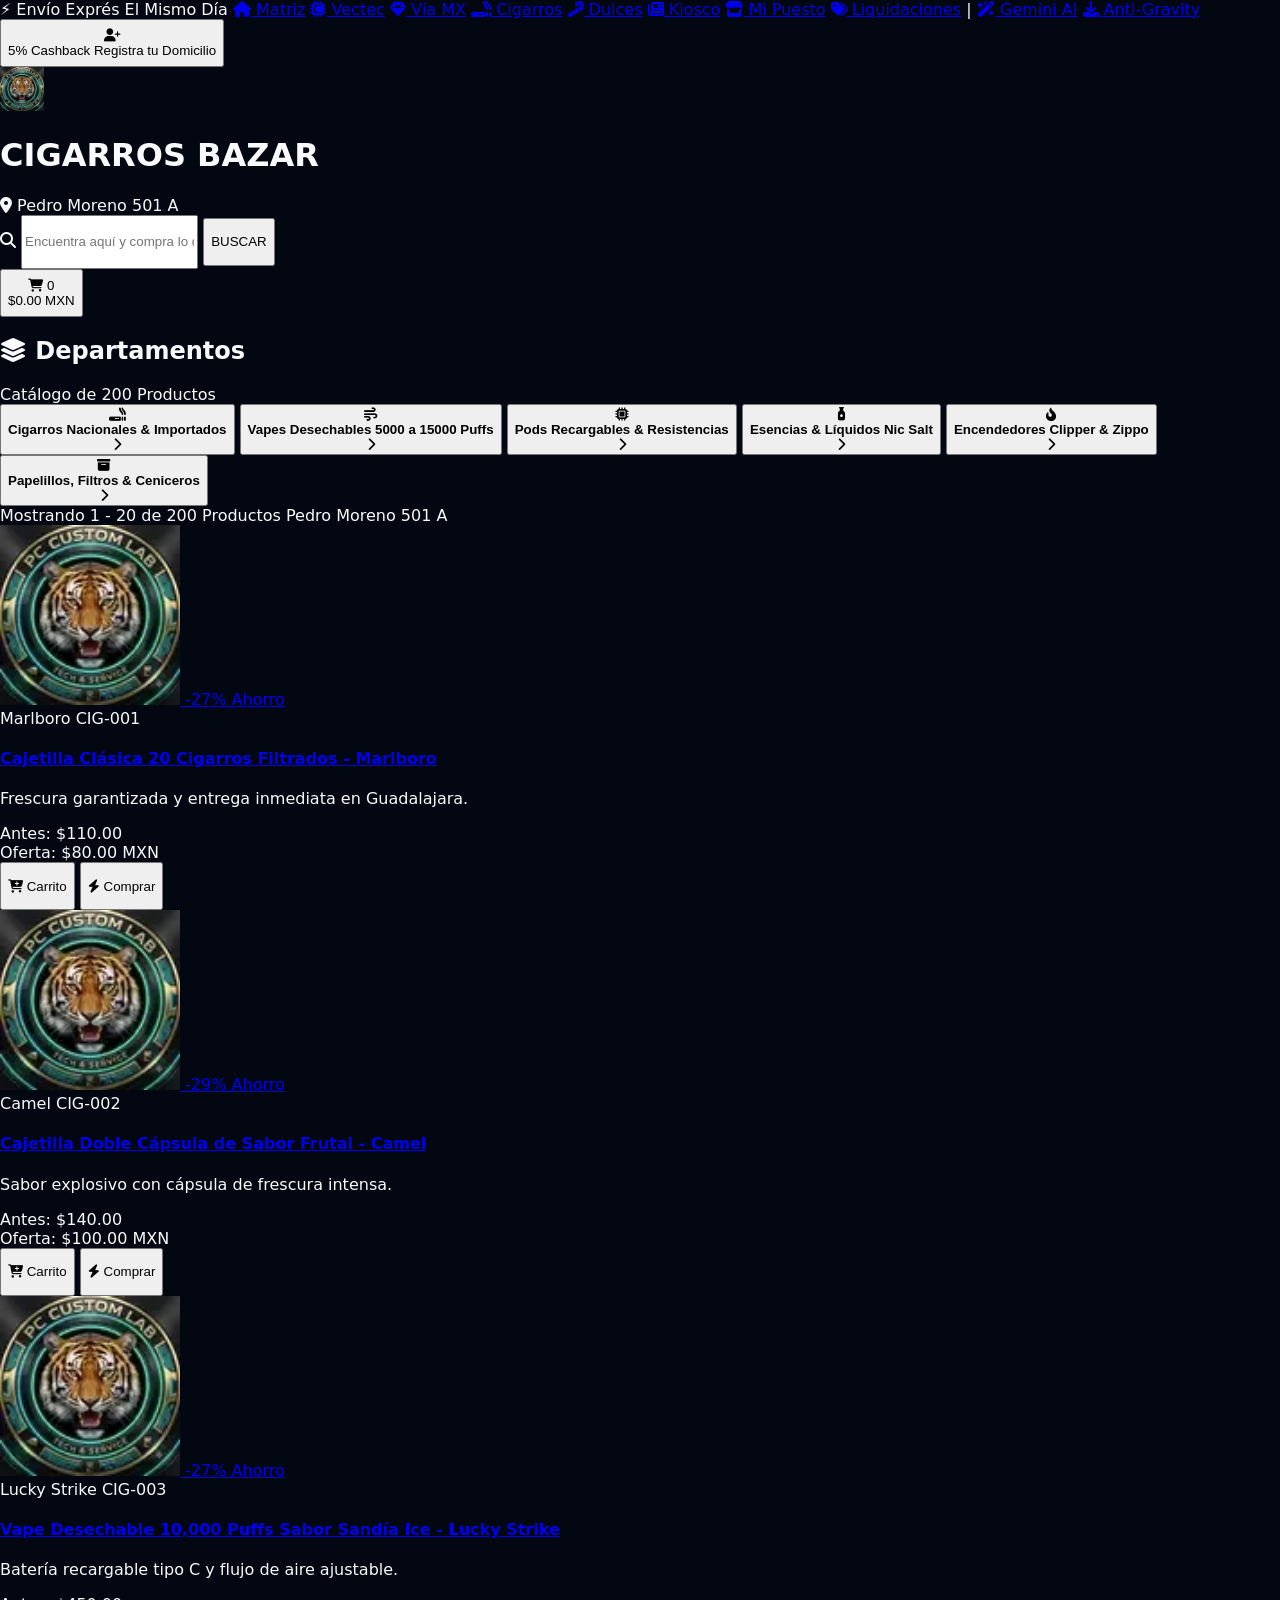
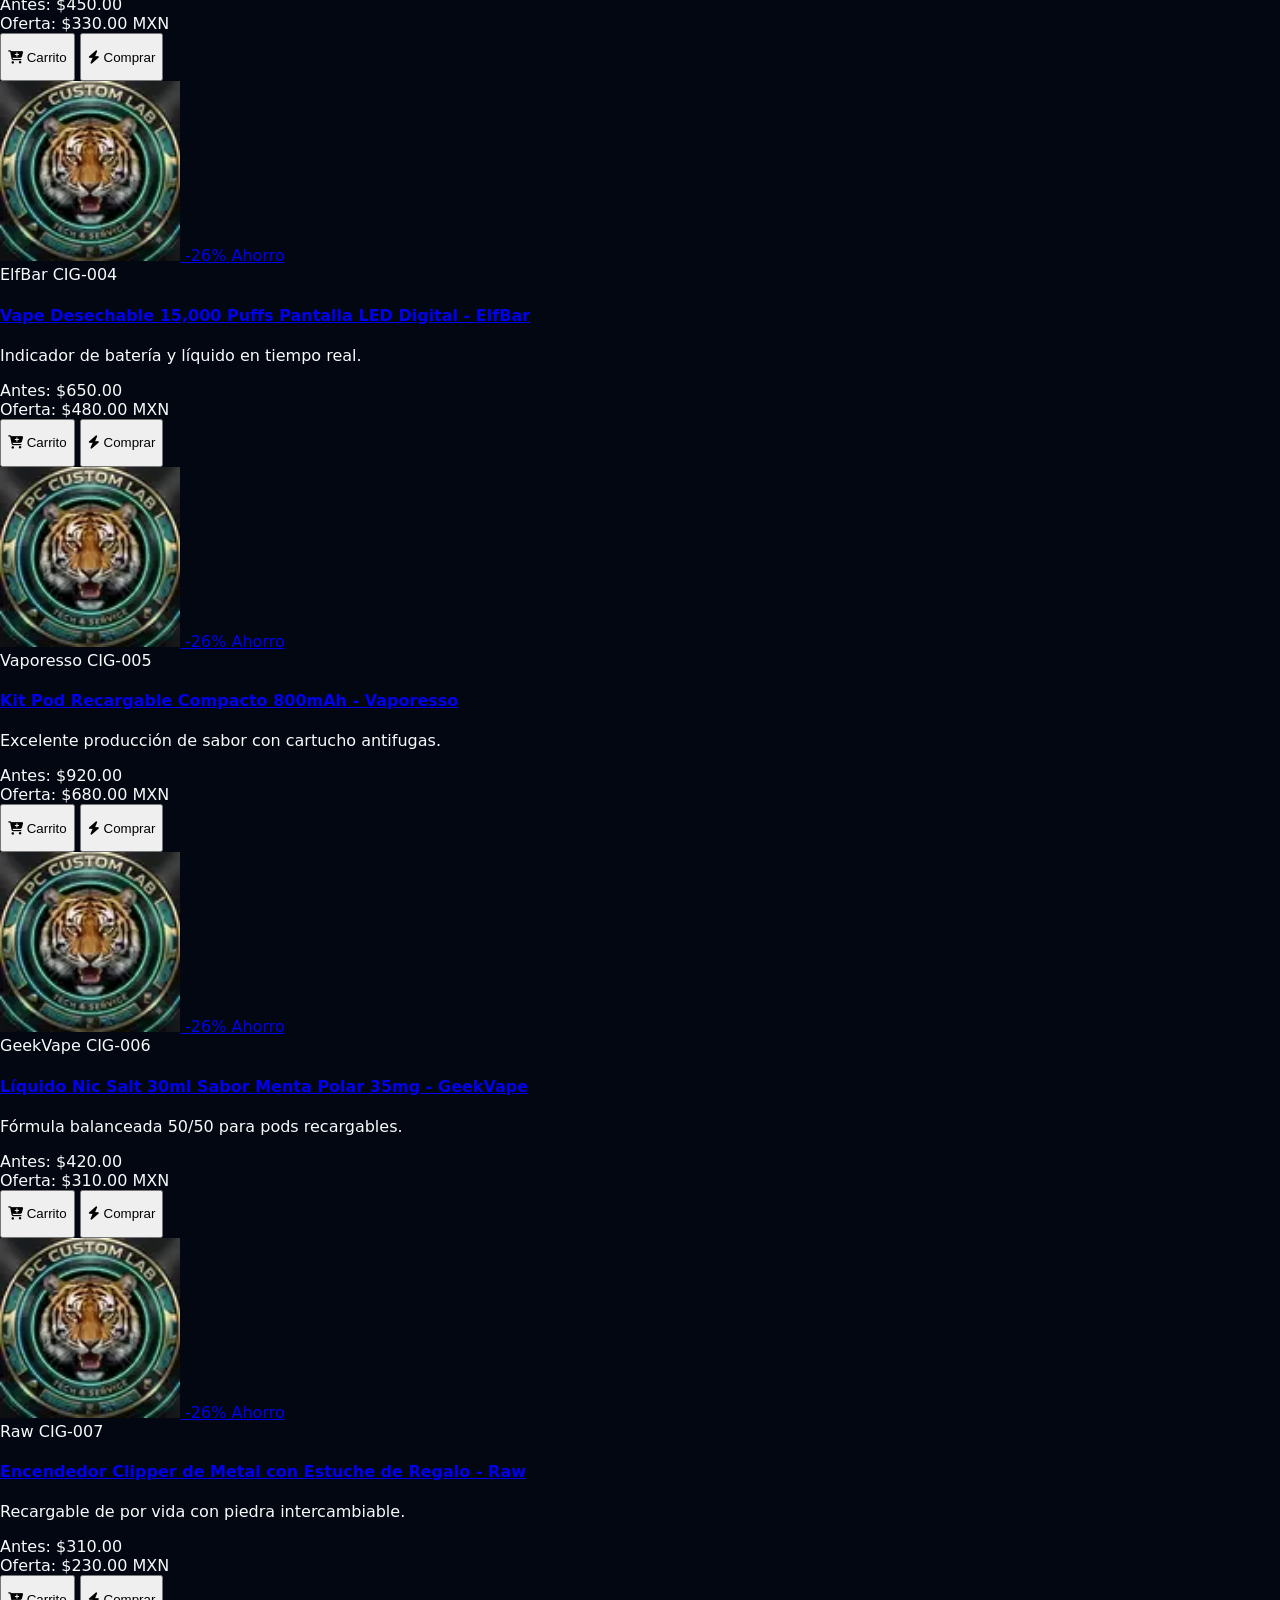
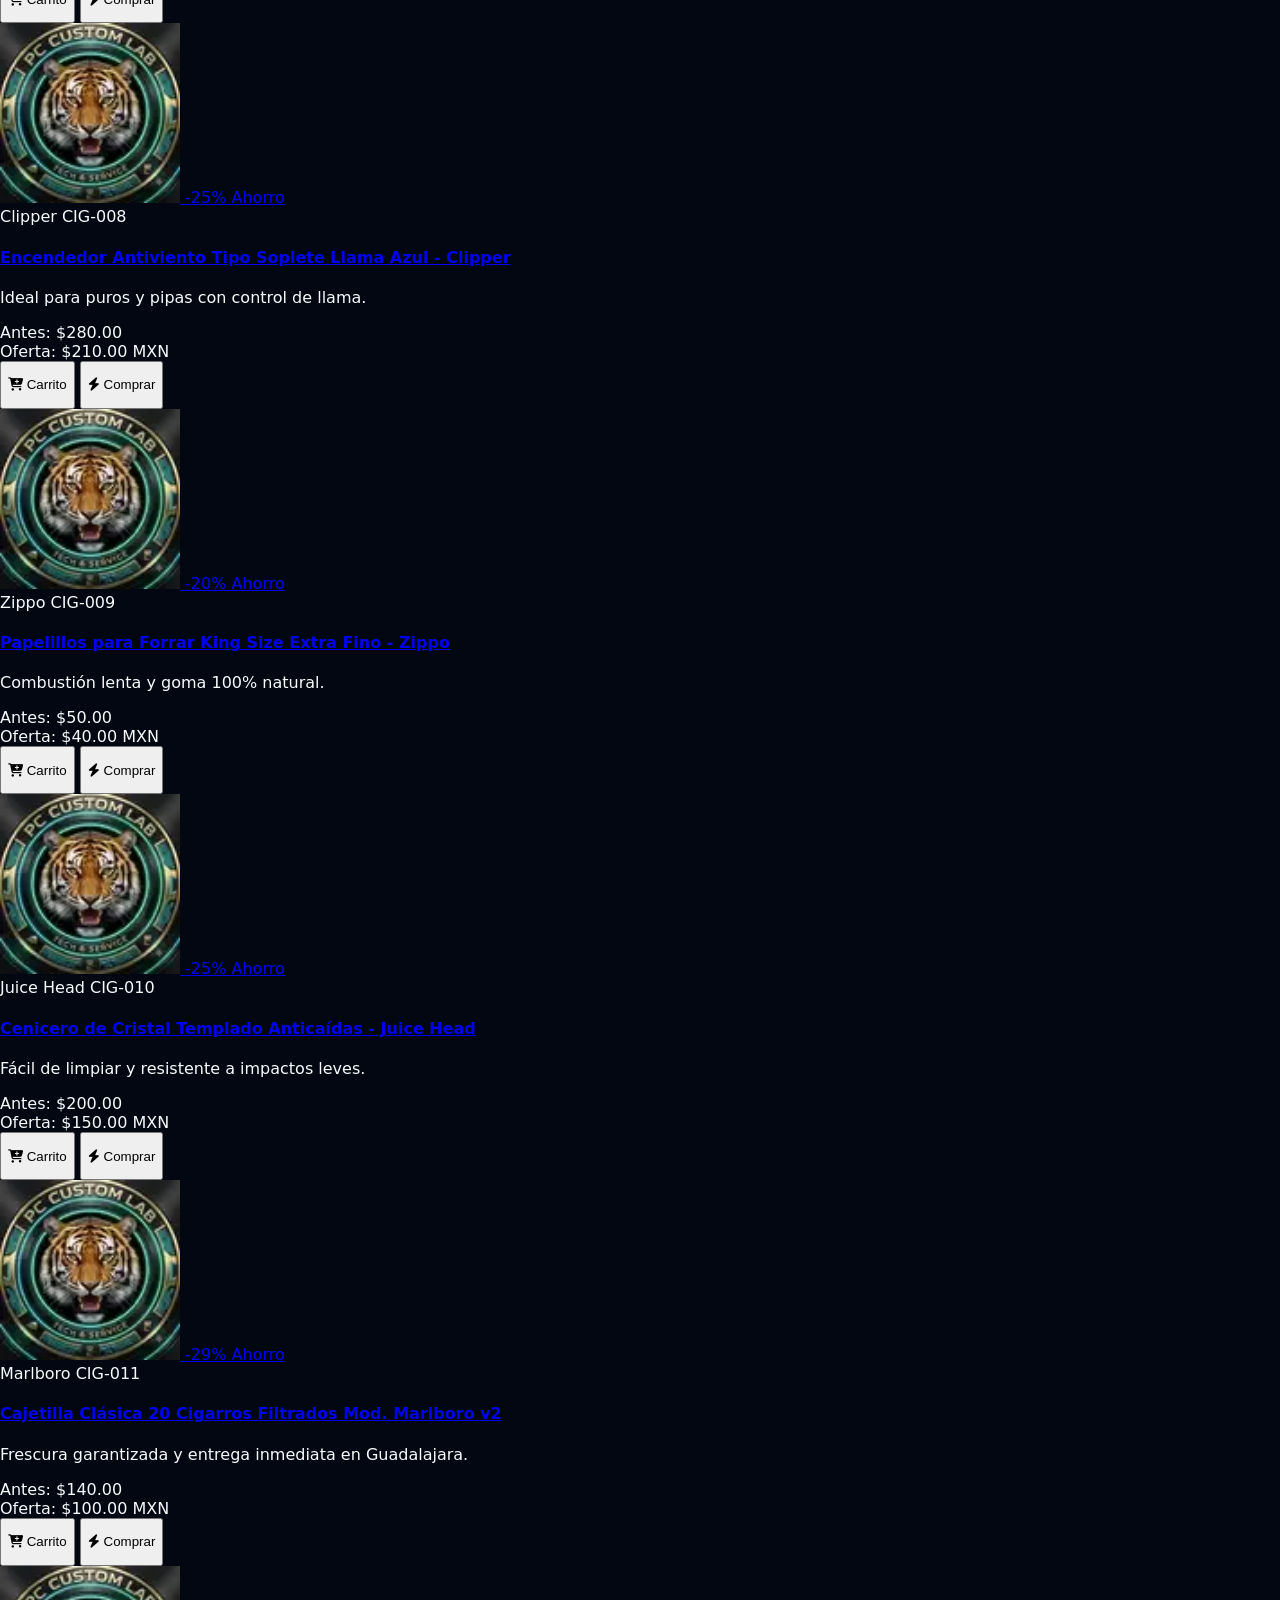
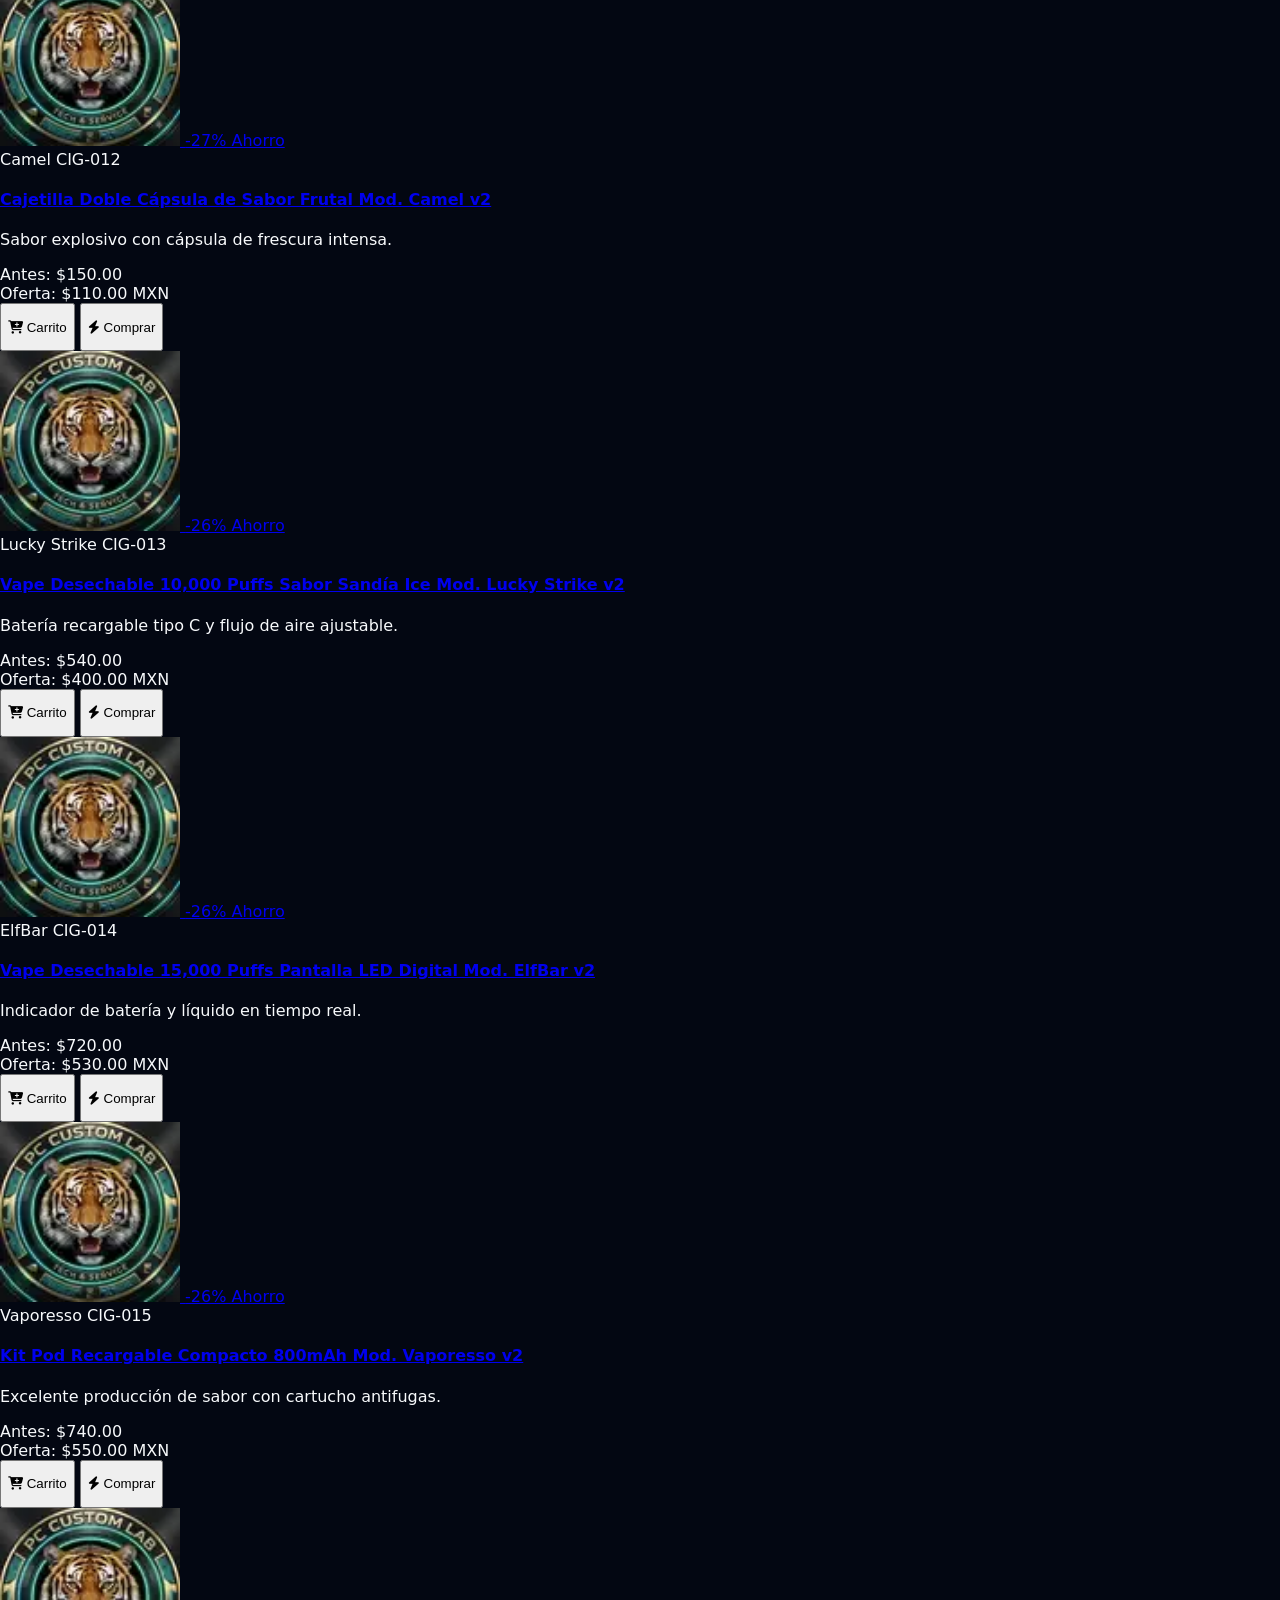
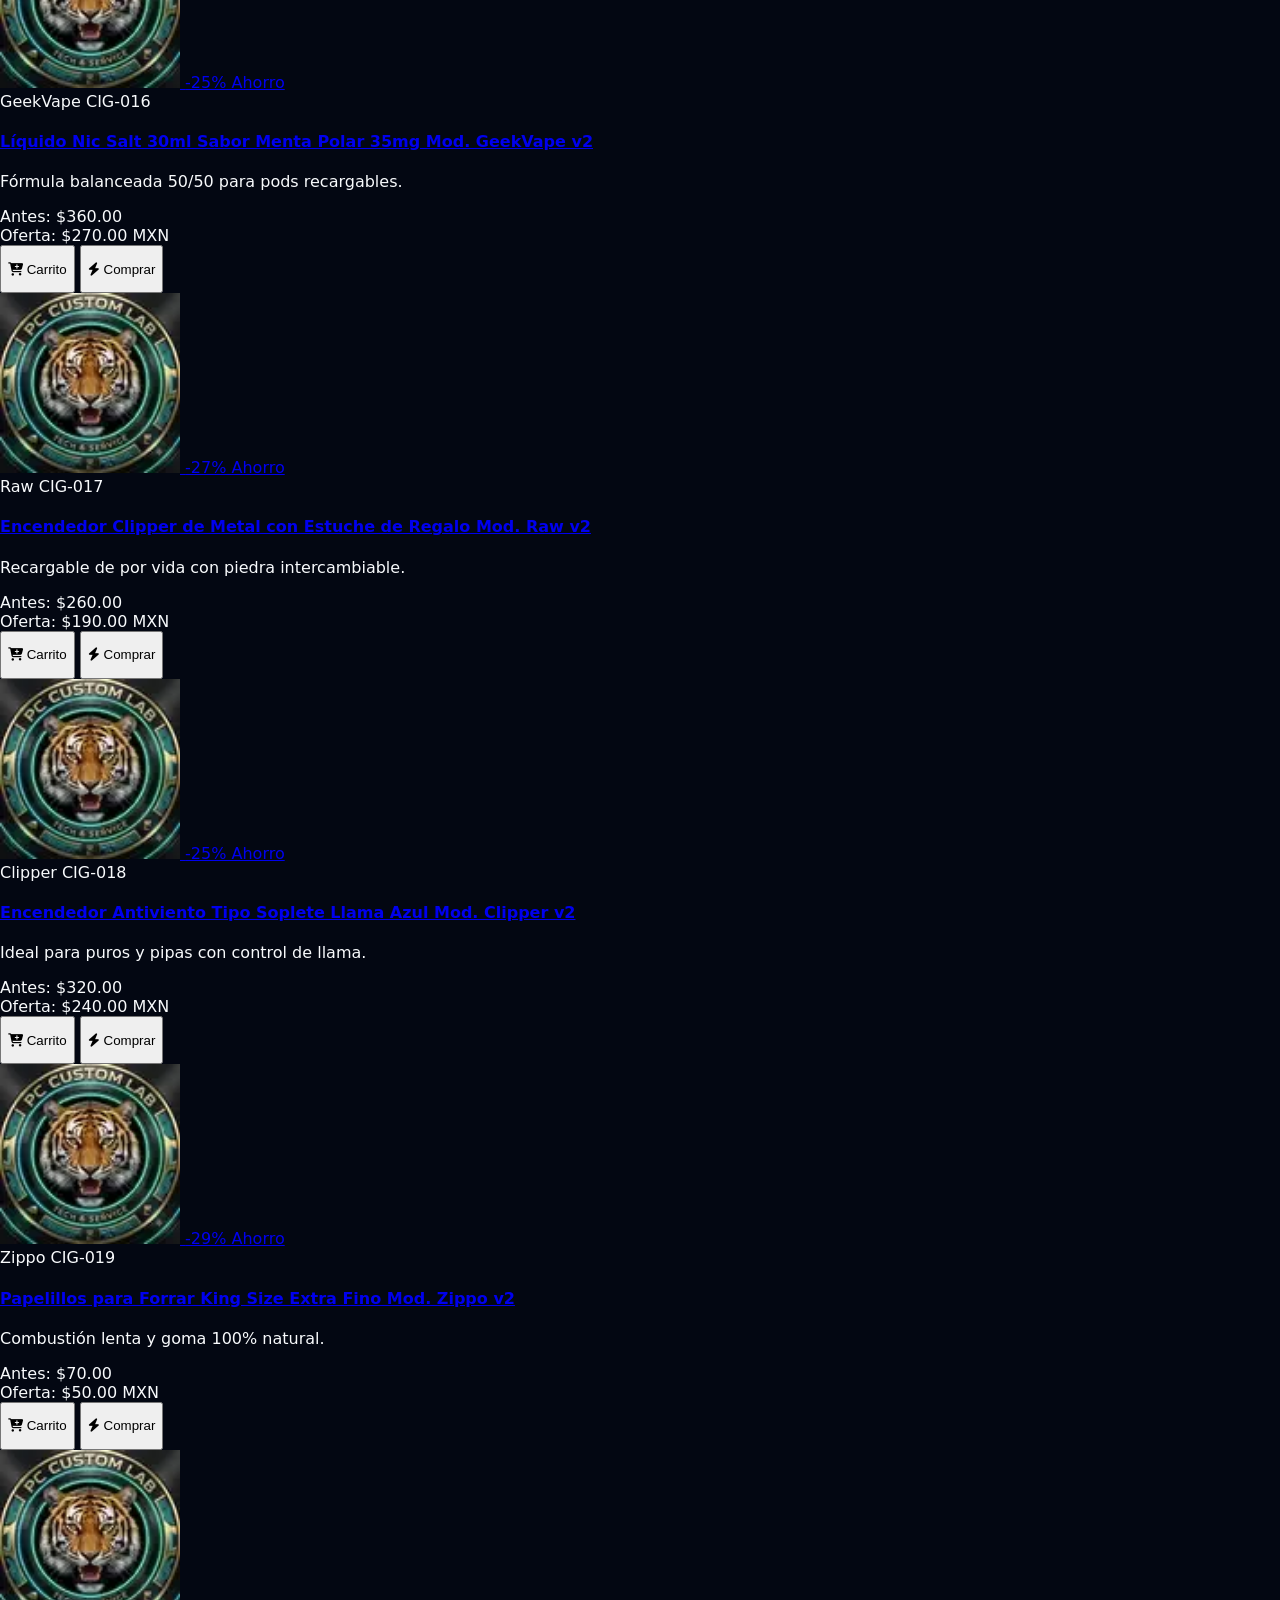
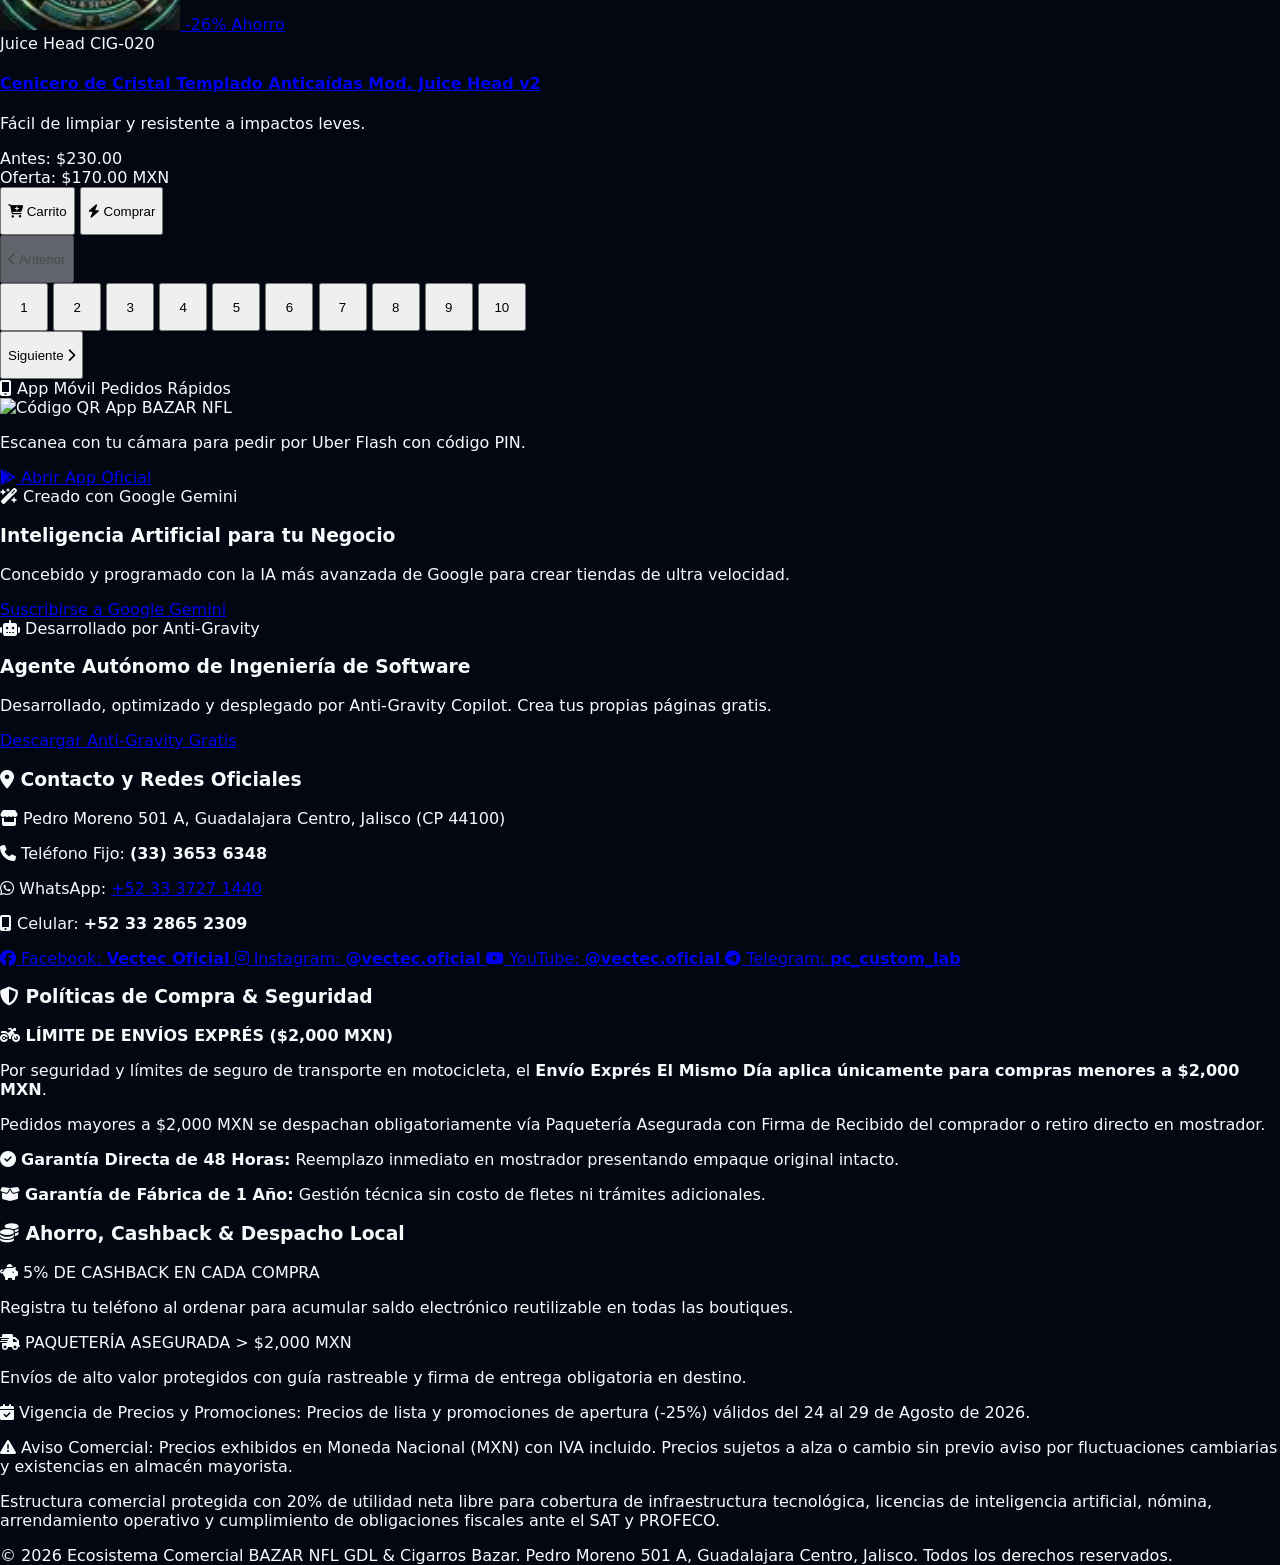
==== index.html @ fc006a9e "Fix: Erradicacion de PC Custom Lab por VECTEC, paginacion 10x200 y catalogos unificados" ====
<!DOCTYPE html>
<html lang="es" class="dark">
<head>
  <meta charset="UTF-8">
  <meta name="viewport" content="width=device-width, initial-scale=1.0, maximum-scale=5.0">
  <title>Cigarros Bazar | Venta de Cigarros y Accesorios Mayoreo y Menudeo Guadalajara</title>
  <meta name="description" content="Venta de cigarros nacionales e importados, tabacos, puros artesanales y accesorios para fumador en Guadalajara Centro. Mayoreo y menudeo en Pedro Moreno 501 A.">
    <!-- SEO CANONICAL & METAETIQUETAS GEO-LOCALIZADAS GUADALAJARA -->
    <link rel="canonical" href="https://iaworldcenter-creator.github.io/cigarros-bazar/">
    <meta name="geo.region" content="MX-JAL">
    <meta name="geo.placename" content="Guadalajara">
    <meta name="geo.position" content="20.6766;-103.3470">
    <meta name="ICBM" content="20.6766, -103.3470">

    <!-- OPEN GRAPH / FACEBOOK / WHATSAPP -->
    <meta property="og:type" content="website">
    <meta property="og:locale" content="es_MX">
    <meta property="og:site_name" content="Cigarros Bazar Guadalajara">
    <meta property="og:title" content="Cigarros Bazar | Venta de Cigarros y Accesorios Mayoreo y Menudeo Guadalajara">
    <meta property="og:description" content="Venta de cigarros nacionales e importados, tabacos, puros artesanales y accesorios para fumador en Guadalajara Centro. Mayoreo y menudeo en Pedro Moreno 501 A.">
    <meta property="og:url" content="https://iaworldcenter-creator.github.io/cigarros-bazar/">
    <meta property="og:image" content="https://iaworldcenter-creator.github.io/cigarros-bazar/assets/img/logo.webp">

    <!-- TWITTER CARDS -->
    <meta name="twitter:card" content="summary_large_image">
    <meta name="twitter:title" content="Cigarros Bazar | Venta de Cigarros y Accesorios Mayoreo y Menudeo Guadalajara">
    <meta name="twitter:description" content="Venta de cigarros nacionales e importados, tabacos, puros artesanales y accesorios para fumador en Guadalajara Centro. Mayoreo y menudeo en Pedro Moreno 501 A.">
    <meta name="twitter:image" content="https://iaworldcenter-creator.github.io/cigarros-bazar/assets/img/logo.webp">

    <!-- DATOS ESTRUCTURADOS SCHEMA.ORG (JSON-LD LOCAL BUSINESS / STORE) -->
    <script type="application/ld+json">
{
  "@context": "https://schema.org",
  "@type": "ConvenienceStore",
  "name": "Cigarros Bazar Guadalajara",
  "url": "https://iaworldcenter-creator.github.io/cigarros-bazar/",
  "telephone": "+52-33-3653-6348",
  "image": "https://iaworldcenter-creator.github.io/cigarros-bazar/assets/img/logo.webp",
  "priceRange": "$$",
  "currenciesAccepted": "MXN",
  "paymentAccepted": "Cash, Credit Card, Mercado Pago",
  "address": {
    "@type": "PostalAddress",
    "streetAddress": "Pedro Moreno 501 A",
    "addressLocality": "Guadalajara",
    "addressRegion": "Jalisco",
    "postalCode": "44100",
    "addressCountry": "MX"
  },
  "geo": {
    "@type": "GeoCoordinates",
    "latitude": 20.6766,
    "longitude": -103.347
  },
  "openingHoursSpecification": [
    {
      "@type": "OpeningHoursSpecification",
      "dayOfWeek": [
        "Monday",
        "Tuesday",
        "Wednesday",
        "Thursday",
        "Friday",
        "Saturday"
      ],
      "opens": "09:00",
      "closes": "19:00"
    }
  ]
}
    </script>

  <meta name="robots" content="index, follow">
  <meta name="theme-color" content="#030712">

  <!-- SEGURIDAD PERIMETRAL: CSP, COOP, X-CONTENT-TYPE & REFERRER POLICY -->
  <meta http-equiv="Content-Security-Policy" content="default-src 'self' 'unsafe-inline' 'unsafe-eval' https: data: blob:; img-src 'self' https: data: blob:; font-src 'self' https://cdnjs.cloudflare.com https://fonts.gstatic.com data:; connect-src 'self' https: data: blob:; ">
  <meta http-equiv="X-Content-Type-Options" content="nosniff">
  <meta http-equiv="Cross-Origin-Opener-Policy" content="same-origin">
  <meta http-equiv="Referrer-Policy" content="strict-origin-when-cross-origin">

  <!-- OPTIMIZACIÓN DE CONEXIONES -->
  <link rel="preconnect" href="https://cdnjs.cloudflare.com" crossorigin>
  <link rel="preconnect" href="https://static.ctonline.mx" crossorigin>
  <link rel="dns-prefetch" href="https://cdnjs.cloudflare.com">
  <link rel="dns-prefetch" href="https://static.ctonline.mx">

  <!-- PRECARGA PRIORITARIA DE FUENTES WOFF2 (AHORRO 90ms LIGHTHOUSE) -->
  <link rel="preload" href="https://cdnjs.cloudflare.com/ajax/libs/font-awesome/6.5.1/webfonts/fa-solid-900.woff2" as="font" type="font/woff2" crossorigin="anonymous">
  <link rel="preload" href="https://cdnjs.cloudflare.com/ajax/libs/font-awesome/6.5.1/webfonts/fa-brands-400.woff2" as="font" type="font/woff2" crossorigin="anonymous">
  <link rel="preload" href="https://cdnjs.cloudflare.com/ajax/libs/font-awesome/6.5.1/webfonts/fa-regular-400.woff2" as="font" type="font/woff2" crossorigin="anonymous">

  <!-- FONT AWESOME ESTILOS CON font-display: swap ASIGNADO Y ANULACIÓN MÉTRICA -->
  <style>
    @font-face {
      font-family: 'Font Awesome 6 Free';
      font-style: normal;
      font-weight: 900;
      font-display: swap;
      src: url('https://cdnjs.cloudflare.com/ajax/libs/font-awesome/6.5.1/webfonts/fa-solid-900.woff2') format('woff2');
    }
    @font-face {
      font-family: 'Font Awesome 6 Brands';
      font-style: normal;
      font-weight: 400;
      font-display: swap;
      src: url('https://cdnjs.cloudflare.com/ajax/libs/font-awesome/6.5.1/webfonts/fa-brands-400.woff2') format('woff2');
    }
    @font-face {
      font-family: 'Font Awesome 6 Free';
      font-style: normal;
      font-weight: 400;
      font-display: swap;
      src: url('https://cdnjs.cloudflare.com/ajax/libs/font-awesome/6.5.1/webfonts/fa-regular-400.woff2') format('woff2');
    }

    @font-face {
      font-family: 'Primary-Architect-Font';
      src: local('Segoe UI'), local('SF Pro Text'), local('Roboto'), local('Helvetica Neue'), local('Arial');
      font-display: swap;
    }
    @font-face {
      font-family: 'Fallback-Engineered';
      src: local('Arial');
      ascent-override: 92%;
      descent-override: 18%;
      line-gap-override: 0%;
      size-adjust: 97%;
    }
    :root {
      font-family: 'Primary-Architect-Font', 'Fallback-Engineered', system-ui, -apple-system, sans-serif;
    }
    body {
      margin: 0;
      background-color: #030712;
      color: #f8fafc;
      min-height: 100vh;
      text-rendering: optimizeLegibility;
      -webkit-font-smoothing: antialiased;
    }

    /* Contención dimensional estricta (CLS = 0.000) */
    .product-img-wrapper, .responsive-media {
      width: 100%;
      aspect-ratio: 1 / 1;
      display: flex;
      align-items: center;
      justify-content: center;
      position: relative;
      contain: layout paint;
      content-visibility: auto;
      contain-intrinsic-size: auto 240px;
    }
    .product-img-wrapper img, .responsive-media img {
      width: 100%;
      height: 100%;
      object-fit: contain;
      aspect-ratio: 1 / 1;
    }

    /* Áreas táctiles WCAG 2.2 AA (Mínimo 48x48px en interactivos móviles) */
    button, a, select, input, .btn-action, .touch-target {
      min-height: 48px;
      min-width: 48px;
      touch-action: manipulation;
    }
    .action-button-icon {
      position: relative;
      display: inline-flex;
      align-items: center;
      justify-content: center;
    }
    .action-button-icon::after {
      content: '';
      position: absolute;
      top: 50%;
      left: 50%;
      transform: translate(-50%, -50%);
      min-width: 48px;
      min-height: 48px;
      width: 100%;
      height: 100%;
    }

    .sr-only { position: absolute; width: 1px; height: 1px; padding: 0; margin: -1px; overflow: hidden; clip: rect(0, 0, 0, 0); white-space: nowrap; border: 0; }
    .hidden { display: none !important; }
  </style>

  <!-- FONT AWESOME CSS DIFERIDO -->
  <link rel="stylesheet" href="https://cdnjs.cloudflare.com/ajax/libs/font-awesome/6.5.1/css/all.min.css" media="print" onload="this.media='all'">
  <noscript><link rel="stylesheet" href="https://cdnjs.cloudflare.com/ajax/libs/font-awesome/6.5.1/css/all.min.css"></noscript>

      <!-- TAILWIND CSS CDN OFICIAL CON CONFIGURACIÓN DARK/CLASS -->
    <script src="https://cdn.tailwindcss.com"></script>
    <script>
        tailwind.config = {
            darkMode: 'class',
            theme: {
                extend: {
                    colors: {
                        brand: {
                            gold: '#f59e0b',
                            cyan: '#06b6d4',
                            dark: '#030712'
                        }
                    }
                }
            }
        };
    </script>

  <!-- CAPTURA GLOBAL DE ERRORES Y BLINDAJE DE CONSOLA (LIGHTHOUSE CLEAN CONSOLE) -->
  <script>
    window.addEventListener('error', function(e) {
      if (e.target && (e.target.tagName === 'IMG' || e.target.tagName === 'SCRIPT')) {
        e.preventDefault();
      }
    }, true);
    window.addEventListener('unhandledrejection', function(e) {
      e.preventDefault();
    });

    if (window.trustedTypes && window.trustedTypes.createPolicy) {
      try {
        window.trustedTypesPolicy = window.trustedTypes.createPolicy('default', {
          createHTML: function(s) { return s; },
          createScript: function(s) { return s; },
          createScriptURL: function(s) { return s; }
        });
      } catch(err) {}
    }

    if ('modelContext' in navigator && navigator.modelContext && navigator.modelContext.registerTool) {
      try {
        navigator.modelContext.registerTool({
          name: 'search_catalog',
          description: 'Busca productos en el catálogo comercial.',
          inputSchema: {
            type: 'object',
            properties: { query: { type: 'string', description: 'Término de búsqueda' } },
            required: ['query']
          },
          execute: async ({ query }) => {
            return { status: 'success', message: 'Búsqueda ejecutada' };
          }
        });
      } catch(e) {}
    }
  </script>

</head>
<body class="bg-slate-950 text-slate-100 font-sans antialiased min-h-screen flex flex-col justify-between overflow-x-hidden selection:bg-cyan-500 selection:text-slate-950">

        <header class="bg-slate-900/95 backdrop-blur border-b border-slate-800 sticky top-0 z-50 shadow-2xl">
    <!-- LÍNEA 1: Barra Horizontal de Ecosistema con Neón Activo & Touch Scroll -->
    <div class="w-full border-b border-slate-800/80 bg-slate-950/90 px-2 sm:px-4 py-1.5 flex items-center justify-between gap-2 text-xs overflow-hidden">
      <div class="flex items-center gap-2 overflow-x-auto no-scrollbar whitespace-nowrap flex-1 py-0.5 scroll-smooth" style="touch-action: pan-x; -webkit-overflow-scrolling: touch;">
        <span class="px-2.5 py-1 rounded-xl bg-amber-500/10 border border-amber-500/30 text-amber-400 font-mono font-black text-[10px] uppercase shrink-0">
          ⚡ Envío Exprés El Mismo Día
        </span>
        <a href="https://iaworldcenter-creator.github.io/sitios-web/" class="px-2.5 py-1 rounded-xl bg-slate-950/90 hover:bg-slate-900 border border-slate-800 hover:border-amber-400 text-amber-300 text-xs font-bold flex items-center gap-1.5 shrink-0 transition"><i class="fa-solid fa-house text-[11px]"></i> Matriz</a>
        <a href="https://iaworldcenter-creator.github.io/vectec/" title="Vectec | Vector Tecnológico" class="px-2.5 py-1 rounded-xl bg-slate-950/90 hover:bg-slate-900 border border-slate-800 hover:border-cyan-400 text-cyan-300 text-xs font-bold flex items-center gap-1.5 shrink-0 transition"><i class="fa-solid fa-microchip text-[11px]"></i> Vectec</a>
        <a href="https://iaworldcenter-creator.github.io/bazar-viamx-NFL.GDL/" class="px-2.5 py-1 rounded-xl bg-slate-950/90 hover:bg-slate-900 border border-slate-800 hover:border-cyan-300 text-cyan-200 text-xs font-bold flex items-center gap-1.5 shrink-0 transition"><i class="fa-solid fa-gem text-[11px]"></i> Vía MX</a>
        <a href="https://iaworldcenter-creator.github.io/cigarros-bazar/" class="px-3.5 py-1 rounded-xl bg-amber-500/20 border-2 border-amber-500 text-amber-300 shadow-[0_0_18px_rgba(245,158,11,0.8)] text-xs font-black flex items-center gap-1.5 shrink-0 scale-105 transition"><i class="fa-solid fa-smoking text-[11px]"></i> Cigarros</a>
        <a href="https://iaworldcenter-creator.github.io/dulces-bazar/" class="px-2.5 py-1 rounded-xl bg-slate-950/90 hover:bg-slate-900 border border-slate-800 hover:border-pink-500 text-pink-300 text-xs font-bold flex items-center gap-1.5 shrink-0 transition"><i class="fa-solid fa-candy-cane text-[11px]"></i> Dulces</a>
        <a href="https://iaworldcenter-creator.github.io/kiosco-digital/" class="px-2.5 py-1 rounded-xl bg-slate-950/90 hover:bg-slate-900 border border-slate-800 hover:border-indigo-500 text-indigo-300 text-xs font-bold flex items-center gap-1.5 shrink-0 transition"><i class="fa-solid fa-newspaper text-[11px]"></i> Kiosco</a>
        <a href="https://iaworldcenter-creator.github.io/mi-puesto-bazar/" class="px-2.5 py-1 rounded-xl bg-slate-950/90 hover:bg-slate-900 border border-slate-800 hover:border-emerald-500 text-emerald-300 text-xs font-bold flex items-center gap-1.5 shrink-0 transition"><i class="fa-solid fa-store text-[11px]"></i> Mi Puesto</a>
        <a href="https://iaworldcenter-creator.github.io/ofertas-y-liquidaciones-/" class="px-2.5 py-1 rounded-xl bg-slate-950/90 hover:bg-slate-900 border border-slate-800 hover:border-red-500 text-red-300 text-xs font-bold flex items-center gap-1.5 shrink-0 transition"><i class="fa-solid fa-tags text-[11px]"></i> Liquidaciones</a>
        <span class="text-slate-700 shrink-0">|</span>
        <a href="https://gemini.google.com" target="_blank" rel="noopener" class="px-2.5 py-1 rounded-xl bg-slate-950 border border-slate-800 hover:border-cyan-400 text-cyan-300 text-xs font-bold flex items-center gap-1.5 shrink-0 transition"><i class="fa-solid fa-wand-magic-sparkles text-cyan-400"></i> Gemini AI</a>
        <a href="https://antigravity.google/download" target="_blank" rel="noopener" class="px-2.5 py-1 rounded-xl bg-slate-950 border border-slate-800 hover:border-amber-400 text-amber-300 text-xs font-bold flex items-center gap-1.5 shrink-0 transition"><i class="fa-solid fa-download text-amber-400"></i> Anti-Gravity</a>
      </div>
      <div class="shrink-0 flex items-center pl-1 border-l border-slate-800">
        <button id="header-account-btn" onclick="toggleAccountModal()" aria-label="Mi Cuenta, Domicilio y Cashback" title="Mi Cuenta y Cashback" class="cursor-pointer active:scale-95 transition"></button>
      </div>
    </div>

    <!-- LÍNEA 2: Barra Principal con Buscador Blanco + H1 Tienda + Canasta -->
    <div class="max-w-[99%] 2xl:max-w-[1850px] mx-auto px-2 sm:px-4 py-2.5 flex flex-row items-center justify-between gap-2 sm:gap-4">
      
      <!-- Logo y Marca Oficial con H1 -->
      <div class="flex items-center gap-2.5 cursor-pointer shrink-0" onclick="document.getElementById('pie-de-pagina').scrollIntoView({ behavior: 'smooth' });">
        <div class="relative w-9 h-9 sm:w-11 sm:h-11 flex items-center justify-center shrink-0">
          <img src="assets/img/mascota_tigre_thumb.webp" alt="Logo CIGARROS BAZAR" width="44" height="44" fetchpriority="high" decoding="async" class="w-9 h-9 sm:w-11 sm:h-11 rounded-full object-cover border-2 border-amber-500 shadow-[0_0_18px_rgba(245,158,11,0.8)] shrink-0" onerror="this.onerror=null;this.src='https://iaworldcenter-creator.github.io/vectec/assets/img/mascota_tigre.webp';" />
        </div>
        <div class="flex flex-col min-w-0">
          <h1 class="font-black text-xs sm:text-lg text-white tracking-wider uppercase leading-tight truncate max-w-[110px] sm:max-w-none">CIGARROS BAZAR</h1>
          <span class="text-[8px] sm:text-[10px] font-mono text-amber-400 uppercase tracking-tight flex items-center gap-0.5 truncate">
            <i class="fa-solid fa-location-dot text-amber-400"></i> Pedro Moreno 501 A
          </span>
        </div>
      </div>

      <!-- Buscador Search-First Blanco con Botón BUSCAR -->
      <div class="flex-1 min-w-0 relative">
        <div class="flex items-center bg-white rounded-full border-2 border-cyan-400 shadow-[0_0_20px_rgba(6,182,212,0.35)] px-3 sm:px-4 py-1 gap-2">
          <i class="fa-solid fa-magnifying-glass text-slate-300 text-sm shrink-0"></i>
          <input type="text" id="boutiqueSearchInput" name="q" aria-label="Buscar en CIGARROS BAZAR" autocomplete="off" spellcheck="false" placeholder="Encuentra aquí y compra lo que necesitas en un solo clic" class="flex-1 min-w-0 bg-transparent border-0 outline-none text-slate-950 font-bold text-xs sm:text-sm placeholder-slate-400" oninput="typeof onBoutiqueSearch==='function'?onBoutiqueSearch(event):typeof onMasterSearch==='function'?onMasterSearch(event):null" />
          <button onclick="typeof clearBoutiqueSearch==='function'?clearBoutiqueSearch():typeof clearMasterSearch==='function'?clearMasterSearch():null" id="clear-search-btn" aria-label="Limpiar búsqueda" class="hidden text-slate-200 hover:text-slate-700 text-xs px-1 font-bold cursor-pointer shrink-0"><i class="fa-solid fa-xmark"></i></button>
          <button onclick="typeof executeBoutiqueSearch==='function'?executeBoutiqueSearch():typeof executeMasterSearch==='function'?executeMasterSearch():null" aria-label="Buscar" class="bg-gradient-to-r from-amber-400 to-amber-500 hover:from-amber-300 text-slate-950 font-black px-3.5 sm:px-6 py-1.5 rounded-full text-[10px] sm:text-xs uppercase tracking-wider transition active:scale-95 shrink-0 shadow cursor-pointer">BUSCAR</button>
        </div>
        <div id="boutique-autocomplete-box" class="hidden absolute top-full left-0 right-0 mt-2 bg-slate-900 border-2 border-cyan-500/60 rounded-2xl shadow-2xl z-50 p-2.5 flex flex-col gap-2 max-h-96 overflow-y-auto no-scrollbar"></div>
        <div id="master-autocomplete-box" class="hidden absolute top-full left-0 right-0 mt-2 bg-slate-900 border-2 border-cyan-500/60 rounded-2xl shadow-2xl z-50 p-2.5 flex flex-col gap-2 max-h-96 overflow-y-auto no-scrollbar"></div>
      </div>

      <!-- Canasta / Carrito con Total en Vivo -->
      <button onclick="toggleCartDrawer()" aria-label="Abrir canasta de compras" title="Ver Carrito" class="flex items-center gap-2 sm:gap-3 bg-slate-800 hover:bg-slate-700 border border-slate-700 text-white px-3 sm:px-4 py-2 rounded-xl transition cursor-pointer active:scale-95 shadow shrink-0 group">
        <div class="relative">
          <i class="fa-solid fa-cart-shopping text-amber-400 text-sm sm:text-base group-hover:scale-110 transition"></i>
          <span id="boutique-cart-badge" class="absolute -top-2 -right-2 bg-amber-500 text-slate-950 font-mono font-black text-[9px] rounded-full w-4 h-4 flex items-center justify-center shadow">0</span>
          <span id="portal-cart-badge" class="absolute -top-2 -right-2 bg-amber-500 text-slate-950 font-mono font-black text-[9px] rounded-full w-4 h-4 flex items-center justify-center shadow hidden">0</span>
        </div>
        <div class="flex flex-col text-left">
          <span class="text-[9px] font-mono text-slate-200 uppercase leading-none hidden sm:inline">Canasta</span>
          <span id="boutique-cart-total" class="text-xs font-mono font-bold text-amber-400">$0.00 MXN</span>
          <span id="portal-cart-total" class="text-xs font-mono font-bold text-amber-400 hidden">$0.00 MXN</span>
        </div>
      </button>
    </div>
  </header>

  <main class="w-full max-w-[99%] 2xl:max-w-[1850px] mx-auto px-2 sm:px-4 py-6 flex-1">
    <div class="flex flex-col lg:flex-row gap-8 items-start justify-center">
      
      <!-- SIDEBAR CON CATEGORÍAS PRE-RENDERIZADAS (0 CLS) -->
      <aside class="w-full lg:w-[340px] xl:w-[370px] shrink-0 bg-slate-900/90 rounded-3xl p-5 shadow-2xl relative" id="boutique-sidebar-root">
        <div class="flex items-center justify-between border-b border-slate-800 pb-3.5 mb-3.5">
          <h2 class="font-mono text-sm font-black text-white uppercase tracking-wider flex items-center gap-2 truncate"><i class="fa-solid fa-layer-group text-amber-400"></i> Departamentos</h2>
        </div>
        <div class="mb-3.5">
          <span class="text-[10px] font-mono text-amber-400 font-bold bg-cyan-950/40 border border-cyan-500/30 px-3 py-1 rounded-xl block text-center uppercase tracking-widest">
            Catálogo de 200 Productos
          </span>
        </div>

        <nav class="flex flex-col gap-2" id="sidebar-categories-list">

          <button 
            onclick="filterCategory('Cigarros Nacionales & Importados')"
            aria-label="Filtrar por Cigarros Nacionales & Importados"
            class="w-full text-left p-3.5 rounded-2xl bg-slate-950/70 hover:bg-slate-800/90 shadow-md flex justify-between items-center transition group cursor-pointer"
          >
            <div class="flex items-center gap-3.5 min-w-0">
              <div class="w-8 h-8 rounded-xl bg-slate-900 flex items-center justify-center text-amber-400 shrink-0 shadow">
                <i class="fa-solid fa-smoking text-sm"></i>
              </div>
              <strong class="text-white text-xs block group-hover:text-cyan-300 truncate font-bold">Cigarros Nacionales & Importados</strong>
            </div>
            <i class="fa-solid fa-chevron-right text-[10px] text-slate-200 group-hover:text-amber-400 transition group-hover:translate-x-0.5 shrink-0 ml-2"></i>
          </button>
          <button 
            onclick="filterCategory('Vapes Desechables 5000 a 15000 Puffs')"
            aria-label="Filtrar por Vapes Desechables 5000 a 15000 Puffs"
            class="w-full text-left p-3.5 rounded-2xl bg-slate-950/70 hover:bg-slate-800/90 shadow-md flex justify-between items-center transition group cursor-pointer"
          >
            <div class="flex items-center gap-3.5 min-w-0">
              <div class="w-8 h-8 rounded-xl bg-slate-900 flex items-center justify-center text-amber-400 shrink-0 shadow">
                <i class="fa-solid fa-wind text-sm"></i>
              </div>
              <strong class="text-white text-xs block group-hover:text-cyan-300 truncate font-bold">Vapes Desechables 5000 a 15000 Puffs</strong>
            </div>
            <i class="fa-solid fa-chevron-right text-[10px] text-slate-200 group-hover:text-amber-400 transition group-hover:translate-x-0.5 shrink-0 ml-2"></i>
          </button>
          <button 
            onclick="filterCategory('Pods Recargables & Resistencias')"
            aria-label="Filtrar por Pods Recargables & Resistencias"
            class="w-full text-left p-3.5 rounded-2xl bg-slate-950/70 hover:bg-slate-800/90 shadow-md flex justify-between items-center transition group cursor-pointer"
          >
            <div class="flex items-center gap-3.5 min-w-0">
              <div class="w-8 h-8 rounded-xl bg-slate-900 flex items-center justify-center text-amber-400 shrink-0 shadow">
                <i class="fa-solid fa-microchip text-sm"></i>
              </div>
              <strong class="text-white text-xs block group-hover:text-cyan-300 truncate font-bold">Pods Recargables & Resistencias</strong>
            </div>
            <i class="fa-solid fa-chevron-right text-[10px] text-slate-200 group-hover:text-amber-400 transition group-hover:translate-x-0.5 shrink-0 ml-2"></i>
          </button>
          <button 
            onclick="filterCategory('Esencias & Líquidos Nic Salt')"
            aria-label="Filtrar por Esencias & Líquidos Nic Salt"
            class="w-full text-left p-3.5 rounded-2xl bg-slate-950/70 hover:bg-slate-800/90 shadow-md flex justify-between items-center transition group cursor-pointer"
          >
            <div class="flex items-center gap-3.5 min-w-0">
              <div class="w-8 h-8 rounded-xl bg-slate-900 flex items-center justify-center text-amber-400 shrink-0 shadow">
                <i class="fa-solid fa-bottle-droplet text-sm"></i>
              </div>
              <strong class="text-white text-xs block group-hover:text-cyan-300 truncate font-bold">Esencias & Líquidos Nic Salt</strong>
            </div>
            <i class="fa-solid fa-chevron-right text-[10px] text-slate-200 group-hover:text-amber-400 transition group-hover:translate-x-0.5 shrink-0 ml-2"></i>
          </button>
          <button 
            onclick="filterCategory('Encendedores Clipper & Zippo')"
            aria-label="Filtrar por Encendedores Clipper & Zippo"
            class="w-full text-left p-3.5 rounded-2xl bg-slate-950/70 hover:bg-slate-800/90 shadow-md flex justify-between items-center transition group cursor-pointer"
          >
            <div class="flex items-center gap-3.5 min-w-0">
              <div class="w-8 h-8 rounded-xl bg-slate-900 flex items-center justify-center text-amber-400 shrink-0 shadow">
                <i class="fa-solid fa-fire-flame-curved text-sm"></i>
              </div>
              <strong class="text-white text-xs block group-hover:text-cyan-300 truncate font-bold">Encendedores Clipper & Zippo</strong>
            </div>
            <i class="fa-solid fa-chevron-right text-[10px] text-slate-200 group-hover:text-amber-400 transition group-hover:translate-x-0.5 shrink-0 ml-2"></i>
          </button>
          <button 
            onclick="filterCategory('Papelillos, Filtros & Ceniceros')"
            aria-label="Filtrar por Papelillos, Filtros & Ceniceros"
            class="w-full text-left p-3.5 rounded-2xl bg-slate-950/70 hover:bg-slate-800/90 shadow-md flex justify-between items-center transition group cursor-pointer"
          >
            <div class="flex items-center gap-3.5 min-w-0">
              <div class="w-8 h-8 rounded-xl bg-slate-900 flex items-center justify-center text-amber-400 shrink-0 shadow">
                <i class="fa-solid fa-box-archive text-sm"></i>
              </div>
              <strong class="text-white text-xs block group-hover:text-cyan-300 truncate font-bold">Papelillos, Filtros & Ceniceros</strong>
            </div>
            <i class="fa-solid fa-chevron-right text-[10px] text-slate-200 group-hover:text-amber-400 transition group-hover:translate-x-0.5 shrink-0 ml-2"></i>
          </button>
        </nav>

        <!-- CÓDIGO QR PERSUASIVO -->
        </aside>

      <!-- ESCAPARATE CON 5 COLUMNAS X 4 FILAS (20 PRODUCTOS POR PÁGINA) -->
      <section class="flex-1 w-full flex flex-col gap-4 min-w-0">
        <div class="flex justify-between items-center border-b border-slate-800 pb-3">
          <span class="text-xs font-mono text-amber-400 font-bold uppercase tracking-wider" id="results-count-txt">
            Mostrando 1 - 20 de 200 Productos
          </span>
          <span class="text-xs font-mono text-slate-200">Pedro Moreno 501 A</span>
        </div>

        <!-- Grilla de Productos: 5 columnas en Desktop, 4 en Tablet, 2 en Móvil -->
        <div id="products-grid-container" class="grid grid-cols-2 sm:grid-cols-2 md:grid-cols-3 lg:grid-cols-4 2xl:grid-cols-5 gap-3 sm:gap-4 pb-4">

    <div class="bg-slate-950/90 hover:bg-slate-950 rounded-2xl p-3 flex flex-col justify-between transition group shadow-xl hover:shadow-[0_8px_30px_rgba(6,182,212,0.2)] border border-slate-800/80 min-w-[230px] max-w-[250px] sm:min-w-0 sm:max-w-none snap-start shrink-0 sm:shrink">
      <div>
        <a href="producto.html?sku=CIG-001" class="block w-full h-32 sm:h-36 overflow-hidden rounded-xl bg-slate-900 flex items-center justify-center p-2 relative mb-2 shadow-inner group-hover:scale-[1.02] transition">
          <img 
            src="https://iaworldcenter-creator.github.io/vectec/assets/gallery/110-BQ-0750-V1-2.webp" 
            alt="Cajetilla Clásica 20 Cigarros Filtrados - Marlboro" 
            width="180" 
            height="180" 
            loading="lazy" 
            decoding="async" 
            class="w-full h-full object-contain group-hover:scale-105 transition duration-300"
            onerror="this.onerror=null; this.src='assets/img/mascota_tigre_thumb.webp';"
          />
          <span class="absolute top-1.5 left-1.5 bg-red-600 text-white text-[8px] font-mono font-black px-1.5 py-0.5 rounded shadow uppercase tracking-wider">
            -27% Ahorro
          </span>
        </a>

        <div class="flex justify-between items-center text-[8px] font-mono mb-1">
          <span class="text-cyan-400 font-bold uppercase truncate">Marlboro</span>
          <span class="text-slate-200 font-bold">CIG-001</span>
        </div>

        <a href="producto.html?sku=CIG-001" class="block">
          <h4 class="text-white font-bold text-[11px] mb-1 line-clamp-2 leading-snug group-hover:text-cyan-300 transition" title="Cajetilla Clásica 20 Cigarros Filtrados - Marlboro">Cajetilla Clásica 20 Cigarros Filtrados - Marlboro</h4>
        </a>
        <p class="text-slate-200 text-[10px] leading-relaxed line-clamp-2 mb-2 font-normal">Frescura garantizada y entrega inmediata en Guadalajara.</p>
      </div>

      <div>
        <div class="pt-2 border-t border-slate-900 mb-2 flex flex-col gap-0.5">
          <div class="flex items-center justify-between gap-1 text-[10px] font-mono">
            <span class="text-slate-200 font-bold uppercase text-[8px]">Antes:</span>
            <span class="text-red-400 font-bold line-through bg-red-950/50 border border-red-500/40 px-1 py-0.2 rounded">$110.00</span>
          </div>
          <div class="flex items-baseline justify-between">
            <span class="text-[9px] font-mono text-emerald-400 font-bold uppercase">Oferta:</span>
            <span class="text-sm sm:text-base font-black font-mono text-amber-400">
              $80.00 <span class="text-[9px] text-amber-300/80 font-normal">MXN</span>
            </span>
          </div>
        </div>

        <div class="grid grid-cols-2 gap-1">
          <button onclick="addToCartDirect('CIG-001', 1)" aria-label="Agregar al carrito" class="bg-slate-900 hover:bg-slate-800 text-cyan-300 font-bold py-1.5 px-1 rounded-xl text-[9px] flex items-center justify-center gap-1 transition active:scale-95 cursor-pointer shadow border border-cyan-500/30" title="Agregar a canasta">
            <i class="fa-solid fa-cart-plus text-[9px]"></i> <span class="truncate">Carrito</span>
          </button>
          <button onclick="buyNowDirect('CIG-001')" aria-label="Comprar ahora" class="bg-gradient-to-r from-amber-400 to-amber-500 hover:from-amber-300 hover:to-amber-400 text-slate-950 font-black py-1.5 px-1 rounded-xl text-[9px] flex items-center justify-center gap-1 transition active:scale-95 shadow cursor-pointer" title="Comprar ahora">
            <i class="fa-solid fa-bolt text-[9px]"></i> <span class="truncate">Comprar</span>
          </button>
        </div>
      </div>
    </div>
  
    <div class="bg-slate-950/90 hover:bg-slate-950 rounded-2xl p-3 flex flex-col justify-between transition group shadow-xl hover:shadow-[0_8px_30px_rgba(6,182,212,0.2)] border border-slate-800/80 min-w-[230px] max-w-[250px] sm:min-w-0 sm:max-w-none snap-start shrink-0 sm:shrink">
      <div>
        <a href="producto.html?sku=CIG-002" class="block w-full h-32 sm:h-36 overflow-hidden rounded-xl bg-slate-900 flex items-center justify-center p-2 relative mb-2 shadow-inner group-hover:scale-[1.02] transition">
          <img 
            src="https://iaworldcenter-creator.github.io/vectec/assets/gallery/110-BQ-0850-V1-1.webp" 
            alt="Cajetilla Doble Cápsula de Sabor Frutal - Camel" 
            width="180" 
            height="180" 
            loading="lazy" 
            decoding="async" 
            class="w-full h-full object-contain group-hover:scale-105 transition duration-300"
            onerror="this.onerror=null; this.src='assets/img/mascota_tigre_thumb.webp';"
          />
          <span class="absolute top-1.5 left-1.5 bg-red-600 text-white text-[8px] font-mono font-black px-1.5 py-0.5 rounded shadow uppercase tracking-wider">
            -29% Ahorro
          </span>
        </a>

        <div class="flex justify-between items-center text-[8px] font-mono mb-1">
          <span class="text-cyan-400 font-bold uppercase truncate">Camel</span>
          <span class="text-slate-200 font-bold">CIG-002</span>
        </div>

        <a href="producto.html?sku=CIG-002" class="block">
          <h4 class="text-white font-bold text-[11px] mb-1 line-clamp-2 leading-snug group-hover:text-cyan-300 transition" title="Cajetilla Doble Cápsula de Sabor Frutal - Camel">Cajetilla Doble Cápsula de Sabor Frutal - Camel</h4>
        </a>
        <p class="text-slate-200 text-[10px] leading-relaxed line-clamp-2 mb-2 font-normal">Sabor explosivo con cápsula de frescura intensa.</p>
      </div>

      <div>
        <div class="pt-2 border-t border-slate-900 mb-2 flex flex-col gap-0.5">
          <div class="flex items-center justify-between gap-1 text-[10px] font-mono">
            <span class="text-slate-200 font-bold uppercase text-[8px]">Antes:</span>
            <span class="text-red-400 font-bold line-through bg-red-950/50 border border-red-500/40 px-1 py-0.2 rounded">$140.00</span>
          </div>
          <div class="flex items-baseline justify-between">
            <span class="text-[9px] font-mono text-emerald-400 font-bold uppercase">Oferta:</span>
            <span class="text-sm sm:text-base font-black font-mono text-amber-400">
              $100.00 <span class="text-[9px] text-amber-300/80 font-normal">MXN</span>
            </span>
          </div>
        </div>

        <div class="grid grid-cols-2 gap-1">
          <button onclick="addToCartDirect('CIG-002', 1)" aria-label="Agregar al carrito" class="bg-slate-900 hover:bg-slate-800 text-cyan-300 font-bold py-1.5 px-1 rounded-xl text-[9px] flex items-center justify-center gap-1 transition active:scale-95 cursor-pointer shadow border border-cyan-500/30" title="Agregar a canasta">
            <i class="fa-solid fa-cart-plus text-[9px]"></i> <span class="truncate">Carrito</span>
          </button>
          <button onclick="buyNowDirect('CIG-002')" aria-label="Comprar ahora" class="bg-gradient-to-r from-amber-400 to-amber-500 hover:from-amber-300 hover:to-amber-400 text-slate-950 font-black py-1.5 px-1 rounded-xl text-[9px] flex items-center justify-center gap-1 transition active:scale-95 shadow cursor-pointer" title="Comprar ahora">
            <i class="fa-solid fa-bolt text-[9px]"></i> <span class="truncate">Comprar</span>
          </button>
        </div>
      </div>
    </div>
  
    <div class="bg-slate-950/90 hover:bg-slate-950 rounded-2xl p-3 flex flex-col justify-between transition group shadow-xl hover:shadow-[0_8px_30px_rgba(6,182,212,0.2)] border border-slate-800/80 min-w-[230px] max-w-[250px] sm:min-w-0 sm:max-w-none snap-start shrink-0 sm:shrink">
      <div>
        <a href="producto.html?sku=CIG-003" class="block w-full h-32 sm:h-36 overflow-hidden rounded-xl bg-slate-900 flex items-center justify-center p-2 relative mb-2 shadow-inner group-hover:scale-[1.02] transition">
          <img 
            src="https://iaworldcenter-creator.github.io/vectec/assets/gallery/110-BQ-0850-V1-2.webp" 
            alt="Vape Desechable 10,000 Puffs Sabor Sandía Ice - Lucky Strike" 
            width="180" 
            height="180" 
            loading="lazy" 
            decoding="async" 
            class="w-full h-full object-contain group-hover:scale-105 transition duration-300"
            onerror="this.onerror=null; this.src='assets/img/mascota_tigre_thumb.webp';"
          />
          <span class="absolute top-1.5 left-1.5 bg-red-600 text-white text-[8px] font-mono font-black px-1.5 py-0.5 rounded shadow uppercase tracking-wider">
            -27% Ahorro
          </span>
        </a>

        <div class="flex justify-between items-center text-[8px] font-mono mb-1">
          <span class="text-cyan-400 font-bold uppercase truncate">Lucky Strike</span>
          <span class="text-slate-200 font-bold">CIG-003</span>
        </div>

        <a href="producto.html?sku=CIG-003" class="block">
          <h4 class="text-white font-bold text-[11px] mb-1 line-clamp-2 leading-snug group-hover:text-cyan-300 transition" title="Vape Desechable 10,000 Puffs Sabor Sandía Ice - Lucky Strike">Vape Desechable 10,000 Puffs Sabor Sandía Ice - Lucky Strike</h4>
        </a>
        <p class="text-slate-200 text-[10px] leading-relaxed line-clamp-2 mb-2 font-normal">Batería recargable tipo C y flujo de aire ajustable.</p>
      </div>

      <div>
        <div class="pt-2 border-t border-slate-900 mb-2 flex flex-col gap-0.5">
          <div class="flex items-center justify-between gap-1 text-[10px] font-mono">
            <span class="text-slate-200 font-bold uppercase text-[8px]">Antes:</span>
            <span class="text-red-400 font-bold line-through bg-red-950/50 border border-red-500/40 px-1 py-0.2 rounded">$450.00</span>
          </div>
          <div class="flex items-baseline justify-between">
            <span class="text-[9px] font-mono text-emerald-400 font-bold uppercase">Oferta:</span>
            <span class="text-sm sm:text-base font-black font-mono text-amber-400">
              $330.00 <span class="text-[9px] text-amber-300/80 font-normal">MXN</span>
            </span>
          </div>
        </div>

        <div class="grid grid-cols-2 gap-1">
          <button onclick="addToCartDirect('CIG-003', 1)" aria-label="Agregar al carrito" class="bg-slate-900 hover:bg-slate-800 text-cyan-300 font-bold py-1.5 px-1 rounded-xl text-[9px] flex items-center justify-center gap-1 transition active:scale-95 cursor-pointer shadow border border-cyan-500/30" title="Agregar a canasta">
            <i class="fa-solid fa-cart-plus text-[9px]"></i> <span class="truncate">Carrito</span>
          </button>
          <button onclick="buyNowDirect('CIG-003')" aria-label="Comprar ahora" class="bg-gradient-to-r from-amber-400 to-amber-500 hover:from-amber-300 hover:to-amber-400 text-slate-950 font-black py-1.5 px-1 rounded-xl text-[9px] flex items-center justify-center gap-1 transition active:scale-95 shadow cursor-pointer" title="Comprar ahora">
            <i class="fa-solid fa-bolt text-[9px]"></i> <span class="truncate">Comprar</span>
          </button>
        </div>
      </div>
    </div>
  
    <div class="bg-slate-950/90 hover:bg-slate-950 rounded-2xl p-3 flex flex-col justify-between transition group shadow-xl hover:shadow-[0_8px_30px_rgba(6,182,212,0.2)] border border-slate-800/80 min-w-[230px] max-w-[250px] sm:min-w-0 sm:max-w-none snap-start shrink-0 sm:shrink">
      <div>
        <a href="producto.html?sku=CIG-004" class="block w-full h-32 sm:h-36 overflow-hidden rounded-xl bg-slate-900 flex items-center justify-center p-2 relative mb-2 shadow-inner group-hover:scale-[1.02] transition">
          <img 
            src="https://iaworldcenter-creator.github.io/vectec/assets/gallery/11306-01-20G-1.webp" 
            alt="Vape Desechable 15,000 Puffs Pantalla LED Digital - ElfBar" 
            width="180" 
            height="180" 
            loading="lazy" 
            decoding="async" 
            class="w-full h-full object-contain group-hover:scale-105 transition duration-300"
            onerror="this.onerror=null; this.src='assets/img/mascota_tigre_thumb.webp';"
          />
          <span class="absolute top-1.5 left-1.5 bg-red-600 text-white text-[8px] font-mono font-black px-1.5 py-0.5 rounded shadow uppercase tracking-wider">
            -26% Ahorro
          </span>
        </a>

        <div class="flex justify-between items-center text-[8px] font-mono mb-1">
          <span class="text-cyan-400 font-bold uppercase truncate">ElfBar</span>
          <span class="text-slate-200 font-bold">CIG-004</span>
        </div>

        <a href="producto.html?sku=CIG-004" class="block">
          <h4 class="text-white font-bold text-[11px] mb-1 line-clamp-2 leading-snug group-hover:text-cyan-300 transition" title="Vape Desechable 15,000 Puffs Pantalla LED Digital - ElfBar">Vape Desechable 15,000 Puffs Pantalla LED Digital - ElfBar</h4>
        </a>
        <p class="text-slate-200 text-[10px] leading-relaxed line-clamp-2 mb-2 font-normal">Indicador de batería y líquido en tiempo real.</p>
      </div>

      <div>
        <div class="pt-2 border-t border-slate-900 mb-2 flex flex-col gap-0.5">
          <div class="flex items-center justify-between gap-1 text-[10px] font-mono">
            <span class="text-slate-200 font-bold uppercase text-[8px]">Antes:</span>
            <span class="text-red-400 font-bold line-through bg-red-950/50 border border-red-500/40 px-1 py-0.2 rounded">$650.00</span>
          </div>
          <div class="flex items-baseline justify-between">
            <span class="text-[9px] font-mono text-emerald-400 font-bold uppercase">Oferta:</span>
            <span class="text-sm sm:text-base font-black font-mono text-amber-400">
              $480.00 <span class="text-[9px] text-amber-300/80 font-normal">MXN</span>
            </span>
          </div>
        </div>

        <div class="grid grid-cols-2 gap-1">
          <button onclick="addToCartDirect('CIG-004', 1)" aria-label="Agregar al carrito" class="bg-slate-900 hover:bg-slate-800 text-cyan-300 font-bold py-1.5 px-1 rounded-xl text-[9px] flex items-center justify-center gap-1 transition active:scale-95 cursor-pointer shadow border border-cyan-500/30" title="Agregar a canasta">
            <i class="fa-solid fa-cart-plus text-[9px]"></i> <span class="truncate">Carrito</span>
          </button>
          <button onclick="buyNowDirect('CIG-004')" aria-label="Comprar ahora" class="bg-gradient-to-r from-amber-400 to-amber-500 hover:from-amber-300 hover:to-amber-400 text-slate-950 font-black py-1.5 px-1 rounded-xl text-[9px] flex items-center justify-center gap-1 transition active:scale-95 shadow cursor-pointer" title="Comprar ahora">
            <i class="fa-solid fa-bolt text-[9px]"></i> <span class="truncate">Comprar</span>
          </button>
        </div>
      </div>
    </div>
  
    <div class="bg-slate-950/90 hover:bg-slate-950 rounded-2xl p-3 flex flex-col justify-between transition group shadow-xl hover:shadow-[0_8px_30px_rgba(6,182,212,0.2)] border border-slate-800/80 min-w-[230px] max-w-[250px] sm:min-w-0 sm:max-w-none snap-start shrink-0 sm:shrink">
      <div>
        <a href="producto.html?sku=CIG-005" class="block w-full h-32 sm:h-36 overflow-hidden rounded-xl bg-slate-900 flex items-center justify-center p-2 relative mb-2 shadow-inner group-hover:scale-[1.02] transition">
          <img 
            src="https://iaworldcenter-creator.github.io/vectec/assets/gallery/11306-01-20G-2.webp" 
            alt="Kit Pod Recargable Compacto 800mAh - Vaporesso" 
            width="180" 
            height="180" 
            loading="lazy" 
            decoding="async" 
            class="w-full h-full object-contain group-hover:scale-105 transition duration-300"
            onerror="this.onerror=null; this.src='assets/img/mascota_tigre_thumb.webp';"
          />
          <span class="absolute top-1.5 left-1.5 bg-red-600 text-white text-[8px] font-mono font-black px-1.5 py-0.5 rounded shadow uppercase tracking-wider">
            -26% Ahorro
          </span>
        </a>

        <div class="flex justify-between items-center text-[8px] font-mono mb-1">
          <span class="text-cyan-400 font-bold uppercase truncate">Vaporesso</span>
          <span class="text-slate-200 font-bold">CIG-005</span>
        </div>

        <a href="producto.html?sku=CIG-005" class="block">
          <h4 class="text-white font-bold text-[11px] mb-1 line-clamp-2 leading-snug group-hover:text-cyan-300 transition" title="Kit Pod Recargable Compacto 800mAh - Vaporesso">Kit Pod Recargable Compacto 800mAh - Vaporesso</h4>
        </a>
        <p class="text-slate-200 text-[10px] leading-relaxed line-clamp-2 mb-2 font-normal">Excelente producción de sabor con cartucho antifugas.</p>
      </div>

      <div>
        <div class="pt-2 border-t border-slate-900 mb-2 flex flex-col gap-0.5">
          <div class="flex items-center justify-between gap-1 text-[10px] font-mono">
            <span class="text-slate-200 font-bold uppercase text-[8px]">Antes:</span>
            <span class="text-red-400 font-bold line-through bg-red-950/50 border border-red-500/40 px-1 py-0.2 rounded">$920.00</span>
          </div>
          <div class="flex items-baseline justify-between">
            <span class="text-[9px] font-mono text-emerald-400 font-bold uppercase">Oferta:</span>
            <span class="text-sm sm:text-base font-black font-mono text-amber-400">
              $680.00 <span class="text-[9px] text-amber-300/80 font-normal">MXN</span>
            </span>
          </div>
        </div>

        <div class="grid grid-cols-2 gap-1">
          <button onclick="addToCartDirect('CIG-005', 1)" aria-label="Agregar al carrito" class="bg-slate-900 hover:bg-slate-800 text-cyan-300 font-bold py-1.5 px-1 rounded-xl text-[9px] flex items-center justify-center gap-1 transition active:scale-95 cursor-pointer shadow border border-cyan-500/30" title="Agregar a canasta">
            <i class="fa-solid fa-cart-plus text-[9px]"></i> <span class="truncate">Carrito</span>
          </button>
          <button onclick="buyNowDirect('CIG-005')" aria-label="Comprar ahora" class="bg-gradient-to-r from-amber-400 to-amber-500 hover:from-amber-300 hover:to-amber-400 text-slate-950 font-black py-1.5 px-1 rounded-xl text-[9px] flex items-center justify-center gap-1 transition active:scale-95 shadow cursor-pointer" title="Comprar ahora">
            <i class="fa-solid fa-bolt text-[9px]"></i> <span class="truncate">Comprar</span>
          </button>
        </div>
      </div>
    </div>
  
    <div class="bg-slate-950/90 hover:bg-slate-950 rounded-2xl p-3 flex flex-col justify-between transition group shadow-xl hover:shadow-[0_8px_30px_rgba(6,182,212,0.2)] border border-slate-800/80 min-w-[230px] max-w-[250px] sm:min-w-0 sm:max-w-none snap-start shrink-0 sm:shrink">
      <div>
        <a href="producto.html?sku=CIG-006" class="block w-full h-32 sm:h-36 overflow-hidden rounded-xl bg-slate-900 flex items-center justify-center p-2 relative mb-2 shadow-inner group-hover:scale-[1.02] transition">
          <img 
            src="https://iaworldcenter-creator.github.io/vectec/assets/gallery/11315-01-20G-1.webp" 
            alt="Líquido Nic Salt 30ml Sabor Menta Polar 35mg - GeekVape" 
            width="180" 
            height="180" 
            loading="lazy" 
            decoding="async" 
            class="w-full h-full object-contain group-hover:scale-105 transition duration-300"
            onerror="this.onerror=null; this.src='assets/img/mascota_tigre_thumb.webp';"
          />
          <span class="absolute top-1.5 left-1.5 bg-red-600 text-white text-[8px] font-mono font-black px-1.5 py-0.5 rounded shadow uppercase tracking-wider">
            -26% Ahorro
          </span>
        </a>

        <div class="flex justify-between items-center text-[8px] font-mono mb-1">
          <span class="text-cyan-400 font-bold uppercase truncate">GeekVape</span>
          <span class="text-slate-200 font-bold">CIG-006</span>
        </div>

        <a href="producto.html?sku=CIG-006" class="block">
          <h4 class="text-white font-bold text-[11px] mb-1 line-clamp-2 leading-snug group-hover:text-cyan-300 transition" title="Líquido Nic Salt 30ml Sabor Menta Polar 35mg - GeekVape">Líquido Nic Salt 30ml Sabor Menta Polar 35mg - GeekVape</h4>
        </a>
        <p class="text-slate-200 text-[10px] leading-relaxed line-clamp-2 mb-2 font-normal">Fórmula balanceada 50/50 para pods recargables.</p>
      </div>

      <div>
        <div class="pt-2 border-t border-slate-900 mb-2 flex flex-col gap-0.5">
          <div class="flex items-center justify-between gap-1 text-[10px] font-mono">
            <span class="text-slate-200 font-bold uppercase text-[8px]">Antes:</span>
            <span class="text-red-400 font-bold line-through bg-red-950/50 border border-red-500/40 px-1 py-0.2 rounded">$420.00</span>
          </div>
          <div class="flex items-baseline justify-between">
            <span class="text-[9px] font-mono text-emerald-400 font-bold uppercase">Oferta:</span>
            <span class="text-sm sm:text-base font-black font-mono text-amber-400">
              $310.00 <span class="text-[9px] text-amber-300/80 font-normal">MXN</span>
            </span>
          </div>
        </div>

        <div class="grid grid-cols-2 gap-1">
          <button onclick="addToCartDirect('CIG-006', 1)" aria-label="Agregar al carrito" class="bg-slate-900 hover:bg-slate-800 text-cyan-300 font-bold py-1.5 px-1 rounded-xl text-[9px] flex items-center justify-center gap-1 transition active:scale-95 cursor-pointer shadow border border-cyan-500/30" title="Agregar a canasta">
            <i class="fa-solid fa-cart-plus text-[9px]"></i> <span class="truncate">Carrito</span>
          </button>
          <button onclick="buyNowDirect('CIG-006')" aria-label="Comprar ahora" class="bg-gradient-to-r from-amber-400 to-amber-500 hover:from-amber-300 hover:to-amber-400 text-slate-950 font-black py-1.5 px-1 rounded-xl text-[9px] flex items-center justify-center gap-1 transition active:scale-95 shadow cursor-pointer" title="Comprar ahora">
            <i class="fa-solid fa-bolt text-[9px]"></i> <span class="truncate">Comprar</span>
          </button>
        </div>
      </div>
    </div>
  
    <div class="bg-slate-950/90 hover:bg-slate-950 rounded-2xl p-3 flex flex-col justify-between transition group shadow-xl hover:shadow-[0_8px_30px_rgba(6,182,212,0.2)] border border-slate-800/80 min-w-[230px] max-w-[250px] sm:min-w-0 sm:max-w-none snap-start shrink-0 sm:shrink">
      <div>
        <a href="producto.html?sku=CIG-007" class="block w-full h-32 sm:h-36 overflow-hidden rounded-xl bg-slate-900 flex items-center justify-center p-2 relative mb-2 shadow-inner group-hover:scale-[1.02] transition">
          <img 
            src="https://iaworldcenter-creator.github.io/vectec/assets/gallery/11315-01-20G-2.webp" 
            alt="Encendedor Clipper de Metal con Estuche de Regalo - Raw" 
            width="180" 
            height="180" 
            loading="lazy" 
            decoding="async" 
            class="w-full h-full object-contain group-hover:scale-105 transition duration-300"
            onerror="this.onerror=null; this.src='assets/img/mascota_tigre_thumb.webp';"
          />
          <span class="absolute top-1.5 left-1.5 bg-red-600 text-white text-[8px] font-mono font-black px-1.5 py-0.5 rounded shadow uppercase tracking-wider">
            -26% Ahorro
          </span>
        </a>

        <div class="flex justify-between items-center text-[8px] font-mono mb-1">
          <span class="text-cyan-400 font-bold uppercase truncate">Raw</span>
          <span class="text-slate-200 font-bold">CIG-007</span>
        </div>

        <a href="producto.html?sku=CIG-007" class="block">
          <h4 class="text-white font-bold text-[11px] mb-1 line-clamp-2 leading-snug group-hover:text-cyan-300 transition" title="Encendedor Clipper de Metal con Estuche de Regalo - Raw">Encendedor Clipper de Metal con Estuche de Regalo - Raw</h4>
        </a>
        <p class="text-slate-200 text-[10px] leading-relaxed line-clamp-2 mb-2 font-normal">Recargable de por vida con piedra intercambiable.</p>
      </div>

      <div>
        <div class="pt-2 border-t border-slate-900 mb-2 flex flex-col gap-0.5">
          <div class="flex items-center justify-between gap-1 text-[10px] font-mono">
            <span class="text-slate-200 font-bold uppercase text-[8px]">Antes:</span>
            <span class="text-red-400 font-bold line-through bg-red-950/50 border border-red-500/40 px-1 py-0.2 rounded">$310.00</span>
          </div>
          <div class="flex items-baseline justify-between">
            <span class="text-[9px] font-mono text-emerald-400 font-bold uppercase">Oferta:</span>
            <span class="text-sm sm:text-base font-black font-mono text-amber-400">
              $230.00 <span class="text-[9px] text-amber-300/80 font-normal">MXN</span>
            </span>
          </div>
        </div>

        <div class="grid grid-cols-2 gap-1">
          <button onclick="addToCartDirect('CIG-007', 1)" aria-label="Agregar al carrito" class="bg-slate-900 hover:bg-slate-800 text-cyan-300 font-bold py-1.5 px-1 rounded-xl text-[9px] flex items-center justify-center gap-1 transition active:scale-95 cursor-pointer shadow border border-cyan-500/30" title="Agregar a canasta">
            <i class="fa-solid fa-cart-plus text-[9px]"></i> <span class="truncate">Carrito</span>
          </button>
          <button onclick="buyNowDirect('CIG-007')" aria-label="Comprar ahora" class="bg-gradient-to-r from-amber-400 to-amber-500 hover:from-amber-300 hover:to-amber-400 text-slate-950 font-black py-1.5 px-1 rounded-xl text-[9px] flex items-center justify-center gap-1 transition active:scale-95 shadow cursor-pointer" title="Comprar ahora">
            <i class="fa-solid fa-bolt text-[9px]"></i> <span class="truncate">Comprar</span>
          </button>
        </div>
      </div>
    </div>
  
    <div class="bg-slate-950/90 hover:bg-slate-950 rounded-2xl p-3 flex flex-col justify-between transition group shadow-xl hover:shadow-[0_8px_30px_rgba(6,182,212,0.2)] border border-slate-800/80 min-w-[230px] max-w-[250px] sm:min-w-0 sm:max-w-none snap-start shrink-0 sm:shrink">
      <div>
        <a href="producto.html?sku=CIG-008" class="block w-full h-32 sm:h-36 overflow-hidden rounded-xl bg-slate-900 flex items-center justify-center p-2 relative mb-2 shadow-inner group-hover:scale-[1.02] transition">
          <img 
            src="https://iaworldcenter-creator.github.io/vectec/assets/gallery/11322-01-40G-1.webp" 
            alt="Encendedor Antiviento Tipo Soplete Llama Azul - Clipper" 
            width="180" 
            height="180" 
            loading="lazy" 
            decoding="async" 
            class="w-full h-full object-contain group-hover:scale-105 transition duration-300"
            onerror="this.onerror=null; this.src='assets/img/mascota_tigre_thumb.webp';"
          />
          <span class="absolute top-1.5 left-1.5 bg-red-600 text-white text-[8px] font-mono font-black px-1.5 py-0.5 rounded shadow uppercase tracking-wider">
            -25% Ahorro
          </span>
        </a>

        <div class="flex justify-between items-center text-[8px] font-mono mb-1">
          <span class="text-cyan-400 font-bold uppercase truncate">Clipper</span>
          <span class="text-slate-200 font-bold">CIG-008</span>
        </div>

        <a href="producto.html?sku=CIG-008" class="block">
          <h4 class="text-white font-bold text-[11px] mb-1 line-clamp-2 leading-snug group-hover:text-cyan-300 transition" title="Encendedor Antiviento Tipo Soplete Llama Azul - Clipper">Encendedor Antiviento Tipo Soplete Llama Azul - Clipper</h4>
        </a>
        <p class="text-slate-200 text-[10px] leading-relaxed line-clamp-2 mb-2 font-normal">Ideal para puros y pipas con control de llama.</p>
      </div>

      <div>
        <div class="pt-2 border-t border-slate-900 mb-2 flex flex-col gap-0.5">
          <div class="flex items-center justify-between gap-1 text-[10px] font-mono">
            <span class="text-slate-200 font-bold uppercase text-[8px]">Antes:</span>
            <span class="text-red-400 font-bold line-through bg-red-950/50 border border-red-500/40 px-1 py-0.2 rounded">$280.00</span>
          </div>
          <div class="flex items-baseline justify-between">
            <span class="text-[9px] font-mono text-emerald-400 font-bold uppercase">Oferta:</span>
            <span class="text-sm sm:text-base font-black font-mono text-amber-400">
              $210.00 <span class="text-[9px] text-amber-300/80 font-normal">MXN</span>
            </span>
          </div>
        </div>

        <div class="grid grid-cols-2 gap-1">
          <button onclick="addToCartDirect('CIG-008', 1)" aria-label="Agregar al carrito" class="bg-slate-900 hover:bg-slate-800 text-cyan-300 font-bold py-1.5 px-1 rounded-xl text-[9px] flex items-center justify-center gap-1 transition active:scale-95 cursor-pointer shadow border border-cyan-500/30" title="Agregar a canasta">
            <i class="fa-solid fa-cart-plus text-[9px]"></i> <span class="truncate">Carrito</span>
          </button>
          <button onclick="buyNowDirect('CIG-008')" aria-label="Comprar ahora" class="bg-gradient-to-r from-amber-400 to-amber-500 hover:from-amber-300 hover:to-amber-400 text-slate-950 font-black py-1.5 px-1 rounded-xl text-[9px] flex items-center justify-center gap-1 transition active:scale-95 shadow cursor-pointer" title="Comprar ahora">
            <i class="fa-solid fa-bolt text-[9px]"></i> <span class="truncate">Comprar</span>
          </button>
        </div>
      </div>
    </div>
  
    <div class="bg-slate-950/90 hover:bg-slate-950 rounded-2xl p-3 flex flex-col justify-between transition group shadow-xl hover:shadow-[0_8px_30px_rgba(6,182,212,0.2)] border border-slate-800/80 min-w-[230px] max-w-[250px] sm:min-w-0 sm:max-w-none snap-start shrink-0 sm:shrink">
      <div>
        <a href="producto.html?sku=CIG-009" class="block w-full h-32 sm:h-36 overflow-hidden rounded-xl bg-slate-900 flex items-center justify-center p-2 relative mb-2 shadow-inner group-hover:scale-[1.02] transition">
          <img 
            src="https://iaworldcenter-creator.github.io/vectec/assets/gallery/11322-01-40G-2.webp" 
            alt="Papelillos para Forrar King Size Extra Fino - Zippo" 
            width="180" 
            height="180" 
            loading="lazy" 
            decoding="async" 
            class="w-full h-full object-contain group-hover:scale-105 transition duration-300"
            onerror="this.onerror=null; this.src='assets/img/mascota_tigre_thumb.webp';"
          />
          <span class="absolute top-1.5 left-1.5 bg-red-600 text-white text-[8px] font-mono font-black px-1.5 py-0.5 rounded shadow uppercase tracking-wider">
            -20% Ahorro
          </span>
        </a>

        <div class="flex justify-between items-center text-[8px] font-mono mb-1">
          <span class="text-cyan-400 font-bold uppercase truncate">Zippo</span>
          <span class="text-slate-200 font-bold">CIG-009</span>
        </div>

        <a href="producto.html?sku=CIG-009" class="block">
          <h4 class="text-white font-bold text-[11px] mb-1 line-clamp-2 leading-snug group-hover:text-cyan-300 transition" title="Papelillos para Forrar King Size Extra Fino - Zippo">Papelillos para Forrar King Size Extra Fino - Zippo</h4>
        </a>
        <p class="text-slate-200 text-[10px] leading-relaxed line-clamp-2 mb-2 font-normal">Combustión lenta y goma 100% natural.</p>
      </div>

      <div>
        <div class="pt-2 border-t border-slate-900 mb-2 flex flex-col gap-0.5">
          <div class="flex items-center justify-between gap-1 text-[10px] font-mono">
            <span class="text-slate-200 font-bold uppercase text-[8px]">Antes:</span>
            <span class="text-red-400 font-bold line-through bg-red-950/50 border border-red-500/40 px-1 py-0.2 rounded">$50.00</span>
          </div>
          <div class="flex items-baseline justify-between">
            <span class="text-[9px] font-mono text-emerald-400 font-bold uppercase">Oferta:</span>
            <span class="text-sm sm:text-base font-black font-mono text-amber-400">
              $40.00 <span class="text-[9px] text-amber-300/80 font-normal">MXN</span>
            </span>
          </div>
        </div>

        <div class="grid grid-cols-2 gap-1">
          <button onclick="addToCartDirect('CIG-009', 1)" aria-label="Agregar al carrito" class="bg-slate-900 hover:bg-slate-800 text-cyan-300 font-bold py-1.5 px-1 rounded-xl text-[9px] flex items-center justify-center gap-1 transition active:scale-95 cursor-pointer shadow border border-cyan-500/30" title="Agregar a canasta">
            <i class="fa-solid fa-cart-plus text-[9px]"></i> <span class="truncate">Carrito</span>
          </button>
          <button onclick="buyNowDirect('CIG-009')" aria-label="Comprar ahora" class="bg-gradient-to-r from-amber-400 to-amber-500 hover:from-amber-300 hover:to-amber-400 text-slate-950 font-black py-1.5 px-1 rounded-xl text-[9px] flex items-center justify-center gap-1 transition active:scale-95 shadow cursor-pointer" title="Comprar ahora">
            <i class="fa-solid fa-bolt text-[9px]"></i> <span class="truncate">Comprar</span>
          </button>
        </div>
      </div>
    </div>
  
    <div class="bg-slate-950/90 hover:bg-slate-950 rounded-2xl p-3 flex flex-col justify-between transition group shadow-xl hover:shadow-[0_8px_30px_rgba(6,182,212,0.2)] border border-slate-800/80 min-w-[230px] max-w-[250px] sm:min-w-0 sm:max-w-none snap-start shrink-0 sm:shrink">
      <div>
        <a href="producto.html?sku=CIG-010" class="block w-full h-32 sm:h-36 overflow-hidden rounded-xl bg-slate-900 flex items-center justify-center p-2 relative mb-2 shadow-inner group-hover:scale-[1.02] transition">
          <img 
            src="https://iaworldcenter-creator.github.io/vectec/assets/gallery/11322-02-20G-1.webp" 
            alt="Cenicero de Cristal Templado Anticaídas - Juice Head" 
            width="180" 
            height="180" 
            loading="lazy" 
            decoding="async" 
            class="w-full h-full object-contain group-hover:scale-105 transition duration-300"
            onerror="this.onerror=null; this.src='assets/img/mascota_tigre_thumb.webp';"
          />
          <span class="absolute top-1.5 left-1.5 bg-red-600 text-white text-[8px] font-mono font-black px-1.5 py-0.5 rounded shadow uppercase tracking-wider">
            -25% Ahorro
          </span>
        </a>

        <div class="flex justify-between items-center text-[8px] font-mono mb-1">
          <span class="text-cyan-400 font-bold uppercase truncate">Juice Head</span>
          <span class="text-slate-200 font-bold">CIG-010</span>
        </div>

        <a href="producto.html?sku=CIG-010" class="block">
          <h4 class="text-white font-bold text-[11px] mb-1 line-clamp-2 leading-snug group-hover:text-cyan-300 transition" title="Cenicero de Cristal Templado Anticaídas - Juice Head">Cenicero de Cristal Templado Anticaídas - Juice Head</h4>
        </a>
        <p class="text-slate-200 text-[10px] leading-relaxed line-clamp-2 mb-2 font-normal">Fácil de limpiar y resistente a impactos leves.</p>
      </div>

      <div>
        <div class="pt-2 border-t border-slate-900 mb-2 flex flex-col gap-0.5">
          <div class="flex items-center justify-between gap-1 text-[10px] font-mono">
            <span class="text-slate-200 font-bold uppercase text-[8px]">Antes:</span>
            <span class="text-red-400 font-bold line-through bg-red-950/50 border border-red-500/40 px-1 py-0.2 rounded">$200.00</span>
          </div>
          <div class="flex items-baseline justify-between">
            <span class="text-[9px] font-mono text-emerald-400 font-bold uppercase">Oferta:</span>
            <span class="text-sm sm:text-base font-black font-mono text-amber-400">
              $150.00 <span class="text-[9px] text-amber-300/80 font-normal">MXN</span>
            </span>
          </div>
        </div>

        <div class="grid grid-cols-2 gap-1">
          <button onclick="addToCartDirect('CIG-010', 1)" aria-label="Agregar al carrito" class="bg-slate-900 hover:bg-slate-800 text-cyan-300 font-bold py-1.5 px-1 rounded-xl text-[9px] flex items-center justify-center gap-1 transition active:scale-95 cursor-pointer shadow border border-cyan-500/30" title="Agregar a canasta">
            <i class="fa-solid fa-cart-plus text-[9px]"></i> <span class="truncate">Carrito</span>
          </button>
          <button onclick="buyNowDirect('CIG-010')" aria-label="Comprar ahora" class="bg-gradient-to-r from-amber-400 to-amber-500 hover:from-amber-300 hover:to-amber-400 text-slate-950 font-black py-1.5 px-1 rounded-xl text-[9px] flex items-center justify-center gap-1 transition active:scale-95 shadow cursor-pointer" title="Comprar ahora">
            <i class="fa-solid fa-bolt text-[9px]"></i> <span class="truncate">Comprar</span>
          </button>
        </div>
      </div>
    </div>
  
    <div class="bg-slate-950/90 hover:bg-slate-950 rounded-2xl p-3 flex flex-col justify-between transition group shadow-xl hover:shadow-[0_8px_30px_rgba(6,182,212,0.2)] border border-slate-800/80 min-w-[230px] max-w-[250px] sm:min-w-0 sm:max-w-none snap-start shrink-0 sm:shrink">
      <div>
        <a href="producto.html?sku=CIG-011" class="block w-full h-32 sm:h-36 overflow-hidden rounded-xl bg-slate-900 flex items-center justify-center p-2 relative mb-2 shadow-inner group-hover:scale-[1.02] transition">
          <img 
            src="https://iaworldcenter-creator.github.io/vectec/assets/gallery/11322-02-20G-2.webp" 
            alt="Cajetilla Clásica 20 Cigarros Filtrados Mod. Marlboro v2" 
            width="180" 
            height="180" 
            loading="lazy" 
            decoding="async" 
            class="w-full h-full object-contain group-hover:scale-105 transition duration-300"
            onerror="this.onerror=null; this.src='assets/img/mascota_tigre_thumb.webp';"
          />
          <span class="absolute top-1.5 left-1.5 bg-red-600 text-white text-[8px] font-mono font-black px-1.5 py-0.5 rounded shadow uppercase tracking-wider">
            -29% Ahorro
          </span>
        </a>

        <div class="flex justify-between items-center text-[8px] font-mono mb-1">
          <span class="text-cyan-400 font-bold uppercase truncate">Marlboro</span>
          <span class="text-slate-200 font-bold">CIG-011</span>
        </div>

        <a href="producto.html?sku=CIG-011" class="block">
          <h4 class="text-white font-bold text-[11px] mb-1 line-clamp-2 leading-snug group-hover:text-cyan-300 transition" title="Cajetilla Clásica 20 Cigarros Filtrados Mod. Marlboro v2">Cajetilla Clásica 20 Cigarros Filtrados Mod. Marlboro v2</h4>
        </a>
        <p class="text-slate-200 text-[10px] leading-relaxed line-clamp-2 mb-2 font-normal">Frescura garantizada y entrega inmediata en Guadalajara.</p>
      </div>

      <div>
        <div class="pt-2 border-t border-slate-900 mb-2 flex flex-col gap-0.5">
          <div class="flex items-center justify-between gap-1 text-[10px] font-mono">
            <span class="text-slate-200 font-bold uppercase text-[8px]">Antes:</span>
            <span class="text-red-400 font-bold line-through bg-red-950/50 border border-red-500/40 px-1 py-0.2 rounded">$140.00</span>
          </div>
          <div class="flex items-baseline justify-between">
            <span class="text-[9px] font-mono text-emerald-400 font-bold uppercase">Oferta:</span>
            <span class="text-sm sm:text-base font-black font-mono text-amber-400">
              $100.00 <span class="text-[9px] text-amber-300/80 font-normal">MXN</span>
            </span>
          </div>
        </div>

        <div class="grid grid-cols-2 gap-1">
          <button onclick="addToCartDirect('CIG-011', 1)" aria-label="Agregar al carrito" class="bg-slate-900 hover:bg-slate-800 text-cyan-300 font-bold py-1.5 px-1 rounded-xl text-[9px] flex items-center justify-center gap-1 transition active:scale-95 cursor-pointer shadow border border-cyan-500/30" title="Agregar a canasta">
            <i class="fa-solid fa-cart-plus text-[9px]"></i> <span class="truncate">Carrito</span>
          </button>
          <button onclick="buyNowDirect('CIG-011')" aria-label="Comprar ahora" class="bg-gradient-to-r from-amber-400 to-amber-500 hover:from-amber-300 hover:to-amber-400 text-slate-950 font-black py-1.5 px-1 rounded-xl text-[9px] flex items-center justify-center gap-1 transition active:scale-95 shadow cursor-pointer" title="Comprar ahora">
            <i class="fa-solid fa-bolt text-[9px]"></i> <span class="truncate">Comprar</span>
          </button>
        </div>
      </div>
    </div>
  
    <div class="bg-slate-950/90 hover:bg-slate-950 rounded-2xl p-3 flex flex-col justify-between transition group shadow-xl hover:shadow-[0_8px_30px_rgba(6,182,212,0.2)] border border-slate-800/80 min-w-[230px] max-w-[250px] sm:min-w-0 sm:max-w-none snap-start shrink-0 sm:shrink">
      <div>
        <a href="producto.html?sku=CIG-012" class="block w-full h-32 sm:h-36 overflow-hidden rounded-xl bg-slate-900 flex items-center justify-center p-2 relative mb-2 shadow-inner group-hover:scale-[1.02] transition">
          <img 
            src="https://iaworldcenter-creator.github.io/vectec/assets/gallery/11322-02-20G-3.webp" 
            alt="Cajetilla Doble Cápsula de Sabor Frutal Mod. Camel v2" 
            width="180" 
            height="180" 
            loading="lazy" 
            decoding="async" 
            class="w-full h-full object-contain group-hover:scale-105 transition duration-300"
            onerror="this.onerror=null; this.src='assets/img/mascota_tigre_thumb.webp';"
          />
          <span class="absolute top-1.5 left-1.5 bg-red-600 text-white text-[8px] font-mono font-black px-1.5 py-0.5 rounded shadow uppercase tracking-wider">
            -27% Ahorro
          </span>
        </a>

        <div class="flex justify-between items-center text-[8px] font-mono mb-1">
          <span class="text-cyan-400 font-bold uppercase truncate">Camel</span>
          <span class="text-slate-200 font-bold">CIG-012</span>
        </div>

        <a href="producto.html?sku=CIG-012" class="block">
          <h4 class="text-white font-bold text-[11px] mb-1 line-clamp-2 leading-snug group-hover:text-cyan-300 transition" title="Cajetilla Doble Cápsula de Sabor Frutal Mod. Camel v2">Cajetilla Doble Cápsula de Sabor Frutal Mod. Camel v2</h4>
        </a>
        <p class="text-slate-200 text-[10px] leading-relaxed line-clamp-2 mb-2 font-normal">Sabor explosivo con cápsula de frescura intensa.</p>
      </div>

      <div>
        <div class="pt-2 border-t border-slate-900 mb-2 flex flex-col gap-0.5">
          <div class="flex items-center justify-between gap-1 text-[10px] font-mono">
            <span class="text-slate-200 font-bold uppercase text-[8px]">Antes:</span>
            <span class="text-red-400 font-bold line-through bg-red-950/50 border border-red-500/40 px-1 py-0.2 rounded">$150.00</span>
          </div>
          <div class="flex items-baseline justify-between">
            <span class="text-[9px] font-mono text-emerald-400 font-bold uppercase">Oferta:</span>
            <span class="text-sm sm:text-base font-black font-mono text-amber-400">
              $110.00 <span class="text-[9px] text-amber-300/80 font-normal">MXN</span>
            </span>
          </div>
        </div>

        <div class="grid grid-cols-2 gap-1">
          <button onclick="addToCartDirect('CIG-012', 1)" aria-label="Agregar al carrito" class="bg-slate-900 hover:bg-slate-800 text-cyan-300 font-bold py-1.5 px-1 rounded-xl text-[9px] flex items-center justify-center gap-1 transition active:scale-95 cursor-pointer shadow border border-cyan-500/30" title="Agregar a canasta">
            <i class="fa-solid fa-cart-plus text-[9px]"></i> <span class="truncate">Carrito</span>
          </button>
          <button onclick="buyNowDirect('CIG-012')" aria-label="Comprar ahora" class="bg-gradient-to-r from-amber-400 to-amber-500 hover:from-amber-300 hover:to-amber-400 text-slate-950 font-black py-1.5 px-1 rounded-xl text-[9px] flex items-center justify-center gap-1 transition active:scale-95 shadow cursor-pointer" title="Comprar ahora">
            <i class="fa-solid fa-bolt text-[9px]"></i> <span class="truncate">Comprar</span>
          </button>
        </div>
      </div>
    </div>
  
    <div class="bg-slate-950/90 hover:bg-slate-950 rounded-2xl p-3 flex flex-col justify-between transition group shadow-xl hover:shadow-[0_8px_30px_rgba(6,182,212,0.2)] border border-slate-800/80 min-w-[230px] max-w-[250px] sm:min-w-0 sm:max-w-none snap-start shrink-0 sm:shrink">
      <div>
        <a href="producto.html?sku=CIG-013" class="block w-full h-32 sm:h-36 overflow-hidden rounded-xl bg-slate-900 flex items-center justify-center p-2 relative mb-2 shadow-inner group-hover:scale-[1.02] transition">
          <img 
            src="https://iaworldcenter-creator.github.io/vectec/assets/gallery/11322-02-20G-4.webp" 
            alt="Vape Desechable 10,000 Puffs Sabor Sandía Ice Mod. Lucky Strike v2" 
            width="180" 
            height="180" 
            loading="lazy" 
            decoding="async" 
            class="w-full h-full object-contain group-hover:scale-105 transition duration-300"
            onerror="this.onerror=null; this.src='assets/img/mascota_tigre_thumb.webp';"
          />
          <span class="absolute top-1.5 left-1.5 bg-red-600 text-white text-[8px] font-mono font-black px-1.5 py-0.5 rounded shadow uppercase tracking-wider">
            -26% Ahorro
          </span>
        </a>

        <div class="flex justify-between items-center text-[8px] font-mono mb-1">
          <span class="text-cyan-400 font-bold uppercase truncate">Lucky Strike</span>
          <span class="text-slate-200 font-bold">CIG-013</span>
        </div>

        <a href="producto.html?sku=CIG-013" class="block">
          <h4 class="text-white font-bold text-[11px] mb-1 line-clamp-2 leading-snug group-hover:text-cyan-300 transition" title="Vape Desechable 10,000 Puffs Sabor Sandía Ice Mod. Lucky Strike v2">Vape Desechable 10,000 Puffs Sabor Sandía Ice Mod. Lucky Strike v2</h4>
        </a>
        <p class="text-slate-200 text-[10px] leading-relaxed line-clamp-2 mb-2 font-normal">Batería recargable tipo C y flujo de aire ajustable.</p>
      </div>

      <div>
        <div class="pt-2 border-t border-slate-900 mb-2 flex flex-col gap-0.5">
          <div class="flex items-center justify-between gap-1 text-[10px] font-mono">
            <span class="text-slate-200 font-bold uppercase text-[8px]">Antes:</span>
            <span class="text-red-400 font-bold line-through bg-red-950/50 border border-red-500/40 px-1 py-0.2 rounded">$540.00</span>
          </div>
          <div class="flex items-baseline justify-between">
            <span class="text-[9px] font-mono text-emerald-400 font-bold uppercase">Oferta:</span>
            <span class="text-sm sm:text-base font-black font-mono text-amber-400">
              $400.00 <span class="text-[9px] text-amber-300/80 font-normal">MXN</span>
            </span>
          </div>
        </div>

        <div class="grid grid-cols-2 gap-1">
          <button onclick="addToCartDirect('CIG-013', 1)" aria-label="Agregar al carrito" class="bg-slate-900 hover:bg-slate-800 text-cyan-300 font-bold py-1.5 px-1 rounded-xl text-[9px] flex items-center justify-center gap-1 transition active:scale-95 cursor-pointer shadow border border-cyan-500/30" title="Agregar a canasta">
            <i class="fa-solid fa-cart-plus text-[9px]"></i> <span class="truncate">Carrito</span>
          </button>
          <button onclick="buyNowDirect('CIG-013')" aria-label="Comprar ahora" class="bg-gradient-to-r from-amber-400 to-amber-500 hover:from-amber-300 hover:to-amber-400 text-slate-950 font-black py-1.5 px-1 rounded-xl text-[9px] flex items-center justify-center gap-1 transition active:scale-95 shadow cursor-pointer" title="Comprar ahora">
            <i class="fa-solid fa-bolt text-[9px]"></i> <span class="truncate">Comprar</span>
          </button>
        </div>
      </div>
    </div>
  
    <div class="bg-slate-950/90 hover:bg-slate-950 rounded-2xl p-3 flex flex-col justify-between transition group shadow-xl hover:shadow-[0_8px_30px_rgba(6,182,212,0.2)] border border-slate-800/80 min-w-[230px] max-w-[250px] sm:min-w-0 sm:max-w-none snap-start shrink-0 sm:shrink">
      <div>
        <a href="producto.html?sku=CIG-014" class="block w-full h-32 sm:h-36 overflow-hidden rounded-xl bg-slate-900 flex items-center justify-center p-2 relative mb-2 shadow-inner group-hover:scale-[1.02] transition">
          <img 
            src="https://iaworldcenter-creator.github.io/vectec/assets/gallery/11322-02-20G-5.webp" 
            alt="Vape Desechable 15,000 Puffs Pantalla LED Digital Mod. ElfBar v2" 
            width="180" 
            height="180" 
            loading="lazy" 
            decoding="async" 
            class="w-full h-full object-contain group-hover:scale-105 transition duration-300"
            onerror="this.onerror=null; this.src='assets/img/mascota_tigre_thumb.webp';"
          />
          <span class="absolute top-1.5 left-1.5 bg-red-600 text-white text-[8px] font-mono font-black px-1.5 py-0.5 rounded shadow uppercase tracking-wider">
            -26% Ahorro
          </span>
        </a>

        <div class="flex justify-between items-center text-[8px] font-mono mb-1">
          <span class="text-cyan-400 font-bold uppercase truncate">ElfBar</span>
          <span class="text-slate-200 font-bold">CIG-014</span>
        </div>

        <a href="producto.html?sku=CIG-014" class="block">
          <h4 class="text-white font-bold text-[11px] mb-1 line-clamp-2 leading-snug group-hover:text-cyan-300 transition" title="Vape Desechable 15,000 Puffs Pantalla LED Digital Mod. ElfBar v2">Vape Desechable 15,000 Puffs Pantalla LED Digital Mod. ElfBar v2</h4>
        </a>
        <p class="text-slate-200 text-[10px] leading-relaxed line-clamp-2 mb-2 font-normal">Indicador de batería y líquido en tiempo real.</p>
      </div>

      <div>
        <div class="pt-2 border-t border-slate-900 mb-2 flex flex-col gap-0.5">
          <div class="flex items-center justify-between gap-1 text-[10px] font-mono">
            <span class="text-slate-200 font-bold uppercase text-[8px]">Antes:</span>
            <span class="text-red-400 font-bold line-through bg-red-950/50 border border-red-500/40 px-1 py-0.2 rounded">$720.00</span>
          </div>
          <div class="flex items-baseline justify-between">
            <span class="text-[9px] font-mono text-emerald-400 font-bold uppercase">Oferta:</span>
            <span class="text-sm sm:text-base font-black font-mono text-amber-400">
              $530.00 <span class="text-[9px] text-amber-300/80 font-normal">MXN</span>
            </span>
          </div>
        </div>

        <div class="grid grid-cols-2 gap-1">
          <button onclick="addToCartDirect('CIG-014', 1)" aria-label="Agregar al carrito" class="bg-slate-900 hover:bg-slate-800 text-cyan-300 font-bold py-1.5 px-1 rounded-xl text-[9px] flex items-center justify-center gap-1 transition active:scale-95 cursor-pointer shadow border border-cyan-500/30" title="Agregar a canasta">
            <i class="fa-solid fa-cart-plus text-[9px]"></i> <span class="truncate">Carrito</span>
          </button>
          <button onclick="buyNowDirect('CIG-014')" aria-label="Comprar ahora" class="bg-gradient-to-r from-amber-400 to-amber-500 hover:from-amber-300 hover:to-amber-400 text-slate-950 font-black py-1.5 px-1 rounded-xl text-[9px] flex items-center justify-center gap-1 transition active:scale-95 shadow cursor-pointer" title="Comprar ahora">
            <i class="fa-solid fa-bolt text-[9px]"></i> <span class="truncate">Comprar</span>
          </button>
        </div>
      </div>
    </div>
  
    <div class="bg-slate-950/90 hover:bg-slate-950 rounded-2xl p-3 flex flex-col justify-between transition group shadow-xl hover:shadow-[0_8px_30px_rgba(6,182,212,0.2)] border border-slate-800/80 min-w-[230px] max-w-[250px] sm:min-w-0 sm:max-w-none snap-start shrink-0 sm:shrink">
      <div>
        <a href="producto.html?sku=CIG-015" class="block w-full h-32 sm:h-36 overflow-hidden rounded-xl bg-slate-900 flex items-center justify-center p-2 relative mb-2 shadow-inner group-hover:scale-[1.02] transition">
          <img 
            src="https://iaworldcenter-creator.github.io/vectec/assets/gallery/11323-01-40G-1.webp" 
            alt="Kit Pod Recargable Compacto 800mAh Mod. Vaporesso v2" 
            width="180" 
            height="180" 
            loading="lazy" 
            decoding="async" 
            class="w-full h-full object-contain group-hover:scale-105 transition duration-300"
            onerror="this.onerror=null; this.src='assets/img/mascota_tigre_thumb.webp';"
          />
          <span class="absolute top-1.5 left-1.5 bg-red-600 text-white text-[8px] font-mono font-black px-1.5 py-0.5 rounded shadow uppercase tracking-wider">
            -26% Ahorro
          </span>
        </a>

        <div class="flex justify-between items-center text-[8px] font-mono mb-1">
          <span class="text-cyan-400 font-bold uppercase truncate">Vaporesso</span>
          <span class="text-slate-200 font-bold">CIG-015</span>
        </div>

        <a href="producto.html?sku=CIG-015" class="block">
          <h4 class="text-white font-bold text-[11px] mb-1 line-clamp-2 leading-snug group-hover:text-cyan-300 transition" title="Kit Pod Recargable Compacto 800mAh Mod. Vaporesso v2">Kit Pod Recargable Compacto 800mAh Mod. Vaporesso v2</h4>
        </a>
        <p class="text-slate-200 text-[10px] leading-relaxed line-clamp-2 mb-2 font-normal">Excelente producción de sabor con cartucho antifugas.</p>
      </div>

      <div>
        <div class="pt-2 border-t border-slate-900 mb-2 flex flex-col gap-0.5">
          <div class="flex items-center justify-between gap-1 text-[10px] font-mono">
            <span class="text-slate-200 font-bold uppercase text-[8px]">Antes:</span>
            <span class="text-red-400 font-bold line-through bg-red-950/50 border border-red-500/40 px-1 py-0.2 rounded">$740.00</span>
          </div>
          <div class="flex items-baseline justify-between">
            <span class="text-[9px] font-mono text-emerald-400 font-bold uppercase">Oferta:</span>
            <span class="text-sm sm:text-base font-black font-mono text-amber-400">
              $550.00 <span class="text-[9px] text-amber-300/80 font-normal">MXN</span>
            </span>
          </div>
        </div>

        <div class="grid grid-cols-2 gap-1">
          <button onclick="addToCartDirect('CIG-015', 1)" aria-label="Agregar al carrito" class="bg-slate-900 hover:bg-slate-800 text-cyan-300 font-bold py-1.5 px-1 rounded-xl text-[9px] flex items-center justify-center gap-1 transition active:scale-95 cursor-pointer shadow border border-cyan-500/30" title="Agregar a canasta">
            <i class="fa-solid fa-cart-plus text-[9px]"></i> <span class="truncate">Carrito</span>
          </button>
          <button onclick="buyNowDirect('CIG-015')" aria-label="Comprar ahora" class="bg-gradient-to-r from-amber-400 to-amber-500 hover:from-amber-300 hover:to-amber-400 text-slate-950 font-black py-1.5 px-1 rounded-xl text-[9px] flex items-center justify-center gap-1 transition active:scale-95 shadow cursor-pointer" title="Comprar ahora">
            <i class="fa-solid fa-bolt text-[9px]"></i> <span class="truncate">Comprar</span>
          </button>
        </div>
      </div>
    </div>
  
    <div class="bg-slate-950/90 hover:bg-slate-950 rounded-2xl p-3 flex flex-col justify-between transition group shadow-xl hover:shadow-[0_8px_30px_rgba(6,182,212,0.2)] border border-slate-800/80 min-w-[230px] max-w-[250px] sm:min-w-0 sm:max-w-none snap-start shrink-0 sm:shrink">
      <div>
        <a href="producto.html?sku=CIG-016" class="block w-full h-32 sm:h-36 overflow-hidden rounded-xl bg-slate-900 flex items-center justify-center p-2 relative mb-2 shadow-inner group-hover:scale-[1.02] transition">
          <img 
            src="https://iaworldcenter-creator.github.io/vectec/assets/gallery/11323-01-40G-2.webp" 
            alt="Líquido Nic Salt 30ml Sabor Menta Polar 35mg Mod. GeekVape v2" 
            width="180" 
            height="180" 
            loading="lazy" 
            decoding="async" 
            class="w-full h-full object-contain group-hover:scale-105 transition duration-300"
            onerror="this.onerror=null; this.src='assets/img/mascota_tigre_thumb.webp';"
          />
          <span class="absolute top-1.5 left-1.5 bg-red-600 text-white text-[8px] font-mono font-black px-1.5 py-0.5 rounded shadow uppercase tracking-wider">
            -25% Ahorro
          </span>
        </a>

        <div class="flex justify-between items-center text-[8px] font-mono mb-1">
          <span class="text-cyan-400 font-bold uppercase truncate">GeekVape</span>
          <span class="text-slate-200 font-bold">CIG-016</span>
        </div>

        <a href="producto.html?sku=CIG-016" class="block">
          <h4 class="text-white font-bold text-[11px] mb-1 line-clamp-2 leading-snug group-hover:text-cyan-300 transition" title="Líquido Nic Salt 30ml Sabor Menta Polar 35mg Mod. GeekVape v2">Líquido Nic Salt 30ml Sabor Menta Polar 35mg Mod. GeekVape v2</h4>
        </a>
        <p class="text-slate-200 text-[10px] leading-relaxed line-clamp-2 mb-2 font-normal">Fórmula balanceada 50/50 para pods recargables.</p>
      </div>

      <div>
        <div class="pt-2 border-t border-slate-900 mb-2 flex flex-col gap-0.5">
          <div class="flex items-center justify-between gap-1 text-[10px] font-mono">
            <span class="text-slate-200 font-bold uppercase text-[8px]">Antes:</span>
            <span class="text-red-400 font-bold line-through bg-red-950/50 border border-red-500/40 px-1 py-0.2 rounded">$360.00</span>
          </div>
          <div class="flex items-baseline justify-between">
            <span class="text-[9px] font-mono text-emerald-400 font-bold uppercase">Oferta:</span>
            <span class="text-sm sm:text-base font-black font-mono text-amber-400">
              $270.00 <span class="text-[9px] text-amber-300/80 font-normal">MXN</span>
            </span>
          </div>
        </div>

        <div class="grid grid-cols-2 gap-1">
          <button onclick="addToCartDirect('CIG-016', 1)" aria-label="Agregar al carrito" class="bg-slate-900 hover:bg-slate-800 text-cyan-300 font-bold py-1.5 px-1 rounded-xl text-[9px] flex items-center justify-center gap-1 transition active:scale-95 cursor-pointer shadow border border-cyan-500/30" title="Agregar a canasta">
            <i class="fa-solid fa-cart-plus text-[9px]"></i> <span class="truncate">Carrito</span>
          </button>
          <button onclick="buyNowDirect('CIG-016')" aria-label="Comprar ahora" class="bg-gradient-to-r from-amber-400 to-amber-500 hover:from-amber-300 hover:to-amber-400 text-slate-950 font-black py-1.5 px-1 rounded-xl text-[9px] flex items-center justify-center gap-1 transition active:scale-95 shadow cursor-pointer" title="Comprar ahora">
            <i class="fa-solid fa-bolt text-[9px]"></i> <span class="truncate">Comprar</span>
          </button>
        </div>
      </div>
    </div>
  
    <div class="bg-slate-950/90 hover:bg-slate-950 rounded-2xl p-3 flex flex-col justify-between transition group shadow-xl hover:shadow-[0_8px_30px_rgba(6,182,212,0.2)] border border-slate-800/80 min-w-[230px] max-w-[250px] sm:min-w-0 sm:max-w-none snap-start shrink-0 sm:shrink">
      <div>
        <a href="producto.html?sku=CIG-017" class="block w-full h-32 sm:h-36 overflow-hidden rounded-xl bg-slate-900 flex items-center justify-center p-2 relative mb-2 shadow-inner group-hover:scale-[1.02] transition">
          <img 
            src="https://iaworldcenter-creator.github.io/vectec/assets/gallery/11323-02-20G-1.webp" 
            alt="Encendedor Clipper de Metal con Estuche de Regalo Mod. Raw v2" 
            width="180" 
            height="180" 
            loading="lazy" 
            decoding="async" 
            class="w-full h-full object-contain group-hover:scale-105 transition duration-300"
            onerror="this.onerror=null; this.src='assets/img/mascota_tigre_thumb.webp';"
          />
          <span class="absolute top-1.5 left-1.5 bg-red-600 text-white text-[8px] font-mono font-black px-1.5 py-0.5 rounded shadow uppercase tracking-wider">
            -27% Ahorro
          </span>
        </a>

        <div class="flex justify-between items-center text-[8px] font-mono mb-1">
          <span class="text-cyan-400 font-bold uppercase truncate">Raw</span>
          <span class="text-slate-200 font-bold">CIG-017</span>
        </div>

        <a href="producto.html?sku=CIG-017" class="block">
          <h4 class="text-white font-bold text-[11px] mb-1 line-clamp-2 leading-snug group-hover:text-cyan-300 transition" title="Encendedor Clipper de Metal con Estuche de Regalo Mod. Raw v2">Encendedor Clipper de Metal con Estuche de Regalo Mod. Raw v2</h4>
        </a>
        <p class="text-slate-200 text-[10px] leading-relaxed line-clamp-2 mb-2 font-normal">Recargable de por vida con piedra intercambiable.</p>
      </div>

      <div>
        <div class="pt-2 border-t border-slate-900 mb-2 flex flex-col gap-0.5">
          <div class="flex items-center justify-between gap-1 text-[10px] font-mono">
            <span class="text-slate-200 font-bold uppercase text-[8px]">Antes:</span>
            <span class="text-red-400 font-bold line-through bg-red-950/50 border border-red-500/40 px-1 py-0.2 rounded">$260.00</span>
          </div>
          <div class="flex items-baseline justify-between">
            <span class="text-[9px] font-mono text-emerald-400 font-bold uppercase">Oferta:</span>
            <span class="text-sm sm:text-base font-black font-mono text-amber-400">
              $190.00 <span class="text-[9px] text-amber-300/80 font-normal">MXN</span>
            </span>
          </div>
        </div>

        <div class="grid grid-cols-2 gap-1">
          <button onclick="addToCartDirect('CIG-017', 1)" aria-label="Agregar al carrito" class="bg-slate-900 hover:bg-slate-800 text-cyan-300 font-bold py-1.5 px-1 rounded-xl text-[9px] flex items-center justify-center gap-1 transition active:scale-95 cursor-pointer shadow border border-cyan-500/30" title="Agregar a canasta">
            <i class="fa-solid fa-cart-plus text-[9px]"></i> <span class="truncate">Carrito</span>
          </button>
          <button onclick="buyNowDirect('CIG-017')" aria-label="Comprar ahora" class="bg-gradient-to-r from-amber-400 to-amber-500 hover:from-amber-300 hover:to-amber-400 text-slate-950 font-black py-1.5 px-1 rounded-xl text-[9px] flex items-center justify-center gap-1 transition active:scale-95 shadow cursor-pointer" title="Comprar ahora">
            <i class="fa-solid fa-bolt text-[9px]"></i> <span class="truncate">Comprar</span>
          </button>
        </div>
      </div>
    </div>
  
    <div class="bg-slate-950/90 hover:bg-slate-950 rounded-2xl p-3 flex flex-col justify-between transition group shadow-xl hover:shadow-[0_8px_30px_rgba(6,182,212,0.2)] border border-slate-800/80 min-w-[230px] max-w-[250px] sm:min-w-0 sm:max-w-none snap-start shrink-0 sm:shrink">
      <div>
        <a href="producto.html?sku=CIG-018" class="block w-full h-32 sm:h-36 overflow-hidden rounded-xl bg-slate-900 flex items-center justify-center p-2 relative mb-2 shadow-inner group-hover:scale-[1.02] transition">
          <img 
            src="https://iaworldcenter-creator.github.io/vectec/assets/gallery/11323-02-20G-2.webp" 
            alt="Encendedor Antiviento Tipo Soplete Llama Azul Mod. Clipper v2" 
            width="180" 
            height="180" 
            loading="lazy" 
            decoding="async" 
            class="w-full h-full object-contain group-hover:scale-105 transition duration-300"
            onerror="this.onerror=null; this.src='assets/img/mascota_tigre_thumb.webp';"
          />
          <span class="absolute top-1.5 left-1.5 bg-red-600 text-white text-[8px] font-mono font-black px-1.5 py-0.5 rounded shadow uppercase tracking-wider">
            -25% Ahorro
          </span>
        </a>

        <div class="flex justify-between items-center text-[8px] font-mono mb-1">
          <span class="text-cyan-400 font-bold uppercase truncate">Clipper</span>
          <span class="text-slate-200 font-bold">CIG-018</span>
        </div>

        <a href="producto.html?sku=CIG-018" class="block">
          <h4 class="text-white font-bold text-[11px] mb-1 line-clamp-2 leading-snug group-hover:text-cyan-300 transition" title="Encendedor Antiviento Tipo Soplete Llama Azul Mod. Clipper v2">Encendedor Antiviento Tipo Soplete Llama Azul Mod. Clipper v2</h4>
        </a>
        <p class="text-slate-200 text-[10px] leading-relaxed line-clamp-2 mb-2 font-normal">Ideal para puros y pipas con control de llama.</p>
      </div>

      <div>
        <div class="pt-2 border-t border-slate-900 mb-2 flex flex-col gap-0.5">
          <div class="flex items-center justify-between gap-1 text-[10px] font-mono">
            <span class="text-slate-200 font-bold uppercase text-[8px]">Antes:</span>
            <span class="text-red-400 font-bold line-through bg-red-950/50 border border-red-500/40 px-1 py-0.2 rounded">$320.00</span>
          </div>
          <div class="flex items-baseline justify-between">
            <span class="text-[9px] font-mono text-emerald-400 font-bold uppercase">Oferta:</span>
            <span class="text-sm sm:text-base font-black font-mono text-amber-400">
              $240.00 <span class="text-[9px] text-amber-300/80 font-normal">MXN</span>
            </span>
          </div>
        </div>

        <div class="grid grid-cols-2 gap-1">
          <button onclick="addToCartDirect('CIG-018', 1)" aria-label="Agregar al carrito" class="bg-slate-900 hover:bg-slate-800 text-cyan-300 font-bold py-1.5 px-1 rounded-xl text-[9px] flex items-center justify-center gap-1 transition active:scale-95 cursor-pointer shadow border border-cyan-500/30" title="Agregar a canasta">
            <i class="fa-solid fa-cart-plus text-[9px]"></i> <span class="truncate">Carrito</span>
          </button>
          <button onclick="buyNowDirect('CIG-018')" aria-label="Comprar ahora" class="bg-gradient-to-r from-amber-400 to-amber-500 hover:from-amber-300 hover:to-amber-400 text-slate-950 font-black py-1.5 px-1 rounded-xl text-[9px] flex items-center justify-center gap-1 transition active:scale-95 shadow cursor-pointer" title="Comprar ahora">
            <i class="fa-solid fa-bolt text-[9px]"></i> <span class="truncate">Comprar</span>
          </button>
        </div>
      </div>
    </div>
  
    <div class="bg-slate-950/90 hover:bg-slate-950 rounded-2xl p-3 flex flex-col justify-between transition group shadow-xl hover:shadow-[0_8px_30px_rgba(6,182,212,0.2)] border border-slate-800/80 min-w-[230px] max-w-[250px] sm:min-w-0 sm:max-w-none snap-start shrink-0 sm:shrink">
      <div>
        <a href="producto.html?sku=CIG-019" class="block w-full h-32 sm:h-36 overflow-hidden rounded-xl bg-slate-900 flex items-center justify-center p-2 relative mb-2 shadow-inner group-hover:scale-[1.02] transition">
          <img 
            src="https://iaworldcenter-creator.github.io/vectec/assets/gallery/11323-02-20G-3.webp" 
            alt="Papelillos para Forrar King Size Extra Fino Mod. Zippo v2" 
            width="180" 
            height="180" 
            loading="lazy" 
            decoding="async" 
            class="w-full h-full object-contain group-hover:scale-105 transition duration-300"
            onerror="this.onerror=null; this.src='assets/img/mascota_tigre_thumb.webp';"
          />
          <span class="absolute top-1.5 left-1.5 bg-red-600 text-white text-[8px] font-mono font-black px-1.5 py-0.5 rounded shadow uppercase tracking-wider">
            -29% Ahorro
          </span>
        </a>

        <div class="flex justify-between items-center text-[8px] font-mono mb-1">
          <span class="text-cyan-400 font-bold uppercase truncate">Zippo</span>
          <span class="text-slate-200 font-bold">CIG-019</span>
        </div>

        <a href="producto.html?sku=CIG-019" class="block">
          <h4 class="text-white font-bold text-[11px] mb-1 line-clamp-2 leading-snug group-hover:text-cyan-300 transition" title="Papelillos para Forrar King Size Extra Fino Mod. Zippo v2">Papelillos para Forrar King Size Extra Fino Mod. Zippo v2</h4>
        </a>
        <p class="text-slate-200 text-[10px] leading-relaxed line-clamp-2 mb-2 font-normal">Combustión lenta y goma 100% natural.</p>
      </div>

      <div>
        <div class="pt-2 border-t border-slate-900 mb-2 flex flex-col gap-0.5">
          <div class="flex items-center justify-between gap-1 text-[10px] font-mono">
            <span class="text-slate-200 font-bold uppercase text-[8px]">Antes:</span>
            <span class="text-red-400 font-bold line-through bg-red-950/50 border border-red-500/40 px-1 py-0.2 rounded">$70.00</span>
          </div>
          <div class="flex items-baseline justify-between">
            <span class="text-[9px] font-mono text-emerald-400 font-bold uppercase">Oferta:</span>
            <span class="text-sm sm:text-base font-black font-mono text-amber-400">
              $50.00 <span class="text-[9px] text-amber-300/80 font-normal">MXN</span>
            </span>
          </div>
        </div>

        <div class="grid grid-cols-2 gap-1">
          <button onclick="addToCartDirect('CIG-019', 1)" aria-label="Agregar al carrito" class="bg-slate-900 hover:bg-slate-800 text-cyan-300 font-bold py-1.5 px-1 rounded-xl text-[9px] flex items-center justify-center gap-1 transition active:scale-95 cursor-pointer shadow border border-cyan-500/30" title="Agregar a canasta">
            <i class="fa-solid fa-cart-plus text-[9px]"></i> <span class="truncate">Carrito</span>
          </button>
          <button onclick="buyNowDirect('CIG-019')" aria-label="Comprar ahora" class="bg-gradient-to-r from-amber-400 to-amber-500 hover:from-amber-300 hover:to-amber-400 text-slate-950 font-black py-1.5 px-1 rounded-xl text-[9px] flex items-center justify-center gap-1 transition active:scale-95 shadow cursor-pointer" title="Comprar ahora">
            <i class="fa-solid fa-bolt text-[9px]"></i> <span class="truncate">Comprar</span>
          </button>
        </div>
      </div>
    </div>
  
    <div class="bg-slate-950/90 hover:bg-slate-950 rounded-2xl p-3 flex flex-col justify-between transition group shadow-xl hover:shadow-[0_8px_30px_rgba(6,182,212,0.2)] border border-slate-800/80 min-w-[230px] max-w-[250px] sm:min-w-0 sm:max-w-none snap-start shrink-0 sm:shrink">
      <div>
        <a href="producto.html?sku=CIG-020" class="block w-full h-32 sm:h-36 overflow-hidden rounded-xl bg-slate-900 flex items-center justify-center p-2 relative mb-2 shadow-inner group-hover:scale-[1.02] transition">
          <img 
            src="https://iaworldcenter-creator.github.io/vectec/assets/gallery/11323-02-20G-4.webp" 
            alt="Cenicero de Cristal Templado Anticaídas Mod. Juice Head v2" 
            width="180" 
            height="180" 
            loading="lazy" 
            decoding="async" 
            class="w-full h-full object-contain group-hover:scale-105 transition duration-300"
            onerror="this.onerror=null; this.src='assets/img/mascota_tigre_thumb.webp';"
          />
          <span class="absolute top-1.5 left-1.5 bg-red-600 text-white text-[8px] font-mono font-black px-1.5 py-0.5 rounded shadow uppercase tracking-wider">
            -26% Ahorro
          </span>
        </a>

        <div class="flex justify-between items-center text-[8px] font-mono mb-1">
          <span class="text-cyan-400 font-bold uppercase truncate">Juice Head</span>
          <span class="text-slate-200 font-bold">CIG-020</span>
        </div>

        <a href="producto.html?sku=CIG-020" class="block">
          <h4 class="text-white font-bold text-[11px] mb-1 line-clamp-2 leading-snug group-hover:text-cyan-300 transition" title="Cenicero de Cristal Templado Anticaídas Mod. Juice Head v2">Cenicero de Cristal Templado Anticaídas Mod. Juice Head v2</h4>
        </a>
        <p class="text-slate-200 text-[10px] leading-relaxed line-clamp-2 mb-2 font-normal">Fácil de limpiar y resistente a impactos leves.</p>
      </div>

      <div>
        <div class="pt-2 border-t border-slate-900 mb-2 flex flex-col gap-0.5">
          <div class="flex items-center justify-between gap-1 text-[10px] font-mono">
            <span class="text-slate-200 font-bold uppercase text-[8px]">Antes:</span>
            <span class="text-red-400 font-bold line-through bg-red-950/50 border border-red-500/40 px-1 py-0.2 rounded">$230.00</span>
          </div>
          <div class="flex items-baseline justify-between">
            <span class="text-[9px] font-mono text-emerald-400 font-bold uppercase">Oferta:</span>
            <span class="text-sm sm:text-base font-black font-mono text-amber-400">
              $170.00 <span class="text-[9px] text-amber-300/80 font-normal">MXN</span>
            </span>
          </div>
        </div>

        <div class="grid grid-cols-2 gap-1">
          <button onclick="addToCartDirect('CIG-020', 1)" aria-label="Agregar al carrito" class="bg-slate-900 hover:bg-slate-800 text-cyan-300 font-bold py-1.5 px-1 rounded-xl text-[9px] flex items-center justify-center gap-1 transition active:scale-95 cursor-pointer shadow border border-cyan-500/30" title="Agregar a canasta">
            <i class="fa-solid fa-cart-plus text-[9px]"></i> <span class="truncate">Carrito</span>
          </button>
          <button onclick="buyNowDirect('CIG-020')" aria-label="Comprar ahora" class="bg-gradient-to-r from-amber-400 to-amber-500 hover:from-amber-300 hover:to-amber-400 text-slate-950 font-black py-1.5 px-1 rounded-xl text-[9px] flex items-center justify-center gap-1 transition active:scale-95 shadow cursor-pointer" title="Comprar ahora">
            <i class="fa-solid fa-bolt text-[9px]"></i> <span class="truncate">Comprar</span>
          </button>
        </div>
      </div>
    </div>
  
        </div>

        <!-- BARRA DE PAGINACIÓN: 10 PÁGINAS DE 20 PRODUCTOS (200 TOTAL) -->
        <div class="flex flex-wrap items-center justify-between gap-3 pt-4 border-t border-slate-800" id="pagination-container">
          <button onclick="changePage(currentPage - 1)" id="btn-prev-page" class="px-4 py-2 rounded-xl bg-slate-900 border border-slate-800 hover:bg-slate-800 text-slate-300 text-xs font-bold transition active:scale-95 cursor-pointer disabled:opacity-40 disabled:cursor-not-allowed">
            <i class="fa-solid fa-chevron-left text-[10px]"></i> Anterior
          </button>

          <div class="flex items-center gap-1 overflow-x-auto no-scrollbar py-1" id="pagination-pages-list">
          </div>

          <button onclick="changePage(currentPage + 1)" id="btn-next-page" class="px-4 py-2 rounded-xl bg-slate-900 border border-slate-800 hover:bg-slate-800 text-slate-300 text-xs font-bold transition active:scale-95 cursor-pointer disabled:opacity-40 disabled:cursor-not-allowed">
            Siguiente <i class="fa-solid fa-chevron-right text-[10px]"></i>
          </button>
        </div>
      
        <!-- BANNER DE CONVERSIÓN: CÓDIGO QR APP + DESCARGAS GOOGLE GEMINI & ANTI-GRAVITY (ABAJO DE PRODUCTOS) -->
        <div class="mt-8 pt-8 border-t border-slate-800/80 grid grid-cols-1 md:grid-cols-3 gap-5">
          
          <!-- 1. Código QR App Oficial -->
          <div class="p-5 bg-slate-950 border-2 border-cyan-400 rounded-3xl shadow-[0_0_25px_rgba(6,182,212,0.25)] text-center flex flex-col justify-between items-center gap-3">
            <div class="flex items-center gap-2 text-white font-mono font-black text-xs uppercase tracking-wider">
              <i class="fa-solid fa-mobile-screen text-cyan-400 text-lg"></i>
              <span>App Móvil Pedidos Rápidos</span>
            </div>
            <div class="w-36 h-36 bg-white p-2 rounded-2xl shadow-xl flex items-center justify-center aspect-square shrink-0">
              <img src="https://iaworldcenter-creator.github.io/vectec/assets/img/codigo_qr_bazar_nfl.png" alt="Código QR App BAZAR NFL" width="144" height="144" loading="lazy" decoding="async" class="w-full h-full object-contain rounded-lg" onerror="this.onerror=null;this.src='https://quickchart.io/qr?text=https%3A//iaworldcenter-creator.github.io/sitios-web/app.html&size=300';" />
            </div>
            <p class="text-[11px] text-slate-300">Escanea con tu cámara para pedir por Uber Flash con código PIN.</p>
            <a href="https://iaworldcenter-creator.github.io/sitios-web/app.html" target="_blank" class="w-full bg-slate-900 hover:bg-slate-800 border border-slate-700 hover:border-emerald-400 text-white font-bold py-2 rounded-xl text-xs flex items-center justify-center gap-2 transition">
              <i class="fa-brands fa-google-play text-emerald-400"></i> <span>Abrir App Oficial</span>
            </a>
          </div>

          <!-- 2. Tarjeta Google Gemini AI -->
          <div class="bg-gradient-to-b from-slate-950 to-slate-900 border border-cyan-500/40 rounded-3xl p-5 flex flex-col justify-between gap-3 shadow-xl">
            <div class="space-y-2">
              <div class="flex items-center gap-2 text-cyan-300 font-mono font-bold text-xs uppercase">
                <i class="fa-solid fa-wand-magic-sparkles text-cyan-400 text-base"></i>
                <span>Creado con Google Gemini</span>
              </div>
              <h3 class="text-white font-black text-sm">Inteligencia Artificial para tu Negocio</h3>
              <p class="text-[11px] text-slate-300 leading-relaxed">Concebido y programado con la IA más avanzada de Google para crear tiendas de ultra velocidad.</p>
            </div>
            <a href="https://gemini.google.com" target="_blank" rel="noopener" class="w-full bg-cyan-500 hover:bg-cyan-400 text-slate-950 font-black py-2.5 rounded-xl text-xs text-center uppercase tracking-wider transition active:scale-95 shadow">
              Suscribirse a Google Gemini
            </a>
          </div>

          <!-- 3. Tarjeta Anti-Gravity Copilot -->
          <div class="bg-gradient-to-b from-slate-950 to-slate-900 border border-amber-500/40 rounded-3xl p-5 flex flex-col justify-between gap-3 shadow-xl">
            <div class="space-y-2">
              <div class="flex items-center gap-2 text-amber-300 font-mono font-bold text-xs uppercase">
                <i class="fa-solid fa-robot text-amber-400 text-base"></i>
                <span>Desarrollado por Anti-Gravity</span>
              </div>
              <h3 class="text-white font-black text-sm">Agente Autónomo de Ingeniería de Software</h3>
              <p class="text-[11px] text-slate-300 leading-relaxed">Desarrollado, optimizado y desplegado por Anti-Gravity Copilot. Crea tus propias páginas gratis.</p>
            </div>
            <a href="https://antigravity.google/download" target="_blank" rel="noopener" class="w-full bg-gradient-to-r from-amber-400 to-amber-500 hover:from-amber-300 text-slate-950 font-black py-2.5 rounded-xl text-xs text-center uppercase tracking-wider transition active:scale-95 shadow">
              Descargar Anti-Gravity Gratis
            </a>
          </div>

        </div>

      </section>

    </div>
  </main>

  <!-- MODAL FLOTANTE: MI CUENTA / DOMICILIO & CASHBACK -->
  <div id="accountModal" class="fixed inset-0 z-[300] hidden">
    <div class="absolute inset-0 bg-slate-950/80 backdrop-blur-sm" onclick="toggleAccountModal()"></div>
    <div class="absolute top-1/2 left-1/2 -translate-x-1/2 -translate-y-1/2 w-[95%] max-w-lg bg-slate-900 border-2 border-amber-400 rounded-3xl shadow-2xl p-5 sm:p-6 z-10 max-h-[90vh] overflow-y-auto no-scrollbar space-y-4">
      
      <div class="flex justify-between items-start border-b border-slate-800 pb-3">
        <div>
          <span class="text-[10px] font-mono text-amber-400 uppercase font-bold tracking-widest block">Beneficio Exclusivo</span>
          <h3 class="font-black text-white text-base sm:text-lg flex items-center gap-2">
            <i class="fa-solid fa-address-card text-amber-400"></i> Mi Cuenta & Domicilio de Entrega
          </h3>
        </div>
        <button onclick="toggleAccountModal()" aria-label="Cerrar ventana de cuenta" title="Cerrar" class="text-slate-200 hover:text-white p-1 text-lg cursor-pointer">
          <i class="fa-solid fa-xmark"></i>
        </button>
      </div>

      <!-- Banner Explicativo de Cashback -->
      <div class="p-3 bg-gradient-to-r from-emerald-950/60 to-slate-950 border border-emerald-500/40 rounded-2xl space-y-1">
        <div class="flex items-center gap-2 text-emerald-400 text-xs font-bold font-mono">
          <i class="fa-solid fa-coins text-sm"></i>
          <span>5% DE CASHBACK EN CADA PEDIDO</span>
        </div>
        <p class="text-[11px] text-slate-300 leading-tight">
          <strong>Importante:</strong> Llena tus datos completos para activar tu <strong>5% de Cashback acumulable</strong> y habilitar entregas con Uber Flash.
        </p>
      </div>

      <!-- Formulario de Cuenta y Dirección -->
      <div class="space-y-3 text-xs">
        <div class="grid grid-cols-1 sm:grid-cols-2 gap-2.5">
          <div>
            <label class="text-[10px] font-mono text-slate-200 font-bold block mb-1">Nombre Completo:</label>
            <input type="text" id="accName" placeholder="Ej. Juan Pérez" class="w-full bg-slate-950 border border-slate-800 rounded-xl p-2.5 text-white outline-none focus:border-cyan-400 font-medium" />
          </div>
          <div>
            <label class="text-[10px] font-mono text-slate-200 font-bold block mb-1">WhatsApp de Contacto:</label>
            <input type="tel" id="accPhone" placeholder="Ej. 33 2665 2109" class="w-full bg-slate-950 border border-slate-800 rounded-xl p-2.5 text-white outline-none focus:border-cyan-400 font-medium font-mono" />
          </div>
        </div>

        <div class="grid grid-cols-1 sm:grid-cols-3 gap-2.5">
          <div class="sm:col-span-2">
            <label class="text-[10px] font-mono text-slate-200 font-bold block mb-1">Correo Electrónico:</label>
            <input type="email" id="accEmail" placeholder="tu_correo@ejemplo.com" class="w-full bg-slate-950 border border-slate-800 rounded-xl p-2.5 text-white outline-none focus:border-cyan-400 font-medium" />
          </div>
          <div>
            <label class="text-[10px] font-mono text-slate-200 font-bold block mb-1">Código Postal:</label>
            <input type="text" id="accCP" placeholder="Ej. 44100" class="w-full bg-slate-950 border border-slate-800 rounded-xl p-2.5 text-white outline-none focus:border-cyan-400 font-mono font-bold" />
          </div>
        </div>

        <div class="grid grid-cols-1 sm:grid-cols-3 gap-2.5">
          <div class="sm:col-span-2">
            <label class="text-[10px] font-mono text-slate-200 font-bold block mb-1">Calle / Avenida:</label>
            <input type="text" id="accCalle" placeholder="Ej. Av. Juárez, Hidalgo..." class="w-full bg-slate-950 border border-slate-800 rounded-xl p-2.5 text-white outline-none focus:border-cyan-400 font-medium" />
          </div>
          <div>
            <label class="text-[10px] font-mono text-slate-200 font-bold block mb-1">Núm. Ext / Int:</label>
            <input type="text" id="accNum" placeholder="Ej. #501 int A" class="w-full bg-slate-950 border border-slate-800 rounded-xl p-2.5 text-white outline-none focus:border-cyan-400 font-medium" />
          </div>
        </div>

        <div class="grid grid-cols-1 sm:grid-cols-2 gap-2.5">
          <div>
            <label class="text-[10px] font-mono text-slate-200 font-bold block mb-1">Colonia / Barrio:</label>
            <input type="text" id="accColonia" placeholder="Ej. Americana, Centro, Vallarta..." class="w-full bg-slate-950 border border-slate-800 rounded-xl p-2.5 text-white outline-none focus:border-cyan-400 font-medium" />
          </div>
          <div>
            <label class="text-[10px] font-mono text-slate-200 font-bold block mb-1">Municipio / Zona:</label>
            <select id="accMunicipio" class="w-full bg-slate-950 border border-slate-800 rounded-xl p-2.5 text-white outline-none focus:border-cyan-400 font-medium">
              <option value="">-- Selecciona Municipio --</option>
              <option value="guadalajara">Guadalajara (Centro / Alrededores)</option>
              <option value="zapopan">Zapopan (Minerva / Providencia)</option>
              <option value="tlaquepaque">Tlaquepaque (Centro / Alamo)</option>
              <option value="tonala">Tonalá (Oriente / Periférico)</option>
              <option value="tlajomulco">Tlajomulco de Zúñiga</option>
              <option value="elsalto">El Salto / Aeropuerto</option>
            </select>
          </div>
        </div>

        <div id="accAlertBox" class="hidden p-3 rounded-xl text-xs font-mono leading-tight"></div>
      </div>

      <div class="pt-2 border-t border-slate-800 flex flex-col sm:flex-row gap-2">
        <button onclick="saveUserProfile()" class="flex-1 bg-gradient-to-r from-emerald-500 to-teal-500 hover:from-emerald-400 hover:to-teal-400 text-slate-950 font-black py-3 rounded-xl text-xs uppercase tracking-wider transition active:scale-95 shadow-lg flex items-center justify-center gap-2 cursor-pointer">
          <i class="fa-solid fa-floppy-disk text-sm"></i> <span>Guardar Domicilio & Activar Cashback</span>
        </button>
      </div>
    </div>
  </div>

  <!-- FOOTER -->
    
  <!-- FOOTER INSTITUCIONAL OFICIAL (H2: Pie de Página) -->
  
  <!-- FOOTER INSTITUCIONAL OFICIAL (LANDMARK: CONTENTINFO / H2) -->
  <footer role="contentinfo" class="bg-slate-950 border-t border-slate-800 text-slate-300 text-xs mt-12 pt-10 pb-8" aria-label="Pie de página institucional" id="pie-de-pagina">
    <h2 class="sr-only">Información Legal, Contacto y Garantías Cigarros Bazar</h2>
    <div class="max-w-[1440px] mx-auto px-4 sm:px-6 lg:px-8">
      
      <div class="grid grid-cols-1 md:grid-cols-3 gap-8 pb-10 border-b border-slate-800/80">
        
        <!-- COLUMNA 1: CONTACTO Y REDES OFICIALES -->
        <div class="space-y-3">
          <h3 class="font-bold text-cyan-300 uppercase tracking-wider text-xs font-mono flex items-center gap-2">
            <i class="fa-solid fa-location-dot text-cyan-400" aria-hidden="true"></i> Contacto y Redes Oficiales
          </h3>
          <div class="space-y-2 text-slate-200 text-[11px] leading-relaxed">
            <p class="flex items-start gap-2">
              <i class="fa-solid fa-store text-cyan-400 mt-0.5 shrink-0" aria-hidden="true"></i>
              <span>Pedro Moreno 501 A, Guadalajara Centro, Jalisco (CP 44100)</span>
            </p>
            <p class="flex items-center gap-2">
              <i class="fa-solid fa-phone text-cyan-400 shrink-0" aria-hidden="true"></i>
              <span>Teléfono Fijo: <strong>(33) 3653 6348</strong></span>
            </p>
            <p class="flex items-center gap-2">
              <i class="fa-brands fa-whatsapp text-emerald-400 shrink-0" aria-hidden="true"></i>
              <span>WhatsApp: <a href="https://wa.me/523337271440" target="_blank" rel="noopener" aria-label="Contactar por WhatsApp" class="hover:text-emerald-300 font-bold text-white transition min-h-[44px] inline-flex items-center">+52 33 3727 1440</a></span>
            </p>
            <p class="flex items-center gap-2">
              <i class="fa-solid fa-mobile-screen-button text-cyan-400 shrink-0" aria-hidden="true"></i>
              <span>Celular: <strong>+52 33 2865 2309</strong></span>
            </p>
          </div>

          <div class="pt-2 border-t border-slate-900 space-y-1.5 text-[10.5px]">
            <a href="https://www.facebook.com/vectec.oficial/" target="_blank" rel="noopener noreferrer" aria-label="Perfil oficial de Facebook" class="text-slate-300 hover:text-blue-400 flex items-center gap-2 transition min-h-[44px]">
              <i class="fa-brands fa-facebook text-blue-500 w-4 text-center" aria-hidden="true"></i> <span>Facebook: <strong>Vectec Oficial</strong></span>
            </a>
            <a href="https://www.instagram.com/vectec.oficial/" target="_blank" rel="noopener noreferrer" aria-label="Perfil oficial de Instagram" class="text-slate-300 hover:text-pink-400 flex items-center gap-2 transition min-h-[44px]">
              <i class="fa-brands fa-instagram text-pink-500 w-4 text-center" aria-hidden="true"></i> <span>Instagram: <strong>@vectec.oficial</strong></span>
            </a>
            <a href="https://www.youtube.com/@vectec.oficial" target="_blank" rel="noopener noreferrer" aria-label="Canal oficial de YouTube" class="text-slate-300 hover:text-red-400 flex items-center gap-2 transition min-h-[44px]">
              <i class="fa-brands fa-youtube text-red-500 w-4 text-center" aria-hidden="true"></i> <span>YouTube: <strong>@vectec.oficial</strong></span>
            </a>
            <a href="https://t.me/vectec_gdl" target="_blank" rel="noopener noreferrer" aria-label="Canal oficial de Telegram" class="text-slate-300 hover:text-cyan-400 flex items-center gap-2 transition min-h-[44px]">
              <i class="fa-brands fa-telegram text-cyan-400 w-4 text-center" aria-hidden="true"></i> <span>Telegram: <strong>pc_custom_lab</strong></span>
            </a>
          </div>
        </div>

        <!-- COLUMNA 2: POLÍTICAS DE COMPRA, GARANTÍA Y SEGURIDAD DE ENVÍOS -->
        <div class="space-y-3">
          <h3 class="font-bold text-cyan-300 uppercase tracking-wider text-xs font-mono flex items-center gap-2">
            <i class="fa-solid fa-shield-halved text-cyan-400" aria-hidden="true"></i> Políticas de Compra & Seguridad
          </h3>
          <div class="space-y-2 text-slate-200 text-[11px] leading-relaxed">
            <div class="bg-amber-950/40 border border-amber-500/40 p-2.5 rounded-xl space-y-1">
              <strong class="text-amber-300 flex items-center gap-1.5 font-mono text-[10.5px]">
                <i class="fa-solid fa-motorcycle text-amber-400"></i> LÍMITE DE ENVÍOS EXPRÉS ($2,000 MXN)
              </strong>
              <p class="text-slate-200 text-[10px]">
                Por seguridad y límites de seguro de transporte en motocicleta, el <strong>Envío Exprés El Mismo Día aplica únicamente para compras menores a $2,000 MXN</strong>.
              </p>
              <p class="text-amber-200 text-[10px] font-bold">
                Pedidos mayores a $2,000 MXN se despachan obligatoriamente vía Paquetería Asegurada con Firma de Recibido del comprador o retiro directo en mostrador.
              </p>
            </div>
            <p class="flex items-start gap-2">
              <i class="fa-solid fa-circle-check text-emerald-400 mt-0.5 shrink-0" aria-hidden="true"></i>
              <span><strong>Garantía Directa de 48 Horas:</strong> Reemplazo inmediato en mostrador presentando empaque original intacto.</span>
            </p>
            <p class="flex items-start gap-2">
              <i class="fa-solid fa-box-open text-cyan-400 mt-0.5 shrink-0" aria-hidden="true"></i>
              <span><strong>Garantía de Fábrica de 1 Año:</strong> Gestión técnica sin costo de fletes ni trámites adicionales.</span>
            </p>
          </div>
        </div>

        <!-- COLUMNA 3: AHORRO, CASHBACK Y DESPACHO LOCAL -->
        <div class="space-y-3">
          <h3 class="font-bold text-cyan-300 uppercase tracking-wider text-xs font-mono flex items-center gap-2">
            <i class="fa-solid fa-coins text-emerald-400" aria-hidden="true"></i> Ahorro, Cashback & Despacho Local
          </h3>
          <div class="space-y-2 text-slate-200 text-[11px] leading-relaxed">
            <div class="bg-slate-900/90 p-3 rounded-2xl border border-emerald-500/40 space-y-1">
              <div class="flex items-center gap-2 text-emerald-300 font-mono font-black text-xs">
                <i class="fa-solid fa-piggy-bank text-amber-400" aria-hidden="true"></i>
                <span>5% DE CASHBACK EN CADA COMPRA</span>
              </div>
              <p class="text-[10.5px] text-slate-300">
                Registra tu teléfono al ordenar para acumular saldo electrónico reutilizable en todas las boutiques.
              </p>
            </div>

            <div class="bg-slate-900/90 p-3 rounded-2xl border border-slate-800 space-y-1">
              <div class="flex items-center gap-2 text-cyan-300 font-mono font-bold text-xs">
                <i class="fa-solid fa-truck-fast text-cyan-400" aria-hidden="true"></i>
                <span>PAQUETERÍA ASEGURADA > $2,000 MXN</span>
              </div>
              <p class="text-[10.5px] text-slate-300">
                Envíos de alto valor protegidos con guía rastreable y firma de entrega obligatoria en destino.
              </p>
            </div>
          </div>
        </div>

      </div>

      <!-- CLÁUSULAS LEGALES, VIGENCIA Y CONDICIONES COMERCIALES (PROFECO / SAT) -->
      <div class="pt-6 pb-2 text-[10.5px] text-slate-300 space-y-2 text-center font-mono leading-relaxed">
        <div class="bg-slate-900/60 border border-slate-800 p-3 rounded-xl max-w-5xl mx-auto space-y-1">
          <p class="text-amber-300 font-bold">
            <i class="fa-solid fa-calendar-check text-amber-400 mr-1" aria-hidden="true"></i>
            Vigencia de Precios y Promociones: Precios de lista y promociones de apertura (-25%) válidos del 24 al 29 de Agosto de 2026.
          </p>
          <p class="text-slate-300">
            <i class="fa-solid fa-triangle-exclamation text-amber-400 mr-1" aria-hidden="true"></i>
            Aviso Comercial: Precios exhibidos en Moneda Nacional (MXN) con IVA incluido. Precios sujetos a alza o cambio sin previo aviso por fluctuaciones cambiarias y existencias en almacén mayorista.
          </p>
          <p class="text-slate-300">
            Estructura comercial protegida con 20% de utilidad neta libre para cobertura de infraestructura tecnológica, licencias de inteligencia artificial, nómina, arrendamiento operativo y cumplimiento de obligaciones fiscales ante el SAT y PROFECO.
          </p>
        </div>

        <div class="pt-3 text-slate-400">
          © 2026 Ecosistema Comercial BAZAR NFL GDL & Cigarros Bazar. Pedro Moreno 501 A, Guadalajara Centro, Jalisco. Todos los derechos reservados.
        </div>
      </div>

    </div>
  </footer>
  
  

  <!-- SCRIPT DE GESTIÓN DE CATÁLOGO (IGUAL QUE VECTEC) -->
  <script>
  const boutiqueProducts = [{"sku": "CIG-001", "nombre": "Cajetilla Clásica 20 Cigarros Filtrados - Marlboro", "marca": "Marlboro", "categoria": "Cigarros Nacionales & Importados", "precio": 80.0, "original": 110.0, "desc": "Frescura garantizada y entrega inmediata en Guadalajara.", "img": "https://iaworldcenter-creator.github.io/vectec/assets/gallery/110-BQ-0750-V1-2.webp", "tokens": ["cajetilla", "cigarros", "filtrados", "cigarros-bazar", "cigarros nacionales & importados", "marlboro", "clásica", "cig-001"]}, {"sku": "CIG-002", "nombre": "Cajetilla Doble Cápsula de Sabor Frutal - Camel", "marca": "Camel", "categoria": "Cigarros Nacionales & Importados", "precio": 100.0, "original": 140.0, "desc": "Sabor explosivo con cápsula de frescura intensa.", "img": "https://iaworldcenter-creator.github.io/vectec/assets/gallery/110-BQ-0850-V1-1.webp", "tokens": ["frutal", "cajetilla", "sabor", "cig-002", "camel", "cigarros-bazar", "cigarros nacionales & importados", "doble", "cápsula"]}, {"sku": "CIG-003", "nombre": "Vape Desechable 10,000 Puffs Sabor Sandía Ice - Lucky Strike", "marca": "Lucky Strike", "categoria": "Vapes Desechables 5000 a 15000 Puffs", "precio": 330.0, "original": 450.0, "desc": "Batería recargable tipo C y flujo de aire ajustable.", "img": "https://iaworldcenter-creator.github.io/vectec/assets/gallery/110-BQ-0850-V1-2.webp", "tokens": ["vape", "lucky strike", "desechable", "cig-003", "puffs", "sabor", "lucky", "vapes desechables 5000 a 15000 puffs", "strike", "cigarros-bazar"]}, {"sku": "CIG-004", "nombre": "Vape Desechable 15,000 Puffs Pantalla LED Digital - ElfBar", "marca": "ElfBar", "categoria": "Vapes Desechables 5000 a 15000 Puffs", "precio": 480.0, "original": 650.0, "desc": "Indicador de batería y líquido en tiempo real.", "img": "https://iaworldcenter-creator.github.io/vectec/assets/gallery/11306-01-20G-1.webp", "tokens": ["led", "vape", "15,000", "desechable", "puffs", "digital", "elfbar", "cig-004", "vapes desechables 5000 a 15000 puffs", "cigarros-bazar"]}, {"sku": "CIG-005", "nombre": "Kit Pod Recargable Compacto 800mAh - Vaporesso", "marca": "Vaporesso", "categoria": "Pods Recargables & Resistencias", "precio": 680.0, "original": 920.0, "desc": "Excelente producción de sabor con cartucho antifugas.", "img": "https://iaworldcenter-creator.github.io/vectec/assets/gallery/11306-01-20G-2.webp", "tokens": ["kit", "compacto", "cig-005", "800mah", "vaporesso", "cigarros-bazar", "recargable", "pod", "pods recargables & resistencias"]}, {"sku": "CIG-006", "nombre": "Líquido Nic Salt 30ml Sabor Menta Polar 35mg - GeekVape", "marca": "GeekVape", "categoria": "Esencias & Líquidos Nic Salt", "precio": 310.0, "original": 420.0, "desc": "Fórmula balanceada 50/50 para pods recargables.", "img": "https://iaworldcenter-creator.github.io/vectec/assets/gallery/11315-01-20G-1.webp", "tokens": ["nic", "35mg", "sabor", "esencias & líquidos nic salt", "geekvape", "cigarros-bazar", "cig-006", "menta", "salt", "líquido"]}, {"sku": "CIG-007", "nombre": "Encendedor Clipper de Metal con Estuche de Regalo - Raw", "marca": "Raw", "categoria": "Encendedores Clipper & Zippo", "precio": 230.0, "original": 310.0, "desc": "Recargable de por vida con piedra intercambiable.", "img": "https://iaworldcenter-creator.github.io/vectec/assets/gallery/11315-01-20G-2.webp", "tokens": ["raw", "clipper", "estuche", "con", "cigarros-bazar", "metal", "encendedor", "cig-007", "encendedores clipper & zippo", "regalo"]}, {"sku": "CIG-008", "nombre": "Encendedor Antiviento Tipo Soplete Llama Azul - Clipper", "marca": "Clipper", "categoria": "Encendedores Clipper & Zippo", "precio": 210.0, "original": 280.0, "desc": "Ideal para puros y pipas con control de llama.", "img": "https://iaworldcenter-creator.github.io/vectec/assets/gallery/11322-01-40G-1.webp", "tokens": ["soplete", "tipo", "antiviento", "clipper", "llama", "cigarros-bazar", "azul", "cig-008", "encendedor", "encendedores clipper & zippo"]}, {"sku": "CIG-009", "nombre": "Papelillos para Forrar King Size Extra Fino - Zippo", "marca": "Zippo", "categoria": "Papelillos, Filtros & Ceniceros", "precio": 40.0, "original": 50.0, "desc": "Combustión lenta y goma 100% natural.", "img": "https://iaworldcenter-creator.github.io/vectec/assets/gallery/11322-01-40G-2.webp", "tokens": ["fino", "king", "cig-009", "zippo", "papelillos", "cigarros-bazar", "papelillos, filtros & ceniceros", "extra", "forrar", "para"]}, {"sku": "CIG-010", "nombre": "Cenicero de Cristal Templado Anticaídas - Juice Head", "marca": "Juice Head", "categoria": "Papelillos, Filtros & Ceniceros", "precio": 150.0, "original": 200.0, "desc": "Fácil de limpiar y resistente a impactos leves.", "img": "https://iaworldcenter-creator.github.io/vectec/assets/gallery/11322-02-20G-1.webp", "tokens": ["cenicero", "juice", "anticaídas", "templado", "head", "cristal", "cigarros-bazar", "papelillos, filtros & ceniceros", "cig-010", "juice head"]}, {"sku": "CIG-011", "nombre": "Cajetilla Clásica 20 Cigarros Filtrados Mod. Marlboro v2", "marca": "Marlboro", "categoria": "Cigarros Nacionales & Importados", "precio": 100.0, "original": 140.0, "desc": "Frescura garantizada y entrega inmediata en Guadalajara.", "img": "https://iaworldcenter-creator.github.io/vectec/assets/gallery/11322-02-20G-2.webp", "tokens": ["marlboro", "cajetilla", "cigarros", "filtrados", "cigarros-bazar", "cigarros nacionales & importados", "cig-011", "clásica", "mod."]}, {"sku": "CIG-012", "nombre": "Cajetilla Doble Cápsula de Sabor Frutal Mod. Camel v2", "marca": "Camel", "categoria": "Cigarros Nacionales & Importados", "precio": 110.0, "original": 150.0, "desc": "Sabor explosivo con cápsula de frescura intensa.", "img": "https://iaworldcenter-creator.github.io/vectec/assets/gallery/11322-02-20G-3.webp", "tokens": ["frutal", "cajetilla", "sabor", "cig-012", "camel", "cigarros-bazar", "cigarros nacionales & importados", "mod.", "doble", "cápsula"]}, {"sku": "CIG-013", "nombre": "Vape Desechable 10,000 Puffs Sabor Sandía Ice Mod. Lucky Strike v2", "marca": "Lucky Strike", "categoria": "Vapes Desechables 5000 a 15000 Puffs", "precio": 400.0, "original": 540.0, "desc": "Batería recargable tipo C y flujo de aire ajustable.", "img": "https://iaworldcenter-creator.github.io/vectec/assets/gallery/11322-02-20G-4.webp", "tokens": ["vape", "cig-013", "lucky strike", "desechable", "puffs", "sabor", "lucky", "vapes desechables 5000 a 15000 puffs", "strike", "cigarros-bazar"]}, {"sku": "CIG-014", "nombre": "Vape Desechable 15,000 Puffs Pantalla LED Digital Mod. ElfBar v2", "marca": "ElfBar", "categoria": "Vapes Desechables 5000 a 15000 Puffs", "precio": 530.0, "original": 720.0, "desc": "Indicador de batería y líquido en tiempo real.", "img": "https://iaworldcenter-creator.github.io/vectec/assets/gallery/11322-02-20G-5.webp", "tokens": ["led", "vape", "15,000", "desechable", "cig-014", "puffs", "digital", "elfbar", "vapes desechables 5000 a 15000 puffs", "cigarros-bazar"]}, {"sku": "CIG-015", "nombre": "Kit Pod Recargable Compacto 800mAh Mod. Vaporesso v2", "marca": "Vaporesso", "categoria": "Pods Recargables & Resistencias", "precio": 550.0, "original": 740.0, "desc": "Excelente producción de sabor con cartucho antifugas.", "img": "https://iaworldcenter-creator.github.io/vectec/assets/gallery/11323-01-40G-1.webp", "tokens": ["kit", "compacto", "800mah", "vaporesso", "cigarros-bazar", "recargable", "pod", "mod.", "cig-015", "pods recargables & resistencias"]}, {"sku": "CIG-016", "nombre": "Líquido Nic Salt 30ml Sabor Menta Polar 35mg Mod. GeekVape v2", "marca": "GeekVape", "categoria": "Esencias & Líquidos Nic Salt", "precio": 270.0, "original": 360.0, "desc": "Fórmula balanceada 50/50 para pods recargables.", "img": "https://iaworldcenter-creator.github.io/vectec/assets/gallery/11323-01-40G-2.webp", "tokens": ["nic", "35mg", "sabor", "esencias & líquidos nic salt", "geekvape", "cigarros-bazar", "menta", "mod.", "cig-016", "salt"]}, {"sku": "CIG-017", "nombre": "Encendedor Clipper de Metal con Estuche de Regalo Mod. Raw v2", "marca": "Raw", "categoria": "Encendedores Clipper & Zippo", "precio": 190.0, "original": 260.0, "desc": "Recargable de por vida con piedra intercambiable.", "img": "https://iaworldcenter-creator.github.io/vectec/assets/gallery/11323-02-20G-1.webp", "tokens": ["cig-017", "raw", "clipper", "estuche", "con", "cigarros-bazar", "metal", "mod.", "encendedor", "encendedores clipper & zippo"]}, {"sku": "CIG-018", "nombre": "Encendedor Antiviento Tipo Soplete Llama Azul Mod. Clipper v2", "marca": "Clipper", "categoria": "Encendedores Clipper & Zippo", "precio": 240.0, "original": 320.0, "desc": "Ideal para puros y pipas con control de llama.", "img": "https://iaworldcenter-creator.github.io/vectec/assets/gallery/11323-02-20G-2.webp", "tokens": ["soplete", "cig-018", "tipo", "antiviento", "clipper", "llama", "cigarros-bazar", "azul", "mod.", "encendedor"]}, {"sku": "CIG-019", "nombre": "Papelillos para Forrar King Size Extra Fino Mod. Zippo v2", "marca": "Zippo", "categoria": "Papelillos, Filtros & Ceniceros", "precio": 50.0, "original": 70.0, "desc": "Combustión lenta y goma 100% natural.", "img": "https://iaworldcenter-creator.github.io/vectec/assets/gallery/11323-02-20G-3.webp", "tokens": ["cig-019", "fino", "king", "zippo", "papelillos", "cigarros-bazar", "papelillos, filtros & ceniceros", "extra", "mod.", "forrar"]}, {"sku": "CIG-020", "nombre": "Cenicero de Cristal Templado Anticaídas Mod. Juice Head v2", "marca": "Juice Head", "categoria": "Papelillos, Filtros & Ceniceros", "precio": 170.0, "original": 230.0, "desc": "Fácil de limpiar y resistente a impactos leves.", "img": "https://iaworldcenter-creator.github.io/vectec/assets/gallery/11323-02-20G-4.webp", "tokens": ["cig-020", "cenicero", "juice", "anticaídas", "templado", "head", "cristal", "cigarros-bazar", "papelillos, filtros & ceniceros", "mod."]}, {"sku": "CIG-021", "nombre": "Cajetilla Clásica 20 Cigarros Filtrados Mod. Marlboro v3", "marca": "Marlboro", "categoria": "Cigarros Nacionales & Importados", "precio": 110.0, "original": 150.0, "desc": "Frescura garantizada y entrega inmediata en Guadalajara.", "img": "https://iaworldcenter-creator.github.io/vectec/assets/gallery/11323-02-20G-5.webp", "tokens": ["cajetilla", "cigarros", "filtrados", "cig-021", "cigarros-bazar", "cigarros nacionales & importados", "marlboro", "clásica", "mod."]}, {"sku": "CIG-022", "nombre": "Cajetilla Doble Cápsula de Sabor Frutal Mod. Camel v3", "marca": "Camel", "categoria": "Cigarros Nacionales & Importados", "precio": 100.0, "original": 140.0, "desc": "Sabor explosivo con cápsula de frescura intensa.", "img": "https://iaworldcenter-creator.github.io/vectec/assets/gallery/11324-01-20G-1.webp", "tokens": ["cig-022", "frutal", "cajetilla", "sabor", "camel", "cigarros-bazar", "cigarros nacionales & importados", "mod.", "doble", "cápsula"]}, {"sku": "CIG-023", "nombre": "Vape Desechable 10,000 Puffs Sabor Sandía Ice Mod. Lucky Strike v3", "marca": "Lucky Strike", "categoria": "Vapes Desechables 5000 a 15000 Puffs", "precio": 330.0, "original": 450.0, "desc": "Batería recargable tipo C y flujo de aire ajustable.", "img": "https://iaworldcenter-creator.github.io/vectec/assets/gallery/11324-01-20G-2.webp", "tokens": ["vape", "lucky strike", "desechable", "puffs", "sabor", "lucky", "vapes desechables 5000 a 15000 puffs", "strike", "cigarros-bazar", "sandía"]}, {"sku": "CIG-024", "nombre": "Vape Desechable 15,000 Puffs Pantalla LED Digital Mod. ElfBar v3", "marca": "ElfBar", "categoria": "Vapes Desechables 5000 a 15000 Puffs", "precio": 440.0, "original": 590.0, "desc": "Indicador de batería y líquido en tiempo real.", "img": "https://iaworldcenter-creator.github.io/vectec/assets/gallery/11325-02-20G-1.webp", "tokens": ["led", "vape", "15,000", "desechable", "puffs", "digital", "elfbar", "vapes desechables 5000 a 15000 puffs", "cigarros-bazar", "mod."]}, {"sku": "CIG-025", "nombre": "Kit Pod Recargable Compacto 800mAh Mod. Vaporesso v3", "marca": "Vaporesso", "categoria": "Pods Recargables & Resistencias", "precio": 670.0, "original": 900.0, "desc": "Excelente producción de sabor con cartucho antifugas.", "img": "https://iaworldcenter-creator.github.io/vectec/assets/gallery/11325-02-20G-2.webp", "tokens": ["kit", "compacto", "800mah", "vaporesso", "cigarros-bazar", "recargable", "pod", "mod.", "cig-025", "pods recargables & resistencias"]}, {"sku": "CIG-026", "nombre": "Líquido Nic Salt 30ml Sabor Menta Polar 35mg Mod. GeekVape v3", "marca": "GeekVape", "categoria": "Esencias & Líquidos Nic Salt", "precio": 300.0, "original": 400.0, "desc": "Fórmula balanceada 50/50 para pods recargables.", "img": "https://iaworldcenter-creator.github.io/vectec/assets/gallery/11330-01-20G-1.webp", "tokens": ["nic", "35mg", "sabor", "esencias & líquidos nic salt", "geekvape", "cigarros-bazar", "menta", "mod.", "cig-026", "salt"]}, {"sku": "CIG-027", "nombre": "Encendedor Clipper de Metal con Estuche de Regalo Mod. Raw v3", "marca": "Raw", "categoria": "Encendedores Clipper & Zippo", "precio": 210.0, "original": 280.0, "desc": "Recargable de por vida con piedra intercambiable.", "img": "https://iaworldcenter-creator.github.io/vectec/assets/gallery/11330-01-20G-2.webp", "tokens": ["raw", "clipper", "estuche", "con", "cig-027", "cigarros-bazar", "metal", "mod.", "encendedor", "encendedores clipper & zippo"]}, {"sku": "CIG-028", "nombre": "Encendedor Antiviento Tipo Soplete Llama Azul Mod. Clipper v3", "marca": "Clipper", "categoria": "Encendedores Clipper & Zippo", "precio": 290.0, "original": 390.0, "desc": "Ideal para puros y pipas con control de llama.", "img": "https://iaworldcenter-creator.github.io/vectec/assets/gallery/11330-02-20G-1.webp", "tokens": ["soplete", "tipo", "antiviento", "clipper", "cig-028", "llama", "cigarros-bazar", "azul", "mod.", "encendedor"]}, {"sku": "CIG-029", "nombre": "Papelillos para Forrar King Size Extra Fino Mod. Zippo v3", "marca": "Zippo", "categoria": "Papelillos, Filtros & Ceniceros", "precio": 40.0, "original": 50.0, "desc": "Combustión lenta y goma 100% natural.", "img": "https://iaworldcenter-creator.github.io/vectec/assets/gallery/11330-02-20G-2.webp", "tokens": ["fino", "king", "zippo", "cig-029", "papelillos", "cigarros-bazar", "papelillos, filtros & ceniceros", "extra", "mod.", "forrar"]}, {"sku": "CIG-030", "nombre": "Cenicero de Cristal Templado Anticaídas Mod. Juice Head v3", "marca": "Juice Head", "categoria": "Papelillos, Filtros & Ceniceros", "precio": 140.0, "original": 190.0, "desc": "Fácil de limpiar y resistente a impactos leves.", "img": "https://iaworldcenter-creator.github.io/vectec/assets/gallery/11330-03-20G-1.webp", "tokens": ["cig-030", "cenicero", "juice", "anticaídas", "templado", "head", "cristal", "cigarros-bazar", "papelillos, filtros & ceniceros", "mod."]}, {"sku": "CIG-031", "nombre": "Cajetilla Clásica 20 Cigarros Filtrados Mod. Marlboro v4", "marca": "Marlboro", "categoria": "Cigarros Nacionales & Importados", "precio": 90.0, "original": 120.0, "desc": "Frescura garantizada y entrega inmediata en Guadalajara.", "img": "https://iaworldcenter-creator.github.io/vectec/assets/gallery/11330-03-20G-2.webp", "tokens": ["cajetilla", "cigarros", "filtrados", "cig-031", "cigarros-bazar", "cigarros nacionales & importados", "marlboro", "clásica", "mod."]}, {"sku": "CIG-032", "nombre": "Cajetilla Doble Cápsula de Sabor Frutal Mod. Camel v4", "marca": "Camel", "categoria": "Cigarros Nacionales & Importados", "precio": 110.0, "original": 150.0, "desc": "Sabor explosivo con cápsula de frescura intensa.", "img": "https://iaworldcenter-creator.github.io/vectec/assets/gallery/11335-03-20G-1.webp", "tokens": ["frutal", "cajetilla", "sabor", "cig-032", "cigarros-bazar", "camel", "cigarros nacionales & importados", "mod.", "doble", "cápsula"]}, {"sku": "CIG-033", "nombre": "Vape Desechable 10,000 Puffs Sabor Sandía Ice Mod. Lucky Strike v4", "marca": "Lucky Strike", "categoria": "Vapes Desechables 5000 a 15000 Puffs", "precio": 360.0, "original": 490.0, "desc": "Batería recargable tipo C y flujo de aire ajustable.", "img": "https://iaworldcenter-creator.github.io/vectec/assets/gallery/11335-03-20G-2.webp", "tokens": ["vape", "lucky strike", "desechable", "puffs", "sabor", "lucky", "vapes desechables 5000 a 15000 puffs", "strike", "cig-033", "cigarros-bazar"]}, {"sku": "CIG-034", "nombre": "Vape Desechable 15,000 Puffs Pantalla LED Digital Mod. ElfBar v4", "marca": "ElfBar", "categoria": "Vapes Desechables 5000 a 15000 Puffs", "precio": 520.0, "original": 700.0, "desc": "Indicador de batería y líquido en tiempo real.", "img": "https://iaworldcenter-creator.github.io/vectec/assets/gallery/11335-08-50G-1.webp", "tokens": ["led", "vape", "15,000", "desechable", "puffs", "digital", "elfbar", "vapes desechables 5000 a 15000 puffs", "cigarros-bazar", "cig-034"]}, {"sku": "CIG-035", "nombre": "Kit Pod Recargable Compacto 800mAh Mod. Vaporesso v4", "marca": "Vaporesso", "categoria": "Pods Recargables & Resistencias", "precio": 740.0, "original": 1000.0, "desc": "Excelente producción de sabor con cartucho antifugas.", "img": "https://iaworldcenter-creator.github.io/vectec/assets/gallery/11335-08-50G-2.webp", "tokens": ["cig-035", "kit", "compacto", "800mah", "vaporesso", "cigarros-bazar", "recargable", "pod", "mod.", "pods recargables & resistencias"]}, {"sku": "CIG-036", "nombre": "Líquido Nic Salt 30ml Sabor Menta Polar 35mg Mod. GeekVape v4", "marca": "GeekVape", "categoria": "Esencias & Líquidos Nic Salt", "precio": 240.0, "original": 320.0, "desc": "Fórmula balanceada 50/50 para pods recargables.", "img": "https://iaworldcenter-creator.github.io/vectec/assets/gallery/11348-01-20G-1.webp", "tokens": ["nic", "35mg", "cig-036", "sabor", "esencias & líquidos nic salt", "geekvape", "cigarros-bazar", "menta", "mod.", "salt"]}, {"sku": "CIG-037", "nombre": "Encendedor Clipper de Metal con Estuche de Regalo Mod. Raw v4", "marca": "Raw", "categoria": "Encendedores Clipper & Zippo", "precio": 190.0, "original": 260.0, "desc": "Recargable de por vida con piedra intercambiable.", "img": "https://iaworldcenter-creator.github.io/vectec/assets/gallery/11348-01-20G-2.webp", "tokens": ["raw", "clipper", "estuche", "con", "cigarros-bazar", "cig-037", "metal", "mod.", "encendedor", "encendedores clipper & zippo"]}, {"sku": "CIG-038", "nombre": "Encendedor Antiviento Tipo Soplete Llama Azul Mod. Clipper v4", "marca": "Clipper", "categoria": "Encendedores Clipper & Zippo", "precio": 240.0, "original": 320.0, "desc": "Ideal para puros y pipas con control de llama.", "img": "https://iaworldcenter-creator.github.io/vectec/assets/gallery/11BLS0N400-1.webp", "tokens": ["soplete", "tipo", "antiviento", "clipper", "cig-038", "cigarros-bazar", "llama", "azul", "mod.", "encendedor"]}, {"sku": "CIG-039", "nombre": "Papelillos para Forrar King Size Extra Fino Mod. Zippo v4", "marca": "Zippo", "categoria": "Papelillos, Filtros & Ceniceros", "precio": 50.0, "original": 70.0, "desc": "Combustión lenta y goma 100% natural.", "img": "https://iaworldcenter-creator.github.io/vectec/assets/gallery/11FJ007KLS-1.webp", "tokens": ["fino", "king", "cig-039", "zippo", "papelillos", "cigarros-bazar", "papelillos, filtros & ceniceros", "extra", "mod.", "forrar"]}, {"sku": "CIG-040", "nombre": "Cenicero de Cristal Templado Anticaídas Mod. Juice Head v4", "marca": "Juice Head", "categoria": "Papelillos, Filtros & Ceniceros", "precio": 170.0, "original": 230.0, "desc": "Fácil de limpiar y resistente a impactos leves.", "img": "https://iaworldcenter-creator.github.io/vectec/assets/gallery/11FJ007KLS-2.webp", "tokens": ["cig-040", "cenicero", "juice", "anticaídas", "templado", "head", "cristal", "cigarros-bazar", "papelillos, filtros & ceniceros", "mod."]}, {"sku": "CIG-041", "nombre": "Cajetilla Clásica 20 Cigarros Filtrados Mod. Marlboro v5", "marca": "Marlboro", "categoria": "Cigarros Nacionales & Importados", "precio": 100.0, "original": 140.0, "desc": "Frescura garantizada y entrega inmediata en Guadalajara.", "img": "https://iaworldcenter-creator.github.io/vectec/assets/gallery/11FN008XLS-1.webp", "tokens": ["cajetilla", "cigarros", "filtrados", "cigarros-bazar", "cigarros nacionales & importados", "marlboro", "clásica", "mod.", "cig-041"]}, {"sku": "CIG-042", "nombre": "Cajetilla Doble Cápsula de Sabor Frutal Mod. Camel v5", "marca": "Camel", "categoria": "Cigarros Nacionales & Importados", "precio": 120.0, "original": 160.0, "desc": "Sabor explosivo con cápsula de frescura intensa.", "img": "https://iaworldcenter-creator.github.io/vectec/assets/gallery/1202G-2USB-5-N-1.webp", "tokens": ["frutal", "cajetilla", "sabor", "cig-042", "cigarros-bazar", "camel", "cigarros nacionales & importados", "mod.", "doble", "cápsula"]}, {"sku": "CIG-043", "nombre": "Vape Desechable 10,000 Puffs Sabor Sandía Ice Mod. Lucky Strike v5", "marca": "Lucky Strike", "categoria": "Vapes Desechables 5000 a 15000 Puffs", "precio": 320.0, "original": 430.0, "desc": "Batería recargable tipo C y flujo de aire ajustable.", "img": "https://iaworldcenter-creator.github.io/vectec/assets/gallery/1210002600309-T-1.webp", "tokens": ["vape", "lucky strike", "desechable", "puffs", "sabor", "cig-043", "lucky", "vapes desechables 5000 a 15000 puffs", "strike", "cigarros-bazar"]}, {"sku": "CIG-044", "nombre": "Vape Desechable 15,000 Puffs Pantalla LED Digital Mod. ElfBar v5", "marca": "ElfBar", "categoria": "Vapes Desechables 5000 a 15000 Puffs", "precio": 430.0, "original": 580.0, "desc": "Indicador de batería y líquido en tiempo real.", "img": "https://iaworldcenter-creator.github.io/vectec/assets/gallery/1210002600309-T-2.webp", "tokens": ["led", "vape", "15,000", "desechable", "cig-044", "puffs", "digital", "elfbar", "vapes desechables 5000 a 15000 puffs", "cigarros-bazar"]}, {"sku": "CIG-045", "nombre": "Kit Pod Recargable Compacto 800mAh Mod. Vaporesso v5", "marca": "Vaporesso", "categoria": "Pods Recargables & Resistencias", "precio": 600.0, "original": 810.0, "desc": "Excelente producción de sabor con cartucho antifugas.", "img": "https://iaworldcenter-creator.github.io/vectec/assets/gallery/1210002600781-T-1.webp", "tokens": ["cig-045", "kit", "compacto", "800mah", "vaporesso", "cigarros-bazar", "recargable", "pod", "mod.", "pods recargables & resistencias"]}, {"sku": "CIG-046", "nombre": "Líquido Nic Salt 30ml Sabor Menta Polar 35mg Mod. GeekVape v5", "marca": "GeekVape", "categoria": "Esencias & Líquidos Nic Salt", "precio": 300.0, "original": 400.0, "desc": "Fórmula balanceada 50/50 para pods recargables.", "img": "https://iaworldcenter-creator.github.io/vectec/assets/gallery/1210002600781-T-2.webp", "tokens": ["nic", "35mg", "sabor", "esencias & líquidos nic salt", "cig-046", "geekvape", "cigarros-bazar", "menta", "mod.", "salt"]}, {"sku": "CIG-047", "nombre": "Encendedor Clipper de Metal con Estuche de Regalo Mod. Raw v5", "marca": "Raw", "categoria": "Encendedores Clipper & Zippo", "precio": 210.0, "original": 280.0, "desc": "Recargable de por vida con piedra intercambiable.", "img": "https://iaworldcenter-creator.github.io/vectec/assets/gallery/1210002600804-T-1.webp", "tokens": ["cig-047", "raw", "clipper", "estuche", "con", "cigarros-bazar", "metal", "mod.", "encendedor", "encendedores clipper & zippo"]}, {"sku": "CIG-048", "nombre": "Encendedor Antiviento Tipo Soplete Llama Azul Mod. Clipper v5", "marca": "Clipper", "categoria": "Encendedores Clipper & Zippo", "precio": 260.0, "original": 350.0, "desc": "Ideal para puros y pipas con control de llama.", "img": "https://iaworldcenter-creator.github.io/vectec/assets/gallery/1210002600804-T-2.webp", "tokens": ["soplete", "tipo", "antiviento", "clipper", "cig-048", "llama", "cigarros-bazar", "azul", "mod.", "encendedor"]}, {"sku": "CIG-049", "nombre": "Papelillos para Forrar King Size Extra Fino Mod. Zippo v5", "marca": "Zippo", "categoria": "Papelillos, Filtros & Ceniceros", "precio": 60.0, "original": 80.0, "desc": "Combustión lenta y goma 100% natural.", "img": "https://iaworldcenter-creator.github.io/vectec/assets/gallery/1210002609937-T-1.webp", "tokens": ["fino", "king", "zippo", "papelillos", "cigarros-bazar", "papelillos, filtros & ceniceros", "extra", "mod.", "forrar", "para"]}, {"sku": "CIG-050", "nombre": "Cenicero de Cristal Templado Anticaídas Mod. Juice Head v5", "marca": "Juice Head", "categoria": "Papelillos, Filtros & Ceniceros", "precio": 140.0, "original": 190.0, "desc": "Fácil de limpiar y resistente a impactos leves.", "img": "https://iaworldcenter-creator.github.io/vectec/assets/gallery/1210002609937-T-2.webp", "tokens": ["cenicero", "juice", "anticaídas", "templado", "head", "cristal", "cigarros-bazar", "cig-050", "papelillos, filtros & ceniceros", "mod."]}, {"sku": "CIG-051", "nombre": "Cajetilla Clásica 20 Cigarros Filtrados Mod. Marlboro v6", "marca": "Marlboro", "categoria": "Cigarros Nacionales & Importados", "precio": 80.0, "original": 110.0, "desc": "Frescura garantizada y entrega inmediata en Guadalajara.", "img": "https://iaworldcenter-creator.github.io/vectec/assets/gallery/1210002619134-T-1.webp", "tokens": ["cajetilla", "cigarros", "filtrados", "cig-051", "cigarros-bazar", "cigarros nacionales & importados", "marlboro", "clásica", "mod."]}, {"sku": "CIG-052", "nombre": "Cajetilla Doble Cápsula de Sabor Frutal Mod. Camel v6", "marca": "Camel", "categoria": "Cigarros Nacionales & Importados", "precio": 100.0, "original": 140.0, "desc": "Sabor explosivo con cápsula de frescura intensa.", "img": "https://iaworldcenter-creator.github.io/vectec/assets/gallery/1210002619134-T-2.webp", "tokens": ["frutal", "cajetilla", "sabor", "cig-052", "camel", "cigarros-bazar", "cigarros nacionales & importados", "mod.", "doble", "cápsula"]}, {"sku": "CIG-053", "nombre": "Vape Desechable 10,000 Puffs Sabor Sandía Ice Mod. Lucky Strike v6", "marca": "Lucky Strike", "categoria": "Vapes Desechables 5000 a 15000 Puffs", "precio": 360.0, "original": 490.0, "desc": "Batería recargable tipo C y flujo de aire ajustable.", "img": "https://iaworldcenter-creator.github.io/vectec/assets/gallery/1210002621441-T-1.webp", "tokens": ["vape", "lucky strike", "desechable", "puffs", "sabor", "lucky", "cig-053", "vapes desechables 5000 a 15000 puffs", "strike", "cigarros-bazar"]}, {"sku": "CIG-054", "nombre": "Vape Desechable 15,000 Puffs Pantalla LED Digital Mod. ElfBar v6", "marca": "ElfBar", "categoria": "Vapes Desechables 5000 a 15000 Puffs", "precio": 480.0, "original": 650.0, "desc": "Indicador de batería y líquido en tiempo real.", "img": "https://iaworldcenter-creator.github.io/vectec/assets/gallery/1210002632508-T-1.webp", "tokens": ["led", "vape", "15,000", "desechable", "puffs", "digital", "elfbar", "cig-054", "vapes desechables 5000 a 15000 puffs", "cigarros-bazar"]}, {"sku": "CIG-055", "nombre": "Kit Pod Recargable Compacto 800mAh Mod. Vaporesso v6", "marca": "Vaporesso", "categoria": "Pods Recargables & Resistencias", "precio": 720.0, "original": 970.0, "desc": "Excelente producción de sabor con cartucho antifugas.", "img": "https://iaworldcenter-creator.github.io/vectec/assets/gallery/1210002638906-T-1.webp", "tokens": ["kit", "compacto", "800mah", "vaporesso", "cigarros-bazar", "recargable", "pod", "mod.", "cig-055", "pods recargables & resistencias"]}, {"sku": "CIG-056", "nombre": "Líquido Nic Salt 30ml Sabor Menta Polar 35mg Mod. GeekVape v6", "marca": "GeekVape", "categoria": "Esencias & Líquidos Nic Salt", "precio": 330.0, "original": 450.0, "desc": "Fórmula balanceada 50/50 para pods recargables.", "img": "https://iaworldcenter-creator.github.io/vectec/assets/gallery/12DMS2EH00-1.webp", "tokens": ["nic", "35mg", "cig-056", "sabor", "esencias & líquidos nic salt", "geekvape", "cigarros-bazar", "menta", "mod.", "salt"]}, {"sku": "CIG-057", "nombre": "Encendedor Clipper de Metal con Estuche de Regalo Mod. Raw v6", "marca": "Raw", "categoria": "Encendedores Clipper & Zippo", "precio": 170.0, "original": 230.0, "desc": "Recargable de por vida con piedra intercambiable.", "img": "https://iaworldcenter-creator.github.io/vectec/assets/gallery/12DMS2EH00-2.webp", "tokens": ["raw", "clipper", "estuche", "con", "cig-057", "cigarros-bazar", "metal", "mod.", "encendedor", "encendedores clipper & zippo"]}, {"sku": "CIG-058", "nombre": "Encendedor Antiviento Tipo Soplete Llama Azul Mod. Clipper v6", "marca": "Clipper", "categoria": "Encendedores Clipper & Zippo", "precio": 230.0, "original": 310.0, "desc": "Ideal para puros y pipas con control de llama.", "img": "https://iaworldcenter-creator.github.io/vectec/assets/gallery/12LM000GLS-1.webp", "tokens": ["soplete", "tipo", "antiviento", "clipper", "cig-058", "llama", "cigarros-bazar", "azul", "mod.", "encendedor"]}, {"sku": "CIG-059", "nombre": "Papelillos para Forrar King Size Extra Fino Mod. Zippo v6", "marca": "Zippo", "categoria": "Papelillos, Filtros & Ceniceros", "precio": 50.0, "original": 70.0, "desc": "Combustión lenta y goma 100% natural.", "img": "https://iaworldcenter-creator.github.io/vectec/assets/gallery/12LM000GLS-2.webp", "tokens": ["cig-059", "fino", "king", "zippo", "papelillos", "cigarros-bazar", "papelillos, filtros & ceniceros", "extra", "mod.", "forrar"]}, {"sku": "CIG-060", "nombre": "Cenicero de Cristal Templado Anticaídas Mod. Juice Head v6", "marca": "Juice Head", "categoria": "Papelillos, Filtros & Ceniceros", "precio": 150.0, "original": 200.0, "desc": "Fácil de limpiar y resistente a impactos leves.", "img": "https://iaworldcenter-creator.github.io/vectec/assets/gallery/12SB0020LS-1.webp", "tokens": ["cig-060", "cenicero", "juice", "anticaídas", "templado", "head", "cristal", "cigarros-bazar", "papelillos, filtros & ceniceros", "mod."]}, {"sku": "CIG-061", "nombre": "Cajetilla Clásica 20 Cigarros Filtrados Mod. Marlboro v7", "marca": "Marlboro", "categoria": "Cigarros Nacionales & Importados", "precio": 100.0, "original": 140.0, "desc": "Frescura garantizada y entrega inmediata en Guadalajara.", "img": "https://iaworldcenter-creator.github.io/vectec/assets/gallery/12SB0020LS-2.webp", "tokens": ["cajetilla", "cigarros", "filtrados", "cigarros-bazar", "cig-061", "cigarros nacionales & importados", "marlboro", "clásica", "mod."]}, {"sku": "CIG-062", "nombre": "Cajetilla Doble Cápsula de Sabor Frutal Mod. Camel v7", "marca": "Camel", "categoria": "Cigarros Nacionales & Importados", "precio": 120.0, "original": 160.0, "desc": "Sabor explosivo con cápsula de frescura intensa.", "img": "https://iaworldcenter-creator.github.io/vectec/assets/gallery/12SB0020LS-3.webp", "tokens": ["frutal", "cajetilla", "sabor", "camel", "cigarros-bazar", "cig-062", "cigarros nacionales & importados", "mod.", "doble", "cápsula"]}, {"sku": "CIG-063", "nombre": "Vape Desechable 10,000 Puffs Sabor Sandía Ice Mod. Lucky Strike v7", "marca": "Lucky Strike", "categoria": "Vapes Desechables 5000 a 15000 Puffs", "precio": 400.0, "original": 540.0, "desc": "Batería recargable tipo C y flujo de aire ajustable.", "img": "https://iaworldcenter-creator.github.io/vectec/assets/gallery/12SB0075LS-1.webp", "tokens": ["vape", "lucky strike", "desechable", "puffs", "sabor", "lucky", "vapes desechables 5000 a 15000 puffs", "strike", "cigarros-bazar", "sandía"]}, {"sku": "CIG-064", "nombre": "Vape Desechable 15,000 Puffs Pantalla LED Digital Mod. ElfBar v7", "marca": "ElfBar", "categoria": "Vapes Desechables 5000 a 15000 Puffs", "precio": 420.0, "original": 570.0, "desc": "Indicador de batería y líquido en tiempo real.", "img": "https://iaworldcenter-creator.github.io/vectec/assets/gallery/12SB0075LS-2.webp", "tokens": ["led", "vape", "15,000", "desechable", "puffs", "digital", "elfbar", "vapes desechables 5000 a 15000 puffs", "cigarros-bazar", "cig-064"]}, {"sku": "CIG-065", "nombre": "Kit Pod Recargable Compacto 800mAh Mod. Vaporesso v7", "marca": "Vaporesso", "categoria": "Pods Recargables & Resistencias", "precio": 590.0, "original": 800.0, "desc": "Excelente producción de sabor con cartucho antifugas.", "img": "https://iaworldcenter-creator.github.io/vectec/assets/gallery/12SB0075LS-3.webp", "tokens": ["kit", "compacto", "800mah", "cig-065", "vaporesso", "cigarros-bazar", "recargable", "pod", "mod.", "pods recargables & resistencias"]}, {"sku": "CIG-066", "nombre": "Líquido Nic Salt 30ml Sabor Menta Polar 35mg Mod. GeekVape v7", "marca": "GeekVape", "categoria": "Esencias & Líquidos Nic Salt", "precio": 270.0, "original": 360.0, "desc": "Fórmula balanceada 50/50 para pods recargables.", "img": "https://iaworldcenter-creator.github.io/vectec/assets/gallery/12SB0075LS-4.webp", "tokens": ["nic", "35mg", "sabor", "esencias & líquidos nic salt", "geekvape", "cigarros-bazar", "menta", "mod.", "salt", "líquido"]}, {"sku": "CIG-067", "nombre": "Encendedor Clipper de Metal con Estuche de Regalo Mod. Raw v7", "marca": "Raw", "categoria": "Encendedores Clipper & Zippo", "precio": 210.0, "original": 280.0, "desc": "Recargable de por vida con piedra intercambiable.", "img": "https://iaworldcenter-creator.github.io/vectec/assets/gallery/12SB0076LS-1.webp", "tokens": ["raw", "clipper", "estuche", "con", "cigarros-bazar", "metal", "cig-067", "mod.", "encendedor", "encendedores clipper & zippo"]}, {"sku": "CIG-068", "nombre": "Encendedor Antiviento Tipo Soplete Llama Azul Mod. Clipper v7", "marca": "Clipper", "categoria": "Encendedores Clipper & Zippo", "precio": 260.0, "original": 350.0, "desc": "Ideal para puros y pipas con control de llama.", "img": "https://iaworldcenter-creator.github.io/vectec/assets/gallery/12SB0076LS-2.webp", "tokens": ["soplete", "tipo", "antiviento", "clipper", "llama", "cigarros-bazar", "azul", "mod.", "cig-068", "encendedor"]}, {"sku": "CIG-069", "nombre": "Papelillos para Forrar King Size Extra Fino Mod. Zippo v7", "marca": "Zippo", "categoria": "Papelillos, Filtros & Ceniceros", "precio": 50.0, "original": 70.0, "desc": "Combustión lenta y goma 100% natural.", "img": "https://iaworldcenter-creator.github.io/vectec/assets/gallery/12SB0076LS-3.webp", "tokens": ["fino", "king", "zippo", "papelillos", "cigarros-bazar", "papelillos, filtros & ceniceros", "extra", "mod.", "cig-069", "forrar"]}, {"sku": "CIG-070", "nombre": "Cenicero de Cristal Templado Anticaídas Mod. Juice Head v7", "marca": "Juice Head", "categoria": "Papelillos, Filtros & Ceniceros", "precio": 180.0, "original": 240.0, "desc": "Fácil de limpiar y resistente a impactos leves.", "img": "https://iaworldcenter-creator.github.io/vectec/assets/gallery/12SB0076LS-4.webp", "tokens": ["cenicero", "cig-070", "juice", "anticaídas", "templado", "head", "cristal", "cigarros-bazar", "papelillos, filtros & ceniceros", "mod."]}, {"sku": "CIG-071", "nombre": "Cajetilla Clásica 20 Cigarros Filtrados Mod. Marlboro v8", "marca": "Marlboro", "categoria": "Cigarros Nacionales & Importados", "precio": 80.0, "original": 110.0, "desc": "Frescura garantizada y entrega inmediata en Guadalajara.", "img": "https://iaworldcenter-creator.github.io/vectec/assets/gallery/12SB0076LS-5.webp", "tokens": ["cajetilla", "cig-071", "cigarros", "filtrados", "cigarros-bazar", "cigarros nacionales & importados", "marlboro", "clásica", "mod."]}, {"sku": "CIG-072", "nombre": "Cajetilla Doble Cápsula de Sabor Frutal Mod. Camel v8", "marca": "Camel", "categoria": "Cigarros Nacionales & Importados", "precio": 90.0, "original": 120.0, "desc": "Sabor explosivo con cápsula de frescura intensa.", "img": "https://iaworldcenter-creator.github.io/vectec/assets/gallery/12SD002HLS-1.webp", "tokens": ["frutal", "cajetilla", "sabor", "cig-072", "camel", "cigarros-bazar", "cigarros nacionales & importados", "mod.", "doble", "cápsula"]}, {"sku": "CIG-073", "nombre": "Vape Desechable 10,000 Puffs Sabor Sandía Ice Mod. Lucky Strike v8", "marca": "Lucky Strike", "categoria": "Vapes Desechables 5000 a 15000 Puffs", "precio": 350.0, "original": 470.0, "desc": "Batería recargable tipo C y flujo de aire ajustable.", "img": "https://iaworldcenter-creator.github.io/vectec/assets/gallery/12SD002HLS-2.webp", "tokens": ["vape", "lucky strike", "desechable", "puffs", "sabor", "lucky", "vapes desechables 5000 a 15000 puffs", "strike", "cigarros-bazar", "sandía"]}, {"sku": "CIG-074", "nombre": "Vape Desechable 15,000 Puffs Pantalla LED Digital Mod. ElfBar v8", "marca": "ElfBar", "categoria": "Vapes Desechables 5000 a 15000 Puffs", "precio": 470.0, "original": 630.0, "desc": "Indicador de batería y líquido en tiempo real.", "img": "https://iaworldcenter-creator.github.io/vectec/assets/gallery/12TES54D00-1.webp", "tokens": ["led", "vape", "15,000", "desechable", "puffs", "digital", "elfbar", "vapes desechables 5000 a 15000 puffs", "cigarros-bazar", "cig-074"]}, {"sku": "CIG-075", "nombre": "Kit Pod Recargable Compacto 800mAh Mod. Vaporesso v8", "marca": "Vaporesso", "categoria": "Pods Recargables & Resistencias", "precio": 660.0, "original": 890.0, "desc": "Excelente producción de sabor con cartucho antifugas.", "img": "https://iaworldcenter-creator.github.io/vectec/assets/gallery/12TES54D00-2.webp", "tokens": ["kit", "cig-075", "compacto", "800mah", "vaporesso", "cigarros-bazar", "recargable", "pod", "mod.", "pods recargables & resistencias"]}, {"sku": "CIG-076", "nombre": "Líquido Nic Salt 30ml Sabor Menta Polar 35mg Mod. GeekVape v8", "marca": "GeekVape", "categoria": "Esencias & Líquidos Nic Salt", "precio": 320.0, "original": 430.0, "desc": "Fórmula balanceada 50/50 para pods recargables.", "img": "https://iaworldcenter-creator.github.io/vectec/assets/gallery/130360-1.webp", "tokens": ["nic", "35mg", "sabor", "cig-076", "esencias & líquidos nic salt", "geekvape", "cigarros-bazar", "menta", "mod.", "salt"]}, {"sku": "CIG-077", "nombre": "Encendedor Clipper de Metal con Estuche de Regalo Mod. Raw v8", "marca": "Raw", "categoria": "Encendedores Clipper & Zippo", "precio": 230.0, "original": 310.0, "desc": "Recargable de por vida con piedra intercambiable.", "img": "https://iaworldcenter-creator.github.io/vectec/assets/gallery/130360-2.webp", "tokens": ["raw", "clipper", "cig-077", "estuche", "con", "cigarros-bazar", "metal", "mod.", "encendedor", "encendedores clipper & zippo"]}, {"sku": "CIG-078", "nombre": "Encendedor Antiviento Tipo Soplete Llama Azul Mod. Clipper v8", "marca": "Clipper", "categoria": "Encendedores Clipper & Zippo", "precio": 210.0, "original": 280.0, "desc": "Ideal para puros y pipas con control de llama.", "img": "https://iaworldcenter-creator.github.io/vectec/assets/gallery/130360-3.webp", "tokens": ["soplete", "tipo", "antiviento", "clipper", "llama", "cigarros-bazar", "azul", "mod.", "encendedor", "encendedores clipper & zippo"]}, {"sku": "CIG-079", "nombre": "Papelillos para Forrar King Size Extra Fino Mod. Zippo v8", "marca": "Zippo", "categoria": "Papelillos, Filtros & Ceniceros", "precio": 50.0, "original": 70.0, "desc": "Combustión lenta y goma 100% natural.", "img": "https://iaworldcenter-creator.github.io/vectec/assets/gallery/130639-1.webp", "tokens": ["fino", "king", "zippo", "papelillos", "cigarros-bazar", "papelillos, filtros & ceniceros", "extra", "mod.", "cig-079", "forrar"]}, {"sku": "CIG-080", "nombre": "Cenicero de Cristal Templado Anticaídas Mod. Juice Head v8", "marca": "Juice Head", "categoria": "Papelillos, Filtros & Ceniceros", "precio": 150.0, "original": 200.0, "desc": "Fácil de limpiar y resistente a impactos leves.", "img": "https://iaworldcenter-creator.github.io/vectec/assets/gallery/130639-2.webp", "tokens": ["cenicero", "juice", "anticaídas", "templado", "head", "cristal", "cigarros-bazar", "papelillos, filtros & ceniceros", "mod.", "cig-080"]}, {"sku": "CIG-081", "nombre": "Cajetilla Clásica 20 Cigarros Filtrados Mod. Marlboro v9", "marca": "Marlboro", "categoria": "Cigarros Nacionales & Importados", "precio": 90.0, "original": 120.0, "desc": "Frescura garantizada y entrega inmediata en Guadalajara.", "img": "https://iaworldcenter-creator.github.io/vectec/assets/gallery/13DG001PLS-1.webp", "tokens": ["cajetilla", "cigarros", "filtrados", "cigarros-bazar", "cigarros nacionales & importados", "marlboro", "clásica", "mod.", "cig-081"]}, {"sku": "CIG-082", "nombre": "Cajetilla Doble Cápsula de Sabor Frutal Mod. Camel v9", "marca": "Camel", "categoria": "Cigarros Nacionales & Importados", "precio": 110.0, "original": 150.0, "desc": "Sabor explosivo con cápsula de frescura intensa.", "img": "https://iaworldcenter-creator.github.io/vectec/assets/gallery/13DG001PLS-2.webp", "tokens": ["frutal", "cajetilla", "cig-082", "sabor", "camel", "cigarros-bazar", "cigarros nacionales & importados", "mod.", "doble", "cápsula"]}, {"sku": "CIG-083", "nombre": "Vape Desechable 10,000 Puffs Sabor Sandía Ice Mod. Lucky Strike v9", "marca": "Lucky Strike", "categoria": "Vapes Desechables 5000 a 15000 Puffs", "precio": 390.0, "original": 530.0, "desc": "Batería recargable tipo C y flujo de aire ajustable.", "img": "https://iaworldcenter-creator.github.io/vectec/assets/gallery/13DG001PLS-3.webp", "tokens": ["vape", "lucky strike", "desechable", "puffs", "sabor", "lucky", "vapes desechables 5000 a 15000 puffs", "strike", "cigarros-bazar", "sandía"]}, {"sku": "CIG-084", "nombre": "Vape Desechable 15,000 Puffs Pantalla LED Digital Mod. ElfBar v9", "marca": "ElfBar", "categoria": "Vapes Desechables 5000 a 15000 Puffs", "precio": 520.0, "original": 700.0, "desc": "Indicador de batería y líquido en tiempo real.", "img": "https://iaworldcenter-creator.github.io/vectec/assets/gallery/13G1000MLS-1.webp", "tokens": ["led", "vape", "15,000", "desechable", "puffs", "digital", "elfbar", "vapes desechables 5000 a 15000 puffs", "cig-084", "cigarros-bazar"]}, {"sku": "CIG-085", "nombre": "Kit Pod Recargable Compacto 800mAh Mod. Vaporesso v9", "marca": "Vaporesso", "categoria": "Pods Recargables & Resistencias", "precio": 580.0, "original": 780.0, "desc": "Excelente producción de sabor con cartucho antifugas.", "img": "https://iaworldcenter-creator.github.io/vectec/assets/gallery/13G1000MLS-2.webp", "tokens": ["kit", "compacto", "800mah", "vaporesso", "cig-085", "cigarros-bazar", "recargable", "pod", "mod.", "pods recargables & resistencias"]}, {"sku": "CIG-086", "nombre": "Líquido Nic Salt 30ml Sabor Menta Polar 35mg Mod. GeekVape v9", "marca": "GeekVape", "categoria": "Esencias & Líquidos Nic Salt", "precio": 270.0, "original": 360.0, "desc": "Fórmula balanceada 50/50 para pods recargables.", "img": "https://iaworldcenter-creator.github.io/vectec/assets/gallery/13G1000MLS-3.webp", "tokens": ["nic", "35mg", "sabor", "esencias & líquidos nic salt", "geekvape", "cigarros-bazar", "menta", "mod.", "salt", "líquido"]}, {"sku": "CIG-087", "nombre": "Encendedor Clipper de Metal con Estuche de Regalo Mod. Raw v9", "marca": "Raw", "categoria": "Encendedores Clipper & Zippo", "precio": 190.0, "original": 260.0, "desc": "Recargable de por vida con piedra intercambiable.", "img": "https://iaworldcenter-creator.github.io/vectec/assets/gallery/13G1000MLS-4.webp", "tokens": ["raw", "clipper", "estuche", "con", "cig-087", "cigarros-bazar", "metal", "mod.", "encendedor", "encendedores clipper & zippo"]}, {"sku": "CIG-088", "nombre": "Encendedor Antiviento Tipo Soplete Llama Azul Mod. Clipper v9", "marca": "Clipper", "categoria": "Encendedores Clipper & Zippo", "precio": 250.0, "original": 340.0, "desc": "Ideal para puros y pipas con control de llama.", "img": "https://iaworldcenter-creator.github.io/vectec/assets/gallery/13G1000MLS-5.webp", "tokens": ["soplete", "tipo", "cig-088", "antiviento", "clipper", "llama", "cigarros-bazar", "azul", "mod.", "encendedor"]}, {"sku": "CIG-089", "nombre": "Papelillos para Forrar King Size Extra Fino Mod. Zippo v9", "marca": "Zippo", "categoria": "Papelillos, Filtros & Ceniceros", "precio": 50.0, "original": 70.0, "desc": "Combustión lenta y goma 100% natural.", "img": "https://iaworldcenter-creator.github.io/vectec/assets/gallery/13G1000NLS-1.webp", "tokens": ["cig-089", "fino", "king", "zippo", "papelillos", "cigarros-bazar", "papelillos, filtros & ceniceros", "extra", "mod.", "forrar"]}, {"sku": "CIG-090", "nombre": "Cenicero de Cristal Templado Anticaídas Mod. Juice Head v9", "marca": "Juice Head", "categoria": "Papelillos, Filtros & Ceniceros", "precio": 170.0, "original": 230.0, "desc": "Fácil de limpiar y resistente a impactos leves.", "img": "https://iaworldcenter-creator.github.io/vectec/assets/gallery/13G1000NLS-2.webp", "tokens": ["cenicero", "juice", "anticaídas", "templado", "cig-090", "head", "cristal", "cigarros-bazar", "papelillos, filtros & ceniceros", "mod."]}, {"sku": "CIG-091", "nombre": "Cajetilla Clásica 20 Cigarros Filtrados Mod. Marlboro v10", "marca": "Marlboro", "categoria": "Cigarros Nacionales & Importados", "precio": 110.0, "original": 150.0, "desc": "Frescura garantizada y entrega inmediata en Guadalajara.", "img": "https://iaworldcenter-creator.github.io/vectec/assets/gallery/13G1000NLS-3.webp", "tokens": ["cajetilla", "cigarros", "filtrados", "cigarros-bazar", "v10", "cigarros nacionales & importados", "marlboro", "clásica", "mod.", "cig-091"]}, {"sku": "CIG-092", "nombre": "Cajetilla Doble Cápsula de Sabor Frutal Mod. Camel v10", "marca": "Camel", "categoria": "Cigarros Nacionales & Importados", "precio": 90.0, "original": 120.0, "desc": "Sabor explosivo con cápsula de frescura intensa.", "img": "https://iaworldcenter-creator.github.io/vectec/assets/gallery/13G1000NLS-4.webp", "tokens": ["frutal", "cig-092", "cajetilla", "sabor", "camel", "cigarros-bazar", "v10", "cigarros nacionales & importados", "mod.", "doble"]}, {"sku": "CIG-093", "nombre": "Vape Desechable 10,000 Puffs Sabor Sandía Ice Mod. Lucky Strike v10", "marca": "Lucky Strike", "categoria": "Vapes Desechables 5000 a 15000 Puffs", "precio": 320.0, "original": 430.0, "desc": "Batería recargable tipo C y flujo de aire ajustable.", "img": "https://iaworldcenter-creator.github.io/vectec/assets/gallery/13G1000NLS-5.webp", "tokens": ["vape", "lucky strike", "desechable", "puffs", "sabor", "cig-093", "lucky", "vapes desechables 5000 a 15000 puffs", "strike", "cigarros-bazar"]}, {"sku": "CIG-094", "nombre": "Vape Desechable 15,000 Puffs Pantalla LED Digital Mod. ElfBar v10", "marca": "ElfBar", "categoria": "Vapes Desechables 5000 a 15000 Puffs", "precio": 460.0, "original": 620.0, "desc": "Indicador de batería y líquido en tiempo real.", "img": "https://iaworldcenter-creator.github.io/vectec/assets/gallery/1400G2D-2USB-1-N-1.webp", "tokens": ["led", "vape", "15,000", "cig-094", "desechable", "puffs", "digital", "elfbar", "vapes desechables 5000 a 15000 puffs", "cigarros-bazar"]}, {"sku": "CIG-095", "nombre": "Kit Pod Recargable Compacto 800mAh Mod. Vaporesso v10", "marca": "Vaporesso", "categoria": "Pods Recargables & Resistencias", "precio": 650.0, "original": 880.0, "desc": "Excelente producción de sabor con cartucho antifugas.", "img": "https://iaworldcenter-creator.github.io/vectec/assets/gallery/153690-1.webp", "tokens": ["kit", "compacto", "800mah", "vaporesso", "cigarros-bazar", "recargable", "pod", "mod.", "v10", "cig-095"]}, {"sku": "CIG-096", "nombre": "Líquido Nic Salt 30ml Sabor Menta Polar 35mg Mod. GeekVape v10", "marca": "GeekVape", "categoria": "Esencias & Líquidos Nic Salt", "precio": 300.0, "original": 400.0, "desc": "Fórmula balanceada 50/50 para pods recargables.", "img": "https://iaworldcenter-creator.github.io/vectec/assets/gallery/168397-1.webp", "tokens": ["nic", "35mg", "sabor", "esencias & líquidos nic salt", "geekvape", "cigarros-bazar", "menta", "mod.", "v10", "salt"]}, {"sku": "CIG-097", "nombre": "Encendedor Clipper de Metal con Estuche de Regalo Mod. Raw v10", "marca": "Raw", "categoria": "Encendedores Clipper & Zippo", "precio": 220.0, "original": 300.0, "desc": "Recargable de por vida con piedra intercambiable.", "img": "https://iaworldcenter-creator.github.io/vectec/assets/gallery/168397-2.webp", "tokens": ["raw", "clipper", "estuche", "con", "cig-097", "cigarros-bazar", "metal", "mod.", "v10", "encendedor"]}, {"sku": "CIG-098", "nombre": "Encendedor Antiviento Tipo Soplete Llama Azul Mod. Clipper v10", "marca": "Clipper", "categoria": "Encendedores Clipper & Zippo", "precio": 280.0, "original": 380.0, "desc": "Ideal para puros y pipas con control de llama.", "img": "https://iaworldcenter-creator.github.io/vectec/assets/gallery/168397-3.webp", "tokens": ["soplete", "tipo", "antiviento", "clipper", "llama", "cigarros-bazar", "azul", "mod.", "v10", "cig-098"]}, {"sku": "CIG-099", "nombre": "Papelillos para Forrar King Size Extra Fino Mod. Zippo v10", "marca": "Zippo", "categoria": "Papelillos, Filtros & Ceniceros", "precio": 40.0, "original": 50.0, "desc": "Combustión lenta y goma 100% natural.", "img": "https://iaworldcenter-creator.github.io/vectec/assets/gallery/16L62AA-1.webp", "tokens": ["fino", "king", "zippo", "papelillos", "cigarros-bazar", "v10", "papelillos, filtros & ceniceros", "cig-099", "extra", "mod."]}, {"sku": "CIG-100", "nombre": "Cenicero de Cristal Templado Anticaídas Mod. Juice Head v10", "marca": "Juice Head", "categoria": "Papelillos, Filtros & Ceniceros", "precio": 150.0, "original": 200.0, "desc": "Fácil de limpiar y resistente a impactos leves.", "img": "https://iaworldcenter-creator.github.io/vectec/assets/gallery/16L62AA-2.webp", "tokens": ["cenicero", "juice", "anticaídas", "templado", "head", "cristal", "cigarros-bazar", "v10", "papelillos, filtros & ceniceros", "mod."]}, {"sku": "CIG-101", "nombre": "Cajetilla Clásica 20 Cigarros Filtrados Mod. Marlboro v11", "marca": "Marlboro", "categoria": "Cigarros Nacionales & Importados", "precio": 90.0, "original": 120.0, "desc": "Frescura garantizada y entrega inmediata en Guadalajara.", "img": "https://iaworldcenter-creator.github.io/vectec/assets/gallery/16L63AA-1.webp", "tokens": ["cajetilla", "cigarros", "filtrados", "cig-101", "cigarros-bazar", "cigarros nacionales & importados", "marlboro", "clásica", "mod.", "v11"]}, {"sku": "CIG-102", "nombre": "Cajetilla Doble Cápsula de Sabor Frutal Mod. Camel v11", "marca": "Camel", "categoria": "Cigarros Nacionales & Importados", "precio": 100.0, "original": 140.0, "desc": "Sabor explosivo con cápsula de frescura intensa.", "img": "https://iaworldcenter-creator.github.io/vectec/assets/gallery/16L63AA-2.webp", "tokens": ["frutal", "cajetilla", "cig-102", "sabor", "camel", "cigarros-bazar", "cigarros nacionales & importados", "mod.", "doble", "v11"]}, {"sku": "CIG-103", "nombre": "Vape Desechable 10,000 Puffs Sabor Sandía Ice Mod. Lucky Strike v11", "marca": "Lucky Strike", "categoria": "Vapes Desechables 5000 a 15000 Puffs", "precio": 380.0, "original": 510.0, "desc": "Batería recargable tipo C y flujo de aire ajustable.", "img": "https://iaworldcenter-creator.github.io/vectec/assets/gallery/180702-1.webp", "tokens": ["vape", "lucky strike", "desechable", "puffs", "sabor", "lucky", "vapes desechables 5000 a 15000 puffs", "strike", "cig-103", "cigarros-bazar"]}, {"sku": "CIG-104", "nombre": "Vape Desechable 15,000 Puffs Pantalla LED Digital Mod. ElfBar v11", "marca": "ElfBar", "categoria": "Vapes Desechables 5000 a 15000 Puffs", "precio": 510.0, "original": 690.0, "desc": "Indicador de batería y líquido en tiempo real.", "img": "https://iaworldcenter-creator.github.io/vectec/assets/gallery/180702-2.webp", "tokens": ["led", "vape", "15,000", "desechable", "puffs", "digital", "elfbar", "vapes desechables 5000 a 15000 puffs", "cigarros-bazar", "cig-104"]}, {"sku": "CIG-105", "nombre": "Kit Pod Recargable Compacto 800mAh Mod. Vaporesso v11", "marca": "Vaporesso", "categoria": "Pods Recargables & Resistencias", "precio": 720.0, "original": 970.0, "desc": "Excelente producción de sabor con cartucho antifugas.", "img": "https://iaworldcenter-creator.github.io/vectec/assets/gallery/180788-1.webp", "tokens": ["kit", "compacto", "800mah", "vaporesso", "cig-105", "cigarros-bazar", "recargable", "pod", "mod.", "v11"]}, {"sku": "CIG-106", "nombre": "Líquido Nic Salt 30ml Sabor Menta Polar 35mg Mod. GeekVape v11", "marca": "GeekVape", "categoria": "Esencias & Líquidos Nic Salt", "precio": 260.0, "original": 350.0, "desc": "Fórmula balanceada 50/50 para pods recargables.", "img": "https://iaworldcenter-creator.github.io/vectec/assets/gallery/180788-2.webp", "tokens": ["nic", "35mg", "30ml", "sabor", "esencias & líquidos nic salt", "geekvape", "cigarros-bazar", "menta", "mod.", "salt"]}, {"sku": "CIG-107", "nombre": "Encendedor Clipper de Metal con Estuche de Regalo Mod. Raw v11", "marca": "Raw", "categoria": "Encendedores Clipper & Zippo", "precio": 180.0, "original": 240.0, "desc": "Recargable de por vida con piedra intercambiable.", "img": "https://iaworldcenter-creator.github.io/vectec/assets/gallery/180795-1.webp", "tokens": ["raw", "clipper", "estuche", "con", "cig-107", "cigarros-bazar", "metal", "mod.", "encendedor", "encendedores clipper & zippo"]}, {"sku": "CIG-108", "nombre": "Encendedor Antiviento Tipo Soplete Llama Azul Mod. Clipper v11", "marca": "Clipper", "categoria": "Encendedores Clipper & Zippo", "precio": 230.0, "original": 310.0, "desc": "Ideal para puros y pipas con control de llama.", "img": "https://iaworldcenter-creator.github.io/vectec/assets/gallery/180795-2.webp", "tokens": ["soplete", "tipo", "antiviento", "clipper", "llama", "cigarros-bazar", "azul", "mod.", "encendedor", "encendedores clipper & zippo"]}, {"sku": "CIG-109", "nombre": "Papelillos para Forrar King Size Extra Fino Mod. Zippo v11", "marca": "Zippo", "categoria": "Papelillos, Filtros & Ceniceros", "precio": 50.0, "original": 70.0, "desc": "Combustión lenta y goma 100% natural.", "img": "https://iaworldcenter-creator.github.io/vectec/assets/gallery/18X15AA-1.webp", "tokens": ["fino", "king", "para", "zippo", "papelillos", "cigarros-bazar", "papelillos, filtros & ceniceros", "extra", "mod.", "v11"]}, {"sku": "CIG-110", "nombre": "Cenicero de Cristal Templado Anticaídas Mod. Juice Head v11", "marca": "Juice Head", "categoria": "Papelillos, Filtros & Ceniceros", "precio": 160.0, "original": 220.0, "desc": "Fácil de limpiar y resistente a impactos leves.", "img": "https://iaworldcenter-creator.github.io/vectec/assets/gallery/18X15AA-2.webp", "tokens": ["cig-110", "cenicero", "juice", "anticaídas", "templado", "head", "cristal", "cigarros-bazar", "papelillos, filtros & ceniceros", "mod."]}, {"sku": "CIG-111", "nombre": "Cajetilla Clásica 20 Cigarros Filtrados Mod. Marlboro v12", "marca": "Marlboro", "categoria": "Cigarros Nacionales & Importados", "precio": 100.0, "original": 140.0, "desc": "Frescura garantizada y entrega inmediata en Guadalajara.", "img": "https://iaworldcenter-creator.github.io/vectec/assets/gallery/18X16AA-1.webp", "tokens": ["v12", "cig-111", "cajetilla", "cigarros", "filtrados", "cigarros-bazar", "cigarros nacionales & importados", "marlboro", "clásica", "mod."]}, {"sku": "CIG-112", "nombre": "Cajetilla Doble Cápsula de Sabor Frutal Mod. Camel v12", "marca": "Camel", "categoria": "Cigarros Nacionales & Importados", "precio": 120.0, "original": 160.0, "desc": "Sabor explosivo con cápsula de frescura intensa.", "img": "https://iaworldcenter-creator.github.io/vectec/assets/gallery/18X16AA-2.webp", "tokens": ["v12", "frutal", "cápsula", "cajetilla", "sabor", "camel", "cigarros-bazar", "cigarros nacionales & importados", "mod.", "doble"]}, {"sku": "CIG-113", "nombre": "Vape Desechable 10,000 Puffs Sabor Sandía Ice Mod. Lucky Strike v12", "marca": "Lucky Strike", "categoria": "Vapes Desechables 5000 a 15000 Puffs", "precio": 310.0, "original": 420.0, "desc": "Batería recargable tipo C y flujo de aire ajustable.", "img": "https://iaworldcenter-creator.github.io/vectec/assets/gallery/190017006758-A-1.webp", "tokens": ["vape", "v12", "lucky strike", "desechable", "10,000", "puffs", "sabor", "lucky", "vapes desechables 5000 a 15000 puffs", "strike"]}, {"sku": "CIG-114", "nombre": "Vape Desechable 15,000 Puffs Pantalla LED Digital Mod. ElfBar v12", "marca": "ElfBar", "categoria": "Vapes Desechables 5000 a 15000 Puffs", "precio": 420.0, "original": 570.0, "desc": "Indicador de batería y líquido en tiempo real.", "img": "https://iaworldcenter-creator.github.io/vectec/assets/gallery/190017030869-A-1.webp", "tokens": ["led", "vape", "15,000", "v12", "desechable", "puffs", "digital", "elfbar", "vapes desechables 5000 a 15000 puffs", "cigarros-bazar"]}, {"sku": "CIG-115", "nombre": "Kit Pod Recargable Compacto 800mAh Mod. Vaporesso v12", "marca": "Vaporesso", "categoria": "Pods Recargables & Resistencias", "precio": 640.0, "original": 860.0, "desc": "Excelente producción de sabor con cartucho antifugas.", "img": "https://iaworldcenter-creator.github.io/vectec/assets/gallery/190017063591-H-1.webp", "tokens": ["v12", "kit", "cig-115", "compacto", "800mah", "vaporesso", "cigarros-bazar", "recargable", "pod", "mod."]}, {"sku": "CIG-116", "nombre": "Líquido Nic Salt 30ml Sabor Menta Polar 35mg Mod. GeekVape v12", "marca": "GeekVape", "categoria": "Esencias & Líquidos Nic Salt", "precio": 290.0, "original": 390.0, "desc": "Fórmula balanceada 50/50 para pods recargables.", "img": "https://iaworldcenter-creator.github.io/vectec/assets/gallery/190017063614-H-1.webp", "tokens": ["nic", "35mg", "v12", "sabor", "esencias & líquidos nic salt", "geekvape", "cigarros-bazar", "menta", "mod.", "salt"]}, {"sku": "CIG-117", "nombre": "Encendedor Clipper de Metal con Estuche de Regalo Mod. Raw v12", "marca": "Raw", "categoria": "Encendedores Clipper & Zippo", "precio": 210.0, "original": 280.0, "desc": "Recargable de por vida con piedra intercambiable.", "img": "https://iaworldcenter-creator.github.io/vectec/assets/gallery/190017063652-H-1.webp", "tokens": ["v12", "raw", "cig-117", "clipper", "estuche", "con", "cigarros-bazar", "metal", "mod.", "encendedor"]}, {"sku": "CIG-118", "nombre": "Encendedor Antiviento Tipo Soplete Llama Azul Mod. Clipper v12", "marca": "Clipper", "categoria": "Encendedores Clipper & Zippo", "precio": 280.0, "original": 380.0, "desc": "Ideal para puros y pipas con control de llama.", "img": "https://iaworldcenter-creator.github.io/vectec/assets/gallery/190017066257-H-1.webp", "tokens": ["soplete", "v12", "tipo", "antiviento", "clipper", "cig-118", "llama", "cigarros-bazar", "azul", "mod."]}, {"sku": "CIG-119", "nombre": "Papelillos para Forrar King Size Extra Fino Mod. Zippo v12", "marca": "Zippo", "categoria": "Papelillos, Filtros & Ceniceros", "precio": 60.0, "original": 80.0, "desc": "Combustión lenta y goma 100% natural.", "img": "https://iaworldcenter-creator.github.io/vectec/assets/gallery/190017247373-H-1.webp", "tokens": ["cig-119", "v12", "fino", "king", "zippo", "papelillos", "cigarros-bazar", "papelillos, filtros & ceniceros", "extra", "mod."]}, {"sku": "CIG-120", "nombre": "Cenicero de Cristal Templado Anticaídas Mod. Juice Head v12", "marca": "Juice Head", "categoria": "Papelillos, Filtros & Ceniceros", "precio": 130.0, "original": 180.0, "desc": "Fácil de limpiar y resistente a impactos leves.", "img": "https://iaworldcenter-creator.github.io/vectec/assets/gallery/190017271118-H-1.webp", "tokens": ["v12", "cenicero", "juice", "anticaídas", "templado", "head", "cristal", "cig-120", "cigarros-bazar", "papelillos, filtros & ceniceros"]}, {"sku": "CIG-121", "nombre": "Cajetilla Clásica 20 Cigarros Filtrados Mod. Marlboro v13", "marca": "Marlboro", "categoria": "Cigarros Nacionales & Importados", "precio": 90.0, "original": 120.0, "desc": "Frescura garantizada y entrega inmediata en Guadalajara.", "img": "https://iaworldcenter-creator.github.io/vectec/assets/gallery/190017297620-H-1.webp", "tokens": ["cajetilla", "v13", "cigarros", "filtrados", "cigarros-bazar", "cigarros nacionales & importados", "marlboro", "clásica", "mod.", "cig-121"]}, {"sku": "CIG-122", "nombre": "Cajetilla Doble Cápsula de Sabor Frutal Mod. Camel v13", "marca": "Camel", "categoria": "Cigarros Nacionales & Importados", "precio": 100.0, "original": 140.0, "desc": "Sabor explosivo con cápsula de frescura intensa.", "img": "https://iaworldcenter-creator.github.io/vectec/assets/gallery/190017333861-H-1.webp", "tokens": ["frutal", "cajetilla", "v13", "sabor", "cig-122", "camel", "cigarros-bazar", "cigarros nacionales & importados", "mod.", "doble"]}, {"sku": "CIG-123", "nombre": "Vape Desechable 10,000 Puffs Sabor Sandía Ice Mod. Lucky Strike v13", "marca": "Lucky Strike", "categoria": "Vapes Desechables 5000 a 15000 Puffs", "precio": 350.0, "original": 470.0, "desc": "Batería recargable tipo C y flujo de aire ajustable.", "img": "https://iaworldcenter-creator.github.io/vectec/assets/gallery/190017334196-H-1.webp", "tokens": ["vape", "lucky strike", "desechable", "v13", "cig-123", "puffs", "sabor", "lucky", "vapes desechables 5000 a 15000 puffs", "strike"]}, {"sku": "CIG-124", "nombre": "Vape Desechable 15,000 Puffs Pantalla LED Digital Mod. ElfBar v13", "marca": "ElfBar", "categoria": "Vapes Desechables 5000 a 15000 Puffs", "precio": 500.0, "original": 680.0, "desc": "Indicador de batería y líquido en tiempo real.", "img": "https://iaworldcenter-creator.github.io/vectec/assets/gallery/190017334752-H-1.webp", "tokens": ["led", "vape", "15,000", "desechable", "v13", "puffs", "digital", "elfbar", "vapes desechables 5000 a 15000 puffs", "cigarros-bazar"]}, {"sku": "CIG-125", "nombre": "Kit Pod Recargable Compacto 800mAh Mod. Vaporesso v13", "marca": "Vaporesso", "categoria": "Pods Recargables & Resistencias", "precio": 710.0, "original": 960.0, "desc": "Excelente producción de sabor con cartucho antifugas.", "img": "https://iaworldcenter-creator.github.io/vectec/assets/gallery/190017355221-A-1.webp", "tokens": ["kit", "compacto", "v13", "800mah", "vaporesso", "cig-125", "cigarros-bazar", "recargable", "pod", "mod."]}, {"sku": "CIG-126", "nombre": "Líquido Nic Salt 30ml Sabor Menta Polar 35mg Mod. GeekVape v13", "marca": "GeekVape", "categoria": "Esencias & Líquidos Nic Salt", "precio": 320.0, "original": 430.0, "desc": "Fórmula balanceada 50/50 para pods recargables.", "img": "https://iaworldcenter-creator.github.io/vectec/assets/gallery/190017355443-A-1.webp", "tokens": ["nic", "35mg", "30ml", "v13", "sabor", "esencias & líquidos nic salt", "geekvape", "cigarros-bazar", "menta", "mod."]}, {"sku": "CIG-127", "nombre": "Encendedor Clipper de Metal con Estuche de Regalo Mod. Raw v13", "marca": "Raw", "categoria": "Encendedores Clipper & Zippo", "precio": 180.0, "original": 240.0, "desc": "Recargable de por vida con piedra intercambiable.", "img": "https://iaworldcenter-creator.github.io/vectec/assets/gallery/190017355887-A-1.webp", "tokens": ["cig-127", "raw", "v13", "clipper", "estuche", "con", "cigarros-bazar", "metal", "mod.", "encendedor"]}, {"sku": "CIG-128", "nombre": "Encendedor Antiviento Tipo Soplete Llama Azul Mod. Clipper v13", "marca": "Clipper", "categoria": "Encendedores Clipper & Zippo", "precio": 220.0, "original": 300.0, "desc": "Ideal para puros y pipas con control de llama.", "img": "https://iaworldcenter-creator.github.io/vectec/assets/gallery/190017356105-A-1.webp", "tokens": ["soplete", "tipo", "v13", "antiviento", "clipper", "llama", "cigarros-bazar", "cig-128", "azul", "mod."]}, {"sku": "CIG-129", "nombre": "Papelillos para Forrar King Size Extra Fino Mod. Zippo v13", "marca": "Zippo", "categoria": "Papelillos, Filtros & Ceniceros", "precio": 50.0, "original": 70.0, "desc": "Combustión lenta y goma 100% natural.", "img": "https://iaworldcenter-creator.github.io/vectec/assets/gallery/190017363226-A-1.webp", "tokens": ["fino", "v13", "king", "zippo", "papelillos", "cigarros-bazar", "papelillos, filtros & ceniceros", "cig-129", "extra", "mod."]}, {"sku": "CIG-130", "nombre": "Cenicero de Cristal Templado Anticaídas Mod. Juice Head v13", "marca": "Juice Head", "categoria": "Papelillos, Filtros & Ceniceros", "precio": 160.0, "original": 220.0, "desc": "Fácil de limpiar y resistente a impactos leves.", "img": "https://iaworldcenter-creator.github.io/vectec/assets/gallery/190017363271-A-1.webp", "tokens": ["cenicero", "juice", "v13", "cig-130", "anticaídas", "templado", "head", "cristal", "cigarros-bazar", "papelillos, filtros & ceniceros"]}, {"sku": "CIG-131", "nombre": "Cajetilla Clásica 20 Cigarros Filtrados Mod. Marlboro v14", "marca": "Marlboro", "categoria": "Cigarros Nacionales & Importados", "precio": 100.0, "original": 140.0, "desc": "Frescura garantizada y entrega inmediata en Guadalajara.", "img": "https://iaworldcenter-creator.github.io/vectec/assets/gallery/190017367071-H-1.webp", "tokens": ["cajetilla", "cigarros", "v14", "filtrados", "cig-131", "cigarros-bazar", "cigarros nacionales & importados", "marlboro", "clásica", "mod."]}, {"sku": "CIG-132", "nombre": "Cajetilla Doble Cápsula de Sabor Frutal Mod. Camel v14", "marca": "Camel", "categoria": "Cigarros Nacionales & Importados", "precio": 110.0, "original": 150.0, "desc": "Sabor explosivo con cápsula de frescura intensa.", "img": "https://iaworldcenter-creator.github.io/vectec/assets/gallery/190017395500-H-1.webp", "tokens": ["frutal", "cajetilla", "v14", "cig-132", "sabor", "camel", "cigarros-bazar", "cigarros nacionales & importados", "mod.", "doble"]}, {"sku": "CIG-133", "nombre": "Vape Desechable 10,000 Puffs Sabor Sandía Ice Mod. Lucky Strike v14", "marca": "Lucky Strike", "categoria": "Vapes Desechables 5000 a 15000 Puffs", "precio": 420.0, "original": 570.0, "desc": "Batería recargable tipo C y flujo de aire ajustable.", "img": "https://iaworldcenter-creator.github.io/vectec/assets/gallery/190329-1.webp", "tokens": ["vape", "lucky strike", "desechable", "v14", "puffs", "sabor", "cig-133", "lucky", "vapes desechables 5000 a 15000 puffs", "strike"]}, {"sku": "CIG-134", "nombre": "Vape Desechable 15,000 Puffs Pantalla LED Digital Mod. ElfBar v14", "marca": "ElfBar", "categoria": "Vapes Desechables 5000 a 15000 Puffs", "precio": 410.0, "original": 550.0, "desc": "Indicador de batería y líquido en tiempo real.", "img": "https://iaworldcenter-creator.github.io/vectec/assets/gallery/190329-2.webp", "tokens": ["led", "vape", "15,000", "cig-134", "desechable", "v14", "puffs", "digital", "elfbar", "vapes desechables 5000 a 15000 puffs"]}, {"sku": "CIG-135", "nombre": "Kit Pod Recargable Compacto 800mAh Mod. Vaporesso v14", "marca": "Vaporesso", "categoria": "Pods Recargables & Resistencias", "precio": 570.0, "original": 770.0, "desc": "Excelente producción de sabor con cartucho antifugas.", "img": "https://iaworldcenter-creator.github.io/vectec/assets/gallery/190343-1.webp", "tokens": ["kit", "compacto", "v14", "800mah", "vaporesso", "cig-135", "cigarros-bazar", "recargable", "pod", "mod."]}, {"sku": "CIG-136", "nombre": "Líquido Nic Salt 30ml Sabor Menta Polar 35mg Mod. GeekVape v14", "marca": "GeekVape", "categoria": "Esencias & Líquidos Nic Salt", "precio": 290.0, "original": 390.0, "desc": "Fórmula balanceada 50/50 para pods recargables.", "img": "https://iaworldcenter-creator.github.io/vectec/assets/gallery/190343-2.webp", "tokens": ["nic", "35mg", "v14", "sabor", "esencias & líquidos nic salt", "geekvape", "cigarros-bazar", "menta", "cig-136", "mod."]}, {"sku": "CIG-137", "nombre": "Encendedor Clipper de Metal con Estuche de Regalo Mod. Raw v14", "marca": "Raw", "categoria": "Encendedores Clipper & Zippo", "precio": 200.0, "original": 270.0, "desc": "Recargable de por vida con piedra intercambiable.", "img": "https://iaworldcenter-creator.github.io/vectec/assets/gallery/190381-1.webp", "tokens": ["raw", "cig-137", "clipper", "v14", "estuche", "con", "cigarros-bazar", "metal", "mod.", "encendedor"]}, {"sku": "CIG-138", "nombre": "Encendedor Antiviento Tipo Soplete Llama Azul Mod. Clipper v14", "marca": "Clipper", "categoria": "Encendedores Clipper & Zippo", "precio": 250.0, "original": 340.0, "desc": "Ideal para puros y pipas con control de llama.", "img": "https://iaworldcenter-creator.github.io/vectec/assets/gallery/190381-2.webp", "tokens": ["soplete", "tipo", "cig-138", "clipper", "antiviento", "v14", "llama", "cigarros-bazar", "azul", "mod."]}, {"sku": "CIG-139", "nombre": "Papelillos para Forrar King Size Extra Fino Mod. Zippo v14", "marca": "Zippo", "categoria": "Papelillos, Filtros & Ceniceros", "precio": 60.0, "original": 80.0, "desc": "Combustión lenta y goma 100% natural.", "img": "https://iaworldcenter-creator.github.io/vectec/assets/gallery/190404-1.webp", "tokens": ["cig-139", "fino", "king", "v14", "zippo", "papelillos", "cigarros-bazar", "papelillos, filtros & ceniceros", "extra", "mod."]}, {"sku": "CIG-140", "nombre": "Cenicero de Cristal Templado Anticaídas Mod. Juice Head v14", "marca": "Juice Head", "categoria": "Papelillos, Filtros & Ceniceros", "precio": 180.0, "original": 240.0, "desc": "Fácil de limpiar y resistente a impactos leves.", "img": "https://iaworldcenter-creator.github.io/vectec/assets/gallery/190404-2.webp", "tokens": ["cenicero", "juice", "v14", "anticaídas", "templado", "cig-140", "head", "cristal", "cigarros-bazar", "papelillos, filtros & ceniceros"]}, {"sku": "CIG-141", "nombre": "Cajetilla Clásica 20 Cigarros Filtrados Mod. Marlboro v15", "marca": "Marlboro", "categoria": "Cigarros Nacionales & Importados", "precio": 80.0, "original": 110.0, "desc": "Frescura garantizada y entrega inmediata en Guadalajara.", "img": "https://iaworldcenter-creator.github.io/vectec/assets/gallery/191114417737-A-1.webp", "tokens": ["cajetilla", "cigarros", "filtrados", "v15", "cigarros-bazar", "cigarros nacionales & importados", "marlboro", "cig-141", "mod.", "clásica"]}, {"sku": "CIG-142", "nombre": "Cajetilla Doble Cápsula de Sabor Frutal Mod. Camel v15", "marca": "Camel", "categoria": "Cigarros Nacionales & Importados", "precio": 100.0, "original": 140.0, "desc": "Sabor explosivo con cápsula de frescura intensa.", "img": "https://iaworldcenter-creator.github.io/vectec/assets/gallery/191114417737-A-2.webp", "tokens": ["frutal", "cajetilla", "sabor", "v15", "cig-142", "camel", "cigarros-bazar", "cigarros nacionales & importados", "mod.", "doble"]}, {"sku": "CIG-143", "nombre": "Vape Desechable 10,000 Puffs Sabor Sandía Ice Mod. Lucky Strike v15", "marca": "Lucky Strike", "categoria": "Vapes Desechables 5000 a 15000 Puffs", "precio": 340.0, "original": 460.0, "desc": "Batería recargable tipo C y flujo de aire ajustable.", "img": "https://iaworldcenter-creator.github.io/vectec/assets/gallery/191114417737-A-3.webp", "tokens": ["vape", "lucky strike", "desechable", "puffs", "sabor", "v15", "lucky", "vapes desechables 5000 a 15000 puffs", "strike", "cigarros-bazar"]}, {"sku": "CIG-144", "nombre": "Vape Desechable 15,000 Puffs Pantalla LED Digital Mod. ElfBar v15", "marca": "ElfBar", "categoria": "Vapes Desechables 5000 a 15000 Puffs", "precio": 460.0, "original": 620.0, "desc": "Indicador de batería y líquido en tiempo real.", "img": "https://iaworldcenter-creator.github.io/vectec/assets/gallery/191114417737-A-4.webp", "tokens": ["led", "vape", "cig-144", "15,000", "desechable", "puffs", "v15", "digital", "elfbar", "vapes desechables 5000 a 15000 puffs"]}, {"sku": "CIG-145", "nombre": "Kit Pod Recargable Compacto 800mAh Mod. Vaporesso v15", "marca": "Vaporesso", "categoria": "Pods Recargables & Resistencias", "precio": 700.0, "original": 950.0, "desc": "Excelente producción de sabor con cartucho antifugas.", "img": "https://iaworldcenter-creator.github.io/vectec/assets/gallery/191114443347-A-1.webp", "tokens": ["kit", "compacto", "800mah", "vaporesso", "v15", "cig-145", "cigarros-bazar", "recargable", "pod", "mod."]}, {"sku": "CIG-146", "nombre": "Líquido Nic Salt 30ml Sabor Menta Polar 35mg Mod. GeekVape v15", "marca": "GeekVape", "categoria": "Esencias & Líquidos Nic Salt", "precio": 320.0, "original": 430.0, "desc": "Fórmula balanceada 50/50 para pods recargables.", "img": "https://iaworldcenter-creator.github.io/vectec/assets/gallery/192018046306-H-1.webp", "tokens": ["nic", "35mg", "sabor", "v15", "esencias & líquidos nic salt", "geekvape", "cigarros-bazar", "menta", "mod.", "salt"]}, {"sku": "CIG-147", "nombre": "Encendedor Clipper de Metal con Estuche de Regalo Mod. Raw v15", "marca": "Raw", "categoria": "Encendedores Clipper & Zippo", "precio": 220.0, "original": 300.0, "desc": "Recargable de por vida con piedra intercambiable.", "img": "https://iaworldcenter-creator.github.io/vectec/assets/gallery/192545378000-H-1.webp", "tokens": ["raw", "clipper", "v15", "estuche", "con", "cig-147", "cigarros-bazar", "metal", "mod.", "encendedor"]}, {"sku": "CIG-148", "nombre": "Encendedor Antiviento Tipo Soplete Llama Azul Mod. Clipper v15", "marca": "Clipper", "categoria": "Encendedores Clipper & Zippo", "precio": 220.0, "original": 300.0, "desc": "Ideal para puros y pipas con control de llama.", "img": "https://iaworldcenter-creator.github.io/vectec/assets/gallery/192876030622-A-1.webp", "tokens": ["soplete", "tipo", "antiviento", "clipper", "v15", "cig-148", "llama", "cigarros-bazar", "azul", "mod."]}, {"sku": "CIG-149", "nombre": "Papelillos para Forrar King Size Extra Fino Mod. Zippo v15", "marca": "Zippo", "categoria": "Papelillos, Filtros & Ceniceros", "precio": 50.0, "original": 70.0, "desc": "Combustión lenta y goma 100% natural.", "img": "https://iaworldcenter-creator.github.io/vectec/assets/gallery/192876030622-A-2.webp", "tokens": ["fino", "king", "v15", "zippo", "papelillos", "cigarros-bazar", "cig-149", "papelillos, filtros & ceniceros", "extra", "mod."]}, {"sku": "CIG-150", "nombre": "Cenicero de Cristal Templado Anticaídas Mod. Juice Head v15", "marca": "Juice Head", "categoria": "Papelillos, Filtros & Ceniceros", "precio": 150.0, "original": 200.0, "desc": "Fácil de limpiar y resistente a impactos leves.", "img": "https://iaworldcenter-creator.github.io/vectec/assets/gallery/192876104996-A-1.webp", "tokens": ["cenicero", "juice", "anticaídas", "templado", "head", "v15", "cristal", "cigarros-bazar", "papelillos, filtros & ceniceros", "mod."]}, {"sku": "CIG-151", "nombre": "Cajetilla Clásica 20 Cigarros Filtrados Mod. Marlboro v16", "marca": "Marlboro", "categoria": "Cigarros Nacionales & Importados", "precio": 100.0, "original": 140.0, "desc": "Frescura garantizada y entrega inmediata en Guadalajara.", "img": "https://iaworldcenter-creator.github.io/vectec/assets/gallery/192876104996-A-2.webp", "tokens": ["cig-151", "cajetilla", "cigarros", "filtrados", "cigarros-bazar", "v16", "cigarros nacionales & importados", "marlboro", "clásica", "mod."]}, {"sku": "CIG-152", "nombre": "Cajetilla Doble Cápsula de Sabor Frutal Mod. Camel v16", "marca": "Camel", "categoria": "Cigarros Nacionales & Importados", "precio": 110.0, "original": 150.0, "desc": "Sabor explosivo con cápsula de frescura intensa.", "img": "https://iaworldcenter-creator.github.io/vectec/assets/gallery/192876104996-A-3.webp", "tokens": ["cig-152", "frutal", "cajetilla", "sabor", "camel", "cigarros-bazar", "v16", "cigarros nacionales & importados", "mod.", "doble"]}, {"sku": "CIG-153", "nombre": "Vape Desechable 10,000 Puffs Sabor Sandía Ice Mod. Lucky Strike v16", "marca": "Lucky Strike", "categoria": "Vapes Desechables 5000 a 15000 Puffs", "precio": 380.0, "original": 510.0, "desc": "Batería recargable tipo C y flujo de aire ajustable.", "img": "https://iaworldcenter-creator.github.io/vectec/assets/gallery/192876104996-A-4.webp", "tokens": ["vape", "lucky strike", "desechable", "puffs", "sabor", "lucky", "cig-153", "vapes desechables 5000 a 15000 puffs", "strike", "cigarros-bazar"]}, {"sku": "CIG-154", "nombre": "Vape Desechable 15,000 Puffs Pantalla LED Digital Mod. ElfBar v16", "marca": "ElfBar", "categoria": "Vapes Desechables 5000 a 15000 Puffs", "precio": 550.0, "original": 740.0, "desc": "Indicador de batería y líquido en tiempo real.", "img": "https://iaworldcenter-creator.github.io/vectec/assets/gallery/192876104996-A-5.webp", "tokens": ["led", "vape", "15,000", "desechable", "puffs", "digital", "elfbar", "vapes desechables 5000 a 15000 puffs", "cigarros-bazar", "v16"]}, {"sku": "CIG-155", "nombre": "Kit Pod Recargable Compacto 800mAh Mod. Vaporesso v16", "marca": "Vaporesso", "categoria": "Pods Recargables & Resistencias", "precio": 560.0, "original": 760.0, "desc": "Excelente producción de sabor con cartucho antifugas.", "img": "https://iaworldcenter-creator.github.io/vectec/assets/gallery/192876207680-A-1.webp", "tokens": ["kit", "compacto", "800mah", "cig-155", "vaporesso", "cigarros-bazar", "recargable", "pod", "mod.", "v16"]}, {"sku": "CIG-156", "nombre": "Líquido Nic Salt 30ml Sabor Menta Polar 35mg Mod. GeekVape v16", "marca": "GeekVape", "categoria": "Esencias & Líquidos Nic Salt", "precio": 260.0, "original": 350.0, "desc": "Fórmula balanceada 50/50 para pods recargables.", "img": "https://iaworldcenter-creator.github.io/vectec/assets/gallery/192876245774-A-1.webp", "tokens": ["nic", "cig-156", "35mg", "sabor", "esencias & líquidos nic salt", "geekvape", "cigarros-bazar", "menta", "mod.", "v16"]}, {"sku": "CIG-157", "nombre": "Encendedor Clipper de Metal con Estuche de Regalo Mod. Raw v16", "marca": "Raw", "categoria": "Encendedores Clipper & Zippo", "precio": 200.0, "original": 270.0, "desc": "Recargable de por vida con piedra intercambiable.", "img": "https://iaworldcenter-creator.github.io/vectec/assets/gallery/192876286494-A-1.webp", "tokens": ["raw", "clipper", "estuche", "con", "cig-157", "cigarros-bazar", "metal", "mod.", "v16", "encendedor"]}, {"sku": "CIG-158", "nombre": "Encendedor Antiviento Tipo Soplete Llama Azul Mod. Clipper v16", "marca": "Clipper", "categoria": "Encendedores Clipper & Zippo", "precio": 250.0, "original": 340.0, "desc": "Ideal para puros y pipas con control de llama.", "img": "https://iaworldcenter-creator.github.io/vectec/assets/gallery/192876286494-A-2.webp", "tokens": ["soplete", "tipo", "antiviento", "clipper", "encendedor", "cigarros-bazar", "llama", "azul", "mod.", "v16"]}, {"sku": "CIG-159", "nombre": "Papelillos para Forrar King Size Extra Fino Mod. Zippo v16", "marca": "Zippo", "categoria": "Papelillos, Filtros & Ceniceros", "precio": 50.0, "original": 70.0, "desc": "Combustión lenta y goma 100% natural.", "img": "https://iaworldcenter-creator.github.io/vectec/assets/gallery/192876315507-A-1.webp", "tokens": ["cig-159", "fino", "king", "zippo", "papelillos", "cigarros-bazar", "v16", "papelillos, filtros & ceniceros", "extra", "mod."]}, {"sku": "CIG-160", "nombre": "Cenicero de Cristal Templado Anticaídas Mod. Juice Head v16", "marca": "Juice Head", "categoria": "Papelillos, Filtros & Ceniceros", "precio": 180.0, "original": 240.0, "desc": "Fácil de limpiar y resistente a impactos leves.", "img": "https://iaworldcenter-creator.github.io/vectec/assets/gallery/192876327289-A-1.webp", "tokens": ["cenicero", "juice", "anticaídas", "templado", "head", "cig-160", "cristal", "cigarros-bazar", "v16", "papelillos, filtros & ceniceros"]}, {"sku": "CIG-161", "nombre": "Cajetilla Clásica 20 Cigarros Filtrados Mod. Marlboro v17", "marca": "Marlboro", "categoria": "Cigarros Nacionales & Importados", "precio": 110.0, "original": 150.0, "desc": "Frescura garantizada y entrega inmediata en Guadalajara.", "img": "https://iaworldcenter-creator.github.io/vectec/assets/gallery/192876449851-A-1.webp", "tokens": ["cig-161", "cajetilla", "cigarros", "filtrados", "v17", "cigarros-bazar", "cigarros nacionales & importados", "marlboro", "clásica", "mod."]}, {"sku": "CIG-162", "nombre": "Cajetilla Doble Cápsula de Sabor Frutal Mod. Camel v17", "marca": "Camel", "categoria": "Cigarros Nacionales & Importados", "precio": 90.0, "original": 120.0, "desc": "Sabor explosivo con cápsula de frescura intensa.", "img": "https://iaworldcenter-creator.github.io/vectec/assets/gallery/192876449851-A-2.webp", "tokens": ["frutal", "cajetilla", "cig-162", "sabor", "v17", "camel", "cigarros-bazar", "cigarros nacionales & importados", "mod.", "doble"]}, {"sku": "CIG-163", "nombre": "Vape Desechable 10,000 Puffs Sabor Sandía Ice Mod. Lucky Strike v17", "marca": "Lucky Strike", "categoria": "Vapes Desechables 5000 a 15000 Puffs", "precio": 340.0, "original": 460.0, "desc": "Batería recargable tipo C y flujo de aire ajustable.", "img": "https://iaworldcenter-creator.github.io/vectec/assets/gallery/192876558881-A-1.webp", "tokens": ["vape", "lucky strike", "desechable", "puffs", "sabor", "v17", "lucky", "vapes desechables 5000 a 15000 puffs", "strike", "cigarros-bazar"]}, {"sku": "CIG-164", "nombre": "Vape Desechable 15,000 Puffs Pantalla LED Digital Mod. ElfBar v17", "marca": "ElfBar", "categoria": "Vapes Desechables 5000 a 15000 Puffs", "precio": 450.0, "original": 610.0, "desc": "Indicador de batería y líquido en tiempo real.", "img": "https://iaworldcenter-creator.github.io/vectec/assets/gallery/192876558881-A-2.webp", "tokens": ["led", "vape", "15,000", "desechable", "puffs", "v17", "digital", "elfbar", "vapes desechables 5000 a 15000 puffs", "cigarros-bazar"]}, {"sku": "CIG-165", "nombre": "Kit Pod Recargable Compacto 800mAh Mod. Vaporesso v17", "marca": "Vaporesso", "categoria": "Pods Recargables & Resistencias", "precio": 630.0, "original": 850.0, "desc": "Excelente producción de sabor con cartucho antifugas.", "img": "https://iaworldcenter-creator.github.io/vectec/assets/gallery/192876576267-A-1.webp", "tokens": ["kit", "compacto", "800mah", "vaporesso", "v17", "cigarros-bazar", "cig-165", "pod", "recargable", "mod."]}, {"sku": "CIG-166", "nombre": "Líquido Nic Salt 30ml Sabor Menta Polar 35mg Mod. GeekVape v17", "marca": "GeekVape", "categoria": "Esencias & Líquidos Nic Salt", "precio": 310.0, "original": 420.0, "desc": "Fórmula balanceada 50/50 para pods recargables.", "img": "https://iaworldcenter-creator.github.io/vectec/assets/gallery/192876607770-A-1.webp", "tokens": ["nic", "35mg", "sabor", "v17", "esencias & líquidos nic salt", "geekvape", "cigarros-bazar", "menta", "mod.", "salt"]}, {"sku": "CIG-167", "nombre": "Encendedor Clipper de Metal con Estuche de Regalo Mod. Raw v17", "marca": "Raw", "categoria": "Encendedores Clipper & Zippo", "precio": 220.0, "original": 300.0, "desc": "Recargable de por vida con piedra intercambiable.", "img": "https://iaworldcenter-creator.github.io/vectec/assets/gallery/192876607770-A-2.webp", "tokens": ["raw", "clipper", "cig-167", "v17", "estuche", "con", "cigarros-bazar", "metal", "mod.", "encendedor"]}, {"sku": "CIG-168", "nombre": "Encendedor Antiviento Tipo Soplete Llama Azul Mod. Clipper v17", "marca": "Clipper", "categoria": "Encendedores Clipper & Zippo", "precio": 270.0, "original": 360.0, "desc": "Ideal para puros y pipas con control de llama.", "img": "https://iaworldcenter-creator.github.io/vectec/assets/gallery/192876611302-A-1.webp", "tokens": ["soplete", "cig-168", "tipo", "antiviento", "clipper", "v17", "llama", "cigarros-bazar", "azul", "mod."]}, {"sku": "CIG-169", "nombre": "Papelillos para Forrar King Size Extra Fino Mod. Zippo v17", "marca": "Zippo", "categoria": "Papelillos, Filtros & Ceniceros", "precio": 40.0, "original": 50.0, "desc": "Combustión lenta y goma 100% natural.", "img": "https://iaworldcenter-creator.github.io/vectec/assets/gallery/192876611302-A-2.webp", "tokens": ["fino", "king", "v17", "zippo", "papelillos", "cigarros-bazar", "papelillos, filtros & ceniceros", "cig-169", "extra", "mod."]}, {"sku": "CIG-170", "nombre": "Cenicero de Cristal Templado Anticaídas Mod. Juice Head v17", "marca": "Juice Head", "categoria": "Papelillos, Filtros & Ceniceros", "precio": 140.0, "original": 190.0, "desc": "Fácil de limpiar y resistente a impactos leves.", "img": "https://iaworldcenter-creator.github.io/vectec/assets/gallery/192876625521-A-1.webp", "tokens": ["cenicero", "juice", "anticaídas", "templado", "head", "v17", "cristal", "cigarros-bazar", "papelillos, filtros & ceniceros", "cig-170"]}, {"sku": "CIG-171", "nombre": "Cajetilla Clásica 20 Cigarros Filtrados Mod. Marlboro v18", "marca": "Marlboro", "categoria": "Cigarros Nacionales & Importados", "precio": 90.0, "original": 120.0, "desc": "Frescura garantizada y entrega inmediata en Guadalajara.", "img": "https://iaworldcenter-creator.github.io/vectec/assets/gallery/192876630785-A-1.webp", "tokens": ["v18", "marlboro", "cajetilla", "cigarros", "filtrados", "cigarros-bazar", "cigarros nacionales & importados", "cig-171", "clásica", "mod."]}, {"sku": "CIG-172", "nombre": "Cajetilla Doble Cápsula de Sabor Frutal Mod. Camel v18", "marca": "Camel", "categoria": "Cigarros Nacionales & Importados", "precio": 110.0, "original": 150.0, "desc": "Sabor explosivo con cápsula de frescura intensa.", "img": "https://iaworldcenter-creator.github.io/vectec/assets/gallery/192876630785-A-2.webp", "tokens": ["v18", "cig-172", "frutal", "cajetilla", "sabor", "camel", "cigarros-bazar", "cigarros nacionales & importados", "mod.", "doble"]}, {"sku": "CIG-173", "nombre": "Vape Desechable 10,000 Puffs Sabor Sandía Ice Mod. Lucky Strike v18", "marca": "Lucky Strike", "categoria": "Vapes Desechables 5000 a 15000 Puffs", "precio": 370.0, "original": 500.0, "desc": "Batería recargable tipo C y flujo de aire ajustable.", "img": "https://iaworldcenter-creator.github.io/vectec/assets/gallery/192876635285-A-1.webp", "tokens": ["v18", "vape", "lucky strike", "desechable", "10,000", "puffs", "sabor", "lucky", "vapes desechables 5000 a 15000 puffs", "strike"]}, {"sku": "CIG-174", "nombre": "Vape Desechable 15,000 Puffs Pantalla LED Digital Mod. ElfBar v18", "marca": "ElfBar", "categoria": "Vapes Desechables 5000 a 15000 Puffs", "precio": 500.0, "original": 680.0, "desc": "Indicador de batería y líquido en tiempo real.", "img": "https://iaworldcenter-creator.github.io/vectec/assets/gallery/192876635292-A-1.webp", "tokens": ["led", "v18", "vape", "15,000", "desechable", "puffs", "digital", "elfbar", "vapes desechables 5000 a 15000 puffs", "cigarros-bazar"]}, {"sku": "CIG-175", "nombre": "Kit Pod Recargable Compacto 800mAh Mod. Vaporesso v18", "marca": "Vaporesso", "categoria": "Pods Recargables & Resistencias", "precio": 750.0, "original": 1010.0, "desc": "Excelente producción de sabor con cartucho antifugas.", "img": "https://iaworldcenter-creator.github.io/vectec/assets/gallery/192876657683-A-1.webp", "tokens": ["v18", "kit", "compacto", "800mah", "vaporesso", "cig-175", "cigarros-bazar", "recargable", "pod", "mod."]}, {"sku": "CIG-176", "nombre": "Líquido Nic Salt 30ml Sabor Menta Polar 35mg Mod. GeekVape v18", "marca": "GeekVape", "categoria": "Esencias & Líquidos Nic Salt", "precio": 250.0, "original": 340.0, "desc": "Fórmula balanceada 50/50 para pods recargables.", "img": "https://iaworldcenter-creator.github.io/vectec/assets/gallery/192876659687-A-1.webp", "tokens": ["v18", "nic", "35mg", "cig-176", "sabor", "esencias & líquidos nic salt", "geekvape", "cigarros-bazar", "menta", "mod."]}, {"sku": "CIG-177", "nombre": "Encendedor Clipper de Metal con Estuche de Regalo Mod. Raw v18", "marca": "Raw", "categoria": "Encendedores Clipper & Zippo", "precio": 180.0, "original": 240.0, "desc": "Recargable de por vida con piedra intercambiable.", "img": "https://iaworldcenter-creator.github.io/vectec/assets/gallery/192876713396-A-1.webp", "tokens": ["v18", "raw", "clipper", "estuche", "con", "cigarros-bazar", "metal", "mod.", "cig-177", "encendedor"]}, {"sku": "CIG-178", "nombre": "Encendedor Antiviento Tipo Soplete Llama Azul Mod. Clipper v18", "marca": "Clipper", "categoria": "Encendedores Clipper & Zippo", "precio": 240.0, "original": 320.0, "desc": "Ideal para puros y pipas con control de llama.", "img": "https://iaworldcenter-creator.github.io/vectec/assets/gallery/192876713396-A-2.webp", "tokens": ["v18", "soplete", "tipo", "antiviento", "clipper", "llama", "cigarros-bazar", "azul", "mod.", "encendedor"]}, {"sku": "CIG-179", "nombre": "Papelillos para Forrar King Size Extra Fino Mod. Zippo v18", "marca": "Zippo", "categoria": "Papelillos, Filtros & Ceniceros", "precio": 50.0, "original": 70.0, "desc": "Combustión lenta y goma 100% natural.", "img": "https://iaworldcenter-creator.github.io/vectec/assets/gallery/192876726334-A-1.webp", "tokens": ["v18", "fino", "king", "zippo", "papelillos", "cigarros-bazar", "papelillos, filtros & ceniceros", "extra", "cig-179", "mod."]}, {"sku": "CIG-180", "nombre": "Cenicero de Cristal Templado Anticaídas Mod. Juice Head v18", "marca": "Juice Head", "categoria": "Papelillos, Filtros & Ceniceros", "precio": 160.0, "original": 220.0, "desc": "Fácil de limpiar y resistente a impactos leves.", "img": "https://iaworldcenter-creator.github.io/vectec/assets/gallery/192876755532-A-1.webp", "tokens": ["v18", "cenicero", "juice", "cig-180", "anticaídas", "templado", "head", "cristal", "cigarros-bazar", "papelillos, filtros & ceniceros"]}, {"sku": "CIG-181", "nombre": "Cajetilla Clásica 20 Cigarros Filtrados Mod. Marlboro v19", "marca": "Marlboro", "categoria": "Cigarros Nacionales & Importados", "precio": 110.0, "original": 150.0, "desc": "Frescura garantizada y entrega inmediata en Guadalajara.", "img": "https://iaworldcenter-creator.github.io/vectec/assets/gallery/192876755532-A-2.webp", "tokens": ["v19", "cajetilla", "cigarros", "filtrados", "cigarros-bazar", "cigarros nacionales & importados", "marlboro", "clásica", "mod.", "cig-181"]}, {"sku": "CIG-182", "nombre": "Cajetilla Doble Cápsula de Sabor Frutal Mod. Camel v19", "marca": "Camel", "categoria": "Cigarros Nacionales & Importados", "precio": 120.0, "original": 160.0, "desc": "Sabor explosivo con cápsula de frescura intensa.", "img": "https://iaworldcenter-creator.github.io/vectec/assets/gallery/192876786260-A-1.webp", "tokens": ["frutal", "v19", "cajetilla", "sabor", "camel", "cigarros-bazar", "cigarros nacionales & importados", "mod.", "doble", "cig-182"]}, {"sku": "CIG-183", "nombre": "Vape Desechable 10,000 Puffs Sabor Sandía Ice Mod. Lucky Strike v19", "marca": "Lucky Strike", "categoria": "Vapes Desechables 5000 a 15000 Puffs", "precio": 300.0, "original": 400.0, "desc": "Batería recargable tipo C y flujo de aire ajustable.", "img": "https://iaworldcenter-creator.github.io/vectec/assets/gallery/192876789308-A-1.webp", "tokens": ["vape", "v19", "lucky strike", "desechable", "cig-183", "puffs", "sabor", "lucky", "vapes desechables 5000 a 15000 puffs", "strike"]}, {"sku": "CIG-184", "nombre": "Vape Desechable 15,000 Puffs Pantalla LED Digital Mod. ElfBar v19", "marca": "ElfBar", "categoria": "Vapes Desechables 5000 a 15000 Puffs", "precio": 440.0, "original": 590.0, "desc": "Indicador de batería y líquido en tiempo real.", "img": "https://iaworldcenter-creator.github.io/vectec/assets/gallery/192876789308-A-2.webp", "tokens": ["led", "vape", "15,000", "v19", "cig-184", "desechable", "puffs", "digital", "elfbar", "vapes desechables 5000 a 15000 puffs"]}, {"sku": "CIG-185", "nombre": "Kit Pod Recargable Compacto 800mAh Mod. Vaporesso v19", "marca": "Vaporesso", "categoria": "Pods Recargables & Resistencias", "precio": 620.0, "original": 840.0, "desc": "Excelente producción de sabor con cartucho antifugas.", "img": "https://iaworldcenter-creator.github.io/vectec/assets/gallery/192876789308-A-3.webp", "tokens": ["kit", "v19", "compacto", "800mah", "vaporesso", "cigarros-bazar", "recargable", "pod", "mod.", "pods recargables & resistencias"]}, {"sku": "CIG-186", "nombre": "Líquido Nic Salt 30ml Sabor Menta Polar 35mg Mod. GeekVape v19", "marca": "GeekVape", "categoria": "Esencias & Líquidos Nic Salt", "precio": 280.0, "original": 380.0, "desc": "Fórmula balanceada 50/50 para pods recargables.", "img": "https://iaworldcenter-creator.github.io/vectec/assets/gallery/192876789520-A-1.webp", "tokens": ["nic", "cig-186", "35mg", "v19", "sabor", "esencias & líquidos nic salt", "geekvape", "cigarros-bazar", "menta", "mod."]}, {"sku": "CIG-187", "nombre": "Encendedor Clipper de Metal con Estuche de Regalo Mod. Raw v19", "marca": "Raw", "categoria": "Encendedores Clipper & Zippo", "precio": 220.0, "original": 300.0, "desc": "Recargable de por vida con piedra intercambiable.", "img": "https://iaworldcenter-creator.github.io/vectec/assets/gallery/192876789520-A-2.webp", "tokens": ["v19", "raw", "clipper", "estuche", "con", "cig-187", "cigarros-bazar", "metal", "mod.", "encendedor"]}, {"sku": "CIG-188", "nombre": "Encendedor Antiviento Tipo Soplete Llama Azul Mod. Clipper v19", "marca": "Clipper", "categoria": "Encendedores Clipper & Zippo", "precio": 270.0, "original": 360.0, "desc": "Ideal para puros y pipas con control de llama.", "img": "https://iaworldcenter-creator.github.io/vectec/assets/gallery/192876789520-A-3.webp", "tokens": ["soplete", "v19", "tipo", "antiviento", "clipper", "cig-188", "llama", "cigarros-bazar", "azul", "mod."]}, {"sku": "CIG-189", "nombre": "Papelillos para Forrar King Size Extra Fino Mod. Zippo v19", "marca": "Zippo", "categoria": "Papelillos, Filtros & Ceniceros", "precio": 60.0, "original": 80.0, "desc": "Combustión lenta y goma 100% natural.", "img": "https://iaworldcenter-creator.github.io/vectec/assets/gallery/192876789537-A-1.webp", "tokens": ["v19", "cig-189", "fino", "king", "zippo", "papelillos", "cigarros-bazar", "papelillos, filtros & ceniceros", "extra", "mod."]}, {"sku": "CIG-190", "nombre": "Cenicero de Cristal Templado Anticaídas Mod. Juice Head v19", "marca": "Juice Head", "categoria": "Papelillos, Filtros & Ceniceros", "precio": 140.0, "original": 190.0, "desc": "Fácil de limpiar y resistente a impactos leves.", "img": "https://iaworldcenter-creator.github.io/vectec/assets/gallery/192876789537-A-2.webp", "tokens": ["cenicero", "v19", "juice", "anticaídas", "templado", "head", "cristal", "cigarros-bazar", "papelillos, filtros & ceniceros", "mod."]}, {"sku": "CIG-191", "nombre": "Cajetilla Clásica 20 Cigarros Filtrados Mod. Marlboro v20", "marca": "Marlboro", "categoria": "Cigarros Nacionales & Importados", "precio": 90.0, "original": 120.0, "desc": "Frescura garantizada y entrega inmediata en Guadalajara.", "img": "https://iaworldcenter-creator.github.io/vectec/assets/gallery/192876789537-A-3.webp", "tokens": ["cajetilla", "cigarros", "filtrados", "cig-191", "cigarros-bazar", "cigarros nacionales & importados", "marlboro", "clásica", "mod.", "v20"]}, {"sku": "CIG-192", "nombre": "Cajetilla Doble Cápsula de Sabor Frutal Mod. Camel v20", "marca": "Camel", "categoria": "Cigarros Nacionales & Importados", "precio": 100.0, "original": 140.0, "desc": "Sabor explosivo con cápsula de frescura intensa.", "img": "https://iaworldcenter-creator.github.io/vectec/assets/gallery/192876789537-A-RA-1.webp", "tokens": ["frutal", "cajetilla", "cig-192", "sabor", "camel", "cigarros-bazar", "cigarros nacionales & importados", "mod.", "doble", "v20"]}, {"sku": "CIG-193", "nombre": "Vape Desechable 10,000 Puffs Sabor Sandía Ice Mod. Lucky Strike v20", "marca": "Lucky Strike", "categoria": "Vapes Desechables 5000 a 15000 Puffs", "precio": 370.0, "original": 500.0, "desc": "Batería recargable tipo C y flujo de aire ajustable.", "img": "https://iaworldcenter-creator.github.io/vectec/assets/gallery/192876789537-A-RA-2.webp", "tokens": ["vape", "lucky strike", "desechable", "puffs", "sabor", "lucky", "vapes desechables 5000 a 15000 puffs", "cig-193", "strike", "cigarros-bazar"]}, {"sku": "CIG-194", "nombre": "Vape Desechable 15,000 Puffs Pantalla LED Digital Mod. ElfBar v20", "marca": "ElfBar", "categoria": "Vapes Desechables 5000 a 15000 Puffs", "precio": 490.0, "original": 660.0, "desc": "Indicador de batería y líquido en tiempo real.", "img": "https://iaworldcenter-creator.github.io/vectec/assets/gallery/192876820643-A-1.webp", "tokens": ["led", "vape", "15,000", "desechable", "puffs", "digital", "elfbar", "vapes desechables 5000 a 15000 puffs", "cigarros-bazar", "cig-194"]}, {"sku": "CIG-195", "nombre": "Kit Pod Recargable Compacto 800mAh Mod. Vaporesso v20", "marca": "Vaporesso", "categoria": "Pods Recargables & Resistencias", "precio": 690.0, "original": 930.0, "desc": "Excelente producción de sabor con cartucho antifugas.", "img": "https://iaworldcenter-creator.github.io/vectec/assets/gallery/192876832677-A-1.webp", "tokens": ["kit", "compacto", "800mah", "vaporesso", "cigarros-bazar", "recargable", "pod", "mod.", "v20", "pods recargables & resistencias"]}, {"sku": "CIG-196", "nombre": "Líquido Nic Salt 30ml Sabor Menta Polar 35mg Mod. GeekVape v20", "marca": "GeekVape", "categoria": "Esencias & Líquidos Nic Salt", "precio": 340.0, "original": 460.0, "desc": "Fórmula balanceada 50/50 para pods recargables.", "img": "https://iaworldcenter-creator.github.io/vectec/assets/gallery/192876848401-A-1.webp", "tokens": ["nic", "35mg", "sabor", "esencias & líquidos nic salt", "cig-196", "geekvape", "cigarros-bazar", "menta", "mod.", "salt"]}, {"sku": "CIG-197", "nombre": "Encendedor Clipper de Metal con Estuche de Regalo Mod. Raw v20", "marca": "Raw", "categoria": "Encendedores Clipper & Zippo", "precio": 170.0, "original": 230.0, "desc": "Recargable de por vida con piedra intercambiable.", "img": "https://iaworldcenter-creator.github.io/vectec/assets/gallery/192876848401-A-2.webp", "tokens": ["cig-197", "raw", "clipper", "estuche", "con", "cigarros-bazar", "metal", "mod.", "encendedor", "encendedores clipper & zippo"]}, {"sku": "CIG-198", "nombre": "Encendedor Antiviento Tipo Soplete Llama Azul Mod. Clipper v20", "marca": "Clipper", "categoria": "Encendedores Clipper & Zippo", "precio": 220.0, "original": 300.0, "desc": "Ideal para puros y pipas con control de llama.", "img": "https://iaworldcenter-creator.github.io/vectec/assets/gallery/192876848579-A-1.webp", "tokens": ["soplete", "tipo", "antiviento", "clipper", "cig-198", "cigarros-bazar", "llama", "azul", "mod.", "encendedor"]}, {"sku": "CIG-199", "nombre": "Papelillos para Forrar King Size Extra Fino Mod. Zippo v20", "marca": "Zippo", "categoria": "Papelillos, Filtros & Ceniceros", "precio": 50.0, "original": 70.0, "desc": "Combustión lenta y goma 100% natural.", "img": "https://iaworldcenter-creator.github.io/vectec/assets/gallery/192876848579-A-2.webp", "tokens": ["fino", "king", "zippo", "papelillos", "cigarros-bazar", "v20", "papelillos, filtros & ceniceros", "extra", "mod.", "cig-199"]}, {"sku": "CIG-200", "nombre": "Cenicero de Cristal Templado Anticaídas Mod. Juice Head v20", "marca": "Juice Head", "categoria": "Papelillos, Filtros & Ceniceros", "precio": 160.0, "original": 220.0, "desc": "Fácil de limpiar y resistente a impactos leves.", "img": "https://iaworldcenter-creator.github.io/vectec/assets/gallery/192876848579-A-3.webp", "tokens": ["cig-200", "cenicero", "juice", "anticaídas", "templado", "head", "cristal", "cigarros-bazar", "papelillos, filtros & ceniceros", "mod."]}];
  const boutiqueCategories = [{"name": "Cigarros Nacionales & Importados", "icon": "fa-smoking"}, {"name": "Vapes Desechables 5000 a 15000 Puffs", "icon": "fa-wind"}, {"name": "Pods Recargables & Resistencias", "icon": "fa-microchip"}, {"name": "Esencias & Líquidos Nic Salt", "icon": "fa-bottle-droplet"}, {"name": "Encendedores Clipper & Zippo", "icon": "fa-fire-flame-curved"}, {"name": "Papelillos, Filtros & Ceniceros", "icon": "fa-box-archive"}];

  let activeCategory = null;
  let searchQuery = '';
  let currentPage = 1;
  const itemsPerPage = 20; // 5 columnas x 4 filas = 20 productos por página

  function getFilteredProducts() {
    return boutiqueProducts.filter(p => {
      const matchCat = !activeCategory || p.categoria === activeCategory;
      const matchSearch = !searchQuery || 
        p.nombre.toLowerCase().includes(searchQuery) ||
        p.marca.toLowerCase().includes(searchQuery) ||
        p.sku.toLowerCase().includes(searchQuery) ||
        (p.tokens && p.tokens.some(t => t.includes(searchQuery)));
      return matchCat && matchSearch;
    });
  }

  function renderBoutiqueGrid() {
    const filtered = getFilteredProducts();
    const container = document.getElementById("products-grid-container");
    const totalItems = filtered.length;
    const totalPages = Math.ceil(totalItems / itemsPerPage) || 1;

    if (currentPage > totalPages) currentPage = totalPages;
    if (currentPage < 1) currentPage = 1;

    const startIdx = (currentPage - 1) * itemsPerPage;
    const endIdx = Math.min(startIdx + itemsPerPage, totalItems);
    const pageItems = filtered.slice(startIdx, endIdx);

    const countTxt = document.getElementById("results-count-txt");
    if (countTxt) {
      countTxt.innerText = totalItems === 0 ? "No se encontraron productos" : `Mostrando ${startIdx + 1} - ${endIdx} de ${totalItems} Productos`;
    }

    if (pageItems.length === 0) {
      container.innerHTML = `
        <div class="col-span-full py-12 text-center text-slate-200 font-mono text-xs">
          <i class="fa-solid fa-magnifying-glass text-2xl text-slate-300 mb-2 block"></i>
          No se encontraron productos con el filtro aplicado.
          <br><button onclick="clearBoutiqueSearch()" class="mt-3 bg-cyan-500 text-slate-950 font-bold px-4 py-1.5 rounded-xl text-xs">Ver todos los productos</button>
        </div>
      `;
    } else {
      container.innerHTML = pageItems.map(p => {
        const discountPct = p.original && p.original > p.precio ? Math.round((1 - (p.precio / p.original)) * 100) : 0;
        return `
          <div class="bg-slate-950/90 hover:bg-slate-950 rounded-2xl p-3 flex flex-col justify-between transition group shadow-xl hover:shadow-[0_8px_30px_rgba(6,182,212,0.2)] border border-slate-800/80 min-w-[230px] max-w-[250px] sm:min-w-0 sm:max-w-none snap-start shrink-0 sm:shrink">
            <div>
              <a href="producto.html?sku=${p.sku}" class="block w-full h-32 sm:h-36 overflow-hidden rounded-xl bg-slate-900 flex items-center justify-center p-2 relative mb-2 shadow-inner group-hover:scale-[1.02] transition">
                <img 
                  src="${p.img}" 
                  alt="${p.nombre}" 
                  width="180" 
                  height="180" 
                  loading="lazy" 
                  decoding="async" 
                  class="w-full h-full object-contain group-hover:scale-105 transition duration-300"
                  onerror="this.onerror=null; this.src='assets/img/mascota_tigre_thumb.webp';"
                />
                ${discountPct > 0 ? `
                  <span class="absolute top-1.5 left-1.5 bg-red-600 text-white text-[8px] font-mono font-black px-1.5 py-0.5 rounded shadow uppercase tracking-wider">
                    -${discountPct}% Ahorro
                  </span>
                ` : `
                  <span class="absolute top-1.5 left-1.5 bg-amber-500/20 text-amber-300 text-[8px] font-mono font-black px-1.5 py-0.5 rounded shadow uppercase">
                    Directo
                  </span>
                `}
              </a>

              <div class="flex justify-between items-center text-[8px] font-mono mb-1">
                <span class="text-cyan-400 font-bold uppercase truncate">${p.marca}</span>
                <span class="text-slate-200 font-bold">${p.sku}</span>
              </div>

              <a href="producto.html?sku=${p.sku}" class="block">
                <h4 class="text-white font-bold text-[11px] mb-1 line-clamp-2 leading-snug group-hover:text-cyan-300 transition" title="${p.nombre}">${p.nombre}</h4>
              </a>
              <p class="text-slate-200 text-[10px] leading-relaxed line-clamp-2 mb-2 font-normal">${p.desc}</p>
            </div>

            <div>
              <div class="pt-2 border-t border-slate-900 mb-2 flex flex-col gap-0.5">
                ${p.original && p.original > p.precio ? `
                  <div class="flex items-center justify-between gap-1 text-[10px] font-mono">
                    <span class="text-slate-200 font-bold uppercase text-[8px]">Antes:</span>
                    <span class="text-red-400 font-bold line-through bg-red-950/50 border border-red-500/40 px-1 py-0.2 rounded">$${p.original.toLocaleString('es-MX', {minimumFractionDigits: 2})}</span>
                  </div>
                ` : ''}
                <div class="flex items-baseline justify-between">
                  <span class="text-[9px] font-mono text-emerald-400 font-bold uppercase">Oferta:</span>
                  <span class="text-sm sm:text-base font-black font-mono text-amber-400">
                    $${p.precio.toLocaleString('es-MX', {minimumFractionDigits: 2})} <span class="text-[9px] text-amber-300/80 font-normal">MXN</span>
                  </span>
                </div>
              </div>

              <div class="grid grid-cols-2 gap-1">
                <button onclick="addToCartDirect('${p.sku}', 1)" aria-label="Agregar al carrito" class="bg-slate-900 hover:bg-slate-800 text-cyan-300 font-bold py-1.5 px-1 rounded-xl text-[9px] flex items-center justify-center gap-1 transition active:scale-95 cursor-pointer shadow border border-cyan-500/30" title="Agregar a canasta">
                  <i class="fa-solid fa-cart-plus text-[9px]"></i> <span class="truncate">Carrito</span>
                </button>
                <button onclick="buyNowDirect('${p.sku}')" aria-label="Comprar ahora" class="bg-gradient-to-r from-amber-400 to-amber-500 hover:from-amber-300 hover:to-amber-400 text-slate-950 font-black py-1.5 px-1 rounded-xl text-[9px] flex items-center justify-center gap-1 transition active:scale-95 shadow cursor-pointer" title="Comprar ahora">
                  <i class="fa-solid fa-bolt text-[9px]"></i> <span class="truncate">Comprar</span>
                </button>
              </div>
            </div>
          </div>
        `;
      }).join('');
    }

    renderPagination(totalPages);
  }

  function renderPagination(totalPages) {
    const pagesList = document.getElementById("pagination-pages-list");
    const btnPrev = document.getElementById("btn-prev-page");
    const btnNext = document.getElementById("btn-next-page");

    if (btnPrev) btnPrev.disabled = (currentPage <= 1);
    if (btnNext) btnNext.disabled = (currentPage >= totalPages);

    if (!pagesList) return;

    let html = '';
    for (let i = 1; i <= totalPages; i++) {
      const isActive = (i === currentPage);
      html += `
        <button 
          onclick="changePage(${i})" 
          class="w-8 h-8 rounded-xl font-mono text-xs font-bold transition ${isActive ? 'bg-cyan-500 text-slate-950 shadow-lg shadow-cyan-500/30' : 'bg-slate-900 text-slate-300 hover:bg-slate-800 border border-slate-800'} flex items-center justify-center cursor-pointer shrink-0"
        >
          ${i}
        </button>
      `;
    }
    pagesList.innerHTML = html;
  }

  function changePage(page) {
    currentPage = page;
    renderBoutiqueGrid();
    document.getElementById("products-grid-container").scrollIntoView({ behavior: 'smooth', block: 'start' });
  }

  function filterCategory(catName) {
    activeCategory = (activeCategory === catName) ? null : catName;
    currentPage = 1;
    renderBoutiqueGrid();
  }

  function onBoutiqueSearch(e) {
    searchQuery = (e.target.value || '').trim().toLowerCase();
    const clearBtn = document.getElementById("clear-search-btn");
    if (clearBtn) clearBtn.classList.toggle("hidden", searchQuery === '');
    currentPage = 1;
    renderBoutiqueGrid();
  }

  function clearBoutiqueSearch() {
    searchQuery = '';
    activeCategory = null;
    const input = document.getElementById("boutiqueSearchInput");
    if (input) input.value = '';
    const clearBtn = document.getElementById("clear-search-btn");
    if (clearBtn) clearBtn.classList.add("hidden");
    currentPage = 1;
    renderBoutiqueGrid();
  }

  function executeBoutiqueSearch() {
    renderBoutiqueGrid();
  }

  // Redirección directa al Checkout Unificado (Igual que VECTEC)
  function toggleCartDrawer() {
    window.location.href = "checkout.html";
  }

  function getBoutiqueCart() {
    try {
      const raw = localStorage.getItem('ecosystem_global_cart') || localStorage.getItem('cart_items');
      return raw ? JSON.parse(raw) : [];
    } catch(e) { return []; }
  }

  function syncBoutiqueCart() {
    const cart = getBoutiqueCart();
    const totalCount = cart.reduce((sum, i) => sum + (parseInt(i.quantity || i.qty) || 0), 0);
    const totalMoney = cart.reduce((sum, i) => sum + ((parseFloat(i.precio || i.price) || 0) * (parseInt(i.quantity || i.qty) || 0)), 0);
    const badge = document.getElementById("boutique-cart-badge");
    const totalTxt = document.getElementById("boutique-cart-total");
    if (badge) badge.innerText = totalCount;
    if (totalTxt) totalTxt.innerText = `$${totalMoney.toLocaleString('es-MX', { minimumFractionDigits: 2 })} MXN`;
  }

  function addToCartDirect(sku, qty = 1) {
    const prod = boutiqueProducts.find(p => p.sku === sku);
    if (!prod) return;
    let cart = getBoutiqueCart();
    const existing = cart.find(i => i.sku === sku);
    if (existing) {
      existing.quantity = (existing.quantity || 1) + qty;
      existing.qty = existing.quantity;
    } else {
      cart.push({
        sku: prod.sku,
        nombre: prod.nombre,
        title: prod.nombre,
        precio: prod.precio,
        price: prod.precio,
        quantity: qty,
        qty: qty,
        imagen: prod.img,
        image: prod.img,
        categoria: prod.categoria
      });
    }
    localStorage.setItem('ecosystem_global_cart', JSON.stringify(cart));
    localStorage.setItem('cart_items', JSON.stringify(cart));
    syncBoutiqueCart();
    alert(`🛒 ¡${prod.nombre} se agregó a la canasta!`);
  }

  function buyNowDirect(sku) {
    addToCartDirect(sku, 1);
    window.location.href = "checkout.html";
  }

  // Perfil de Usuario & Cashback
  function getSavedProfile() {
    try {
      const raw = localStorage.getItem('bazar_user_profile');
      return raw ? JSON.parse(raw) : null;
    } catch(e) { return null; }
  }

  function updateAccountBadgeUI() {
    const profile = getSavedProfile();
    const btn = document.getElementById("header-account-btn");
    if (!btn) return;

    if (profile && profile.isComplete) {
      btn.innerHTML = `
        <div class="flex items-center gap-2 bg-emerald-950/60 border border-emerald-500/50 px-3 py-1.5 rounded-xl text-emerald-300 text-xs font-mono font-bold shadow-md hover:bg-emerald-900/60 transition">
          <i class="fa-solid fa-circle-check text-emerald-400 text-sm"></i>
          <div class="flex flex-col text-left">
            <span class="text-[9px] text-emerald-400 leading-none uppercase">5% Cashback Activo</span>
            <span class="text-white text-[11px] leading-tight truncate max-w-[120px] sm:max-w-[180px]">${profile.name || 'Mi Cuenta'}</span>
          </div>
        </div>
      `;
    } else {
      btn.innerHTML = `
        <div class="flex items-center gap-2 bg-slate-800/90 hover:bg-slate-700 border border-cyan-500/40 px-3 py-1.5 rounded-xl text-white text-xs font-mono font-bold shadow-md transition">
          <i class="fa-solid fa-user-plus text-cyan-400 text-sm"></i>
          <div class="flex flex-col text-left">
            <span class="text-[9px] text-amber-400 leading-none uppercase">5% Cashback</span>
            <span class="text-slate-200 text-[11px] leading-tight">Registra tu Domicilio</span>
          </div>
        </div>
      `;
    }
  }

  function toggleAccountModal() {
    const modal = document.getElementById("accountModal");
    if (!modal) return;
    modal.classList.toggle("hidden");
    if (!modal.classList.contains("hidden")) loadProfileIntoModal();
  }

  function loadProfileIntoModal() {
    const p = getSavedProfile() || {};
    document.getElementById("accName").value = p.name || '';
    document.getElementById("accPhone").value = p.phone || '';
    document.getElementById("accEmail").value = p.email || '';
    document.getElementById("accCP").value = p.cp || '';
    document.getElementById("accCalle").value = p.calle || '';
    document.getElementById("accNum").value = p.num || '';
    document.getElementById("accColonia").value = p.colonia || '';
    document.getElementById("accMunicipio").value = p.municipio || '';
  }

  function saveUserProfile() {
    const name = document.getElementById("accName").value.trim();
    const phone = document.getElementById("accPhone").value.trim();
    const email = document.getElementById("accEmail").value.trim();
    const cp = document.getElementById("accCP").value.trim();
    const calle = document.getElementById("accCalle").value.trim();
    const num = document.getElementById("accNum").value.trim();
    const colonia = document.getElementById("accColonia").value.trim();
    const municipio = document.getElementById("accMunicipio").value;
    const alertBox = document.getElementById("accAlertBox");

    if (!name || !phone || !email || !cp || !calle || !num || !colonia || !municipio) {
      alertBox.className = "p-3 rounded-xl text-xs font-mono leading-tight bg-amber-950/70 border border-amber-500/60 text-amber-300 block";
      alertBox.innerHTML = '⚠️ <strong>Perfil Incompleto:</strong> Para acumular tu 5% de Cashback y habilitar envíos Uber Flash, es obligatorio llenar todos los campos de contacto y domicilio.';
      return;
    }

    const profile = { name, phone, email, cp, calle, num, colonia, municipio, isComplete: true };
    localStorage.setItem('bazar_user_profile', JSON.stringify(profile));
    updateAccountBadgeUI();
    toggleAccountModal();
    alert('🎉 ¡Perfil guardado con éxito! Tu 5% de Cashback acumulable está activo.');
  }

  document.addEventListener("DOMContentLoaded", () => {
    syncBoutiqueCart();
    updateAccountBadgeUI();
    renderPagination(10);
  });
  window.addEventListener("storage", () => {
    syncBoutiqueCart();
    updateAccountBadgeUI();
  });
  </script>
  <script defer src="js/ux-engine.js"></script>
</body>
</html>
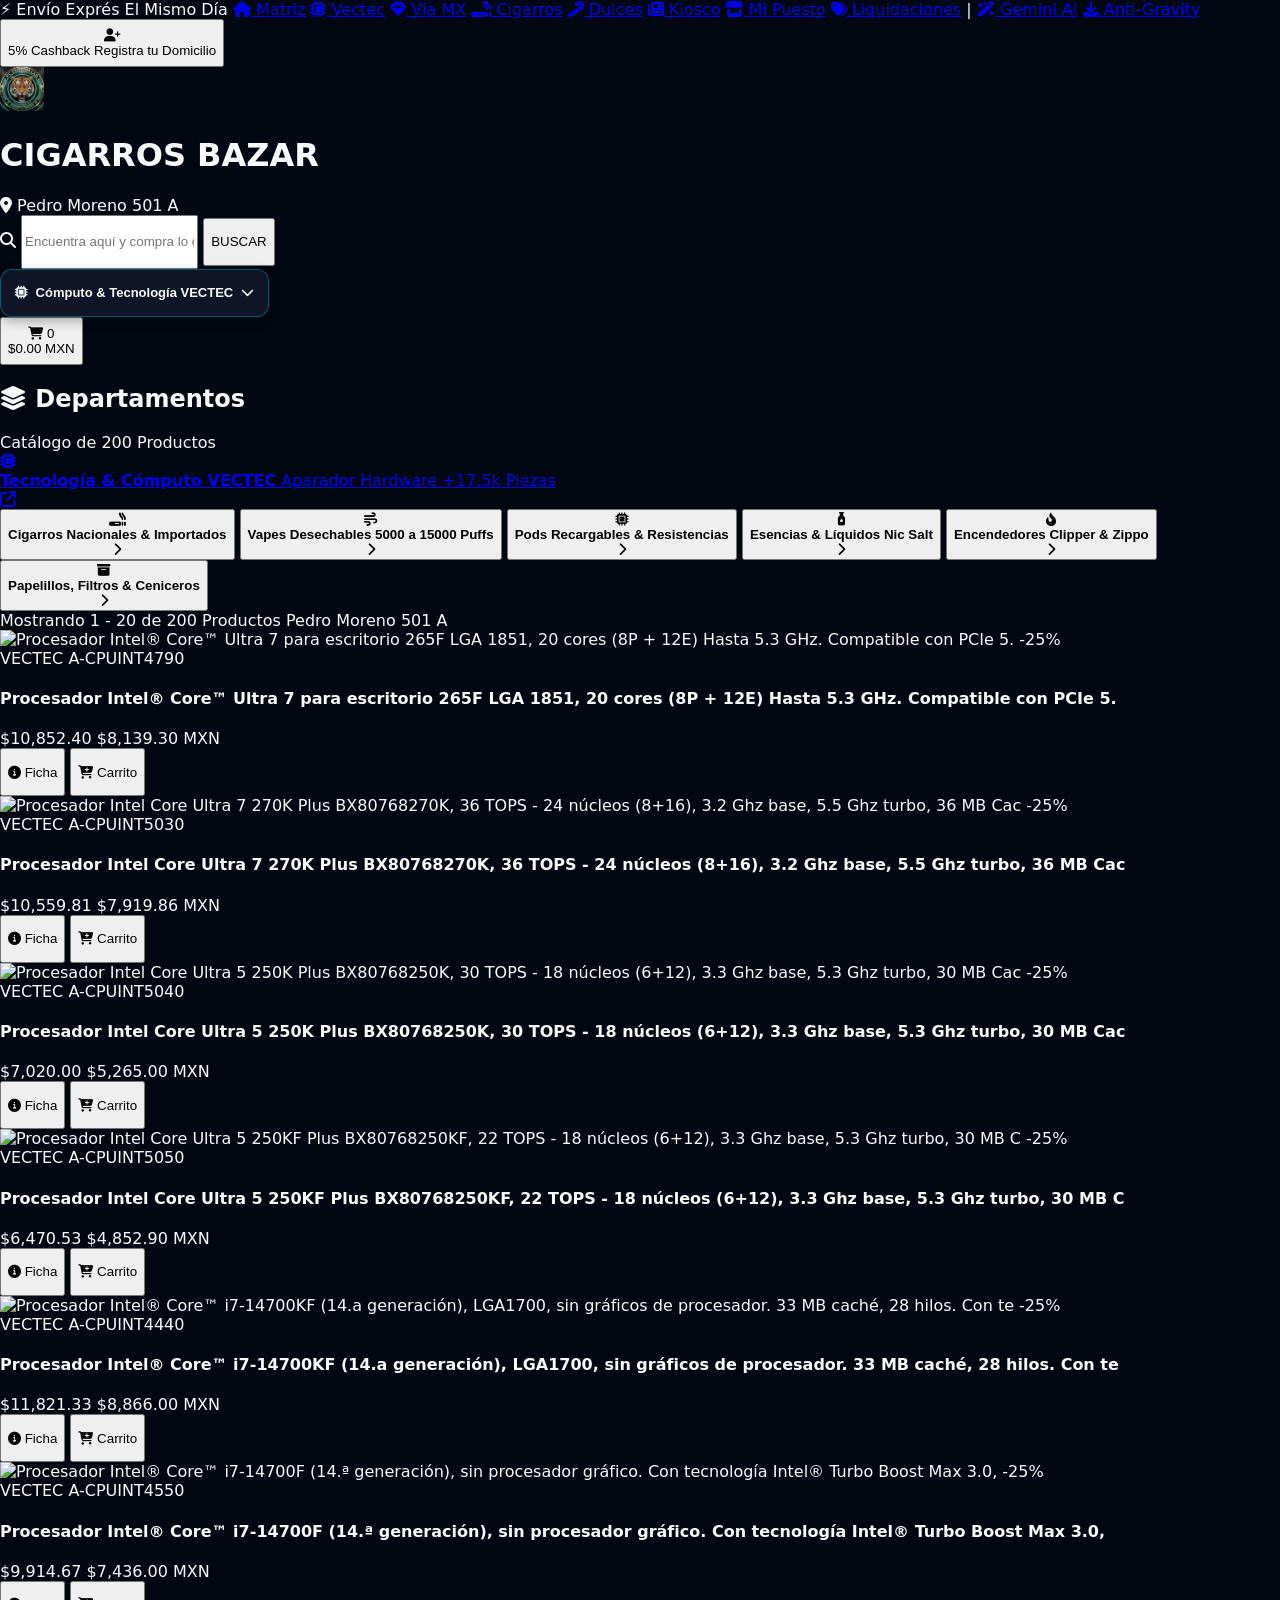
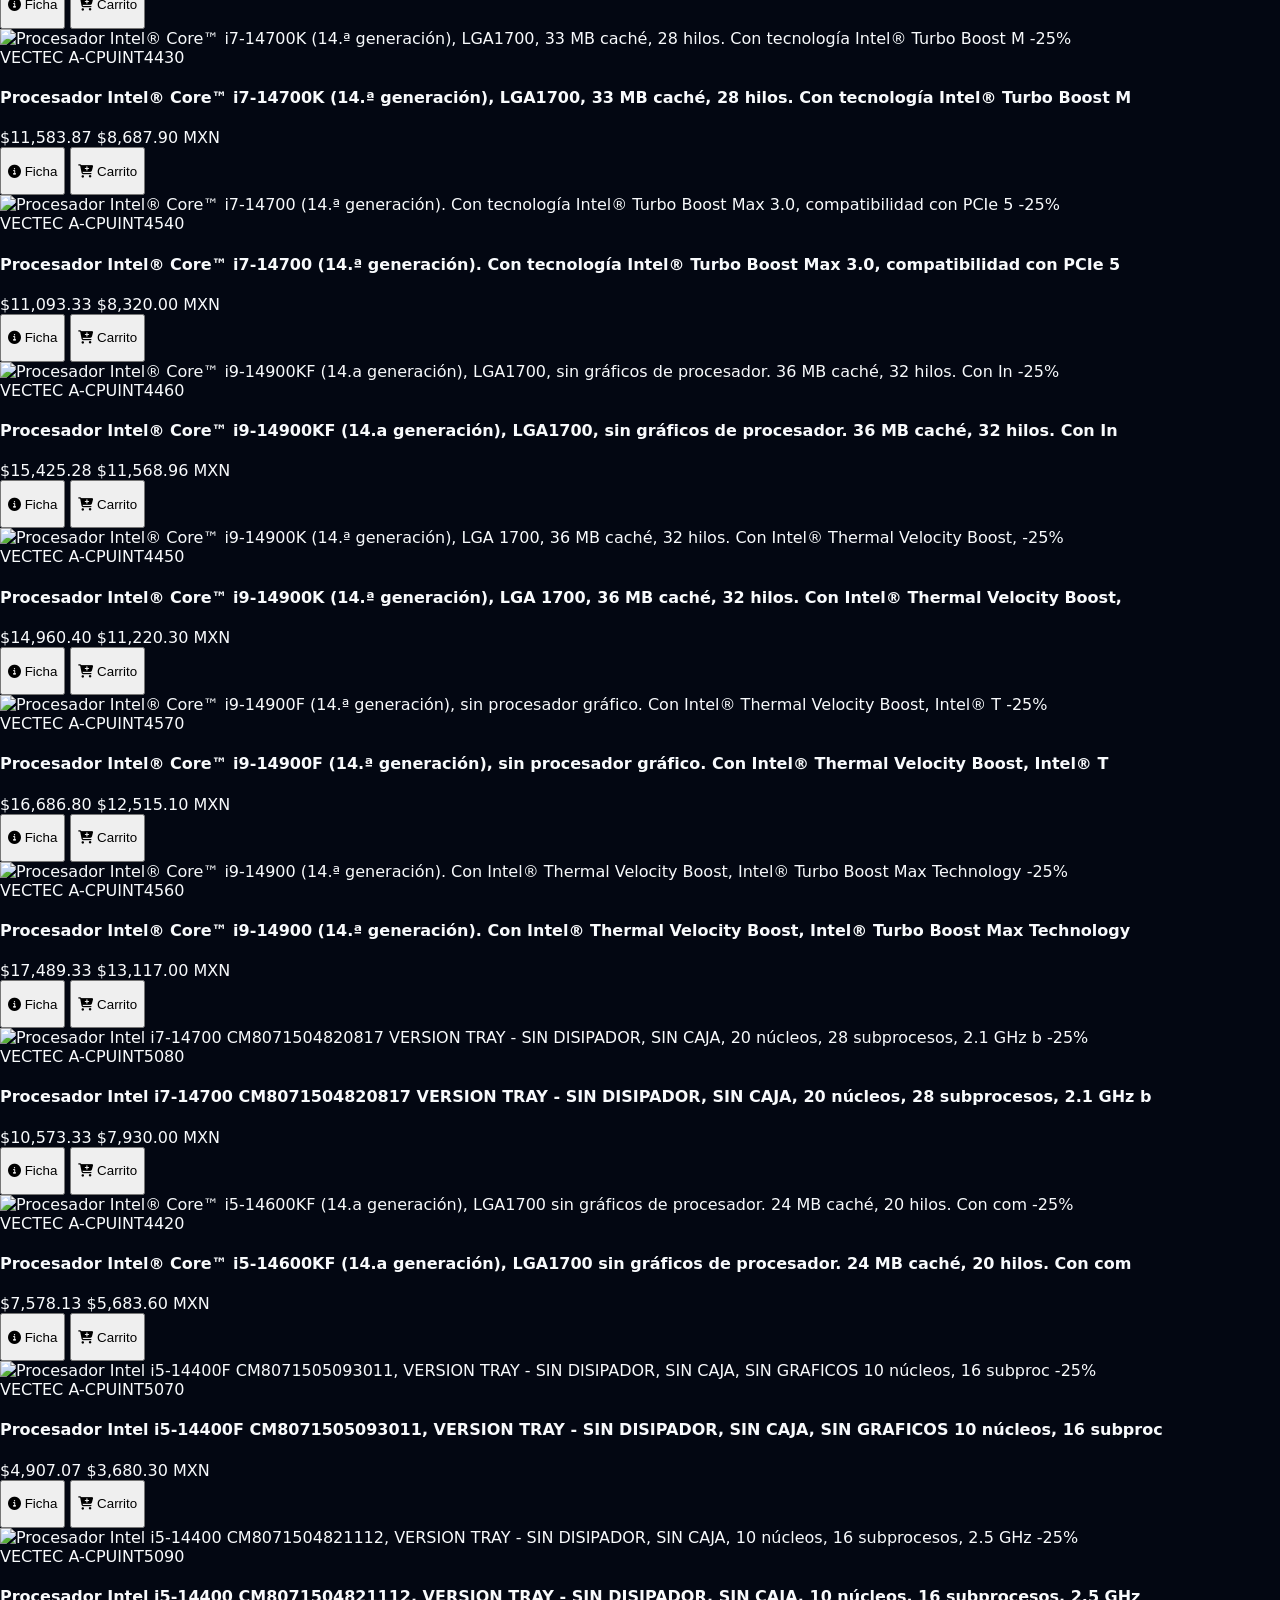
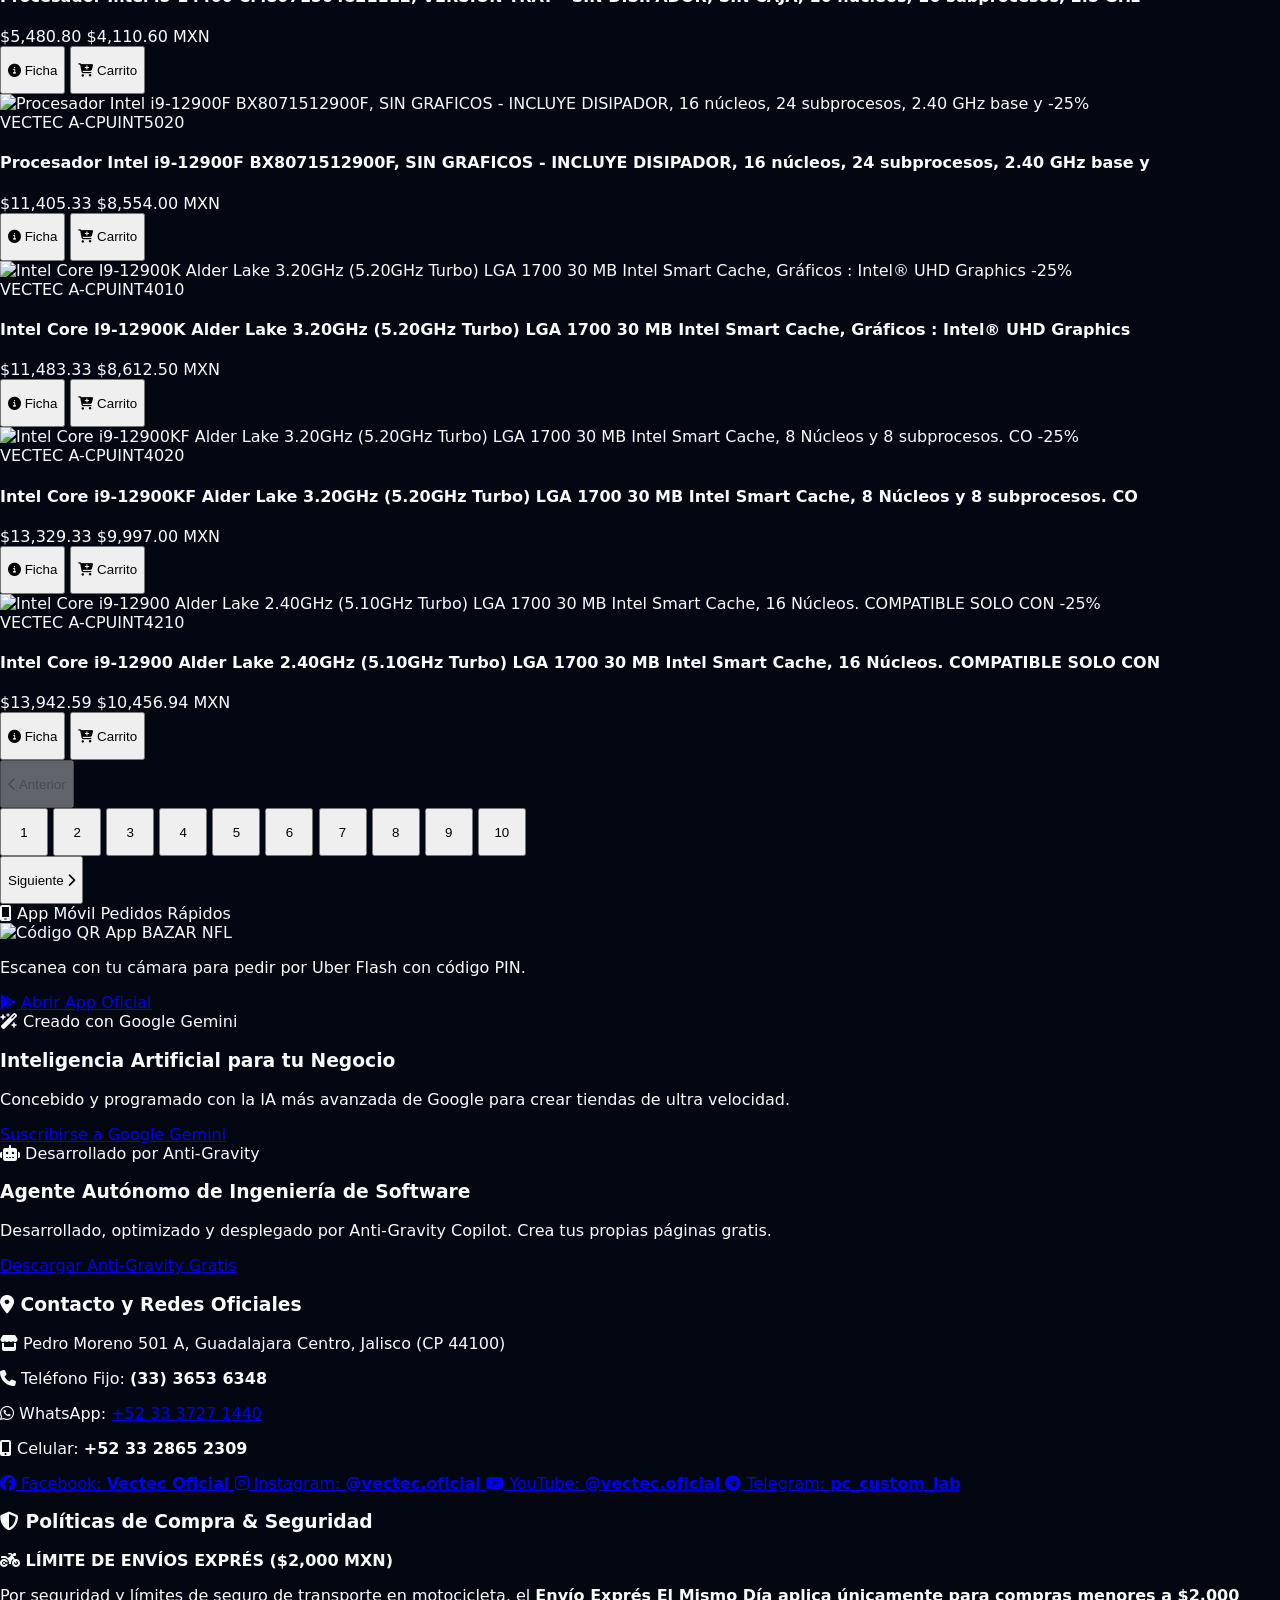
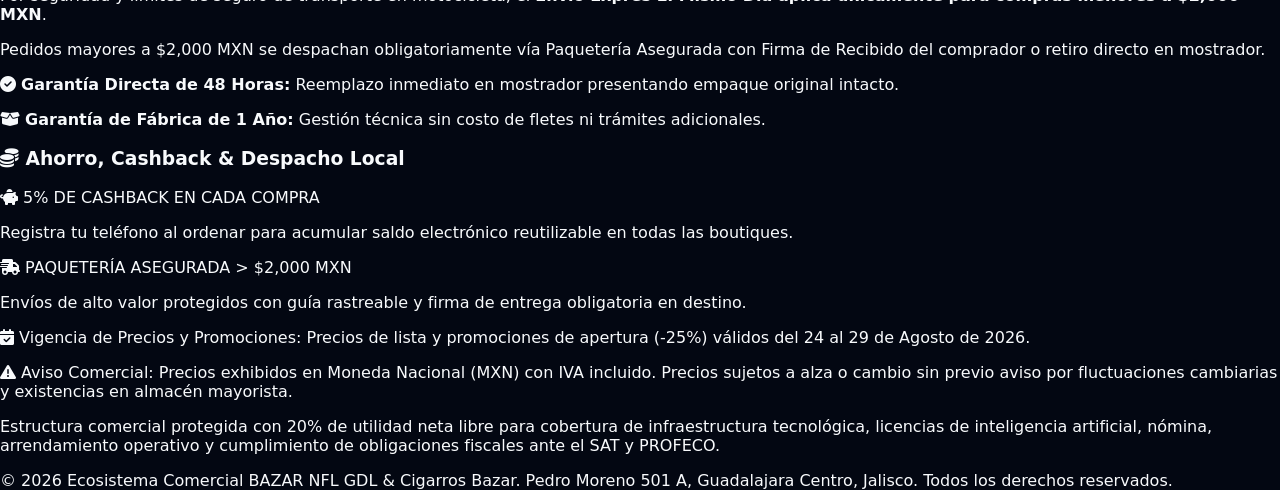
==== commit dad1f11b: "Feat: Integracion de aparadores VECTEC y navegacion de computo en Kiosco, Dulces y Cigarros" ====
--- a/index.html
+++ b/index.html
@@ -248,6 +248,7 @@
     }
   </script>
 
+  <link rel="stylesheet" href="css/shared-flyout.css">
 </head>
 <body class="bg-slate-950 text-slate-100 font-sans antialiased min-h-screen flex flex-col justify-between overflow-x-hidden selection:bg-cyan-500 selection:text-slate-950">
 
@@ -304,6 +305,7 @@
       </div>
 
       <!-- Canasta / Carrito con Total en Vivo -->
+      <div id="vectec-flyout-container" class="shrink-0"></div>
       <button onclick="toggleCartDrawer()" aria-label="Abrir canasta de compras" title="Ver Carrito" class="flex items-center gap-2 sm:gap-3 bg-slate-800 hover:bg-slate-700 border border-slate-700 text-white px-3 sm:px-4 py-2 rounded-xl transition cursor-pointer active:scale-95 shadow shrink-0 group">
         <div class="relative">
           <i class="fa-solid fa-cart-shopping text-amber-400 text-sm sm:text-base group-hover:scale-110 transition"></i>
@@ -334,6 +336,22 @@
         </div>
 
         <nav class="flex flex-col gap-2" id="sidebar-categories-list">
+          <!-- ACCESO DESTACADO A TECNOLOGÍA & CÓMPUTO VECTEC -->
+          <div class="mb-3">
+            <a href="https://iaworldcenter-creator.github.io/vectec/" class="w-full text-left p-3.5 rounded-2xl bg-cyan-950/80 hover:bg-cyan-900 border-2 border-cyan-400 shadow-[0_0_20px_rgba(6,182,212,0.35)] flex justify-between items-center transition group cursor-pointer block">
+              <div class="flex items-center gap-3 min-w-0">
+                <div class="w-8 h-8 rounded-xl bg-cyan-900/90 flex items-center justify-center text-cyan-300 shrink-0 shadow border border-cyan-400/50">
+                  <i class="fa-solid fa-microchip text-sm"></i>
+                </div>
+                <div class="min-w-0">
+                  <strong class="text-cyan-300 text-xs block group-hover:text-white truncate font-black">Tecnología & Cómputo VECTEC</strong>
+                  <span class="text-[9px] text-cyan-200/90 block truncate font-mono">Aparador Hardware +17.5k Piezas</span>
+                </div>
+              </div>
+              <i class="fa-solid fa-arrow-up-right-from-square text-[11px] text-cyan-400 group-hover:text-white group-hover:translate-x-0.5 transition shrink-0 ml-1"></i>
+            </a>
+          </div>
+
 
           <button 
             onclick="filterCategory('Cigarros Nacionales & Importados')"
@@ -427,1105 +445,27 @@
           <span class="text-xs font-mono text-slate-200">Pedro Moreno 501 A</span>
         </div>
 
-        <!-- Grilla de Productos: 5 columnas en Desktop, 4 en Tablet, 2 en Móvil -->
+                <!-- Grilla de Productos Reactiva (20 por página) -->
         <div id="products-grid-container" class="grid grid-cols-2 sm:grid-cols-2 md:grid-cols-3 lg:grid-cols-4 2xl:grid-cols-5 gap-3 sm:gap-4 pb-4">
-
-    <div class="bg-slate-950/90 hover:bg-slate-950 rounded-2xl p-3 flex flex-col justify-between transition group shadow-xl hover:shadow-[0_8px_30px_rgba(6,182,212,0.2)] border border-slate-800/80 min-w-[230px] max-w-[250px] sm:min-w-0 sm:max-w-none snap-start shrink-0 sm:shrink">
-      <div>
-        <a href="producto.html?sku=CIG-001" class="block w-full h-32 sm:h-36 overflow-hidden rounded-xl bg-slate-900 flex items-center justify-center p-2 relative mb-2 shadow-inner group-hover:scale-[1.02] transition">
-          <img 
-            src="https://iaworldcenter-creator.github.io/vectec/assets/gallery/110-BQ-0750-V1-2.webp" 
-            alt="Cajetilla Clásica 20 Cigarros Filtrados - Marlboro" 
-            width="180" 
-            height="180" 
-            loading="lazy" 
-            decoding="async" 
-            class="w-full h-full object-contain group-hover:scale-105 transition duration-300"
-            onerror="this.onerror=null; this.src='assets/img/mascota_tigre_thumb.webp';"
-          />
-          <span class="absolute top-1.5 left-1.5 bg-red-600 text-white text-[8px] font-mono font-black px-1.5 py-0.5 rounded shadow uppercase tracking-wider">
-            -27% Ahorro
-          </span>
-        </a>
-
-        <div class="flex justify-between items-center text-[8px] font-mono mb-1">
-          <span class="text-cyan-400 font-bold uppercase truncate">Marlboro</span>
-          <span class="text-slate-200 font-bold">CIG-001</span>
-        </div>
-
-        <a href="producto.html?sku=CIG-001" class="block">
-          <h4 class="text-white font-bold text-[11px] mb-1 line-clamp-2 leading-snug group-hover:text-cyan-300 transition" title="Cajetilla Clásica 20 Cigarros Filtrados - Marlboro">Cajetilla Clásica 20 Cigarros Filtrados - Marlboro</h4>
-        </a>
-        <p class="text-slate-200 text-[10px] leading-relaxed line-clamp-2 mb-2 font-normal">Frescura garantizada y entrega inmediata en Guadalajara.</p>
-      </div>
-
-      <div>
-        <div class="pt-2 border-t border-slate-900 mb-2 flex flex-col gap-0.5">
-          <div class="flex items-center justify-between gap-1 text-[10px] font-mono">
-            <span class="text-slate-200 font-bold uppercase text-[8px]">Antes:</span>
-            <span class="text-red-400 font-bold line-through bg-red-950/50 border border-red-500/40 px-1 py-0.2 rounded">$110.00</span>
-          </div>
-          <div class="flex items-baseline justify-between">
-            <span class="text-[9px] font-mono text-emerald-400 font-bold uppercase">Oferta:</span>
-            <span class="text-sm sm:text-base font-black font-mono text-amber-400">
-              $80.00 <span class="text-[9px] text-amber-300/80 font-normal">MXN</span>
-            </span>
-          </div>
-        </div>
-
-        <div class="grid grid-cols-2 gap-1">
-          <button onclick="addToCartDirect('CIG-001', 1)" aria-label="Agregar al carrito" class="bg-slate-900 hover:bg-slate-800 text-cyan-300 font-bold py-1.5 px-1 rounded-xl text-[9px] flex items-center justify-center gap-1 transition active:scale-95 cursor-pointer shadow border border-cyan-500/30" title="Agregar a canasta">
-            <i class="fa-solid fa-cart-plus text-[9px]"></i> <span class="truncate">Carrito</span>
-          </button>
-          <button onclick="buyNowDirect('CIG-001')" aria-label="Comprar ahora" class="bg-gradient-to-r from-amber-400 to-amber-500 hover:from-amber-300 hover:to-amber-400 text-slate-950 font-black py-1.5 px-1 rounded-xl text-[9px] flex items-center justify-center gap-1 transition active:scale-95 shadow cursor-pointer" title="Comprar ahora">
-            <i class="fa-solid fa-bolt text-[9px]"></i> <span class="truncate">Comprar</span>
-          </button>
-        </div>
-      </div>
-    </div>
-  
-    <div class="bg-slate-950/90 hover:bg-slate-950 rounded-2xl p-3 flex flex-col justify-between transition group shadow-xl hover:shadow-[0_8px_30px_rgba(6,182,212,0.2)] border border-slate-800/80 min-w-[230px] max-w-[250px] sm:min-w-0 sm:max-w-none snap-start shrink-0 sm:shrink">
-      <div>
-        <a href="producto.html?sku=CIG-002" class="block w-full h-32 sm:h-36 overflow-hidden rounded-xl bg-slate-900 flex items-center justify-center p-2 relative mb-2 shadow-inner group-hover:scale-[1.02] transition">
-          <img 
-            src="https://iaworldcenter-creator.github.io/vectec/assets/gallery/110-BQ-0850-V1-1.webp" 
-            alt="Cajetilla Doble Cápsula de Sabor Frutal - Camel" 
-            width="180" 
-            height="180" 
-            loading="lazy" 
-            decoding="async" 
-            class="w-full h-full object-contain group-hover:scale-105 transition duration-300"
-            onerror="this.onerror=null; this.src='assets/img/mascota_tigre_thumb.webp';"
-          />
-          <span class="absolute top-1.5 left-1.5 bg-red-600 text-white text-[8px] font-mono font-black px-1.5 py-0.5 rounded shadow uppercase tracking-wider">
-            -29% Ahorro
-          </span>
-        </a>
-
-        <div class="flex justify-between items-center text-[8px] font-mono mb-1">
-          <span class="text-cyan-400 font-bold uppercase truncate">Camel</span>
-          <span class="text-slate-200 font-bold">CIG-002</span>
-        </div>
-
-        <a href="producto.html?sku=CIG-002" class="block">
-          <h4 class="text-white font-bold text-[11px] mb-1 line-clamp-2 leading-snug group-hover:text-cyan-300 transition" title="Cajetilla Doble Cápsula de Sabor Frutal - Camel">Cajetilla Doble Cápsula de Sabor Frutal - Camel</h4>
-        </a>
-        <p class="text-slate-200 text-[10px] leading-relaxed line-clamp-2 mb-2 font-normal">Sabor explosivo con cápsula de frescura intensa.</p>
-      </div>
-
-      <div>
-        <div class="pt-2 border-t border-slate-900 mb-2 flex flex-col gap-0.5">
-          <div class="flex items-center justify-between gap-1 text-[10px] font-mono">
-            <span class="text-slate-200 font-bold uppercase text-[8px]">Antes:</span>
-            <span class="text-red-400 font-bold line-through bg-red-950/50 border border-red-500/40 px-1 py-0.2 rounded">$140.00</span>
-          </div>
-          <div class="flex items-baseline justify-between">
-            <span class="text-[9px] font-mono text-emerald-400 font-bold uppercase">Oferta:</span>
-            <span class="text-sm sm:text-base font-black font-mono text-amber-400">
-              $100.00 <span class="text-[9px] text-amber-300/80 font-normal">MXN</span>
-            </span>
-          </div>
-        </div>
-
-        <div class="grid grid-cols-2 gap-1">
-          <button onclick="addToCartDirect('CIG-002', 1)" aria-label="Agregar al carrito" class="bg-slate-900 hover:bg-slate-800 text-cyan-300 font-bold py-1.5 px-1 rounded-xl text-[9px] flex items-center justify-center gap-1 transition active:scale-95 cursor-pointer shadow border border-cyan-500/30" title="Agregar a canasta">
-            <i class="fa-solid fa-cart-plus text-[9px]"></i> <span class="truncate">Carrito</span>
-          </button>
-          <button onclick="buyNowDirect('CIG-002')" aria-label="Comprar ahora" class="bg-gradient-to-r from-amber-400 to-amber-500 hover:from-amber-300 hover:to-amber-400 text-slate-950 font-black py-1.5 px-1 rounded-xl text-[9px] flex items-center justify-center gap-1 transition active:scale-95 shadow cursor-pointer" title="Comprar ahora">
-            <i class="fa-solid fa-bolt text-[9px]"></i> <span class="truncate">Comprar</span>
-          </button>
-        </div>
-      </div>
-    </div>
-  
-    <div class="bg-slate-950/90 hover:bg-slate-950 rounded-2xl p-3 flex flex-col justify-between transition group shadow-xl hover:shadow-[0_8px_30px_rgba(6,182,212,0.2)] border border-slate-800/80 min-w-[230px] max-w-[250px] sm:min-w-0 sm:max-w-none snap-start shrink-0 sm:shrink">
-      <div>
-        <a href="producto.html?sku=CIG-003" class="block w-full h-32 sm:h-36 overflow-hidden rounded-xl bg-slate-900 flex items-center justify-center p-2 relative mb-2 shadow-inner group-hover:scale-[1.02] transition">
-          <img 
-            src="https://iaworldcenter-creator.github.io/vectec/assets/gallery/110-BQ-0850-V1-2.webp" 
-            alt="Vape Desechable 10,000 Puffs Sabor Sandía Ice - Lucky Strike" 
-            width="180" 
-            height="180" 
-            loading="lazy" 
-            decoding="async" 
-            class="w-full h-full object-contain group-hover:scale-105 transition duration-300"
-            onerror="this.onerror=null; this.src='assets/img/mascota_tigre_thumb.webp';"
-          />
-          <span class="absolute top-1.5 left-1.5 bg-red-600 text-white text-[8px] font-mono font-black px-1.5 py-0.5 rounded shadow uppercase tracking-wider">
-            -27% Ahorro
-          </span>
-        </a>
-
-        <div class="flex justify-between items-center text-[8px] font-mono mb-1">
-          <span class="text-cyan-400 font-bold uppercase truncate">Lucky Strike</span>
-          <span class="text-slate-200 font-bold">CIG-003</span>
-        </div>
-
-        <a href="producto.html?sku=CIG-003" class="block">
-          <h4 class="text-white font-bold text-[11px] mb-1 line-clamp-2 leading-snug group-hover:text-cyan-300 transition" title="Vape Desechable 10,000 Puffs Sabor Sandía Ice - Lucky Strike">Vape Desechable 10,000 Puffs Sabor Sandía Ice - Lucky Strike</h4>
-        </a>
-        <p class="text-slate-200 text-[10px] leading-relaxed line-clamp-2 mb-2 font-normal">Batería recargable tipo C y flujo de aire ajustable.</p>
-      </div>
-
-      <div>
-        <div class="pt-2 border-t border-slate-900 mb-2 flex flex-col gap-0.5">
-          <div class="flex items-center justify-between gap-1 text-[10px] font-mono">
-            <span class="text-slate-200 font-bold uppercase text-[8px]">Antes:</span>
-            <span class="text-red-400 font-bold line-through bg-red-950/50 border border-red-500/40 px-1 py-0.2 rounded">$450.00</span>
-          </div>
-          <div class="flex items-baseline justify-between">
-            <span class="text-[9px] font-mono text-emerald-400 font-bold uppercase">Oferta:</span>
-            <span class="text-sm sm:text-base font-black font-mono text-amber-400">
-              $330.00 <span class="text-[9px] text-amber-300/80 font-normal">MXN</span>
-            </span>
-          </div>
-        </div>
-
-        <div class="grid grid-cols-2 gap-1">
-          <button onclick="addToCartDirect('CIG-003', 1)" aria-label="Agregar al carrito" class="bg-slate-900 hover:bg-slate-800 text-cyan-300 font-bold py-1.5 px-1 rounded-xl text-[9px] flex items-center justify-center gap-1 transition active:scale-95 cursor-pointer shadow border border-cyan-500/30" title="Agregar a canasta">
-            <i class="fa-solid fa-cart-plus text-[9px]"></i> <span class="truncate">Carrito</span>
-          </button>
-          <button onclick="buyNowDirect('CIG-003')" aria-label="Comprar ahora" class="bg-gradient-to-r from-amber-400 to-amber-500 hover:from-amber-300 hover:to-amber-400 text-slate-950 font-black py-1.5 px-1 rounded-xl text-[9px] flex items-center justify-center gap-1 transition active:scale-95 shadow cursor-pointer" title="Comprar ahora">
-            <i class="fa-solid fa-bolt text-[9px]"></i> <span class="truncate">Comprar</span>
-          </button>
-        </div>
-      </div>
-    </div>
-  
-    <div class="bg-slate-950/90 hover:bg-slate-950 rounded-2xl p-3 flex flex-col justify-between transition group shadow-xl hover:shadow-[0_8px_30px_rgba(6,182,212,0.2)] border border-slate-800/80 min-w-[230px] max-w-[250px] sm:min-w-0 sm:max-w-none snap-start shrink-0 sm:shrink">
-      <div>
-        <a href="producto.html?sku=CIG-004" class="block w-full h-32 sm:h-36 overflow-hidden rounded-xl bg-slate-900 flex items-center justify-center p-2 relative mb-2 shadow-inner group-hover:scale-[1.02] transition">
-          <img 
-            src="https://iaworldcenter-creator.github.io/vectec/assets/gallery/11306-01-20G-1.webp" 
-            alt="Vape Desechable 15,000 Puffs Pantalla LED Digital - ElfBar" 
-            width="180" 
-            height="180" 
-            loading="lazy" 
-            decoding="async" 
-            class="w-full h-full object-contain group-hover:scale-105 transition duration-300"
-            onerror="this.onerror=null; this.src='assets/img/mascota_tigre_thumb.webp';"
-          />
-          <span class="absolute top-1.5 left-1.5 bg-red-600 text-white text-[8px] font-mono font-black px-1.5 py-0.5 rounded shadow uppercase tracking-wider">
-            -26% Ahorro
-          </span>
-        </a>
-
-        <div class="flex justify-between items-center text-[8px] font-mono mb-1">
-          <span class="text-cyan-400 font-bold uppercase truncate">ElfBar</span>
-          <span class="text-slate-200 font-bold">CIG-004</span>
-        </div>
-
-        <a href="producto.html?sku=CIG-004" class="block">
-          <h4 class="text-white font-bold text-[11px] mb-1 line-clamp-2 leading-snug group-hover:text-cyan-300 transition" title="Vape Desechable 15,000 Puffs Pantalla LED Digital - ElfBar">Vape Desechable 15,000 Puffs Pantalla LED Digital - ElfBar</h4>
-        </a>
-        <p class="text-slate-200 text-[10px] leading-relaxed line-clamp-2 mb-2 font-normal">Indicador de batería y líquido en tiempo real.</p>
-      </div>
-
-      <div>
-        <div class="pt-2 border-t border-slate-900 mb-2 flex flex-col gap-0.5">
-          <div class="flex items-center justify-between gap-1 text-[10px] font-mono">
-            <span class="text-slate-200 font-bold uppercase text-[8px]">Antes:</span>
-            <span class="text-red-400 font-bold line-through bg-red-950/50 border border-red-500/40 px-1 py-0.2 rounded">$650.00</span>
-          </div>
-          <div class="flex items-baseline justify-between">
-            <span class="text-[9px] font-mono text-emerald-400 font-bold uppercase">Oferta:</span>
-            <span class="text-sm sm:text-base font-black font-mono text-amber-400">
-              $480.00 <span class="text-[9px] text-amber-300/80 font-normal">MXN</span>
-            </span>
-          </div>
-        </div>
-
-        <div class="grid grid-cols-2 gap-1">
-          <button onclick="addToCartDirect('CIG-004', 1)" aria-label="Agregar al carrito" class="bg-slate-900 hover:bg-slate-800 text-cyan-300 font-bold py-1.5 px-1 rounded-xl text-[9px] flex items-center justify-center gap-1 transition active:scale-95 cursor-pointer shadow border border-cyan-500/30" title="Agregar a canasta">
-            <i class="fa-solid fa-cart-plus text-[9px]"></i> <span class="truncate">Carrito</span>
-          </button>
-          <button onclick="buyNowDirect('CIG-004')" aria-label="Comprar ahora" class="bg-gradient-to-r from-amber-400 to-amber-500 hover:from-amber-300 hover:to-amber-400 text-slate-950 font-black py-1.5 px-1 rounded-xl text-[9px] flex items-center justify-center gap-1 transition active:scale-95 shadow cursor-pointer" title="Comprar ahora">
-            <i class="fa-solid fa-bolt text-[9px]"></i> <span class="truncate">Comprar</span>
-          </button>
-        </div>
-      </div>
-    </div>
-  
-    <div class="bg-slate-950/90 hover:bg-slate-950 rounded-2xl p-3 flex flex-col justify-between transition group shadow-xl hover:shadow-[0_8px_30px_rgba(6,182,212,0.2)] border border-slate-800/80 min-w-[230px] max-w-[250px] sm:min-w-0 sm:max-w-none snap-start shrink-0 sm:shrink">
-      <div>
-        <a href="producto.html?sku=CIG-005" class="block w-full h-32 sm:h-36 overflow-hidden rounded-xl bg-slate-900 flex items-center justify-center p-2 relative mb-2 shadow-inner group-hover:scale-[1.02] transition">
-          <img 
-            src="https://iaworldcenter-creator.github.io/vectec/assets/gallery/11306-01-20G-2.webp" 
-            alt="Kit Pod Recargable Compacto 800mAh - Vaporesso" 
-            width="180" 
-            height="180" 
-            loading="lazy" 
-            decoding="async" 
-            class="w-full h-full object-contain group-hover:scale-105 transition duration-300"
-            onerror="this.onerror=null; this.src='assets/img/mascota_tigre_thumb.webp';"
-          />
-          <span class="absolute top-1.5 left-1.5 bg-red-600 text-white text-[8px] font-mono font-black px-1.5 py-0.5 rounded shadow uppercase tracking-wider">
-            -26% Ahorro
-          </span>
-        </a>
-
-        <div class="flex justify-between items-center text-[8px] font-mono mb-1">
-          <span class="text-cyan-400 font-bold uppercase truncate">Vaporesso</span>
-          <span class="text-slate-200 font-bold">CIG-005</span>
-        </div>
-
-        <a href="producto.html?sku=CIG-005" class="block">
-          <h4 class="text-white font-bold text-[11px] mb-1 line-clamp-2 leading-snug group-hover:text-cyan-300 transition" title="Kit Pod Recargable Compacto 800mAh - Vaporesso">Kit Pod Recargable Compacto 800mAh - Vaporesso</h4>
-        </a>
-        <p class="text-slate-200 text-[10px] leading-relaxed line-clamp-2 mb-2 font-normal">Excelente producción de sabor con cartucho antifugas.</p>
-      </div>
-
-      <div>
-        <div class="pt-2 border-t border-slate-900 mb-2 flex flex-col gap-0.5">
-          <div class="flex items-center justify-between gap-1 text-[10px] font-mono">
-            <span class="text-slate-200 font-bold uppercase text-[8px]">Antes:</span>
-            <span class="text-red-400 font-bold line-through bg-red-950/50 border border-red-500/40 px-1 py-0.2 rounded">$920.00</span>
-          </div>
-          <div class="flex items-baseline justify-between">
-            <span class="text-[9px] font-mono text-emerald-400 font-bold uppercase">Oferta:</span>
-            <span class="text-sm sm:text-base font-black font-mono text-amber-400">
-              $680.00 <span class="text-[9px] text-amber-300/80 font-normal">MXN</span>
-            </span>
-          </div>
-        </div>
-
-        <div class="grid grid-cols-2 gap-1">
-          <button onclick="addToCartDirect('CIG-005', 1)" aria-label="Agregar al carrito" class="bg-slate-900 hover:bg-slate-800 text-cyan-300 font-bold py-1.5 px-1 rounded-xl text-[9px] flex items-center justify-center gap-1 transition active:scale-95 cursor-pointer shadow border border-cyan-500/30" title="Agregar a canasta">
-            <i class="fa-solid fa-cart-plus text-[9px]"></i> <span class="truncate">Carrito</span>
-          </button>
-          <button onclick="buyNowDirect('CIG-005')" aria-label="Comprar ahora" class="bg-gradient-to-r from-amber-400 to-amber-500 hover:from-amber-300 hover:to-amber-400 text-slate-950 font-black py-1.5 px-1 rounded-xl text-[9px] flex items-center justify-center gap-1 transition active:scale-95 shadow cursor-pointer" title="Comprar ahora">
-            <i class="fa-solid fa-bolt text-[9px]"></i> <span class="truncate">Comprar</span>
-          </button>
-        </div>
-      </div>
-    </div>
-  
-    <div class="bg-slate-950/90 hover:bg-slate-950 rounded-2xl p-3 flex flex-col justify-between transition group shadow-xl hover:shadow-[0_8px_30px_rgba(6,182,212,0.2)] border border-slate-800/80 min-w-[230px] max-w-[250px] sm:min-w-0 sm:max-w-none snap-start shrink-0 sm:shrink">
-      <div>
-        <a href="producto.html?sku=CIG-006" class="block w-full h-32 sm:h-36 overflow-hidden rounded-xl bg-slate-900 flex items-center justify-center p-2 relative mb-2 shadow-inner group-hover:scale-[1.02] transition">
-          <img 
-            src="https://iaworldcenter-creator.github.io/vectec/assets/gallery/11315-01-20G-1.webp" 
-            alt="Líquido Nic Salt 30ml Sabor Menta Polar 35mg - GeekVape" 
-            width="180" 
-            height="180" 
-            loading="lazy" 
-            decoding="async" 
-            class="w-full h-full object-contain group-hover:scale-105 transition duration-300"
-            onerror="this.onerror=null; this.src='assets/img/mascota_tigre_thumb.webp';"
-          />
-          <span class="absolute top-1.5 left-1.5 bg-red-600 text-white text-[8px] font-mono font-black px-1.5 py-0.5 rounded shadow uppercase tracking-wider">
-            -26% Ahorro
-          </span>
-        </a>
-
-        <div class="flex justify-between items-center text-[8px] font-mono mb-1">
-          <span class="text-cyan-400 font-bold uppercase truncate">GeekVape</span>
-          <span class="text-slate-200 font-bold">CIG-006</span>
-        </div>
-
-        <a href="producto.html?sku=CIG-006" class="block">
-          <h4 class="text-white font-bold text-[11px] mb-1 line-clamp-2 leading-snug group-hover:text-cyan-300 transition" title="Líquido Nic Salt 30ml Sabor Menta Polar 35mg - GeekVape">Líquido Nic Salt 30ml Sabor Menta Polar 35mg - GeekVape</h4>
-        </a>
-        <p class="text-slate-200 text-[10px] leading-relaxed line-clamp-2 mb-2 font-normal">Fórmula balanceada 50/50 para pods recargables.</p>
-      </div>
-
-      <div>
-        <div class="pt-2 border-t border-slate-900 mb-2 flex flex-col gap-0.5">
-          <div class="flex items-center justify-between gap-1 text-[10px] font-mono">
-            <span class="text-slate-200 font-bold uppercase text-[8px]">Antes:</span>
-            <span class="text-red-400 font-bold line-through bg-red-950/50 border border-red-500/40 px-1 py-0.2 rounded">$420.00</span>
-          </div>
-          <div class="flex items-baseline justify-between">
-            <span class="text-[9px] font-mono text-emerald-400 font-bold uppercase">Oferta:</span>
-            <span class="text-sm sm:text-base font-black font-mono text-amber-400">
-              $310.00 <span class="text-[9px] text-amber-300/80 font-normal">MXN</span>
-            </span>
-          </div>
-        </div>
-
-        <div class="grid grid-cols-2 gap-1">
-          <button onclick="addToCartDirect('CIG-006', 1)" aria-label="Agregar al carrito" class="bg-slate-900 hover:bg-slate-800 text-cyan-300 font-bold py-1.5 px-1 rounded-xl text-[9px] flex items-center justify-center gap-1 transition active:scale-95 cursor-pointer shadow border border-cyan-500/30" title="Agregar a canasta">
-            <i class="fa-solid fa-cart-plus text-[9px]"></i> <span class="truncate">Carrito</span>
-          </button>
-          <button onclick="buyNowDirect('CIG-006')" aria-label="Comprar ahora" class="bg-gradient-to-r from-amber-400 to-amber-500 hover:from-amber-300 hover:to-amber-400 text-slate-950 font-black py-1.5 px-1 rounded-xl text-[9px] flex items-center justify-center gap-1 transition active:scale-95 shadow cursor-pointer" title="Comprar ahora">
-            <i class="fa-solid fa-bolt text-[9px]"></i> <span class="truncate">Comprar</span>
-          </button>
-        </div>
-      </div>
-    </div>
-  
-    <div class="bg-slate-950/90 hover:bg-slate-950 rounded-2xl p-3 flex flex-col justify-between transition group shadow-xl hover:shadow-[0_8px_30px_rgba(6,182,212,0.2)] border border-slate-800/80 min-w-[230px] max-w-[250px] sm:min-w-0 sm:max-w-none snap-start shrink-0 sm:shrink">
-      <div>
-        <a href="producto.html?sku=CIG-007" class="block w-full h-32 sm:h-36 overflow-hidden rounded-xl bg-slate-900 flex items-center justify-center p-2 relative mb-2 shadow-inner group-hover:scale-[1.02] transition">
-          <img 
-            src="https://iaworldcenter-creator.github.io/vectec/assets/gallery/11315-01-20G-2.webp" 
-            alt="Encendedor Clipper de Metal con Estuche de Regalo - Raw" 
-            width="180" 
-            height="180" 
-            loading="lazy" 
-            decoding="async" 
-            class="w-full h-full object-contain group-hover:scale-105 transition duration-300"
-            onerror="this.onerror=null; this.src='assets/img/mascota_tigre_thumb.webp';"
-          />
-          <span class="absolute top-1.5 left-1.5 bg-red-600 text-white text-[8px] font-mono font-black px-1.5 py-0.5 rounded shadow uppercase tracking-wider">
-            -26% Ahorro
-          </span>
-        </a>
-
-        <div class="flex justify-between items-center text-[8px] font-mono mb-1">
-          <span class="text-cyan-400 font-bold uppercase truncate">Raw</span>
-          <span class="text-slate-200 font-bold">CIG-007</span>
-        </div>
-
-        <a href="producto.html?sku=CIG-007" class="block">
-          <h4 class="text-white font-bold text-[11px] mb-1 line-clamp-2 leading-snug group-hover:text-cyan-300 transition" title="Encendedor Clipper de Metal con Estuche de Regalo - Raw">Encendedor Clipper de Metal con Estuche de Regalo - Raw</h4>
-        </a>
-        <p class="text-slate-200 text-[10px] leading-relaxed line-clamp-2 mb-2 font-normal">Recargable de por vida con piedra intercambiable.</p>
-      </div>
-
-      <div>
-        <div class="pt-2 border-t border-slate-900 mb-2 flex flex-col gap-0.5">
-          <div class="flex items-center justify-between gap-1 text-[10px] font-mono">
-            <span class="text-slate-200 font-bold uppercase text-[8px]">Antes:</span>
-            <span class="text-red-400 font-bold line-through bg-red-950/50 border border-red-500/40 px-1 py-0.2 rounded">$310.00</span>
-          </div>
-          <div class="flex items-baseline justify-between">
-            <span class="text-[9px] font-mono text-emerald-400 font-bold uppercase">Oferta:</span>
-            <span class="text-sm sm:text-base font-black font-mono text-amber-400">
-              $230.00 <span class="text-[9px] text-amber-300/80 font-normal">MXN</span>
-            </span>
-          </div>
-        </div>
-
-        <div class="grid grid-cols-2 gap-1">
-          <button onclick="addToCartDirect('CIG-007', 1)" aria-label="Agregar al carrito" class="bg-slate-900 hover:bg-slate-800 text-cyan-300 font-bold py-1.5 px-1 rounded-xl text-[9px] flex items-center justify-center gap-1 transition active:scale-95 cursor-pointer shadow border border-cyan-500/30" title="Agregar a canasta">
-            <i class="fa-solid fa-cart-plus text-[9px]"></i> <span class="truncate">Carrito</span>
-          </button>
-          <button onclick="buyNowDirect('CIG-007')" aria-label="Comprar ahora" class="bg-gradient-to-r from-amber-400 to-amber-500 hover:from-amber-300 hover:to-amber-400 text-slate-950 font-black py-1.5 px-1 rounded-xl text-[9px] flex items-center justify-center gap-1 transition active:scale-95 shadow cursor-pointer" title="Comprar ahora">
-            <i class="fa-solid fa-bolt text-[9px]"></i> <span class="truncate">Comprar</span>
-          </button>
-        </div>
-      </div>
-    </div>
-  
-    <div class="bg-slate-950/90 hover:bg-slate-950 rounded-2xl p-3 flex flex-col justify-between transition group shadow-xl hover:shadow-[0_8px_30px_rgba(6,182,212,0.2)] border border-slate-800/80 min-w-[230px] max-w-[250px] sm:min-w-0 sm:max-w-none snap-start shrink-0 sm:shrink">
-      <div>
-        <a href="producto.html?sku=CIG-008" class="block w-full h-32 sm:h-36 overflow-hidden rounded-xl bg-slate-900 flex items-center justify-center p-2 relative mb-2 shadow-inner group-hover:scale-[1.02] transition">
-          <img 
-            src="https://iaworldcenter-creator.github.io/vectec/assets/gallery/11322-01-40G-1.webp" 
-            alt="Encendedor Antiviento Tipo Soplete Llama Azul - Clipper" 
-            width="180" 
-            height="180" 
-            loading="lazy" 
-            decoding="async" 
-            class="w-full h-full object-contain group-hover:scale-105 transition duration-300"
-            onerror="this.onerror=null; this.src='assets/img/mascota_tigre_thumb.webp';"
-          />
-          <span class="absolute top-1.5 left-1.5 bg-red-600 text-white text-[8px] font-mono font-black px-1.5 py-0.5 rounded shadow uppercase tracking-wider">
-            -25% Ahorro
-          </span>
-        </a>
-
-        <div class="flex justify-between items-center text-[8px] font-mono mb-1">
-          <span class="text-cyan-400 font-bold uppercase truncate">Clipper</span>
-          <span class="text-slate-200 font-bold">CIG-008</span>
-        </div>
-
-        <a href="producto.html?sku=CIG-008" class="block">
-          <h4 class="text-white font-bold text-[11px] mb-1 line-clamp-2 leading-snug group-hover:text-cyan-300 transition" title="Encendedor Antiviento Tipo Soplete Llama Azul - Clipper">Encendedor Antiviento Tipo Soplete Llama Azul - Clipper</h4>
-        </a>
-        <p class="text-slate-200 text-[10px] leading-relaxed line-clamp-2 mb-2 font-normal">Ideal para puros y pipas con control de llama.</p>
-      </div>
-
-      <div>
-        <div class="pt-2 border-t border-slate-900 mb-2 flex flex-col gap-0.5">
-          <div class="flex items-center justify-between gap-1 text-[10px] font-mono">
-            <span class="text-slate-200 font-bold uppercase text-[8px]">Antes:</span>
-            <span class="text-red-400 font-bold line-through bg-red-950/50 border border-red-500/40 px-1 py-0.2 rounded">$280.00</span>
-          </div>
-          <div class="flex items-baseline justify-between">
-            <span class="text-[9px] font-mono text-emerald-400 font-bold uppercase">Oferta:</span>
-            <span class="text-sm sm:text-base font-black font-mono text-amber-400">
-              $210.00 <span class="text-[9px] text-amber-300/80 font-normal">MXN</span>
-            </span>
-          </div>
-        </div>
-
-        <div class="grid grid-cols-2 gap-1">
-          <button onclick="addToCartDirect('CIG-008', 1)" aria-label="Agregar al carrito" class="bg-slate-900 hover:bg-slate-800 text-cyan-300 font-bold py-1.5 px-1 rounded-xl text-[9px] flex items-center justify-center gap-1 transition active:scale-95 cursor-pointer shadow border border-cyan-500/30" title="Agregar a canasta">
-            <i class="fa-solid fa-cart-plus text-[9px]"></i> <span class="truncate">Carrito</span>
-          </button>
-          <button onclick="buyNowDirect('CIG-008')" aria-label="Comprar ahora" class="bg-gradient-to-r from-amber-400 to-amber-500 hover:from-amber-300 hover:to-amber-400 text-slate-950 font-black py-1.5 px-1 rounded-xl text-[9px] flex items-center justify-center gap-1 transition active:scale-95 shadow cursor-pointer" title="Comprar ahora">
-            <i class="fa-solid fa-bolt text-[9px]"></i> <span class="truncate">Comprar</span>
-          </button>
-        </div>
-      </div>
-    </div>
-  
-    <div class="bg-slate-950/90 hover:bg-slate-950 rounded-2xl p-3 flex flex-col justify-between transition group shadow-xl hover:shadow-[0_8px_30px_rgba(6,182,212,0.2)] border border-slate-800/80 min-w-[230px] max-w-[250px] sm:min-w-0 sm:max-w-none snap-start shrink-0 sm:shrink">
-      <div>
-        <a href="producto.html?sku=CIG-009" class="block w-full h-32 sm:h-36 overflow-hidden rounded-xl bg-slate-900 flex items-center justify-center p-2 relative mb-2 shadow-inner group-hover:scale-[1.02] transition">
-          <img 
-            src="https://iaworldcenter-creator.github.io/vectec/assets/gallery/11322-01-40G-2.webp" 
-            alt="Papelillos para Forrar King Size Extra Fino - Zippo" 
-            width="180" 
-            height="180" 
-            loading="lazy" 
-            decoding="async" 
-            class="w-full h-full object-contain group-hover:scale-105 transition duration-300"
-            onerror="this.onerror=null; this.src='assets/img/mascota_tigre_thumb.webp';"
-          />
-          <span class="absolute top-1.5 left-1.5 bg-red-600 text-white text-[8px] font-mono font-black px-1.5 py-0.5 rounded shadow uppercase tracking-wider">
-            -20% Ahorro
-          </span>
-        </a>
-
-        <div class="flex justify-between items-center text-[8px] font-mono mb-1">
-          <span class="text-cyan-400 font-bold uppercase truncate">Zippo</span>
-          <span class="text-slate-200 font-bold">CIG-009</span>
-        </div>
-
-        <a href="producto.html?sku=CIG-009" class="block">
-          <h4 class="text-white font-bold text-[11px] mb-1 line-clamp-2 leading-snug group-hover:text-cyan-300 transition" title="Papelillos para Forrar King Size Extra Fino - Zippo">Papelillos para Forrar King Size Extra Fino - Zippo</h4>
-        </a>
-        <p class="text-slate-200 text-[10px] leading-relaxed line-clamp-2 mb-2 font-normal">Combustión lenta y goma 100% natural.</p>
-      </div>
-
-      <div>
-        <div class="pt-2 border-t border-slate-900 mb-2 flex flex-col gap-0.5">
-          <div class="flex items-center justify-between gap-1 text-[10px] font-mono">
-            <span class="text-slate-200 font-bold uppercase text-[8px]">Antes:</span>
-            <span class="text-red-400 font-bold line-through bg-red-950/50 border border-red-500/40 px-1 py-0.2 rounded">$50.00</span>
-          </div>
-          <div class="flex items-baseline justify-between">
-            <span class="text-[9px] font-mono text-emerald-400 font-bold uppercase">Oferta:</span>
-            <span class="text-sm sm:text-base font-black font-mono text-amber-400">
-              $40.00 <span class="text-[9px] text-amber-300/80 font-normal">MXN</span>
-            </span>
-          </div>
-        </div>
-
-        <div class="grid grid-cols-2 gap-1">
-          <button onclick="addToCartDirect('CIG-009', 1)" aria-label="Agregar al carrito" class="bg-slate-900 hover:bg-slate-800 text-cyan-300 font-bold py-1.5 px-1 rounded-xl text-[9px] flex items-center justify-center gap-1 transition active:scale-95 cursor-pointer shadow border border-cyan-500/30" title="Agregar a canasta">
-            <i class="fa-solid fa-cart-plus text-[9px]"></i> <span class="truncate">Carrito</span>
-          </button>
-          <button onclick="buyNowDirect('CIG-009')" aria-label="Comprar ahora" class="bg-gradient-to-r from-amber-400 to-amber-500 hover:from-amber-300 hover:to-amber-400 text-slate-950 font-black py-1.5 px-1 rounded-xl text-[9px] flex items-center justify-center gap-1 transition active:scale-95 shadow cursor-pointer" title="Comprar ahora">
-            <i class="fa-solid fa-bolt text-[9px]"></i> <span class="truncate">Comprar</span>
-          </button>
-        </div>
-      </div>
-    </div>
-  
-    <div class="bg-slate-950/90 hover:bg-slate-950 rounded-2xl p-3 flex flex-col justify-between transition group shadow-xl hover:shadow-[0_8px_30px_rgba(6,182,212,0.2)] border border-slate-800/80 min-w-[230px] max-w-[250px] sm:min-w-0 sm:max-w-none snap-start shrink-0 sm:shrink">
-      <div>
-        <a href="producto.html?sku=CIG-010" class="block w-full h-32 sm:h-36 overflow-hidden rounded-xl bg-slate-900 flex items-center justify-center p-2 relative mb-2 shadow-inner group-hover:scale-[1.02] transition">
-          <img 
-            src="https://iaworldcenter-creator.github.io/vectec/assets/gallery/11322-02-20G-1.webp" 
-            alt="Cenicero de Cristal Templado Anticaídas - Juice Head" 
-            width="180" 
-            height="180" 
-            loading="lazy" 
-            decoding="async" 
-            class="w-full h-full object-contain group-hover:scale-105 transition duration-300"
-            onerror="this.onerror=null; this.src='assets/img/mascota_tigre_thumb.webp';"
-          />
-          <span class="absolute top-1.5 left-1.5 bg-red-600 text-white text-[8px] font-mono font-black px-1.5 py-0.5 rounded shadow uppercase tracking-wider">
-            -25% Ahorro
-          </span>
-        </a>
-
-        <div class="flex justify-between items-center text-[8px] font-mono mb-1">
-          <span class="text-cyan-400 font-bold uppercase truncate">Juice Head</span>
-          <span class="text-slate-200 font-bold">CIG-010</span>
-        </div>
-
-        <a href="producto.html?sku=CIG-010" class="block">
-          <h4 class="text-white font-bold text-[11px] mb-1 line-clamp-2 leading-snug group-hover:text-cyan-300 transition" title="Cenicero de Cristal Templado Anticaídas - Juice Head">Cenicero de Cristal Templado Anticaídas - Juice Head</h4>
-        </a>
-        <p class="text-slate-200 text-[10px] leading-relaxed line-clamp-2 mb-2 font-normal">Fácil de limpiar y resistente a impactos leves.</p>
-      </div>
-
-      <div>
-        <div class="pt-2 border-t border-slate-900 mb-2 flex flex-col gap-0.5">
-          <div class="flex items-center justify-between gap-1 text-[10px] font-mono">
-            <span class="text-slate-200 font-bold uppercase text-[8px]">Antes:</span>
-            <span class="text-red-400 font-bold line-through bg-red-950/50 border border-red-500/40 px-1 py-0.2 rounded">$200.00</span>
-          </div>
-          <div class="flex items-baseline justify-between">
-            <span class="text-[9px] font-mono text-emerald-400 font-bold uppercase">Oferta:</span>
-            <span class="text-sm sm:text-base font-black font-mono text-amber-400">
-              $150.00 <span class="text-[9px] text-amber-300/80 font-normal">MXN</span>
-            </span>
-          </div>
-        </div>
-
-        <div class="grid grid-cols-2 gap-1">
-          <button onclick="addToCartDirect('CIG-010', 1)" aria-label="Agregar al carrito" class="bg-slate-900 hover:bg-slate-800 text-cyan-300 font-bold py-1.5 px-1 rounded-xl text-[9px] flex items-center justify-center gap-1 transition active:scale-95 cursor-pointer shadow border border-cyan-500/30" title="Agregar a canasta">
-            <i class="fa-solid fa-cart-plus text-[9px]"></i> <span class="truncate">Carrito</span>
-          </button>
-          <button onclick="buyNowDirect('CIG-010')" aria-label="Comprar ahora" class="bg-gradient-to-r from-amber-400 to-amber-500 hover:from-amber-300 hover:to-amber-400 text-slate-950 font-black py-1.5 px-1 rounded-xl text-[9px] flex items-center justify-center gap-1 transition active:scale-95 shadow cursor-pointer" title="Comprar ahora">
-            <i class="fa-solid fa-bolt text-[9px]"></i> <span class="truncate">Comprar</span>
-          </button>
-        </div>
-      </div>
-    </div>
-  
-    <div class="bg-slate-950/90 hover:bg-slate-950 rounded-2xl p-3 flex flex-col justify-between transition group shadow-xl hover:shadow-[0_8px_30px_rgba(6,182,212,0.2)] border border-slate-800/80 min-w-[230px] max-w-[250px] sm:min-w-0 sm:max-w-none snap-start shrink-0 sm:shrink">
-      <div>
-        <a href="producto.html?sku=CIG-011" class="block w-full h-32 sm:h-36 overflow-hidden rounded-xl bg-slate-900 flex items-center justify-center p-2 relative mb-2 shadow-inner group-hover:scale-[1.02] transition">
-          <img 
-            src="https://iaworldcenter-creator.github.io/vectec/assets/gallery/11322-02-20G-2.webp" 
-            alt="Cajetilla Clásica 20 Cigarros Filtrados Mod. Marlboro v2" 
-            width="180" 
-            height="180" 
-            loading="lazy" 
-            decoding="async" 
-            class="w-full h-full object-contain group-hover:scale-105 transition duration-300"
-            onerror="this.onerror=null; this.src='assets/img/mascota_tigre_thumb.webp';"
-          />
-          <span class="absolute top-1.5 left-1.5 bg-red-600 text-white text-[8px] font-mono font-black px-1.5 py-0.5 rounded shadow uppercase tracking-wider">
-            -29% Ahorro
-          </span>
-        </a>
-
-        <div class="flex justify-between items-center text-[8px] font-mono mb-1">
-          <span class="text-cyan-400 font-bold uppercase truncate">Marlboro</span>
-          <span class="text-slate-200 font-bold">CIG-011</span>
-        </div>
-
-        <a href="producto.html?sku=CIG-011" class="block">
-          <h4 class="text-white font-bold text-[11px] mb-1 line-clamp-2 leading-snug group-hover:text-cyan-300 transition" title="Cajetilla Clásica 20 Cigarros Filtrados Mod. Marlboro v2">Cajetilla Clásica 20 Cigarros Filtrados Mod. Marlboro v2</h4>
-        </a>
-        <p class="text-slate-200 text-[10px] leading-relaxed line-clamp-2 mb-2 font-normal">Frescura garantizada y entrega inmediata en Guadalajara.</p>
-      </div>
-
-      <div>
-        <div class="pt-2 border-t border-slate-900 mb-2 flex flex-col gap-0.5">
-          <div class="flex items-center justify-between gap-1 text-[10px] font-mono">
-            <span class="text-slate-200 font-bold uppercase text-[8px]">Antes:</span>
-            <span class="text-red-400 font-bold line-through bg-red-950/50 border border-red-500/40 px-1 py-0.2 rounded">$140.00</span>
-          </div>
-          <div class="flex items-baseline justify-between">
-            <span class="text-[9px] font-mono text-emerald-400 font-bold uppercase">Oferta:</span>
-            <span class="text-sm sm:text-base font-black font-mono text-amber-400">
-              $100.00 <span class="text-[9px] text-amber-300/80 font-normal">MXN</span>
-            </span>
-          </div>
-        </div>
-
-        <div class="grid grid-cols-2 gap-1">
-          <button onclick="addToCartDirect('CIG-011', 1)" aria-label="Agregar al carrito" class="bg-slate-900 hover:bg-slate-800 text-cyan-300 font-bold py-1.5 px-1 rounded-xl text-[9px] flex items-center justify-center gap-1 transition active:scale-95 cursor-pointer shadow border border-cyan-500/30" title="Agregar a canasta">
-            <i class="fa-solid fa-cart-plus text-[9px]"></i> <span class="truncate">Carrito</span>
-          </button>
-          <button onclick="buyNowDirect('CIG-011')" aria-label="Comprar ahora" class="bg-gradient-to-r from-amber-400 to-amber-500 hover:from-amber-300 hover:to-amber-400 text-slate-950 font-black py-1.5 px-1 rounded-xl text-[9px] flex items-center justify-center gap-1 transition active:scale-95 shadow cursor-pointer" title="Comprar ahora">
-            <i class="fa-solid fa-bolt text-[9px]"></i> <span class="truncate">Comprar</span>
-          </button>
-        </div>
-      </div>
-    </div>
-  
-    <div class="bg-slate-950/90 hover:bg-slate-950 rounded-2xl p-3 flex flex-col justify-between transition group shadow-xl hover:shadow-[0_8px_30px_rgba(6,182,212,0.2)] border border-slate-800/80 min-w-[230px] max-w-[250px] sm:min-w-0 sm:max-w-none snap-start shrink-0 sm:shrink">
-      <div>
-        <a href="producto.html?sku=CIG-012" class="block w-full h-32 sm:h-36 overflow-hidden rounded-xl bg-slate-900 flex items-center justify-center p-2 relative mb-2 shadow-inner group-hover:scale-[1.02] transition">
-          <img 
-            src="https://iaworldcenter-creator.github.io/vectec/assets/gallery/11322-02-20G-3.webp" 
-            alt="Cajetilla Doble Cápsula de Sabor Frutal Mod. Camel v2" 
-            width="180" 
-            height="180" 
-            loading="lazy" 
-            decoding="async" 
-            class="w-full h-full object-contain group-hover:scale-105 transition duration-300"
-            onerror="this.onerror=null; this.src='assets/img/mascota_tigre_thumb.webp';"
-          />
-          <span class="absolute top-1.5 left-1.5 bg-red-600 text-white text-[8px] font-mono font-black px-1.5 py-0.5 rounded shadow uppercase tracking-wider">
-            -27% Ahorro
-          </span>
-        </a>
-
-        <div class="flex justify-between items-center text-[8px] font-mono mb-1">
-          <span class="text-cyan-400 font-bold uppercase truncate">Camel</span>
-          <span class="text-slate-200 font-bold">CIG-012</span>
-        </div>
-
-        <a href="producto.html?sku=CIG-012" class="block">
-          <h4 class="text-white font-bold text-[11px] mb-1 line-clamp-2 leading-snug group-hover:text-cyan-300 transition" title="Cajetilla Doble Cápsula de Sabor Frutal Mod. Camel v2">Cajetilla Doble Cápsula de Sabor Frutal Mod. Camel v2</h4>
-        </a>
-        <p class="text-slate-200 text-[10px] leading-relaxed line-clamp-2 mb-2 font-normal">Sabor explosivo con cápsula de frescura intensa.</p>
-      </div>
-
-      <div>
-        <div class="pt-2 border-t border-slate-900 mb-2 flex flex-col gap-0.5">
-          <div class="flex items-center justify-between gap-1 text-[10px] font-mono">
-            <span class="text-slate-200 font-bold uppercase text-[8px]">Antes:</span>
-            <span class="text-red-400 font-bold line-through bg-red-950/50 border border-red-500/40 px-1 py-0.2 rounded">$150.00</span>
-          </div>
-          <div class="flex items-baseline justify-between">
-            <span class="text-[9px] font-mono text-emerald-400 font-bold uppercase">Oferta:</span>
-            <span class="text-sm sm:text-base font-black font-mono text-amber-400">
-              $110.00 <span class="text-[9px] text-amber-300/80 font-normal">MXN</span>
-            </span>
-          </div>
-        </div>
-
-        <div class="grid grid-cols-2 gap-1">
-          <button onclick="addToCartDirect('CIG-012', 1)" aria-label="Agregar al carrito" class="bg-slate-900 hover:bg-slate-800 text-cyan-300 font-bold py-1.5 px-1 rounded-xl text-[9px] flex items-center justify-center gap-1 transition active:scale-95 cursor-pointer shadow border border-cyan-500/30" title="Agregar a canasta">
-            <i class="fa-solid fa-cart-plus text-[9px]"></i> <span class="truncate">Carrito</span>
-          </button>
-          <button onclick="buyNowDirect('CIG-012')" aria-label="Comprar ahora" class="bg-gradient-to-r from-amber-400 to-amber-500 hover:from-amber-300 hover:to-amber-400 text-slate-950 font-black py-1.5 px-1 rounded-xl text-[9px] flex items-center justify-center gap-1 transition active:scale-95 shadow cursor-pointer" title="Comprar ahora">
-            <i class="fa-solid fa-bolt text-[9px]"></i> <span class="truncate">Comprar</span>
-          </button>
-        </div>
-      </div>
-    </div>
-  
-    <div class="bg-slate-950/90 hover:bg-slate-950 rounded-2xl p-3 flex flex-col justify-between transition group shadow-xl hover:shadow-[0_8px_30px_rgba(6,182,212,0.2)] border border-slate-800/80 min-w-[230px] max-w-[250px] sm:min-w-0 sm:max-w-none snap-start shrink-0 sm:shrink">
-      <div>
-        <a href="producto.html?sku=CIG-013" class="block w-full h-32 sm:h-36 overflow-hidden rounded-xl bg-slate-900 flex items-center justify-center p-2 relative mb-2 shadow-inner group-hover:scale-[1.02] transition">
-          <img 
-            src="https://iaworldcenter-creator.github.io/vectec/assets/gallery/11322-02-20G-4.webp" 
-            alt="Vape Desechable 10,000 Puffs Sabor Sandía Ice Mod. Lucky Strike v2" 
-            width="180" 
-            height="180" 
-            loading="lazy" 
-            decoding="async" 
-            class="w-full h-full object-contain group-hover:scale-105 transition duration-300"
-            onerror="this.onerror=null; this.src='assets/img/mascota_tigre_thumb.webp';"
-          />
-          <span class="absolute top-1.5 left-1.5 bg-red-600 text-white text-[8px] font-mono font-black px-1.5 py-0.5 rounded shadow uppercase tracking-wider">
-            -26% Ahorro
-          </span>
-        </a>
-
-        <div class="flex justify-between items-center text-[8px] font-mono mb-1">
-          <span class="text-cyan-400 font-bold uppercase truncate">Lucky Strike</span>
-          <span class="text-slate-200 font-bold">CIG-013</span>
-        </div>
-
-        <a href="producto.html?sku=CIG-013" class="block">
-          <h4 class="text-white font-bold text-[11px] mb-1 line-clamp-2 leading-snug group-hover:text-cyan-300 transition" title="Vape Desechable 10,000 Puffs Sabor Sandía Ice Mod. Lucky Strike v2">Vape Desechable 10,000 Puffs Sabor Sandía Ice Mod. Lucky Strike v2</h4>
-        </a>
-        <p class="text-slate-200 text-[10px] leading-relaxed line-clamp-2 mb-2 font-normal">Batería recargable tipo C y flujo de aire ajustable.</p>
-      </div>
-
-      <div>
-        <div class="pt-2 border-t border-slate-900 mb-2 flex flex-col gap-0.5">
-          <div class="flex items-center justify-between gap-1 text-[10px] font-mono">
-            <span class="text-slate-200 font-bold uppercase text-[8px]">Antes:</span>
-            <span class="text-red-400 font-bold line-through bg-red-950/50 border border-red-500/40 px-1 py-0.2 rounded">$540.00</span>
-          </div>
-          <div class="flex items-baseline justify-between">
-            <span class="text-[9px] font-mono text-emerald-400 font-bold uppercase">Oferta:</span>
-            <span class="text-sm sm:text-base font-black font-mono text-amber-400">
-              $400.00 <span class="text-[9px] text-amber-300/80 font-normal">MXN</span>
-            </span>
-          </div>
-        </div>
-
-        <div class="grid grid-cols-2 gap-1">
-          <button onclick="addToCartDirect('CIG-013', 1)" aria-label="Agregar al carrito" class="bg-slate-900 hover:bg-slate-800 text-cyan-300 font-bold py-1.5 px-1 rounded-xl text-[9px] flex items-center justify-center gap-1 transition active:scale-95 cursor-pointer shadow border border-cyan-500/30" title="Agregar a canasta">
-            <i class="fa-solid fa-cart-plus text-[9px]"></i> <span class="truncate">Carrito</span>
-          </button>
-          <button onclick="buyNowDirect('CIG-013')" aria-label="Comprar ahora" class="bg-gradient-to-r from-amber-400 to-amber-500 hover:from-amber-300 hover:to-amber-400 text-slate-950 font-black py-1.5 px-1 rounded-xl text-[9px] flex items-center justify-center gap-1 transition active:scale-95 shadow cursor-pointer" title="Comprar ahora">
-            <i class="fa-solid fa-bolt text-[9px]"></i> <span class="truncate">Comprar</span>
-          </button>
-        </div>
-      </div>
-    </div>
-  
-    <div class="bg-slate-950/90 hover:bg-slate-950 rounded-2xl p-3 flex flex-col justify-between transition group shadow-xl hover:shadow-[0_8px_30px_rgba(6,182,212,0.2)] border border-slate-800/80 min-w-[230px] max-w-[250px] sm:min-w-0 sm:max-w-none snap-start shrink-0 sm:shrink">
-      <div>
-        <a href="producto.html?sku=CIG-014" class="block w-full h-32 sm:h-36 overflow-hidden rounded-xl bg-slate-900 flex items-center justify-center p-2 relative mb-2 shadow-inner group-hover:scale-[1.02] transition">
-          <img 
-            src="https://iaworldcenter-creator.github.io/vectec/assets/gallery/11322-02-20G-5.webp" 
-            alt="Vape Desechable 15,000 Puffs Pantalla LED Digital Mod. ElfBar v2" 
-            width="180" 
-            height="180" 
-            loading="lazy" 
-            decoding="async" 
-            class="w-full h-full object-contain group-hover:scale-105 transition duration-300"
-            onerror="this.onerror=null; this.src='assets/img/mascota_tigre_thumb.webp';"
-          />
-          <span class="absolute top-1.5 left-1.5 bg-red-600 text-white text-[8px] font-mono font-black px-1.5 py-0.5 rounded shadow uppercase tracking-wider">
-            -26% Ahorro
-          </span>
-        </a>
-
-        <div class="flex justify-between items-center text-[8px] font-mono mb-1">
-          <span class="text-cyan-400 font-bold uppercase truncate">ElfBar</span>
-          <span class="text-slate-200 font-bold">CIG-014</span>
-        </div>
-
-        <a href="producto.html?sku=CIG-014" class="block">
-          <h4 class="text-white font-bold text-[11px] mb-1 line-clamp-2 leading-snug group-hover:text-cyan-300 transition" title="Vape Desechable 15,000 Puffs Pantalla LED Digital Mod. ElfBar v2">Vape Desechable 15,000 Puffs Pantalla LED Digital Mod. ElfBar v2</h4>
-        </a>
-        <p class="text-slate-200 text-[10px] leading-relaxed line-clamp-2 mb-2 font-normal">Indicador de batería y líquido en tiempo real.</p>
-      </div>
-
-      <div>
-        <div class="pt-2 border-t border-slate-900 mb-2 flex flex-col gap-0.5">
-          <div class="flex items-center justify-between gap-1 text-[10px] font-mono">
-            <span class="text-slate-200 font-bold uppercase text-[8px]">Antes:</span>
-            <span class="text-red-400 font-bold line-through bg-red-950/50 border border-red-500/40 px-1 py-0.2 rounded">$720.00</span>
-          </div>
-          <div class="flex items-baseline justify-between">
-            <span class="text-[9px] font-mono text-emerald-400 font-bold uppercase">Oferta:</span>
-            <span class="text-sm sm:text-base font-black font-mono text-amber-400">
-              $530.00 <span class="text-[9px] text-amber-300/80 font-normal">MXN</span>
-            </span>
-          </div>
-        </div>
-
-        <div class="grid grid-cols-2 gap-1">
-          <button onclick="addToCartDirect('CIG-014', 1)" aria-label="Agregar al carrito" class="bg-slate-900 hover:bg-slate-800 text-cyan-300 font-bold py-1.5 px-1 rounded-xl text-[9px] flex items-center justify-center gap-1 transition active:scale-95 cursor-pointer shadow border border-cyan-500/30" title="Agregar a canasta">
-            <i class="fa-solid fa-cart-plus text-[9px]"></i> <span class="truncate">Carrito</span>
-          </button>
-          <button onclick="buyNowDirect('CIG-014')" aria-label="Comprar ahora" class="bg-gradient-to-r from-amber-400 to-amber-500 hover:from-amber-300 hover:to-amber-400 text-slate-950 font-black py-1.5 px-1 rounded-xl text-[9px] flex items-center justify-center gap-1 transition active:scale-95 shadow cursor-pointer" title="Comprar ahora">
-            <i class="fa-solid fa-bolt text-[9px]"></i> <span class="truncate">Comprar</span>
-          </button>
-        </div>
-      </div>
-    </div>
-  
-    <div class="bg-slate-950/90 hover:bg-slate-950 rounded-2xl p-3 flex flex-col justify-between transition group shadow-xl hover:shadow-[0_8px_30px_rgba(6,182,212,0.2)] border border-slate-800/80 min-w-[230px] max-w-[250px] sm:min-w-0 sm:max-w-none snap-start shrink-0 sm:shrink">
-      <div>
-        <a href="producto.html?sku=CIG-015" class="block w-full h-32 sm:h-36 overflow-hidden rounded-xl bg-slate-900 flex items-center justify-center p-2 relative mb-2 shadow-inner group-hover:scale-[1.02] transition">
-          <img 
-            src="https://iaworldcenter-creator.github.io/vectec/assets/gallery/11323-01-40G-1.webp" 
-            alt="Kit Pod Recargable Compacto 800mAh Mod. Vaporesso v2" 
-            width="180" 
-            height="180" 
-            loading="lazy" 
-            decoding="async" 
-            class="w-full h-full object-contain group-hover:scale-105 transition duration-300"
-            onerror="this.onerror=null; this.src='assets/img/mascota_tigre_thumb.webp';"
-          />
-          <span class="absolute top-1.5 left-1.5 bg-red-600 text-white text-[8px] font-mono font-black px-1.5 py-0.5 rounded shadow uppercase tracking-wider">
-            -26% Ahorro
-          </span>
-        </a>
-
-        <div class="flex justify-between items-center text-[8px] font-mono mb-1">
-          <span class="text-cyan-400 font-bold uppercase truncate">Vaporesso</span>
-          <span class="text-slate-200 font-bold">CIG-015</span>
-        </div>
-
-        <a href="producto.html?sku=CIG-015" class="block">
-          <h4 class="text-white font-bold text-[11px] mb-1 line-clamp-2 leading-snug group-hover:text-cyan-300 transition" title="Kit Pod Recargable Compacto 800mAh Mod. Vaporesso v2">Kit Pod Recargable Compacto 800mAh Mod. Vaporesso v2</h4>
-        </a>
-        <p class="text-slate-200 text-[10px] leading-relaxed line-clamp-2 mb-2 font-normal">Excelente producción de sabor con cartucho antifugas.</p>
-      </div>
-
-      <div>
-        <div class="pt-2 border-t border-slate-900 mb-2 flex flex-col gap-0.5">
-          <div class="flex items-center justify-between gap-1 text-[10px] font-mono">
-            <span class="text-slate-200 font-bold uppercase text-[8px]">Antes:</span>
-            <span class="text-red-400 font-bold line-through bg-red-950/50 border border-red-500/40 px-1 py-0.2 rounded">$740.00</span>
-          </div>
-          <div class="flex items-baseline justify-between">
-            <span class="text-[9px] font-mono text-emerald-400 font-bold uppercase">Oferta:</span>
-            <span class="text-sm sm:text-base font-black font-mono text-amber-400">
-              $550.00 <span class="text-[9px] text-amber-300/80 font-normal">MXN</span>
-            </span>
-          </div>
-        </div>
-
-        <div class="grid grid-cols-2 gap-1">
-          <button onclick="addToCartDirect('CIG-015', 1)" aria-label="Agregar al carrito" class="bg-slate-900 hover:bg-slate-800 text-cyan-300 font-bold py-1.5 px-1 rounded-xl text-[9px] flex items-center justify-center gap-1 transition active:scale-95 cursor-pointer shadow border border-cyan-500/30" title="Agregar a canasta">
-            <i class="fa-solid fa-cart-plus text-[9px]"></i> <span class="truncate">Carrito</span>
-          </button>
-          <button onclick="buyNowDirect('CIG-015')" aria-label="Comprar ahora" class="bg-gradient-to-r from-amber-400 to-amber-500 hover:from-amber-300 hover:to-amber-400 text-slate-950 font-black py-1.5 px-1 rounded-xl text-[9px] flex items-center justify-center gap-1 transition active:scale-95 shadow cursor-pointer" title="Comprar ahora">
-            <i class="fa-solid fa-bolt text-[9px]"></i> <span class="truncate">Comprar</span>
-          </button>
-        </div>
-      </div>
-    </div>
-  
-    <div class="bg-slate-950/90 hover:bg-slate-950 rounded-2xl p-3 flex flex-col justify-between transition group shadow-xl hover:shadow-[0_8px_30px_rgba(6,182,212,0.2)] border border-slate-800/80 min-w-[230px] max-w-[250px] sm:min-w-0 sm:max-w-none snap-start shrink-0 sm:shrink">
-      <div>
-        <a href="producto.html?sku=CIG-016" class="block w-full h-32 sm:h-36 overflow-hidden rounded-xl bg-slate-900 flex items-center justify-center p-2 relative mb-2 shadow-inner group-hover:scale-[1.02] transition">
-          <img 
-            src="https://iaworldcenter-creator.github.io/vectec/assets/gallery/11323-01-40G-2.webp" 
-            alt="Líquido Nic Salt 30ml Sabor Menta Polar 35mg Mod. GeekVape v2" 
-            width="180" 
-            height="180" 
-            loading="lazy" 
-            decoding="async" 
-            class="w-full h-full object-contain group-hover:scale-105 transition duration-300"
-            onerror="this.onerror=null; this.src='assets/img/mascota_tigre_thumb.webp';"
-          />
-          <span class="absolute top-1.5 left-1.5 bg-red-600 text-white text-[8px] font-mono font-black px-1.5 py-0.5 rounded shadow uppercase tracking-wider">
-            -25% Ahorro
-          </span>
-        </a>
-
-        <div class="flex justify-between items-center text-[8px] font-mono mb-1">
-          <span class="text-cyan-400 font-bold uppercase truncate">GeekVape</span>
-          <span class="text-slate-200 font-bold">CIG-016</span>
-        </div>
-
-        <a href="producto.html?sku=CIG-016" class="block">
-          <h4 class="text-white font-bold text-[11px] mb-1 line-clamp-2 leading-snug group-hover:text-cyan-300 transition" title="Líquido Nic Salt 30ml Sabor Menta Polar 35mg Mod. GeekVape v2">Líquido Nic Salt 30ml Sabor Menta Polar 35mg Mod. GeekVape v2</h4>
-        </a>
-        <p class="text-slate-200 text-[10px] leading-relaxed line-clamp-2 mb-2 font-normal">Fórmula balanceada 50/50 para pods recargables.</p>
-      </div>
-
-      <div>
-        <div class="pt-2 border-t border-slate-900 mb-2 flex flex-col gap-0.5">
-          <div class="flex items-center justify-between gap-1 text-[10px] font-mono">
-            <span class="text-slate-200 font-bold uppercase text-[8px]">Antes:</span>
-            <span class="text-red-400 font-bold line-through bg-red-950/50 border border-red-500/40 px-1 py-0.2 rounded">$360.00</span>
-          </div>
-          <div class="flex items-baseline justify-between">
-            <span class="text-[9px] font-mono text-emerald-400 font-bold uppercase">Oferta:</span>
-            <span class="text-sm sm:text-base font-black font-mono text-amber-400">
-              $270.00 <span class="text-[9px] text-amber-300/80 font-normal">MXN</span>
-            </span>
-          </div>
-        </div>
-
-        <div class="grid grid-cols-2 gap-1">
-          <button onclick="addToCartDirect('CIG-016', 1)" aria-label="Agregar al carrito" class="bg-slate-900 hover:bg-slate-800 text-cyan-300 font-bold py-1.5 px-1 rounded-xl text-[9px] flex items-center justify-center gap-1 transition active:scale-95 cursor-pointer shadow border border-cyan-500/30" title="Agregar a canasta">
-            <i class="fa-solid fa-cart-plus text-[9px]"></i> <span class="truncate">Carrito</span>
-          </button>
-          <button onclick="buyNowDirect('CIG-016')" aria-label="Comprar ahora" class="bg-gradient-to-r from-amber-400 to-amber-500 hover:from-amber-300 hover:to-amber-400 text-slate-950 font-black py-1.5 px-1 rounded-xl text-[9px] flex items-center justify-center gap-1 transition active:scale-95 shadow cursor-pointer" title="Comprar ahora">
-            <i class="fa-solid fa-bolt text-[9px]"></i> <span class="truncate">Comprar</span>
-          </button>
-        </div>
-      </div>
-    </div>
-  
-    <div class="bg-slate-950/90 hover:bg-slate-950 rounded-2xl p-3 flex flex-col justify-between transition group shadow-xl hover:shadow-[0_8px_30px_rgba(6,182,212,0.2)] border border-slate-800/80 min-w-[230px] max-w-[250px] sm:min-w-0 sm:max-w-none snap-start shrink-0 sm:shrink">
-      <div>
-        <a href="producto.html?sku=CIG-017" class="block w-full h-32 sm:h-36 overflow-hidden rounded-xl bg-slate-900 flex items-center justify-center p-2 relative mb-2 shadow-inner group-hover:scale-[1.02] transition">
-          <img 
-            src="https://iaworldcenter-creator.github.io/vectec/assets/gallery/11323-02-20G-1.webp" 
-            alt="Encendedor Clipper de Metal con Estuche de Regalo Mod. Raw v2" 
-            width="180" 
-            height="180" 
-            loading="lazy" 
-            decoding="async" 
-            class="w-full h-full object-contain group-hover:scale-105 transition duration-300"
-            onerror="this.onerror=null; this.src='assets/img/mascota_tigre_thumb.webp';"
-          />
-          <span class="absolute top-1.5 left-1.5 bg-red-600 text-white text-[8px] font-mono font-black px-1.5 py-0.5 rounded shadow uppercase tracking-wider">
-            -27% Ahorro
-          </span>
-        </a>
-
-        <div class="flex justify-between items-center text-[8px] font-mono mb-1">
-          <span class="text-cyan-400 font-bold uppercase truncate">Raw</span>
-          <span class="text-slate-200 font-bold">CIG-017</span>
-        </div>
-
-        <a href="producto.html?sku=CIG-017" class="block">
-          <h4 class="text-white font-bold text-[11px] mb-1 line-clamp-2 leading-snug group-hover:text-cyan-300 transition" title="Encendedor Clipper de Metal con Estuche de Regalo Mod. Raw v2">Encendedor Clipper de Metal con Estuche de Regalo Mod. Raw v2</h4>
-        </a>
-        <p class="text-slate-200 text-[10px] leading-relaxed line-clamp-2 mb-2 font-normal">Recargable de por vida con piedra intercambiable.</p>
-      </div>
-
-      <div>
-        <div class="pt-2 border-t border-slate-900 mb-2 flex flex-col gap-0.5">
-          <div class="flex items-center justify-between gap-1 text-[10px] font-mono">
-            <span class="text-slate-200 font-bold uppercase text-[8px]">Antes:</span>
-            <span class="text-red-400 font-bold line-through bg-red-950/50 border border-red-500/40 px-1 py-0.2 rounded">$260.00</span>
-          </div>
-          <div class="flex items-baseline justify-between">
-            <span class="text-[9px] font-mono text-emerald-400 font-bold uppercase">Oferta:</span>
-            <span class="text-sm sm:text-base font-black font-mono text-amber-400">
-              $190.00 <span class="text-[9px] text-amber-300/80 font-normal">MXN</span>
-            </span>
-          </div>
-        </div>
-
-        <div class="grid grid-cols-2 gap-1">
-          <button onclick="addToCartDirect('CIG-017', 1)" aria-label="Agregar al carrito" class="bg-slate-900 hover:bg-slate-800 text-cyan-300 font-bold py-1.5 px-1 rounded-xl text-[9px] flex items-center justify-center gap-1 transition active:scale-95 cursor-pointer shadow border border-cyan-500/30" title="Agregar a canasta">
-            <i class="fa-solid fa-cart-plus text-[9px]"></i> <span class="truncate">Carrito</span>
-          </button>
-          <button onclick="buyNowDirect('CIG-017')" aria-label="Comprar ahora" class="bg-gradient-to-r from-amber-400 to-amber-500 hover:from-amber-300 hover:to-amber-400 text-slate-950 font-black py-1.5 px-1 rounded-xl text-[9px] flex items-center justify-center gap-1 transition active:scale-95 shadow cursor-pointer" title="Comprar ahora">
-            <i class="fa-solid fa-bolt text-[9px]"></i> <span class="truncate">Comprar</span>
-          </button>
-        </div>
-      </div>
-    </div>
-  
-    <div class="bg-slate-950/90 hover:bg-slate-950 rounded-2xl p-3 flex flex-col justify-between transition group shadow-xl hover:shadow-[0_8px_30px_rgba(6,182,212,0.2)] border border-slate-800/80 min-w-[230px] max-w-[250px] sm:min-w-0 sm:max-w-none snap-start shrink-0 sm:shrink">
-      <div>
-        <a href="producto.html?sku=CIG-018" class="block w-full h-32 sm:h-36 overflow-hidden rounded-xl bg-slate-900 flex items-center justify-center p-2 relative mb-2 shadow-inner group-hover:scale-[1.02] transition">
-          <img 
-            src="https://iaworldcenter-creator.github.io/vectec/assets/gallery/11323-02-20G-2.webp" 
-            alt="Encendedor Antiviento Tipo Soplete Llama Azul Mod. Clipper v2" 
-            width="180" 
-            height="180" 
-            loading="lazy" 
-            decoding="async" 
-            class="w-full h-full object-contain group-hover:scale-105 transition duration-300"
-            onerror="this.onerror=null; this.src='assets/img/mascota_tigre_thumb.webp';"
-          />
-          <span class="absolute top-1.5 left-1.5 bg-red-600 text-white text-[8px] font-mono font-black px-1.5 py-0.5 rounded shadow uppercase tracking-wider">
-            -25% Ahorro
-          </span>
-        </a>
-
-        <div class="flex justify-between items-center text-[8px] font-mono mb-1">
-          <span class="text-cyan-400 font-bold uppercase truncate">Clipper</span>
-          <span class="text-slate-200 font-bold">CIG-018</span>
-        </div>
-
-        <a href="producto.html?sku=CIG-018" class="block">
-          <h4 class="text-white font-bold text-[11px] mb-1 line-clamp-2 leading-snug group-hover:text-cyan-300 transition" title="Encendedor Antiviento Tipo Soplete Llama Azul Mod. Clipper v2">Encendedor Antiviento Tipo Soplete Llama Azul Mod. Clipper v2</h4>
-        </a>
-        <p class="text-slate-200 text-[10px] leading-relaxed line-clamp-2 mb-2 font-normal">Ideal para puros y pipas con control de llama.</p>
-      </div>
-
-      <div>
-        <div class="pt-2 border-t border-slate-900 mb-2 flex flex-col gap-0.5">
-          <div class="flex items-center justify-between gap-1 text-[10px] font-mono">
-            <span class="text-slate-200 font-bold uppercase text-[8px]">Antes:</span>
-            <span class="text-red-400 font-bold line-through bg-red-950/50 border border-red-500/40 px-1 py-0.2 rounded">$320.00</span>
-          </div>
-          <div class="flex items-baseline justify-between">
-            <span class="text-[9px] font-mono text-emerald-400 font-bold uppercase">Oferta:</span>
-            <span class="text-sm sm:text-base font-black font-mono text-amber-400">
-              $240.00 <span class="text-[9px] text-amber-300/80 font-normal">MXN</span>
-            </span>
-          </div>
-        </div>
-
-        <div class="grid grid-cols-2 gap-1">
-          <button onclick="addToCartDirect('CIG-018', 1)" aria-label="Agregar al carrito" class="bg-slate-900 hover:bg-slate-800 text-cyan-300 font-bold py-1.5 px-1 rounded-xl text-[9px] flex items-center justify-center gap-1 transition active:scale-95 cursor-pointer shadow border border-cyan-500/30" title="Agregar a canasta">
-            <i class="fa-solid fa-cart-plus text-[9px]"></i> <span class="truncate">Carrito</span>
-          </button>
-          <button onclick="buyNowDirect('CIG-018')" aria-label="Comprar ahora" class="bg-gradient-to-r from-amber-400 to-amber-500 hover:from-amber-300 hover:to-amber-400 text-slate-950 font-black py-1.5 px-1 rounded-xl text-[9px] flex items-center justify-center gap-1 transition active:scale-95 shadow cursor-pointer" title="Comprar ahora">
-            <i class="fa-solid fa-bolt text-[9px]"></i> <span class="truncate">Comprar</span>
-          </button>
-        </div>
-      </div>
-    </div>
-  
-    <div class="bg-slate-950/90 hover:bg-slate-950 rounded-2xl p-3 flex flex-col justify-between transition group shadow-xl hover:shadow-[0_8px_30px_rgba(6,182,212,0.2)] border border-slate-800/80 min-w-[230px] max-w-[250px] sm:min-w-0 sm:max-w-none snap-start shrink-0 sm:shrink">
-      <div>
-        <a href="producto.html?sku=CIG-019" class="block w-full h-32 sm:h-36 overflow-hidden rounded-xl bg-slate-900 flex items-center justify-center p-2 relative mb-2 shadow-inner group-hover:scale-[1.02] transition">
-          <img 
-            src="https://iaworldcenter-creator.github.io/vectec/assets/gallery/11323-02-20G-3.webp" 
-            alt="Papelillos para Forrar King Size Extra Fino Mod. Zippo v2" 
-            width="180" 
-            height="180" 
-            loading="lazy" 
-            decoding="async" 
-            class="w-full h-full object-contain group-hover:scale-105 transition duration-300"
-            onerror="this.onerror=null; this.src='assets/img/mascota_tigre_thumb.webp';"
-          />
-          <span class="absolute top-1.5 left-1.5 bg-red-600 text-white text-[8px] font-mono font-black px-1.5 py-0.5 rounded shadow uppercase tracking-wider">
-            -29% Ahorro
-          </span>
-        </a>
-
-        <div class="flex justify-between items-center text-[8px] font-mono mb-1">
-          <span class="text-cyan-400 font-bold uppercase truncate">Zippo</span>
-          <span class="text-slate-200 font-bold">CIG-019</span>
-        </div>
-
-        <a href="producto.html?sku=CIG-019" class="block">
-          <h4 class="text-white font-bold text-[11px] mb-1 line-clamp-2 leading-snug group-hover:text-cyan-300 transition" title="Papelillos para Forrar King Size Extra Fino Mod. Zippo v2">Papelillos para Forrar King Size Extra Fino Mod. Zippo v2</h4>
-        </a>
-        <p class="text-slate-200 text-[10px] leading-relaxed line-clamp-2 mb-2 font-normal">Combustión lenta y goma 100% natural.</p>
-      </div>
-
-      <div>
-        <div class="pt-2 border-t border-slate-900 mb-2 flex flex-col gap-0.5">
-          <div class="flex items-center justify-between gap-1 text-[10px] font-mono">
-            <span class="text-slate-200 font-bold uppercase text-[8px]">Antes:</span>
-            <span class="text-red-400 font-bold line-through bg-red-950/50 border border-red-500/40 px-1 py-0.2 rounded">$70.00</span>
-          </div>
-          <div class="flex items-baseline justify-between">
-            <span class="text-[9px] font-mono text-emerald-400 font-bold uppercase">Oferta:</span>
-            <span class="text-sm sm:text-base font-black font-mono text-amber-400">
-              $50.00 <span class="text-[9px] text-amber-300/80 font-normal">MXN</span>
-            </span>
-          </div>
-        </div>
-
-        <div class="grid grid-cols-2 gap-1">
-          <button onclick="addToCartDirect('CIG-019', 1)" aria-label="Agregar al carrito" class="bg-slate-900 hover:bg-slate-800 text-cyan-300 font-bold py-1.5 px-1 rounded-xl text-[9px] flex items-center justify-center gap-1 transition active:scale-95 cursor-pointer shadow border border-cyan-500/30" title="Agregar a canasta">
-            <i class="fa-solid fa-cart-plus text-[9px]"></i> <span class="truncate">Carrito</span>
-          </button>
-          <button onclick="buyNowDirect('CIG-019')" aria-label="Comprar ahora" class="bg-gradient-to-r from-amber-400 to-amber-500 hover:from-amber-300 hover:to-amber-400 text-slate-950 font-black py-1.5 px-1 rounded-xl text-[9px] flex items-center justify-center gap-1 transition active:scale-95 shadow cursor-pointer" title="Comprar ahora">
-            <i class="fa-solid fa-bolt text-[9px]"></i> <span class="truncate">Comprar</span>
-          </button>
-        </div>
-      </div>
-    </div>
-  
-    <div class="bg-slate-950/90 hover:bg-slate-950 rounded-2xl p-3 flex flex-col justify-between transition group shadow-xl hover:shadow-[0_8px_30px_rgba(6,182,212,0.2)] border border-slate-800/80 min-w-[230px] max-w-[250px] sm:min-w-0 sm:max-w-none snap-start shrink-0 sm:shrink">
-      <div>
-        <a href="producto.html?sku=CIG-020" class="block w-full h-32 sm:h-36 overflow-hidden rounded-xl bg-slate-900 flex items-center justify-center p-2 relative mb-2 shadow-inner group-hover:scale-[1.02] transition">
-          <img 
-            src="https://iaworldcenter-creator.github.io/vectec/assets/gallery/11323-02-20G-4.webp" 
-            alt="Cenicero de Cristal Templado Anticaídas Mod. Juice Head v2" 
-            width="180" 
-            height="180" 
-            loading="lazy" 
-            decoding="async" 
-            class="w-full h-full object-contain group-hover:scale-105 transition duration-300"
-            onerror="this.onerror=null; this.src='assets/img/mascota_tigre_thumb.webp';"
-          />
-          <span class="absolute top-1.5 left-1.5 bg-red-600 text-white text-[8px] font-mono font-black px-1.5 py-0.5 rounded shadow uppercase tracking-wider">
-            -26% Ahorro
-          </span>
-        </a>
-
-        <div class="flex justify-between items-center text-[8px] font-mono mb-1">
-          <span class="text-cyan-400 font-bold uppercase truncate">Juice Head</span>
-          <span class="text-slate-200 font-bold">CIG-020</span>
-        </div>
-
-        <a href="producto.html?sku=CIG-020" class="block">
-          <h4 class="text-white font-bold text-[11px] mb-1 line-clamp-2 leading-snug group-hover:text-cyan-300 transition" title="Cenicero de Cristal Templado Anticaídas Mod. Juice Head v2">Cenicero de Cristal Templado Anticaídas Mod. Juice Head v2</h4>
-        </a>
-        <p class="text-slate-200 text-[10px] leading-relaxed line-clamp-2 mb-2 font-normal">Fácil de limpiar y resistente a impactos leves.</p>
-      </div>
-
-      <div>
-        <div class="pt-2 border-t border-slate-900 mb-2 flex flex-col gap-0.5">
-          <div class="flex items-center justify-between gap-1 text-[10px] font-mono">
-            <span class="text-slate-200 font-bold uppercase text-[8px]">Antes:</span>
-            <span class="text-red-400 font-bold line-through bg-red-950/50 border border-red-500/40 px-1 py-0.2 rounded">$230.00</span>
-          </div>
-          <div class="flex items-baseline justify-between">
-            <span class="text-[9px] font-mono text-emerald-400 font-bold uppercase">Oferta:</span>
-            <span class="text-sm sm:text-base font-black font-mono text-amber-400">
-              $170.00 <span class="text-[9px] text-amber-300/80 font-normal">MXN</span>
-            </span>
-          </div>
-        </div>
-
-        <div class="grid grid-cols-2 gap-1">
-          <button onclick="addToCartDirect('CIG-020', 1)" aria-label="Agregar al carrito" class="bg-slate-900 hover:bg-slate-800 text-cyan-300 font-bold py-1.5 px-1 rounded-xl text-[9px] flex items-center justify-center gap-1 transition active:scale-95 cursor-pointer shadow border border-cyan-500/30" title="Agregar a canasta">
-            <i class="fa-solid fa-cart-plus text-[9px]"></i> <span class="truncate">Carrito</span>
-          </button>
-          <button onclick="buyNowDirect('CIG-020')" aria-label="Comprar ahora" class="bg-gradient-to-r from-amber-400 to-amber-500 hover:from-amber-300 hover:to-amber-400 text-slate-950 font-black py-1.5 px-1 rounded-xl text-[9px] flex items-center justify-center gap-1 transition active:scale-95 shadow cursor-pointer" title="Comprar ahora">
-            <i class="fa-solid fa-bolt text-[9px]"></i> <span class="truncate">Comprar</span>
-          </button>
-        </div>
-      </div>
-    </div>
-  
-        </div>
-
-        <!-- BARRA DE PAGINACIÓN: 10 PÁGINAS DE 20 PRODUCTOS (200 TOTAL) -->
+          <div class="col-span-full py-12 text-center text-slate-400 font-mono text-xs">
+            <i class="fa-solid fa-microchip text-2xl text-cyan-400 mb-2 block animate-pulse"></i>
+            Cargando escaparate tecnológico VECTEC...
+          </div>
+        </div>
+
+        <!-- BARRA DE PAGINACIÓN REACTIVA: 10 PÁGINAS DE 20 PRODUCTOS (200 TOTAL) -->
         <div class="flex flex-wrap items-center justify-between gap-3 pt-4 border-t border-slate-800" id="pagination-container">
-          <button onclick="changePage(currentPage - 1)" id="btn-prev-page" class="px-4 py-2 rounded-xl bg-slate-900 border border-slate-800 hover:bg-slate-800 text-slate-300 text-xs font-bold transition active:scale-95 cursor-pointer disabled:opacity-40 disabled:cursor-not-allowed">
+          <button type="button" onclick="changePage(currentPage - 1)" id="btn-prev-page" class="px-4 py-2 rounded-xl bg-slate-900 border border-slate-800 hover:bg-slate-800 text-slate-300 text-xs font-bold transition active:scale-95 cursor-pointer disabled:opacity-40 disabled:cursor-not-allowed">
             <i class="fa-solid fa-chevron-left text-[10px]"></i> Anterior
           </button>
 
-          <div class="flex items-center gap-1 overflow-x-auto no-scrollbar py-1" id="pagination-pages-list">
-          </div>
-
-          <button onclick="changePage(currentPage + 1)" id="btn-next-page" class="px-4 py-2 rounded-xl bg-slate-900 border border-slate-800 hover:bg-slate-800 text-slate-300 text-xs font-bold transition active:scale-95 cursor-pointer disabled:opacity-40 disabled:cursor-not-allowed">
+          <div class="flex items-center gap-1 overflow-x-auto no-scrollbar py-1" id="pagination-pages-list"></div>
+
+          <button type="button" onclick="changePage(currentPage + 1)" id="btn-next-page" class="px-4 py-2 rounded-xl bg-slate-900 border border-slate-800 hover:bg-slate-800 text-slate-300 text-xs font-bold transition active:scale-95 cursor-pointer disabled:opacity-40 disabled:cursor-not-allowed">
             Siguiente <i class="fa-solid fa-chevron-right text-[10px]"></i>
           </button>
         </div>
-      
+
         <!-- BANNER DE CONVERSIÓN: CÓDIGO QR APP + DESCARGAS GOOGLE GEMINI & ANTI-GRAVITY (ABAJO DE PRODUCTOS) -->
         <div class="mt-8 pt-8 border-t border-slate-800/80 grid grid-cols-1 md:grid-cols-3 gap-5">
           
@@ -1809,191 +749,148 @@
   
   
 
-  <!-- SCRIPT DE GESTIÓN DE CATÁLOGO (IGUAL QUE VECTEC) -->
+    <!-- SCRIPT DE GESTIÓN DE CATÁLOGO Y PAGINACIÓN REACTIVA 10x20 -->
   <script>
-  const boutiqueProducts = [{"sku": "CIG-001", "nombre": "Cajetilla Clásica 20 Cigarros Filtrados - Marlboro", "marca": "Marlboro", "categoria": "Cigarros Nacionales & Importados", "precio": 80.0, "original": 110.0, "desc": "Frescura garantizada y entrega inmediata en Guadalajara.", "img": "https://iaworldcenter-creator.github.io/vectec/assets/gallery/110-BQ-0750-V1-2.webp", "tokens": ["cajetilla", "cigarros", "filtrados", "cigarros-bazar", "cigarros nacionales & importados", "marlboro", "clásica", "cig-001"]}, {"sku": "CIG-002", "nombre": "Cajetilla Doble Cápsula de Sabor Frutal - Camel", "marca": "Camel", "categoria": "Cigarros Nacionales & Importados", "precio": 100.0, "original": 140.0, "desc": "Sabor explosivo con cápsula de frescura intensa.", "img": "https://iaworldcenter-creator.github.io/vectec/assets/gallery/110-BQ-0850-V1-1.webp", "tokens": ["frutal", "cajetilla", "sabor", "cig-002", "camel", "cigarros-bazar", "cigarros nacionales & importados", "doble", "cápsula"]}, {"sku": "CIG-003", "nombre": "Vape Desechable 10,000 Puffs Sabor Sandía Ice - Lucky Strike", "marca": "Lucky Strike", "categoria": "Vapes Desechables 5000 a 15000 Puffs", "precio": 330.0, "original": 450.0, "desc": "Batería recargable tipo C y flujo de aire ajustable.", "img": "https://iaworldcenter-creator.github.io/vectec/assets/gallery/110-BQ-0850-V1-2.webp", "tokens": ["vape", "lucky strike", "desechable", "cig-003", "puffs", "sabor", "lucky", "vapes desechables 5000 a 15000 puffs", "strike", "cigarros-bazar"]}, {"sku": "CIG-004", "nombre": "Vape Desechable 15,000 Puffs Pantalla LED Digital - ElfBar", "marca": "ElfBar", "categoria": "Vapes Desechables 5000 a 15000 Puffs", "precio": 480.0, "original": 650.0, "desc": "Indicador de batería y líquido en tiempo real.", "img": "https://iaworldcenter-creator.github.io/vectec/assets/gallery/11306-01-20G-1.webp", "tokens": ["led", "vape", "15,000", "desechable", "puffs", "digital", "elfbar", "cig-004", "vapes desechables 5000 a 15000 puffs", "cigarros-bazar"]}, {"sku": "CIG-005", "nombre": "Kit Pod Recargable Compacto 800mAh - Vaporesso", "marca": "Vaporesso", "categoria": "Pods Recargables & Resistencias", "precio": 680.0, "original": 920.0, "desc": "Excelente producción de sabor con cartucho antifugas.", "img": "https://iaworldcenter-creator.github.io/vectec/assets/gallery/11306-01-20G-2.webp", "tokens": ["kit", "compacto", "cig-005", "800mah", "vaporesso", "cigarros-bazar", "recargable", "pod", "pods recargables & resistencias"]}, {"sku": "CIG-006", "nombre": "Líquido Nic Salt 30ml Sabor Menta Polar 35mg - GeekVape", "marca": "GeekVape", "categoria": "Esencias & Líquidos Nic Salt", "precio": 310.0, "original": 420.0, "desc": "Fórmula balanceada 50/50 para pods recargables.", "img": "https://iaworldcenter-creator.github.io/vectec/assets/gallery/11315-01-20G-1.webp", "tokens": ["nic", "35mg", "sabor", "esencias & líquidos nic salt", "geekvape", "cigarros-bazar", "cig-006", "menta", "salt", "líquido"]}, {"sku": "CIG-007", "nombre": "Encendedor Clipper de Metal con Estuche de Regalo - Raw", "marca": "Raw", "categoria": "Encendedores Clipper & Zippo", "precio": 230.0, "original": 310.0, "desc": "Recargable de por vida con piedra intercambiable.", "img": "https://iaworldcenter-creator.github.io/vectec/assets/gallery/11315-01-20G-2.webp", "tokens": ["raw", "clipper", "estuche", "con", "cigarros-bazar", "metal", "encendedor", "cig-007", "encendedores clipper & zippo", "regalo"]}, {"sku": "CIG-008", "nombre": "Encendedor Antiviento Tipo Soplete Llama Azul - Clipper", "marca": "Clipper", "categoria": "Encendedores Clipper & Zippo", "precio": 210.0, "original": 280.0, "desc": "Ideal para puros y pipas con control de llama.", "img": "https://iaworldcenter-creator.github.io/vectec/assets/gallery/11322-01-40G-1.webp", "tokens": ["soplete", "tipo", "antiviento", "clipper", "llama", "cigarros-bazar", "azul", "cig-008", "encendedor", "encendedores clipper & zippo"]}, {"sku": "CIG-009", "nombre": "Papelillos para Forrar King Size Extra Fino - Zippo", "marca": "Zippo", "categoria": "Papelillos, Filtros & Ceniceros", "precio": 40.0, "original": 50.0, "desc": "Combustión lenta y goma 100% natural.", "img": "https://iaworldcenter-creator.github.io/vectec/assets/gallery/11322-01-40G-2.webp", "tokens": ["fino", "king", "cig-009", "zippo", "papelillos", "cigarros-bazar", "papelillos, filtros & ceniceros", "extra", "forrar", "para"]}, {"sku": "CIG-010", "nombre": "Cenicero de Cristal Templado Anticaídas - Juice Head", "marca": "Juice Head", "categoria": "Papelillos, Filtros & Ceniceros", "precio": 150.0, "original": 200.0, "desc": "Fácil de limpiar y resistente a impactos leves.", "img": "https://iaworldcenter-creator.github.io/vectec/assets/gallery/11322-02-20G-1.webp", "tokens": ["cenicero", "juice", "anticaídas", "templado", "head", "cristal", "cigarros-bazar", "papelillos, filtros & ceniceros", "cig-010", "juice head"]}, {"sku": "CIG-011", "nombre": "Cajetilla Clásica 20 Cigarros Filtrados Mod. Marlboro v2", "marca": "Marlboro", "categoria": "Cigarros Nacionales & Importados", "precio": 100.0, "original": 140.0, "desc": "Frescura garantizada y entrega inmediata en Guadalajara.", "img": "https://iaworldcenter-creator.github.io/vectec/assets/gallery/11322-02-20G-2.webp", "tokens": ["marlboro", "cajetilla", "cigarros", "filtrados", "cigarros-bazar", "cigarros nacionales & importados", "cig-011", "clásica", "mod."]}, {"sku": "CIG-012", "nombre": "Cajetilla Doble Cápsula de Sabor Frutal Mod. Camel v2", "marca": "Camel", "categoria": "Cigarros Nacionales & Importados", "precio": 110.0, "original": 150.0, "desc": "Sabor explosivo con cápsula de frescura intensa.", "img": "https://iaworldcenter-creator.github.io/vectec/assets/gallery/11322-02-20G-3.webp", "tokens": ["frutal", "cajetilla", "sabor", "cig-012", "camel", "cigarros-bazar", "cigarros nacionales & importados", "mod.", "doble", "cápsula"]}, {"sku": "CIG-013", "nombre": "Vape Desechable 10,000 Puffs Sabor Sandía Ice Mod. Lucky Strike v2", "marca": "Lucky Strike", "categoria": "Vapes Desechables 5000 a 15000 Puffs", "precio": 400.0, "original": 540.0, "desc": "Batería recargable tipo C y flujo de aire ajustable.", "img": "https://iaworldcenter-creator.github.io/vectec/assets/gallery/11322-02-20G-4.webp", "tokens": ["vape", "cig-013", "lucky strike", "desechable", "puffs", "sabor", "lucky", "vapes desechables 5000 a 15000 puffs", "strike", "cigarros-bazar"]}, {"sku": "CIG-014", "nombre": "Vape Desechable 15,000 Puffs Pantalla LED Digital Mod. ElfBar v2", "marca": "ElfBar", "categoria": "Vapes Desechables 5000 a 15000 Puffs", "precio": 530.0, "original": 720.0, "desc": "Indicador de batería y líquido en tiempo real.", "img": "https://iaworldcenter-creator.github.io/vectec/assets/gallery/11322-02-20G-5.webp", "tokens": ["led", "vape", "15,000", "desechable", "cig-014", "puffs", "digital", "elfbar", "vapes desechables 5000 a 15000 puffs", "cigarros-bazar"]}, {"sku": "CIG-015", "nombre": "Kit Pod Recargable Compacto 800mAh Mod. Vaporesso v2", "marca": "Vaporesso", "categoria": "Pods Recargables & Resistencias", "precio": 550.0, "original": 740.0, "desc": "Excelente producción de sabor con cartucho antifugas.", "img": "https://iaworldcenter-creator.github.io/vectec/assets/gallery/11323-01-40G-1.webp", "tokens": ["kit", "compacto", "800mah", "vaporesso", "cigarros-bazar", "recargable", "pod", "mod.", "cig-015", "pods recargables & resistencias"]}, {"sku": "CIG-016", "nombre": "Líquido Nic Salt 30ml Sabor Menta Polar 35mg Mod. GeekVape v2", "marca": "GeekVape", "categoria": "Esencias & Líquidos Nic Salt", "precio": 270.0, "original": 360.0, "desc": "Fórmula balanceada 50/50 para pods recargables.", "img": "https://iaworldcenter-creator.github.io/vectec/assets/gallery/11323-01-40G-2.webp", "tokens": ["nic", "35mg", "sabor", "esencias & líquidos nic salt", "geekvape", "cigarros-bazar", "menta", "mod.", "cig-016", "salt"]}, {"sku": "CIG-017", "nombre": "Encendedor Clipper de Metal con Estuche de Regalo Mod. Raw v2", "marca": "Raw", "categoria": "Encendedores Clipper & Zippo", "precio": 190.0, "original": 260.0, "desc": "Recargable de por vida con piedra intercambiable.", "img": "https://iaworldcenter-creator.github.io/vectec/assets/gallery/11323-02-20G-1.webp", "tokens": ["cig-017", "raw", "clipper", "estuche", "con", "cigarros-bazar", "metal", "mod.", "encendedor", "encendedores clipper & zippo"]}, {"sku": "CIG-018", "nombre": "Encendedor Antiviento Tipo Soplete Llama Azul Mod. Clipper v2", "marca": "Clipper", "categoria": "Encendedores Clipper & Zippo", "precio": 240.0, "original": 320.0, "desc": "Ideal para puros y pipas con control de llama.", "img": "https://iaworldcenter-creator.github.io/vectec/assets/gallery/11323-02-20G-2.webp", "tokens": ["soplete", "cig-018", "tipo", "antiviento", "clipper", "llama", "cigarros-bazar", "azul", "mod.", "encendedor"]}, {"sku": "CIG-019", "nombre": "Papelillos para Forrar King Size Extra Fino Mod. Zippo v2", "marca": "Zippo", "categoria": "Papelillos, Filtros & Ceniceros", "precio": 50.0, "original": 70.0, "desc": "Combustión lenta y goma 100% natural.", "img": "https://iaworldcenter-creator.github.io/vectec/assets/gallery/11323-02-20G-3.webp", "tokens": ["cig-019", "fino", "king", "zippo", "papelillos", "cigarros-bazar", "papelillos, filtros & ceniceros", "extra", "mod.", "forrar"]}, {"sku": "CIG-020", "nombre": "Cenicero de Cristal Templado Anticaídas Mod. Juice Head v2", "marca": "Juice Head", "categoria": "Papelillos, Filtros & Ceniceros", "precio": 170.0, "original": 230.0, "desc": "Fácil de limpiar y resistente a impactos leves.", "img": "https://iaworldcenter-creator.github.io/vectec/assets/gallery/11323-02-20G-4.webp", "tokens": ["cig-020", "cenicero", "juice", "anticaídas", "templado", "head", "cristal", "cigarros-bazar", "papelillos, filtros & ceniceros", "mod."]}, {"sku": "CIG-021", "nombre": "Cajetilla Clásica 20 Cigarros Filtrados Mod. Marlboro v3", "marca": "Marlboro", "categoria": "Cigarros Nacionales & Importados", "precio": 110.0, "original": 150.0, "desc": "Frescura garantizada y entrega inmediata en Guadalajara.", "img": "https://iaworldcenter-creator.github.io/vectec/assets/gallery/11323-02-20G-5.webp", "tokens": ["cajetilla", "cigarros", "filtrados", "cig-021", "cigarros-bazar", "cigarros nacionales & importados", "marlboro", "clásica", "mod."]}, {"sku": "CIG-022", "nombre": "Cajetilla Doble Cápsula de Sabor Frutal Mod. Camel v3", "marca": "Camel", "categoria": "Cigarros Nacionales & Importados", "precio": 100.0, "original": 140.0, "desc": "Sabor explosivo con cápsula de frescura intensa.", "img": "https://iaworldcenter-creator.github.io/vectec/assets/gallery/11324-01-20G-1.webp", "tokens": ["cig-022", "frutal", "cajetilla", "sabor", "camel", "cigarros-bazar", "cigarros nacionales & importados", "mod.", "doble", "cápsula"]}, {"sku": "CIG-023", "nombre": "Vape Desechable 10,000 Puffs Sabor Sandía Ice Mod. Lucky Strike v3", "marca": "Lucky Strike", "categoria": "Vapes Desechables 5000 a 15000 Puffs", "precio": 330.0, "original": 450.0, "desc": "Batería recargable tipo C y flujo de aire ajustable.", "img": "https://iaworldcenter-creator.github.io/vectec/assets/gallery/11324-01-20G-2.webp", "tokens": ["vape", "lucky strike", "desechable", "puffs", "sabor", "lucky", "vapes desechables 5000 a 15000 puffs", "strike", "cigarros-bazar", "sandía"]}, {"sku": "CIG-024", "nombre": "Vape Desechable 15,000 Puffs Pantalla LED Digital Mod. ElfBar v3", "marca": "ElfBar", "categoria": "Vapes Desechables 5000 a 15000 Puffs", "precio": 440.0, "original": 590.0, "desc": "Indicador de batería y líquido en tiempo real.", "img": "https://iaworldcenter-creator.github.io/vectec/assets/gallery/11325-02-20G-1.webp", "tokens": ["led", "vape", "15,000", "desechable", "puffs", "digital", "elfbar", "vapes desechables 5000 a 15000 puffs", "cigarros-bazar", "mod."]}, {"sku": "CIG-025", "nombre": "Kit Pod Recargable Compacto 800mAh Mod. Vaporesso v3", "marca": "Vaporesso", "categoria": "Pods Recargables & Resistencias", "precio": 670.0, "original": 900.0, "desc": "Excelente producción de sabor con cartucho antifugas.", "img": "https://iaworldcenter-creator.github.io/vectec/assets/gallery/11325-02-20G-2.webp", "tokens": ["kit", "compacto", "800mah", "vaporesso", "cigarros-bazar", "recargable", "pod", "mod.", "cig-025", "pods recargables & resistencias"]}, {"sku": "CIG-026", "nombre": "Líquido Nic Salt 30ml Sabor Menta Polar 35mg Mod. GeekVape v3", "marca": "GeekVape", "categoria": "Esencias & Líquidos Nic Salt", "precio": 300.0, "original": 400.0, "desc": "Fórmula balanceada 50/50 para pods recargables.", "img": "https://iaworldcenter-creator.github.io/vectec/assets/gallery/11330-01-20G-1.webp", "tokens": ["nic", "35mg", "sabor", "esencias & líquidos nic salt", "geekvape", "cigarros-bazar", "menta", "mod.", "cig-026", "salt"]}, {"sku": "CIG-027", "nombre": "Encendedor Clipper de Metal con Estuche de Regalo Mod. Raw v3", "marca": "Raw", "categoria": "Encendedores Clipper & Zippo", "precio": 210.0, "original": 280.0, "desc": "Recargable de por vida con piedra intercambiable.", "img": "https://iaworldcenter-creator.github.io/vectec/assets/gallery/11330-01-20G-2.webp", "tokens": ["raw", "clipper", "estuche", "con", "cig-027", "cigarros-bazar", "metal", "mod.", "encendedor", "encendedores clipper & zippo"]}, {"sku": "CIG-028", "nombre": "Encendedor Antiviento Tipo Soplete Llama Azul Mod. Clipper v3", "marca": "Clipper", "categoria": "Encendedores Clipper & Zippo", "precio": 290.0, "original": 390.0, "desc": "Ideal para puros y pipas con control de llama.", "img": "https://iaworldcenter-creator.github.io/vectec/assets/gallery/11330-02-20G-1.webp", "tokens": ["soplete", "tipo", "antiviento", "clipper", "cig-028", "llama", "cigarros-bazar", "azul", "mod.", "encendedor"]}, {"sku": "CIG-029", "nombre": "Papelillos para Forrar King Size Extra Fino Mod. Zippo v3", "marca": "Zippo", "categoria": "Papelillos, Filtros & Ceniceros", "precio": 40.0, "original": 50.0, "desc": "Combustión lenta y goma 100% natural.", "img": "https://iaworldcenter-creator.github.io/vectec/assets/gallery/11330-02-20G-2.webp", "tokens": ["fino", "king", "zippo", "cig-029", "papelillos", "cigarros-bazar", "papelillos, filtros & ceniceros", "extra", "mod.", "forrar"]}, {"sku": "CIG-030", "nombre": "Cenicero de Cristal Templado Anticaídas Mod. Juice Head v3", "marca": "Juice Head", "categoria": "Papelillos, Filtros & Ceniceros", "precio": 140.0, "original": 190.0, "desc": "Fácil de limpiar y resistente a impactos leves.", "img": "https://iaworldcenter-creator.github.io/vectec/assets/gallery/11330-03-20G-1.webp", "tokens": ["cig-030", "cenicero", "juice", "anticaídas", "templado", "head", "cristal", "cigarros-bazar", "papelillos, filtros & ceniceros", "mod."]}, {"sku": "CIG-031", "nombre": "Cajetilla Clásica 20 Cigarros Filtrados Mod. Marlboro v4", "marca": "Marlboro", "categoria": "Cigarros Nacionales & Importados", "precio": 90.0, "original": 120.0, "desc": "Frescura garantizada y entrega inmediata en Guadalajara.", "img": "https://iaworldcenter-creator.github.io/vectec/assets/gallery/11330-03-20G-2.webp", "tokens": ["cajetilla", "cigarros", "filtrados", "cig-031", "cigarros-bazar", "cigarros nacionales & importados", "marlboro", "clásica", "mod."]}, {"sku": "CIG-032", "nombre": "Cajetilla Doble Cápsula de Sabor Frutal Mod. Camel v4", "marca": "Camel", "categoria": "Cigarros Nacionales & Importados", "precio": 110.0, "original": 150.0, "desc": "Sabor explosivo con cápsula de frescura intensa.", "img": "https://iaworldcenter-creator.github.io/vectec/assets/gallery/11335-03-20G-1.webp", "tokens": ["frutal", "cajetilla", "sabor", "cig-032", "cigarros-bazar", "camel", "cigarros nacionales & importados", "mod.", "doble", "cápsula"]}, {"sku": "CIG-033", "nombre": "Vape Desechable 10,000 Puffs Sabor Sandía Ice Mod. Lucky Strike v4", "marca": "Lucky Strike", "categoria": "Vapes Desechables 5000 a 15000 Puffs", "precio": 360.0, "original": 490.0, "desc": "Batería recargable tipo C y flujo de aire ajustable.", "img": "https://iaworldcenter-creator.github.io/vectec/assets/gallery/11335-03-20G-2.webp", "tokens": ["vape", "lucky strike", "desechable", "puffs", "sabor", "lucky", "vapes desechables 5000 a 15000 puffs", "strike", "cig-033", "cigarros-bazar"]}, {"sku": "CIG-034", "nombre": "Vape Desechable 15,000 Puffs Pantalla LED Digital Mod. ElfBar v4", "marca": "ElfBar", "categoria": "Vapes Desechables 5000 a 15000 Puffs", "precio": 520.0, "original": 700.0, "desc": "Indicador de batería y líquido en tiempo real.", "img": "https://iaworldcenter-creator.github.io/vectec/assets/gallery/11335-08-50G-1.webp", "tokens": ["led", "vape", "15,000", "desechable", "puffs", "digital", "elfbar", "vapes desechables 5000 a 15000 puffs", "cigarros-bazar", "cig-034"]}, {"sku": "CIG-035", "nombre": "Kit Pod Recargable Compacto 800mAh Mod. Vaporesso v4", "marca": "Vaporesso", "categoria": "Pods Recargables & Resistencias", "precio": 740.0, "original": 1000.0, "desc": "Excelente producción de sabor con cartucho antifugas.", "img": "https://iaworldcenter-creator.github.io/vectec/assets/gallery/11335-08-50G-2.webp", "tokens": ["cig-035", "kit", "compacto", "800mah", "vaporesso", "cigarros-bazar", "recargable", "pod", "mod.", "pods recargables & resistencias"]}, {"sku": "CIG-036", "nombre": "Líquido Nic Salt 30ml Sabor Menta Polar 35mg Mod. GeekVape v4", "marca": "GeekVape", "categoria": "Esencias & Líquidos Nic Salt", "precio": 240.0, "original": 320.0, "desc": "Fórmula balanceada 50/50 para pods recargables.", "img": "https://iaworldcenter-creator.github.io/vectec/assets/gallery/11348-01-20G-1.webp", "tokens": ["nic", "35mg", "cig-036", "sabor", "esencias & líquidos nic salt", "geekvape", "cigarros-bazar", "menta", "mod.", "salt"]}, {"sku": "CIG-037", "nombre": "Encendedor Clipper de Metal con Estuche de Regalo Mod. Raw v4", "marca": "Raw", "categoria": "Encendedores Clipper & Zippo", "precio": 190.0, "original": 260.0, "desc": "Recargable de por vida con piedra intercambiable.", "img": "https://iaworldcenter-creator.github.io/vectec/assets/gallery/11348-01-20G-2.webp", "tokens": ["raw", "clipper", "estuche", "con", "cigarros-bazar", "cig-037", "metal", "mod.", "encendedor", "encendedores clipper & zippo"]}, {"sku": "CIG-038", "nombre": "Encendedor Antiviento Tipo Soplete Llama Azul Mod. Clipper v4", "marca": "Clipper", "categoria": "Encendedores Clipper & Zippo", "precio": 240.0, "original": 320.0, "desc": "Ideal para puros y pipas con control de llama.", "img": "https://iaworldcenter-creator.github.io/vectec/assets/gallery/11BLS0N400-1.webp", "tokens": ["soplete", "tipo", "antiviento", "clipper", "cig-038", "cigarros-bazar", "llama", "azul", "mod.", "encendedor"]}, {"sku": "CIG-039", "nombre": "Papelillos para Forrar King Size Extra Fino Mod. Zippo v4", "marca": "Zippo", "categoria": "Papelillos, Filtros & Ceniceros", "precio": 50.0, "original": 70.0, "desc": "Combustión lenta y goma 100% natural.", "img": "https://iaworldcenter-creator.github.io/vectec/assets/gallery/11FJ007KLS-1.webp", "tokens": ["fino", "king", "cig-039", "zippo", "papelillos", "cigarros-bazar", "papelillos, filtros & ceniceros", "extra", "mod.", "forrar"]}, {"sku": "CIG-040", "nombre": "Cenicero de Cristal Templado Anticaídas Mod. Juice Head v4", "marca": "Juice Head", "categoria": "Papelillos, Filtros & Ceniceros", "precio": 170.0, "original": 230.0, "desc": "Fácil de limpiar y resistente a impactos leves.", "img": "https://iaworldcenter-creator.github.io/vectec/assets/gallery/11FJ007KLS-2.webp", "tokens": ["cig-040", "cenicero", "juice", "anticaídas", "templado", "head", "cristal", "cigarros-bazar", "papelillos, filtros & ceniceros", "mod."]}, {"sku": "CIG-041", "nombre": "Cajetilla Clásica 20 Cigarros Filtrados Mod. Marlboro v5", "marca": "Marlboro", "categoria": "Cigarros Nacionales & Importados", "precio": 100.0, "original": 140.0, "desc": "Frescura garantizada y entrega inmediata en Guadalajara.", "img": "https://iaworldcenter-creator.github.io/vectec/assets/gallery/11FN008XLS-1.webp", "tokens": ["cajetilla", "cigarros", "filtrados", "cigarros-bazar", "cigarros nacionales & importados", "marlboro", "clásica", "mod.", "cig-041"]}, {"sku": "CIG-042", "nombre": "Cajetilla Doble Cápsula de Sabor Frutal Mod. Camel v5", "marca": "Camel", "categoria": "Cigarros Nacionales & Importados", "precio": 120.0, "original": 160.0, "desc": "Sabor explosivo con cápsula de frescura intensa.", "img": "https://iaworldcenter-creator.github.io/vectec/assets/gallery/1202G-2USB-5-N-1.webp", "tokens": ["frutal", "cajetilla", "sabor", "cig-042", "cigarros-bazar", "camel", "cigarros nacionales & importados", "mod.", "doble", "cápsula"]}, {"sku": "CIG-043", "nombre": "Vape Desechable 10,000 Puffs Sabor Sandía Ice Mod. Lucky Strike v5", "marca": "Lucky Strike", "categoria": "Vapes Desechables 5000 a 15000 Puffs", "precio": 320.0, "original": 430.0, "desc": "Batería recargable tipo C y flujo de aire ajustable.", "img": "https://iaworldcenter-creator.github.io/vectec/assets/gallery/1210002600309-T-1.webp", "tokens": ["vape", "lucky strike", "desechable", "puffs", "sabor", "cig-043", "lucky", "vapes desechables 5000 a 15000 puffs", "strike", "cigarros-bazar"]}, {"sku": "CIG-044", "nombre": "Vape Desechable 15,000 Puffs Pantalla LED Digital Mod. ElfBar v5", "marca": "ElfBar", "categoria": "Vapes Desechables 5000 a 15000 Puffs", "precio": 430.0, "original": 580.0, "desc": "Indicador de batería y líquido en tiempo real.", "img": "https://iaworldcenter-creator.github.io/vectec/assets/gallery/1210002600309-T-2.webp", "tokens": ["led", "vape", "15,000", "desechable", "cig-044", "puffs", "digital", "elfbar", "vapes desechables 5000 a 15000 puffs", "cigarros-bazar"]}, {"sku": "CIG-045", "nombre": "Kit Pod Recargable Compacto 800mAh Mod. Vaporesso v5", "marca": "Vaporesso", "categoria": "Pods Recargables & Resistencias", "precio": 600.0, "original": 810.0, "desc": "Excelente producción de sabor con cartucho antifugas.", "img": "https://iaworldcenter-creator.github.io/vectec/assets/gallery/1210002600781-T-1.webp", "tokens": ["cig-045", "kit", "compacto", "800mah", "vaporesso", "cigarros-bazar", "recargable", "pod", "mod.", "pods recargables & resistencias"]}, {"sku": "CIG-046", "nombre": "Líquido Nic Salt 30ml Sabor Menta Polar 35mg Mod. GeekVape v5", "marca": "GeekVape", "categoria": "Esencias & Líquidos Nic Salt", "precio": 300.0, "original": 400.0, "desc": "Fórmula balanceada 50/50 para pods recargables.", "img": "https://iaworldcenter-creator.github.io/vectec/assets/gallery/1210002600781-T-2.webp", "tokens": ["nic", "35mg", "sabor", "esencias & líquidos nic salt", "cig-046", "geekvape", "cigarros-bazar", "menta", "mod.", "salt"]}, {"sku": "CIG-047", "nombre": "Encendedor Clipper de Metal con Estuche de Regalo Mod. Raw v5", "marca": "Raw", "categoria": "Encendedores Clipper & Zippo", "precio": 210.0, "original": 280.0, "desc": "Recargable de por vida con piedra intercambiable.", "img": "https://iaworldcenter-creator.github.io/vectec/assets/gallery/1210002600804-T-1.webp", "tokens": ["cig-047", "raw", "clipper", "estuche", "con", "cigarros-bazar", "metal", "mod.", "encendedor", "encendedores clipper & zippo"]}, {"sku": "CIG-048", "nombre": "Encendedor Antiviento Tipo Soplete Llama Azul Mod. Clipper v5", "marca": "Clipper", "categoria": "Encendedores Clipper & Zippo", "precio": 260.0, "original": 350.0, "desc": "Ideal para puros y pipas con control de llama.", "img": "https://iaworldcenter-creator.github.io/vectec/assets/gallery/1210002600804-T-2.webp", "tokens": ["soplete", "tipo", "antiviento", "clipper", "cig-048", "llama", "cigarros-bazar", "azul", "mod.", "encendedor"]}, {"sku": "CIG-049", "nombre": "Papelillos para Forrar King Size Extra Fino Mod. Zippo v5", "marca": "Zippo", "categoria": "Papelillos, Filtros & Ceniceros", "precio": 60.0, "original": 80.0, "desc": "Combustión lenta y goma 100% natural.", "img": "https://iaworldcenter-creator.github.io/vectec/assets/gallery/1210002609937-T-1.webp", "tokens": ["fino", "king", "zippo", "papelillos", "cigarros-bazar", "papelillos, filtros & ceniceros", "extra", "mod.", "forrar", "para"]}, {"sku": "CIG-050", "nombre": "Cenicero de Cristal Templado Anticaídas Mod. Juice Head v5", "marca": "Juice Head", "categoria": "Papelillos, Filtros & Ceniceros", "precio": 140.0, "original": 190.0, "desc": "Fácil de limpiar y resistente a impactos leves.", "img": "https://iaworldcenter-creator.github.io/vectec/assets/gallery/1210002609937-T-2.webp", "tokens": ["cenicero", "juice", "anticaídas", "templado", "head", "cristal", "cigarros-bazar", "cig-050", "papelillos, filtros & ceniceros", "mod."]}, {"sku": "CIG-051", "nombre": "Cajetilla Clásica 20 Cigarros Filtrados Mod. Marlboro v6", "marca": "Marlboro", "categoria": "Cigarros Nacionales & Importados", "precio": 80.0, "original": 110.0, "desc": "Frescura garantizada y entrega inmediata en Guadalajara.", "img": "https://iaworldcenter-creator.github.io/vectec/assets/gallery/1210002619134-T-1.webp", "tokens": ["cajetilla", "cigarros", "filtrados", "cig-051", "cigarros-bazar", "cigarros nacionales & importados", "marlboro", "clásica", "mod."]}, {"sku": "CIG-052", "nombre": "Cajetilla Doble Cápsula de Sabor Frutal Mod. Camel v6", "marca": "Camel", "categoria": "Cigarros Nacionales & Importados", "precio": 100.0, "original": 140.0, "desc": "Sabor explosivo con cápsula de frescura intensa.", "img": "https://iaworldcenter-creator.github.io/vectec/assets/gallery/1210002619134-T-2.webp", "tokens": ["frutal", "cajetilla", "sabor", "cig-052", "camel", "cigarros-bazar", "cigarros nacionales & importados", "mod.", "doble", "cápsula"]}, {"sku": "CIG-053", "nombre": "Vape Desechable 10,000 Puffs Sabor Sandía Ice Mod. Lucky Strike v6", "marca": "Lucky Strike", "categoria": "Vapes Desechables 5000 a 15000 Puffs", "precio": 360.0, "original": 490.0, "desc": "Batería recargable tipo C y flujo de aire ajustable.", "img": "https://iaworldcenter-creator.github.io/vectec/assets/gallery/1210002621441-T-1.webp", "tokens": ["vape", "lucky strike", "desechable", "puffs", "sabor", "lucky", "cig-053", "vapes desechables 5000 a 15000 puffs", "strike", "cigarros-bazar"]}, {"sku": "CIG-054", "nombre": "Vape Desechable 15,000 Puffs Pantalla LED Digital Mod. ElfBar v6", "marca": "ElfBar", "categoria": "Vapes Desechables 5000 a 15000 Puffs", "precio": 480.0, "original": 650.0, "desc": "Indicador de batería y líquido en tiempo real.", "img": "https://iaworldcenter-creator.github.io/vectec/assets/gallery/1210002632508-T-1.webp", "tokens": ["led", "vape", "15,000", "desechable", "puffs", "digital", "elfbar", "cig-054", "vapes desechables 5000 a 15000 puffs", "cigarros-bazar"]}, {"sku": "CIG-055", "nombre": "Kit Pod Recargable Compacto 800mAh Mod. Vaporesso v6", "marca": "Vaporesso", "categoria": "Pods Recargables & Resistencias", "precio": 720.0, "original": 970.0, "desc": "Excelente producción de sabor con cartucho antifugas.", "img": "https://iaworldcenter-creator.github.io/vectec/assets/gallery/1210002638906-T-1.webp", "tokens": ["kit", "compacto", "800mah", "vaporesso", "cigarros-bazar", "recargable", "pod", "mod.", "cig-055", "pods recargables & resistencias"]}, {"sku": "CIG-056", "nombre": "Líquido Nic Salt 30ml Sabor Menta Polar 35mg Mod. GeekVape v6", "marca": "GeekVape", "categoria": "Esencias & Líquidos Nic Salt", "precio": 330.0, "original": 450.0, "desc": "Fórmula balanceada 50/50 para pods recargables.", "img": "https://iaworldcenter-creator.github.io/vectec/assets/gallery/12DMS2EH00-1.webp", "tokens": ["nic", "35mg", "cig-056", "sabor", "esencias & líquidos nic salt", "geekvape", "cigarros-bazar", "menta", "mod.", "salt"]}, {"sku": "CIG-057", "nombre": "Encendedor Clipper de Metal con Estuche de Regalo Mod. Raw v6", "marca": "Raw", "categoria": "Encendedores Clipper & Zippo", "precio": 170.0, "original": 230.0, "desc": "Recargable de por vida con piedra intercambiable.", "img": "https://iaworldcenter-creator.github.io/vectec/assets/gallery/12DMS2EH00-2.webp", "tokens": ["raw", "clipper", "estuche", "con", "cig-057", "cigarros-bazar", "metal", "mod.", "encendedor", "encendedores clipper & zippo"]}, {"sku": "CIG-058", "nombre": "Encendedor Antiviento Tipo Soplete Llama Azul Mod. Clipper v6", "marca": "Clipper", "categoria": "Encendedores Clipper & Zippo", "precio": 230.0, "original": 310.0, "desc": "Ideal para puros y pipas con control de llama.", "img": "https://iaworldcenter-creator.github.io/vectec/assets/gallery/12LM000GLS-1.webp", "tokens": ["soplete", "tipo", "antiviento", "clipper", "cig-058", "llama", "cigarros-bazar", "azul", "mod.", "encendedor"]}, {"sku": "CIG-059", "nombre": "Papelillos para Forrar King Size Extra Fino Mod. Zippo v6", "marca": "Zippo", "categoria": "Papelillos, Filtros & Ceniceros", "precio": 50.0, "original": 70.0, "desc": "Combustión lenta y goma 100% natural.", "img": "https://iaworldcenter-creator.github.io/vectec/assets/gallery/12LM000GLS-2.webp", "tokens": ["cig-059", "fino", "king", "zippo", "papelillos", "cigarros-bazar", "papelillos, filtros & ceniceros", "extra", "mod.", "forrar"]}, {"sku": "CIG-060", "nombre": "Cenicero de Cristal Templado Anticaídas Mod. Juice Head v6", "marca": "Juice Head", "categoria": "Papelillos, Filtros & Ceniceros", "precio": 150.0, "original": 200.0, "desc": "Fácil de limpiar y resistente a impactos leves.", "img": "https://iaworldcenter-creator.github.io/vectec/assets/gallery/12SB0020LS-1.webp", "tokens": ["cig-060", "cenicero", "juice", "anticaídas", "templado", "head", "cristal", "cigarros-bazar", "papelillos, filtros & ceniceros", "mod."]}, {"sku": "CIG-061", "nombre": "Cajetilla Clásica 20 Cigarros Filtrados Mod. Marlboro v7", "marca": "Marlboro", "categoria": "Cigarros Nacionales & Importados", "precio": 100.0, "original": 140.0, "desc": "Frescura garantizada y entrega inmediata en Guadalajara.", "img": "https://iaworldcenter-creator.github.io/vectec/assets/gallery/12SB0020LS-2.webp", "tokens": ["cajetilla", "cigarros", "filtrados", "cigarros-bazar", "cig-061", "cigarros nacionales & importados", "marlboro", "clásica", "mod."]}, {"sku": "CIG-062", "nombre": "Cajetilla Doble Cápsula de Sabor Frutal Mod. Camel v7", "marca": "Camel", "categoria": "Cigarros Nacionales & Importados", "precio": 120.0, "original": 160.0, "desc": "Sabor explosivo con cápsula de frescura intensa.", "img": "https://iaworldcenter-creator.github.io/vectec/assets/gallery/12SB0020LS-3.webp", "tokens": ["frutal", "cajetilla", "sabor", "camel", "cigarros-bazar", "cig-062", "cigarros nacionales & importados", "mod.", "doble", "cápsula"]}, {"sku": "CIG-063", "nombre": "Vape Desechable 10,000 Puffs Sabor Sandía Ice Mod. Lucky Strike v7", "marca": "Lucky Strike", "categoria": "Vapes Desechables 5000 a 15000 Puffs", "precio": 400.0, "original": 540.0, "desc": "Batería recargable tipo C y flujo de aire ajustable.", "img": "https://iaworldcenter-creator.github.io/vectec/assets/gallery/12SB0075LS-1.webp", "tokens": ["vape", "lucky strike", "desechable", "puffs", "sabor", "lucky", "vapes desechables 5000 a 15000 puffs", "strike", "cigarros-bazar", "sandía"]}, {"sku": "CIG-064", "nombre": "Vape Desechable 15,000 Puffs Pantalla LED Digital Mod. ElfBar v7", "marca": "ElfBar", "categoria": "Vapes Desechables 5000 a 15000 Puffs", "precio": 420.0, "original": 570.0, "desc": "Indicador de batería y líquido en tiempo real.", "img": "https://iaworldcenter-creator.github.io/vectec/assets/gallery/12SB0075LS-2.webp", "tokens": ["led", "vape", "15,000", "desechable", "puffs", "digital", "elfbar", "vapes desechables 5000 a 15000 puffs", "cigarros-bazar", "cig-064"]}, {"sku": "CIG-065", "nombre": "Kit Pod Recargable Compacto 800mAh Mod. Vaporesso v7", "marca": "Vaporesso", "categoria": "Pods Recargables & Resistencias", "precio": 590.0, "original": 800.0, "desc": "Excelente producción de sabor con cartucho antifugas.", "img": "https://iaworldcenter-creator.github.io/vectec/assets/gallery/12SB0075LS-3.webp", "tokens": ["kit", "compacto", "800mah", "cig-065", "vaporesso", "cigarros-bazar", "recargable", "pod", "mod.", "pods recargables & resistencias"]}, {"sku": "CIG-066", "nombre": "Líquido Nic Salt 30ml Sabor Menta Polar 35mg Mod. GeekVape v7", "marca": "GeekVape", "categoria": "Esencias & Líquidos Nic Salt", "precio": 270.0, "original": 360.0, "desc": "Fórmula balanceada 50/50 para pods recargables.", "img": "https://iaworldcenter-creator.github.io/vectec/assets/gallery/12SB0075LS-4.webp", "tokens": ["nic", "35mg", "sabor", "esencias & líquidos nic salt", "geekvape", "cigarros-bazar", "menta", "mod.", "salt", "líquido"]}, {"sku": "CIG-067", "nombre": "Encendedor Clipper de Metal con Estuche de Regalo Mod. Raw v7", "marca": "Raw", "categoria": "Encendedores Clipper & Zippo", "precio": 210.0, "original": 280.0, "desc": "Recargable de por vida con piedra intercambiable.", "img": "https://iaworldcenter-creator.github.io/vectec/assets/gallery/12SB0076LS-1.webp", "tokens": ["raw", "clipper", "estuche", "con", "cigarros-bazar", "metal", "cig-067", "mod.", "encendedor", "encendedores clipper & zippo"]}, {"sku": "CIG-068", "nombre": "Encendedor Antiviento Tipo Soplete Llama Azul Mod. Clipper v7", "marca": "Clipper", "categoria": "Encendedores Clipper & Zippo", "precio": 260.0, "original": 350.0, "desc": "Ideal para puros y pipas con control de llama.", "img": "https://iaworldcenter-creator.github.io/vectec/assets/gallery/12SB0076LS-2.webp", "tokens": ["soplete", "tipo", "antiviento", "clipper", "llama", "cigarros-bazar", "azul", "mod.", "cig-068", "encendedor"]}, {"sku": "CIG-069", "nombre": "Papelillos para Forrar King Size Extra Fino Mod. Zippo v7", "marca": "Zippo", "categoria": "Papelillos, Filtros & Ceniceros", "precio": 50.0, "original": 70.0, "desc": "Combustión lenta y goma 100% natural.", "img": "https://iaworldcenter-creator.github.io/vectec/assets/gallery/12SB0076LS-3.webp", "tokens": ["fino", "king", "zippo", "papelillos", "cigarros-bazar", "papelillos, filtros & ceniceros", "extra", "mod.", "cig-069", "forrar"]}, {"sku": "CIG-070", "nombre": "Cenicero de Cristal Templado Anticaídas Mod. Juice Head v7", "marca": "Juice Head", "categoria": "Papelillos, Filtros & Ceniceros", "precio": 180.0, "original": 240.0, "desc": "Fácil de limpiar y resistente a impactos leves.", "img": "https://iaworldcenter-creator.github.io/vectec/assets/gallery/12SB0076LS-4.webp", "tokens": ["cenicero", "cig-070", "juice", "anticaídas", "templado", "head", "cristal", "cigarros-bazar", "papelillos, filtros & ceniceros", "mod."]}, {"sku": "CIG-071", "nombre": "Cajetilla Clásica 20 Cigarros Filtrados Mod. Marlboro v8", "marca": "Marlboro", "categoria": "Cigarros Nacionales & Importados", "precio": 80.0, "original": 110.0, "desc": "Frescura garantizada y entrega inmediata en Guadalajara.", "img": "https://iaworldcenter-creator.github.io/vectec/assets/gallery/12SB0076LS-5.webp", "tokens": ["cajetilla", "cig-071", "cigarros", "filtrados", "cigarros-bazar", "cigarros nacionales & importados", "marlboro", "clásica", "mod."]}, {"sku": "CIG-072", "nombre": "Cajetilla Doble Cápsula de Sabor Frutal Mod. Camel v8", "marca": "Camel", "categoria": "Cigarros Nacionales & Importados", "precio": 90.0, "original": 120.0, "desc": "Sabor explosivo con cápsula de frescura intensa.", "img": "https://iaworldcenter-creator.github.io/vectec/assets/gallery/12SD002HLS-1.webp", "tokens": ["frutal", "cajetilla", "sabor", "cig-072", "camel", "cigarros-bazar", "cigarros nacionales & importados", "mod.", "doble", "cápsula"]}, {"sku": "CIG-073", "nombre": "Vape Desechable 10,000 Puffs Sabor Sandía Ice Mod. Lucky Strike v8", "marca": "Lucky Strike", "categoria": "Vapes Desechables 5000 a 15000 Puffs", "precio": 350.0, "original": 470.0, "desc": "Batería recargable tipo C y flujo de aire ajustable.", "img": "https://iaworldcenter-creator.github.io/vectec/assets/gallery/12SD002HLS-2.webp", "tokens": ["vape", "lucky strike", "desechable", "puffs", "sabor", "lucky", "vapes desechables 5000 a 15000 puffs", "strike", "cigarros-bazar", "sandía"]}, {"sku": "CIG-074", "nombre": "Vape Desechable 15,000 Puffs Pantalla LED Digital Mod. ElfBar v8", "marca": "ElfBar", "categoria": "Vapes Desechables 5000 a 15000 Puffs", "precio": 470.0, "original": 630.0, "desc": "Indicador de batería y líquido en tiempo real.", "img": "https://iaworldcenter-creator.github.io/vectec/assets/gallery/12TES54D00-1.webp", "tokens": ["led", "vape", "15,000", "desechable", "puffs", "digital", "elfbar", "vapes desechables 5000 a 15000 puffs", "cigarros-bazar", "cig-074"]}, {"sku": "CIG-075", "nombre": "Kit Pod Recargable Compacto 800mAh Mod. Vaporesso v8", "marca": "Vaporesso", "categoria": "Pods Recargables & Resistencias", "precio": 660.0, "original": 890.0, "desc": "Excelente producción de sabor con cartucho antifugas.", "img": "https://iaworldcenter-creator.github.io/vectec/assets/gallery/12TES54D00-2.webp", "tokens": ["kit", "cig-075", "compacto", "800mah", "vaporesso", "cigarros-bazar", "recargable", "pod", "mod.", "pods recargables & resistencias"]}, {"sku": "CIG-076", "nombre": "Líquido Nic Salt 30ml Sabor Menta Polar 35mg Mod. GeekVape v8", "marca": "GeekVape", "categoria": "Esencias & Líquidos Nic Salt", "precio": 320.0, "original": 430.0, "desc": "Fórmula balanceada 50/50 para pods recargables.", "img": "https://iaworldcenter-creator.github.io/vectec/assets/gallery/130360-1.webp", "tokens": ["nic", "35mg", "sabor", "cig-076", "esencias & líquidos nic salt", "geekvape", "cigarros-bazar", "menta", "mod.", "salt"]}, {"sku": "CIG-077", "nombre": "Encendedor Clipper de Metal con Estuche de Regalo Mod. Raw v8", "marca": "Raw", "categoria": "Encendedores Clipper & Zippo", "precio": 230.0, "original": 310.0, "desc": "Recargable de por vida con piedra intercambiable.", "img": "https://iaworldcenter-creator.github.io/vectec/assets/gallery/130360-2.webp", "tokens": ["raw", "clipper", "cig-077", "estuche", "con", "cigarros-bazar", "metal", "mod.", "encendedor", "encendedores clipper & zippo"]}, {"sku": "CIG-078", "nombre": "Encendedor Antiviento Tipo Soplete Llama Azul Mod. Clipper v8", "marca": "Clipper", "categoria": "Encendedores Clipper & Zippo", "precio": 210.0, "original": 280.0, "desc": "Ideal para puros y pipas con control de llama.", "img": "https://iaworldcenter-creator.github.io/vectec/assets/gallery/130360-3.webp", "tokens": ["soplete", "tipo", "antiviento", "clipper", "llama", "cigarros-bazar", "azul", "mod.", "encendedor", "encendedores clipper & zippo"]}, {"sku": "CIG-079", "nombre": "Papelillos para Forrar King Size Extra Fino Mod. Zippo v8", "marca": "Zippo", "categoria": "Papelillos, Filtros & Ceniceros", "precio": 50.0, "original": 70.0, "desc": "Combustión lenta y goma 100% natural.", "img": "https://iaworldcenter-creator.github.io/vectec/assets/gallery/130639-1.webp", "tokens": ["fino", "king", "zippo", "papelillos", "cigarros-bazar", "papelillos, filtros & ceniceros", "extra", "mod.", "cig-079", "forrar"]}, {"sku": "CIG-080", "nombre": "Cenicero de Cristal Templado Anticaídas Mod. Juice Head v8", "marca": "Juice Head", "categoria": "Papelillos, Filtros & Ceniceros", "precio": 150.0, "original": 200.0, "desc": "Fácil de limpiar y resistente a impactos leves.", "img": "https://iaworldcenter-creator.github.io/vectec/assets/gallery/130639-2.webp", "tokens": ["cenicero", "juice", "anticaídas", "templado", "head", "cristal", "cigarros-bazar", "papelillos, filtros & ceniceros", "mod.", "cig-080"]}, {"sku": "CIG-081", "nombre": "Cajetilla Clásica 20 Cigarros Filtrados Mod. Marlboro v9", "marca": "Marlboro", "categoria": "Cigarros Nacionales & Importados", "precio": 90.0, "original": 120.0, "desc": "Frescura garantizada y entrega inmediata en Guadalajara.", "img": "https://iaworldcenter-creator.github.io/vectec/assets/gallery/13DG001PLS-1.webp", "tokens": ["cajetilla", "cigarros", "filtrados", "cigarros-bazar", "cigarros nacionales & importados", "marlboro", "clásica", "mod.", "cig-081"]}, {"sku": "CIG-082", "nombre": "Cajetilla Doble Cápsula de Sabor Frutal Mod. Camel v9", "marca": "Camel", "categoria": "Cigarros Nacionales & Importados", "precio": 110.0, "original": 150.0, "desc": "Sabor explosivo con cápsula de frescura intensa.", "img": "https://iaworldcenter-creator.github.io/vectec/assets/gallery/13DG001PLS-2.webp", "tokens": ["frutal", "cajetilla", "cig-082", "sabor", "camel", "cigarros-bazar", "cigarros nacionales & importados", "mod.", "doble", "cápsula"]}, {"sku": "CIG-083", "nombre": "Vape Desechable 10,000 Puffs Sabor Sandía Ice Mod. Lucky Strike v9", "marca": "Lucky Strike", "categoria": "Vapes Desechables 5000 a 15000 Puffs", "precio": 390.0, "original": 530.0, "desc": "Batería recargable tipo C y flujo de aire ajustable.", "img": "https://iaworldcenter-creator.github.io/vectec/assets/gallery/13DG001PLS-3.webp", "tokens": ["vape", "lucky strike", "desechable", "puffs", "sabor", "lucky", "vapes desechables 5000 a 15000 puffs", "strike", "cigarros-bazar", "sandía"]}, {"sku": "CIG-084", "nombre": "Vape Desechable 15,000 Puffs Pantalla LED Digital Mod. ElfBar v9", "marca": "ElfBar", "categoria": "Vapes Desechables 5000 a 15000 Puffs", "precio": 520.0, "original": 700.0, "desc": "Indicador de batería y líquido en tiempo real.", "img": "https://iaworldcenter-creator.github.io/vectec/assets/gallery/13G1000MLS-1.webp", "tokens": ["led", "vape", "15,000", "desechable", "puffs", "digital", "elfbar", "vapes desechables 5000 a 15000 puffs", "cig-084", "cigarros-bazar"]}, {"sku": "CIG-085", "nombre": "Kit Pod Recargable Compacto 800mAh Mod. Vaporesso v9", "marca": "Vaporesso", "categoria": "Pods Recargables & Resistencias", "precio": 580.0, "original": 780.0, "desc": "Excelente producción de sabor con cartucho antifugas.", "img": "https://iaworldcenter-creator.github.io/vectec/assets/gallery/13G1000MLS-2.webp", "tokens": ["kit", "compacto", "800mah", "vaporesso", "cig-085", "cigarros-bazar", "recargable", "pod", "mod.", "pods recargables & resistencias"]}, {"sku": "CIG-086", "nombre": "Líquido Nic Salt 30ml Sabor Menta Polar 35mg Mod. GeekVape v9", "marca": "GeekVape", "categoria": "Esencias & Líquidos Nic Salt", "precio": 270.0, "original": 360.0, "desc": "Fórmula balanceada 50/50 para pods recargables.", "img": "https://iaworldcenter-creator.github.io/vectec/assets/gallery/13G1000MLS-3.webp", "tokens": ["nic", "35mg", "sabor", "esencias & líquidos nic salt", "geekvape", "cigarros-bazar", "menta", "mod.", "salt", "líquido"]}, {"sku": "CIG-087", "nombre": "Encendedor Clipper de Metal con Estuche de Regalo Mod. Raw v9", "marca": "Raw", "categoria": "Encendedores Clipper & Zippo", "precio": 190.0, "original": 260.0, "desc": "Recargable de por vida con piedra intercambiable.", "img": "https://iaworldcenter-creator.github.io/vectec/assets/gallery/13G1000MLS-4.webp", "tokens": ["raw", "clipper", "estuche", "con", "cig-087", "cigarros-bazar", "metal", "mod.", "encendedor", "encendedores clipper & zippo"]}, {"sku": "CIG-088", "nombre": "Encendedor Antiviento Tipo Soplete Llama Azul Mod. Clipper v9", "marca": "Clipper", "categoria": "Encendedores Clipper & Zippo", "precio": 250.0, "original": 340.0, "desc": "Ideal para puros y pipas con control de llama.", "img": "https://iaworldcenter-creator.github.io/vectec/assets/gallery/13G1000MLS-5.webp", "tokens": ["soplete", "tipo", "cig-088", "antiviento", "clipper", "llama", "cigarros-bazar", "azul", "mod.", "encendedor"]}, {"sku": "CIG-089", "nombre": "Papelillos para Forrar King Size Extra Fino Mod. Zippo v9", "marca": "Zippo", "categoria": "Papelillos, Filtros & Ceniceros", "precio": 50.0, "original": 70.0, "desc": "Combustión lenta y goma 100% natural.", "img": "https://iaworldcenter-creator.github.io/vectec/assets/gallery/13G1000NLS-1.webp", "tokens": ["cig-089", "fino", "king", "zippo", "papelillos", "cigarros-bazar", "papelillos, filtros & ceniceros", "extra", "mod.", "forrar"]}, {"sku": "CIG-090", "nombre": "Cenicero de Cristal Templado Anticaídas Mod. Juice Head v9", "marca": "Juice Head", "categoria": "Papelillos, Filtros & Ceniceros", "precio": 170.0, "original": 230.0, "desc": "Fácil de limpiar y resistente a impactos leves.", "img": "https://iaworldcenter-creator.github.io/vectec/assets/gallery/13G1000NLS-2.webp", "tokens": ["cenicero", "juice", "anticaídas", "templado", "cig-090", "head", "cristal", "cigarros-bazar", "papelillos, filtros & ceniceros", "mod."]}, {"sku": "CIG-091", "nombre": "Cajetilla Clásica 20 Cigarros Filtrados Mod. Marlboro v10", "marca": "Marlboro", "categoria": "Cigarros Nacionales & Importados", "precio": 110.0, "original": 150.0, "desc": "Frescura garantizada y entrega inmediata en Guadalajara.", "img": "https://iaworldcenter-creator.github.io/vectec/assets/gallery/13G1000NLS-3.webp", "tokens": ["cajetilla", "cigarros", "filtrados", "cigarros-bazar", "v10", "cigarros nacionales & importados", "marlboro", "clásica", "mod.", "cig-091"]}, {"sku": "CIG-092", "nombre": "Cajetilla Doble Cápsula de Sabor Frutal Mod. Camel v10", "marca": "Camel", "categoria": "Cigarros Nacionales & Importados", "precio": 90.0, "original": 120.0, "desc": "Sabor explosivo con cápsula de frescura intensa.", "img": "https://iaworldcenter-creator.github.io/vectec/assets/gallery/13G1000NLS-4.webp", "tokens": ["frutal", "cig-092", "cajetilla", "sabor", "camel", "cigarros-bazar", "v10", "cigarros nacionales & importados", "mod.", "doble"]}, {"sku": "CIG-093", "nombre": "Vape Desechable 10,000 Puffs Sabor Sandía Ice Mod. Lucky Strike v10", "marca": "Lucky Strike", "categoria": "Vapes Desechables 5000 a 15000 Puffs", "precio": 320.0, "original": 430.0, "desc": "Batería recargable tipo C y flujo de aire ajustable.", "img": "https://iaworldcenter-creator.github.io/vectec/assets/gallery/13G1000NLS-5.webp", "tokens": ["vape", "lucky strike", "desechable", "puffs", "sabor", "cig-093", "lucky", "vapes desechables 5000 a 15000 puffs", "strike", "cigarros-bazar"]}, {"sku": "CIG-094", "nombre": "Vape Desechable 15,000 Puffs Pantalla LED Digital Mod. ElfBar v10", "marca": "ElfBar", "categoria": "Vapes Desechables 5000 a 15000 Puffs", "precio": 460.0, "original": 620.0, "desc": "Indicador de batería y líquido en tiempo real.", "img": "https://iaworldcenter-creator.github.io/vectec/assets/gallery/1400G2D-2USB-1-N-1.webp", "tokens": ["led", "vape", "15,000", "cig-094", "desechable", "puffs", "digital", "elfbar", "vapes desechables 5000 a 15000 puffs", "cigarros-bazar"]}, {"sku": "CIG-095", "nombre": "Kit Pod Recargable Compacto 800mAh Mod. Vaporesso v10", "marca": "Vaporesso", "categoria": "Pods Recargables & Resistencias", "precio": 650.0, "original": 880.0, "desc": "Excelente producción de sabor con cartucho antifugas.", "img": "https://iaworldcenter-creator.github.io/vectec/assets/gallery/153690-1.webp", "tokens": ["kit", "compacto", "800mah", "vaporesso", "cigarros-bazar", "recargable", "pod", "mod.", "v10", "cig-095"]}, {"sku": "CIG-096", "nombre": "Líquido Nic Salt 30ml Sabor Menta Polar 35mg Mod. GeekVape v10", "marca": "GeekVape", "categoria": "Esencias & Líquidos Nic Salt", "precio": 300.0, "original": 400.0, "desc": "Fórmula balanceada 50/50 para pods recargables.", "img": "https://iaworldcenter-creator.github.io/vectec/assets/gallery/168397-1.webp", "tokens": ["nic", "35mg", "sabor", "esencias & líquidos nic salt", "geekvape", "cigarros-bazar", "menta", "mod.", "v10", "salt"]}, {"sku": "CIG-097", "nombre": "Encendedor Clipper de Metal con Estuche de Regalo Mod. Raw v10", "marca": "Raw", "categoria": "Encendedores Clipper & Zippo", "precio": 220.0, "original": 300.0, "desc": "Recargable de por vida con piedra intercambiable.", "img": "https://iaworldcenter-creator.github.io/vectec/assets/gallery/168397-2.webp", "tokens": ["raw", "clipper", "estuche", "con", "cig-097", "cigarros-bazar", "metal", "mod.", "v10", "encendedor"]}, {"sku": "CIG-098", "nombre": "Encendedor Antiviento Tipo Soplete Llama Azul Mod. Clipper v10", "marca": "Clipper", "categoria": "Encendedores Clipper & Zippo", "precio": 280.0, "original": 380.0, "desc": "Ideal para puros y pipas con control de llama.", "img": "https://iaworldcenter-creator.github.io/vectec/assets/gallery/168397-3.webp", "tokens": ["soplete", "tipo", "antiviento", "clipper", "llama", "cigarros-bazar", "azul", "mod.", "v10", "cig-098"]}, {"sku": "CIG-099", "nombre": "Papelillos para Forrar King Size Extra Fino Mod. Zippo v10", "marca": "Zippo", "categoria": "Papelillos, Filtros & Ceniceros", "precio": 40.0, "original": 50.0, "desc": "Combustión lenta y goma 100% natural.", "img": "https://iaworldcenter-creator.github.io/vectec/assets/gallery/16L62AA-1.webp", "tokens": ["fino", "king", "zippo", "papelillos", "cigarros-bazar", "v10", "papelillos, filtros & ceniceros", "cig-099", "extra", "mod."]}, {"sku": "CIG-100", "nombre": "Cenicero de Cristal Templado Anticaídas Mod. Juice Head v10", "marca": "Juice Head", "categoria": "Papelillos, Filtros & Ceniceros", "precio": 150.0, "original": 200.0, "desc": "Fácil de limpiar y resistente a impactos leves.", "img": "https://iaworldcenter-creator.github.io/vectec/assets/gallery/16L62AA-2.webp", "tokens": ["cenicero", "juice", "anticaídas", "templado", "head", "cristal", "cigarros-bazar", "v10", "papelillos, filtros & ceniceros", "mod."]}, {"sku": "CIG-101", "nombre": "Cajetilla Clásica 20 Cigarros Filtrados Mod. Marlboro v11", "marca": "Marlboro", "categoria": "Cigarros Nacionales & Importados", "precio": 90.0, "original": 120.0, "desc": "Frescura garantizada y entrega inmediata en Guadalajara.", "img": "https://iaworldcenter-creator.github.io/vectec/assets/gallery/16L63AA-1.webp", "tokens": ["cajetilla", "cigarros", "filtrados", "cig-101", "cigarros-bazar", "cigarros nacionales & importados", "marlboro", "clásica", "mod.", "v11"]}, {"sku": "CIG-102", "nombre": "Cajetilla Doble Cápsula de Sabor Frutal Mod. Camel v11", "marca": "Camel", "categoria": "Cigarros Nacionales & Importados", "precio": 100.0, "original": 140.0, "desc": "Sabor explosivo con cápsula de frescura intensa.", "img": "https://iaworldcenter-creator.github.io/vectec/assets/gallery/16L63AA-2.webp", "tokens": ["frutal", "cajetilla", "cig-102", "sabor", "camel", "cigarros-bazar", "cigarros nacionales & importados", "mod.", "doble", "v11"]}, {"sku": "CIG-103", "nombre": "Vape Desechable 10,000 Puffs Sabor Sandía Ice Mod. Lucky Strike v11", "marca": "Lucky Strike", "categoria": "Vapes Desechables 5000 a 15000 Puffs", "precio": 380.0, "original": 510.0, "desc": "Batería recargable tipo C y flujo de aire ajustable.", "img": "https://iaworldcenter-creator.github.io/vectec/assets/gallery/180702-1.webp", "tokens": ["vape", "lucky strike", "desechable", "puffs", "sabor", "lucky", "vapes desechables 5000 a 15000 puffs", "strike", "cig-103", "cigarros-bazar"]}, {"sku": "CIG-104", "nombre": "Vape Desechable 15,000 Puffs Pantalla LED Digital Mod. ElfBar v11", "marca": "ElfBar", "categoria": "Vapes Desechables 5000 a 15000 Puffs", "precio": 510.0, "original": 690.0, "desc": "Indicador de batería y líquido en tiempo real.", "img": "https://iaworldcenter-creator.github.io/vectec/assets/gallery/180702-2.webp", "tokens": ["led", "vape", "15,000", "desechable", "puffs", "digital", "elfbar", "vapes desechables 5000 a 15000 puffs", "cigarros-bazar", "cig-104"]}, {"sku": "CIG-105", "nombre": "Kit Pod Recargable Compacto 800mAh Mod. Vaporesso v11", "marca": "Vaporesso", "categoria": "Pods Recargables & Resistencias", "precio": 720.0, "original": 970.0, "desc": "Excelente producción de sabor con cartucho antifugas.", "img": "https://iaworldcenter-creator.github.io/vectec/assets/gallery/180788-1.webp", "tokens": ["kit", "compacto", "800mah", "vaporesso", "cig-105", "cigarros-bazar", "recargable", "pod", "mod.", "v11"]}, {"sku": "CIG-106", "nombre": "Líquido Nic Salt 30ml Sabor Menta Polar 35mg Mod. GeekVape v11", "marca": "GeekVape", "categoria": "Esencias & Líquidos Nic Salt", "precio": 260.0, "original": 350.0, "desc": "Fórmula balanceada 50/50 para pods recargables.", "img": "https://iaworldcenter-creator.github.io/vectec/assets/gallery/180788-2.webp", "tokens": ["nic", "35mg", "30ml", "sabor", "esencias & líquidos nic salt", "geekvape", "cigarros-bazar", "menta", "mod.", "salt"]}, {"sku": "CIG-107", "nombre": "Encendedor Clipper de Metal con Estuche de Regalo Mod. Raw v11", "marca": "Raw", "categoria": "Encendedores Clipper & Zippo", "precio": 180.0, "original": 240.0, "desc": "Recargable de por vida con piedra intercambiable.", "img": "https://iaworldcenter-creator.github.io/vectec/assets/gallery/180795-1.webp", "tokens": ["raw", "clipper", "estuche", "con", "cig-107", "cigarros-bazar", "metal", "mod.", "encendedor", "encendedores clipper & zippo"]}, {"sku": "CIG-108", "nombre": "Encendedor Antiviento Tipo Soplete Llama Azul Mod. Clipper v11", "marca": "Clipper", "categoria": "Encendedores Clipper & Zippo", "precio": 230.0, "original": 310.0, "desc": "Ideal para puros y pipas con control de llama.", "img": "https://iaworldcenter-creator.github.io/vectec/assets/gallery/180795-2.webp", "tokens": ["soplete", "tipo", "antiviento", "clipper", "llama", "cigarros-bazar", "azul", "mod.", "encendedor", "encendedores clipper & zippo"]}, {"sku": "CIG-109", "nombre": "Papelillos para Forrar King Size Extra Fino Mod. Zippo v11", "marca": "Zippo", "categoria": "Papelillos, Filtros & Ceniceros", "precio": 50.0, "original": 70.0, "desc": "Combustión lenta y goma 100% natural.", "img": "https://iaworldcenter-creator.github.io/vectec/assets/gallery/18X15AA-1.webp", "tokens": ["fino", "king", "para", "zippo", "papelillos", "cigarros-bazar", "papelillos, filtros & ceniceros", "extra", "mod.", "v11"]}, {"sku": "CIG-110", "nombre": "Cenicero de Cristal Templado Anticaídas Mod. Juice Head v11", "marca": "Juice Head", "categoria": "Papelillos, Filtros & Ceniceros", "precio": 160.0, "original": 220.0, "desc": "Fácil de limpiar y resistente a impactos leves.", "img": "https://iaworldcenter-creator.github.io/vectec/assets/gallery/18X15AA-2.webp", "tokens": ["cig-110", "cenicero", "juice", "anticaídas", "templado", "head", "cristal", "cigarros-bazar", "papelillos, filtros & ceniceros", "mod."]}, {"sku": "CIG-111", "nombre": "Cajetilla Clásica 20 Cigarros Filtrados Mod. Marlboro v12", "marca": "Marlboro", "categoria": "Cigarros Nacionales & Importados", "precio": 100.0, "original": 140.0, "desc": "Frescura garantizada y entrega inmediata en Guadalajara.", "img": "https://iaworldcenter-creator.github.io/vectec/assets/gallery/18X16AA-1.webp", "tokens": ["v12", "cig-111", "cajetilla", "cigarros", "filtrados", "cigarros-bazar", "cigarros nacionales & importados", "marlboro", "clásica", "mod."]}, {"sku": "CIG-112", "nombre": "Cajetilla Doble Cápsula de Sabor Frutal Mod. Camel v12", "marca": "Camel", "categoria": "Cigarros Nacionales & Importados", "precio": 120.0, "original": 160.0, "desc": "Sabor explosivo con cápsula de frescura intensa.", "img": "https://iaworldcenter-creator.github.io/vectec/assets/gallery/18X16AA-2.webp", "tokens": ["v12", "frutal", "cápsula", "cajetilla", "sabor", "camel", "cigarros-bazar", "cigarros nacionales & importados", "mod.", "doble"]}, {"sku": "CIG-113", "nombre": "Vape Desechable 10,000 Puffs Sabor Sandía Ice Mod. Lucky Strike v12", "marca": "Lucky Strike", "categoria": "Vapes Desechables 5000 a 15000 Puffs", "precio": 310.0, "original": 420.0, "desc": "Batería recargable tipo C y flujo de aire ajustable.", "img": "https://iaworldcenter-creator.github.io/vectec/assets/gallery/190017006758-A-1.webp", "tokens": ["vape", "v12", "lucky strike", "desechable", "10,000", "puffs", "sabor", "lucky", "vapes desechables 5000 a 15000 puffs", "strike"]}, {"sku": "CIG-114", "nombre": "Vape Desechable 15,000 Puffs Pantalla LED Digital Mod. ElfBar v12", "marca": "ElfBar", "categoria": "Vapes Desechables 5000 a 15000 Puffs", "precio": 420.0, "original": 570.0, "desc": "Indicador de batería y líquido en tiempo real.", "img": "https://iaworldcenter-creator.github.io/vectec/assets/gallery/190017030869-A-1.webp", "tokens": ["led", "vape", "15,000", "v12", "desechable", "puffs", "digital", "elfbar", "vapes desechables 5000 a 15000 puffs", "cigarros-bazar"]}, {"sku": "CIG-115", "nombre": "Kit Pod Recargable Compacto 800mAh Mod. Vaporesso v12", "marca": "Vaporesso", "categoria": "Pods Recargables & Resistencias", "precio": 640.0, "original": 860.0, "desc": "Excelente producción de sabor con cartucho antifugas.", "img": "https://iaworldcenter-creator.github.io/vectec/assets/gallery/190017063591-H-1.webp", "tokens": ["v12", "kit", "cig-115", "compacto", "800mah", "vaporesso", "cigarros-bazar", "recargable", "pod", "mod."]}, {"sku": "CIG-116", "nombre": "Líquido Nic Salt 30ml Sabor Menta Polar 35mg Mod. GeekVape v12", "marca": "GeekVape", "categoria": "Esencias & Líquidos Nic Salt", "precio": 290.0, "original": 390.0, "desc": "Fórmula balanceada 50/50 para pods recargables.", "img": "https://iaworldcenter-creator.github.io/vectec/assets/gallery/190017063614-H-1.webp", "tokens": ["nic", "35mg", "v12", "sabor", "esencias & líquidos nic salt", "geekvape", "cigarros-bazar", "menta", "mod.", "salt"]}, {"sku": "CIG-117", "nombre": "Encendedor Clipper de Metal con Estuche de Regalo Mod. Raw v12", "marca": "Raw", "categoria": "Encendedores Clipper & Zippo", "precio": 210.0, "original": 280.0, "desc": "Recargable de por vida con piedra intercambiable.", "img": "https://iaworldcenter-creator.github.io/vectec/assets/gallery/190017063652-H-1.webp", "tokens": ["v12", "raw", "cig-117", "clipper", "estuche", "con", "cigarros-bazar", "metal", "mod.", "encendedor"]}, {"sku": "CIG-118", "nombre": "Encendedor Antiviento Tipo Soplete Llama Azul Mod. Clipper v12", "marca": "Clipper", "categoria": "Encendedores Clipper & Zippo", "precio": 280.0, "original": 380.0, "desc": "Ideal para puros y pipas con control de llama.", "img": "https://iaworldcenter-creator.github.io/vectec/assets/gallery/190017066257-H-1.webp", "tokens": ["soplete", "v12", "tipo", "antiviento", "clipper", "cig-118", "llama", "cigarros-bazar", "azul", "mod."]}, {"sku": "CIG-119", "nombre": "Papelillos para Forrar King Size Extra Fino Mod. Zippo v12", "marca": "Zippo", "categoria": "Papelillos, Filtros & Ceniceros", "precio": 60.0, "original": 80.0, "desc": "Combustión lenta y goma 100% natural.", "img": "https://iaworldcenter-creator.github.io/vectec/assets/gallery/190017247373-H-1.webp", "tokens": ["cig-119", "v12", "fino", "king", "zippo", "papelillos", "cigarros-bazar", "papelillos, filtros & ceniceros", "extra", "mod."]}, {"sku": "CIG-120", "nombre": "Cenicero de Cristal Templado Anticaídas Mod. Juice Head v12", "marca": "Juice Head", "categoria": "Papelillos, Filtros & Ceniceros", "precio": 130.0, "original": 180.0, "desc": "Fácil de limpiar y resistente a impactos leves.", "img": "https://iaworldcenter-creator.github.io/vectec/assets/gallery/190017271118-H-1.webp", "tokens": ["v12", "cenicero", "juice", "anticaídas", "templado", "head", "cristal", "cig-120", "cigarros-bazar", "papelillos, filtros & ceniceros"]}, {"sku": "CIG-121", "nombre": "Cajetilla Clásica 20 Cigarros Filtrados Mod. Marlboro v13", "marca": "Marlboro", "categoria": "Cigarros Nacionales & Importados", "precio": 90.0, "original": 120.0, "desc": "Frescura garantizada y entrega inmediata en Guadalajara.", "img": "https://iaworldcenter-creator.github.io/vectec/assets/gallery/190017297620-H-1.webp", "tokens": ["cajetilla", "v13", "cigarros", "filtrados", "cigarros-bazar", "cigarros nacionales & importados", "marlboro", "clásica", "mod.", "cig-121"]}, {"sku": "CIG-122", "nombre": "Cajetilla Doble Cápsula de Sabor Frutal Mod. Camel v13", "marca": "Camel", "categoria": "Cigarros Nacionales & Importados", "precio": 100.0, "original": 140.0, "desc": "Sabor explosivo con cápsula de frescura intensa.", "img": "https://iaworldcenter-creator.github.io/vectec/assets/gallery/190017333861-H-1.webp", "tokens": ["frutal", "cajetilla", "v13", "sabor", "cig-122", "camel", "cigarros-bazar", "cigarros nacionales & importados", "mod.", "doble"]}, {"sku": "CIG-123", "nombre": "Vape Desechable 10,000 Puffs Sabor Sandía Ice Mod. Lucky Strike v13", "marca": "Lucky Strike", "categoria": "Vapes Desechables 5000 a 15000 Puffs", "precio": 350.0, "original": 470.0, "desc": "Batería recargable tipo C y flujo de aire ajustable.", "img": "https://iaworldcenter-creator.github.io/vectec/assets/gallery/190017334196-H-1.webp", "tokens": ["vape", "lucky strike", "desechable", "v13", "cig-123", "puffs", "sabor", "lucky", "vapes desechables 5000 a 15000 puffs", "strike"]}, {"sku": "CIG-124", "nombre": "Vape Desechable 15,000 Puffs Pantalla LED Digital Mod. ElfBar v13", "marca": "ElfBar", "categoria": "Vapes Desechables 5000 a 15000 Puffs", "precio": 500.0, "original": 680.0, "desc": "Indicador de batería y líquido en tiempo real.", "img": "https://iaworldcenter-creator.github.io/vectec/assets/gallery/190017334752-H-1.webp", "tokens": ["led", "vape", "15,000", "desechable", "v13", "puffs", "digital", "elfbar", "vapes desechables 5000 a 15000 puffs", "cigarros-bazar"]}, {"sku": "CIG-125", "nombre": "Kit Pod Recargable Compacto 800mAh Mod. Vaporesso v13", "marca": "Vaporesso", "categoria": "Pods Recargables & Resistencias", "precio": 710.0, "original": 960.0, "desc": "Excelente producción de sabor con cartucho antifugas.", "img": "https://iaworldcenter-creator.github.io/vectec/assets/gallery/190017355221-A-1.webp", "tokens": ["kit", "compacto", "v13", "800mah", "vaporesso", "cig-125", "cigarros-bazar", "recargable", "pod", "mod."]}, {"sku": "CIG-126", "nombre": "Líquido Nic Salt 30ml Sabor Menta Polar 35mg Mod. GeekVape v13", "marca": "GeekVape", "categoria": "Esencias & Líquidos Nic Salt", "precio": 320.0, "original": 430.0, "desc": "Fórmula balanceada 50/50 para pods recargables.", "img": "https://iaworldcenter-creator.github.io/vectec/assets/gallery/190017355443-A-1.webp", "tokens": ["nic", "35mg", "30ml", "v13", "sabor", "esencias & líquidos nic salt", "geekvape", "cigarros-bazar", "menta", "mod."]}, {"sku": "CIG-127", "nombre": "Encendedor Clipper de Metal con Estuche de Regalo Mod. Raw v13", "marca": "Raw", "categoria": "Encendedores Clipper & Zippo", "precio": 180.0, "original": 240.0, "desc": "Recargable de por vida con piedra intercambiable.", "img": "https://iaworldcenter-creator.github.io/vectec/assets/gallery/190017355887-A-1.webp", "tokens": ["cig-127", "raw", "v13", "clipper", "estuche", "con", "cigarros-bazar", "metal", "mod.", "encendedor"]}, {"sku": "CIG-128", "nombre": "Encendedor Antiviento Tipo Soplete Llama Azul Mod. Clipper v13", "marca": "Clipper", "categoria": "Encendedores Clipper & Zippo", "precio": 220.0, "original": 300.0, "desc": "Ideal para puros y pipas con control de llama.", "img": "https://iaworldcenter-creator.github.io/vectec/assets/gallery/190017356105-A-1.webp", "tokens": ["soplete", "tipo", "v13", "antiviento", "clipper", "llama", "cigarros-bazar", "cig-128", "azul", "mod."]}, {"sku": "CIG-129", "nombre": "Papelillos para Forrar King Size Extra Fino Mod. Zippo v13", "marca": "Zippo", "categoria": "Papelillos, Filtros & Ceniceros", "precio": 50.0, "original": 70.0, "desc": "Combustión lenta y goma 100% natural.", "img": "https://iaworldcenter-creator.github.io/vectec/assets/gallery/190017363226-A-1.webp", "tokens": ["fino", "v13", "king", "zippo", "papelillos", "cigarros-bazar", "papelillos, filtros & ceniceros", "cig-129", "extra", "mod."]}, {"sku": "CIG-130", "nombre": "Cenicero de Cristal Templado Anticaídas Mod. Juice Head v13", "marca": "Juice Head", "categoria": "Papelillos, Filtros & Ceniceros", "precio": 160.0, "original": 220.0, "desc": "Fácil de limpiar y resistente a impactos leves.", "img": "https://iaworldcenter-creator.github.io/vectec/assets/gallery/190017363271-A-1.webp", "tokens": ["cenicero", "juice", "v13", "cig-130", "anticaídas", "templado", "head", "cristal", "cigarros-bazar", "papelillos, filtros & ceniceros"]}, {"sku": "CIG-131", "nombre": "Cajetilla Clásica 20 Cigarros Filtrados Mod. Marlboro v14", "marca": "Marlboro", "categoria": "Cigarros Nacionales & Importados", "precio": 100.0, "original": 140.0, "desc": "Frescura garantizada y entrega inmediata en Guadalajara.", "img": "https://iaworldcenter-creator.github.io/vectec/assets/gallery/190017367071-H-1.webp", "tokens": ["cajetilla", "cigarros", "v14", "filtrados", "cig-131", "cigarros-bazar", "cigarros nacionales & importados", "marlboro", "clásica", "mod."]}, {"sku": "CIG-132", "nombre": "Cajetilla Doble Cápsula de Sabor Frutal Mod. Camel v14", "marca": "Camel", "categoria": "Cigarros Nacionales & Importados", "precio": 110.0, "original": 150.0, "desc": "Sabor explosivo con cápsula de frescura intensa.", "img": "https://iaworldcenter-creator.github.io/vectec/assets/gallery/190017395500-H-1.webp", "tokens": ["frutal", "cajetilla", "v14", "cig-132", "sabor", "camel", "cigarros-bazar", "cigarros nacionales & importados", "mod.", "doble"]}, {"sku": "CIG-133", "nombre": "Vape Desechable 10,000 Puffs Sabor Sandía Ice Mod. Lucky Strike v14", "marca": "Lucky Strike", "categoria": "Vapes Desechables 5000 a 15000 Puffs", "precio": 420.0, "original": 570.0, "desc": "Batería recargable tipo C y flujo de aire ajustable.", "img": "https://iaworldcenter-creator.github.io/vectec/assets/gallery/190329-1.webp", "tokens": ["vape", "lucky strike", "desechable", "v14", "puffs", "sabor", "cig-133", "lucky", "vapes desechables 5000 a 15000 puffs", "strike"]}, {"sku": "CIG-134", "nombre": "Vape Desechable 15,000 Puffs Pantalla LED Digital Mod. ElfBar v14", "marca": "ElfBar", "categoria": "Vapes Desechables 5000 a 15000 Puffs", "precio": 410.0, "original": 550.0, "desc": "Indicador de batería y líquido en tiempo real.", "img": "https://iaworldcenter-creator.github.io/vectec/assets/gallery/190329-2.webp", "tokens": ["led", "vape", "15,000", "cig-134", "desechable", "v14", "puffs", "digital", "elfbar", "vapes desechables 5000 a 15000 puffs"]}, {"sku": "CIG-135", "nombre": "Kit Pod Recargable Compacto 800mAh Mod. Vaporesso v14", "marca": "Vaporesso", "categoria": "Pods Recargables & Resistencias", "precio": 570.0, "original": 770.0, "desc": "Excelente producción de sabor con cartucho antifugas.", "img": "https://iaworldcenter-creator.github.io/vectec/assets/gallery/190343-1.webp", "tokens": ["kit", "compacto", "v14", "800mah", "vaporesso", "cig-135", "cigarros-bazar", "recargable", "pod", "mod."]}, {"sku": "CIG-136", "nombre": "Líquido Nic Salt 30ml Sabor Menta Polar 35mg Mod. GeekVape v14", "marca": "GeekVape", "categoria": "Esencias & Líquidos Nic Salt", "precio": 290.0, "original": 390.0, "desc": "Fórmula balanceada 50/50 para pods recargables.", "img": "https://iaworldcenter-creator.github.io/vectec/assets/gallery/190343-2.webp", "tokens": ["nic", "35mg", "v14", "sabor", "esencias & líquidos nic salt", "geekvape", "cigarros-bazar", "menta", "cig-136", "mod."]}, {"sku": "CIG-137", "nombre": "Encendedor Clipper de Metal con Estuche de Regalo Mod. Raw v14", "marca": "Raw", "categoria": "Encendedores Clipper & Zippo", "precio": 200.0, "original": 270.0, "desc": "Recargable de por vida con piedra intercambiable.", "img": "https://iaworldcenter-creator.github.io/vectec/assets/gallery/190381-1.webp", "tokens": ["raw", "cig-137", "clipper", "v14", "estuche", "con", "cigarros-bazar", "metal", "mod.", "encendedor"]}, {"sku": "CIG-138", "nombre": "Encendedor Antiviento Tipo Soplete Llama Azul Mod. Clipper v14", "marca": "Clipper", "categoria": "Encendedores Clipper & Zippo", "precio": 250.0, "original": 340.0, "desc": "Ideal para puros y pipas con control de llama.", "img": "https://iaworldcenter-creator.github.io/vectec/assets/gallery/190381-2.webp", "tokens": ["soplete", "tipo", "cig-138", "clipper", "antiviento", "v14", "llama", "cigarros-bazar", "azul", "mod."]}, {"sku": "CIG-139", "nombre": "Papelillos para Forrar King Size Extra Fino Mod. Zippo v14", "marca": "Zippo", "categoria": "Papelillos, Filtros & Ceniceros", "precio": 60.0, "original": 80.0, "desc": "Combustión lenta y goma 100% natural.", "img": "https://iaworldcenter-creator.github.io/vectec/assets/gallery/190404-1.webp", "tokens": ["cig-139", "fino", "king", "v14", "zippo", "papelillos", "cigarros-bazar", "papelillos, filtros & ceniceros", "extra", "mod."]}, {"sku": "CIG-140", "nombre": "Cenicero de Cristal Templado Anticaídas Mod. Juice Head v14", "marca": "Juice Head", "categoria": "Papelillos, Filtros & Ceniceros", "precio": 180.0, "original": 240.0, "desc": "Fácil de limpiar y resistente a impactos leves.", "img": "https://iaworldcenter-creator.github.io/vectec/assets/gallery/190404-2.webp", "tokens": ["cenicero", "juice", "v14", "anticaídas", "templado", "cig-140", "head", "cristal", "cigarros-bazar", "papelillos, filtros & ceniceros"]}, {"sku": "CIG-141", "nombre": "Cajetilla Clásica 20 Cigarros Filtrados Mod. Marlboro v15", "marca": "Marlboro", "categoria": "Cigarros Nacionales & Importados", "precio": 80.0, "original": 110.0, "desc": "Frescura garantizada y entrega inmediata en Guadalajara.", "img": "https://iaworldcenter-creator.github.io/vectec/assets/gallery/191114417737-A-1.webp", "tokens": ["cajetilla", "cigarros", "filtrados", "v15", "cigarros-bazar", "cigarros nacionales & importados", "marlboro", "cig-141", "mod.", "clásica"]}, {"sku": "CIG-142", "nombre": "Cajetilla Doble Cápsula de Sabor Frutal Mod. Camel v15", "marca": "Camel", "categoria": "Cigarros Nacionales & Importados", "precio": 100.0, "original": 140.0, "desc": "Sabor explosivo con cápsula de frescura intensa.", "img": "https://iaworldcenter-creator.github.io/vectec/assets/gallery/191114417737-A-2.webp", "tokens": ["frutal", "cajetilla", "sabor", "v15", "cig-142", "camel", "cigarros-bazar", "cigarros nacionales & importados", "mod.", "doble"]}, {"sku": "CIG-143", "nombre": "Vape Desechable 10,000 Puffs Sabor Sandía Ice Mod. Lucky Strike v15", "marca": "Lucky Strike", "categoria": "Vapes Desechables 5000 a 15000 Puffs", "precio": 340.0, "original": 460.0, "desc": "Batería recargable tipo C y flujo de aire ajustable.", "img": "https://iaworldcenter-creator.github.io/vectec/assets/gallery/191114417737-A-3.webp", "tokens": ["vape", "lucky strike", "desechable", "puffs", "sabor", "v15", "lucky", "vapes desechables 5000 a 15000 puffs", "strike", "cigarros-bazar"]}, {"sku": "CIG-144", "nombre": "Vape Desechable 15,000 Puffs Pantalla LED Digital Mod. ElfBar v15", "marca": "ElfBar", "categoria": "Vapes Desechables 5000 a 15000 Puffs", "precio": 460.0, "original": 620.0, "desc": "Indicador de batería y líquido en tiempo real.", "img": "https://iaworldcenter-creator.github.io/vectec/assets/gallery/191114417737-A-4.webp", "tokens": ["led", "vape", "cig-144", "15,000", "desechable", "puffs", "v15", "digital", "elfbar", "vapes desechables 5000 a 15000 puffs"]}, {"sku": "CIG-145", "nombre": "Kit Pod Recargable Compacto 800mAh Mod. Vaporesso v15", "marca": "Vaporesso", "categoria": "Pods Recargables & Resistencias", "precio": 700.0, "original": 950.0, "desc": "Excelente producción de sabor con cartucho antifugas.", "img": "https://iaworldcenter-creator.github.io/vectec/assets/gallery/191114443347-A-1.webp", "tokens": ["kit", "compacto", "800mah", "vaporesso", "v15", "cig-145", "cigarros-bazar", "recargable", "pod", "mod."]}, {"sku": "CIG-146", "nombre": "Líquido Nic Salt 30ml Sabor Menta Polar 35mg Mod. GeekVape v15", "marca": "GeekVape", "categoria": "Esencias & Líquidos Nic Salt", "precio": 320.0, "original": 430.0, "desc": "Fórmula balanceada 50/50 para pods recargables.", "img": "https://iaworldcenter-creator.github.io/vectec/assets/gallery/192018046306-H-1.webp", "tokens": ["nic", "35mg", "sabor", "v15", "esencias & líquidos nic salt", "geekvape", "cigarros-bazar", "menta", "mod.", "salt"]}, {"sku": "CIG-147", "nombre": "Encendedor Clipper de Metal con Estuche de Regalo Mod. Raw v15", "marca": "Raw", "categoria": "Encendedores Clipper & Zippo", "precio": 220.0, "original": 300.0, "desc": "Recargable de por vida con piedra intercambiable.", "img": "https://iaworldcenter-creator.github.io/vectec/assets/gallery/192545378000-H-1.webp", "tokens": ["raw", "clipper", "v15", "estuche", "con", "cig-147", "cigarros-bazar", "metal", "mod.", "encendedor"]}, {"sku": "CIG-148", "nombre": "Encendedor Antiviento Tipo Soplete Llama Azul Mod. Clipper v15", "marca": "Clipper", "categoria": "Encendedores Clipper & Zippo", "precio": 220.0, "original": 300.0, "desc": "Ideal para puros y pipas con control de llama.", "img": "https://iaworldcenter-creator.github.io/vectec/assets/gallery/192876030622-A-1.webp", "tokens": ["soplete", "tipo", "antiviento", "clipper", "v15", "cig-148", "llama", "cigarros-bazar", "azul", "mod."]}, {"sku": "CIG-149", "nombre": "Papelillos para Forrar King Size Extra Fino Mod. Zippo v15", "marca": "Zippo", "categoria": "Papelillos, Filtros & Ceniceros", "precio": 50.0, "original": 70.0, "desc": "Combustión lenta y goma 100% natural.", "img": "https://iaworldcenter-creator.github.io/vectec/assets/gallery/192876030622-A-2.webp", "tokens": ["fino", "king", "v15", "zippo", "papelillos", "cigarros-bazar", "cig-149", "papelillos, filtros & ceniceros", "extra", "mod."]}, {"sku": "CIG-150", "nombre": "Cenicero de Cristal Templado Anticaídas Mod. Juice Head v15", "marca": "Juice Head", "categoria": "Papelillos, Filtros & Ceniceros", "precio": 150.0, "original": 200.0, "desc": "Fácil de limpiar y resistente a impactos leves.", "img": "https://iaworldcenter-creator.github.io/vectec/assets/gallery/192876104996-A-1.webp", "tokens": ["cenicero", "juice", "anticaídas", "templado", "head", "v15", "cristal", "cigarros-bazar", "papelillos, filtros & ceniceros", "mod."]}, {"sku": "CIG-151", "nombre": "Cajetilla Clásica 20 Cigarros Filtrados Mod. Marlboro v16", "marca": "Marlboro", "categoria": "Cigarros Nacionales & Importados", "precio": 100.0, "original": 140.0, "desc": "Frescura garantizada y entrega inmediata en Guadalajara.", "img": "https://iaworldcenter-creator.github.io/vectec/assets/gallery/192876104996-A-2.webp", "tokens": ["cig-151", "cajetilla", "cigarros", "filtrados", "cigarros-bazar", "v16", "cigarros nacionales & importados", "marlboro", "clásica", "mod."]}, {"sku": "CIG-152", "nombre": "Cajetilla Doble Cápsula de Sabor Frutal Mod. Camel v16", "marca": "Camel", "categoria": "Cigarros Nacionales & Importados", "precio": 110.0, "original": 150.0, "desc": "Sabor explosivo con cápsula de frescura intensa.", "img": "https://iaworldcenter-creator.github.io/vectec/assets/gallery/192876104996-A-3.webp", "tokens": ["cig-152", "frutal", "cajetilla", "sabor", "camel", "cigarros-bazar", "v16", "cigarros nacionales & importados", "mod.", "doble"]}, {"sku": "CIG-153", "nombre": "Vape Desechable 10,000 Puffs Sabor Sandía Ice Mod. Lucky Strike v16", "marca": "Lucky Strike", "categoria": "Vapes Desechables 5000 a 15000 Puffs", "precio": 380.0, "original": 510.0, "desc": "Batería recargable tipo C y flujo de aire ajustable.", "img": "https://iaworldcenter-creator.github.io/vectec/assets/gallery/192876104996-A-4.webp", "tokens": ["vape", "lucky strike", "desechable", "puffs", "sabor", "lucky", "cig-153", "vapes desechables 5000 a 15000 puffs", "strike", "cigarros-bazar"]}, {"sku": "CIG-154", "nombre": "Vape Desechable 15,000 Puffs Pantalla LED Digital Mod. ElfBar v16", "marca": "ElfBar", "categoria": "Vapes Desechables 5000 a 15000 Puffs", "precio": 550.0, "original": 740.0, "desc": "Indicador de batería y líquido en tiempo real.", "img": "https://iaworldcenter-creator.github.io/vectec/assets/gallery/192876104996-A-5.webp", "tokens": ["led", "vape", "15,000", "desechable", "puffs", "digital", "elfbar", "vapes desechables 5000 a 15000 puffs", "cigarros-bazar", "v16"]}, {"sku": "CIG-155", "nombre": "Kit Pod Recargable Compacto 800mAh Mod. Vaporesso v16", "marca": "Vaporesso", "categoria": "Pods Recargables & Resistencias", "precio": 560.0, "original": 760.0, "desc": "Excelente producción de sabor con cartucho antifugas.", "img": "https://iaworldcenter-creator.github.io/vectec/assets/gallery/192876207680-A-1.webp", "tokens": ["kit", "compacto", "800mah", "cig-155", "vaporesso", "cigarros-bazar", "recargable", "pod", "mod.", "v16"]}, {"sku": "CIG-156", "nombre": "Líquido Nic Salt 30ml Sabor Menta Polar 35mg Mod. GeekVape v16", "marca": "GeekVape", "categoria": "Esencias & Líquidos Nic Salt", "precio": 260.0, "original": 350.0, "desc": "Fórmula balanceada 50/50 para pods recargables.", "img": "https://iaworldcenter-creator.github.io/vectec/assets/gallery/192876245774-A-1.webp", "tokens": ["nic", "cig-156", "35mg", "sabor", "esencias & líquidos nic salt", "geekvape", "cigarros-bazar", "menta", "mod.", "v16"]}, {"sku": "CIG-157", "nombre": "Encendedor Clipper de Metal con Estuche de Regalo Mod. Raw v16", "marca": "Raw", "categoria": "Encendedores Clipper & Zippo", "precio": 200.0, "original": 270.0, "desc": "Recargable de por vida con piedra intercambiable.", "img": "https://iaworldcenter-creator.github.io/vectec/assets/gallery/192876286494-A-1.webp", "tokens": ["raw", "clipper", "estuche", "con", "cig-157", "cigarros-bazar", "metal", "mod.", "v16", "encendedor"]}, {"sku": "CIG-158", "nombre": "Encendedor Antiviento Tipo Soplete Llama Azul Mod. Clipper v16", "marca": "Clipper", "categoria": "Encendedores Clipper & Zippo", "precio": 250.0, "original": 340.0, "desc": "Ideal para puros y pipas con control de llama.", "img": "https://iaworldcenter-creator.github.io/vectec/assets/gallery/192876286494-A-2.webp", "tokens": ["soplete", "tipo", "antiviento", "clipper", "encendedor", "cigarros-bazar", "llama", "azul", "mod.", "v16"]}, {"sku": "CIG-159", "nombre": "Papelillos para Forrar King Size Extra Fino Mod. Zippo v16", "marca": "Zippo", "categoria": "Papelillos, Filtros & Ceniceros", "precio": 50.0, "original": 70.0, "desc": "Combustión lenta y goma 100% natural.", "img": "https://iaworldcenter-creator.github.io/vectec/assets/gallery/192876315507-A-1.webp", "tokens": ["cig-159", "fino", "king", "zippo", "papelillos", "cigarros-bazar", "v16", "papelillos, filtros & ceniceros", "extra", "mod."]}, {"sku": "CIG-160", "nombre": "Cenicero de Cristal Templado Anticaídas Mod. Juice Head v16", "marca": "Juice Head", "categoria": "Papelillos, Filtros & Ceniceros", "precio": 180.0, "original": 240.0, "desc": "Fácil de limpiar y resistente a impactos leves.", "img": "https://iaworldcenter-creator.github.io/vectec/assets/gallery/192876327289-A-1.webp", "tokens": ["cenicero", "juice", "anticaídas", "templado", "head", "cig-160", "cristal", "cigarros-bazar", "v16", "papelillos, filtros & ceniceros"]}, {"sku": "CIG-161", "nombre": "Cajetilla Clásica 20 Cigarros Filtrados Mod. Marlboro v17", "marca": "Marlboro", "categoria": "Cigarros Nacionales & Importados", "precio": 110.0, "original": 150.0, "desc": "Frescura garantizada y entrega inmediata en Guadalajara.", "img": "https://iaworldcenter-creator.github.io/vectec/assets/gallery/192876449851-A-1.webp", "tokens": ["cig-161", "cajetilla", "cigarros", "filtrados", "v17", "cigarros-bazar", "cigarros nacionales & importados", "marlboro", "clásica", "mod."]}, {"sku": "CIG-162", "nombre": "Cajetilla Doble Cápsula de Sabor Frutal Mod. Camel v17", "marca": "Camel", "categoria": "Cigarros Nacionales & Importados", "precio": 90.0, "original": 120.0, "desc": "Sabor explosivo con cápsula de frescura intensa.", "img": "https://iaworldcenter-creator.github.io/vectec/assets/gallery/192876449851-A-2.webp", "tokens": ["frutal", "cajetilla", "cig-162", "sabor", "v17", "camel", "cigarros-bazar", "cigarros nacionales & importados", "mod.", "doble"]}, {"sku": "CIG-163", "nombre": "Vape Desechable 10,000 Puffs Sabor Sandía Ice Mod. Lucky Strike v17", "marca": "Lucky Strike", "categoria": "Vapes Desechables 5000 a 15000 Puffs", "precio": 340.0, "original": 460.0, "desc": "Batería recargable tipo C y flujo de aire ajustable.", "img": "https://iaworldcenter-creator.github.io/vectec/assets/gallery/192876558881-A-1.webp", "tokens": ["vape", "lucky strike", "desechable", "puffs", "sabor", "v17", "lucky", "vapes desechables 5000 a 15000 puffs", "strike", "cigarros-bazar"]}, {"sku": "CIG-164", "nombre": "Vape Desechable 15,000 Puffs Pantalla LED Digital Mod. ElfBar v17", "marca": "ElfBar", "categoria": "Vapes Desechables 5000 a 15000 Puffs", "precio": 450.0, "original": 610.0, "desc": "Indicador de batería y líquido en tiempo real.", "img": "https://iaworldcenter-creator.github.io/vectec/assets/gallery/192876558881-A-2.webp", "tokens": ["led", "vape", "15,000", "desechable", "puffs", "v17", "digital", "elfbar", "vapes desechables 5000 a 15000 puffs", "cigarros-bazar"]}, {"sku": "CIG-165", "nombre": "Kit Pod Recargable Compacto 800mAh Mod. Vaporesso v17", "marca": "Vaporesso", "categoria": "Pods Recargables & Resistencias", "precio": 630.0, "original": 850.0, "desc": "Excelente producción de sabor con cartucho antifugas.", "img": "https://iaworldcenter-creator.github.io/vectec/assets/gallery/192876576267-A-1.webp", "tokens": ["kit", "compacto", "800mah", "vaporesso", "v17", "cigarros-bazar", "cig-165", "pod", "recargable", "mod."]}, {"sku": "CIG-166", "nombre": "Líquido Nic Salt 30ml Sabor Menta Polar 35mg Mod. GeekVape v17", "marca": "GeekVape", "categoria": "Esencias & Líquidos Nic Salt", "precio": 310.0, "original": 420.0, "desc": "Fórmula balanceada 50/50 para pods recargables.", "img": "https://iaworldcenter-creator.github.io/vectec/assets/gallery/192876607770-A-1.webp", "tokens": ["nic", "35mg", "sabor", "v17", "esencias & líquidos nic salt", "geekvape", "cigarros-bazar", "menta", "mod.", "salt"]}, {"sku": "CIG-167", "nombre": "Encendedor Clipper de Metal con Estuche de Regalo Mod. Raw v17", "marca": "Raw", "categoria": "Encendedores Clipper & Zippo", "precio": 220.0, "original": 300.0, "desc": "Recargable de por vida con piedra intercambiable.", "img": "https://iaworldcenter-creator.github.io/vectec/assets/gallery/192876607770-A-2.webp", "tokens": ["raw", "clipper", "cig-167", "v17", "estuche", "con", "cigarros-bazar", "metal", "mod.", "encendedor"]}, {"sku": "CIG-168", "nombre": "Encendedor Antiviento Tipo Soplete Llama Azul Mod. Clipper v17", "marca": "Clipper", "categoria": "Encendedores Clipper & Zippo", "precio": 270.0, "original": 360.0, "desc": "Ideal para puros y pipas con control de llama.", "img": "https://iaworldcenter-creator.github.io/vectec/assets/gallery/192876611302-A-1.webp", "tokens": ["soplete", "cig-168", "tipo", "antiviento", "clipper", "v17", "llama", "cigarros-bazar", "azul", "mod."]}, {"sku": "CIG-169", "nombre": "Papelillos para Forrar King Size Extra Fino Mod. Zippo v17", "marca": "Zippo", "categoria": "Papelillos, Filtros & Ceniceros", "precio": 40.0, "original": 50.0, "desc": "Combustión lenta y goma 100% natural.", "img": "https://iaworldcenter-creator.github.io/vectec/assets/gallery/192876611302-A-2.webp", "tokens": ["fino", "king", "v17", "zippo", "papelillos", "cigarros-bazar", "papelillos, filtros & ceniceros", "cig-169", "extra", "mod."]}, {"sku": "CIG-170", "nombre": "Cenicero de Cristal Templado Anticaídas Mod. Juice Head v17", "marca": "Juice Head", "categoria": "Papelillos, Filtros & Ceniceros", "precio": 140.0, "original": 190.0, "desc": "Fácil de limpiar y resistente a impactos leves.", "img": "https://iaworldcenter-creator.github.io/vectec/assets/gallery/192876625521-A-1.webp", "tokens": ["cenicero", "juice", "anticaídas", "templado", "head", "v17", "cristal", "cigarros-bazar", "papelillos, filtros & ceniceros", "cig-170"]}, {"sku": "CIG-171", "nombre": "Cajetilla Clásica 20 Cigarros Filtrados Mod. Marlboro v18", "marca": "Marlboro", "categoria": "Cigarros Nacionales & Importados", "precio": 90.0, "original": 120.0, "desc": "Frescura garantizada y entrega inmediata en Guadalajara.", "img": "https://iaworldcenter-creator.github.io/vectec/assets/gallery/192876630785-A-1.webp", "tokens": ["v18", "marlboro", "cajetilla", "cigarros", "filtrados", "cigarros-bazar", "cigarros nacionales & importados", "cig-171", "clásica", "mod."]}, {"sku": "CIG-172", "nombre": "Cajetilla Doble Cápsula de Sabor Frutal Mod. Camel v18", "marca": "Camel", "categoria": "Cigarros Nacionales & Importados", "precio": 110.0, "original": 150.0, "desc": "Sabor explosivo con cápsula de frescura intensa.", "img": "https://iaworldcenter-creator.github.io/vectec/assets/gallery/192876630785-A-2.webp", "tokens": ["v18", "cig-172", "frutal", "cajetilla", "sabor", "camel", "cigarros-bazar", "cigarros nacionales & importados", "mod.", "doble"]}, {"sku": "CIG-173", "nombre": "Vape Desechable 10,000 Puffs Sabor Sandía Ice Mod. Lucky Strike v18", "marca": "Lucky Strike", "categoria": "Vapes Desechables 5000 a 15000 Puffs", "precio": 370.0, "original": 500.0, "desc": "Batería recargable tipo C y flujo de aire ajustable.", "img": "https://iaworldcenter-creator.github.io/vectec/assets/gallery/192876635285-A-1.webp", "tokens": ["v18", "vape", "lucky strike", "desechable", "10,000", "puffs", "sabor", "lucky", "vapes desechables 5000 a 15000 puffs", "strike"]}, {"sku": "CIG-174", "nombre": "Vape Desechable 15,000 Puffs Pantalla LED Digital Mod. ElfBar v18", "marca": "ElfBar", "categoria": "Vapes Desechables 5000 a 15000 Puffs", "precio": 500.0, "original": 680.0, "desc": "Indicador de batería y líquido en tiempo real.", "img": "https://iaworldcenter-creator.github.io/vectec/assets/gallery/192876635292-A-1.webp", "tokens": ["led", "v18", "vape", "15,000", "desechable", "puffs", "digital", "elfbar", "vapes desechables 5000 a 15000 puffs", "cigarros-bazar"]}, {"sku": "CIG-175", "nombre": "Kit Pod Recargable Compacto 800mAh Mod. Vaporesso v18", "marca": "Vaporesso", "categoria": "Pods Recargables & Resistencias", "precio": 750.0, "original": 1010.0, "desc": "Excelente producción de sabor con cartucho antifugas.", "img": "https://iaworldcenter-creator.github.io/vectec/assets/gallery/192876657683-A-1.webp", "tokens": ["v18", "kit", "compacto", "800mah", "vaporesso", "cig-175", "cigarros-bazar", "recargable", "pod", "mod."]}, {"sku": "CIG-176", "nombre": "Líquido Nic Salt 30ml Sabor Menta Polar 35mg Mod. GeekVape v18", "marca": "GeekVape", "categoria": "Esencias & Líquidos Nic Salt", "precio": 250.0, "original": 340.0, "desc": "Fórmula balanceada 50/50 para pods recargables.", "img": "https://iaworldcenter-creator.github.io/vectec/assets/gallery/192876659687-A-1.webp", "tokens": ["v18", "nic", "35mg", "cig-176", "sabor", "esencias & líquidos nic salt", "geekvape", "cigarros-bazar", "menta", "mod."]}, {"sku": "CIG-177", "nombre": "Encendedor Clipper de Metal con Estuche de Regalo Mod. Raw v18", "marca": "Raw", "categoria": "Encendedores Clipper & Zippo", "precio": 180.0, "original": 240.0, "desc": "Recargable de por vida con piedra intercambiable.", "img": "https://iaworldcenter-creator.github.io/vectec/assets/gallery/192876713396-A-1.webp", "tokens": ["v18", "raw", "clipper", "estuche", "con", "cigarros-bazar", "metal", "mod.", "cig-177", "encendedor"]}, {"sku": "CIG-178", "nombre": "Encendedor Antiviento Tipo Soplete Llama Azul Mod. Clipper v18", "marca": "Clipper", "categoria": "Encendedores Clipper & Zippo", "precio": 240.0, "original": 320.0, "desc": "Ideal para puros y pipas con control de llama.", "img": "https://iaworldcenter-creator.github.io/vectec/assets/gallery/192876713396-A-2.webp", "tokens": ["v18", "soplete", "tipo", "antiviento", "clipper", "llama", "cigarros-bazar", "azul", "mod.", "encendedor"]}, {"sku": "CIG-179", "nombre": "Papelillos para Forrar King Size Extra Fino Mod. Zippo v18", "marca": "Zippo", "categoria": "Papelillos, Filtros & Ceniceros", "precio": 50.0, "original": 70.0, "desc": "Combustión lenta y goma 100% natural.", "img": "https://iaworldcenter-creator.github.io/vectec/assets/gallery/192876726334-A-1.webp", "tokens": ["v18", "fino", "king", "zippo", "papelillos", "cigarros-bazar", "papelillos, filtros & ceniceros", "extra", "cig-179", "mod."]}, {"sku": "CIG-180", "nombre": "Cenicero de Cristal Templado Anticaídas Mod. Juice Head v18", "marca": "Juice Head", "categoria": "Papelillos, Filtros & Ceniceros", "precio": 160.0, "original": 220.0, "desc": "Fácil de limpiar y resistente a impactos leves.", "img": "https://iaworldcenter-creator.github.io/vectec/assets/gallery/192876755532-A-1.webp", "tokens": ["v18", "cenicero", "juice", "cig-180", "anticaídas", "templado", "head", "cristal", "cigarros-bazar", "papelillos, filtros & ceniceros"]}, {"sku": "CIG-181", "nombre": "Cajetilla Clásica 20 Cigarros Filtrados Mod. Marlboro v19", "marca": "Marlboro", "categoria": "Cigarros Nacionales & Importados", "precio": 110.0, "original": 150.0, "desc": "Frescura garantizada y entrega inmediata en Guadalajara.", "img": "https://iaworldcenter-creator.github.io/vectec/assets/gallery/192876755532-A-2.webp", "tokens": ["v19", "cajetilla", "cigarros", "filtrados", "cigarros-bazar", "cigarros nacionales & importados", "marlboro", "clásica", "mod.", "cig-181"]}, {"sku": "CIG-182", "nombre": "Cajetilla Doble Cápsula de Sabor Frutal Mod. Camel v19", "marca": "Camel", "categoria": "Cigarros Nacionales & Importados", "precio": 120.0, "original": 160.0, "desc": "Sabor explosivo con cápsula de frescura intensa.", "img": "https://iaworldcenter-creator.github.io/vectec/assets/gallery/192876786260-A-1.webp", "tokens": ["frutal", "v19", "cajetilla", "sabor", "camel", "cigarros-bazar", "cigarros nacionales & importados", "mod.", "doble", "cig-182"]}, {"sku": "CIG-183", "nombre": "Vape Desechable 10,000 Puffs Sabor Sandía Ice Mod. Lucky Strike v19", "marca": "Lucky Strike", "categoria": "Vapes Desechables 5000 a 15000 Puffs", "precio": 300.0, "original": 400.0, "desc": "Batería recargable tipo C y flujo de aire ajustable.", "img": "https://iaworldcenter-creator.github.io/vectec/assets/gallery/192876789308-A-1.webp", "tokens": ["vape", "v19", "lucky strike", "desechable", "cig-183", "puffs", "sabor", "lucky", "vapes desechables 5000 a 15000 puffs", "strike"]}, {"sku": "CIG-184", "nombre": "Vape Desechable 15,000 Puffs Pantalla LED Digital Mod. ElfBar v19", "marca": "ElfBar", "categoria": "Vapes Desechables 5000 a 15000 Puffs", "precio": 440.0, "original": 590.0, "desc": "Indicador de batería y líquido en tiempo real.", "img": "https://iaworldcenter-creator.github.io/vectec/assets/gallery/192876789308-A-2.webp", "tokens": ["led", "vape", "15,000", "v19", "cig-184", "desechable", "puffs", "digital", "elfbar", "vapes desechables 5000 a 15000 puffs"]}, {"sku": "CIG-185", "nombre": "Kit Pod Recargable Compacto 800mAh Mod. Vaporesso v19", "marca": "Vaporesso", "categoria": "Pods Recargables & Resistencias", "precio": 620.0, "original": 840.0, "desc": "Excelente producción de sabor con cartucho antifugas.", "img": "https://iaworldcenter-creator.github.io/vectec/assets/gallery/192876789308-A-3.webp", "tokens": ["kit", "v19", "compacto", "800mah", "vaporesso", "cigarros-bazar", "recargable", "pod", "mod.", "pods recargables & resistencias"]}, {"sku": "CIG-186", "nombre": "Líquido Nic Salt 30ml Sabor Menta Polar 35mg Mod. GeekVape v19", "marca": "GeekVape", "categoria": "Esencias & Líquidos Nic Salt", "precio": 280.0, "original": 380.0, "desc": "Fórmula balanceada 50/50 para pods recargables.", "img": "https://iaworldcenter-creator.github.io/vectec/assets/gallery/192876789520-A-1.webp", "tokens": ["nic", "cig-186", "35mg", "v19", "sabor", "esencias & líquidos nic salt", "geekvape", "cigarros-bazar", "menta", "mod."]}, {"sku": "CIG-187", "nombre": "Encendedor Clipper de Metal con Estuche de Regalo Mod. Raw v19", "marca": "Raw", "categoria": "Encendedores Clipper & Zippo", "precio": 220.0, "original": 300.0, "desc": "Recargable de por vida con piedra intercambiable.", "img": "https://iaworldcenter-creator.github.io/vectec/assets/gallery/192876789520-A-2.webp", "tokens": ["v19", "raw", "clipper", "estuche", "con", "cig-187", "cigarros-bazar", "metal", "mod.", "encendedor"]}, {"sku": "CIG-188", "nombre": "Encendedor Antiviento Tipo Soplete Llama Azul Mod. Clipper v19", "marca": "Clipper", "categoria": "Encendedores Clipper & Zippo", "precio": 270.0, "original": 360.0, "desc": "Ideal para puros y pipas con control de llama.", "img": "https://iaworldcenter-creator.github.io/vectec/assets/gallery/192876789520-A-3.webp", "tokens": ["soplete", "v19", "tipo", "antiviento", "clipper", "cig-188", "llama", "cigarros-bazar", "azul", "mod."]}, {"sku": "CIG-189", "nombre": "Papelillos para Forrar King Size Extra Fino Mod. Zippo v19", "marca": "Zippo", "categoria": "Papelillos, Filtros & Ceniceros", "precio": 60.0, "original": 80.0, "desc": "Combustión lenta y goma 100% natural.", "img": "https://iaworldcenter-creator.github.io/vectec/assets/gallery/192876789537-A-1.webp", "tokens": ["v19", "cig-189", "fino", "king", "zippo", "papelillos", "cigarros-bazar", "papelillos, filtros & ceniceros", "extra", "mod."]}, {"sku": "CIG-190", "nombre": "Cenicero de Cristal Templado Anticaídas Mod. Juice Head v19", "marca": "Juice Head", "categoria": "Papelillos, Filtros & Ceniceros", "precio": 140.0, "original": 190.0, "desc": "Fácil de limpiar y resistente a impactos leves.", "img": "https://iaworldcenter-creator.github.io/vectec/assets/gallery/192876789537-A-2.webp", "tokens": ["cenicero", "v19", "juice", "anticaídas", "templado", "head", "cristal", "cigarros-bazar", "papelillos, filtros & ceniceros", "mod."]}, {"sku": "CIG-191", "nombre": "Cajetilla Clásica 20 Cigarros Filtrados Mod. Marlboro v20", "marca": "Marlboro", "categoria": "Cigarros Nacionales & Importados", "precio": 90.0, "original": 120.0, "desc": "Frescura garantizada y entrega inmediata en Guadalajara.", "img": "https://iaworldcenter-creator.github.io/vectec/assets/gallery/192876789537-A-3.webp", "tokens": ["cajetilla", "cigarros", "filtrados", "cig-191", "cigarros-bazar", "cigarros nacionales & importados", "marlboro", "clásica", "mod.", "v20"]}, {"sku": "CIG-192", "nombre": "Cajetilla Doble Cápsula de Sabor Frutal Mod. Camel v20", "marca": "Camel", "categoria": "Cigarros Nacionales & Importados", "precio": 100.0, "original": 140.0, "desc": "Sabor explosivo con cápsula de frescura intensa.", "img": "https://iaworldcenter-creator.github.io/vectec/assets/gallery/192876789537-A-RA-1.webp", "tokens": ["frutal", "cajetilla", "cig-192", "sabor", "camel", "cigarros-bazar", "cigarros nacionales & importados", "mod.", "doble", "v20"]}, {"sku": "CIG-193", "nombre": "Vape Desechable 10,000 Puffs Sabor Sandía Ice Mod. Lucky Strike v20", "marca": "Lucky Strike", "categoria": "Vapes Desechables 5000 a 15000 Puffs", "precio": 370.0, "original": 500.0, "desc": "Batería recargable tipo C y flujo de aire ajustable.", "img": "https://iaworldcenter-creator.github.io/vectec/assets/gallery/192876789537-A-RA-2.webp", "tokens": ["vape", "lucky strike", "desechable", "puffs", "sabor", "lucky", "vapes desechables 5000 a 15000 puffs", "cig-193", "strike", "cigarros-bazar"]}, {"sku": "CIG-194", "nombre": "Vape Desechable 15,000 Puffs Pantalla LED Digital Mod. ElfBar v20", "marca": "ElfBar", "categoria": "Vapes Desechables 5000 a 15000 Puffs", "precio": 490.0, "original": 660.0, "desc": "Indicador de batería y líquido en tiempo real.", "img": "https://iaworldcenter-creator.github.io/vectec/assets/gallery/192876820643-A-1.webp", "tokens": ["led", "vape", "15,000", "desechable", "puffs", "digital", "elfbar", "vapes desechables 5000 a 15000 puffs", "cigarros-bazar", "cig-194"]}, {"sku": "CIG-195", "nombre": "Kit Pod Recargable Compacto 800mAh Mod. Vaporesso v20", "marca": "Vaporesso", "categoria": "Pods Recargables & Resistencias", "precio": 690.0, "original": 930.0, "desc": "Excelente producción de sabor con cartucho antifugas.", "img": "https://iaworldcenter-creator.github.io/vectec/assets/gallery/192876832677-A-1.webp", "tokens": ["kit", "compacto", "800mah", "vaporesso", "cigarros-bazar", "recargable", "pod", "mod.", "v20", "pods recargables & resistencias"]}, {"sku": "CIG-196", "nombre": "Líquido Nic Salt 30ml Sabor Menta Polar 35mg Mod. GeekVape v20", "marca": "GeekVape", "categoria": "Esencias & Líquidos Nic Salt", "precio": 340.0, "original": 460.0, "desc": "Fórmula balanceada 50/50 para pods recargables.", "img": "https://iaworldcenter-creator.github.io/vectec/assets/gallery/192876848401-A-1.webp", "tokens": ["nic", "35mg", "sabor", "esencias & líquidos nic salt", "cig-196", "geekvape", "cigarros-bazar", "menta", "mod.", "salt"]}, {"sku": "CIG-197", "nombre": "Encendedor Clipper de Metal con Estuche de Regalo Mod. Raw v20", "marca": "Raw", "categoria": "Encendedores Clipper & Zippo", "precio": 170.0, "original": 230.0, "desc": "Recargable de por vida con piedra intercambiable.", "img": "https://iaworldcenter-creator.github.io/vectec/assets/gallery/192876848401-A-2.webp", "tokens": ["cig-197", "raw", "clipper", "estuche", "con", "cigarros-bazar", "metal", "mod.", "encendedor", "encendedores clipper & zippo"]}, {"sku": "CIG-198", "nombre": "Encendedor Antiviento Tipo Soplete Llama Azul Mod. Clipper v20", "marca": "Clipper", "categoria": "Encendedores Clipper & Zippo", "precio": 220.0, "original": 300.0, "desc": "Ideal para puros y pipas con control de llama.", "img": "https://iaworldcenter-creator.github.io/vectec/assets/gallery/192876848579-A-1.webp", "tokens": ["soplete", "tipo", "antiviento", "clipper", "cig-198", "cigarros-bazar", "llama", "azul", "mod.", "encendedor"]}, {"sku": "CIG-199", "nombre": "Papelillos para Forrar King Size Extra Fino Mod. Zippo v20", "marca": "Zippo", "categoria": "Papelillos, Filtros & Ceniceros", "precio": 50.0, "original": 70.0, "desc": "Combustión lenta y goma 100% natural.", "img": "https://iaworldcenter-creator.github.io/vectec/assets/gallery/192876848579-A-2.webp", "tokens": ["fino", "king", "zippo", "papelillos", "cigarros-bazar", "v20", "papelillos, filtros & ceniceros", "extra", "mod.", "cig-199"]}, {"sku": "CIG-200", "nombre": "Cenicero de Cristal Templado Anticaídas Mod. Juice Head v20", "marca": "Juice Head", "categoria": "Papelillos, Filtros & Ceniceros", "precio": 160.0, "original": 220.0, "desc": "Fácil de limpiar y resistente a impactos leves.", "img": "https://iaworldcenter-creator.github.io/vectec/assets/gallery/192876848579-A-3.webp", "tokens": ["cig-200", "cenicero", "juice", "anticaídas", "templado", "head", "cristal", "cigarros-bazar", "papelillos, filtros & ceniceros", "mod."]}];
-  const boutiqueCategories = [{"name": "Cigarros Nacionales & Importados", "icon": "fa-smoking"}, {"name": "Vapes Desechables 5000 a 15000 Puffs", "icon": "fa-wind"}, {"name": "Pods Recargables & Resistencias", "icon": "fa-microchip"}, {"name": "Esencias & Líquidos Nic Salt", "icon": "fa-bottle-droplet"}, {"name": "Encendedores Clipper & Zippo", "icon": "fa-fire-flame-curved"}, {"name": "Papelillos, Filtros & Ceniceros", "icon": "fa-box-archive"}];
-
-  let activeCategory = null;
-  let searchQuery = '';
+  const boutiqueProducts = [{"sku": "A-CPUINT4790", "n": "Procesador Intel® Core™ Ultra 7 para escritorio 265F LGA 1851, 20 cores (8P + 12E) Hasta 5.3 GHz. Compatible con PCIe 5.", "nombre": "Procesador Intel® Core™ Ultra 7 para escritorio 265F LGA 1851, 20 cores (8P + 12E) Hasta 5.3 GHz. Compatible con PCIe 5.", "p": 8139.3, "precio": 8139.3, "o": 10852.4, "precio_original": 10852.4, "m": "VECTEC", "marca": "VECTEC", "c": "procesadores", "categoria": "procesadores", "img": "https://iaworldcenter-creator.github.io/vectec/assets/img/CPUINT4790.webp", "imagen": "https://iaworldcenter-creator.github.io/vectec/assets/img/CPUINT4790.webp", "stk": 15, "stock": 15, "prov": "A", "est_com": "disponible", "descuento_pct": 25, "store": "cigarros-bazar"}, {"sku": "A-CPUINT5030", "n": "Procesador Intel Core Ultra 7 270K Plus BX80768270K, 36 TOPS - 24 núcleos (8+16), 3.2 Ghz base, 5.5 Ghz turbo, 36 MB Cac", "nombre": "Procesador Intel Core Ultra 7 270K Plus BX80768270K, 36 TOPS - 24 núcleos (8+16), 3.2 Ghz base, 5.5 Ghz turbo, 36 MB Cac", "p": 7919.86, "precio": 7919.86, "o": 10559.81, "precio_original": 10559.81, "m": "VECTEC", "marca": "VECTEC", "c": "procesadores", "categoria": "procesadores", "img": "https://iaworldcenter-creator.github.io/vectec/assets/img/CPUINT5030.webp", "imagen": "https://iaworldcenter-creator.github.io/vectec/assets/img/CPUINT5030.webp", "stk": 15, "stock": 15, "prov": "A", "est_com": "disponible", "descuento_pct": 25, "store": "cigarros-bazar"}, {"sku": "A-CPUINT5040", "n": "Procesador Intel Core Ultra 5 250K Plus BX80768250K, 30 TOPS - 18 núcleos (6+12), 3.3 Ghz base, 5.3 Ghz turbo, 30 MB Cac", "nombre": "Procesador Intel Core Ultra 5 250K Plus BX80768250K, 30 TOPS - 18 núcleos (6+12), 3.3 Ghz base, 5.3 Ghz turbo, 30 MB Cac", "p": 5265.0, "precio": 5265.0, "o": 7020.0, "precio_original": 7020.0, "m": "VECTEC", "marca": "VECTEC", "c": "procesadores", "categoria": "procesadores", "img": "https://iaworldcenter-creator.github.io/vectec/assets/img/CPUINT5040.webp", "imagen": "https://iaworldcenter-creator.github.io/vectec/assets/img/CPUINT5040.webp", "stk": 15, "stock": 15, "prov": "A", "est_com": "disponible", "descuento_pct": 25, "store": "cigarros-bazar"}, {"sku": "A-CPUINT5050", "n": "Procesador Intel Core Ultra 5 250KF Plus BX80768250KF, 22 TOPS - 18 núcleos (6+12), 3.3 Ghz base, 5.3 Ghz turbo, 30 MB C", "nombre": "Procesador Intel Core Ultra 5 250KF Plus BX80768250KF, 22 TOPS - 18 núcleos (6+12), 3.3 Ghz base, 5.3 Ghz turbo, 30 MB C", "p": 4852.9, "precio": 4852.9, "o": 6470.53, "precio_original": 6470.53, "m": "VECTEC", "marca": "VECTEC", "c": "procesadores", "categoria": "procesadores", "img": "https://iaworldcenter-creator.github.io/vectec/assets/img/CPUINT5050.webp", "imagen": "https://iaworldcenter-creator.github.io/vectec/assets/img/CPUINT5050.webp", "stk": 15, "stock": 15, "prov": "A", "est_com": "disponible", "descuento_pct": 25, "store": "cigarros-bazar"}, {"sku": "A-CPUINT4440", "n": "Procesador Intel® Core™ i7-14700KF (14.a generación), LGA1700, sin gráficos de procesador. 33 MB caché, 28 hilos. Con te", "nombre": "Procesador Intel® Core™ i7-14700KF (14.a generación), LGA1700, sin gráficos de procesador. 33 MB caché, 28 hilos. Con te", "p": 8866.0, "precio": 8866.0, "o": 11821.33, "precio_original": 11821.33, "m": "VECTEC", "marca": "VECTEC", "c": "procesadores", "categoria": "procesadores", "img": "https://iaworldcenter-creator.github.io/vectec/assets/img/CPUINT4440.webp", "imagen": "https://iaworldcenter-creator.github.io/vectec/assets/img/CPUINT4440.webp", "stk": 15, "stock": 15, "prov": "A", "est_com": "disponible", "descuento_pct": 25, "store": "cigarros-bazar"}, {"sku": "A-CPUINT4550", "n": "Procesador Intel® Core™ i7-14700F (14.ª generación), sin procesador gráfico. Con tecnología Intel® Turbo Boost Max 3.0,", "nombre": "Procesador Intel® Core™ i7-14700F (14.ª generación), sin procesador gráfico. Con tecnología Intel® Turbo Boost Max 3.0,", "p": 7436.0, "precio": 7436.0, "o": 9914.67, "precio_original": 9914.67, "m": "VECTEC", "marca": "VECTEC", "c": "procesadores", "categoria": "procesadores", "img": "https://iaworldcenter-creator.github.io/vectec/assets/img/CPUINT4550.webp", "imagen": "https://iaworldcenter-creator.github.io/vectec/assets/img/CPUINT4550.webp", "stk": 15, "stock": 15, "prov": "A", "est_com": "disponible", "descuento_pct": 25, "store": "cigarros-bazar"}, {"sku": "A-CPUINT4430", "n": "Procesador Intel® Core™ i7-14700K (14.ª generación), LGA1700, 33 MB caché, 28 hilos. Con tecnología Intel® Turbo Boost M", "nombre": "Procesador Intel® Core™ i7-14700K (14.ª generación), LGA1700, 33 MB caché, 28 hilos. Con tecnología Intel® Turbo Boost M", "p": 8687.9, "precio": 8687.9, "o": 11583.87, "precio_original": 11583.87, "m": "VECTEC", "marca": "VECTEC", "c": "procesadores", "categoria": "procesadores", "img": "https://iaworldcenter-creator.github.io/vectec/assets/img/CPUINT4430.webp", "imagen": "https://iaworldcenter-creator.github.io/vectec/assets/img/CPUINT4430.webp", "stk": 15, "stock": 15, "prov": "A", "est_com": "disponible", "descuento_pct": 25, "store": "cigarros-bazar"}, {"sku": "A-CPUINT4540", "n": "Procesador Intel® Core™ i7-14700 (14.ª generación). Con tecnología Intel® Turbo Boost Max 3.0, compatibilidad con PCIe 5", "nombre": "Procesador Intel® Core™ i7-14700 (14.ª generación). Con tecnología Intel® Turbo Boost Max 3.0, compatibilidad con PCIe 5", "p": 8320.0, "precio": 8320.0, "o": 11093.33, "precio_original": 11093.33, "m": "VECTEC", "marca": "VECTEC", "c": "procesadores", "categoria": "procesadores", "img": "https://iaworldcenter-creator.github.io/vectec/assets/img/CPUINT4540.webp", "imagen": "https://iaworldcenter-creator.github.io/vectec/assets/img/CPUINT4540.webp", "stk": 15, "stock": 15, "prov": "A", "est_com": "disponible", "descuento_pct": 25, "store": "cigarros-bazar"}, {"sku": "A-CPUINT4460", "n": "Procesador Intel® Core™ i9-14900KF (14.a generación), LGA1700, sin gráficos de procesador. 36 MB caché, 32 hilos. Con In", "nombre": "Procesador Intel® Core™ i9-14900KF (14.a generación), LGA1700, sin gráficos de procesador. 36 MB caché, 32 hilos. Con In", "p": 11568.96, "precio": 11568.96, "o": 15425.28, "precio_original": 15425.28, "m": "VECTEC", "marca": "VECTEC", "c": "procesadores", "categoria": "procesadores", "img": "https://iaworldcenter-creator.github.io/vectec/assets/img/CPUINT4460.webp", "imagen": "https://iaworldcenter-creator.github.io/vectec/assets/img/CPUINT4460.webp", "stk": 15, "stock": 15, "prov": "A", "est_com": "disponible", "descuento_pct": 25, "store": "cigarros-bazar"}, {"sku": "A-CPUINT4450", "n": "Procesador Intel® Core™ i9-14900K (14.ª generación), LGA 1700, 36 MB caché, 32 hilos. Con Intel® Thermal Velocity Boost,", "nombre": "Procesador Intel® Core™ i9-14900K (14.ª generación), LGA 1700, 36 MB caché, 32 hilos. Con Intel® Thermal Velocity Boost,", "p": 11220.3, "precio": 11220.3, "o": 14960.4, "precio_original": 14960.4, "m": "VECTEC", "marca": "VECTEC", "c": "procesadores", "categoria": "procesadores", "img": "https://iaworldcenter-creator.github.io/vectec/assets/img/CPUINT4450.webp", "imagen": "https://iaworldcenter-creator.github.io/vectec/assets/img/CPUINT4450.webp", "stk": 15, "stock": 15, "prov": "A", "est_com": "disponible", "descuento_pct": 25, "store": "cigarros-bazar"}, {"sku": "A-CPUINT4570", "n": "Procesador Intel® Core™ i9-14900F (14.ª generación), sin procesador gráfico. Con Intel® Thermal Velocity Boost, Intel® T", "nombre": "Procesador Intel® Core™ i9-14900F (14.ª generación), sin procesador gráfico. Con Intel® Thermal Velocity Boost, Intel® T", "p": 12515.1, "precio": 12515.1, "o": 16686.8, "precio_original": 16686.8, "m": "VECTEC", "marca": "VECTEC", "c": "procesadores", "categoria": "procesadores", "img": "https://iaworldcenter-creator.github.io/vectec/assets/img/CPUINT4570.webp", "imagen": "https://iaworldcenter-creator.github.io/vectec/assets/img/CPUINT4570.webp", "stk": 15, "stock": 15, "prov": "A", "est_com": "disponible", "descuento_pct": 25, "store": "cigarros-bazar"}, {"sku": "A-CPUINT4560", "n": "Procesador Intel® Core™ i9-14900 (14.ª generación). Con Intel® Thermal Velocity Boost, Intel® Turbo Boost Max Technology", "nombre": "Procesador Intel® Core™ i9-14900 (14.ª generación). Con Intel® Thermal Velocity Boost, Intel® Turbo Boost Max Technology", "p": 13117.0, "precio": 13117.0, "o": 17489.33, "precio_original": 17489.33, "m": "VECTEC", "marca": "VECTEC", "c": "procesadores", "categoria": "procesadores", "img": "https://iaworldcenter-creator.github.io/vectec/assets/img/CPUINT4560.webp", "imagen": "https://iaworldcenter-creator.github.io/vectec/assets/img/CPUINT4560.webp", "stk": 15, "stock": 15, "prov": "A", "est_com": "disponible", "descuento_pct": 25, "store": "cigarros-bazar"}, {"sku": "A-CPUINT5080", "n": "Procesador Intel i7-14700 CM8071504820817 VERSION TRAY - SIN DISIPADOR, SIN CAJA, 20 núcleos, 28 subprocesos, 2.1 GHz b", "nombre": "Procesador Intel i7-14700 CM8071504820817 VERSION TRAY - SIN DISIPADOR, SIN CAJA, 20 núcleos, 28 subprocesos, 2.1 GHz b", "p": 7930.0, "precio": 7930.0, "o": 10573.33, "precio_original": 10573.33, "m": "VECTEC", "marca": "VECTEC", "c": "enfriamiento", "categoria": "enfriamiento", "img": "https://iaworldcenter-creator.github.io/vectec/assets/img/CPUINT5080.webp", "imagen": "https://iaworldcenter-creator.github.io/vectec/assets/img/CPUINT5080.webp", "stk": 15, "stock": 15, "prov": "A", "est_com": "disponible", "descuento_pct": 25, "store": "cigarros-bazar"}, {"sku": "A-CPUINT4420", "n": "Procesador Intel® Core™ i5-14600KF (14.a generación), LGA1700 sin gráficos de procesador. 24 MB caché, 20 hilos. Con com", "nombre": "Procesador Intel® Core™ i5-14600KF (14.a generación), LGA1700 sin gráficos de procesador. 24 MB caché, 20 hilos. Con com", "p": 5683.6, "precio": 5683.6, "o": 7578.13, "precio_original": 7578.13, "m": "VECTEC", "marca": "VECTEC", "c": "procesadores", "categoria": "procesadores", "img": "https://iaworldcenter-creator.github.io/vectec/assets/img/CPUINT4420.webp", "imagen": "https://iaworldcenter-creator.github.io/vectec/assets/img/CPUINT4420.webp", "stk": 15, "stock": 15, "prov": "A", "est_com": "disponible", "descuento_pct": 25, "store": "cigarros-bazar"}, {"sku": "A-CPUINT5070", "n": "Procesador Intel i5-14400F CM8071505093011, VERSION TRAY - SIN DISIPADOR, SIN CAJA, SIN GRAFICOS 10 núcleos, 16 subproc", "nombre": "Procesador Intel i5-14400F CM8071505093011, VERSION TRAY - SIN DISIPADOR, SIN CAJA, SIN GRAFICOS 10 núcleos, 16 subproc", "p": 3680.3, "precio": 3680.3, "o": 4907.07, "precio_original": 4907.07, "m": "VECTEC", "marca": "VECTEC", "c": "enfriamiento", "categoria": "enfriamiento", "img": "https://iaworldcenter-creator.github.io/vectec/assets/img/CPUINT5070.webp", "imagen": "https://iaworldcenter-creator.github.io/vectec/assets/img/CPUINT5070.webp", "stk": 15, "stock": 15, "prov": "A", "est_com": "disponible", "descuento_pct": 25, "store": "cigarros-bazar"}, {"sku": "A-CPUINT5090", "n": "Procesador Intel i5-14400 CM8071504821112, VERSION TRAY - SIN DISIPADOR, SIN CAJA, 10 núcleos, 16 subprocesos, 2.5 GHz", "nombre": "Procesador Intel i5-14400 CM8071504821112, VERSION TRAY - SIN DISIPADOR, SIN CAJA, 10 núcleos, 16 subprocesos, 2.5 GHz", "p": 4110.6, "precio": 4110.6, "o": 5480.8, "precio_original": 5480.8, "m": "VECTEC", "marca": "VECTEC", "c": "enfriamiento", "categoria": "enfriamiento", "img": "https://iaworldcenter-creator.github.io/vectec/assets/img/CPUINT5090.webp", "imagen": "https://iaworldcenter-creator.github.io/vectec/assets/img/CPUINT5090.webp", "stk": 15, "stock": 15, "prov": "A", "est_com": "disponible", "descuento_pct": 25, "store": "cigarros-bazar"}, {"sku": "A-CPUINT5020", "n": "Procesador Intel i9-12900F BX8071512900F, SIN GRAFICOS - INCLUYE DISIPADOR, 16 núcleos, 24 subprocesos, 2.40 GHz base y", "nombre": "Procesador Intel i9-12900F BX8071512900F, SIN GRAFICOS - INCLUYE DISIPADOR, 16 núcleos, 24 subprocesos, 2.40 GHz base y", "p": 8554.0, "precio": 8554.0, "o": 11405.33, "precio_original": 11405.33, "m": "VECTEC", "marca": "VECTEC", "c": "enfriamiento", "categoria": "enfriamiento", "img": "https://iaworldcenter-creator.github.io/vectec/assets/img/CPUINT5020.webp", "imagen": "https://iaworldcenter-creator.github.io/vectec/assets/img/CPUINT5020.webp", "stk": 15, "stock": 15, "prov": "A", "est_com": "disponible", "descuento_pct": 25, "store": "cigarros-bazar"}, {"sku": "A-CPUINT4010", "n": "Intel Core I9-12900K Alder Lake 3.20GHz (5.20GHz Turbo) LGA 1700 30 MB Intel Smart Cache, Gráficos : Intel® UHD Graphics", "nombre": "Intel Core I9-12900K Alder Lake 3.20GHz (5.20GHz Turbo) LGA 1700 30 MB Intel Smart Cache, Gráficos : Intel® UHD Graphics", "p": 8612.5, "precio": 8612.5, "o": 11483.33, "precio_original": 11483.33, "m": "VECTEC", "marca": "VECTEC", "c": "procesadores", "categoria": "procesadores", "img": "https://iaworldcenter-creator.github.io/vectec/assets/img/CPUINT4010.webp", "imagen": "https://iaworldcenter-creator.github.io/vectec/assets/img/CPUINT4010.webp", "stk": 15, "stock": 15, "prov": "A", "est_com": "disponible", "descuento_pct": 25, "store": "cigarros-bazar"}, {"sku": "A-CPUINT4020", "n": "Intel Core i9-12900KF Alder Lake 3.20GHz (5.20GHz Turbo) LGA 1700 30 MB Intel Smart Cache, 8 Núcleos y 8 subprocesos. CO", "nombre": "Intel Core i9-12900KF Alder Lake 3.20GHz (5.20GHz Turbo) LGA 1700 30 MB Intel Smart Cache, 8 Núcleos y 8 subprocesos. CO", "p": 9997.0, "precio": 9997.0, "o": 13329.33, "precio_original": 13329.33, "m": "VECTEC", "marca": "VECTEC", "c": "procesadores", "categoria": "procesadores", "img": "https://iaworldcenter-creator.github.io/vectec/assets/img/CPUINT4020.webp", "imagen": "https://iaworldcenter-creator.github.io/vectec/assets/img/CPUINT4020.webp", "stk": 15, "stock": 15, "prov": "A", "est_com": "disponible", "descuento_pct": 25, "store": "cigarros-bazar"}, {"sku": "A-CPUINT4210", "n": "Intel Core i9-12900 Alder Lake 2.40GHz (5.10GHz Turbo) LGA 1700 30 MB Intel Smart Cache, 16 Núcleos. COMPATIBLE SOLO CON", "nombre": "Intel Core i9-12900 Alder Lake 2.40GHz (5.10GHz Turbo) LGA 1700 30 MB Intel Smart Cache, 16 Núcleos. COMPATIBLE SOLO CON", "p": 10456.94, "precio": 10456.94, "o": 13942.59, "precio_original": 13942.59, "m": "VECTEC", "marca": "VECTEC", "c": "procesadores", "categoria": "procesadores", "img": "https://iaworldcenter-creator.github.io/vectec/assets/img/CPUINT4210.webp", "imagen": "https://iaworldcenter-creator.github.io/vectec/assets/img/CPUINT4210.webp", "stk": 15, "stock": 15, "prov": "A", "est_com": "disponible", "descuento_pct": 25, "store": "cigarros-bazar"}, {"sku": "A-CPUINT4160", "n": "Intel Core i7-12700 Alder Lake 2.10GHz (4.90GHz Turbo) LGA 1700 25 MB Intel Smart Cache, 8 Núcleos y 4 subprocesos. COMP", "nombre": "Intel Core i7-12700 Alder Lake 2.10GHz (4.90GHz Turbo) LGA 1700 25 MB Intel Smart Cache, 8 Núcleos y 4 subprocesos. COMP", "p": 7117.63, "precio": 7117.63, "o": 9490.17, "precio_original": 9490.17, "m": "VECTEC", "marca": "VECTEC", "c": "procesadores", "categoria": "procesadores", "img": "https://iaworldcenter-creator.github.io/vectec/assets/img/CPUINT4160.webp", "imagen": "https://iaworldcenter-creator.github.io/vectec/assets/img/CPUINT4160.webp", "stk": 15, "stock": 15, "prov": "A", "est_com": "disponible", "descuento_pct": 25, "store": "cigarros-bazar"}, {"sku": "A-CPUINT3990", "n": "Intel Core I7-12700K Alder Lake 3.60GHz (5.00GHz Turbo) LGA 1700 25 MB Intel Smart Cache, Gráficos : Intel® UHD Graphic", "nombre": "Intel Core I7-12700K Alder Lake 3.60GHz (5.00GHz Turbo) LGA 1700 25 MB Intel Smart Cache, Gráficos : Intel® UHD Graphic", "p": 7826.0, "precio": 7826.0, "o": 10434.67, "precio_original": 10434.67, "m": "VECTEC", "marca": "VECTEC", "c": "procesadores", "categoria": "procesadores", "img": "https://iaworldcenter-creator.github.io/vectec/assets/img/CPUINT3990.webp", "imagen": "https://iaworldcenter-creator.github.io/vectec/assets/img/CPUINT3990.webp", "stk": 15, "stock": 15, "prov": "A", "est_com": "disponible", "descuento_pct": 25, "store": "cigarros-bazar"}, {"sku": "A-CPUINT4000", "n": "Intel Core I7-12700KF Alder Lake 3.60GHz (5.00GHz Turbo) LGA 1700 25 MB Intel Smart Cache, Gráficos : Intel® UHD Graphic", "nombre": "Intel Core I7-12700KF Alder Lake 3.60GHz (5.00GHz Turbo) LGA 1700 25 MB Intel Smart Cache, Gráficos : Intel® UHD Graphic", "p": 6890.0, "precio": 6890.0, "o": 9186.67, "precio_original": 9186.67, "m": "VECTEC", "marca": "VECTEC", "c": "procesadores", "categoria": "procesadores", "img": "https://iaworldcenter-creator.github.io/vectec/assets/img/CPUINT4000.webp", "imagen": "https://iaworldcenter-creator.github.io/vectec/assets/img/CPUINT4000.webp", "stk": 15, "stock": 15, "prov": "A", "est_com": "disponible", "descuento_pct": 25, "store": "cigarros-bazar"}, {"sku": "A-CPUINT4090", "n": "Intel Core i7-12700F Alder Lake 2.10GHz (4.90GHz Turbo) LGA 1700 25 MB Intel Smart Cache, 8 Núcleos y 4 subprocesos. COM", "nombre": "Intel Core i7-12700F Alder Lake 2.10GHz (4.90GHz Turbo) LGA 1700 25 MB Intel Smart Cache, 8 Núcleos y 4 subprocesos. COM", "p": 6978.4, "precio": 6978.4, "o": 9304.53, "precio_original": 9304.53, "m": "VECTEC", "marca": "VECTEC", "c": "procesadores", "categoria": "procesadores", "img": "https://iaworldcenter-creator.github.io/vectec/assets/img/CPUINT4090.webp", "imagen": "https://iaworldcenter-creator.github.io/vectec/assets/img/CPUINT4090.webp", "stk": 15, "stock": 15, "prov": "A", "est_com": "disponible", "descuento_pct": 25, "store": "cigarros-bazar"}, {"sku": "A-CPUINT3970", "n": "Intel Core I5-12600K Alder Lake 3.70GHz (4.90GHz Turbo) LGA 1700 20 MB Intel Smart Cache, Gráficos : Intel® UHD Graphics", "nombre": "Intel Core I5-12600K Alder Lake 3.70GHz (4.90GHz Turbo) LGA 1700 20 MB Intel Smart Cache, Gráficos : Intel® UHD Graphics", "p": 4615.0, "precio": 4615.0, "o": 6153.33, "precio_original": 6153.33, "m": "VECTEC", "marca": "VECTEC", "c": "procesadores", "categoria": "procesadores", "img": "https://iaworldcenter-creator.github.io/vectec/assets/img/CPUINT3970.webp", "imagen": "https://iaworldcenter-creator.github.io/vectec/assets/img/CPUINT3970.webp", "stk": 15, "stock": 15, "prov": "A", "est_com": "disponible", "descuento_pct": 25, "store": "cigarros-bazar"}, {"sku": "A-CPUINT3980", "n": "Intel Core i5-12600KF Alder Lake 3.70GHz (4.90GHz Turbo) LGA 1700 20 MB Intel Smart Cache, 10 Núcleos. COMPATIBLE SOLO C", "nombre": "Intel Core i5-12600KF Alder Lake 3.70GHz (4.90GHz Turbo) LGA 1700 20 MB Intel Smart Cache, 10 Núcleos. COMPATIBLE SOLO C", "p": 3961.1, "precio": 3961.1, "o": 5281.47, "precio_original": 5281.47, "m": "VECTEC", "marca": "VECTEC", "c": "procesadores", "categoria": "procesadores", "img": "https://iaworldcenter-creator.github.io/vectec/assets/img/CPUINT3980.webp", "imagen": "https://iaworldcenter-creator.github.io/vectec/assets/img/CPUINT3980.webp", "stk": 15, "stock": 15, "prov": "A", "est_com": "disponible", "descuento_pct": 25, "store": "cigarros-bazar"}, {"sku": "A-CPUINT4070", "n": "Intel Core i5-12400 Alder Lake 2.50GHz (4.40GHz Turbo) LGA 1700 18 MB Intel Smart Cache, 6 Núcleos. COMPATIBLE SOLO CON", "nombre": "Intel Core i5-12400 Alder Lake 2.50GHz (4.40GHz Turbo) LGA 1700 18 MB Intel Smart Cache, 6 Núcleos. COMPATIBLE SOLO CON", "p": 3841.5, "precio": 3841.5, "o": 5122.0, "precio_original": 5122.0, "m": "VECTEC", "marca": "VECTEC", "c": "procesadores", "categoria": "procesadores", "img": "https://iaworldcenter-creator.github.io/vectec/assets/img/CPUINT4070.webp", "imagen": "https://iaworldcenter-creator.github.io/vectec/assets/img/CPUINT4070.webp", "stk": 15, "stock": 15, "prov": "A", "est_com": "disponible", "descuento_pct": 25, "store": "cigarros-bazar"}, {"sku": "A-CPUINT4910", "n": "Procesador Intel® Core™ i5-12400 VERSION TRAY - SIN DISIPADOR LGA 1700, 18MB caché, hasta 4.40 Ghz. 6 núcleos, compatibl", "nombre": "Procesador Intel® Core™ i5-12400 VERSION TRAY - SIN DISIPADOR LGA 1700, 18MB caché, hasta 4.40 Ghz. 6 núcleos, compatibl", "p": 3779.88, "precio": 3779.88, "o": 5039.84, "precio_original": 5039.84, "m": "VECTEC", "marca": "VECTEC", "c": "enfriamiento", "categoria": "enfriamiento", "img": "https://iaworldcenter-creator.github.io/vectec/assets/img/CPUINT4910.webp", "imagen": "https://iaworldcenter-creator.github.io/vectec/assets/img/CPUINT4910.webp", "stk": 15, "stock": 15, "prov": "A", "est_com": "disponible", "descuento_pct": 25, "store": "cigarros-bazar"}, {"sku": "A-CPUINT4080", "n": "Intel Core i5-12400F Alder Lake 2.50GHz (4.40GHz Turbo) LGA 1700 18 MB Intel Smart Cache, 6 Núcleos. COMPATIBLE SOLO CON", "nombre": "Intel Core i5-12400F Alder Lake 2.50GHz (4.40GHz Turbo) LGA 1700 18 MB Intel Smart Cache, 6 Núcleos. COMPATIBLE SOLO CON", "p": 3458.0, "precio": 3458.0, "o": 4610.67, "precio_original": 4610.67, "m": "VECTEC", "marca": "VECTEC", "c": "procesadores", "categoria": "procesadores", "img": "https://iaworldcenter-creator.github.io/vectec/assets/img/CPUINT4080.webp", "imagen": "https://iaworldcenter-creator.github.io/vectec/assets/img/CPUINT4080.webp", "stk": 15, "stock": 15, "prov": "A", "est_com": "disponible", "descuento_pct": 25, "store": "cigarros-bazar"}, {"sku": "A-CPUINT4170", "n": "Intel Core i3-12100 Alder Lake 3.20GHz (4.30GHz Turbo) LGA 1700 12 MB Intel Smart Cache, 4 Núcleos y 4 subprocesos. COMP", "nombre": "Intel Core i3-12100 Alder Lake 3.20GHz (4.30GHz Turbo) LGA 1700 12 MB Intel Smart Cache, 4 Núcleos y 4 subprocesos. COMP", "p": 2801.5, "precio": 2801.5, "o": 3735.33, "precio_original": 3735.33, "m": "VECTEC", "marca": "VECTEC", "c": "procesadores", "categoria": "procesadores", "img": "https://iaworldcenter-creator.github.io/vectec/assets/img/CPUINT4170.webp", "imagen": "https://iaworldcenter-creator.github.io/vectec/assets/img/CPUINT4170.webp", "stk": 15, "stock": 15, "prov": "A", "est_com": "disponible", "descuento_pct": 25, "store": "cigarros-bazar"}, {"sku": "A-CPUINT4060", "n": "Procesador Intel BX8071512100F, 4 núcleos, LGA 1700, 64-bit, 3.3 GHz frecuencia base, 4.3 GHz frecuencia Turbo, 12 MB ca", "nombre": "Procesador Intel BX8071512100F, 4 núcleos, LGA 1700, 64-bit, 3.3 GHz frecuencia base, 4.3 GHz frecuencia Turbo, 12 MB ca", "p": 2193.88, "precio": 2193.88, "o": 2925.17, "precio_original": 2925.17, "m": "VECTEC", "marca": "VECTEC", "c": "procesadores", "categoria": "procesadores", "img": "https://iaworldcenter-creator.github.io/vectec/assets/img/CPUINT4060.webp", "imagen": "https://iaworldcenter-creator.github.io/vectec/assets/img/CPUINT4060.webp", "stk": 15, "stock": 15, "prov": "A", "est_com": "disponible", "descuento_pct": 25, "store": "cigarros-bazar"}, {"sku": "A-CPUINT4140", "n": "Procesador Intel BX80715G6900, 2 núcleos, LGA 1700, 64-bit, frecuencia base 3.4 GHz, 4MB caché, potencia base 46W, Ancho", "nombre": "Procesador Intel BX80715G6900, 2 núcleos, LGA 1700, 64-bit, frecuencia base 3.4 GHz, 4MB caché, potencia base 46W, Ancho", "p": 1506.7, "precio": 1506.7, "o": 2008.93, "precio_original": 2008.93, "m": "VECTEC", "marca": "VECTEC", "c": "procesadores", "categoria": "procesadores", "img": "https://iaworldcenter-creator.github.io/vectec/assets/img/CPUINT4140.webp", "imagen": "https://iaworldcenter-creator.github.io/vectec/assets/img/CPUINT4140.webp", "stk": 15, "stock": 15, "prov": "A", "est_com": "disponible", "descuento_pct": 25, "store": "cigarros-bazar"}, {"sku": "A-CPUINT5010", "n": "Procesador Intel i5-10400T CM8070104290806, VERSION TRAY - SIN DISIPADOR, SIN CAJA, 6 núcleos, 12 subprocesos, 2.00 Ghz", "nombre": "Procesador Intel i5-10400T CM8070104290806, VERSION TRAY - SIN DISIPADOR, SIN CAJA, 6 núcleos, 12 subprocesos, 2.00 Ghz", "p": 1928.16, "precio": 1928.16, "o": 2570.88, "precio_original": 2570.88, "m": "VECTEC", "marca": "VECTEC", "c": "enfriamiento", "categoria": "enfriamiento", "img": "https://iaworldcenter-creator.github.io/vectec/assets/img/CPUINT5010.webp", "imagen": "https://iaworldcenter-creator.github.io/vectec/assets/img/CPUINT5010.webp", "stk": 15, "stock": 15, "prov": "A", "est_com": "disponible", "descuento_pct": 25, "store": "cigarros-bazar"}, {"sku": "A-VENINT060", "n": "Disipador Intel BXTSRM1, 3,9 BA (2400 RPM, entrada de 40 °C, 65 W); 4,6 BA (RPM máximas) de potencia, 29 dBA (2400 RPM,", "nombre": "Disipador Intel BXTSRM1, 3,9 BA (2400 RPM, entrada de 40 °C, 65 W); 4,6 BA (RPM máximas) de potencia, 29 dBA (2400 RPM,", "p": 234.78, "precio": 234.78, "o": 313.04, "precio_original": 313.04, "m": "VECTEC", "marca": "VECTEC", "c": "enfriamiento", "categoria": "enfriamiento", "img": "https://iaworldcenter-creator.github.io/vectec/assets/img/VENINT060.webp", "imagen": "https://iaworldcenter-creator.github.io/vectec/assets/img/VENINT060.webp", "stk": 15, "stock": 15, "prov": "A", "est_com": "disponible", "descuento_pct": 25, "store": "cigarros-bazar"}, {"sku": "A-VENINT070", "n": "Disipador Intel BXTS10A LGA 1200. COMPATIBLE con procesador CPUINT5010 CM8070104290806. El Intel BXTS10A es una solución", "nombre": "Disipador Intel BXTS10A LGA 1200. COMPATIBLE con procesador CPUINT5010 CM8070104290806. El Intel BXTS10A es una solución", "p": 153.4, "precio": 153.4, "o": 204.53, "precio_original": 204.53, "m": "VECTEC", "marca": "VECTEC", "c": "enfriamiento", "categoria": "enfriamiento", "img": "https://iaworldcenter-creator.github.io/vectec/assets/img/VENINT070.webp", "imagen": "https://iaworldcenter-creator.github.io/vectec/assets/img/VENINT070.webp", "stk": 15, "stock": 15, "prov": "A", "est_com": "disponible", "descuento_pct": 25, "store": "cigarros-bazar"}, {"sku": "A-CPUAMD2050", "n": "Procesador AMD ATHLON 3000G RADEON VEGA Procesadores AMD Athlon Línea de productos Procesadores de escritorio AMD Athlon", "nombre": "Procesador AMD ATHLON 3000G RADEON VEGA Procesadores AMD Athlon Línea de productos Procesadores de escritorio AMD Athlon", "p": 754.0, "precio": 754.0, "o": 1005.33, "precio_original": 1005.33, "m": "VECTEC", "marca": "VECTEC", "c": "procesadores", "categoria": "procesadores", "img": "https://iaworldcenter-creator.github.io/vectec/assets/img/CPUAMD2050.webp", "imagen": "https://iaworldcenter-creator.github.io/vectec/assets/img/CPUAMD2050.webp", "stk": 15, "stock": 15, "prov": "A", "est_com": "disponible", "descuento_pct": 25, "store": "cigarros-bazar"}, {"sku": "A-CPUAMD2820", "n": "Procesador AMD RYZEN 3 5300G, familia de productos Ryzen, serie Ryzen 5000 Series, arquitectura Zen 3, 4 núcleos de CPU", "nombre": "Procesador AMD RYZEN 3 5300G, familia de productos Ryzen, serie Ryzen 5000 Series, arquitectura Zen 3, 4 núcleos de CPU", "p": 2097.94, "precio": 2097.94, "o": 2797.25, "precio_original": 2797.25, "m": "VECTEC", "marca": "VECTEC", "c": "procesadores", "categoria": "procesadores", "img": "https://iaworldcenter-creator.github.io/vectec/assets/img/CPUAMD2820.webp", "imagen": "https://iaworldcenter-creator.github.io/vectec/assets/img/CPUAMD2820.webp", "stk": 15, "stock": 15, "prov": "A", "est_com": "disponible", "descuento_pct": 25, "store": "cigarros-bazar"}, {"sku": "A-CPUAMD2350", "n": "Procesador RYZEN AMD 5 4500 BOX Procesadores AMD Ryzen Línea de productos Procesadores de escritorio AMD Ryzen 5 # de n", "nombre": "Procesador RYZEN AMD 5 4500 BOX Procesadores AMD Ryzen Línea de productos Procesadores de escritorio AMD Ryzen 5 # de n", "p": 2710.5, "precio": 2710.5, "o": 3614.0, "precio_original": 3614.0, "m": "VECTEC", "marca": "VECTEC", "c": "procesadores", "categoria": "procesadores", "img": "https://iaworldcenter-creator.github.io/vectec/assets/img/CPUAMD2350.webp", "imagen": "https://iaworldcenter-creator.github.io/vectec/assets/img/CPUAMD2350.webp", "stk": 15, "stock": 15, "prov": "A", "est_com": "disponible", "descuento_pct": 25, "store": "cigarros-bazar"}, {"sku": "A-CPUAMD2270", "n": "Procesador AMD RYZEN 5 5600G RADEON VEGA núcleos de CPU 6 hilos 12 núcleos de GPU 7, Reloj base 3.9GHz, Reloj de aumento", "nombre": "Procesador AMD RYZEN 5 5600G RADEON VEGA núcleos de CPU 6 hilos 12 núcleos de GPU 7, Reloj base 3.9GHz, Reloj de aumento", "p": 2756.0, "precio": 2756.0, "o": 3674.67, "precio_original": 3674.67, "m": "VECTEC", "marca": "VECTEC", "c": "procesadores", "categoria": "procesadores", "img": "https://iaworldcenter-creator.github.io/vectec/assets/img/CPUAMD2270.webp", "imagen": "https://iaworldcenter-creator.github.io/vectec/assets/img/CPUAMD2270.webp", "stk": 15, "stock": 15, "prov": "A", "est_com": "disponible", "descuento_pct": 25, "store": "cigarros-bazar"}, {"sku": "A-CPUAMD2680", "n": "AMD RYZEN 5 8500G, familia de producto Ryzen, línea de producto Ryzen 8000, reloj base de 3,5 GHz máximo hasta 5GHz, TDP", "nombre": "AMD RYZEN 5 8500G, familia de producto Ryzen, línea de producto Ryzen 8000, reloj base de 3,5 GHz máximo hasta 5GHz, TDP", "p": 2953.6, "precio": 2953.6, "o": 3938.13, "precio_original": 3938.13, "m": "VECTEC", "marca": "VECTEC", "c": "procesadores", "categoria": "procesadores", "img": "https://iaworldcenter-creator.github.io/vectec/assets/img/CPUAMD2680.webp", "imagen": "https://iaworldcenter-creator.github.io/vectec/assets/img/CPUAMD2680.webp", "stk": 15, "stock": 15, "prov": "A", "est_com": "disponible", "descuento_pct": 25, "store": "cigarros-bazar"}, {"sku": "A-CPUAMD2660", "n": "AMD RYZEN 7 5700, familia de productos AMD Ryzen™, línea de productos AMD Ryzen™ 7, cuenta con 8 núcleos, 16 hilos, relo", "nombre": "AMD RYZEN 7 5700, familia de productos AMD Ryzen™, línea de productos AMD Ryzen™ 7, cuenta con 8 núcleos, 16 hilos, relo", "p": 3031.6, "precio": 3031.6, "o": 4042.13, "precio_original": 4042.13, "m": "VECTEC", "marca": "VECTEC", "c": "procesadores", "categoria": "procesadores", "img": "https://iaworldcenter-creator.github.io/vectec/assets/img/CPUAMD2660.webp", "imagen": "https://iaworldcenter-creator.github.io/vectec/assets/img/CPUAMD2660.webp", "stk": 15, "stock": 15, "prov": "A", "est_com": "disponible", "descuento_pct": 25, "store": "cigarros-bazar"}, {"sku": "A-CPUAMD2570", "n": "Procesador AMD RYZEN 5 5600GT AM4 Procesadores AMD Ryzen Línea de productos Procesadores de escritorio AMD Ryzen™ 5 5000", "nombre": "Procesador AMD RYZEN 5 5600GT AM4 Procesadores AMD Ryzen Línea de productos Procesadores de escritorio AMD Ryzen™ 5 5000", "p": 3205.8, "precio": 3205.8, "o": 4274.4, "precio_original": 4274.4, "m": "VECTEC", "marca": "VECTEC", "c": "procesadores", "categoria": "procesadores", "img": "https://iaworldcenter-creator.github.io/vectec/assets/img/CPUAMD2570.webp", "imagen": "https://iaworldcenter-creator.github.io/vectec/assets/img/CPUAMD2570.webp", "stk": 15, "stock": 15, "prov": "A", "est_com": "disponible", "descuento_pct": 25, "store": "cigarros-bazar"}, {"sku": "A-CPUAMD2800", "n": "Procesador AMD RYZEN 5 8400F, familia de productos Ryzen, Serie Ryzen 8000 Series, arquitectura Zen 4, 6 núcleos de CPU", "nombre": "Procesador AMD RYZEN 5 8400F, familia de productos Ryzen, Serie Ryzen 8000 Series, arquitectura Zen 4, 6 núcleos de CPU", "p": 3250.26, "precio": 3250.26, "o": 4333.68, "precio_original": 4333.68, "m": "VECTEC", "marca": "VECTEC", "c": "procesadores", "categoria": "procesadores", "img": "https://iaworldcenter-creator.github.io/vectec/assets/img/CPUAMD2800.webp", "imagen": "https://iaworldcenter-creator.github.io/vectec/assets/img/CPUAMD2800.webp", "stk": 15, "stock": 15, "prov": "A", "est_com": "disponible", "descuento_pct": 25, "store": "cigarros-bazar"}, {"sku": "A-CPUAMD2670", "n": "AMD RYZEN 5 8600G, familia de productos Ryzen, línea de productos Serie Ryzen 8000, cuenta con 6 núcleos, 12 hilos, relo", "nombre": "AMD RYZEN 5 8600G, familia de productos Ryzen, línea de productos Serie Ryzen 8000, cuenta con 6 núcleos, 12 hilos, relo", "p": 3693.82, "precio": 3693.82, "o": 4925.09, "precio_original": 4925.09, "m": "VECTEC", "marca": "VECTEC", "c": "procesadores", "categoria": "procesadores", "img": "https://iaworldcenter-creator.github.io/vectec/assets/img/CPUAMD2670.webp", "imagen": "https://iaworldcenter-creator.github.io/vectec/assets/img/CPUAMD2670.webp", "stk": 15, "stock": 15, "prov": "A", "est_com": "disponible", "descuento_pct": 25, "store": "cigarros-bazar"}, {"sku": "A-CPUAMD2890", "n": "AMD Ryzen 5 5500X3D, familia Ryzen, serie Ryzen 5000 series, 6 núcleos, 12 hilos, arquitectura Zen 3, reloj base 3 GHz,", "nombre": "AMD Ryzen 5 5500X3D, familia Ryzen, serie Ryzen 5000 series, 6 núcleos, 12 hilos, arquitectura Zen 3, reloj base 3 GHz,", "p": 3755.7, "precio": 3755.7, "o": 5007.6, "precio_original": 5007.6, "m": "VECTEC", "marca": "VECTEC", "c": "procesadores", "categoria": "procesadores", "img": "https://iaworldcenter-creator.github.io/vectec/assets/img/CPUAMD2890.webp", "imagen": "https://iaworldcenter-creator.github.io/vectec/assets/img/CPUAMD2890.webp", "stk": 15, "stock": 15, "prov": "A", "est_com": "disponible", "descuento_pct": 25, "store": "cigarros-bazar"}, {"sku": "A-CPUAMD3010", "n": "Procesador AMD RYZEN 5 7600X3D Series 7000 Reloj base 4.1 GHZ Reloj turbo (hasta 4.7GHZ) núcleos 6 socket AM5 solución t", "nombre": "Procesador AMD RYZEN 5 7600X3D Series 7000 Reloj base 4.1 GHZ Reloj turbo (hasta 4.7GHZ) núcleos 6 socket AM5 solución t", "p": 7592.0, "precio": 7592.0, "o": 10122.67, "precio_original": 10122.67, "m": "AMD", "marca": "AMD", "c": "procesadores", "categoria": "procesadores", "img": "https://iaworldcenter-creator.github.io/vectec/assets/img/placeholders/acc_placeholder.jpg", "imagen": "https://iaworldcenter-creator.github.io/vectec/assets/img/placeholders/acc_placeholder.jpg", "stk": 15, "stock": 15, "prov": "A", "est_com": "disponible", "descuento_pct": 25, "store": "cigarros-bazar"}, {"sku": "A-CPUAMD2290", "n": "Procesador AMD RYZEN 7 5700G núcleos de CPU 8, hilos 16, Reloj base 3.8GHz, Reloj de aumento máx. Hasta 4.6GHz,Caché L2", "nombre": "Procesador AMD RYZEN 7 5700G núcleos de CPU 8, hilos 16, Reloj base 3.8GHz, Reloj de aumento máx. Hasta 4.6GHz,Caché L2", "p": 4447.3, "precio": 4447.3, "o": 5929.73, "precio_original": 5929.73, "m": "VECTEC", "marca": "VECTEC", "c": "procesadores", "categoria": "procesadores", "img": "https://iaworldcenter-creator.github.io/vectec/assets/img/CPUAMD2290.webp", "imagen": "https://iaworldcenter-creator.github.io/vectec/assets/img/CPUAMD2290.webp", "stk": 15, "stock": 15, "prov": "A", "est_com": "disponible", "descuento_pct": 25, "store": "cigarros-bazar"}, {"sku": "A-CPUAMD2370", "n": "Procesador RYZEN AMD 5 5600 BOX Línea de productos Procesadores de escritorio AMD Ryzen 5 núcleos de CPU 6 de hilos 12", "nombre": "Procesador RYZEN AMD 5 5600 BOX Línea de productos Procesadores de escritorio AMD Ryzen 5 núcleos de CPU 6 de hilos 12", "p": 4097.86, "precio": 4097.86, "o": 5463.81, "precio_original": 5463.81, "m": "VECTEC", "marca": "VECTEC", "c": "procesadores", "categoria": "procesadores", "img": "https://iaworldcenter-creator.github.io/vectec/assets/img/CPUAMD2370.webp", "imagen": "https://iaworldcenter-creator.github.io/vectec/assets/img/CPUAMD2370.webp", "stk": 15, "stock": 15, "prov": "A", "est_com": "disponible", "descuento_pct": 25, "store": "cigarros-bazar"}, {"sku": "A-CPUAMD2810", "n": "Procesador AMD RYZEN 7 8700F, familia de productos Ryzen, serie Ryzen 8000 Series, arquitectura Zen 4, 8 núcleos de CPU", "nombre": "Procesador AMD RYZEN 7 8700F, familia de productos Ryzen, serie Ryzen 8000 Series, arquitectura Zen 4, 8 núcleos de CPU", "p": 4842.5, "precio": 4842.5, "o": 6456.67, "precio_original": 6456.67, "m": "VECTEC", "marca": "VECTEC", "c": "procesadores", "categoria": "procesadores", "img": "https://iaworldcenter-creator.github.io/vectec/assets/img/CPUAMD2810.webp", "imagen": "https://iaworldcenter-creator.github.io/vectec/assets/img/CPUAMD2810.webp", "stk": 15, "stock": 15, "prov": "A", "est_com": "disponible", "descuento_pct": 25, "store": "cigarros-bazar"}, {"sku": "A-CPUAMD2880", "n": "AMD RYZEN 5 9600, familia Ryzen, serie Ryzen 9000 Series, Zen 5, 6 núcleos del CPU y 12 subprocesos, reloj base 3.8 GHz,", "nombre": "AMD RYZEN 5 9600, familia Ryzen, serie Ryzen 9000 Series, Zen 5, 6 núcleos del CPU y 12 subprocesos, reloj base 3.8 GHz,", "p": 4972.5, "precio": 4972.5, "o": 6630.0, "precio_original": 6630.0, "m": "VECTEC", "marca": "VECTEC", "c": "procesadores", "categoria": "procesadores", "img": "https://iaworldcenter-creator.github.io/vectec/assets/img/CPUAMD2880.webp", "imagen": "https://iaworldcenter-creator.github.io/vectec/assets/img/CPUAMD2880.webp", "stk": 15, "stock": 15, "prov": "A", "est_com": "disponible", "descuento_pct": 25, "store": "cigarros-bazar"}, {"sku": "A-CPUAMD2420", "n": "Procesador AMD RYZEN 5 7600X 6 CORE RETAIL Especificaciones generales Plataforma Escritorio Familia de productos Procesa", "nombre": "Procesador AMD RYZEN 5 7600X 6 CORE RETAIL Especificaciones generales Plataforma Escritorio Familia de productos Procesa", "p": 4771.0, "precio": 4771.0, "o": 6361.33, "precio_original": 6361.33, "m": "VECTEC", "marca": "VECTEC", "c": "procesadores", "categoria": "procesadores", "img": "https://iaworldcenter-creator.github.io/vectec/assets/img/CPUAMD2420.webp", "imagen": "https://iaworldcenter-creator.github.io/vectec/assets/img/CPUAMD2420.webp", "stk": 15, "stock": 15, "prov": "A", "est_com": "disponible", "descuento_pct": 25, "store": "cigarros-bazar"}, {"sku": "A-CPUAMD2730", "n": "AMD RYZEN 5 9600X, familia de procesadores Ryzen, serie Ryzen 9000 Series, arquitectura Zen 5, núcleos del CPU 6, número", "nombre": "AMD RYZEN 5 9600X, familia de procesadores Ryzen, serie Ryzen 9000 Series, arquitectura Zen 5, núcleos del CPU 6, número", "p": 5148.0, "precio": 5148.0, "o": 6864.0, "precio_original": 6864.0, "m": "VECTEC", "marca": "VECTEC", "c": "procesadores", "categoria": "procesadores", "img": "https://iaworldcenter-creator.github.io/vectec/assets/img/CPUAMD2730.webp", "imagen": "https://iaworldcenter-creator.github.io/vectec/assets/img/CPUAMD2730.webp", "stk": 15, "stock": 15, "prov": "A", "est_com": "disponible", "descuento_pct": 25, "store": "cigarros-bazar"}, {"sku": "A-CPUAMD2720", "n": "AMD RYZEN 7 5800XT, familia de procesadores Ryzen, serie Ryzen 5000 Series, arquitectura Zen 3, 8 núcleos de CPU, 16 sub", "nombre": "AMD RYZEN 7 5800XT, familia de procesadores Ryzen, serie Ryzen 5000 Series, arquitectura Zen 3, 8 núcleos de CPU, 16 sub", "p": 5210.4, "precio": 5210.4, "o": 6947.2, "precio_original": 6947.2, "m": "VECTEC", "marca": "VECTEC", "c": "procesadores", "categoria": "procesadores", "img": "https://iaworldcenter-creator.github.io/vectec/assets/img/CPUAMD2720.webp", "imagen": "https://iaworldcenter-creator.github.io/vectec/assets/img/CPUAMD2720.webp", "stk": 15, "stock": 15, "prov": "A", "est_com": "disponible", "descuento_pct": 25, "store": "cigarros-bazar"}, {"sku": "A-CPUAMD2650", "n": "AMD RYZEN 7 5700X3D, familia de productos AMD Ryzen™, línea de productos AMD Ryzen™ 7, 8 núcleos de CPU , 16 hilos, relo", "nombre": "AMD RYZEN 7 5700X3D, familia de productos AMD Ryzen™, línea de productos AMD Ryzen™ 7, 8 núcleos de CPU , 16 hilos, relo", "p": 5358.6, "precio": 5358.6, "o": 7144.8, "precio_original": 7144.8, "m": "VECTEC", "marca": "VECTEC", "c": "procesadores", "categoria": "procesadores", "img": "https://iaworldcenter-creator.github.io/vectec/assets/img/CPUAMD2650.webp", "imagen": "https://iaworldcenter-creator.github.io/vectec/assets/img/CPUAMD2650.webp", "stk": 15, "stock": 15, "prov": "A", "est_com": "disponible", "descuento_pct": 25, "store": "cigarros-bazar"}, {"sku": "A-CPUAMD3020", "n": "Procesador AMD RYZEN 5 5600GE Series 5000 Reloj base 3.4 GHZ Reloj turbo (hasta 4.4GHZ) núcleos 6 socket AM4 solución té", "nombre": "Procesador AMD RYZEN 5 5600GE Series 5000 Reloj base 3.4 GHZ Reloj turbo (hasta 4.4GHZ) núcleos 6 socket AM4 solución té", "p": 6067.1, "precio": 6067.1, "o": 8089.47, "precio_original": 8089.47, "m": "VECTEC", "marca": "VECTEC", "c": "procesadores", "categoria": "procesadores", "img": "https://iaworldcenter-creator.github.io/vectec/assets/img/CPUAMD3020.webp", "imagen": "https://iaworldcenter-creator.github.io/vectec/assets/img/CPUAMD3020.webp", "stk": 15, "stock": 15, "prov": "A", "est_com": "disponible", "descuento_pct": 25, "store": "cigarros-bazar"}, {"sku": "A-CPUAMD2900", "n": "Procesador AMD Ryzen 7 8700G con AMD Radeon Graphics, Socket AM5, 5.10GHz, 8 Núcleos, 24MB Caché - Incluye Disipador 100", "nombre": "Procesador AMD Ryzen 7 8700G con AMD Radeon Graphics, Socket AM5, 5.10GHz, 8 Núcleos, 24MB Caché - Incluye Disipador 100", "p": 7072.0, "precio": 7072.0, "o": 9429.33, "precio_original": 9429.33, "m": "VECTEC", "marca": "VECTEC", "c": "enfriamiento", "categoria": "enfriamiento", "img": "https://iaworldcenter-creator.github.io/vectec/assets/img/CPUAMD2900.webp", "imagen": "https://iaworldcenter-creator.github.io/vectec/assets/img/CPUAMD2900.webp", "stk": 15, "stock": 15, "prov": "A", "est_com": "disponible", "descuento_pct": 25, "store": "cigarros-bazar"}, {"sku": "A-CPUAMD2580", "n": "Procesador AMD RYZEN 7 8700G AM5 Línea de productos Procesadores de escritorio AMD Ryzen 7 8000 serie G con gráficos Rad", "nombre": "Procesador AMD RYZEN 7 8700G AM5 Línea de productos Procesadores de escritorio AMD Ryzen 7 8000 serie G con gráficos Rad", "p": 7332.0, "precio": 7332.0, "o": 9776.0, "precio_original": 9776.0, "m": "VECTEC", "marca": "VECTEC", "c": "procesadores", "categoria": "procesadores", "img": "https://iaworldcenter-creator.github.io/vectec/assets/img/CPUAMD2580.webp", "imagen": "https://iaworldcenter-creator.github.io/vectec/assets/img/CPUAMD2580.webp", "stk": 15, "stock": 15, "prov": "A", "est_com": "disponible", "descuento_pct": 25, "store": "cigarros-bazar"}, {"sku": "A-CPUAMD2740", "n": "AMD RYZEN 7 9700X, familia de procesadores Ryzen , serie Ryzen 9000 Series, arquitectura Zen 5, núcleos de CPU 8, numero", "nombre": "AMD RYZEN 7 9700X, familia de procesadores Ryzen , serie Ryzen 9000 Series, arquitectura Zen 5, núcleos de CPU 8, numero", "p": 7787.0, "precio": 7787.0, "o": 10382.67, "precio_original": 10382.67, "m": "VECTEC", "marca": "VECTEC", "c": "procesadores", "categoria": "procesadores", "img": "https://iaworldcenter-creator.github.io/vectec/assets/img/CPUAMD2740.webp", "imagen": "https://iaworldcenter-creator.github.io/vectec/assets/img/CPUAMD2740.webp", "stk": 15, "stock": 15, "prov": "A", "est_com": "disponible", "descuento_pct": 25, "store": "cigarros-bazar"}, {"sku": "A-CPUAMD2710", "n": "AMD RYZEN 9 5900XT, familia de procesadores Ryzen, serie Ryzen 5000 Series, arquitectura Zen 3, 16 núcleos de CPU, 32 su", "nombre": "AMD RYZEN 9 5900XT, familia de procesadores Ryzen, serie Ryzen 5000 Series, arquitectura Zen 3, 16 núcleos de CPU, 32 su", "p": 8554.0, "precio": 8554.0, "o": 11405.33, "precio_original": 11405.33, "m": "VECTEC", "marca": "VECTEC", "c": "procesadores", "categoria": "procesadores", "img": "https://iaworldcenter-creator.github.io/vectec/assets/img/CPUAMD2710.webp", "imagen": "https://iaworldcenter-creator.github.io/vectec/assets/img/CPUAMD2710.webp", "stk": 15, "stock": 15, "prov": "A", "est_com": "disponible", "descuento_pct": 25, "store": "cigarros-bazar"}, {"sku": "A-CPUAMD2640", "n": "AMD RYZEN 7 7800X3D 8 CORE RETAIL, familia de productos Ryzen, línea de productos Ryzen 7000 Series, socket AM5, 8 núcle", "nombre": "AMD RYZEN 7 7800X3D 8 CORE RETAIL, familia de productos Ryzen, línea de productos Ryzen 7000 Series, socket AM5, 8 núcle", "p": 9093.5, "precio": 9093.5, "o": 12124.67, "precio_original": 12124.67, "m": "VECTEC", "marca": "VECTEC", "c": "procesadores", "categoria": "procesadores", "img": "https://iaworldcenter-creator.github.io/vectec/assets/img/CPUAMD2640.webp", "imagen": "https://iaworldcenter-creator.github.io/vectec/assets/img/CPUAMD2640.webp", "stk": 15, "stock": 15, "prov": "A", "est_com": "disponible", "descuento_pct": 25, "store": "cigarros-bazar"}, {"sku": "A-CPUAMD2750", "n": "AMD RYZEN 9 9900X, familia de procesadores Ryzen, serie Ryzen 9000 Series, arquitectura Zen 5, 12 núcleos de CPU, 24 sub", "nombre": "AMD RYZEN 9 9900X, familia de procesadores Ryzen, serie Ryzen 9000 Series, arquitectura Zen 5, 12 núcleos de CPU, 24 sub", "p": 9230.0, "precio": 9230.0, "o": 12306.67, "precio_original": 12306.67, "m": "VECTEC", "marca": "VECTEC", "c": "procesadores", "categoria": "procesadores", "img": "https://iaworldcenter-creator.github.io/vectec/assets/img/CPUAMD2750.webp", "imagen": "https://iaworldcenter-creator.github.io/vectec/assets/img/CPUAMD2750.webp", "stk": 15, "stock": 15, "prov": "A", "est_com": "disponible", "descuento_pct": 25, "store": "cigarros-bazar"}, {"sku": "A-CPUAMD2170", "n": "Procesador AMD Ryzen 9 5950X AMD zen 3core architecture, Socket AM4, 3.4GHz, 16 Núcleos, 8MB Caché -NO Incluye Disipador", "nombre": "Procesador AMD Ryzen 9 5950X AMD zen 3core architecture, Socket AM4, 3.4GHz, 16 Núcleos, 8MB Caché -NO Incluye Disipador", "p": 9750.0, "precio": 9750.0, "o": 13000.0, "precio_original": 13000.0, "m": "VECTEC", "marca": "VECTEC", "c": "enfriamiento", "categoria": "enfriamiento", "img": "https://iaworldcenter-creator.github.io/vectec/assets/img/CPUAMD2170.webp", "imagen": "https://iaworldcenter-creator.github.io/vectec/assets/img/CPUAMD2170.webp", "stk": 15, "stock": 15, "prov": "A", "est_com": "disponible", "descuento_pct": 25, "store": "cigarros-bazar"}, {"sku": "A-CPUAMD2830", "n": "Procesador AMD RYZEN 7 9800X3D, familia Ryzen, serie Ryzen 9000 Series, Zen 5, 8 núcleos del CPU y 16 subprocesos, reloj", "nombre": "Procesador AMD RYZEN 7 9800X3D, familia Ryzen, serie Ryzen 9000 Series, Zen 5, 8 núcleos del CPU y 16 subprocesos, reloj", "p": 10556.0, "precio": 10556.0, "o": 14074.67, "precio_original": 14074.67, "m": "VECTEC", "marca": "VECTEC", "c": "procesadores", "categoria": "procesadores", "img": "https://iaworldcenter-creator.github.io/vectec/assets/img/CPUAMD2830.webp", "imagen": "https://iaworldcenter-creator.github.io/vectec/assets/img/CPUAMD2830.webp", "stk": 15, "stock": 15, "prov": "A", "est_com": "disponible", "descuento_pct": 25, "store": "cigarros-bazar"}, {"sku": "A-CPUAMD2760", "n": "AMD RYZEN 9 9950X, familia de procesadores Ryzen, serie Ryzen 9000 Series, arquitectura Zen 5, 16 núcleos de CPU, 32 sub", "nombre": "AMD RYZEN 9 9950X, familia de procesadores Ryzen, serie Ryzen 9000 Series, arquitectura Zen 5, 16 núcleos de CPU, 32 sub", "p": 12937.08, "precio": 12937.08, "o": 17249.44, "precio_original": 17249.44, "m": "VECTEC", "marca": "VECTEC", "c": "procesadores", "categoria": "procesadores", "img": "https://iaworldcenter-creator.github.io/vectec/assets/img/CPUAMD2760.webp", "imagen": "https://iaworldcenter-creator.github.io/vectec/assets/img/CPUAMD2760.webp", "stk": 15, "stock": 15, "prov": "A", "est_com": "disponible", "descuento_pct": 25, "store": "cigarros-bazar"}, {"sku": "A-CPUAMD2850", "n": "AMD RYZEN 9 9900X3D, familia ryzen, serie Ryzen 9000 serie, 12 núcleos de CPU, 24 subprocesos, socket AM5, tarjetas madr", "nombre": "AMD RYZEN 9 9900X3D, familia ryzen, serie Ryzen 9000 serie, 12 núcleos de CPU, 24 subprocesos, socket AM5, tarjetas madr", "p": 13241.8, "precio": 13241.8, "o": 17655.73, "precio_original": 17655.73, "m": "VECTEC", "marca": "VECTEC", "c": "procesadores", "categoria": "procesadores", "img": "https://iaworldcenter-creator.github.io/vectec/assets/img/CPUAMD2850.webp", "imagen": "https://iaworldcenter-creator.github.io/vectec/assets/img/CPUAMD2850.webp", "stk": 15, "stock": 15, "prov": "A", "est_com": "disponible", "descuento_pct": 25, "store": "cigarros-bazar"}, {"sku": "A-CPUAMD2860", "n": "AMD RYZEN 9 9950X3D, familia ryzen, serie Ryzen 9000 serie, 16 núcleos de CPU, 32 subprocesos, socket AM5, arquitectura", "nombre": "AMD RYZEN 9 9950X3D, familia ryzen, serie Ryzen 9000 serie, 16 núcleos de CPU, 32 subprocesos, socket AM5, arquitectura", "p": 15470.0, "precio": 15470.0, "o": 20626.67, "precio_original": 20626.67, "m": "VECTEC", "marca": "VECTEC", "c": "procesadores", "categoria": "procesadores", "img": "https://iaworldcenter-creator.github.io/vectec/assets/img/CPUAMD2860.webp", "imagen": "https://iaworldcenter-creator.github.io/vectec/assets/img/CPUAMD2860.webp", "stk": 15, "stock": 15, "prov": "A", "est_com": "disponible", "descuento_pct": 25, "store": "cigarros-bazar"}, {"sku": "A-CPUAMD2940", "n": "Procesador AMD RYZEN 9 9950X3D2 Series 9000 series Zen 5 Socket-AM5, cpu 16 Núcleos reloj base 4.3 GHZ, reloj turbo máxi", "nombre": "Procesador AMD RYZEN 9 9950X3D2 Series 9000 series Zen 5 Socket-AM5, cpu 16 Núcleos reloj base 4.3 GHZ, reloj turbo máxi", "p": 20749.56, "precio": 20749.56, "o": 27666.08, "precio_original": 27666.08, "m": "VECTEC", "marca": "VECTEC", "c": "procesadores", "categoria": "procesadores", "img": "https://iaworldcenter-creator.github.io/vectec/assets/img/CPUAMD2940.webp", "imagen": "https://iaworldcenter-creator.github.io/vectec/assets/img/CPUAMD2940.webp", "stk": 15, "stock": 15, "prov": "A", "est_com": "disponible", "descuento_pct": 25, "store": "cigarros-bazar"}, {"sku": "A-CPUAMD2690", "n": "AMD RYZEN Threadripper 7960X, Familia de productos AMD Ryzen™, línea de productos AMD Ryzen™ Threadripper™, 24 núcleos d", "nombre": "AMD RYZEN Threadripper 7960X, Familia de productos AMD Ryzen™, línea de productos AMD Ryzen™ Threadripper™, 24 núcleos d", "p": 36374.0, "precio": 36374.0, "o": 48498.67, "precio_original": 48498.67, "m": "VECTEC", "marca": "VECTEC", "c": "procesadores", "categoria": "procesadores", "img": "https://iaworldcenter-creator.github.io/vectec/assets/img/CPUAMD2690.webp", "imagen": "https://iaworldcenter-creator.github.io/vectec/assets/img/CPUAMD2690.webp", "stk": 15, "stock": 15, "prov": "A", "est_com": "disponible", "descuento_pct": 25, "store": "cigarros-bazar"}, {"sku": "A-CPUAMD2620", "n": "AMD RYZEN THREDRIPPER PRO 7970X, familia de productos Procesadores AMD Ryzen™, línea de productos Procesadores AMD Ryzen", "nombre": "AMD RYZEN THREDRIPPER PRO 7970X, familia de productos Procesadores AMD Ryzen™, línea de productos Procesadores AMD Ryzen", "p": 61074.0, "precio": 61074.0, "o": 81432.0, "precio_original": 81432.0, "m": "VECTEC", "marca": "VECTEC", "c": "procesadores", "categoria": "procesadores", "img": "https://iaworldcenter-creator.github.io/vectec/assets/img/CPUAMD2620.webp", "imagen": "https://iaworldcenter-creator.github.io/vectec/assets/img/CPUAMD2620.webp", "stk": 15, "stock": 15, "prov": "A", "est_com": "disponible", "descuento_pct": 25, "store": "cigarros-bazar"}, {"sku": "A-CPUAMD2600", "n": "AMD RYZEN THREDRIPPER PRO 7965WX, familia de productos Procesadores AMD Ryzen™ PRO, línea de producto AMD Ryzen™ Threadr", "nombre": "AMD RYZEN THREDRIPPER PRO 7965WX, familia de productos Procesadores AMD Ryzen™ PRO, línea de producto AMD Ryzen™ Threadr", "p": 64974.0, "precio": 64974.0, "o": 86632.0, "precio_original": 86632.0, "m": "VECTEC", "marca": "VECTEC", "c": "procesadores", "categoria": "procesadores", "img": "https://iaworldcenter-creator.github.io/vectec/assets/img/CPUAMD2600.webp", "imagen": "https://iaworldcenter-creator.github.io/vectec/assets/img/CPUAMD2600.webp", "stk": 15, "stock": 15, "prov": "A", "est_com": "disponible", "descuento_pct": 25, "store": "cigarros-bazar"}, {"sku": "A-CPUAMD2610", "n": "AMD RYZEN THREDRIPPER PRO 7980X, familia de productos Procesadores AMD Ryzen™, línea de productos Procesadores AMD Ryzen", "nombre": "AMD RYZEN THREDRIPPER PRO 7980X, familia de productos Procesadores AMD Ryzen™, línea de productos Procesadores AMD Ryzen", "p": 122174.0, "precio": 122174.0, "o": 162898.67, "precio_original": 162898.67, "m": "VECTEC", "marca": "VECTEC", "c": "procesadores", "categoria": "procesadores", "img": "https://iaworldcenter-creator.github.io/vectec/assets/img/CPUAMD2610.webp", "imagen": "https://iaworldcenter-creator.github.io/vectec/assets/img/CPUAMD2610.webp", "stk": 15, "stock": 15, "prov": "A", "est_com": "disponible", "descuento_pct": 25, "store": "cigarros-bazar"}, {"sku": "A-CPUAMD2590", "n": "AMD RYZEN THREDRIPPER PRO 7995WX, familia de productos Procesadores AMD Ryzen™ PRO, línea de producto AMD Ryzen™ Threadr", "nombre": "AMD RYZEN THREDRIPPER PRO 7995WX, familia de productos Procesadores AMD Ryzen™ PRO, línea de producto AMD Ryzen™ Threadr", "p": 250874.0, "precio": 250874.0, "o": 334498.67, "precio_original": 334498.67, "m": "VECTEC", "marca": "VECTEC", "c": "procesadores", "categoria": "procesadores", "img": "https://iaworldcenter-creator.github.io/vectec/assets/img/CPUAMD2590.webp", "imagen": "https://iaworldcenter-creator.github.io/vectec/assets/img/CPUAMD2590.webp", "stk": 15, "stock": 15, "prov": "A", "est_com": "disponible", "descuento_pct": 25, "store": "cigarros-bazar"}, {"sku": "A-VENITL280", "n": "Ventilador para Fuentes de Poder/Gabinetes (700955) 80 mm, 3 pines, rodamientos tipo sleeve.", "nombre": "Ventilador para Fuentes de Poder/Gabinetes (700955) 80 mm, 3 pines, rodamientos tipo sleeve.", "p": 83.06, "precio": 83.06, "o": 110.75, "precio_original": 110.75, "m": "VECTEC", "marca": "VECTEC", "c": "enfriamiento", "categoria": "enfriamiento", "img": "https://iaworldcenter-creator.github.io/vectec/assets/img/VENITL280.webp", "imagen": "https://iaworldcenter-creator.github.io/vectec/assets/img/VENITL280.webp", "stk": 15, "stock": 15, "prov": "A", "est_com": "disponible", "descuento_pct": 25, "store": "cigarros-bazar"}, {"sku": "A-VENITL040", "n": "Ventilador de fuente de poder/gabinetes, 8mm, 4 pines, rodamiento tipo SLEEVE (700320)", "nombre": "Ventilador de fuente de poder/gabinetes, 8mm, 4 pines, rodamiento tipo SLEEVE (700320)", "p": 76.63, "precio": 76.63, "o": 102.17, "precio_original": 102.17, "m": "VECTEC", "marca": "VECTEC", "c": "enfriamiento", "categoria": "enfriamiento", "img": "https://iaworldcenter-creator.github.io/vectec/assets/img/VENITL040.webp", "imagen": "https://iaworldcenter-creator.github.io/vectec/assets/img/VENITL040.webp", "stk": 15, "stock": 15, "prov": "A", "est_com": "disponible", "descuento_pct": 25, "store": "cigarros-bazar"}, {"sku": "A-VENRBT090", "n": "Ventilador PARA CPU, PROCESADORES LGA 1150/1151/1155/1156, INTEL CORE i3/i5, CONECTOR DE 3 PINES (136902), Brobotix Vent", "nombre": "Ventilador PARA CPU, PROCESADORES LGA 1150/1151/1155/1156, INTEL CORE i3/i5, CONECTOR DE 3 PINES (136902), Brobotix Vent", "p": 186.73, "precio": 186.73, "o": 248.97, "precio_original": 248.97, "m": "VECTEC", "marca": "VECTEC", "c": "enfriamiento", "categoria": "enfriamiento", "img": "https://iaworldcenter-creator.github.io/vectec/assets/img/VENRBT090.webp", "imagen": "https://iaworldcenter-creator.github.io/vectec/assets/img/VENRBT090.webp", "stk": 15, "stock": 15, "prov": "A", "est_com": "disponible", "descuento_pct": 25, "store": "cigarros-bazar"}, {"sku": "A-VENRBT080", "n": "Ventilador PARA CPU, PROCESADORES LGA 1150/1151/1155/1156, INTEL CORE i3/i5, CONECTOR DE 4 PINES (963005), Brobotix Vent", "nombre": "Ventilador PARA CPU, PROCESADORES LGA 1150/1151/1155/1156, INTEL CORE i3/i5, CONECTOR DE 4 PINES (963005), Brobotix Vent", "p": 248.3, "precio": 248.3, "o": 331.07, "precio_original": 331.07, "m": "VECTEC", "marca": "VECTEC", "c": "enfriamiento", "categoria": "enfriamiento", "img": "https://iaworldcenter-creator.github.io/vectec/assets/img/VENRBT080.webp", "imagen": "https://iaworldcenter-creator.github.io/vectec/assets/img/VENRBT080.webp", "stk": 15, "stock": 15, "prov": "A", "est_com": "disponible", "descuento_pct": 25, "store": "cigarros-bazar"}, {"sku": "A-DDUKGT2380", "n": "SSD EXTERNO XS1000 KINGSTON 1000GB SXS1000/1000G", "nombre": "SSD EXTERNO XS1000 KINGSTON 1000GB SXS1000/1000G", "p": 4409.6, "precio": 4409.6, "o": 5879.47, "precio_original": 5879.47, "m": "VECTEC", "marca": "VECTEC", "c": "discos_duros_externos", "categoria": "discos_duros_externos", "img": "https://iaworldcenter-creator.github.io/vectec/assets/img/DDUKGT2380.webp", "imagen": "https://iaworldcenter-creator.github.io/vectec/assets/img/DDUKGT2380.webp", "stk": 15, "stock": 15, "prov": "A", "est_com": "disponible", "descuento_pct": 25, "store": "cigarros-bazar"}, {"sku": "A-DDUKGT2390", "n": "SSD EXTERNO XS1000 KINGSTON 2000GB SXS1000/2000G", "nombre": "SSD EXTERNO XS1000 KINGSTON 2000GB SXS1000/2000G", "p": 7291.7, "precio": 7291.7, "o": 9722.27, "precio_original": 9722.27, "m": "VECTEC", "marca": "VECTEC", "c": "discos_duros_externos", "categoria": "discos_duros_externos", "img": "https://iaworldcenter-creator.github.io/vectec/assets/img/DDUKGT2390.webp", "imagen": "https://iaworldcenter-creator.github.io/vectec/assets/img/DDUKGT2390.webp", "stk": 15, "stock": 15, "prov": "A", "est_com": "disponible", "descuento_pct": 25, "store": "cigarros-bazar"}, {"sku": "A-DDUKGT2450", "n": "SSD EXTERNO XS1000 RED KINGSTON 1000GB SXS1000R/1000G", "nombre": "SSD EXTERNO XS1000 RED KINGSTON 1000GB SXS1000R/1000G", "p": 4385.16, "precio": 4385.16, "o": 5846.88, "precio_original": 5846.88, "m": "VECTEC", "marca": "VECTEC", "c": "discos_duros_externos", "categoria": "discos_duros_externos", "img": "https://iaworldcenter-creator.github.io/vectec/assets/img/DDUKGT2450.webp", "imagen": "https://iaworldcenter-creator.github.io/vectec/assets/img/DDUKGT2450.webp", "stk": 15, "stock": 15, "prov": "A", "est_com": "disponible", "descuento_pct": 25, "store": "cigarros-bazar"}, {"sku": "A-DDUKGT2460", "n": "SSD EXTERNO XS1000 RED KINGSTON 2000GB SXS1000R/2000G", "nombre": "SSD EXTERNO XS1000 RED KINGSTON 2000GB SXS1000R/2000G", "p": 7291.44, "precio": 7291.44, "o": 9721.92, "precio_original": 9721.92, "m": "VECTEC", "marca": "VECTEC", "c": "discos_duros_externos", "categoria": "discos_duros_externos", "img": "https://iaworldcenter-creator.github.io/vectec/assets/img/DDUKGT2460.webp", "imagen": "https://iaworldcenter-creator.github.io/vectec/assets/img/DDUKGT2460.webp", "stk": 15, "stock": 15, "prov": "A", "est_com": "disponible", "descuento_pct": 25, "store": "cigarros-bazar"}, {"sku": "A-DDUKGT2150", "n": "SSD EXTERNO XS2000 KINGSTON 1000GB SXS2000/1000G", "nombre": "SSD EXTERNO XS2000 KINGSTON 1000GB SXS2000/1000G", "p": 4138.42, "precio": 4138.42, "o": 5517.89, "precio_original": 5517.89, "m": "VECTEC", "marca": "VECTEC", "c": "discos_duros_externos", "categoria": "discos_duros_externos", "img": "https://iaworldcenter-creator.github.io/vectec/assets/img/DDUKGT2150.webp", "imagen": "https://iaworldcenter-creator.github.io/vectec/assets/img/DDUKGT2150.webp", "stk": 15, "stock": 15, "prov": "A", "est_com": "disponible", "descuento_pct": 25, "store": "cigarros-bazar"}, {"sku": "A-DDUDAT450", "n": "Disco Duro Externo 2.5\" modelo HV620S 1TB USB 3.1, Carcasa elegante, brillante y portátil. Con compatibilidad universal", "nombre": "Disco Duro Externo 2.5\" modelo HV620S 1TB USB 3.1, Carcasa elegante, brillante y portátil. Con compatibilidad universal", "p": 1846.0, "precio": 1846.0, "o": 2461.33, "precio_original": 2461.33, "m": "VECTEC", "marca": "VECTEC", "c": "discos_duros_externos", "categoria": "discos_duros_externos", "img": "https://iaworldcenter-creator.github.io/vectec/assets/img/DDUDAT450.webp", "imagen": "https://iaworldcenter-creator.github.io/vectec/assets/img/DDUDAT450.webp", "stk": 15, "stock": 15, "prov": "A", "est_com": "disponible", "descuento_pct": 25, "store": "cigarros-bazar"}, {"sku": "A-DDUDAT670", "n": "Disco Duro Externo 2.5\" HV620S 1TB USB 3.1, Carcasa elegante, brillante y portátil. Con compatibilidad universal de disp", "nombre": "Disco Duro Externo 2.5\" HV620S 1TB USB 3.1, Carcasa elegante, brillante y portátil. Con compatibilidad universal de disp", "p": 1778.14, "precio": 1778.14, "o": 2370.85, "precio_original": 2370.85, "m": "VECTEC", "marca": "VECTEC", "c": "discos_duros_externos", "categoria": "discos_duros_externos", "img": "https://iaworldcenter-creator.github.io/vectec/assets/img/DDUDAT670.webp", "imagen": "https://iaworldcenter-creator.github.io/vectec/assets/img/DDUDAT670.webp", "stk": 15, "stock": 15, "prov": "A", "est_com": "disponible", "descuento_pct": 25, "store": "cigarros-bazar"}, {"sku": "A-DDUDAT600", "n": "Disco Duro Externo 2.5\" HV620S 1TB USB 3.2, Carcasa elegante, brillante y portátil. Con compatibilidad universal de disp", "nombre": "Disco Duro Externo 2.5\" HV620S 1TB USB 3.2, Carcasa elegante, brillante y portátil. Con compatibilidad universal de disp", "p": 1778.14, "precio": 1778.14, "o": 2370.85, "precio_original": 2370.85, "m": "VECTEC", "marca": "VECTEC", "c": "discos_duros_externos", "categoria": "discos_duros_externos", "img": "https://iaworldcenter-creator.github.io/vectec/assets/img/DDUDAT600.webp", "imagen": "https://iaworldcenter-creator.github.io/vectec/assets/img/DDUDAT600.webp", "stk": 15, "stock": 15, "prov": "A", "est_com": "disponible", "descuento_pct": 25, "store": "cigarros-bazar"}, {"sku": "A-DDUDAT690", "n": "Disco Duro Externo 2.5\" HV620S 2TB USB 3.2, Carcasa elegante, brillante y portátil. Con compatibilidad universal de disp", "nombre": "Disco Duro Externo 2.5\" HV620S 2TB USB 3.2, Carcasa elegante, brillante y portátil. Con compatibilidad universal de disp", "p": 2402.66, "precio": 2402.66, "o": 3203.55, "precio_original": 3203.55, "m": "VECTEC", "marca": "VECTEC", "c": "discos_duros_externos", "categoria": "discos_duros_externos", "img": "https://iaworldcenter-creator.github.io/vectec/assets/img/DDUDAT690.webp", "imagen": "https://iaworldcenter-creator.github.io/vectec/assets/img/DDUDAT690.webp", "stk": 15, "stock": 15, "prov": "A", "est_com": "disponible", "descuento_pct": 25, "store": "cigarros-bazar"}, {"sku": "A-DDUDAT460", "n": "Disco Duro Externo 2.5\" modelo HV620S 2TB USB 3.1, Carcasa elegante, brillante y portátil. Con compatibilidad universal", "nombre": "Disco Duro Externo 2.5\" modelo HV620S 2TB USB 3.1, Carcasa elegante, brillante y portátil. Con compatibilidad universal", "p": 2392.0, "precio": 2392.0, "o": 3189.33, "precio_original": 3189.33, "m": "VECTEC", "marca": "VECTEC", "c": "discos_duros_externos", "categoria": "discos_duros_externos", "img": "https://iaworldcenter-creator.github.io/vectec/assets/img/DDUDAT460.webp", "imagen": "https://iaworldcenter-creator.github.io/vectec/assets/img/DDUDAT460.webp", "stk": 15, "stock": 15, "prov": "A", "est_com": "disponible", "descuento_pct": 25, "store": "cigarros-bazar"}, {"sku": "A-DDUDAT680", "n": "Disco Duro Externo 2.5\" HV620S 2TB USB 3.2 Gen1, compatible con 3.1 y 2.0, Carcasa elegante, brillante y portátil. Con c", "nombre": "Disco Duro Externo 2.5\" HV620S 2TB USB 3.2 Gen1, compatible con 3.1 y 2.0, Carcasa elegante, brillante y portátil. Con c", "p": 2207.92, "precio": 2207.92, "o": 2943.89, "precio_original": 2943.89, "m": "VECTEC", "marca": "VECTEC", "c": "discos_duros_externos", "categoria": "discos_duros_externos", "img": "https://iaworldcenter-creator.github.io/vectec/assets/img/DDUDAT680.webp", "imagen": "https://iaworldcenter-creator.github.io/vectec/assets/img/DDUDAT680.webp", "stk": 15, "stock": 15, "prov": "A", "est_com": "disponible", "descuento_pct": 25, "store": "cigarros-bazar"}, {"sku": "A-DDUDAT700", "n": "Disco Duro Externo 2.5\" HV620S 4TB USB 3.1, Carcasa elegante, brillante y portátil. Con compatibilidad universal de disp", "nombre": "Disco Duro Externo 2.5\" HV620S 4TB USB 3.1, Carcasa elegante, brillante y portátil. Con compatibilidad universal de disp", "p": 4381.0, "precio": 4381.0, "o": 5841.33, "precio_original": 5841.33, "m": "VECTEC", "marca": "VECTEC", "c": "discos_duros_externos", "categoria": "discos_duros_externos", "img": "https://iaworldcenter-creator.github.io/vectec/assets/img/DDUDAT700.webp", "imagen": "https://iaworldcenter-creator.github.io/vectec/assets/img/DDUDAT700.webp", "stk": 15, "stock": 15, "prov": "A", "est_com": "disponible", "descuento_pct": 25, "store": "cigarros-bazar"}, {"sku": "A-DDUDAT1350", "n": "Disco Duro Externo ADATA de 2.5\" HD330 1TB USB 3.2 Gen1, compatible con 3.1 y 2.0. Contra golpes. Color ROJO NP. AHD330-", "nombre": "Disco Duro Externo ADATA de 2.5\" HD330 1TB USB 3.2 Gen1, compatible con 3.1 y 2.0. Contra golpes. Color ROJO NP. AHD330-", "p": 1924.0, "precio": 1924.0, "o": 2565.33, "precio_original": 2565.33, "m": "VECTEC", "marca": "VECTEC", "c": "discos_duros_externos", "categoria": "discos_duros_externos", "img": "https://iaworldcenter-creator.github.io/vectec/assets/img/DDUDAT1350.webp", "imagen": "https://iaworldcenter-creator.github.io/vectec/assets/img/DDUDAT1350.webp", "stk": 15, "stock": 15, "prov": "A", "est_com": "disponible", "descuento_pct": 25, "store": "cigarros-bazar"}, {"sku": "A-DDUDAT1120", "n": "Disco Duro Externo de 2.5\" modelo HD330 1TB USB 3.2 Gen1 compatible con 3.1 y 2.0. Contra golpes. Color NEGRO NP. AHD330", "nombre": "Disco Duro Externo de 2.5\" modelo HD330 1TB USB 3.2 Gen1 compatible con 3.1 y 2.0. Contra golpes. Color NEGRO NP. AHD330", "p": 1911.0, "precio": 1911.0, "o": 2548.0, "precio_original": 2548.0, "m": "VECTEC", "marca": "VECTEC", "c": "discos_duros_externos", "categoria": "discos_duros_externos", "img": "https://iaworldcenter-creator.github.io/vectec/assets/img/DDUDAT1120.webp", "imagen": "https://iaworldcenter-creator.github.io/vectec/assets/img/DDUDAT1120.webp", "stk": 15, "stock": 15, "prov": "A", "est_com": "disponible", "descuento_pct": 25, "store": "cigarros-bazar"}, {"sku": "A-DDUDAT1460", "n": "Disco Duro Externo de 2.5\" modelo HD330 1TB USB 3.2 Gen1 compatible con 3.1 y 2.0. Contra golpes. Color AZUL NP. AHD330-", "nombre": "Disco Duro Externo de 2.5\" modelo HD330 1TB USB 3.2 Gen1 compatible con 3.1 y 2.0. Contra golpes. Color AZUL NP. AHD330-", "p": 1924.0, "precio": 1924.0, "o": 2565.33, "precio_original": 2565.33, "m": "VECTEC", "marca": "VECTEC", "c": "discos_duros_externos", "categoria": "discos_duros_externos", "img": "https://iaworldcenter-creator.github.io/vectec/assets/img/DDUDAT1460.webp", "imagen": "https://iaworldcenter-creator.github.io/vectec/assets/img/DDUDAT1460.webp", "stk": 15, "stock": 15, "prov": "A", "est_com": "disponible", "descuento_pct": 25, "store": "cigarros-bazar"}, {"sku": "A-DDUDAT1130", "n": "Disco Duro Externo de 2.5\" modelo HD330 2TB USB 3.2 Gen1 compatible con 3.1 y 2.0. Contra golpes. Color NEGRO NP. AHD330", "nombre": "Disco Duro Externo de 2.5\" modelo HD330 2TB USB 3.2 Gen1 compatible con 3.1 y 2.0. Contra golpes. Color NEGRO NP. AHD330", "p": 2334.8, "precio": 2334.8, "o": 3113.07, "precio_original": 3113.07, "m": "VECTEC", "marca": "VECTEC", "c": "discos_duros_externos", "categoria": "discos_duros_externos", "img": "https://iaworldcenter-creator.github.io/vectec/assets/img/DDUDAT1130.webp", "imagen": "https://iaworldcenter-creator.github.io/vectec/assets/img/DDUDAT1130.webp", "stk": 15, "stock": 15, "prov": "A", "est_com": "disponible", "descuento_pct": 25, "store": "cigarros-bazar"}, {"sku": "A-DDUDAT1360", "n": "Disco Duro Externo de 2.5\" modelo HD330 2TB USB 3.2 Gen1 compatible con 3.1 y 2.0. Contra golpes. Color ROJO NP. AHD330-", "nombre": "Disco Duro Externo de 2.5\" modelo HD330 2TB USB 3.2 Gen1 compatible con 3.1 y 2.0. Contra golpes. Color ROJO NP. AHD330-", "p": 2334.8, "precio": 2334.8, "o": 3113.07, "precio_original": 3113.07, "m": "VECTEC", "marca": "VECTEC", "c": "discos_duros_externos", "categoria": "discos_duros_externos", "img": "https://iaworldcenter-creator.github.io/vectec/assets/img/DDUDAT1360.webp", "imagen": "https://iaworldcenter-creator.github.io/vectec/assets/img/DDUDAT1360.webp", "stk": 15, "stock": 15, "prov": "A", "est_com": "disponible", "descuento_pct": 25, "store": "cigarros-bazar"}, {"sku": "A-DDUDAT1370", "n": "Disco Duro Externo de 2.5\" modelo HD330 2TB USB 3.2 Gen1 compatible con 3.1 y 2.0. Contra golpes. Color AZUL NP. AHD330-", "nombre": "Disco Duro Externo de 2.5\" modelo HD330 2TB USB 3.2 Gen1 compatible con 3.1 y 2.0. Contra golpes. Color AZUL NP. AHD330-", "p": 2334.8, "precio": 2334.8, "o": 3113.07, "precio_original": 3113.07, "m": "VECTEC", "marca": "VECTEC", "c": "discos_duros_externos", "categoria": "discos_duros_externos", "img": "https://iaworldcenter-creator.github.io/vectec/assets/img/DDUDAT1370.webp", "imagen": "https://iaworldcenter-creator.github.io/vectec/assets/img/DDUDAT1370.webp", "stk": 15, "stock": 15, "prov": "A", "est_com": "disponible", "descuento_pct": 25, "store": "cigarros-bazar"}, {"sku": "A-DDUDAT1140", "n": "Disco Duro Externo de 2.5\" modelo HD330 4TB USB 3.2 Gen1 compatible con 3.1 y 2.0. Contra golpes. Color NEGRO NP. AHD330", "nombre": "Disco Duro Externo de 2.5\" modelo HD330 4TB USB 3.2 Gen1 compatible con 3.1 y 2.0. Contra golpes. Color NEGRO NP. AHD330", "p": 4446.0, "precio": 4446.0, "o": 5928.0, "precio_original": 5928.0, "m": "VECTEC", "marca": "VECTEC", "c": "discos_duros_externos", "categoria": "discos_duros_externos", "img": "https://iaworldcenter-creator.github.io/vectec/assets/img/DDUDAT1140.webp", "imagen": "https://iaworldcenter-creator.github.io/vectec/assets/img/DDUDAT1140.webp", "stk": 15, "stock": 15, "prov": "A", "est_com": "disponible", "descuento_pct": 25, "store": "cigarros-bazar"}, {"sku": "A-DDUDAT1850", "n": "Disco Duro Externo de 2.5\" modelo HD330 5TB USB 3.2 Gen1 (USB 5Gbps) compatible con 3.1 y 2.0. Contra golpes. Color NEGR", "nombre": "Disco Duro Externo de 2.5\" modelo HD330 5TB USB 3.2 Gen1 (USB 5Gbps) compatible con 3.1 y 2.0. Contra golpes. Color NEGR", "p": 4810.0, "precio": 4810.0, "o": 6413.33, "precio_original": 6413.33, "m": "VECTEC", "marca": "VECTEC", "c": "discos_duros_externos", "categoria": "discos_duros_externos", "img": "https://iaworldcenter-creator.github.io/vectec/assets/img/DDUDAT1850.webp", "imagen": "https://iaworldcenter-creator.github.io/vectec/assets/img/DDUDAT1850.webp", "stk": 15, "stock": 15, "prov": "A", "est_com": "disponible", "descuento_pct": 25, "store": "cigarros-bazar"}, {"sku": "A-ACCDAT980", "n": "Disco Duro Externo de 2.5\" modelo HD650 1TB USB 3.1 Contragolpes y aprueba de agua. Compatible USB 2.0, Windows 8.x (y v", "nombre": "Disco Duro Externo de 2.5\" modelo HD650 1TB USB 3.1 Contragolpes y aprueba de agua. Compatible USB 2.0, Windows 8.x (y v", "p": 1726.14, "precio": 1726.14, "o": 2301.52, "precio_original": 2301.52, "m": "VECTEC", "marca": "VECTEC", "c": "discos_duros_externos", "categoria": "discos_duros_externos", "img": "https://iaworldcenter-creator.github.io/vectec/assets/img/ACCDAT980.webp", "imagen": "https://iaworldcenter-creator.github.io/vectec/assets/img/ACCDAT980.webp", "stk": 15, "stock": 15, "prov": "A", "est_com": "disponible", "descuento_pct": 25, "store": "cigarros-bazar"}, {"sku": "A-ACCDAT440", "n": "Disco Duro Externo de 2.5\" modelo HD650 1TB USB 3.1 Contragolpes y aprueba de agua. Compatible USB 2.0, Windows 8.x (y v", "nombre": "Disco Duro Externo de 2.5\" modelo HD650 1TB USB 3.1 Contragolpes y aprueba de agua. Compatible USB 2.0, Windows 8.x (y v", "p": 1416.51, "precio": 1416.51, "o": 1888.68, "precio_original": 1888.68, "m": "VECTEC", "marca": "VECTEC", "c": "discos_duros_externos", "categoria": "discos_duros_externos", "img": "https://iaworldcenter-creator.github.io/vectec/assets/img/ACCDAT440.webp", "imagen": "https://iaworldcenter-creator.github.io/vectec/assets/img/ACCDAT440.webp", "stk": 15, "stock": 15, "prov": "A", "est_com": "disponible", "descuento_pct": 25, "store": "cigarros-bazar"}, {"sku": "A-DDUDAT570", "n": "Disco Duro Externo de 2.5\" modelo HD650 2TB USB 3.1 Contra golpes y aprueba de agua. Color NEGRO. AHD650-2TU31-CBK", "nombre": "Disco Duro Externo de 2.5\" modelo HD650 2TB USB 3.1 Contra golpes y aprueba de agua. Color NEGRO. AHD650-2TU31-CBK", "p": 2477.02, "precio": 2477.02, "o": 3302.69, "precio_original": 3302.69, "m": "VECTEC", "marca": "VECTEC", "c": "discos_duros_externos", "categoria": "discos_duros_externos", "img": "https://iaworldcenter-creator.github.io/vectec/assets/img/DDUDAT570.webp", "imagen": "https://iaworldcenter-creator.github.io/vectec/assets/img/DDUDAT570.webp", "stk": 15, "stock": 15, "prov": "A", "est_com": "disponible", "descuento_pct": 25, "store": "cigarros-bazar"}, {"sku": "A-DDUDAT590", "n": "Disco Duro Externo ADATA HD650 2TB 2.5\", USB 3.2 Gen 1 (USB 5Gbps). Contra golpes y aprueba de agua. Color ROJO. AHD650-", "nombre": "Disco Duro Externo ADATA HD650 2TB 2.5\", USB 3.2 Gen 1 (USB 5Gbps). Contra golpes y aprueba de agua. Color ROJO. AHD650-", "p": 2047.24, "precio": 2047.24, "o": 2729.65, "precio_original": 2729.65, "m": "VECTEC", "marca": "VECTEC", "c": "discos_duros_externos", "categoria": "discos_duros_externos", "img": "https://iaworldcenter-creator.github.io/vectec/assets/img/DDUDAT590.webp", "imagen": "https://iaworldcenter-creator.github.io/vectec/assets/img/DDUDAT590.webp", "stk": 15, "stock": 15, "prov": "A", "est_com": "disponible", "descuento_pct": 25, "store": "cigarros-bazar"}, {"sku": "A-DDUDAT710", "n": "Disco Duro Externo de 2.5\" modelo HD650 4TB USB 3.1 Contra golpes y aprueba de agua. Color NEGRO. AHD650-4TU31-CBK", "nombre": "Disco Duro Externo de 2.5\" modelo HD650 4TB USB 3.1 Contra golpes y aprueba de agua. Color NEGRO. AHD650-4TU31-CBK", "p": 3900.0, "precio": 3900.0, "o": 5200.0, "precio_original": 5200.0, "m": "VECTEC", "marca": "VECTEC", "c": "discos_duros_externos", "categoria": "discos_duros_externos", "img": "https://iaworldcenter-creator.github.io/vectec/assets/img/DDUDAT710.webp", "imagen": "https://iaworldcenter-creator.github.io/vectec/assets/img/DDUDAT710.webp", "stk": 15, "stock": 15, "prov": "A", "est_com": "disponible", "descuento_pct": 25, "store": "cigarros-bazar"}, {"sku": "A-DDUDAT540", "n": "Disco Duro Externo HD710 PRO 1TB 2.5\", USB 3.2 Gen 1 (USB 5Gbps) Impermeable y resistente a golpes. Color ROJO AHD710P-1", "nombre": "Disco Duro Externo HD710 PRO 1TB 2.5\", USB 3.2 Gen 1 (USB 5Gbps) Impermeable y resistente a golpes. Color ROJO AHD710P-1", "p": 2028.78, "precio": 2028.78, "o": 2705.04, "precio_original": 2705.04, "m": "VECTEC", "marca": "VECTEC", "c": "discos_duros_externos", "categoria": "discos_duros_externos", "img": "https://iaworldcenter-creator.github.io/vectec/assets/img/DDUDAT540.webp", "imagen": "https://iaworldcenter-creator.github.io/vectec/assets/img/DDUDAT540.webp", "stk": 15, "stock": 15, "prov": "A", "est_com": "disponible", "descuento_pct": 25, "store": "cigarros-bazar"}, {"sku": "A-DDUDAT730", "n": "Disco Duro Externo HD710 PRO 1TB 2.5\" Interfaz USB 3.1. Impermeable y resistente a golpes. Color AZUL AHD710P-1TU31-CBL", "nombre": "Disco Duro Externo HD710 PRO 1TB 2.5\" Interfaz USB 3.1. Impermeable y resistente a golpes. Color AZUL AHD710P-1TU31-CBL", "p": 2020.2, "precio": 2020.2, "o": 2693.6, "precio_original": 2693.6, "m": "VECTEC", "marca": "VECTEC", "c": "discos_duros_externos", "categoria": "discos_duros_externos", "img": "https://iaworldcenter-creator.github.io/vectec/assets/img/DDUDAT730.webp", "imagen": "https://iaworldcenter-creator.github.io/vectec/assets/img/DDUDAT730.webp", "stk": 15, "stock": 15, "prov": "A", "est_com": "disponible", "descuento_pct": 25, "store": "cigarros-bazar"}, {"sku": "A-DDUDAT530", "n": "Disco Duro Externo HD710 PRO 1TB 2.5\" Interfaz USB 3.1. Impermeable y resistente a golpes. Color MILITAR AHD710MP-1TU31-", "nombre": "Disco Duro Externo HD710 PRO 1TB 2.5\" Interfaz USB 3.1. Impermeable y resistente a golpes. Color MILITAR AHD710MP-1TU31-", "p": 1583.4, "precio": 1583.4, "o": 2111.2, "precio_original": 2111.2, "m": "VECTEC", "marca": "VECTEC", "c": "discos_duros_externos", "categoria": "discos_duros_externos", "img": "https://iaworldcenter-creator.github.io/vectec/assets/img/DDUDAT530.webp", "imagen": "https://iaworldcenter-creator.github.io/vectec/assets/img/DDUDAT530.webp", "stk": 15, "stock": 15, "prov": "A", "est_com": "disponible", "descuento_pct": 25, "store": "cigarros-bazar"}, {"sku": "A-DDUDAT740", "n": "Disco Duro Externo HD710 PRO 1TB 2.5\", USB 3.2 Gen 1 (USB 5Gbps) Impermeable y resistente a golpes. Color AMARILLO AHD71", "nombre": "Disco Duro Externo HD710 PRO 1TB 2.5\", USB 3.2 Gen 1 (USB 5Gbps) Impermeable y resistente a golpes. Color AMARILLO AHD71", "p": 1970.02, "precio": 1970.02, "o": 2626.69, "precio_original": 2626.69, "m": "VECTEC", "marca": "VECTEC", "c": "discos_duros_externos", "categoria": "discos_duros_externos", "img": "https://iaworldcenter-creator.github.io/vectec/assets/img/DDUDAT740.webp", "imagen": "https://iaworldcenter-creator.github.io/vectec/assets/img/DDUDAT740.webp", "stk": 15, "stock": 15, "prov": "A", "est_com": "disponible", "descuento_pct": 25, "store": "cigarros-bazar"}, {"sku": "A-DDUDAT750", "n": "Disco Duro Externo HD710 PRO 1TB 2.5\" Interfaz USB 3.1. Impermeable y resistente a golpes. Color NEGRO AHD710P-1TU31-CBK", "nombre": "Disco Duro Externo HD710 PRO 1TB 2.5\" Interfaz USB 3.1. Impermeable y resistente a golpes. Color NEGRO AHD710P-1TU31-CBK", "p": 1989.0, "precio": 1989.0, "o": 2652.0, "precio_original": 2652.0, "m": "VECTEC", "marca": "VECTEC", "c": "discos_duros_externos", "categoria": "discos_duros_externos", "img": "https://iaworldcenter-creator.github.io/vectec/assets/img/DDUDAT750.webp", "imagen": "https://iaworldcenter-creator.github.io/vectec/assets/img/DDUDAT750.webp", "stk": 15, "stock": 15, "prov": "A", "est_com": "disponible", "descuento_pct": 25, "store": "cigarros-bazar"}, {"sku": "A-DDUDAT1900", "n": "Disco Duro Externo HD710M PRO 2TB 2.5\" USB 3.2 Gen1 (USB 5Gbps) Impermeable y resistente a golpes. Color MILITAR AHD710M", "nombre": "Disco Duro Externo HD710M PRO 2TB 2.5\" USB 3.2 Gen1 (USB 5Gbps) Impermeable y resistente a golpes. Color MILITAR AHD710M", "p": 1830.4, "precio": 1830.4, "o": 2440.53, "precio_original": 2440.53, "m": "VECTEC", "marca": "VECTEC", "c": "discos_duros_externos", "categoria": "discos_duros_externos", "img": "https://iaworldcenter-creator.github.io/vectec/assets/img/DDUDAT1900.webp", "imagen": "https://iaworldcenter-creator.github.io/vectec/assets/img/DDUDAT1900.webp", "stk": 15, "stock": 15, "prov": "A", "est_com": "disponible", "descuento_pct": 25, "store": "cigarros-bazar"}, {"sku": "A-DDUDAT2230", "n": "Disco Duro Externo HD710 PRO 2TB 2.5\" Interfaz USB 3.2 Gen1. Impermeable y resistente a golpes. Color AMARILLO AHD710P-2", "nombre": "Disco Duro Externo HD710 PRO 2TB 2.5\" Interfaz USB 3.2 Gen1. Impermeable y resistente a golpes. Color AMARILLO AHD710P-2", "p": 2373.28, "precio": 2373.28, "o": 3164.37, "precio_original": 3164.37, "m": "VECTEC", "marca": "VECTEC", "c": "discos_duros_externos", "categoria": "discos_duros_externos", "img": "https://iaworldcenter-creator.github.io/vectec/assets/img/DDUDAT2230.webp", "imagen": "https://iaworldcenter-creator.github.io/vectec/assets/img/DDUDAT2230.webp", "stk": 15, "stock": 15, "prov": "A", "est_com": "disponible", "descuento_pct": 25, "store": "cigarros-bazar"}, {"sku": "A-ACCDAT1470", "n": "Disco Duro Externo HD710 PRO 2TB 2.5\" Interfaz USB 3.1. Impermeable y resistente a golpes, AHD710P-2TU31-CBL. Color AZUL", "nombre": "Disco Duro Externo HD710 PRO 2TB 2.5\" Interfaz USB 3.1. Impermeable y resistente a golpes, AHD710P-2TU31-CBL. Color AZUL", "p": 2510.3, "precio": 2510.3, "o": 3347.07, "precio_original": 3347.07, "m": "VECTEC", "marca": "VECTEC", "c": "discos_duros_externos", "categoria": "discos_duros_externos", "img": "https://iaworldcenter-creator.github.io/vectec/assets/img/ACCDAT1470.webp", "imagen": "https://iaworldcenter-creator.github.io/vectec/assets/img/ACCDAT1470.webp", "stk": 15, "stock": 15, "prov": "A", "est_com": "disponible", "descuento_pct": 25, "store": "cigarros-bazar"}, {"sku": "A-ACCDAT1460", "n": "Disco Duro Externo HD710 PRO 2TB 2.5\" Interfaz USB 3.1. Impermeable y resistente a golpes. Color NEGRO AHD710P-2TU31-CBK", "nombre": "Disco Duro Externo HD710 PRO 2TB 2.5\" Interfaz USB 3.1. Impermeable y resistente a golpes. Color NEGRO AHD710P-2TU31-CBK", "p": 2436.72, "precio": 2436.72, "o": 3248.96, "precio_original": 3248.96, "m": "VECTEC", "marca": "VECTEC", "c": "discos_duros_externos", "categoria": "discos_duros_externos", "img": "https://iaworldcenter-creator.github.io/vectec/assets/img/ACCDAT1460.webp", "imagen": "https://iaworldcenter-creator.github.io/vectec/assets/img/ACCDAT1460.webp", "stk": 15, "stock": 15, "prov": "A", "est_com": "disponible", "descuento_pct": 25, "store": "cigarros-bazar"}, {"sku": "A-DDUDAT520", "n": "Disco Duro Externo HD710 PRO 4TB 2.5\" Interfaz USB 3.1. Impermeable y resistente a golpes. Color NEGRO AHD710P-4TU31-CBK", "nombre": "Disco Duro Externo HD710 PRO 4TB 2.5\" Interfaz USB 3.1. Impermeable y resistente a golpes. Color NEGRO AHD710P-4TU31-CBK", "p": 4472.0, "precio": 4472.0, "o": 5962.67, "precio_original": 5962.67, "m": "VECTEC", "marca": "VECTEC", "c": "discos_duros_externos", "categoria": "discos_duros_externos", "img": "https://iaworldcenter-creator.github.io/vectec/assets/img/DDUDAT520.webp", "imagen": "https://iaworldcenter-creator.github.io/vectec/assets/img/DDUDAT520.webp", "stk": 15, "stock": 15, "prov": "A", "est_com": "disponible", "descuento_pct": 25, "store": "cigarros-bazar"}, {"sku": "A-DDUDAT720", "n": "Disco Duro Externo HD710 PRO 5TB 2.5\" Interfaz USB 3.1. Impermeable y resistente a golpes. Color NEGRO AHD710P-5TU31-CBK", "nombre": "Disco Duro Externo HD710 PRO 5TB 2.5\" Interfaz USB 3.1. Impermeable y resistente a golpes. Color NEGRO AHD710P-5TU31-CBK", "p": 4823.0, "precio": 4823.0, "o": 6430.67, "precio_original": 6430.67, "m": "VECTEC", "marca": "VECTEC", "c": "discos_duros_externos", "categoria": "discos_duros_externos", "img": "https://iaworldcenter-creator.github.io/vectec/assets/img/DDUDAT720.webp", "imagen": "https://iaworldcenter-creator.github.io/vectec/assets/img/DDUDAT720.webp", "stk": 15, "stock": 15, "prov": "A", "est_com": "disponible", "descuento_pct": 25, "store": "cigarros-bazar"}, {"sku": "A-ACCDAT1300", "n": "Disco Duro Externo 2.5\" modelo HD720 1TB USB 3.0 / 3.1 Ultra resistente a golpes, agua y polvo. Compatible con Windows y", "nombre": "Disco Duro Externo 2.5\" modelo HD720 1TB USB 3.0 / 3.1 Ultra resistente a golpes, agua y polvo. Compatible con Windows y", "p": 1480.04, "precio": 1480.04, "o": 1973.39, "precio_original": 1973.39, "m": "VECTEC", "marca": "VECTEC", "c": "discos_duros_externos", "categoria": "discos_duros_externos", "img": "https://iaworldcenter-creator.github.io/vectec/assets/img/ACCDAT1300.webp", "imagen": "https://iaworldcenter-creator.github.io/vectec/assets/img/ACCDAT1300.webp", "stk": 15, "stock": 15, "prov": "A", "est_com": "disponible", "descuento_pct": 25, "store": "cigarros-bazar"}, {"sku": "A-DDUDAT110", "n": "Disco Duro Externo 2.5\" modelo HD720 2TB USB 3.0 / 3.1 Ultra resistente a golpes, agua y polvo. Compatible con Windows y", "nombre": "Disco Duro Externo 2.5\" modelo HD720 2TB USB 3.0 / 3.1 Ultra resistente a golpes, agua y polvo. Compatible con Windows y", "p": 1913.6, "precio": 1913.6, "o": 2551.47, "precio_original": 2551.47, "m": "VECTEC", "marca": "VECTEC", "c": "discos_duros_externos", "categoria": "discos_duros_externos", "img": "https://iaworldcenter-creator.github.io/vectec/assets/img/DDUDAT110.webp", "imagen": "https://iaworldcenter-creator.github.io/vectec/assets/img/DDUDAT110.webp", "stk": 15, "stock": 15, "prov": "A", "est_com": "disponible", "descuento_pct": 25, "store": "cigarros-bazar"}, {"sku": "A-ACCDAT1260", "n": "Disco Duro Externo 2.5\" modelo HD720 2TB USB 3.0 / 3.1 Ultra resistente a golpes, agua y polvo. Compatible con Windows y", "nombre": "Disco Duro Externo 2.5\" modelo HD720 2TB USB 3.0 / 3.1 Ultra resistente a golpes, agua y polvo. Compatible con Windows y", "p": 1912.99, "precio": 1912.99, "o": 2550.65, "precio_original": 2550.65, "m": "VECTEC", "marca": "VECTEC", "c": "discos_duros_externos", "categoria": "discos_duros_externos", "img": "https://iaworldcenter-creator.github.io/vectec/assets/img/ACCDAT1260.webp", "imagen": "https://iaworldcenter-creator.github.io/vectec/assets/img/ACCDAT1260.webp", "stk": 15, "stock": 15, "prov": "A", "est_com": "disponible", "descuento_pct": 25, "store": "cigarros-bazar"}, {"sku": "A-DDUDAT1240", "n": "Disco Duro Externo HD770G 1TB 2.5\", Interfaz USB 3.2 Gen 1 (Retrocompatible con USB 2.0.) Con iluminación RGB, impermeab", "nombre": "Disco Duro Externo HD770G 1TB 2.5\", Interfaz USB 3.2 Gen 1 (Retrocompatible con USB 2.0.) Con iluminación RGB, impermeab", "p": 1606.8, "precio": 1606.8, "o": 2142.4, "precio_original": 2142.4, "m": "VECTEC", "marca": "VECTEC", "c": "discos_duros_externos", "categoria": "discos_duros_externos", "img": "https://iaworldcenter-creator.github.io/vectec/assets/img/DDUDAT1240.webp", "imagen": "https://iaworldcenter-creator.github.io/vectec/assets/img/DDUDAT1240.webp", "stk": 15, "stock": 15, "prov": "A", "est_com": "disponible", "descuento_pct": 25, "store": "cigarros-bazar"}, {"sku": "A-DDUDAT1260", "n": "Disco Duro Externo HD770G 2TB 2.5\", Interfaz USB 3.2 Gen 1 (Retrocompatible con USB 2.0.) Con iluminación RGB, impermeab", "nombre": "Disco Duro Externo HD770G 2TB 2.5\", Interfaz USB 3.2 Gen 1 (Retrocompatible con USB 2.0.) Con iluminación RGB, impermeab", "p": 1976.0, "precio": 1976.0, "o": 2634.67, "precio_original": 2634.67, "m": "VECTEC", "marca": "VECTEC", "c": "discos_duros_externos", "categoria": "discos_duros_externos", "img": "https://iaworldcenter-creator.github.io/vectec/assets/img/DDUDAT1260.webp", "imagen": "https://iaworldcenter-creator.github.io/vectec/assets/img/DDUDAT1260.webp", "stk": 15, "stock": 15, "prov": "A", "est_com": "disponible", "descuento_pct": 25, "store": "cigarros-bazar"}, {"sku": "A-DDUDAT1270", "n": "Disco Duro Externo HD770G 2TB 2.5\", Interfaz USB 3.2 Gen 1 (Retrocompatible con USB 2.0.) Con iluminación RGB, impermeab", "nombre": "Disco Duro Externo HD770G 2TB 2.5\", Interfaz USB 3.2 Gen 1 (Retrocompatible con USB 2.0.) Con iluminación RGB, impermeab", "p": 1976.0, "precio": 1976.0, "o": 2634.67, "precio_original": 2634.67, "m": "VECTEC", "marca": "VECTEC", "c": "discos_duros_externos", "categoria": "discos_duros_externos", "img": "https://iaworldcenter-creator.github.io/vectec/assets/img/DDUDAT1270.webp", "imagen": "https://iaworldcenter-creator.github.io/vectec/assets/img/DDUDAT1270.webp", "stk": 15, "stock": 15, "prov": "A", "est_com": "disponible", "descuento_pct": 25, "store": "cigarros-bazar"}, {"sku": "A-DDUDAT1390", "n": "Disco Duro Externo 2.5\" modelo HV300 1TB USB 3.2 Gen 1 (Retrocompatible con USB 2.0). Con compatibilidad universal de di", "nombre": "Disco Duro Externo 2.5\" modelo HV300 1TB USB 3.2 Gen 1 (Retrocompatible con USB 2.0). Con compatibilidad universal de di", "p": 1778.14, "precio": 1778.14, "o": 2370.85, "precio_original": 2370.85, "m": "VECTEC", "marca": "VECTEC", "c": "discos_duros_externos", "categoria": "discos_duros_externos", "img": "https://iaworldcenter-creator.github.io/vectec/assets/img/DDUDAT1390.webp", "imagen": "https://iaworldcenter-creator.github.io/vectec/assets/img/DDUDAT1390.webp", "stk": 15, "stock": 15, "prov": "A", "est_com": "disponible", "descuento_pct": 25, "store": "cigarros-bazar"}, {"sku": "A-DDUDAT850", "n": "Disco Duro Externo 2.5\" modelo HV300 1TB USB 3.1, Con compatibilidad universal de dispositivos. Color AZUL. PN. AHV300-1", "nombre": "Disco Duro Externo 2.5\" modelo HV300 1TB USB 3.1, Con compatibilidad universal de dispositivos. Color AZUL. PN. AHV300-1", "p": 1778.14, "precio": 1778.14, "o": 2370.85, "precio_original": 2370.85, "m": "VECTEC", "marca": "VECTEC", "c": "discos_duros_externos", "categoria": "discos_duros_externos", "img": "https://iaworldcenter-creator.github.io/vectec/assets/img/DDUDAT850.webp", "imagen": "https://iaworldcenter-creator.github.io/vectec/assets/img/DDUDAT850.webp", "stk": 15, "stock": 15, "prov": "A", "est_com": "disponible", "descuento_pct": 25, "store": "cigarros-bazar"}, {"sku": "A-DDUDAT860", "n": "Disco Duro Externo 2.5\" modelo HV300 1TB USB 3.1, Con compatibilidad universal de dispositivos. Color ROJO. PN. AHV300-1", "nombre": "Disco Duro Externo 2.5\" modelo HV300 1TB USB 3.1, Con compatibilidad universal de dispositivos. Color ROJO. PN. AHV300-1", "p": 1391.8, "precio": 1391.8, "o": 1855.73, "precio_original": 1855.73, "m": "VECTEC", "marca": "VECTEC", "c": "discos_duros_externos", "categoria": "discos_duros_externos", "img": "https://iaworldcenter-creator.github.io/vectec/assets/img/DDUDAT860.webp", "imagen": "https://iaworldcenter-creator.github.io/vectec/assets/img/DDUDAT860.webp", "stk": 15, "stock": 15, "prov": "A", "est_com": "disponible", "descuento_pct": 25, "store": "cigarros-bazar"}, {"sku": "A-DDUDAT830", "n": "Disco Duro Externo 2.5\" modelo HV300 1TB USB 3.1, Con compatibilidad universal de dispositivos. Color Negro.", "nombre": "Disco Duro Externo 2.5\" modelo HV300 1TB USB 3.1, Con compatibilidad universal de dispositivos. Color Negro.", "p": 1626.82, "precio": 1626.82, "o": 2169.09, "precio_original": 2169.09, "m": "VECTEC", "marca": "VECTEC", "c": "discos_duros_externos", "categoria": "discos_duros_externos", "img": "https://iaworldcenter-creator.github.io/vectec/assets/img/DDUDAT830.webp", "imagen": "https://iaworldcenter-creator.github.io/vectec/assets/img/DDUDAT830.webp", "stk": 15, "stock": 15, "prov": "A", "est_com": "disponible", "descuento_pct": 25, "store": "cigarros-bazar"}, {"sku": "A-DDUDAT870", "n": "Disco Duro Externo 2.5\" modelo HV300 2TB USB 3.1, Con compatibilidad universal de dispositivos. Color NEGRO. PN. AHV300-", "nombre": "Disco Duro Externo 2.5\" modelo HV300 2TB USB 3.1, Con compatibilidad universal de dispositivos. Color NEGRO. PN. AHV300-", "p": 2114.06, "precio": 2114.06, "o": 2818.75, "precio_original": 2818.75, "m": "VECTEC", "marca": "VECTEC", "c": "discos_duros_externos", "categoria": "discos_duros_externos", "img": "https://iaworldcenter-creator.github.io/vectec/assets/img/DDUDAT870.webp", "imagen": "https://iaworldcenter-creator.github.io/vectec/assets/img/DDUDAT870.webp", "stk": 15, "stock": 15, "prov": "A", "est_com": "disponible", "descuento_pct": 25, "store": "cigarros-bazar"}, {"sku": "A-DDUDAT880", "n": "Disco Duro Externo 2.5\" modelo HV300 2TB USB 3.1, Con compatibilidad universal de dispositivos. Color AZUL. PN. AHV300-2", "nombre": "Disco Duro Externo 2.5\" modelo HV300 2TB USB 3.1, Con compatibilidad universal de dispositivos. Color AZUL. PN. AHV300-2", "p": 2106.0, "precio": 2106.0, "o": 2808.0, "precio_original": 2808.0, "m": "VECTEC", "marca": "VECTEC", "c": "discos_duros_externos", "categoria": "discos_duros_externos", "img": "https://iaworldcenter-creator.github.io/vectec/assets/img/DDUDAT880.webp", "imagen": "https://iaworldcenter-creator.github.io/vectec/assets/img/DDUDAT880.webp", "stk": 15, "stock": 15, "prov": "A", "est_com": "disponible", "descuento_pct": 25, "store": "cigarros-bazar"}, {"sku": "A-DDUDAT890", "n": "Disco Duro Externo 2.5\" modelo HV300 2TB USB 3.1, Con compatibilidad universal de dispositivos. Color ROJO. PN. AHV300-2", "nombre": "Disco Duro Externo 2.5\" modelo HV300 2TB USB 3.1, Con compatibilidad universal de dispositivos. Color ROJO. PN. AHV300-2", "p": 1804.4, "precio": 1804.4, "o": 2405.87, "precio_original": 2405.87, "m": "VECTEC", "marca": "VECTEC", "c": "discos_duros_externos", "categoria": "discos_duros_externos", "img": "https://iaworldcenter-creator.github.io/vectec/assets/img/DDUDAT890.webp", "imagen": "https://iaworldcenter-creator.github.io/vectec/assets/img/DDUDAT890.webp", "stk": 15, "stock": 15, "prov": "A", "est_com": "disponible", "descuento_pct": 25, "store": "cigarros-bazar"}, {"sku": "A-DDUDAT2310", "n": "Disco Duro Externo 2.5\" modelo HV300 2TB USB 3.1, Con compatibilidad universal de dispositivos. Color BLANCO. AHV300-2TU", "nombre": "Disco Duro Externo 2.5\" modelo HV300 2TB USB 3.1, Con compatibilidad universal de dispositivos. Color BLANCO. AHV300-2TU", "p": 2267.2, "precio": 2267.2, "o": 3022.93, "precio_original": 3022.93, "m": "VECTEC", "marca": "VECTEC", "c": "discos_duros_externos", "categoria": "discos_duros_externos", "img": "https://iaworldcenter-creator.github.io/vectec/assets/img/DDUDAT2310.webp", "imagen": "https://iaworldcenter-creator.github.io/vectec/assets/img/DDUDAT2310.webp", "stk": 15, "stock": 15, "prov": "A", "est_com": "disponible", "descuento_pct": 25, "store": "cigarros-bazar"}, {"sku": "A-DDUDAT900", "n": "Disco Duro Externo 2.5\" modelo HV300 4TB USB 3.1, Con compatibilidad universal de dispositivos. Color NEGRO. PN. AHV300-", "nombre": "Disco Duro Externo 2.5\" modelo HV300 4TB USB 3.1, Con compatibilidad universal de dispositivos. Color NEGRO. PN. AHV300-", "p": 2847.0, "precio": 2847.0, "o": 3796.0, "precio_original": 3796.0, "m": "VECTEC", "marca": "VECTEC", "c": "discos_duros_externos", "categoria": "discos_duros_externos", "img": "https://iaworldcenter-creator.github.io/vectec/assets/img/DDUDAT900.webp", "imagen": "https://iaworldcenter-creator.github.io/vectec/assets/img/DDUDAT900.webp", "stk": 15, "stock": 15, "prov": "A", "est_com": "disponible", "descuento_pct": 25, "store": "cigarros-bazar"}, {"sku": "A-DDUDAT1160", "n": "Disco Duro Externo de 3.5\" HM800 4TB USB 3.2 (Compatible con USB 3.1, 3.0 y 2.0) (Con Windows y Mac). Color NEGRO N.P.", "nombre": "Disco Duro Externo de 3.5\" HM800 4TB USB 3.2 (Compatible con USB 3.1, 3.0 y 2.0) (Con Windows y Mac). Color NEGRO N.P.", "p": 4680.0, "precio": 4680.0, "o": 6240.0, "precio_original": 6240.0, "m": "VECTEC", "marca": "VECTEC", "c": "discos_duros_externos", "categoria": "discos_duros_externos", "img": "https://iaworldcenter-creator.github.io/vectec/assets/img/DDUDAT1160.webp", "imagen": "https://iaworldcenter-creator.github.io/vectec/assets/img/DDUDAT1160.webp", "stk": 15, "stock": 15, "prov": "A", "est_com": "disponible", "descuento_pct": 25, "store": "cigarros-bazar"}, {"sku": "A-DDUDAT1170", "n": "Disco Duro Externo de 3.5\" HM800 6TB USB 3.2 (Compatible con USB 3.1, 3.0 y 2.0) (Con Windows y Mac). Color NEGRO N.P.", "nombre": "Disco Duro Externo de 3.5\" HM800 6TB USB 3.2 (Compatible con USB 3.1, 3.0 y 2.0) (Con Windows y Mac). Color NEGRO N.P.", "p": 5213.0, "precio": 5213.0, "o": 6950.67, "precio_original": 6950.67, "m": "VECTEC", "marca": "VECTEC", "c": "discos_duros_externos", "categoria": "discos_duros_externos", "img": "https://iaworldcenter-creator.github.io/vectec/assets/img/DDUDAT1170.webp", "imagen": "https://iaworldcenter-creator.github.io/vectec/assets/img/DDUDAT1170.webp", "stk": 15, "stock": 15, "prov": "A", "est_com": "disponible", "descuento_pct": 25, "store": "cigarros-bazar"}, {"sku": "A-DDUDAT1180", "n": "Disco Duro Externo de 3.5\" HM800 8TB USB 3.2 (Compatible con USB 3.1, 3.0 y 2.0) (Con Windows y Mac). Color NEGRO N.P.", "nombre": "Disco Duro Externo de 3.5\" HM800 8TB USB 3.2 (Compatible con USB 3.1, 3.0 y 2.0) (Con Windows y Mac). Color NEGRO N.P.", "p": 6617.0, "precio": 6617.0, "o": 8822.67, "precio_original": 8822.67, "m": "VECTEC", "marca": "VECTEC", "c": "discos_duros_externos", "categoria": "discos_duros_externos", "img": "https://iaworldcenter-creator.github.io/vectec/assets/img/DDUDAT1180.webp", "imagen": "https://iaworldcenter-creator.github.io/vectec/assets/img/DDUDAT1180.webp", "stk": 15, "stock": 15, "prov": "A", "est_com": "disponible", "descuento_pct": 25, "store": "cigarros-bazar"}, {"sku": "A-DDUDAT2560", "n": "Disco Duro Externo ADATA HD680 1TB 2.5\", interfaz USB 3.2 Gen1 (USB 5Gbps). Resistente a golpes. NEGRO AHD680-1TU31-CBK", "nombre": "Disco Duro Externo ADATA HD680 1TB 2.5\", interfaz USB 3.2 Gen1 (USB 5Gbps). Resistente a golpes. NEGRO AHD680-1TU31-CBK", "p": 1489.8, "precio": 1489.8, "o": 1986.4, "precio_original": 1986.4, "m": "VECTEC", "marca": "VECTEC", "c": "discos_duros_externos", "categoria": "discos_duros_externos", "img": "https://iaworldcenter-creator.github.io/vectec/assets/img/DDUDAT2560.webp", "imagen": "https://iaworldcenter-creator.github.io/vectec/assets/img/DDUDAT2560.webp", "stk": 15, "stock": 15, "prov": "A", "est_com": "disponible", "descuento_pct": 25, "store": "cigarros-bazar"}, {"sku": "A-DDUDAT2270", "n": "Disco Duro Externo ADATA 2.5\" modelo HV320 1TB USB 3.2, Gen1 (USB 5Gbps) compatible con 3.1 y 2.0. Con compatibilidad un", "nombre": "Disco Duro Externo ADATA 2.5\" modelo HV320 1TB USB 3.2, Gen1 (USB 5Gbps) compatible con 3.1 y 2.0. Con compatibilidad un", "p": 1778.14, "precio": 1778.14, "o": 2370.85, "precio_original": 2370.85, "m": "VECTEC", "marca": "VECTEC", "c": "discos_duros_externos", "categoria": "discos_duros_externos", "img": "https://iaworldcenter-creator.github.io/vectec/assets/img/DDUDAT2270.webp", "imagen": "https://iaworldcenter-creator.github.io/vectec/assets/img/DDUDAT2270.webp", "stk": 15, "stock": 15, "prov": "A", "est_com": "disponible", "descuento_pct": 25, "store": "cigarros-bazar"}, {"sku": "A-DDUDAT2320", "n": "SSD Externo ADATA SC730 512TB. conectores dobles USB-C y USB-A integrados (USB 3.2 Gen2). 600 MB/s de lectura/escritura.", "nombre": "SSD Externo ADATA SC730 512TB. conectores dobles USB-C y USB-A integrados (USB 3.2 Gen2). 600 MB/s de lectura/escritura.", "p": 1911.0, "precio": 1911.0, "o": 2548.0, "precio_original": 2548.0, "m": "VECTEC", "marca": "VECTEC", "c": "discos_duros_externos", "categoria": "discos_duros_externos", "img": "https://iaworldcenter-creator.github.io/vectec/assets/img/DDUDAT2320.webp", "imagen": "https://iaworldcenter-creator.github.io/vectec/assets/img/DDUDAT2320.webp", "stk": 15, "stock": 15, "prov": "A", "est_com": "disponible", "descuento_pct": 25, "store": "cigarros-bazar"}, {"sku": "A-DDUDAT2330", "n": "SSD Externo ADATA SC730 1TB. conectores dobles USB-C y USB-A integrados (USB 3.2 Gen2). 600 MB/s de lectura/escritura. C", "nombre": "SSD Externo ADATA SC730 1TB. conectores dobles USB-C y USB-A integrados (USB 3.2 Gen2). 600 MB/s de lectura/escritura. C", "p": 2678.0, "precio": 2678.0, "o": 3570.67, "precio_original": 3570.67, "m": "VECTEC", "marca": "VECTEC", "c": "discos_duros_externos", "categoria": "discos_duros_externos", "img": "https://iaworldcenter-creator.github.io/vectec/assets/img/DDUDAT2330.webp", "imagen": "https://iaworldcenter-creator.github.io/vectec/assets/img/DDUDAT2330.webp", "stk": 15, "stock": 15, "prov": "A", "est_com": "disponible", "descuento_pct": 25, "store": "cigarros-bazar"}, {"sku": "A-DDUDAT2130", "n": "SSD Externo ADATASC750 1TB. Interfaz USB 3.2 Gen 2 con velocidades de lectura/escritura de hasta 1050/1000, Puerto USB-C", "nombre": "SSD Externo ADATASC750 1TB. Interfaz USB 3.2 Gen 2 con velocidades de lectura/escritura de hasta 1050/1000, Puerto USB-C", "p": 3312.4, "precio": 3312.4, "o": 4416.53, "precio_original": 4416.53, "m": "VECTEC", "marca": "VECTEC", "c": "discos_duros_externos", "categoria": "discos_duros_externos", "img": "https://iaworldcenter-creator.github.io/vectec/assets/img/DDUDAT2130.webp", "imagen": "https://iaworldcenter-creator.github.io/vectec/assets/img/DDUDAT2130.webp", "stk": 15, "stock": 15, "prov": "A", "est_com": "disponible", "descuento_pct": 25, "store": "cigarros-bazar"}, {"sku": "A-DDUDAT2540", "n": "SSD Externo ADATASC750 500GB. Interfaz USB 3.2 Gen 2 con velocidades de lectura/escritura de hasta 1050/1000, Puerto USB", "nombre": "SSD Externo ADATASC750 500GB. Interfaz USB 3.2 Gen 2 con velocidades de lectura/escritura de hasta 1050/1000, Puerto USB", "p": 1871.48, "precio": 1871.48, "o": 2495.31, "precio_original": 2495.31, "m": "VECTEC", "marca": "VECTEC", "c": "discos_duros_externos", "categoria": "discos_duros_externos", "img": "https://iaworldcenter-creator.github.io/vectec/assets/img/DDUDAT2540.webp", "imagen": "https://iaworldcenter-creator.github.io/vectec/assets/img/DDUDAT2540.webp", "stk": 15, "stock": 15, "prov": "A", "est_com": "disponible", "descuento_pct": 25, "store": "cigarros-bazar"}, {"sku": "A-DDUDAT2550", "n": "SSD Externo ADATA SC740 500GB. USB tipo C incorporado, 1.050/1.000 MB/s de lectura/escritura, Resistente a caídas MIL-ST", "nombre": "SSD Externo ADATA SC740 500GB. USB tipo C incorporado, 1.050/1.000 MB/s de lectura/escritura, Resistente a caídas MIL-ST", "p": 1903.2, "precio": 1903.2, "o": 2537.6, "precio_original": 2537.6, "m": "VECTEC", "marca": "VECTEC", "c": "discos_duros_externos", "categoria": "discos_duros_externos", "img": "https://iaworldcenter-creator.github.io/vectec/assets/img/DDUDAT2550.webp", "imagen": "https://iaworldcenter-creator.github.io/vectec/assets/img/DDUDAT2550.webp", "stk": 15, "stock": 15, "prov": "A", "est_com": "disponible", "descuento_pct": 25, "store": "cigarros-bazar"}, {"sku": "A-DDUDAT2240", "n": "SSD Externo ADATA SC740 1TB. USB tipo C incorporado, 1.050/1.000 MB/s de lectura/escritura, Resistente a caídas MIL-STD", "nombre": "SSD Externo ADATA SC740 1TB. USB tipo C incorporado, 1.050/1.000 MB/s de lectura/escritura, Resistente a caídas MIL-STD", "p": 3393.0, "precio": 3393.0, "o": 4524.0, "precio_original": 4524.0, "m": "VECTEC", "marca": "VECTEC", "c": "discos_duros_externos", "categoria": "discos_duros_externos", "img": "https://iaworldcenter-creator.github.io/vectec/assets/img/DDUDAT2240.webp", "imagen": "https://iaworldcenter-creator.github.io/vectec/assets/img/DDUDAT2240.webp", "stk": 15, "stock": 15, "prov": "A", "est_com": "disponible", "descuento_pct": 25, "store": "cigarros-bazar"}, {"sku": "A-DDUDAT2590", "n": "SSD Externo ADATA SC740 1TB. USB tipo C incorporado, 1.050/1.000 MB/s de lectura/escritura, Resistente a caídas MIL-STD", "nombre": "SSD Externo ADATA SC740 1TB. USB tipo C incorporado, 1.050/1.000 MB/s de lectura/escritura, Resistente a caídas MIL-STD", "p": 3393.0, "precio": 3393.0, "o": 4524.0, "precio_original": 4524.0, "m": "VECTEC", "marca": "VECTEC", "c": "discos_duros_externos", "categoria": "discos_duros_externos", "img": "https://iaworldcenter-creator.github.io/vectec/assets/img/DDUDAT2590.webp", "imagen": "https://iaworldcenter-creator.github.io/vectec/assets/img/DDUDAT2590.webp", "stk": 15, "stock": 15, "prov": "A", "est_com": "disponible", "descuento_pct": 25, "store": "cigarros-bazar"}, {"sku": "A-DDUDAT2530", "n": "SSD Externo ADATA SC740 500GB. USB tipo C incorporado, 1.050/1.000 MB/s de lectura/escritura, Resistente a caídas MIL-ST", "nombre": "SSD Externo ADATA SC740 500GB. USB tipo C incorporado, 1.050/1.000 MB/s de lectura/escritura, Resistente a caídas MIL-ST", "p": 1903.2, "precio": 1903.2, "o": 2537.6, "precio_original": 2537.6, "m": "VECTEC", "marca": "VECTEC", "c": "discos_duros_externos", "categoria": "discos_duros_externos", "img": "https://iaworldcenter-creator.github.io/vectec/assets/img/DDUDAT2530.webp", "imagen": "https://iaworldcenter-creator.github.io/vectec/assets/img/DDUDAT2530.webp", "stk": 15, "stock": 15, "prov": "A", "est_com": "disponible", "descuento_pct": 25, "store": "cigarros-bazar"}, {"sku": "A-DDUDAT2050", "n": "SSD Externo ADATA SE880 1TB. Interfaz USB 3.2 Gen 2 X2, Puerto USB-C. Color GRIS. Numero de parte AELI-SE880-1TCGY", "nombre": "SSD Externo ADATA SE880 1TB. Interfaz USB 3.2 Gen 2 X2, Puerto USB-C. Color GRIS. Numero de parte AELI-SE880-1TCGY", "p": 3517.54, "precio": 3517.54, "o": 4690.05, "precio_original": 4690.05, "m": "VECTEC", "marca": "VECTEC", "c": "discos_duros_externos", "categoria": "discos_duros_externos", "img": "https://iaworldcenter-creator.github.io/vectec/assets/img/DDUDAT2050.webp", "imagen": "https://iaworldcenter-creator.github.io/vectec/assets/img/DDUDAT2050.webp", "stk": 15, "stock": 15, "prov": "A", "est_com": "disponible", "descuento_pct": 25, "store": "cigarros-bazar"}, {"sku": "A-DDUDAT2000", "n": "SSD Externo ADATA SE880 1TB. Interfaz USB 3.2 Gen 2 X2, Puerto USB-C. Color AZUL. Numero de parte AELI-SE880-1TCBU", "nombre": "SSD Externo ADATA SE880 1TB. Interfaz USB 3.2 Gen 2 X2, Puerto USB-C. Color AZUL. Numero de parte AELI-SE880-1TCBU", "p": 3411.2, "precio": 3411.2, "o": 4548.27, "precio_original": 4548.27, "m": "VECTEC", "marca": "VECTEC", "c": "discos_duros_externos", "categoria": "discos_duros_externos", "img": "https://iaworldcenter-creator.github.io/vectec/assets/img/DDUDAT2000.webp", "imagen": "https://iaworldcenter-creator.github.io/vectec/assets/img/DDUDAT2000.webp", "stk": 15, "stock": 15, "prov": "A", "est_com": "disponible", "descuento_pct": 25, "store": "cigarros-bazar"}, {"sku": "A-DDUDAT2010", "n": "SSD Externo ADATA SE880 2TB. Interfaz USB 3.2 Gen 2 X2, Puerto USB-C. Color AZUL. Numero de parte AELI-SE880-2TCBU", "nombre": "SSD Externo ADATA SE880 2TB. Interfaz USB 3.2 Gen 2 X2, Puerto USB-C. Color AZUL. Numero de parte AELI-SE880-2TCBU", "p": 6388.2, "precio": 6388.2, "o": 8517.6, "precio_original": 8517.6, "m": "VECTEC", "marca": "VECTEC", "c": "discos_duros_externos", "categoria": "discos_duros_externos", "img": "https://iaworldcenter-creator.github.io/vectec/assets/img/DDUDAT2010.webp", "imagen": "https://iaworldcenter-creator.github.io/vectec/assets/img/DDUDAT2010.webp", "stk": 15, "stock": 15, "prov": "A", "est_com": "disponible", "descuento_pct": 25, "store": "cigarros-bazar"}, {"sku": "A-DDUDAT2060", "n": "SSD Externo ADATA SE880 2TB. Interfaz USB 3.2 Gen 2 X2, Puerto USB-C. Color GRIS. Numero de parte AELI-SE880-2TCGY", "nombre": "SSD Externo ADATA SE880 2TB. Interfaz USB 3.2 Gen 2 X2, Puerto USB-C. Color GRIS. Numero de parte AELI-SE880-2TCGY", "p": 6579.3, "precio": 6579.3, "o": 8772.4, "precio_original": 8772.4, "m": "VECTEC", "marca": "VECTEC", "c": "discos_duros_externos", "categoria": "discos_duros_externos", "img": "https://iaworldcenter-creator.github.io/vectec/assets/img/DDUDAT2060.webp", "imagen": "https://iaworldcenter-creator.github.io/vectec/assets/img/DDUDAT2060.webp", "stk": 15, "stock": 15, "prov": "A", "est_com": "disponible", "descuento_pct": 25, "store": "cigarros-bazar"}, {"sku": "A-DDUDAT2340", "n": "SSD Externo ADATA SC750 2TB. Interfaz USB 3.2 Gen 2 con velocidades de lectura/escritura de hasta 1050/1000, Puerto USB-", "nombre": "SSD Externo ADATA SC750 2TB. Interfaz USB 3.2 Gen 2 con velocidades de lectura/escritura de hasta 1050/1000, Puerto USB-", "p": 6571.5, "precio": 6571.5, "o": 8762.0, "precio_original": 8762.0, "m": "VECTEC", "marca": "VECTEC", "c": "discos_duros_externos", "categoria": "discos_duros_externos", "img": "https://iaworldcenter-creator.github.io/vectec/assets/img/DDUDAT2340.webp", "imagen": "https://iaworldcenter-creator.github.io/vectec/assets/img/DDUDAT2340.webp", "stk": 15, "stock": 15, "prov": "A", "est_com": "disponible", "descuento_pct": 25, "store": "cigarros-bazar"}, {"sku": "A-DDUDAT2350", "n": "SSD Externo ADATA SC740 2TB. USB tipo C incorporado, 1.050/1.000 MB/s de lectura/escritura, Resistente a caídas MIL-STD", "nombre": "SSD Externo ADATA SC740 2TB. USB tipo C incorporado, 1.050/1.000 MB/s de lectura/escritura, Resistente a caídas MIL-STD", "p": 6396.0, "precio": 6396.0, "o": 8528.0, "precio_original": 8528.0, "m": "VECTEC", "marca": "VECTEC", "c": "discos_duros_externos", "categoria": "discos_duros_externos", "img": "https://iaworldcenter-creator.github.io/vectec/assets/img/DDUDAT2350.webp", "imagen": "https://iaworldcenter-creator.github.io/vectec/assets/img/DDUDAT2350.webp", "stk": 15, "stock": 15, "prov": "A", "est_com": "disponible", "descuento_pct": 25, "store": "cigarros-bazar"}, {"sku": "A-DDUDAT1970", "n": "SSD Externo ADATA 1TB. USB4 40Gbps Type-C, 3,800/3,700MB/s lectura/escritura, resistente a impactos grado MIL-STD Color", "nombre": "SSD Externo ADATA 1TB. USB4 40Gbps Type-C, 3,800/3,700MB/s lectura/escritura, resistente a impactos grado MIL-STD Color", "p": 3120.0, "precio": 3120.0, "o": 4160.0, "precio_original": 4160.0, "m": "VECTEC", "marca": "VECTEC", "c": "discos_duros_externos", "categoria": "discos_duros_externos", "img": "https://iaworldcenter-creator.github.io/vectec/assets/img/DDUDAT1970.webp", "imagen": "https://iaworldcenter-creator.github.io/vectec/assets/img/DDUDAT1970.webp", "stk": 15, "stock": 15, "prov": "A", "est_com": "disponible", "descuento_pct": 25, "store": "cigarros-bazar"}, {"sku": "A-DDUDAT2250", "n": "SSD Externo ADATA 2TB. USB4 40Gbps Type-C, 3,800/3,700MB/s lectura/escritura, exclusivo sistema de disipación del calor", "nombre": "SSD Externo ADATA 2TB. USB4 40Gbps Type-C, 3,800/3,700MB/s lectura/escritura, exclusivo sistema de disipación del calor", "p": 3736.2, "precio": 3736.2, "o": 4981.6, "precio_original": 4981.6, "m": "VECTEC", "marca": "VECTEC", "c": "discos_duros_externos", "categoria": "discos_duros_externos", "img": "https://iaworldcenter-creator.github.io/vectec/assets/img/DDUDAT2250.webp", "imagen": "https://iaworldcenter-creator.github.io/vectec/assets/img/DDUDAT2250.webp", "stk": 15, "stock": 15, "prov": "A", "est_com": "disponible", "descuento_pct": 25, "store": "cigarros-bazar"}, {"sku": "A-DDUDAT2020", "n": "SSD Externo ADATA SE880 4TB. Interfaz USB 3.2 Gen 2 X2, Puerto USB-C. Color AZUL. Numero de parte AELI-SE880-4TCGY", "nombre": "SSD Externo ADATA SE880 4TB. Interfaz USB 3.2 Gen 2 X2, Puerto USB-C. Color AZUL. Numero de parte AELI-SE880-4TCGY", "p": 12927.2, "precio": 12927.2, "o": 17236.27, "precio_original": 17236.27, "m": "VECTEC", "marca": "VECTEC", "c": "discos_duros_externos", "categoria": "discos_duros_externos", "img": "https://iaworldcenter-creator.github.io/vectec/assets/img/DDUDAT2020.webp", "imagen": "https://iaworldcenter-creator.github.io/vectec/assets/img/DDUDAT2020.webp", "stk": 15, "stock": 15, "prov": "A", "est_com": "disponible", "descuento_pct": 25, "store": "cigarros-bazar"}, {"sku": "A-DDUDAT2070", "n": "SSD Externo ADATA SE880 4TB. Interfaz USB 3.2 Gen 2 X2, Puerto USB-C. Color AZUL. Numero de parte AELI-SE880-4TCBU", "nombre": "SSD Externo ADATA SE880 4TB. Interfaz USB 3.2 Gen 2 X2, Puerto USB-C. Color AZUL. Numero de parte AELI-SE880-4TCBU", "p": 8918.0, "precio": 8918.0, "o": 11890.67, "precio_original": 11890.67, "m": "VECTEC", "marca": "VECTEC", "c": "discos_duros_externos", "categoria": "discos_duros_externos", "img": "https://iaworldcenter-creator.github.io/vectec/assets/img/DDUDAT2070.webp", "imagen": "https://iaworldcenter-creator.github.io/vectec/assets/img/DDUDAT2070.webp", "stk": 15, "stock": 15, "prov": "A", "est_com": "disponible", "descuento_pct": 25, "store": "cigarros-bazar"}, {"sku": "A-DDUDAT2140", "n": "SSD Externo ADATA SD620 512GB. USB 3.2 Gen2, Velocidad de transferencia de hasta 520 MB/s, resistente a impactos grado M", "nombre": "SSD Externo ADATA SD620 512GB. USB 3.2 Gen2, Velocidad de transferencia de hasta 520 MB/s, resistente a impactos grado M", "p": 1837.16, "precio": 1837.16, "o": 2449.55, "precio_original": 2449.55, "m": "VECTEC", "marca": "VECTEC", "c": "discos_duros_externos", "categoria": "discos_duros_externos", "img": "https://iaworldcenter-creator.github.io/vectec/assets/img/DDUDAT2140.webp", "imagen": "https://iaworldcenter-creator.github.io/vectec/assets/img/DDUDAT2140.webp", "stk": 15, "stock": 15, "prov": "A", "est_com": "disponible", "descuento_pct": 25, "store": "cigarros-bazar"}, {"sku": "A-DDUDAT1930", "n": "SSD Externo ADATA 1TB. USB 3.2 Gen2, Velocidad de transferencia de hasta 520 MB/s, resistente a impactos grado MIL-STD C", "nombre": "SSD Externo ADATA 1TB. USB 3.2 Gen2, Velocidad de transferencia de hasta 520 MB/s, resistente a impactos grado MIL-STD C", "p": 3144.96, "precio": 3144.96, "o": 4193.28, "precio_original": 4193.28, "m": "VECTEC", "marca": "VECTEC", "c": "discos_duros_externos", "categoria": "discos_duros_externos", "img": "https://iaworldcenter-creator.github.io/vectec/assets/img/DDUDAT1930.webp", "imagen": "https://iaworldcenter-creator.github.io/vectec/assets/img/DDUDAT1930.webp", "stk": 15, "stock": 15, "prov": "A", "est_com": "disponible", "descuento_pct": 25, "store": "cigarros-bazar"}, {"sku": "A-DDUDAT1940", "n": "SSD Externo ADATA 1TB. USB 3.2 Gen2, Velocidad de transferencia de hasta 520 MB/s, resistente a impactos grado MIL-STD C", "nombre": "SSD Externo ADATA 1TB. USB 3.2 Gen2, Velocidad de transferencia de hasta 520 MB/s, resistente a impactos grado MIL-STD C", "p": 3144.96, "precio": 3144.96, "o": 4193.28, "precio_original": 4193.28, "m": "VECTEC", "marca": "VECTEC", "c": "discos_duros_externos", "categoria": "discos_duros_externos", "img": "https://iaworldcenter-creator.github.io/vectec/assets/img/DDUDAT1940.webp", "imagen": "https://iaworldcenter-creator.github.io/vectec/assets/img/DDUDAT1940.webp", "stk": 15, "stock": 15, "prov": "A", "est_com": "disponible", "descuento_pct": 25, "store": "cigarros-bazar"}, {"sku": "A-DDUDAT1920", "n": "SSD Externo ADATA 1TB. USB 3.2 Gen2, Velocidad de transferencia de hasta 520 MB/s, resistente a impactos grado MIL-STD C", "nombre": "SSD Externo ADATA 1TB. USB 3.2 Gen2, Velocidad de transferencia de hasta 520 MB/s, resistente a impactos grado MIL-STD C", "p": 3094.0, "precio": 3094.0, "o": 4125.33, "precio_original": 4125.33, "m": "VECTEC", "marca": "VECTEC", "c": "discos_duros_externos", "categoria": "discos_duros_externos", "img": "https://iaworldcenter-creator.github.io/vectec/assets/img/DDUDAT1920.webp", "imagen": "https://iaworldcenter-creator.github.io/vectec/assets/img/DDUDAT1920.webp", "stk": 15, "stock": 15, "prov": "A", "est_com": "disponible", "descuento_pct": 25, "store": "cigarros-bazar"}, {"sku": "A-DDUWSD2810", "n": "SSD EXTERNO SANDISK SDSSDE61-1T00-G25 1TB, Conexión: USB 3.2 Gen 2 Compatibilidad: USB Type-C (RTelefonos, laptops y ta", "nombre": "SSD EXTERNO SANDISK SDSSDE61-1T00-G25 1TB, Conexión: USB 3.2 Gen 2 Compatibilidad: USB Type-C (RTelefonos, laptops y ta", "p": 3589.77, "precio": 3589.77, "o": 4786.36, "precio_original": 4786.36, "m": "VECTEC", "marca": "VECTEC", "c": "discos_duros_externos", "categoria": "discos_duros_externos", "img": "https://iaworldcenter-creator.github.io/vectec/assets/img/DDUWSD2810.webp", "imagen": "https://iaworldcenter-creator.github.io/vectec/assets/img/DDUWSD2810.webp", "stk": 15, "stock": 15, "prov": "A", "est_com": "disponible", "descuento_pct": 25, "store": "cigarros-bazar"}, {"sku": "A-DDUHYU160", "n": "Disco Duro EXTERNO HYUNDAI 1TBHYNBLUE, carcaza plástica de alta calidad, USB 2.5 COLOR AZUL", "nombre": "Disco Duro EXTERNO HYUNDAI 1TBHYNBLUE, carcaza plástica de alta calidad, USB 2.5 COLOR AZUL", "p": 1443.0, "precio": 1443.0, "o": 1924.0, "precio_original": 1924.0, "m": "VECTEC", "marca": "VECTEC", "c": "discos_duros_externos", "categoria": "discos_duros_externos", "img": "https://iaworldcenter-creator.github.io/vectec/assets/img/DDUHYU160.webp", "imagen": "https://iaworldcenter-creator.github.io/vectec/assets/img/DDUHYU160.webp", "stk": 15, "stock": 15, "prov": "A", "est_com": "disponible", "descuento_pct": 25, "store": "cigarros-bazar"}, {"sku": "A-DDUHYU200", "n": "Disco Duro EXTERNO HYUNDAI 500HYNRED, carcaza plástica de alta calidad, USB 2.5 COLOR ROJO", "nombre": "Disco Duro EXTERNO HYUNDAI 500HYNRED, carcaza plástica de alta calidad, USB 2.5 COLOR ROJO", "p": 923.0, "precio": 923.0, "o": 1230.67, "precio_original": 1230.67, "m": "VECTEC", "marca": "VECTEC", "c": "discos_duros_externos", "categoria": "discos_duros_externos", "img": "https://iaworldcenter-creator.github.io/vectec/assets/img/DDUHYU200.webp", "imagen": "https://iaworldcenter-creator.github.io/vectec/assets/img/DDUHYU200.webp", "stk": 15, "stock": 15, "prov": "A", "est_com": "disponible", "descuento_pct": 25, "store": "cigarros-bazar"}, {"sku": "A-DDUWDX940", "n": "Disco Duro Externo 2.5\" WD Elements 2TB Modelo WDBU6Y0020BBK USB 3.0 y 2.0 Ofrece almacenamiento fiable y de gran capaci", "nombre": "Disco Duro Externo 2.5\" WD Elements 2TB Modelo WDBU6Y0020BBK USB 3.0 y 2.0 Ofrece almacenamiento fiable y de gran capaci", "p": 2632.5, "precio": 2632.5, "o": 3510.0, "precio_original": 3510.0, "m": "VECTEC", "marca": "VECTEC", "c": "discos_duros_externos", "categoria": "discos_duros_externos", "img": "https://iaworldcenter-creator.github.io/vectec/assets/img/DDUWDX940.webp", "imagen": "https://iaworldcenter-creator.github.io/vectec/assets/img/DDUWDX940.webp", "stk": 15, "stock": 15, "prov": "A", "est_com": "disponible", "descuento_pct": 25, "store": "cigarros-bazar"}, {"sku": "A-DDUWSD1890", "n": "Disco Duro Externo 2.5\" WD Elements 4TB Modelo WDBU6Y0040BBK-WESN USB 3.0 Ofrece almacenamiento fiable y de gran capacid", "nombre": "Disco Duro Externo 2.5\" WD Elements 4TB Modelo WDBU6Y0040BBK-WESN USB 3.0 Ofrece almacenamiento fiable y de gran capacid", "p": 3330.51, "precio": 3330.51, "o": 4440.68, "precio_original": 4440.68, "m": "VECTEC", "marca": "VECTEC", "c": "discos_duros_externos", "categoria": "discos_duros_externos", "img": "https://iaworldcenter-creator.github.io/vectec/assets/img/DDUWSD1890.webp", "imagen": "https://iaworldcenter-creator.github.io/vectec/assets/img/DDUWSD1890.webp", "stk": 15, "stock": 15, "prov": "A", "est_com": "disponible", "descuento_pct": 25, "store": "cigarros-bazar"}, {"sku": "A-DDUWSD2460", "n": "Disco Duro Western Digital BLACK ELEMENTS WDBUZG0010BBK-WESN 1TB, Conector: Micro-B, Interfaz: USB 3.2 Gen 1, USB 3.0, T", "nombre": "Disco Duro Western Digital BLACK ELEMENTS WDBUZG0010BBK-WESN 1TB, Conector: Micro-B, Interfaz: USB 3.2 Gen 1, USB 3.0, T", "p": 1981.02, "precio": 1981.02, "o": 2641.36, "precio_original": 2641.36, "m": "VECTEC", "marca": "VECTEC", "c": "discos_duros_externos", "categoria": "discos_duros_externos", "img": "https://iaworldcenter-creator.github.io/vectec/assets/img/DDUWSD2460.webp", "imagen": "https://iaworldcenter-creator.github.io/vectec/assets/img/DDUWSD2460.webp", "stk": 15, "stock": 15, "prov": "A", "est_com": "disponible", "descuento_pct": 25, "store": "cigarros-bazar"}, {"sku": "A-DDUWSD2550", "n": "Disco Portátil Western Digital Black WDBU6Y0020BBK-WESN 2TB, Conector: Micro-B, Interfaz: USB 3.2 Gen 1, USB 3.0, Temp.", "nombre": "Disco Portátil Western Digital Black WDBU6Y0020BBK-WESN 2TB, Conector: Micro-B, Interfaz: USB 3.2 Gen 1, USB 3.0, Temp.", "p": 2220.34, "precio": 2220.34, "o": 2960.45, "precio_original": 2960.45, "m": "VECTEC", "marca": "VECTEC", "c": "discos_duros_externos", "categoria": "discos_duros_externos", "img": "https://iaworldcenter-creator.github.io/vectec/assets/img/DDUWSD2550.webp", "imagen": "https://iaworldcenter-creator.github.io/vectec/assets/img/DDUWSD2550.webp", "stk": 15, "stock": 15, "prov": "A", "est_com": "disponible", "descuento_pct": 25, "store": "cigarros-bazar"}, {"sku": "A-DDUWSD3170", "n": "SSD ELEMENTS SE 2TB WDBAYN0020BBK-WESN, Interfaz: USB 3.0, Conector: Micro-B, Rendimiento de lectura secuencial: 400MB/s", "nombre": "SSD ELEMENTS SE 2TB WDBAYN0020BBK-WESN, Interfaz: USB 3.0, Conector: Micro-B, Rendimiento de lectura secuencial: 400MB/s", "p": 3510.0, "precio": 3510.0, "o": 4680.0, "precio_original": 4680.0, "m": "VECTEC", "marca": "VECTEC", "c": "discos_duros_externos", "categoria": "discos_duros_externos", "img": "https://iaworldcenter-creator.github.io/vectec/assets/img/DDUWSD3170.webp", "imagen": "https://iaworldcenter-creator.github.io/vectec/assets/img/DDUWSD3170.webp", "stk": 15, "stock": 15, "prov": "A", "est_com": "disponible", "descuento_pct": 25, "store": "cigarros-bazar"}, {"sku": "A-DDUTOS990", "n": "Disco Portatil Toshiba 2TB 2.5\", USB 3.0.Canvio Basics. Para Mac/PC. Negro HDTB520XK3AA", "nombre": "Disco Portatil Toshiba 2TB 2.5\", USB 3.0.Canvio Basics. Para Mac/PC. Negro HDTB520XK3AA", "p": 1989.0, "precio": 1989.0, "o": 2652.0, "precio_original": 2652.0, "m": "VECTEC", "marca": "VECTEC", "c": "discos_duros_externos", "categoria": "discos_duros_externos", "img": "https://iaworldcenter-creator.github.io/vectec/assets/img/DDUTOS990.webp", "imagen": "https://iaworldcenter-creator.github.io/vectec/assets/img/DDUTOS990.webp", "stk": 15, "stock": 15, "prov": "A", "est_com": "disponible", "descuento_pct": 25, "store": "cigarros-bazar"}, {"sku": "A-DDUTOS950", "n": "Disco Portatil Toshiba 1TB 2.5\", USB 3.0.Canvio Ready. Para Mac/PC. Negro HDTP310XK3AA", "nombre": "Disco Portatil Toshiba 1TB 2.5\", USB 3.0.Canvio Ready. Para Mac/PC. Negro HDTP310XK3AA", "p": 1719.9, "precio": 1719.9, "o": 2293.2, "precio_original": 2293.2, "m": "VECTEC", "marca": "VECTEC", "c": "discos_duros_externos", "categoria": "discos_duros_externos", "img": "https://iaworldcenter-creator.github.io/vectec/assets/img/DDUTOS950.webp", "imagen": "https://iaworldcenter-creator.github.io/vectec/assets/img/DDUTOS950.webp", "stk": 15, "stock": 15, "prov": "A", "est_com": "disponible", "descuento_pct": 25, "store": "cigarros-bazar"}, {"sku": "A-DDUTOS850", "n": "Disco Portátil Toshiba 2TB 2.5\", USB 2.0/3.0. Advance V10. Para Mac/PC. Blanco HDTCA20XW3AA", "nombre": "Disco Portátil Toshiba 2TB 2.5\", USB 2.0/3.0. Advance V10. Para Mac/PC. Blanco HDTCA20XW3AA", "p": 1706.9, "precio": 1706.9, "o": 2275.87, "precio_original": 2275.87, "m": "VECTEC", "marca": "VECTEC", "c": "discos_duros_externos", "categoria": "discos_duros_externos", "img": "https://iaworldcenter-creator.github.io/vectec/assets/img/DDUTOS850.webp", "imagen": "https://iaworldcenter-creator.github.io/vectec/assets/img/DDUTOS850.webp", "stk": 15, 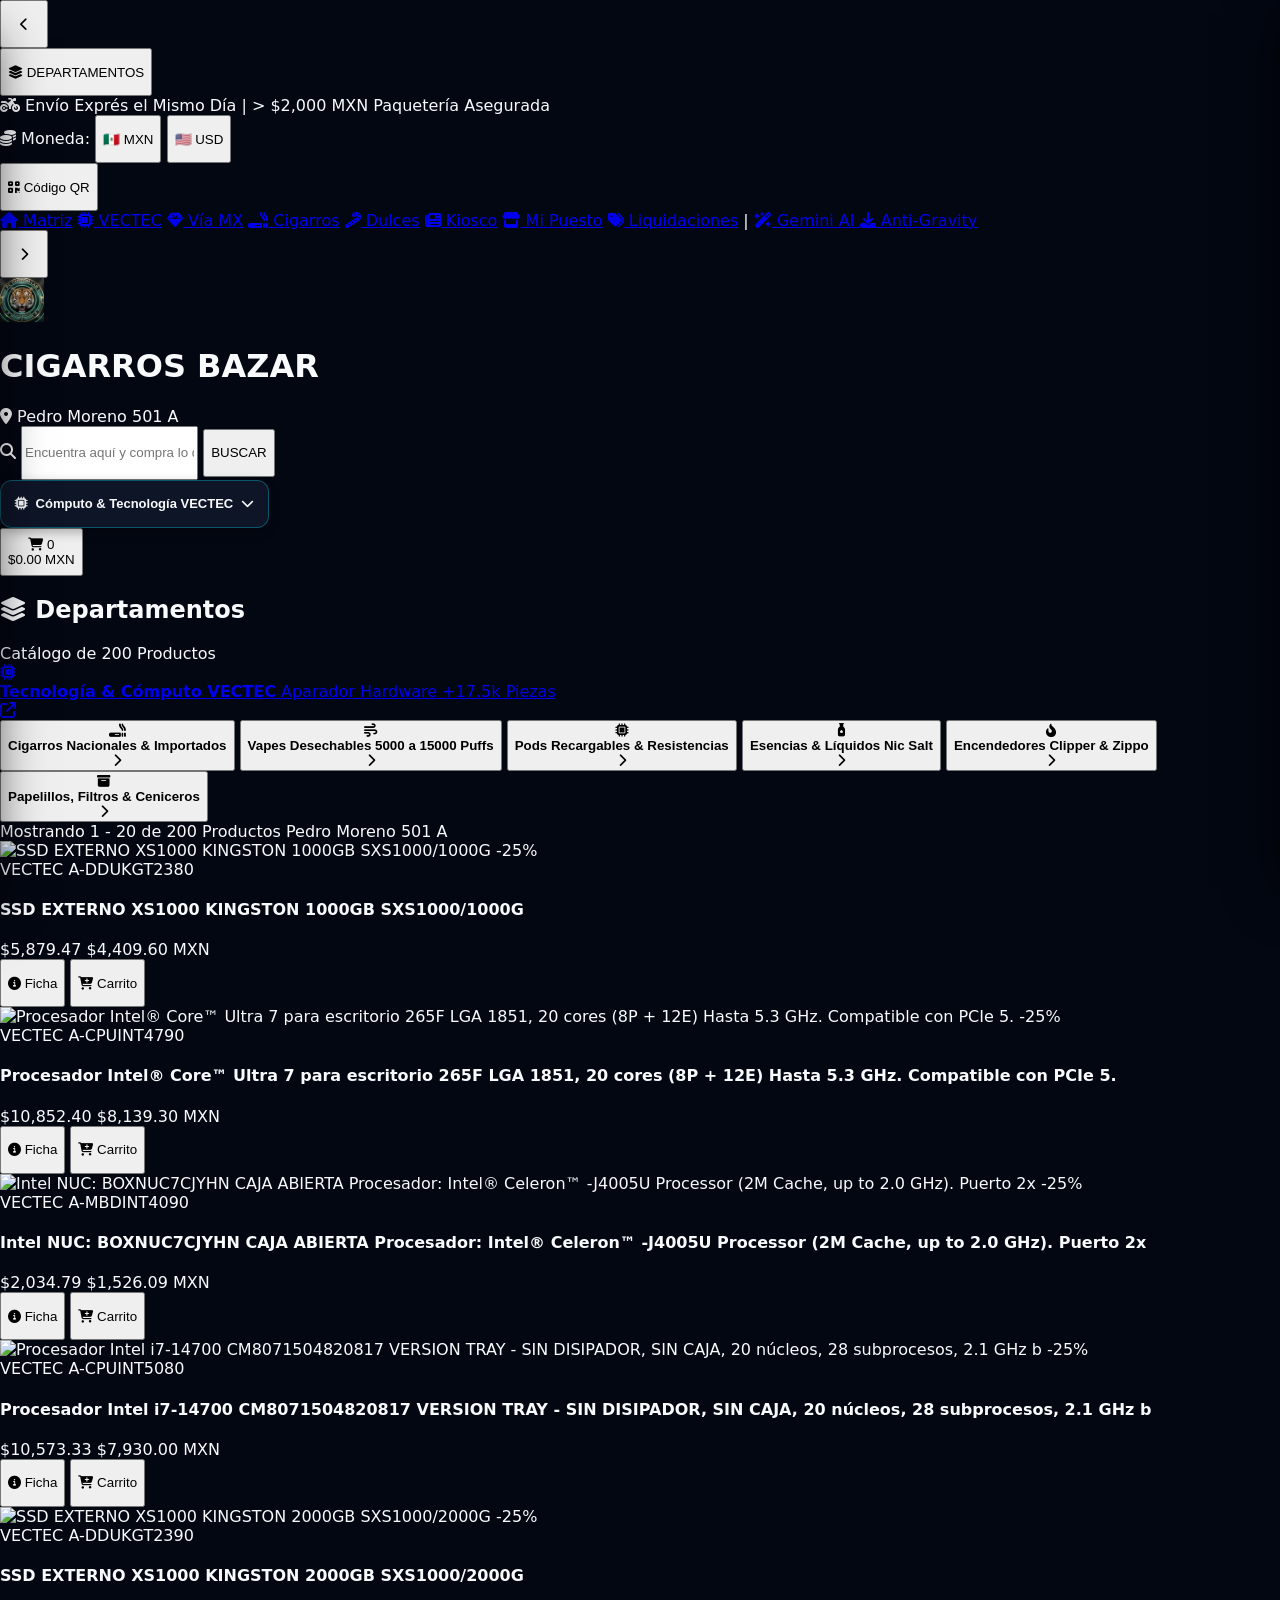
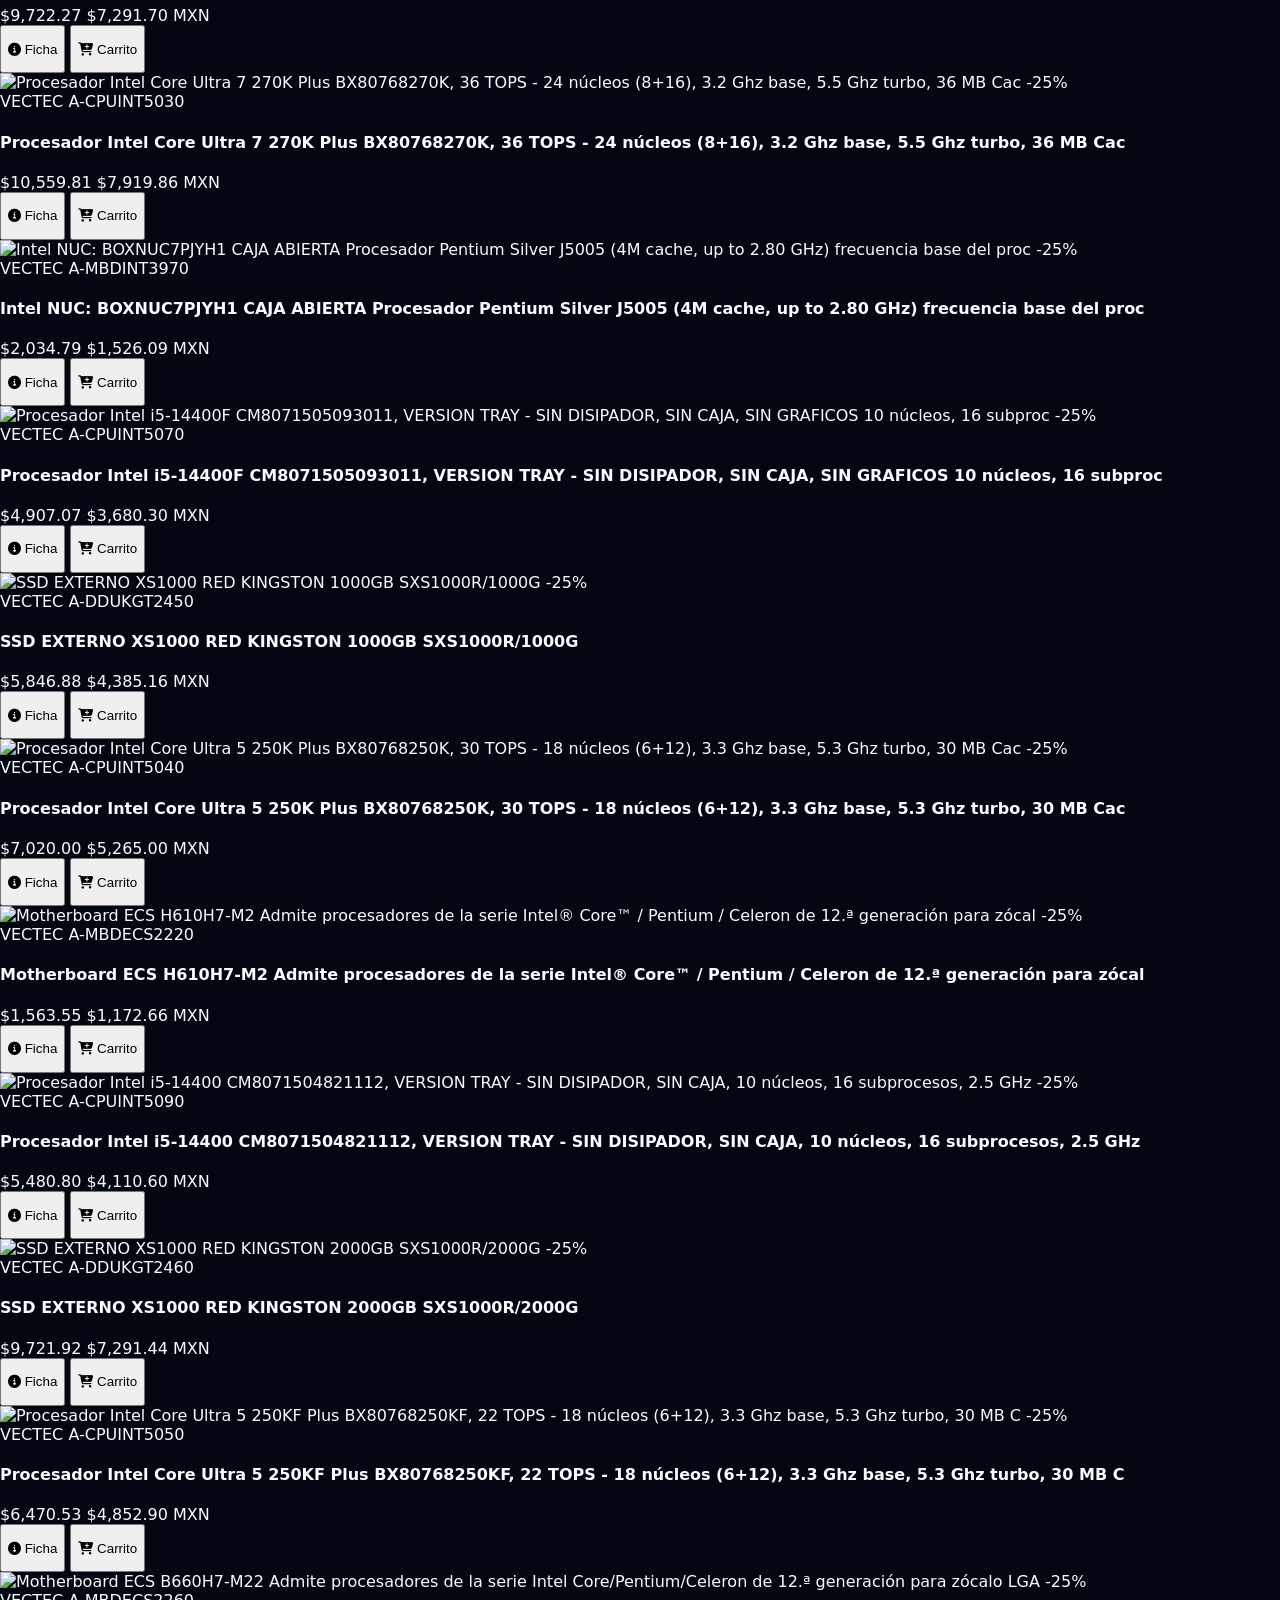
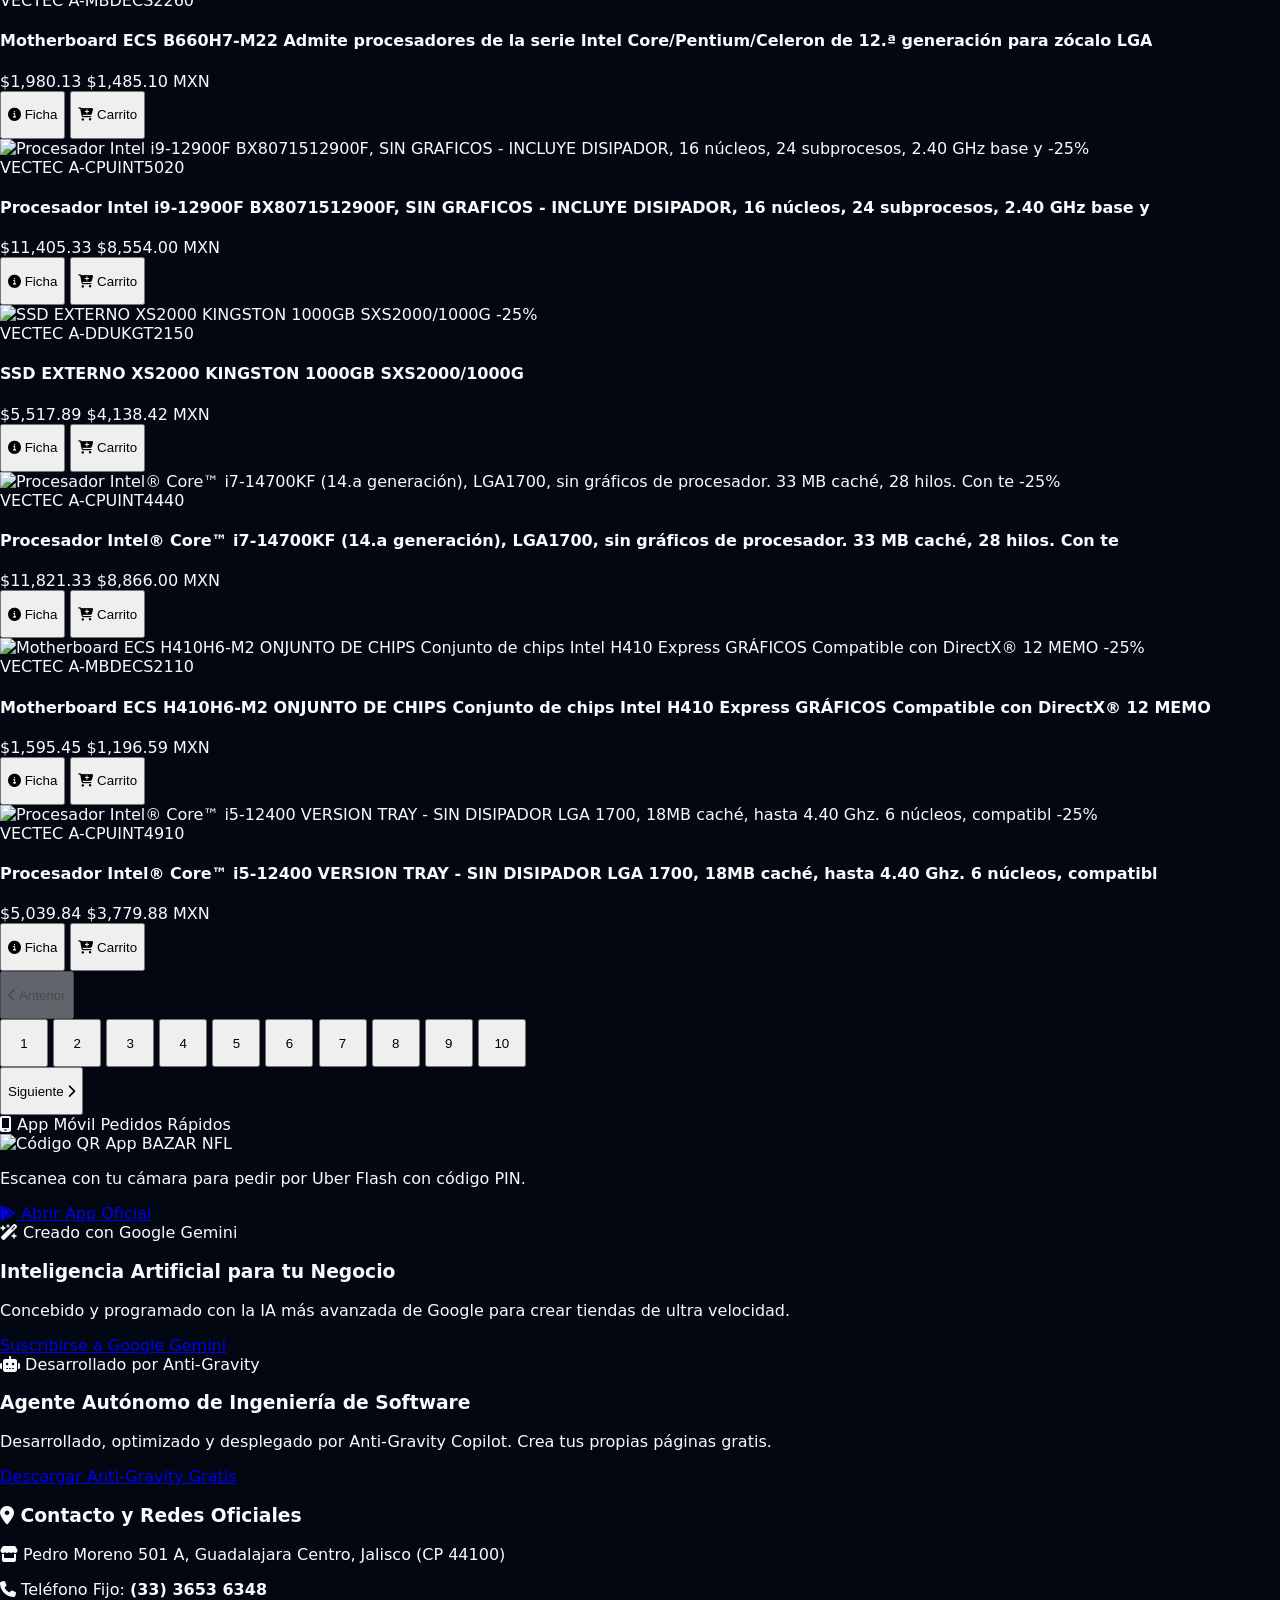
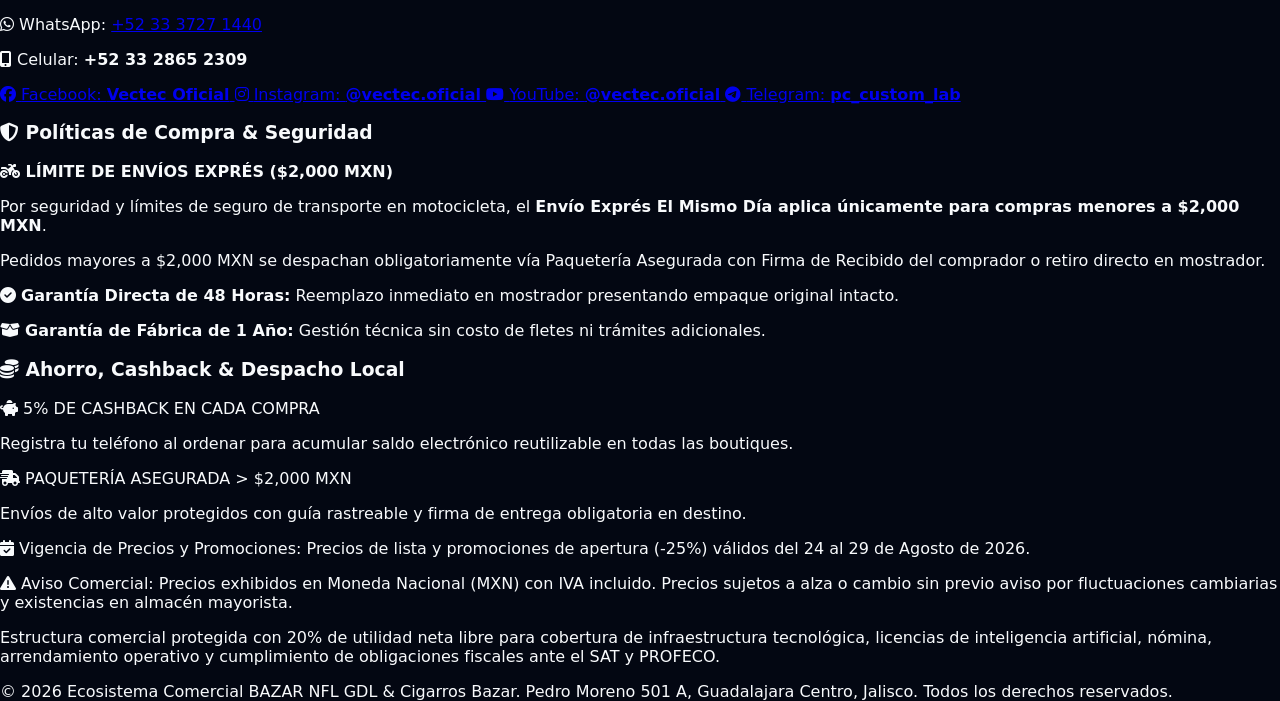
==== commit c6e758ad: "Fix: Gavetas universales VECTEC, reparacion de totales en checkout, diversidad en catalogo y barra d" ====
--- a/index.html
+++ b/index.html
@@ -249,32 +249,89 @@
   </script>
 
   <link rel="stylesheet" href="css/shared-flyout.css">
+  <link rel="stylesheet" href="css/shared-drawers-vectec.css">
 </head>
 <body class="bg-slate-950 text-slate-100 font-sans antialiased min-h-screen flex flex-col justify-between overflow-x-hidden selection:bg-cyan-500 selection:text-slate-950">
 
         <header class="bg-slate-900/95 backdrop-blur border-b border-slate-800 sticky top-0 z-50 shadow-2xl">
-    <!-- LÍNEA 1: Barra Horizontal de Ecosistema con Neón Activo & Touch Scroll -->
-    <div class="w-full border-b border-slate-800/80 bg-slate-950/90 px-2 sm:px-4 py-1.5 flex items-center justify-between gap-2 text-xs overflow-hidden">
-      <div class="flex items-center gap-2 overflow-x-auto no-scrollbar whitespace-nowrap flex-1 py-0.5 scroll-smooth" style="touch-action: pan-x; -webkit-overflow-scrolling: touch;">
-        <span class="px-2.5 py-1 rounded-xl bg-amber-500/10 border border-amber-500/30 text-amber-400 font-mono font-black text-[10px] uppercase shrink-0">
-          ⚡ Envío Exprés El Mismo Día
-        </span>
-        <a href="https://iaworldcenter-creator.github.io/sitios-web/" class="px-2.5 py-1 rounded-xl bg-slate-950/90 hover:bg-slate-900 border border-slate-800 hover:border-amber-400 text-amber-300 text-xs font-bold flex items-center gap-1.5 shrink-0 transition"><i class="fa-solid fa-house text-[11px]"></i> Matriz</a>
-        <a href="https://iaworldcenter-creator.github.io/vectec/" title="Vectec | Vector Tecnológico" class="px-2.5 py-1 rounded-xl bg-slate-950/90 hover:bg-slate-900 border border-slate-800 hover:border-cyan-400 text-cyan-300 text-xs font-bold flex items-center gap-1.5 shrink-0 transition"><i class="fa-solid fa-microchip text-[11px]"></i> Vectec</a>
-        <a href="https://iaworldcenter-creator.github.io/bazar-viamx-NFL.GDL/" class="px-2.5 py-1 rounded-xl bg-slate-950/90 hover:bg-slate-900 border border-slate-800 hover:border-cyan-300 text-cyan-200 text-xs font-bold flex items-center gap-1.5 shrink-0 transition"><i class="fa-solid fa-gem text-[11px]"></i> Vía MX</a>
-        <a href="https://iaworldcenter-creator.github.io/cigarros-bazar/" class="px-3.5 py-1 rounded-xl bg-amber-500/20 border-2 border-amber-500 text-amber-300 shadow-[0_0_18px_rgba(245,158,11,0.8)] text-xs font-black flex items-center gap-1.5 shrink-0 scale-105 transition"><i class="fa-solid fa-smoking text-[11px]"></i> Cigarros</a>
-        <a href="https://iaworldcenter-creator.github.io/dulces-bazar/" class="px-2.5 py-1 rounded-xl bg-slate-950/90 hover:bg-slate-900 border border-slate-800 hover:border-pink-500 text-pink-300 text-xs font-bold flex items-center gap-1.5 shrink-0 transition"><i class="fa-solid fa-candy-cane text-[11px]"></i> Dulces</a>
-        <a href="https://iaworldcenter-creator.github.io/kiosco-digital/" class="px-2.5 py-1 rounded-xl bg-slate-950/90 hover:bg-slate-900 border border-slate-800 hover:border-indigo-500 text-indigo-300 text-xs font-bold flex items-center gap-1.5 shrink-0 transition"><i class="fa-solid fa-newspaper text-[11px]"></i> Kiosco</a>
-        <a href="https://iaworldcenter-creator.github.io/mi-puesto-bazar/" class="px-2.5 py-1 rounded-xl bg-slate-950/90 hover:bg-slate-900 border border-slate-800 hover:border-emerald-500 text-emerald-300 text-xs font-bold flex items-center gap-1.5 shrink-0 transition"><i class="fa-solid fa-store text-[11px]"></i> Mi Puesto</a>
-        <a href="https://iaworldcenter-creator.github.io/ofertas-y-liquidaciones-/" class="px-2.5 py-1 rounded-xl bg-slate-950/90 hover:bg-slate-900 border border-slate-800 hover:border-red-500 text-red-300 text-xs font-bold flex items-center gap-1.5 shrink-0 transition"><i class="fa-solid fa-tags text-[11px]"></i> Liquidaciones</a>
-        <span class="text-slate-700 shrink-0">|</span>
-        <a href="https://gemini.google.com" target="_blank" rel="noopener" class="px-2.5 py-1 rounded-xl bg-slate-950 border border-slate-800 hover:border-cyan-400 text-cyan-300 text-xs font-bold flex items-center gap-1.5 shrink-0 transition"><i class="fa-solid fa-wand-magic-sparkles text-cyan-400"></i> Gemini AI</a>
-        <a href="https://antigravity.google/download" target="_blank" rel="noopener" class="px-2.5 py-1 rounded-xl bg-slate-950 border border-slate-800 hover:border-amber-400 text-amber-300 text-xs font-bold flex items-center gap-1.5 shrink-0 transition"><i class="fa-solid fa-download text-amber-400"></i> Anti-Gravity</a>
-      </div>
-      <div class="shrink-0 flex items-center pl-1 border-l border-slate-800">
-        <button id="header-account-btn" onclick="toggleAccountModal()" aria-label="Mi Cuenta, Domicilio y Cashback" title="Mi Cuenta y Cashback" class="cursor-pointer active:scale-95 transition"></button>
-      </div>
-    </div>
+    <!-- Línea 1: Desplazamiento Horizontal con Controles Móviles y Botón Neón Activo -->
+        <div class="relative w-full border-b border-slate-900/80 bg-slate-950">
+            <!-- Botón Desplazar Izquierda (Móvil) -->
+            <button 
+                type="button" 
+                id="btn-scroll-announcement-left"
+                aria-label="Desplazar izquierda"
+                onclick="document.getElementById('top-announcement-bar')?.scrollBy({ left: -180, behavior: 'smooth' })"
+                class="lg:hidden absolute left-0 top-0 bottom-0 z-20 px-2 bg-gradient-to-r from-slate-950 via-slate-950/80 to-transparent text-cyan-400 hover:text-white flex items-center justify-center cursor-pointer pointer-events-none opacity-0 transition-opacity">
+                <i class="fa-solid fa-chevron-left text-xs drop-shadow"></i>
+            </button>
+
+            <div id="top-announcement-bar" class="w-full max-w-[1850px] mx-auto px-2 sm:px-4 py-2 flex items-center justify-between gap-2 overflow-x-auto no-scrollbar scroll-smooth min-h-[48px]" style="min-height: 48px;">
+                <!-- 1. DEPARTAMENTOS: PRIMER ELEMENTO DE LA BARRA DESLIZANTE (Disparador Gaveta Izquierda) -->
+                <button 
+                    type="button" 
+                    id="btn-mobile-departments" 
+                    onclick="window.toggleMobileDepartmentsDrawer(true)" 
+                    class="relative z-30 flex items-center gap-1.5 bg-gradient-to-r from-cyan-950 to-blue-950 hover:from-cyan-900 hover:to-blue-900 border border-cyan-400 text-cyan-300 hover:text-white px-3 py-1 rounded-xl font-mono text-xs font-black shadow-lg transition shrink-0 cursor-pointer"
+                    aria-label="Ver 67 Departamentos">
+                    <i class="fa-solid fa-layer-group text-cyan-400 text-xs"></i>
+                    <span class="text-[11px] uppercase tracking-wider">DEPARTAMENTOS</span>
+                </button>
+
+                <div class="flex items-center gap-2 shrink-0">
+                    <span class="text-[9px] sm:text-[10px] font-mono font-black text-amber-300 bg-amber-500/15 border border-amber-500/40 px-2.5 py-1 rounded-full uppercase tracking-wider flex items-center gap-1">
+                        <i class="fa-solid fa-motorcycle text-amber-400"></i> Envío Exprés el Mismo Día | > $2,000 MXN Paquetería Asegurada
+                    </span>
+                    <span class="text-[9px] sm:text-[10px] font-mono font-black text-cyan-300 bg-cyan-500/15 border border-cyan-500/40 px-2.5 py-1 rounded-full uppercase tracking-wider hidden md:flex items-center gap-1">
+                        <i class="fa-solid fa-triangle-exclamation text-amber-400"></i> Precios sujetos a cambio sin previo aviso
+                    </span>
+                    <!-- BOTÓN CONVERSOR DE MONEDA (MXN / USD) -->
+                    <div class="flex items-center bg-slate-900 border border-cyan-500/40 rounded-full p-0.5 text-[9px] sm:text-[10px] font-mono font-bold shadow">
+                        <span class="text-slate-400 px-1.5 flex items-center gap-1"><i class="fa-solid fa-coins text-amber-400"></i> Moneda:</span>
+                        <button id="currencyToggleMXN" onclick="window.setCurrencyDisplay('MXN')" class="px-2 py-0.5 rounded-full bg-cyan-500 text-slate-950 font-black transition cursor-pointer">🇲🇽 MXN</button>
+                        <button id="currencyToggleUSD" onclick="window.setCurrencyDisplay('USD')" class="px-2 py-0.5 rounded-full text-slate-300 hover:text-white transition cursor-pointer">🇺🇸 USD</button>
+                    </div>
+
+                    <!-- BOTÓN ACCESO DIRECTO CÓDIGO QR MÓVIL -->
+                    <button 
+                        type="button" 
+                        id="btn-top-qr"
+                        onclick="window.toggleQrModal(true)" 
+                        aria-label="Abrir Código QR Móvil" 
+                        title="Escanear Código QR Oficial"
+                        class="px-2.5 py-1 rounded-full bg-slate-900 hover:bg-slate-850 border border-cyan-500/40 text-cyan-300 hover:text-white text-[9px] sm:text-[10px] font-mono font-bold transition flex items-center gap-1 shrink-0 cursor-pointer">
+                        <i class="fa-solid fa-qrcode text-amber-400"></i> <span>Código QR</span>
+                    </button>
+                </div>
+                
+                <nav class="flex items-center gap-1.5 shrink-0 text-xs font-mono font-bold" aria-label="Ecosistema de Tiendas">
+                    <a href="https://iaworldcenter-creator.github.io/sitios-web/" class="px-2.5 py-1 rounded-xl bg-slate-900 hover:bg-slate-800 text-slate-300 hover:text-white border border-slate-800 text-xs font-bold flex items-center gap-1.5 shrink-0 transition"><i class="fa-solid fa-house text-amber-400 text-[11px]"></i> Matriz</a>
+                <a href="https://iaworldcenter-creator.github.io/vectec/" class="px-2.5 py-1 rounded-xl bg-slate-900 hover:bg-slate-800 text-slate-300 hover:text-white border border-slate-800 text-xs font-bold flex items-center gap-1.5 shrink-0 transition"><i class="fa-solid fa-microchip text-cyan-400 text-[11px]"></i> VECTEC</a>
+                <a href="https://iaworldcenter-creator.github.io/bazar-viamx-NFL.GDL/" class="px-2.5 py-1 rounded-xl bg-slate-900 hover:bg-slate-800 text-slate-300 hover:text-white border border-slate-800 text-xs font-bold flex items-center gap-1.5 shrink-0 transition"><i class="fa-solid fa-gem text-cyan-300 text-[11px]"></i> Vía MX</a>
+                <a href="https://iaworldcenter-creator.github.io/cigarros-bazar/" class="px-3 py-1 rounded-xl bg-cyan-500/20 border-2 border-cyan-300 text-cyan-200 shadow-[0_0_15px_rgba(103,232,249,0.7)] text-xs font-black flex items-center gap-1.5 shrink-0 scale-105 transition"><i class="fa-solid fa-smoking text-amber-400 text-[11px]"></i> Cigarros</a>
+                <a href="https://iaworldcenter-creator.github.io/dulces-bazar/" class="px-2.5 py-1 rounded-xl bg-slate-900 hover:bg-slate-800 text-slate-300 hover:text-white border border-slate-800 text-xs font-bold flex items-center gap-1.5 shrink-0 transition"><i class="fa-solid fa-candy-cane text-pink-400 text-[11px]"></i> Dulces</a>
+                <a href="https://iaworldcenter-creator.github.io/kiosco-digital/" class="px-2.5 py-1 rounded-xl bg-slate-900 hover:bg-slate-800 text-slate-300 hover:text-white border border-slate-800 text-xs font-bold flex items-center gap-1.5 shrink-0 transition"><i class="fa-solid fa-newspaper text-indigo-400 text-[11px]"></i> Kiosco</a>
+                <a href="https://iaworldcenter-creator.github.io/mi-puesto-bazar/" class="px-2.5 py-1 rounded-xl bg-slate-900 hover:bg-slate-800 text-slate-300 hover:text-white border border-slate-800 text-xs font-bold flex items-center gap-1.5 shrink-0 transition"><i class="fa-solid fa-store text-emerald-400 text-[11px]"></i> Mi Puesto</a>
+                <a href="https://iaworldcenter-creator.github.io/ofertas-y-liquidaciones-/" class="px-2.5 py-1 rounded-xl bg-slate-900 hover:bg-slate-800 text-slate-300 hover:text-white border border-slate-800 text-xs font-bold flex items-center gap-1.5 shrink-0 transition"><i class="fa-solid fa-tags text-red-400 text-[11px]"></i> Liquidaciones</a>
+                    <span class="text-slate-700 shrink-0">|</span>
+                    <a href="https://gemini.google.com" target="_blank" rel="noopener" class="px-2.5 py-1 rounded-xl bg-slate-950 border border-slate-800 hover:border-cyan-400 text-cyan-300 text-xs font-bold flex items-center gap-1.5 shrink-0 transition">
+                        <i class="fa-solid fa-wand-magic-sparkles text-cyan-400"></i> Gemini AI
+                    </a>
+                    <a href="https://antigravity.google/download" target="_blank" rel="noopener" class="px-2.5 py-1 rounded-xl bg-slate-950 border border-slate-800 hover:border-amber-400 text-amber-300 text-xs font-bold flex items-center gap-1.5 shrink-0 transition">
+                        <i class="fa-solid fa-download text-amber-400"></i> Anti-Gravity
+                    </a>
+                </nav>
+            </div>
+
+            <!-- Botón Desplazar Derecha (Móvil) -->
+            <button 
+                type="button" 
+                aria-label="Desplazar derecha"
+                onclick="document.getElementById('top-announcement-bar')?.scrollBy({ left: 180, behavior: 'smooth' })"
+                class="lg:hidden absolute right-0 top-0 bottom-0 z-20 px-2 bg-gradient-to-l from-slate-950 via-slate-950/80 to-transparent text-cyan-400 hover:text-white flex items-center justify-center cursor-pointer">
+                <i class="fa-solid fa-chevron-right text-xs drop-shadow"></i>
+            </button>
+        </div>
 
     <!-- LÍNEA 2: Barra Principal con Buscador Blanco + H1 Tienda + Canasta -->
     <div class="max-w-[99%] 2xl:max-w-[1850px] mx-auto px-2 sm:px-4 py-2.5 flex flex-row items-center justify-between gap-2 sm:gap-4">
@@ -306,7 +363,7 @@
 
       <!-- Canasta / Carrito con Total en Vivo -->
       <div id="vectec-flyout-container" class="shrink-0"></div>
-      <button onclick="toggleCartDrawer()" aria-label="Abrir canasta de compras" title="Ver Carrito" class="flex items-center gap-2 sm:gap-3 bg-slate-800 hover:bg-slate-700 border border-slate-700 text-white px-3 sm:px-4 py-2 rounded-xl transition cursor-pointer active:scale-95 shadow shrink-0 group">
+      <button onclick="window.toggleCartDrawer(true)" aria-label="Abrir canasta de compras" title="Ver Carrito" class="flex items-center gap-2 sm:gap-3 bg-slate-800 hover:bg-slate-700 border border-slate-700 text-white px-3 sm:px-4 py-2 rounded-xl transition cursor-pointer active:scale-95 shadow shrink-0 group">
         <div class="relative">
           <i class="fa-solid fa-cart-shopping text-amber-400 text-sm sm:text-base group-hover:scale-110 transition"></i>
           <span id="boutique-cart-badge" class="absolute -top-2 -right-2 bg-amber-500 text-slate-950 font-mono font-black text-[9px] rounded-full w-4 h-4 flex items-center justify-center shadow">0</span>
@@ -751,7 +808,7 @@
 
     <!-- SCRIPT DE GESTIÓN DE CATÁLOGO Y PAGINACIÓN REACTIVA 10x20 -->
   <script>
-  const boutiqueProducts = [{"sku": "A-CPUINT4790", "n": "Procesador Intel® Core™ Ultra 7 para escritorio 265F LGA 1851, 20 cores (8P + 12E) Hasta 5.3 GHz. Compatible con PCIe 5.", "nombre": "Procesador Intel® Core™ Ultra 7 para escritorio 265F LGA 1851, 20 cores (8P + 12E) Hasta 5.3 GHz. Compatible con PCIe 5.", "p": 8139.3, "precio": 8139.3, "o": 10852.4, "precio_original": 10852.4, "m": "VECTEC", "marca": "VECTEC", "c": "procesadores", "categoria": "procesadores", "img": "https://iaworldcenter-creator.github.io/vectec/assets/img/CPUINT4790.webp", "imagen": "https://iaworldcenter-creator.github.io/vectec/assets/img/CPUINT4790.webp", "stk": 15, "stock": 15, "prov": "A", "est_com": "disponible", "descuento_pct": 25, "store": "cigarros-bazar"}, {"sku": "A-CPUINT5030", "n": "Procesador Intel Core Ultra 7 270K Plus BX80768270K, 36 TOPS - 24 núcleos (8+16), 3.2 Ghz base, 5.5 Ghz turbo, 36 MB Cac", "nombre": "Procesador Intel Core Ultra 7 270K Plus BX80768270K, 36 TOPS - 24 núcleos (8+16), 3.2 Ghz base, 5.5 Ghz turbo, 36 MB Cac", "p": 7919.86, "precio": 7919.86, "o": 10559.81, "precio_original": 10559.81, "m": "VECTEC", "marca": "VECTEC", "c": "procesadores", "categoria": "procesadores", "img": "https://iaworldcenter-creator.github.io/vectec/assets/img/CPUINT5030.webp", "imagen": "https://iaworldcenter-creator.github.io/vectec/assets/img/CPUINT5030.webp", "stk": 15, "stock": 15, "prov": "A", "est_com": "disponible", "descuento_pct": 25, "store": "cigarros-bazar"}, {"sku": "A-CPUINT5040", "n": "Procesador Intel Core Ultra 5 250K Plus BX80768250K, 30 TOPS - 18 núcleos (6+12), 3.3 Ghz base, 5.3 Ghz turbo, 30 MB Cac", "nombre": "Procesador Intel Core Ultra 5 250K Plus BX80768250K, 30 TOPS - 18 núcleos (6+12), 3.3 Ghz base, 5.3 Ghz turbo, 30 MB Cac", "p": 5265.0, "precio": 5265.0, "o": 7020.0, "precio_original": 7020.0, "m": "VECTEC", "marca": "VECTEC", "c": "procesadores", "categoria": "procesadores", "img": "https://iaworldcenter-creator.github.io/vectec/assets/img/CPUINT5040.webp", "imagen": "https://iaworldcenter-creator.github.io/vectec/assets/img/CPUINT5040.webp", "stk": 15, "stock": 15, "prov": "A", "est_com": "disponible", "descuento_pct": 25, "store": "cigarros-bazar"}, {"sku": "A-CPUINT5050", "n": "Procesador Intel Core Ultra 5 250KF Plus BX80768250KF, 22 TOPS - 18 núcleos (6+12), 3.3 Ghz base, 5.3 Ghz turbo, 30 MB C", "nombre": "Procesador Intel Core Ultra 5 250KF Plus BX80768250KF, 22 TOPS - 18 núcleos (6+12), 3.3 Ghz base, 5.3 Ghz turbo, 30 MB C", "p": 4852.9, "precio": 4852.9, "o": 6470.53, "precio_original": 6470.53, "m": "VECTEC", "marca": "VECTEC", "c": "procesadores", "categoria": "procesadores", "img": "https://iaworldcenter-creator.github.io/vectec/assets/img/CPUINT5050.webp", "imagen": "https://iaworldcenter-creator.github.io/vectec/assets/img/CPUINT5050.webp", "stk": 15, "stock": 15, "prov": "A", "est_com": "disponible", "descuento_pct": 25, "store": "cigarros-bazar"}, {"sku": "A-CPUINT4440", "n": "Procesador Intel® Core™ i7-14700KF (14.a generación), LGA1700, sin gráficos de procesador. 33 MB caché, 28 hilos. Con te", "nombre": "Procesador Intel® Core™ i7-14700KF (14.a generación), LGA1700, sin gráficos de procesador. 33 MB caché, 28 hilos. Con te", "p": 8866.0, "precio": 8866.0, "o": 11821.33, "precio_original": 11821.33, "m": "VECTEC", "marca": "VECTEC", "c": "procesadores", "categoria": "procesadores", "img": "https://iaworldcenter-creator.github.io/vectec/assets/img/CPUINT4440.webp", "imagen": "https://iaworldcenter-creator.github.io/vectec/assets/img/CPUINT4440.webp", "stk": 15, "stock": 15, "prov": "A", "est_com": "disponible", "descuento_pct": 25, "store": "cigarros-bazar"}, {"sku": "A-CPUINT4550", "n": "Procesador Intel® Core™ i7-14700F (14.ª generación), sin procesador gráfico. Con tecnología Intel® Turbo Boost Max 3.0,", "nombre": "Procesador Intel® Core™ i7-14700F (14.ª generación), sin procesador gráfico. Con tecnología Intel® Turbo Boost Max 3.0,", "p": 7436.0, "precio": 7436.0, "o": 9914.67, "precio_original": 9914.67, "m": "VECTEC", "marca": "VECTEC", "c": "procesadores", "categoria": "procesadores", "img": "https://iaworldcenter-creator.github.io/vectec/assets/img/CPUINT4550.webp", "imagen": "https://iaworldcenter-creator.github.io/vectec/assets/img/CPUINT4550.webp", "stk": 15, "stock": 15, "prov": "A", "est_com": "disponible", "descuento_pct": 25, "store": "cigarros-bazar"}, {"sku": "A-CPUINT4430", "n": "Procesador Intel® Core™ i7-14700K (14.ª generación), LGA1700, 33 MB caché, 28 hilos. Con tecnología Intel® Turbo Boost M", "nombre": "Procesador Intel® Core™ i7-14700K (14.ª generación), LGA1700, 33 MB caché, 28 hilos. Con tecnología Intel® Turbo Boost M", "p": 8687.9, "precio": 8687.9, "o": 11583.87, "precio_original": 11583.87, "m": "VECTEC", "marca": "VECTEC", "c": "procesadores", "categoria": "procesadores", "img": "https://iaworldcenter-creator.github.io/vectec/assets/img/CPUINT4430.webp", "imagen": "https://iaworldcenter-creator.github.io/vectec/assets/img/CPUINT4430.webp", "stk": 15, "stock": 15, "prov": "A", "est_com": "disponible", "descuento_pct": 25, "store": "cigarros-bazar"}, {"sku": "A-CPUINT4540", "n": "Procesador Intel® Core™ i7-14700 (14.ª generación). Con tecnología Intel® Turbo Boost Max 3.0, compatibilidad con PCIe 5", "nombre": "Procesador Intel® Core™ i7-14700 (14.ª generación). Con tecnología Intel® Turbo Boost Max 3.0, compatibilidad con PCIe 5", "p": 8320.0, "precio": 8320.0, "o": 11093.33, "precio_original": 11093.33, "m": "VECTEC", "marca": "VECTEC", "c": "procesadores", "categoria": "procesadores", "img": "https://iaworldcenter-creator.github.io/vectec/assets/img/CPUINT4540.webp", "imagen": "https://iaworldcenter-creator.github.io/vectec/assets/img/CPUINT4540.webp", "stk": 15, "stock": 15, "prov": "A", "est_com": "disponible", "descuento_pct": 25, "store": "cigarros-bazar"}, {"sku": "A-CPUINT4460", "n": "Procesador Intel® Core™ i9-14900KF (14.a generación), LGA1700, sin gráficos de procesador. 36 MB caché, 32 hilos. Con In", "nombre": "Procesador Intel® Core™ i9-14900KF (14.a generación), LGA1700, sin gráficos de procesador. 36 MB caché, 32 hilos. Con In", "p": 11568.96, "precio": 11568.96, "o": 15425.28, "precio_original": 15425.28, "m": "VECTEC", "marca": "VECTEC", "c": "procesadores", "categoria": "procesadores", "img": "https://iaworldcenter-creator.github.io/vectec/assets/img/CPUINT4460.webp", "imagen": "https://iaworldcenter-creator.github.io/vectec/assets/img/CPUINT4460.webp", "stk": 15, "stock": 15, "prov": "A", "est_com": "disponible", "descuento_pct": 25, "store": "cigarros-bazar"}, {"sku": "A-CPUINT4450", "n": "Procesador Intel® Core™ i9-14900K (14.ª generación), LGA 1700, 36 MB caché, 32 hilos. Con Intel® Thermal Velocity Boost,", "nombre": "Procesador Intel® Core™ i9-14900K (14.ª generación), LGA 1700, 36 MB caché, 32 hilos. Con Intel® Thermal Velocity Boost,", "p": 11220.3, "precio": 11220.3, "o": 14960.4, "precio_original": 14960.4, "m": "VECTEC", "marca": "VECTEC", "c": "procesadores", "categoria": "procesadores", "img": "https://iaworldcenter-creator.github.io/vectec/assets/img/CPUINT4450.webp", "imagen": "https://iaworldcenter-creator.github.io/vectec/assets/img/CPUINT4450.webp", "stk": 15, "stock": 15, "prov": "A", "est_com": "disponible", "descuento_pct": 25, "store": "cigarros-bazar"}, {"sku": "A-CPUINT4570", "n": "Procesador Intel® Core™ i9-14900F (14.ª generación), sin procesador gráfico. Con Intel® Thermal Velocity Boost, Intel® T", "nombre": "Procesador Intel® Core™ i9-14900F (14.ª generación), sin procesador gráfico. Con Intel® Thermal Velocity Boost, Intel® T", "p": 12515.1, "precio": 12515.1, "o": 16686.8, "precio_original": 16686.8, "m": "VECTEC", "marca": "VECTEC", "c": "procesadores", "categoria": "procesadores", "img": "https://iaworldcenter-creator.github.io/vectec/assets/img/CPUINT4570.webp", "imagen": "https://iaworldcenter-creator.github.io/vectec/assets/img/CPUINT4570.webp", "stk": 15, "stock": 15, "prov": "A", "est_com": "disponible", "descuento_pct": 25, "store": "cigarros-bazar"}, {"sku": "A-CPUINT4560", "n": "Procesador Intel® Core™ i9-14900 (14.ª generación). Con Intel® Thermal Velocity Boost, Intel® Turbo Boost Max Technology", "nombre": "Procesador Intel® Core™ i9-14900 (14.ª generación). Con Intel® Thermal Velocity Boost, Intel® Turbo Boost Max Technology", "p": 13117.0, "precio": 13117.0, "o": 17489.33, "precio_original": 17489.33, "m": "VECTEC", "marca": "VECTEC", "c": "procesadores", "categoria": "procesadores", "img": "https://iaworldcenter-creator.github.io/vectec/assets/img/CPUINT4560.webp", "imagen": "https://iaworldcenter-creator.github.io/vectec/assets/img/CPUINT4560.webp", "stk": 15, "stock": 15, "prov": "A", "est_com": "disponible", "descuento_pct": 25, "store": "cigarros-bazar"}, {"sku": "A-CPUINT5080", "n": "Procesador Intel i7-14700 CM8071504820817 VERSION TRAY - SIN DISIPADOR, SIN CAJA, 20 núcleos, 28 subprocesos, 2.1 GHz b", "nombre": "Procesador Intel i7-14700 CM8071504820817 VERSION TRAY - SIN DISIPADOR, SIN CAJA, 20 núcleos, 28 subprocesos, 2.1 GHz b", "p": 7930.0, "precio": 7930.0, "o": 10573.33, "precio_original": 10573.33, "m": "VECTEC", "marca": "VECTEC", "c": "enfriamiento", "categoria": "enfriamiento", "img": "https://iaworldcenter-creator.github.io/vectec/assets/img/CPUINT5080.webp", "imagen": "https://iaworldcenter-creator.github.io/vectec/assets/img/CPUINT5080.webp", "stk": 15, "stock": 15, "prov": "A", "est_com": "disponible", "descuento_pct": 25, "store": "cigarros-bazar"}, {"sku": "A-CPUINT4420", "n": "Procesador Intel® Core™ i5-14600KF (14.a generación), LGA1700 sin gráficos de procesador. 24 MB caché, 20 hilos. Con com", "nombre": "Procesador Intel® Core™ i5-14600KF (14.a generación), LGA1700 sin gráficos de procesador. 24 MB caché, 20 hilos. Con com", "p": 5683.6, "precio": 5683.6, "o": 7578.13, "precio_original": 7578.13, "m": "VECTEC", "marca": "VECTEC", "c": "procesadores", "categoria": "procesadores", "img": "https://iaworldcenter-creator.github.io/vectec/assets/img/CPUINT4420.webp", "imagen": "https://iaworldcenter-creator.github.io/vectec/assets/img/CPUINT4420.webp", "stk": 15, "stock": 15, "prov": "A", "est_com": "disponible", "descuento_pct": 25, "store": "cigarros-bazar"}, {"sku": "A-CPUINT5070", "n": "Procesador Intel i5-14400F CM8071505093011, VERSION TRAY - SIN DISIPADOR, SIN CAJA, SIN GRAFICOS 10 núcleos, 16 subproc", "nombre": "Procesador Intel i5-14400F CM8071505093011, VERSION TRAY - SIN DISIPADOR, SIN CAJA, SIN GRAFICOS 10 núcleos, 16 subproc", "p": 3680.3, "precio": 3680.3, "o": 4907.07, "precio_original": 4907.07, "m": "VECTEC", "marca": "VECTEC", "c": "enfriamiento", "categoria": "enfriamiento", "img": "https://iaworldcenter-creator.github.io/vectec/assets/img/CPUINT5070.webp", "imagen": "https://iaworldcenter-creator.github.io/vectec/assets/img/CPUINT5070.webp", "stk": 15, "stock": 15, "prov": "A", "est_com": "disponible", "descuento_pct": 25, "store": "cigarros-bazar"}, {"sku": "A-CPUINT5090", "n": "Procesador Intel i5-14400 CM8071504821112, VERSION TRAY - SIN DISIPADOR, SIN CAJA, 10 núcleos, 16 subprocesos, 2.5 GHz", "nombre": "Procesador Intel i5-14400 CM8071504821112, VERSION TRAY - SIN DISIPADOR, SIN CAJA, 10 núcleos, 16 subprocesos, 2.5 GHz", "p": 4110.6, "precio": 4110.6, "o": 5480.8, "precio_original": 5480.8, "m": "VECTEC", "marca": "VECTEC", "c": "enfriamiento", "categoria": "enfriamiento", "img": "https://iaworldcenter-creator.github.io/vectec/assets/img/CPUINT5090.webp", "imagen": "https://iaworldcenter-creator.github.io/vectec/assets/img/CPUINT5090.webp", "stk": 15, "stock": 15, "prov": "A", "est_com": "disponible", "descuento_pct": 25, "store": "cigarros-bazar"}, {"sku": "A-CPUINT5020", "n": "Procesador Intel i9-12900F BX8071512900F, SIN GRAFICOS - INCLUYE DISIPADOR, 16 núcleos, 24 subprocesos, 2.40 GHz base y", "nombre": "Procesador Intel i9-12900F BX8071512900F, SIN GRAFICOS - INCLUYE DISIPADOR, 16 núcleos, 24 subprocesos, 2.40 GHz base y", "p": 8554.0, "precio": 8554.0, "o": 11405.33, "precio_original": 11405.33, "m": "VECTEC", "marca": "VECTEC", "c": "enfriamiento", "categoria": "enfriamiento", "img": "https://iaworldcenter-creator.github.io/vectec/assets/img/CPUINT5020.webp", "imagen": "https://iaworldcenter-creator.github.io/vectec/assets/img/CPUINT5020.webp", "stk": 15, "stock": 15, "prov": "A", "est_com": "disponible", "descuento_pct": 25, "store": "cigarros-bazar"}, {"sku": "A-CPUINT4010", "n": "Intel Core I9-12900K Alder Lake 3.20GHz (5.20GHz Turbo) LGA 1700 30 MB Intel Smart Cache, Gráficos : Intel® UHD Graphics", "nombre": "Intel Core I9-12900K Alder Lake 3.20GHz (5.20GHz Turbo) LGA 1700 30 MB Intel Smart Cache, Gráficos : Intel® UHD Graphics", "p": 8612.5, "precio": 8612.5, "o": 11483.33, "precio_original": 11483.33, "m": "VECTEC", "marca": "VECTEC", "c": "procesadores", "categoria": "procesadores", "img": "https://iaworldcenter-creator.github.io/vectec/assets/img/CPUINT4010.webp", "imagen": "https://iaworldcenter-creator.github.io/vectec/assets/img/CPUINT4010.webp", "stk": 15, "stock": 15, "prov": "A", "est_com": "disponible", "descuento_pct": 25, "store": "cigarros-bazar"}, {"sku": "A-CPUINT4020", "n": "Intel Core i9-12900KF Alder Lake 3.20GHz (5.20GHz Turbo) LGA 1700 30 MB Intel Smart Cache, 8 Núcleos y 8 subprocesos. CO", "nombre": "Intel Core i9-12900KF Alder Lake 3.20GHz (5.20GHz Turbo) LGA 1700 30 MB Intel Smart Cache, 8 Núcleos y 8 subprocesos. CO", "p": 9997.0, "precio": 9997.0, "o": 13329.33, "precio_original": 13329.33, "m": "VECTEC", "marca": "VECTEC", "c": "procesadores", "categoria": "procesadores", "img": "https://iaworldcenter-creator.github.io/vectec/assets/img/CPUINT4020.webp", "imagen": "https://iaworldcenter-creator.github.io/vectec/assets/img/CPUINT4020.webp", "stk": 15, "stock": 15, "prov": "A", "est_com": "disponible", "descuento_pct": 25, "store": "cigarros-bazar"}, {"sku": "A-CPUINT4210", "n": "Intel Core i9-12900 Alder Lake 2.40GHz (5.10GHz Turbo) LGA 1700 30 MB Intel Smart Cache, 16 Núcleos. COMPATIBLE SOLO CON", "nombre": "Intel Core i9-12900 Alder Lake 2.40GHz (5.10GHz Turbo) LGA 1700 30 MB Intel Smart Cache, 16 Núcleos. COMPATIBLE SOLO CON", "p": 10456.94, "precio": 10456.94, "o": 13942.59, "precio_original": 13942.59, "m": "VECTEC", "marca": "VECTEC", "c": "procesadores", "categoria": "procesadores", "img": "https://iaworldcenter-creator.github.io/vectec/assets/img/CPUINT4210.webp", "imagen": "https://iaworldcenter-creator.github.io/vectec/assets/img/CPUINT4210.webp", "stk": 15, "stock": 15, "prov": "A", "est_com": "disponible", "descuento_pct": 25, "store": "cigarros-bazar"}, {"sku": "A-CPUINT4160", "n": "Intel Core i7-12700 Alder Lake 2.10GHz (4.90GHz Turbo) LGA 1700 25 MB Intel Smart Cache, 8 Núcleos y 4 subprocesos. COMP", "nombre": "Intel Core i7-12700 Alder Lake 2.10GHz (4.90GHz Turbo) LGA 1700 25 MB Intel Smart Cache, 8 Núcleos y 4 subprocesos. COMP", "p": 7117.63, "precio": 7117.63, "o": 9490.17, "precio_original": 9490.17, "m": "VECTEC", "marca": "VECTEC", "c": "procesadores", "categoria": "procesadores", "img": "https://iaworldcenter-creator.github.io/vectec/assets/img/CPUINT4160.webp", "imagen": "https://iaworldcenter-creator.github.io/vectec/assets/img/CPUINT4160.webp", "stk": 15, "stock": 15, "prov": "A", "est_com": "disponible", "descuento_pct": 25, "store": "cigarros-bazar"}, {"sku": "A-CPUINT3990", "n": "Intel Core I7-12700K Alder Lake 3.60GHz (5.00GHz Turbo) LGA 1700 25 MB Intel Smart Cache, Gráficos : Intel® UHD Graphic", "nombre": "Intel Core I7-12700K Alder Lake 3.60GHz (5.00GHz Turbo) LGA 1700 25 MB Intel Smart Cache, Gráficos : Intel® UHD Graphic", "p": 7826.0, "precio": 7826.0, "o": 10434.67, "precio_original": 10434.67, "m": "VECTEC", "marca": "VECTEC", "c": "procesadores", "categoria": "procesadores", "img": "https://iaworldcenter-creator.github.io/vectec/assets/img/CPUINT3990.webp", "imagen": "https://iaworldcenter-creator.github.io/vectec/assets/img/CPUINT3990.webp", "stk": 15, "stock": 15, "prov": "A", "est_com": "disponible", "descuento_pct": 25, "store": "cigarros-bazar"}, {"sku": "A-CPUINT4000", "n": "Intel Core I7-12700KF Alder Lake 3.60GHz (5.00GHz Turbo) LGA 1700 25 MB Intel Smart Cache, Gráficos : Intel® UHD Graphic", "nombre": "Intel Core I7-12700KF Alder Lake 3.60GHz (5.00GHz Turbo) LGA 1700 25 MB Intel Smart Cache, Gráficos : Intel® UHD Graphic", "p": 6890.0, "precio": 6890.0, "o": 9186.67, "precio_original": 9186.67, "m": "VECTEC", "marca": "VECTEC", "c": "procesadores", "categoria": "procesadores", "img": "https://iaworldcenter-creator.github.io/vectec/assets/img/CPUINT4000.webp", "imagen": "https://iaworldcenter-creator.github.io/vectec/assets/img/CPUINT4000.webp", "stk": 15, "stock": 15, "prov": "A", "est_com": "disponible", "descuento_pct": 25, "store": "cigarros-bazar"}, {"sku": "A-CPUINT4090", "n": "Intel Core i7-12700F Alder Lake 2.10GHz (4.90GHz Turbo) LGA 1700 25 MB Intel Smart Cache, 8 Núcleos y 4 subprocesos. COM", "nombre": "Intel Core i7-12700F Alder Lake 2.10GHz (4.90GHz Turbo) LGA 1700 25 MB Intel Smart Cache, 8 Núcleos y 4 subprocesos. COM", "p": 6978.4, "precio": 6978.4, "o": 9304.53, "precio_original": 9304.53, "m": "VECTEC", "marca": "VECTEC", "c": "procesadores", "categoria": "procesadores", "img": "https://iaworldcenter-creator.github.io/vectec/assets/img/CPUINT4090.webp", "imagen": "https://iaworldcenter-creator.github.io/vectec/assets/img/CPUINT4090.webp", "stk": 15, "stock": 15, "prov": "A", "est_com": "disponible", "descuento_pct": 25, "store": "cigarros-bazar"}, {"sku": "A-CPUINT3970", "n": "Intel Core I5-12600K Alder Lake 3.70GHz (4.90GHz Turbo) LGA 1700 20 MB Intel Smart Cache, Gráficos : Intel® UHD Graphics", "nombre": "Intel Core I5-12600K Alder Lake 3.70GHz (4.90GHz Turbo) LGA 1700 20 MB Intel Smart Cache, Gráficos : Intel® UHD Graphics", "p": 4615.0, "precio": 4615.0, "o": 6153.33, "precio_original": 6153.33, "m": "VECTEC", "marca": "VECTEC", "c": "procesadores", "categoria": "procesadores", "img": "https://iaworldcenter-creator.github.io/vectec/assets/img/CPUINT3970.webp", "imagen": "https://iaworldcenter-creator.github.io/vectec/assets/img/CPUINT3970.webp", "stk": 15, "stock": 15, "prov": "A", "est_com": "disponible", "descuento_pct": 25, "store": "cigarros-bazar"}, {"sku": "A-CPUINT3980", "n": "Intel Core i5-12600KF Alder Lake 3.70GHz (4.90GHz Turbo) LGA 1700 20 MB Intel Smart Cache, 10 Núcleos. COMPATIBLE SOLO C", "nombre": "Intel Core i5-12600KF Alder Lake 3.70GHz (4.90GHz Turbo) LGA 1700 20 MB Intel Smart Cache, 10 Núcleos. COMPATIBLE SOLO C", "p": 3961.1, "precio": 3961.1, "o": 5281.47, "precio_original": 5281.47, "m": "VECTEC", "marca": "VECTEC", "c": "procesadores", "categoria": "procesadores", "img": "https://iaworldcenter-creator.github.io/vectec/assets/img/CPUINT3980.webp", "imagen": "https://iaworldcenter-creator.github.io/vectec/assets/img/CPUINT3980.webp", "stk": 15, "stock": 15, "prov": "A", "est_com": "disponible", "descuento_pct": 25, "store": "cigarros-bazar"}, {"sku": "A-CPUINT4070", "n": "Intel Core i5-12400 Alder Lake 2.50GHz (4.40GHz Turbo) LGA 1700 18 MB Intel Smart Cache, 6 Núcleos. COMPATIBLE SOLO CON", "nombre": "Intel Core i5-12400 Alder Lake 2.50GHz (4.40GHz Turbo) LGA 1700 18 MB Intel Smart Cache, 6 Núcleos. COMPATIBLE SOLO CON", "p": 3841.5, "precio": 3841.5, "o": 5122.0, "precio_original": 5122.0, "m": "VECTEC", "marca": "VECTEC", "c": "procesadores", "categoria": "procesadores", "img": "https://iaworldcenter-creator.github.io/vectec/assets/img/CPUINT4070.webp", "imagen": "https://iaworldcenter-creator.github.io/vectec/assets/img/CPUINT4070.webp", "stk": 15, "stock": 15, "prov": "A", "est_com": "disponible", "descuento_pct": 25, "store": "cigarros-bazar"}, {"sku": "A-CPUINT4910", "n": "Procesador Intel® Core™ i5-12400 VERSION TRAY - SIN DISIPADOR LGA 1700, 18MB caché, hasta 4.40 Ghz. 6 núcleos, compatibl", "nombre": "Procesador Intel® Core™ i5-12400 VERSION TRAY - SIN DISIPADOR LGA 1700, 18MB caché, hasta 4.40 Ghz. 6 núcleos, compatibl", "p": 3779.88, "precio": 3779.88, "o": 5039.84, "precio_original": 5039.84, "m": "VECTEC", "marca": "VECTEC", "c": "enfriamiento", "categoria": "enfriamiento", "img": "https://iaworldcenter-creator.github.io/vectec/assets/img/CPUINT4910.webp", "imagen": "https://iaworldcenter-creator.github.io/vectec/assets/img/CPUINT4910.webp", "stk": 15, "stock": 15, "prov": "A", "est_com": "disponible", "descuento_pct": 25, "store": "cigarros-bazar"}, {"sku": "A-CPUINT4080", "n": "Intel Core i5-12400F Alder Lake 2.50GHz (4.40GHz Turbo) LGA 1700 18 MB Intel Smart Cache, 6 Núcleos. COMPATIBLE SOLO CON", "nombre": "Intel Core i5-12400F Alder Lake 2.50GHz (4.40GHz Turbo) LGA 1700 18 MB Intel Smart Cache, 6 Núcleos. COMPATIBLE SOLO CON", "p": 3458.0, "precio": 3458.0, "o": 4610.67, "precio_original": 4610.67, "m": "VECTEC", "marca": "VECTEC", "c": "procesadores", "categoria": "procesadores", "img": "https://iaworldcenter-creator.github.io/vectec/assets/img/CPUINT4080.webp", "imagen": "https://iaworldcenter-creator.github.io/vectec/assets/img/CPUINT4080.webp", "stk": 15, "stock": 15, "prov": "A", "est_com": "disponible", "descuento_pct": 25, "store": "cigarros-bazar"}, {"sku": "A-CPUINT4170", "n": "Intel Core i3-12100 Alder Lake 3.20GHz (4.30GHz Turbo) LGA 1700 12 MB Intel Smart Cache, 4 Núcleos y 4 subprocesos. COMP", "nombre": "Intel Core i3-12100 Alder Lake 3.20GHz (4.30GHz Turbo) LGA 1700 12 MB Intel Smart Cache, 4 Núcleos y 4 subprocesos. COMP", "p": 2801.5, "precio": 2801.5, "o": 3735.33, "precio_original": 3735.33, "m": "VECTEC", "marca": "VECTEC", "c": "procesadores", "categoria": "procesadores", "img": "https://iaworldcenter-creator.github.io/vectec/assets/img/CPUINT4170.webp", "imagen": "https://iaworldcenter-creator.github.io/vectec/assets/img/CPUINT4170.webp", "stk": 15, "stock": 15, "prov": "A", "est_com": "disponible", "descuento_pct": 25, "store": "cigarros-bazar"}, {"sku": "A-CPUINT4060", "n": "Procesador Intel BX8071512100F, 4 núcleos, LGA 1700, 64-bit, 3.3 GHz frecuencia base, 4.3 GHz frecuencia Turbo, 12 MB ca", "nombre": "Procesador Intel BX8071512100F, 4 núcleos, LGA 1700, 64-bit, 3.3 GHz frecuencia base, 4.3 GHz frecuencia Turbo, 12 MB ca", "p": 2193.88, "precio": 2193.88, "o": 2925.17, "precio_original": 2925.17, "m": "VECTEC", "marca": "VECTEC", "c": "procesadores", "categoria": "procesadores", "img": "https://iaworldcenter-creator.github.io/vectec/assets/img/CPUINT4060.webp", "imagen": "https://iaworldcenter-creator.github.io/vectec/assets/img/CPUINT4060.webp", "stk": 15, "stock": 15, "prov": "A", "est_com": "disponible", "descuento_pct": 25, "store": "cigarros-bazar"}, {"sku": "A-CPUINT4140", "n": "Procesador Intel BX80715G6900, 2 núcleos, LGA 1700, 64-bit, frecuencia base 3.4 GHz, 4MB caché, potencia base 46W, Ancho", "nombre": "Procesador Intel BX80715G6900, 2 núcleos, LGA 1700, 64-bit, frecuencia base 3.4 GHz, 4MB caché, potencia base 46W, Ancho", "p": 1506.7, "precio": 1506.7, "o": 2008.93, "precio_original": 2008.93, "m": "VECTEC", "marca": "VECTEC", "c": "procesadores", "categoria": "procesadores", "img": "https://iaworldcenter-creator.github.io/vectec/assets/img/CPUINT4140.webp", "imagen": "https://iaworldcenter-creator.github.io/vectec/assets/img/CPUINT4140.webp", "stk": 15, "stock": 15, "prov": "A", "est_com": "disponible", "descuento_pct": 25, "store": "cigarros-bazar"}, {"sku": "A-CPUINT5010", "n": "Procesador Intel i5-10400T CM8070104290806, VERSION TRAY - SIN DISIPADOR, SIN CAJA, 6 núcleos, 12 subprocesos, 2.00 Ghz", "nombre": "Procesador Intel i5-10400T CM8070104290806, VERSION TRAY - SIN DISIPADOR, SIN CAJA, 6 núcleos, 12 subprocesos, 2.00 Ghz", "p": 1928.16, "precio": 1928.16, "o": 2570.88, "precio_original": 2570.88, "m": "VECTEC", "marca": "VECTEC", "c": "enfriamiento", "categoria": "enfriamiento", "img": "https://iaworldcenter-creator.github.io/vectec/assets/img/CPUINT5010.webp", "imagen": "https://iaworldcenter-creator.github.io/vectec/assets/img/CPUINT5010.webp", "stk": 15, "stock": 15, "prov": "A", "est_com": "disponible", "descuento_pct": 25, "store": "cigarros-bazar"}, {"sku": "A-VENINT060", "n": "Disipador Intel BXTSRM1, 3,9 BA (2400 RPM, entrada de 40 °C, 65 W); 4,6 BA (RPM máximas) de potencia, 29 dBA (2400 RPM,", "nombre": "Disipador Intel BXTSRM1, 3,9 BA (2400 RPM, entrada de 40 °C, 65 W); 4,6 BA (RPM máximas) de potencia, 29 dBA (2400 RPM,", "p": 234.78, "precio": 234.78, "o": 313.04, "precio_original": 313.04, "m": "VECTEC", "marca": "VECTEC", "c": "enfriamiento", "categoria": "enfriamiento", "img": "https://iaworldcenter-creator.github.io/vectec/assets/img/VENINT060.webp", "imagen": "https://iaworldcenter-creator.github.io/vectec/assets/img/VENINT060.webp", "stk": 15, "stock": 15, "prov": "A", "est_com": "disponible", "descuento_pct": 25, "store": "cigarros-bazar"}, {"sku": "A-VENINT070", "n": "Disipador Intel BXTS10A LGA 1200. COMPATIBLE con procesador CPUINT5010 CM8070104290806. El Intel BXTS10A es una solución", "nombre": "Disipador Intel BXTS10A LGA 1200. COMPATIBLE con procesador CPUINT5010 CM8070104290806. El Intel BXTS10A es una solución", "p": 153.4, "precio": 153.4, "o": 204.53, "precio_original": 204.53, "m": "VECTEC", "marca": "VECTEC", "c": "enfriamiento", "categoria": "enfriamiento", "img": "https://iaworldcenter-creator.github.io/vectec/assets/img/VENINT070.webp", "imagen": "https://iaworldcenter-creator.github.io/vectec/assets/img/VENINT070.webp", "stk": 15, "stock": 15, "prov": "A", "est_com": "disponible", "descuento_pct": 25, "store": "cigarros-bazar"}, {"sku": "A-CPUAMD2050", "n": "Procesador AMD ATHLON 3000G RADEON VEGA Procesadores AMD Athlon Línea de productos Procesadores de escritorio AMD Athlon", "nombre": "Procesador AMD ATHLON 3000G RADEON VEGA Procesadores AMD Athlon Línea de productos Procesadores de escritorio AMD Athlon", "p": 754.0, "precio": 754.0, "o": 1005.33, "precio_original": 1005.33, "m": "VECTEC", "marca": "VECTEC", "c": "procesadores", "categoria": "procesadores", "img": "https://iaworldcenter-creator.github.io/vectec/assets/img/CPUAMD2050.webp", "imagen": "https://iaworldcenter-creator.github.io/vectec/assets/img/CPUAMD2050.webp", "stk": 15, "stock": 15, "prov": "A", "est_com": "disponible", "descuento_pct": 25, "store": "cigarros-bazar"}, {"sku": "A-CPUAMD2820", "n": "Procesador AMD RYZEN 3 5300G, familia de productos Ryzen, serie Ryzen 5000 Series, arquitectura Zen 3, 4 núcleos de CPU", "nombre": "Procesador AMD RYZEN 3 5300G, familia de productos Ryzen, serie Ryzen 5000 Series, arquitectura Zen 3, 4 núcleos de CPU", "p": 2097.94, "precio": 2097.94, "o": 2797.25, "precio_original": 2797.25, "m": "VECTEC", "marca": "VECTEC", "c": "procesadores", "categoria": "procesadores", "img": "https://iaworldcenter-creator.github.io/vectec/assets/img/CPUAMD2820.webp", "imagen": "https://iaworldcenter-creator.github.io/vectec/assets/img/CPUAMD2820.webp", "stk": 15, "stock": 15, "prov": "A", "est_com": "disponible", "descuento_pct": 25, "store": "cigarros-bazar"}, {"sku": "A-CPUAMD2350", "n": "Procesador RYZEN AMD 5 4500 BOX Procesadores AMD Ryzen Línea de productos Procesadores de escritorio AMD Ryzen 5 # de n", "nombre": "Procesador RYZEN AMD 5 4500 BOX Procesadores AMD Ryzen Línea de productos Procesadores de escritorio AMD Ryzen 5 # de n", "p": 2710.5, "precio": 2710.5, "o": 3614.0, "precio_original": 3614.0, "m": "VECTEC", "marca": "VECTEC", "c": "procesadores", "categoria": "procesadores", "img": "https://iaworldcenter-creator.github.io/vectec/assets/img/CPUAMD2350.webp", "imagen": "https://iaworldcenter-creator.github.io/vectec/assets/img/CPUAMD2350.webp", "stk": 15, "stock": 15, "prov": "A", "est_com": "disponible", "descuento_pct": 25, "store": "cigarros-bazar"}, {"sku": "A-CPUAMD2270", "n": "Procesador AMD RYZEN 5 5600G RADEON VEGA núcleos de CPU 6 hilos 12 núcleos de GPU 7, Reloj base 3.9GHz, Reloj de aumento", "nombre": "Procesador AMD RYZEN 5 5600G RADEON VEGA núcleos de CPU 6 hilos 12 núcleos de GPU 7, Reloj base 3.9GHz, Reloj de aumento", "p": 2756.0, "precio": 2756.0, "o": 3674.67, "precio_original": 3674.67, "m": "VECTEC", "marca": "VECTEC", "c": "procesadores", "categoria": "procesadores", "img": "https://iaworldcenter-creator.github.io/vectec/assets/img/CPUAMD2270.webp", "imagen": "https://iaworldcenter-creator.github.io/vectec/assets/img/CPUAMD2270.webp", "stk": 15, "stock": 15, "prov": "A", "est_com": "disponible", "descuento_pct": 25, "store": "cigarros-bazar"}, {"sku": "A-CPUAMD2680", "n": "AMD RYZEN 5 8500G, familia de producto Ryzen, línea de producto Ryzen 8000, reloj base de 3,5 GHz máximo hasta 5GHz, TDP", "nombre": "AMD RYZEN 5 8500G, familia de producto Ryzen, línea de producto Ryzen 8000, reloj base de 3,5 GHz máximo hasta 5GHz, TDP", "p": 2953.6, "precio": 2953.6, "o": 3938.13, "precio_original": 3938.13, "m": "VECTEC", "marca": "VECTEC", "c": "procesadores", "categoria": "procesadores", "img": "https://iaworldcenter-creator.github.io/vectec/assets/img/CPUAMD2680.webp", "imagen": "https://iaworldcenter-creator.github.io/vectec/assets/img/CPUAMD2680.webp", "stk": 15, "stock": 15, "prov": "A", "est_com": "disponible", "descuento_pct": 25, "store": "cigarros-bazar"}, {"sku": "A-CPUAMD2660", "n": "AMD RYZEN 7 5700, familia de productos AMD Ryzen™, línea de productos AMD Ryzen™ 7, cuenta con 8 núcleos, 16 hilos, relo", "nombre": "AMD RYZEN 7 5700, familia de productos AMD Ryzen™, línea de productos AMD Ryzen™ 7, cuenta con 8 núcleos, 16 hilos, relo", "p": 3031.6, "precio": 3031.6, "o": 4042.13, "precio_original": 4042.13, "m": "VECTEC", "marca": "VECTEC", "c": "procesadores", "categoria": "procesadores", "img": "https://iaworldcenter-creator.github.io/vectec/assets/img/CPUAMD2660.webp", "imagen": "https://iaworldcenter-creator.github.io/vectec/assets/img/CPUAMD2660.webp", "stk": 15, "stock": 15, "prov": "A", "est_com": "disponible", "descuento_pct": 25, "store": "cigarros-bazar"}, {"sku": "A-CPUAMD2570", "n": "Procesador AMD RYZEN 5 5600GT AM4 Procesadores AMD Ryzen Línea de productos Procesadores de escritorio AMD Ryzen™ 5 5000", "nombre": "Procesador AMD RYZEN 5 5600GT AM4 Procesadores AMD Ryzen Línea de productos Procesadores de escritorio AMD Ryzen™ 5 5000", "p": 3205.8, "precio": 3205.8, "o": 4274.4, "precio_original": 4274.4, "m": "VECTEC", "marca": "VECTEC", "c": "procesadores", "categoria": "procesadores", "img": "https://iaworldcenter-creator.github.io/vectec/assets/img/CPUAMD2570.webp", "imagen": "https://iaworldcenter-creator.github.io/vectec/assets/img/CPUAMD2570.webp", "stk": 15, "stock": 15, "prov": "A", "est_com": "disponible", "descuento_pct": 25, "store": "cigarros-bazar"}, {"sku": "A-CPUAMD2800", "n": "Procesador AMD RYZEN 5 8400F, familia de productos Ryzen, Serie Ryzen 8000 Series, arquitectura Zen 4, 6 núcleos de CPU", "nombre": "Procesador AMD RYZEN 5 8400F, familia de productos Ryzen, Serie Ryzen 8000 Series, arquitectura Zen 4, 6 núcleos de CPU", "p": 3250.26, "precio": 3250.26, "o": 4333.68, "precio_original": 4333.68, "m": "VECTEC", "marca": "VECTEC", "c": "procesadores", "categoria": "procesadores", "img": "https://iaworldcenter-creator.github.io/vectec/assets/img/CPUAMD2800.webp", "imagen": "https://iaworldcenter-creator.github.io/vectec/assets/img/CPUAMD2800.webp", "stk": 15, "stock": 15, "prov": "A", "est_com": "disponible", "descuento_pct": 25, "store": "cigarros-bazar"}, {"sku": "A-CPUAMD2670", "n": "AMD RYZEN 5 8600G, familia de productos Ryzen, línea de productos Serie Ryzen 8000, cuenta con 6 núcleos, 12 hilos, relo", "nombre": "AMD RYZEN 5 8600G, familia de productos Ryzen, línea de productos Serie Ryzen 8000, cuenta con 6 núcleos, 12 hilos, relo", "p": 3693.82, "precio": 3693.82, "o": 4925.09, "precio_original": 4925.09, "m": "VECTEC", "marca": "VECTEC", "c": "procesadores", "categoria": "procesadores", "img": "https://iaworldcenter-creator.github.io/vectec/assets/img/CPUAMD2670.webp", "imagen": "https://iaworldcenter-creator.github.io/vectec/assets/img/CPUAMD2670.webp", "stk": 15, "stock": 15, "prov": "A", "est_com": "disponible", "descuento_pct": 25, "store": "cigarros-bazar"}, {"sku": "A-CPUAMD2890", "n": "AMD Ryzen 5 5500X3D, familia Ryzen, serie Ryzen 5000 series, 6 núcleos, 12 hilos, arquitectura Zen 3, reloj base 3 GHz,", "nombre": "AMD Ryzen 5 5500X3D, familia Ryzen, serie Ryzen 5000 series, 6 núcleos, 12 hilos, arquitectura Zen 3, reloj base 3 GHz,", "p": 3755.7, "precio": 3755.7, "o": 5007.6, "precio_original": 5007.6, "m": "VECTEC", "marca": "VECTEC", "c": "procesadores", "categoria": "procesadores", "img": "https://iaworldcenter-creator.github.io/vectec/assets/img/CPUAMD2890.webp", "imagen": "https://iaworldcenter-creator.github.io/vectec/assets/img/CPUAMD2890.webp", "stk": 15, "stock": 15, "prov": "A", "est_com": "disponible", "descuento_pct": 25, "store": "cigarros-bazar"}, {"sku": "A-CPUAMD3010", "n": "Procesador AMD RYZEN 5 7600X3D Series 7000 Reloj base 4.1 GHZ Reloj turbo (hasta 4.7GHZ) núcleos 6 socket AM5 solución t", "nombre": "Procesador AMD RYZEN 5 7600X3D Series 7000 Reloj base 4.1 GHZ Reloj turbo (hasta 4.7GHZ) núcleos 6 socket AM5 solución t", "p": 7592.0, "precio": 7592.0, "o": 10122.67, "precio_original": 10122.67, "m": "AMD", "marca": "AMD", "c": "procesadores", "categoria": "procesadores", "img": "https://iaworldcenter-creator.github.io/vectec/assets/img/placeholders/acc_placeholder.jpg", "imagen": "https://iaworldcenter-creator.github.io/vectec/assets/img/placeholders/acc_placeholder.jpg", "stk": 15, "stock": 15, "prov": "A", "est_com": "disponible", "descuento_pct": 25, "store": "cigarros-bazar"}, {"sku": "A-CPUAMD2290", "n": "Procesador AMD RYZEN 7 5700G núcleos de CPU 8, hilos 16, Reloj base 3.8GHz, Reloj de aumento máx. Hasta 4.6GHz,Caché L2", "nombre": "Procesador AMD RYZEN 7 5700G núcleos de CPU 8, hilos 16, Reloj base 3.8GHz, Reloj de aumento máx. Hasta 4.6GHz,Caché L2", "p": 4447.3, "precio": 4447.3, "o": 5929.73, "precio_original": 5929.73, "m": "VECTEC", "marca": "VECTEC", "c": "procesadores", "categoria": "procesadores", "img": "https://iaworldcenter-creator.github.io/vectec/assets/img/CPUAMD2290.webp", "imagen": "https://iaworldcenter-creator.github.io/vectec/assets/img/CPUAMD2290.webp", "stk": 15, "stock": 15, "prov": "A", "est_com": "disponible", "descuento_pct": 25, "store": "cigarros-bazar"}, {"sku": "A-CPUAMD2370", "n": "Procesador RYZEN AMD 5 5600 BOX Línea de productos Procesadores de escritorio AMD Ryzen 5 núcleos de CPU 6 de hilos 12", "nombre": "Procesador RYZEN AMD 5 5600 BOX Línea de productos Procesadores de escritorio AMD Ryzen 5 núcleos de CPU 6 de hilos 12", "p": 4097.86, "precio": 4097.86, "o": 5463.81, "precio_original": 5463.81, "m": "VECTEC", "marca": "VECTEC", "c": "procesadores", "categoria": "procesadores", "img": "https://iaworldcenter-creator.github.io/vectec/assets/img/CPUAMD2370.webp", "imagen": "https://iaworldcenter-creator.github.io/vectec/assets/img/CPUAMD2370.webp", "stk": 15, "stock": 15, "prov": "A", "est_com": "disponible", "descuento_pct": 25, "store": "cigarros-bazar"}, {"sku": "A-CPUAMD2810", "n": "Procesador AMD RYZEN 7 8700F, familia de productos Ryzen, serie Ryzen 8000 Series, arquitectura Zen 4, 8 núcleos de CPU", "nombre": "Procesador AMD RYZEN 7 8700F, familia de productos Ryzen, serie Ryzen 8000 Series, arquitectura Zen 4, 8 núcleos de CPU", "p": 4842.5, "precio": 4842.5, "o": 6456.67, "precio_original": 6456.67, "m": "VECTEC", "marca": "VECTEC", "c": "procesadores", "categoria": "procesadores", "img": "https://iaworldcenter-creator.github.io/vectec/assets/img/CPUAMD2810.webp", "imagen": "https://iaworldcenter-creator.github.io/vectec/assets/img/CPUAMD2810.webp", "stk": 15, "stock": 15, "prov": "A", "est_com": "disponible", "descuento_pct": 25, "store": "cigarros-bazar"}, {"sku": "A-CPUAMD2880", "n": "AMD RYZEN 5 9600, familia Ryzen, serie Ryzen 9000 Series, Zen 5, 6 núcleos del CPU y 12 subprocesos, reloj base 3.8 GHz,", "nombre": "AMD RYZEN 5 9600, familia Ryzen, serie Ryzen 9000 Series, Zen 5, 6 núcleos del CPU y 12 subprocesos, reloj base 3.8 GHz,", "p": 4972.5, "precio": 4972.5, "o": 6630.0, "precio_original": 6630.0, "m": "VECTEC", "marca": "VECTEC", "c": "procesadores", "categoria": "procesadores", "img": "https://iaworldcenter-creator.github.io/vectec/assets/img/CPUAMD2880.webp", "imagen": "https://iaworldcenter-creator.github.io/vectec/assets/img/CPUAMD2880.webp", "stk": 15, "stock": 15, "prov": "A", "est_com": "disponible", "descuento_pct": 25, "store": "cigarros-bazar"}, {"sku": "A-CPUAMD2420", "n": "Procesador AMD RYZEN 5 7600X 6 CORE RETAIL Especificaciones generales Plataforma Escritorio Familia de productos Procesa", "nombre": "Procesador AMD RYZEN 5 7600X 6 CORE RETAIL Especificaciones generales Plataforma Escritorio Familia de productos Procesa", "p": 4771.0, "precio": 4771.0, "o": 6361.33, "precio_original": 6361.33, "m": "VECTEC", "marca": "VECTEC", "c": "procesadores", "categoria": "procesadores", "img": "https://iaworldcenter-creator.github.io/vectec/assets/img/CPUAMD2420.webp", "imagen": "https://iaworldcenter-creator.github.io/vectec/assets/img/CPUAMD2420.webp", "stk": 15, "stock": 15, "prov": "A", "est_com": "disponible", "descuento_pct": 25, "store": "cigarros-bazar"}, {"sku": "A-CPUAMD2730", "n": "AMD RYZEN 5 9600X, familia de procesadores Ryzen, serie Ryzen 9000 Series, arquitectura Zen 5, núcleos del CPU 6, número", "nombre": "AMD RYZEN 5 9600X, familia de procesadores Ryzen, serie Ryzen 9000 Series, arquitectura Zen 5, núcleos del CPU 6, número", "p": 5148.0, "precio": 5148.0, "o": 6864.0, "precio_original": 6864.0, "m": "VECTEC", "marca": "VECTEC", "c": "procesadores", "categoria": "procesadores", "img": "https://iaworldcenter-creator.github.io/vectec/assets/img/CPUAMD2730.webp", "imagen": "https://iaworldcenter-creator.github.io/vectec/assets/img/CPUAMD2730.webp", "stk": 15, "stock": 15, "prov": "A", "est_com": "disponible", "descuento_pct": 25, "store": "cigarros-bazar"}, {"sku": "A-CPUAMD2720", "n": "AMD RYZEN 7 5800XT, familia de procesadores Ryzen, serie Ryzen 5000 Series, arquitectura Zen 3, 8 núcleos de CPU, 16 sub", "nombre": "AMD RYZEN 7 5800XT, familia de procesadores Ryzen, serie Ryzen 5000 Series, arquitectura Zen 3, 8 núcleos de CPU, 16 sub", "p": 5210.4, "precio": 5210.4, "o": 6947.2, "precio_original": 6947.2, "m": "VECTEC", "marca": "VECTEC", "c": "procesadores", "categoria": "procesadores", "img": "https://iaworldcenter-creator.github.io/vectec/assets/img/CPUAMD2720.webp", "imagen": "https://iaworldcenter-creator.github.io/vectec/assets/img/CPUAMD2720.webp", "stk": 15, "stock": 15, "prov": "A", "est_com": "disponible", "descuento_pct": 25, "store": "cigarros-bazar"}, {"sku": "A-CPUAMD2650", "n": "AMD RYZEN 7 5700X3D, familia de productos AMD Ryzen™, línea de productos AMD Ryzen™ 7, 8 núcleos de CPU , 16 hilos, relo", "nombre": "AMD RYZEN 7 5700X3D, familia de productos AMD Ryzen™, línea de productos AMD Ryzen™ 7, 8 núcleos de CPU , 16 hilos, relo", "p": 5358.6, "precio": 5358.6, "o": 7144.8, "precio_original": 7144.8, "m": "VECTEC", "marca": "VECTEC", "c": "procesadores", "categoria": "procesadores", "img": "https://iaworldcenter-creator.github.io/vectec/assets/img/CPUAMD2650.webp", "imagen": "https://iaworldcenter-creator.github.io/vectec/assets/img/CPUAMD2650.webp", "stk": 15, "stock": 15, "prov": "A", "est_com": "disponible", "descuento_pct": 25, "store": "cigarros-bazar"}, {"sku": "A-CPUAMD3020", "n": "Procesador AMD RYZEN 5 5600GE Series 5000 Reloj base 3.4 GHZ Reloj turbo (hasta 4.4GHZ) núcleos 6 socket AM4 solución té", "nombre": "Procesador AMD RYZEN 5 5600GE Series 5000 Reloj base 3.4 GHZ Reloj turbo (hasta 4.4GHZ) núcleos 6 socket AM4 solución té", "p": 6067.1, "precio": 6067.1, "o": 8089.47, "precio_original": 8089.47, "m": "VECTEC", "marca": "VECTEC", "c": "procesadores", "categoria": "procesadores", "img": "https://iaworldcenter-creator.github.io/vectec/assets/img/CPUAMD3020.webp", "imagen": "https://iaworldcenter-creator.github.io/vectec/assets/img/CPUAMD3020.webp", "stk": 15, "stock": 15, "prov": "A", "est_com": "disponible", "descuento_pct": 25, "store": "cigarros-bazar"}, {"sku": "A-CPUAMD2900", "n": "Procesador AMD Ryzen 7 8700G con AMD Radeon Graphics, Socket AM5, 5.10GHz, 8 Núcleos, 24MB Caché - Incluye Disipador 100", "nombre": "Procesador AMD Ryzen 7 8700G con AMD Radeon Graphics, Socket AM5, 5.10GHz, 8 Núcleos, 24MB Caché - Incluye Disipador 100", "p": 7072.0, "precio": 7072.0, "o": 9429.33, "precio_original": 9429.33, "m": "VECTEC", "marca": "VECTEC", "c": "enfriamiento", "categoria": "enfriamiento", "img": "https://iaworldcenter-creator.github.io/vectec/assets/img/CPUAMD2900.webp", "imagen": "https://iaworldcenter-creator.github.io/vectec/assets/img/CPUAMD2900.webp", "stk": 15, "stock": 15, "prov": "A", "est_com": "disponible", "descuento_pct": 25, "store": "cigarros-bazar"}, {"sku": "A-CPUAMD2580", "n": "Procesador AMD RYZEN 7 8700G AM5 Línea de productos Procesadores de escritorio AMD Ryzen 7 8000 serie G con gráficos Rad", "nombre": "Procesador AMD RYZEN 7 8700G AM5 Línea de productos Procesadores de escritorio AMD Ryzen 7 8000 serie G con gráficos Rad", "p": 7332.0, "precio": 7332.0, "o": 9776.0, "precio_original": 9776.0, "m": "VECTEC", "marca": "VECTEC", "c": "procesadores", "categoria": "procesadores", "img": "https://iaworldcenter-creator.github.io/vectec/assets/img/CPUAMD2580.webp", "imagen": "https://iaworldcenter-creator.github.io/vectec/assets/img/CPUAMD2580.webp", "stk": 15, "stock": 15, "prov": "A", "est_com": "disponible", "descuento_pct": 25, "store": "cigarros-bazar"}, {"sku": "A-CPUAMD2740", "n": "AMD RYZEN 7 9700X, familia de procesadores Ryzen , serie Ryzen 9000 Series, arquitectura Zen 5, núcleos de CPU 8, numero", "nombre": "AMD RYZEN 7 9700X, familia de procesadores Ryzen , serie Ryzen 9000 Series, arquitectura Zen 5, núcleos de CPU 8, numero", "p": 7787.0, "precio": 7787.0, "o": 10382.67, "precio_original": 10382.67, "m": "VECTEC", "marca": "VECTEC", "c": "procesadores", "categoria": "procesadores", "img": "https://iaworldcenter-creator.github.io/vectec/assets/img/CPUAMD2740.webp", "imagen": "https://iaworldcenter-creator.github.io/vectec/assets/img/CPUAMD2740.webp", "stk": 15, "stock": 15, "prov": "A", "est_com": "disponible", "descuento_pct": 25, "store": "cigarros-bazar"}, {"sku": "A-CPUAMD2710", "n": "AMD RYZEN 9 5900XT, familia de procesadores Ryzen, serie Ryzen 5000 Series, arquitectura Zen 3, 16 núcleos de CPU, 32 su", "nombre": "AMD RYZEN 9 5900XT, familia de procesadores Ryzen, serie Ryzen 5000 Series, arquitectura Zen 3, 16 núcleos de CPU, 32 su", "p": 8554.0, "precio": 8554.0, "o": 11405.33, "precio_original": 11405.33, "m": "VECTEC", "marca": "VECTEC", "c": "procesadores", "categoria": "procesadores", "img": "https://iaworldcenter-creator.github.io/vectec/assets/img/CPUAMD2710.webp", "imagen": "https://iaworldcenter-creator.github.io/vectec/assets/img/CPUAMD2710.webp", "stk": 15, "stock": 15, "prov": "A", "est_com": "disponible", "descuento_pct": 25, "store": "cigarros-bazar"}, {"sku": "A-CPUAMD2640", "n": "AMD RYZEN 7 7800X3D 8 CORE RETAIL, familia de productos Ryzen, línea de productos Ryzen 7000 Series, socket AM5, 8 núcle", "nombre": "AMD RYZEN 7 7800X3D 8 CORE RETAIL, familia de productos Ryzen, línea de productos Ryzen 7000 Series, socket AM5, 8 núcle", "p": 9093.5, "precio": 9093.5, "o": 12124.67, "precio_original": 12124.67, "m": "VECTEC", "marca": "VECTEC", "c": "procesadores", "categoria": "procesadores", "img": "https://iaworldcenter-creator.github.io/vectec/assets/img/CPUAMD2640.webp", "imagen": "https://iaworldcenter-creator.github.io/vectec/assets/img/CPUAMD2640.webp", "stk": 15, "stock": 15, "prov": "A", "est_com": "disponible", "descuento_pct": 25, "store": "cigarros-bazar"}, {"sku": "A-CPUAMD2750", "n": "AMD RYZEN 9 9900X, familia de procesadores Ryzen, serie Ryzen 9000 Series, arquitectura Zen 5, 12 núcleos de CPU, 24 sub", "nombre": "AMD RYZEN 9 9900X, familia de procesadores Ryzen, serie Ryzen 9000 Series, arquitectura Zen 5, 12 núcleos de CPU, 24 sub", "p": 9230.0, "precio": 9230.0, "o": 12306.67, "precio_original": 12306.67, "m": "VECTEC", "marca": "VECTEC", "c": "procesadores", "categoria": "procesadores", "img": "https://iaworldcenter-creator.github.io/vectec/assets/img/CPUAMD2750.webp", "imagen": "https://iaworldcenter-creator.github.io/vectec/assets/img/CPUAMD2750.webp", "stk": 15, "stock": 15, "prov": "A", "est_com": "disponible", "descuento_pct": 25, "store": "cigarros-bazar"}, {"sku": "A-CPUAMD2170", "n": "Procesador AMD Ryzen 9 5950X AMD zen 3core architecture, Socket AM4, 3.4GHz, 16 Núcleos, 8MB Caché -NO Incluye Disipador", "nombre": "Procesador AMD Ryzen 9 5950X AMD zen 3core architecture, Socket AM4, 3.4GHz, 16 Núcleos, 8MB Caché -NO Incluye Disipador", "p": 9750.0, "precio": 9750.0, "o": 13000.0, "precio_original": 13000.0, "m": "VECTEC", "marca": "VECTEC", "c": "enfriamiento", "categoria": "enfriamiento", "img": "https://iaworldcenter-creator.github.io/vectec/assets/img/CPUAMD2170.webp", "imagen": "https://iaworldcenter-creator.github.io/vectec/assets/img/CPUAMD2170.webp", "stk": 15, "stock": 15, "prov": "A", "est_com": "disponible", "descuento_pct": 25, "store": "cigarros-bazar"}, {"sku": "A-CPUAMD2830", "n": "Procesador AMD RYZEN 7 9800X3D, familia Ryzen, serie Ryzen 9000 Series, Zen 5, 8 núcleos del CPU y 16 subprocesos, reloj", "nombre": "Procesador AMD RYZEN 7 9800X3D, familia Ryzen, serie Ryzen 9000 Series, Zen 5, 8 núcleos del CPU y 16 subprocesos, reloj", "p": 10556.0, "precio": 10556.0, "o": 14074.67, "precio_original": 14074.67, "m": "VECTEC", "marca": "VECTEC", "c": "procesadores", "categoria": "procesadores", "img": "https://iaworldcenter-creator.github.io/vectec/assets/img/CPUAMD2830.webp", "imagen": "https://iaworldcenter-creator.github.io/vectec/assets/img/CPUAMD2830.webp", "stk": 15, "stock": 15, "prov": "A", "est_com": "disponible", "descuento_pct": 25, "store": "cigarros-bazar"}, {"sku": "A-CPUAMD2760", "n": "AMD RYZEN 9 9950X, familia de procesadores Ryzen, serie Ryzen 9000 Series, arquitectura Zen 5, 16 núcleos de CPU, 32 sub", "nombre": "AMD RYZEN 9 9950X, familia de procesadores Ryzen, serie Ryzen 9000 Series, arquitectura Zen 5, 16 núcleos de CPU, 32 sub", "p": 12937.08, "precio": 12937.08, "o": 17249.44, "precio_original": 17249.44, "m": "VECTEC", "marca": "VECTEC", "c": "procesadores", "categoria": "procesadores", "img": "https://iaworldcenter-creator.github.io/vectec/assets/img/CPUAMD2760.webp", "imagen": "https://iaworldcenter-creator.github.io/vectec/assets/img/CPUAMD2760.webp", "stk": 15, "stock": 15, "prov": "A", "est_com": "disponible", "descuento_pct": 25, "store": "cigarros-bazar"}, {"sku": "A-CPUAMD2850", "n": "AMD RYZEN 9 9900X3D, familia ryzen, serie Ryzen 9000 serie, 12 núcleos de CPU, 24 subprocesos, socket AM5, tarjetas madr", "nombre": "AMD RYZEN 9 9900X3D, familia ryzen, serie Ryzen 9000 serie, 12 núcleos de CPU, 24 subprocesos, socket AM5, tarjetas madr", "p": 13241.8, "precio": 13241.8, "o": 17655.73, "precio_original": 17655.73, "m": "VECTEC", "marca": "VECTEC", "c": "procesadores", "categoria": "procesadores", "img": "https://iaworldcenter-creator.github.io/vectec/assets/img/CPUAMD2850.webp", "imagen": "https://iaworldcenter-creator.github.io/vectec/assets/img/CPUAMD2850.webp", "stk": 15, "stock": 15, "prov": "A", "est_com": "disponible", "descuento_pct": 25, "store": "cigarros-bazar"}, {"sku": "A-CPUAMD2860", "n": "AMD RYZEN 9 9950X3D, familia ryzen, serie Ryzen 9000 serie, 16 núcleos de CPU, 32 subprocesos, socket AM5, arquitectura", "nombre": "AMD RYZEN 9 9950X3D, familia ryzen, serie Ryzen 9000 serie, 16 núcleos de CPU, 32 subprocesos, socket AM5, arquitectura", "p": 15470.0, "precio": 15470.0, "o": 20626.67, "precio_original": 20626.67, "m": "VECTEC", "marca": "VECTEC", "c": "procesadores", "categoria": "procesadores", "img": "https://iaworldcenter-creator.github.io/vectec/assets/img/CPUAMD2860.webp", "imagen": "https://iaworldcenter-creator.github.io/vectec/assets/img/CPUAMD2860.webp", "stk": 15, "stock": 15, "prov": "A", "est_com": "disponible", "descuento_pct": 25, "store": "cigarros-bazar"}, {"sku": "A-CPUAMD2940", "n": "Procesador AMD RYZEN 9 9950X3D2 Series 9000 series Zen 5 Socket-AM5, cpu 16 Núcleos reloj base 4.3 GHZ, reloj turbo máxi", "nombre": "Procesador AMD RYZEN 9 9950X3D2 Series 9000 series Zen 5 Socket-AM5, cpu 16 Núcleos reloj base 4.3 GHZ, reloj turbo máxi", "p": 20749.56, "precio": 20749.56, "o": 27666.08, "precio_original": 27666.08, "m": "VECTEC", "marca": "VECTEC", "c": "procesadores", "categoria": "procesadores", "img": "https://iaworldcenter-creator.github.io/vectec/assets/img/CPUAMD2940.webp", "imagen": "https://iaworldcenter-creator.github.io/vectec/assets/img/CPUAMD2940.webp", "stk": 15, "stock": 15, "prov": "A", "est_com": "disponible", "descuento_pct": 25, "store": "cigarros-bazar"}, {"sku": "A-CPUAMD2690", "n": "AMD RYZEN Threadripper 7960X, Familia de productos AMD Ryzen™, línea de productos AMD Ryzen™ Threadripper™, 24 núcleos d", "nombre": "AMD RYZEN Threadripper 7960X, Familia de productos AMD Ryzen™, línea de productos AMD Ryzen™ Threadripper™, 24 núcleos d", "p": 36374.0, "precio": 36374.0, "o": 48498.67, "precio_original": 48498.67, "m": "VECTEC", "marca": "VECTEC", "c": "procesadores", "categoria": "procesadores", "img": "https://iaworldcenter-creator.github.io/vectec/assets/img/CPUAMD2690.webp", "imagen": "https://iaworldcenter-creator.github.io/vectec/assets/img/CPUAMD2690.webp", "stk": 15, "stock": 15, "prov": "A", "est_com": "disponible", "descuento_pct": 25, "store": "cigarros-bazar"}, {"sku": "A-CPUAMD2620", "n": "AMD RYZEN THREDRIPPER PRO 7970X, familia de productos Procesadores AMD Ryzen™, línea de productos Procesadores AMD Ryzen", "nombre": "AMD RYZEN THREDRIPPER PRO 7970X, familia de productos Procesadores AMD Ryzen™, línea de productos Procesadores AMD Ryzen", "p": 61074.0, "precio": 61074.0, "o": 81432.0, "precio_original": 81432.0, "m": "VECTEC", "marca": "VECTEC", "c": "procesadores", "categoria": "procesadores", "img": "https://iaworldcenter-creator.github.io/vectec/assets/img/CPUAMD2620.webp", "imagen": "https://iaworldcenter-creator.github.io/vectec/assets/img/CPUAMD2620.webp", "stk": 15, "stock": 15, "prov": "A", "est_com": "disponible", "descuento_pct": 25, "store": "cigarros-bazar"}, {"sku": "A-CPUAMD2600", "n": "AMD RYZEN THREDRIPPER PRO 7965WX, familia de productos Procesadores AMD Ryzen™ PRO, línea de producto AMD Ryzen™ Threadr", "nombre": "AMD RYZEN THREDRIPPER PRO 7965WX, familia de productos Procesadores AMD Ryzen™ PRO, línea de producto AMD Ryzen™ Threadr", "p": 64974.0, "precio": 64974.0, "o": 86632.0, "precio_original": 86632.0, "m": "VECTEC", "marca": "VECTEC", "c": "procesadores", "categoria": "procesadores", "img": "https://iaworldcenter-creator.github.io/vectec/assets/img/CPUAMD2600.webp", "imagen": "https://iaworldcenter-creator.github.io/vectec/assets/img/CPUAMD2600.webp", "stk": 15, "stock": 15, "prov": "A", "est_com": "disponible", "descuento_pct": 25, "store": "cigarros-bazar"}, {"sku": "A-CPUAMD2610", "n": "AMD RYZEN THREDRIPPER PRO 7980X, familia de productos Procesadores AMD Ryzen™, línea de productos Procesadores AMD Ryzen", "nombre": "AMD RYZEN THREDRIPPER PRO 7980X, familia de productos Procesadores AMD Ryzen™, línea de productos Procesadores AMD Ryzen", "p": 122174.0, "precio": 122174.0, "o": 162898.67, "precio_original": 162898.67, "m": "VECTEC", "marca": "VECTEC", "c": "procesadores", "categoria": "procesadores", "img": "https://iaworldcenter-creator.github.io/vectec/assets/img/CPUAMD2610.webp", "imagen": "https://iaworldcenter-creator.github.io/vectec/assets/img/CPUAMD2610.webp", "stk": 15, "stock": 15, "prov": "A", "est_com": "disponible", "descuento_pct": 25, "store": "cigarros-bazar"}, {"sku": "A-CPUAMD2590", "n": "AMD RYZEN THREDRIPPER PRO 7995WX, familia de productos Procesadores AMD Ryzen™ PRO, línea de producto AMD Ryzen™ Threadr", "nombre": "AMD RYZEN THREDRIPPER PRO 7995WX, familia de productos Procesadores AMD Ryzen™ PRO, línea de producto AMD Ryzen™ Threadr", "p": 250874.0, "precio": 250874.0, "o": 334498.67, "precio_original": 334498.67, "m": "VECTEC", "marca": "VECTEC", "c": "procesadores", "categoria": "procesadores", "img": "https://iaworldcenter-creator.github.io/vectec/assets/img/CPUAMD2590.webp", "imagen": "https://iaworldcenter-creator.github.io/vectec/assets/img/CPUAMD2590.webp", "stk": 15, "stock": 15, "prov": "A", "est_com": "disponible", "descuento_pct": 25, "store": "cigarros-bazar"}, {"sku": "A-VENITL280", "n": "Ventilador para Fuentes de Poder/Gabinetes (700955) 80 mm, 3 pines, rodamientos tipo sleeve.", "nombre": "Ventilador para Fuentes de Poder/Gabinetes (700955) 80 mm, 3 pines, rodamientos tipo sleeve.", "p": 83.06, "precio": 83.06, "o": 110.75, "precio_original": 110.75, "m": "VECTEC", "marca": "VECTEC", "c": "enfriamiento", "categoria": "enfriamiento", "img": "https://iaworldcenter-creator.github.io/vectec/assets/img/VENITL280.webp", "imagen": "https://iaworldcenter-creator.github.io/vectec/assets/img/VENITL280.webp", "stk": 15, "stock": 15, "prov": "A", "est_com": "disponible", "descuento_pct": 25, "store": "cigarros-bazar"}, {"sku": "A-VENITL040", "n": "Ventilador de fuente de poder/gabinetes, 8mm, 4 pines, rodamiento tipo SLEEVE (700320)", "nombre": "Ventilador de fuente de poder/gabinetes, 8mm, 4 pines, rodamiento tipo SLEEVE (700320)", "p": 76.63, "precio": 76.63, "o": 102.17, "precio_original": 102.17, "m": "VECTEC", "marca": "VECTEC", "c": "enfriamiento", "categoria": "enfriamiento", "img": "https://iaworldcenter-creator.github.io/vectec/assets/img/VENITL040.webp", "imagen": "https://iaworldcenter-creator.github.io/vectec/assets/img/VENITL040.webp", "stk": 15, "stock": 15, "prov": "A", "est_com": "disponible", "descuento_pct": 25, "store": "cigarros-bazar"}, {"sku": "A-VENRBT090", "n": "Ventilador PARA CPU, PROCESADORES LGA 1150/1151/1155/1156, INTEL CORE i3/i5, CONECTOR DE 3 PINES (136902), Brobotix Vent", "nombre": "Ventilador PARA CPU, PROCESADORES LGA 1150/1151/1155/1156, INTEL CORE i3/i5, CONECTOR DE 3 PINES (136902), Brobotix Vent", "p": 186.73, "precio": 186.73, "o": 248.97, "precio_original": 248.97, "m": "VECTEC", "marca": "VECTEC", "c": "enfriamiento", "categoria": "enfriamiento", "img": "https://iaworldcenter-creator.github.io/vectec/assets/img/VENRBT090.webp", "imagen": "https://iaworldcenter-creator.github.io/vectec/assets/img/VENRBT090.webp", "stk": 15, "stock": 15, "prov": "A", "est_com": "disponible", "descuento_pct": 25, "store": "cigarros-bazar"}, {"sku": "A-VENRBT080", "n": "Ventilador PARA CPU, PROCESADORES LGA 1150/1151/1155/1156, INTEL CORE i3/i5, CONECTOR DE 4 PINES (963005), Brobotix Vent", "nombre": "Ventilador PARA CPU, PROCESADORES LGA 1150/1151/1155/1156, INTEL CORE i3/i5, CONECTOR DE 4 PINES (963005), Brobotix Vent", "p": 248.3, "precio": 248.3, "o": 331.07, "precio_original": 331.07, "m": "VECTEC", "marca": "VECTEC", "c": "enfriamiento", "categoria": "enfriamiento", "img": "https://iaworldcenter-creator.github.io/vectec/assets/img/VENRBT080.webp", "imagen": "https://iaworldcenter-creator.github.io/vectec/assets/img/VENRBT080.webp", "stk": 15, "stock": 15, "prov": "A", "est_com": "disponible", "descuento_pct": 25, "store": "cigarros-bazar"}, {"sku": "A-DDUKGT2380", "n": "SSD EXTERNO XS1000 KINGSTON 1000GB SXS1000/1000G", "nombre": "SSD EXTERNO XS1000 KINGSTON 1000GB SXS1000/1000G", "p": 4409.6, "precio": 4409.6, "o": 5879.47, "precio_original": 5879.47, "m": "VECTEC", "marca": "VECTEC", "c": "discos_duros_externos", "categoria": "discos_duros_externos", "img": "https://iaworldcenter-creator.github.io/vectec/assets/img/DDUKGT2380.webp", "imagen": "https://iaworldcenter-creator.github.io/vectec/assets/img/DDUKGT2380.webp", "stk": 15, "stock": 15, "prov": "A", "est_com": "disponible", "descuento_pct": 25, "store": "cigarros-bazar"}, {"sku": "A-DDUKGT2390", "n": "SSD EXTERNO XS1000 KINGSTON 2000GB SXS1000/2000G", "nombre": "SSD EXTERNO XS1000 KINGSTON 2000GB SXS1000/2000G", "p": 7291.7, "precio": 7291.7, "o": 9722.27, "precio_original": 9722.27, "m": "VECTEC", "marca": "VECTEC", "c": "discos_duros_externos", "categoria": "discos_duros_externos", "img": "https://iaworldcenter-creator.github.io/vectec/assets/img/DDUKGT2390.webp", "imagen": "https://iaworldcenter-creator.github.io/vectec/assets/img/DDUKGT2390.webp", "stk": 15, "stock": 15, "prov": "A", "est_com": "disponible", "descuento_pct": 25, "store": "cigarros-bazar"}, {"sku": "A-DDUKGT2450", "n": "SSD EXTERNO XS1000 RED KINGSTON 1000GB SXS1000R/1000G", "nombre": "SSD EXTERNO XS1000 RED KINGSTON 1000GB SXS1000R/1000G", "p": 4385.16, "precio": 4385.16, "o": 5846.88, "precio_original": 5846.88, "m": "VECTEC", "marca": "VECTEC", "c": "discos_duros_externos", "categoria": "discos_duros_externos", "img": "https://iaworldcenter-creator.github.io/vectec/assets/img/DDUKGT2450.webp", "imagen": "https://iaworldcenter-creator.github.io/vectec/assets/img/DDUKGT2450.webp", "stk": 15, "stock": 15, "prov": "A", "est_com": "disponible", "descuento_pct": 25, "store": "cigarros-bazar"}, {"sku": "A-DDUKGT2460", "n": "SSD EXTERNO XS1000 RED KINGSTON 2000GB SXS1000R/2000G", "nombre": "SSD EXTERNO XS1000 RED KINGSTON 2000GB SXS1000R/2000G", "p": 7291.44, "precio": 7291.44, "o": 9721.92, "precio_original": 9721.92, "m": "VECTEC", "marca": "VECTEC", "c": "discos_duros_externos", "categoria": "discos_duros_externos", "img": "https://iaworldcenter-creator.github.io/vectec/assets/img/DDUKGT2460.webp", "imagen": "https://iaworldcenter-creator.github.io/vectec/assets/img/DDUKGT2460.webp", "stk": 15, "stock": 15, "prov": "A", "est_com": "disponible", "descuento_pct": 25, "store": "cigarros-bazar"}, {"sku": "A-DDUKGT2150", "n": "SSD EXTERNO XS2000 KINGSTON 1000GB SXS2000/1000G", "nombre": "SSD EXTERNO XS2000 KINGSTON 1000GB SXS2000/1000G", "p": 4138.42, "precio": 4138.42, "o": 5517.89, "precio_original": 5517.89, "m": "VECTEC", "marca": "VECTEC", "c": "discos_duros_externos", "categoria": "discos_duros_externos", "img": "https://iaworldcenter-creator.github.io/vectec/assets/img/DDUKGT2150.webp", "imagen": "https://iaworldcenter-creator.github.io/vectec/assets/img/DDUKGT2150.webp", "stk": 15, "stock": 15, "prov": "A", "est_com": "disponible", "descuento_pct": 25, "store": "cigarros-bazar"}, {"sku": "A-DDUDAT450", "n": "Disco Duro Externo 2.5\" modelo HV620S 1TB USB 3.1, Carcasa elegante, brillante y portátil. Con compatibilidad universal", "nombre": "Disco Duro Externo 2.5\" modelo HV620S 1TB USB 3.1, Carcasa elegante, brillante y portátil. Con compatibilidad universal", "p": 1846.0, "precio": 1846.0, "o": 2461.33, "precio_original": 2461.33, "m": "VECTEC", "marca": "VECTEC", "c": "discos_duros_externos", "categoria": "discos_duros_externos", "img": "https://iaworldcenter-creator.github.io/vectec/assets/img/DDUDAT450.webp", "imagen": "https://iaworldcenter-creator.github.io/vectec/assets/img/DDUDAT450.webp", "stk": 15, "stock": 15, "prov": "A", "est_com": "disponible", "descuento_pct": 25, "store": "cigarros-bazar"}, {"sku": "A-DDUDAT670", "n": "Disco Duro Externo 2.5\" HV620S 1TB USB 3.1, Carcasa elegante, brillante y portátil. Con compatibilidad universal de disp", "nombre": "Disco Duro Externo 2.5\" HV620S 1TB USB 3.1, Carcasa elegante, brillante y portátil. Con compatibilidad universal de disp", "p": 1778.14, "precio": 1778.14, "o": 2370.85, "precio_original": 2370.85, "m": "VECTEC", "marca": "VECTEC", "c": "discos_duros_externos", "categoria": "discos_duros_externos", "img": "https://iaworldcenter-creator.github.io/vectec/assets/img/DDUDAT670.webp", "imagen": "https://iaworldcenter-creator.github.io/vectec/assets/img/DDUDAT670.webp", "stk": 15, "stock": 15, "prov": "A", "est_com": "disponible", "descuento_pct": 25, "store": "cigarros-bazar"}, {"sku": "A-DDUDAT600", "n": "Disco Duro Externo 2.5\" HV620S 1TB USB 3.2, Carcasa elegante, brillante y portátil. Con compatibilidad universal de disp", "nombre": "Disco Duro Externo 2.5\" HV620S 1TB USB 3.2, Carcasa elegante, brillante y portátil. Con compatibilidad universal de disp", "p": 1778.14, "precio": 1778.14, "o": 2370.85, "precio_original": 2370.85, "m": "VECTEC", "marca": "VECTEC", "c": "discos_duros_externos", "categoria": "discos_duros_externos", "img": "https://iaworldcenter-creator.github.io/vectec/assets/img/DDUDAT600.webp", "imagen": "https://iaworldcenter-creator.github.io/vectec/assets/img/DDUDAT600.webp", "stk": 15, "stock": 15, "prov": "A", "est_com": "disponible", "descuento_pct": 25, "store": "cigarros-bazar"}, {"sku": "A-DDUDAT690", "n": "Disco Duro Externo 2.5\" HV620S 2TB USB 3.2, Carcasa elegante, brillante y portátil. Con compatibilidad universal de disp", "nombre": "Disco Duro Externo 2.5\" HV620S 2TB USB 3.2, Carcasa elegante, brillante y portátil. Con compatibilidad universal de disp", "p": 2402.66, "precio": 2402.66, "o": 3203.55, "precio_original": 3203.55, "m": "VECTEC", "marca": "VECTEC", "c": "discos_duros_externos", "categoria": "discos_duros_externos", "img": "https://iaworldcenter-creator.github.io/vectec/assets/img/DDUDAT690.webp", "imagen": "https://iaworldcenter-creator.github.io/vectec/assets/img/DDUDAT690.webp", "stk": 15, "stock": 15, "prov": "A", "est_com": "disponible", "descuento_pct": 25, "store": "cigarros-bazar"}, {"sku": "A-DDUDAT460", "n": "Disco Duro Externo 2.5\" modelo HV620S 2TB USB 3.1, Carcasa elegante, brillante y portátil. Con compatibilidad universal", "nombre": "Disco Duro Externo 2.5\" modelo HV620S 2TB USB 3.1, Carcasa elegante, brillante y portátil. Con compatibilidad universal", "p": 2392.0, "precio": 2392.0, "o": 3189.33, "precio_original": 3189.33, "m": "VECTEC", "marca": "VECTEC", "c": "discos_duros_externos", "categoria": "discos_duros_externos", "img": "https://iaworldcenter-creator.github.io/vectec/assets/img/DDUDAT460.webp", "imagen": "https://iaworldcenter-creator.github.io/vectec/assets/img/DDUDAT460.webp", "stk": 15, "stock": 15, "prov": "A", "est_com": "disponible", "descuento_pct": 25, "store": "cigarros-bazar"}, {"sku": "A-DDUDAT680", "n": "Disco Duro Externo 2.5\" HV620S 2TB USB 3.2 Gen1, compatible con 3.1 y 2.0, Carcasa elegante, brillante y portátil. Con c", "nombre": "Disco Duro Externo 2.5\" HV620S 2TB USB 3.2 Gen1, compatible con 3.1 y 2.0, Carcasa elegante, brillante y portátil. Con c", "p": 2207.92, "precio": 2207.92, "o": 2943.89, "precio_original": 2943.89, "m": "VECTEC", "marca": "VECTEC", "c": "discos_duros_externos", "categoria": "discos_duros_externos", "img": "https://iaworldcenter-creator.github.io/vectec/assets/img/DDUDAT680.webp", "imagen": "https://iaworldcenter-creator.github.io/vectec/assets/img/DDUDAT680.webp", "stk": 15, "stock": 15, "prov": "A", "est_com": "disponible", "descuento_pct": 25, "store": "cigarros-bazar"}, {"sku": "A-DDUDAT700", "n": "Disco Duro Externo 2.5\" HV620S 4TB USB 3.1, Carcasa elegante, brillante y portátil. Con compatibilidad universal de disp", "nombre": "Disco Duro Externo 2.5\" HV620S 4TB USB 3.1, Carcasa elegante, brillante y portátil. Con compatibilidad universal de disp", "p": 4381.0, "precio": 4381.0, "o": 5841.33, "precio_original": 5841.33, "m": "VECTEC", "marca": "VECTEC", "c": "discos_duros_externos", "categoria": "discos_duros_externos", "img": "https://iaworldcenter-creator.github.io/vectec/assets/img/DDUDAT700.webp", "imagen": "https://iaworldcenter-creator.github.io/vectec/assets/img/DDUDAT700.webp", "stk": 15, "stock": 15, "prov": "A", "est_com": "disponible", "descuento_pct": 25, "store": "cigarros-bazar"}, {"sku": "A-DDUDAT1350", "n": "Disco Duro Externo ADATA de 2.5\" HD330 1TB USB 3.2 Gen1, compatible con 3.1 y 2.0. Contra golpes. Color ROJO NP. AHD330-", "nombre": "Disco Duro Externo ADATA de 2.5\" HD330 1TB USB 3.2 Gen1, compatible con 3.1 y 2.0. Contra golpes. Color ROJO NP. AHD330-", "p": 1924.0, "precio": 1924.0, "o": 2565.33, "precio_original": 2565.33, "m": "VECTEC", "marca": "VECTEC", "c": "discos_duros_externos", "categoria": "discos_duros_externos", "img": "https://iaworldcenter-creator.github.io/vectec/assets/img/DDUDAT1350.webp", "imagen": "https://iaworldcenter-creator.github.io/vectec/assets/img/DDUDAT1350.webp", "stk": 15, "stock": 15, "prov": "A", "est_com": "disponible", "descuento_pct": 25, "store": "cigarros-bazar"}, {"sku": "A-DDUDAT1120", "n": "Disco Duro Externo de 2.5\" modelo HD330 1TB USB 3.2 Gen1 compatible con 3.1 y 2.0. Contra golpes. Color NEGRO NP. AHD330", "nombre": "Disco Duro Externo de 2.5\" modelo HD330 1TB USB 3.2 Gen1 compatible con 3.1 y 2.0. Contra golpes. Color NEGRO NP. AHD330", "p": 1911.0, "precio": 1911.0, "o": 2548.0, "precio_original": 2548.0, "m": "VECTEC", "marca": "VECTEC", "c": "discos_duros_externos", "categoria": "discos_duros_externos", "img": "https://iaworldcenter-creator.github.io/vectec/assets/img/DDUDAT1120.webp", "imagen": "https://iaworldcenter-creator.github.io/vectec/assets/img/DDUDAT1120.webp", "stk": 15, "stock": 15, "prov": "A", "est_com": "disponible", "descuento_pct": 25, "store": "cigarros-bazar"}, {"sku": "A-DDUDAT1460", "n": "Disco Duro Externo de 2.5\" modelo HD330 1TB USB 3.2 Gen1 compatible con 3.1 y 2.0. Contra golpes. Color AZUL NP. AHD330-", "nombre": "Disco Duro Externo de 2.5\" modelo HD330 1TB USB 3.2 Gen1 compatible con 3.1 y 2.0. Contra golpes. Color AZUL NP. AHD330-", "p": 1924.0, "precio": 1924.0, "o": 2565.33, "precio_original": 2565.33, "m": "VECTEC", "marca": "VECTEC", "c": "discos_duros_externos", "categoria": "discos_duros_externos", "img": "https://iaworldcenter-creator.github.io/vectec/assets/img/DDUDAT1460.webp", "imagen": "https://iaworldcenter-creator.github.io/vectec/assets/img/DDUDAT1460.webp", "stk": 15, "stock": 15, "prov": "A", "est_com": "disponible", "descuento_pct": 25, "store": "cigarros-bazar"}, {"sku": "A-DDUDAT1130", "n": "Disco Duro Externo de 2.5\" modelo HD330 2TB USB 3.2 Gen1 compatible con 3.1 y 2.0. Contra golpes. Color NEGRO NP. AHD330", "nombre": "Disco Duro Externo de 2.5\" modelo HD330 2TB USB 3.2 Gen1 compatible con 3.1 y 2.0. Contra golpes. Color NEGRO NP. AHD330", "p": 2334.8, "precio": 2334.8, "o": 3113.07, "precio_original": 3113.07, "m": "VECTEC", "marca": "VECTEC", "c": "discos_duros_externos", "categoria": "discos_duros_externos", "img": "https://iaworldcenter-creator.github.io/vectec/assets/img/DDUDAT1130.webp", "imagen": "https://iaworldcenter-creator.github.io/vectec/assets/img/DDUDAT1130.webp", "stk": 15, "stock": 15, "prov": "A", "est_com": "disponible", "descuento_pct": 25, "store": "cigarros-bazar"}, {"sku": "A-DDUDAT1360", "n": "Disco Duro Externo de 2.5\" modelo HD330 2TB USB 3.2 Gen1 compatible con 3.1 y 2.0. Contra golpes. Color ROJO NP. AHD330-", "nombre": "Disco Duro Externo de 2.5\" modelo HD330 2TB USB 3.2 Gen1 compatible con 3.1 y 2.0. Contra golpes. Color ROJO NP. AHD330-", "p": 2334.8, "precio": 2334.8, "o": 3113.07, "precio_original": 3113.07, "m": "VECTEC", "marca": "VECTEC", "c": "discos_duros_externos", "categoria": "discos_duros_externos", "img": "https://iaworldcenter-creator.github.io/vectec/assets/img/DDUDAT1360.webp", "imagen": "https://iaworldcenter-creator.github.io/vectec/assets/img/DDUDAT1360.webp", "stk": 15, "stock": 15, "prov": "A", "est_com": "disponible", "descuento_pct": 25, "store": "cigarros-bazar"}, {"sku": "A-DDUDAT1370", "n": "Disco Duro Externo de 2.5\" modelo HD330 2TB USB 3.2 Gen1 compatible con 3.1 y 2.0. Contra golpes. Color AZUL NP. AHD330-", "nombre": "Disco Duro Externo de 2.5\" modelo HD330 2TB USB 3.2 Gen1 compatible con 3.1 y 2.0. Contra golpes. Color AZUL NP. AHD330-", "p": 2334.8, "precio": 2334.8, "o": 3113.07, "precio_original": 3113.07, "m": "VECTEC", "marca": "VECTEC", "c": "discos_duros_externos", "categoria": "discos_duros_externos", "img": "https://iaworldcenter-creator.github.io/vectec/assets/img/DDUDAT1370.webp", "imagen": "https://iaworldcenter-creator.github.io/vectec/assets/img/DDUDAT1370.webp", "stk": 15, "stock": 15, "prov": "A", "est_com": "disponible", "descuento_pct": 25, "store": "cigarros-bazar"}, {"sku": "A-DDUDAT1140", "n": "Disco Duro Externo de 2.5\" modelo HD330 4TB USB 3.2 Gen1 compatible con 3.1 y 2.0. Contra golpes. Color NEGRO NP. AHD330", "nombre": "Disco Duro Externo de 2.5\" modelo HD330 4TB USB 3.2 Gen1 compatible con 3.1 y 2.0. Contra golpes. Color NEGRO NP. AHD330", "p": 4446.0, "precio": 4446.0, "o": 5928.0, "precio_original": 5928.0, "m": "VECTEC", "marca": "VECTEC", "c": "discos_duros_externos", "categoria": "discos_duros_externos", "img": "https://iaworldcenter-creator.github.io/vectec/assets/img/DDUDAT1140.webp", "imagen": "https://iaworldcenter-creator.github.io/vectec/assets/img/DDUDAT1140.webp", "stk": 15, "stock": 15, "prov": "A", "est_com": "disponible", "descuento_pct": 25, "store": "cigarros-bazar"}, {"sku": "A-DDUDAT1850", "n": "Disco Duro Externo de 2.5\" modelo HD330 5TB USB 3.2 Gen1 (USB 5Gbps) compatible con 3.1 y 2.0. Contra golpes. Color NEGR", "nombre": "Disco Duro Externo de 2.5\" modelo HD330 5TB USB 3.2 Gen1 (USB 5Gbps) compatible con 3.1 y 2.0. Contra golpes. Color NEGR", "p": 4810.0, "precio": 4810.0, "o": 6413.33, "precio_original": 6413.33, "m": "VECTEC", "marca": "VECTEC", "c": "discos_duros_externos", "categoria": "discos_duros_externos", "img": "https://iaworldcenter-creator.github.io/vectec/assets/img/DDUDAT1850.webp", "imagen": "https://iaworldcenter-creator.github.io/vectec/assets/img/DDUDAT1850.webp", "stk": 15, "stock": 15, "prov": "A", "est_com": "disponible", "descuento_pct": 25, "store": "cigarros-bazar"}, {"sku": "A-ACCDAT980", "n": "Disco Duro Externo de 2.5\" modelo HD650 1TB USB 3.1 Contragolpes y aprueba de agua. Compatible USB 2.0, Windows 8.x (y v", "nombre": "Disco Duro Externo de 2.5\" modelo HD650 1TB USB 3.1 Contragolpes y aprueba de agua. Compatible USB 2.0, Windows 8.x (y v", "p": 1726.14, "precio": 1726.14, "o": 2301.52, "precio_original": 2301.52, "m": "VECTEC", "marca": "VECTEC", "c": "discos_duros_externos", "categoria": "discos_duros_externos", "img": "https://iaworldcenter-creator.github.io/vectec/assets/img/ACCDAT980.webp", "imagen": "https://iaworldcenter-creator.github.io/vectec/assets/img/ACCDAT980.webp", "stk": 15, "stock": 15, "prov": "A", "est_com": "disponible", "descuento_pct": 25, "store": "cigarros-bazar"}, {"sku": "A-ACCDAT440", "n": "Disco Duro Externo de 2.5\" modelo HD650 1TB USB 3.1 Contragolpes y aprueba de agua. Compatible USB 2.0, Windows 8.x (y v", "nombre": "Disco Duro Externo de 2.5\" modelo HD650 1TB USB 3.1 Contragolpes y aprueba de agua. Compatible USB 2.0, Windows 8.x (y v", "p": 1416.51, "precio": 1416.51, "o": 1888.68, "precio_original": 1888.68, "m": "VECTEC", "marca": "VECTEC", "c": "discos_duros_externos", "categoria": "discos_duros_externos", "img": "https://iaworldcenter-creator.github.io/vectec/assets/img/ACCDAT440.webp", "imagen": "https://iaworldcenter-creator.github.io/vectec/assets/img/ACCDAT440.webp", "stk": 15, "stock": 15, "prov": "A", "est_com": "disponible", "descuento_pct": 25, "store": "cigarros-bazar"}, {"sku": "A-DDUDAT570", "n": "Disco Duro Externo de 2.5\" modelo HD650 2TB USB 3.1 Contra golpes y aprueba de agua. Color NEGRO. AHD650-2TU31-CBK", "nombre": "Disco Duro Externo de 2.5\" modelo HD650 2TB USB 3.1 Contra golpes y aprueba de agua. Color NEGRO. AHD650-2TU31-CBK", "p": 2477.02, "precio": 2477.02, "o": 3302.69, "precio_original": 3302.69, "m": "VECTEC", "marca": "VECTEC", "c": "discos_duros_externos", "categoria": "discos_duros_externos", "img": "https://iaworldcenter-creator.github.io/vectec/assets/img/DDUDAT570.webp", "imagen": "https://iaworldcenter-creator.github.io/vectec/assets/img/DDUDAT570.webp", "stk": 15, "stock": 15, "prov": "A", "est_com": "disponible", "descuento_pct": 25, "store": "cigarros-bazar"}, {"sku": "A-DDUDAT590", "n": "Disco Duro Externo ADATA HD650 2TB 2.5\", USB 3.2 Gen 1 (USB 5Gbps). Contra golpes y aprueba de agua. Color ROJO. AHD650-", "nombre": "Disco Duro Externo ADATA HD650 2TB 2.5\", USB 3.2 Gen 1 (USB 5Gbps). Contra golpes y aprueba de agua. Color ROJO. AHD650-", "p": 2047.24, "precio": 2047.24, "o": 2729.65, "precio_original": 2729.65, "m": "VECTEC", "marca": "VECTEC", "c": "discos_duros_externos", "categoria": "discos_duros_externos", "img": "https://iaworldcenter-creator.github.io/vectec/assets/img/DDUDAT590.webp", "imagen": "https://iaworldcenter-creator.github.io/vectec/assets/img/DDUDAT590.webp", "stk": 15, "stock": 15, "prov": "A", "est_com": "disponible", "descuento_pct": 25, "store": "cigarros-bazar"}, {"sku": "A-DDUDAT710", "n": "Disco Duro Externo de 2.5\" modelo HD650 4TB USB 3.1 Contra golpes y aprueba de agua. Color NEGRO. AHD650-4TU31-CBK", "nombre": "Disco Duro Externo de 2.5\" modelo HD650 4TB USB 3.1 Contra golpes y aprueba de agua. Color NEGRO. AHD650-4TU31-CBK", "p": 3900.0, "precio": 3900.0, "o": 5200.0, "precio_original": 5200.0, "m": "VECTEC", "marca": "VECTEC", "c": "discos_duros_externos", "categoria": "discos_duros_externos", "img": "https://iaworldcenter-creator.github.io/vectec/assets/img/DDUDAT710.webp", "imagen": "https://iaworldcenter-creator.github.io/vectec/assets/img/DDUDAT710.webp", "stk": 15, "stock": 15, "prov": "A", "est_com": "disponible", "descuento_pct": 25, "store": "cigarros-bazar"}, {"sku": "A-DDUDAT540", "n": "Disco Duro Externo HD710 PRO 1TB 2.5\", USB 3.2 Gen 1 (USB 5Gbps) Impermeable y resistente a golpes. Color ROJO AHD710P-1", "nombre": "Disco Duro Externo HD710 PRO 1TB 2.5\", USB 3.2 Gen 1 (USB 5Gbps) Impermeable y resistente a golpes. Color ROJO AHD710P-1", "p": 2028.78, "precio": 2028.78, "o": 2705.04, "precio_original": 2705.04, "m": "VECTEC", "marca": "VECTEC", "c": "discos_duros_externos", "categoria": "discos_duros_externos", "img": "https://iaworldcenter-creator.github.io/vectec/assets/img/DDUDAT540.webp", "imagen": "https://iaworldcenter-creator.github.io/vectec/assets/img/DDUDAT540.webp", "stk": 15, "stock": 15, "prov": "A", "est_com": "disponible", "descuento_pct": 25, "store": "cigarros-bazar"}, {"sku": "A-DDUDAT730", "n": "Disco Duro Externo HD710 PRO 1TB 2.5\" Interfaz USB 3.1. Impermeable y resistente a golpes. Color AZUL AHD710P-1TU31-CBL", "nombre": "Disco Duro Externo HD710 PRO 1TB 2.5\" Interfaz USB 3.1. Impermeable y resistente a golpes. Color AZUL AHD710P-1TU31-CBL", "p": 2020.2, "precio": 2020.2, "o": 2693.6, "precio_original": 2693.6, "m": "VECTEC", "marca": "VECTEC", "c": "discos_duros_externos", "categoria": "discos_duros_externos", "img": "https://iaworldcenter-creator.github.io/vectec/assets/img/DDUDAT730.webp", "imagen": "https://iaworldcenter-creator.github.io/vectec/assets/img/DDUDAT730.webp", "stk": 15, "stock": 15, "prov": "A", "est_com": "disponible", "descuento_pct": 25, "store": "cigarros-bazar"}, {"sku": "A-DDUDAT530", "n": "Disco Duro Externo HD710 PRO 1TB 2.5\" Interfaz USB 3.1. Impermeable y resistente a golpes. Color MILITAR AHD710MP-1TU31-", "nombre": "Disco Duro Externo HD710 PRO 1TB 2.5\" Interfaz USB 3.1. Impermeable y resistente a golpes. Color MILITAR AHD710MP-1TU31-", "p": 1583.4, "precio": 1583.4, "o": 2111.2, "precio_original": 2111.2, "m": "VECTEC", "marca": "VECTEC", "c": "discos_duros_externos", "categoria": "discos_duros_externos", "img": "https://iaworldcenter-creator.github.io/vectec/assets/img/DDUDAT530.webp", "imagen": "https://iaworldcenter-creator.github.io/vectec/assets/img/DDUDAT530.webp", "stk": 15, "stock": 15, "prov": "A", "est_com": "disponible", "descuento_pct": 25, "store": "cigarros-bazar"}, {"sku": "A-DDUDAT740", "n": "Disco Duro Externo HD710 PRO 1TB 2.5\", USB 3.2 Gen 1 (USB 5Gbps) Impermeable y resistente a golpes. Color AMARILLO AHD71", "nombre": "Disco Duro Externo HD710 PRO 1TB 2.5\", USB 3.2 Gen 1 (USB 5Gbps) Impermeable y resistente a golpes. Color AMARILLO AHD71", "p": 1970.02, "precio": 1970.02, "o": 2626.69, "precio_original": 2626.69, "m": "VECTEC", "marca": "VECTEC", "c": "discos_duros_externos", "categoria": "discos_duros_externos", "img": "https://iaworldcenter-creator.github.io/vectec/assets/img/DDUDAT740.webp", "imagen": "https://iaworldcenter-creator.github.io/vectec/assets/img/DDUDAT740.webp", "stk": 15, "stock": 15, "prov": "A", "est_com": "disponible", "descuento_pct": 25, "store": "cigarros-bazar"}, {"sku": "A-DDUDAT750", "n": "Disco Duro Externo HD710 PRO 1TB 2.5\" Interfaz USB 3.1. Impermeable y resistente a golpes. Color NEGRO AHD710P-1TU31-CBK", "nombre": "Disco Duro Externo HD710 PRO 1TB 2.5\" Interfaz USB 3.1. Impermeable y resistente a golpes. Color NEGRO AHD710P-1TU31-CBK", "p": 1989.0, "precio": 1989.0, "o": 2652.0, "precio_original": 2652.0, "m": "VECTEC", "marca": "VECTEC", "c": "discos_duros_externos", "categoria": "discos_duros_externos", "img": "https://iaworldcenter-creator.github.io/vectec/assets/img/DDUDAT750.webp", "imagen": "https://iaworldcenter-creator.github.io/vectec/assets/img/DDUDAT750.webp", "stk": 15, "stock": 15, "prov": "A", "est_com": "disponible", "descuento_pct": 25, "store": "cigarros-bazar"}, {"sku": "A-DDUDAT1900", "n": "Disco Duro Externo HD710M PRO 2TB 2.5\" USB 3.2 Gen1 (USB 5Gbps) Impermeable y resistente a golpes. Color MILITAR AHD710M", "nombre": "Disco Duro Externo HD710M PRO 2TB 2.5\" USB 3.2 Gen1 (USB 5Gbps) Impermeable y resistente a golpes. Color MILITAR AHD710M", "p": 1830.4, "precio": 1830.4, "o": 2440.53, "precio_original": 2440.53, "m": "VECTEC", "marca": "VECTEC", "c": "discos_duros_externos", "categoria": "discos_duros_externos", "img": "https://iaworldcenter-creator.github.io/vectec/assets/img/DDUDAT1900.webp", "imagen": "https://iaworldcenter-creator.github.io/vectec/assets/img/DDUDAT1900.webp", "stk": 15, "stock": 15, "prov": "A", "est_com": "disponible", "descuento_pct": 25, "store": "cigarros-bazar"}, {"sku": "A-DDUDAT2230", "n": "Disco Duro Externo HD710 PRO 2TB 2.5\" Interfaz USB 3.2 Gen1. Impermeable y resistente a golpes. Color AMARILLO AHD710P-2", "nombre": "Disco Duro Externo HD710 PRO 2TB 2.5\" Interfaz USB 3.2 Gen1. Impermeable y resistente a golpes. Color AMARILLO AHD710P-2", "p": 2373.28, "precio": 2373.28, "o": 3164.37, "precio_original": 3164.37, "m": "VECTEC", "marca": "VECTEC", "c": "discos_duros_externos", "categoria": "discos_duros_externos", "img": "https://iaworldcenter-creator.github.io/vectec/assets/img/DDUDAT2230.webp", "imagen": "https://iaworldcenter-creator.github.io/vectec/assets/img/DDUDAT2230.webp", "stk": 15, "stock": 15, "prov": "A", "est_com": "disponible", "descuento_pct": 25, "store": "cigarros-bazar"}, {"sku": "A-ACCDAT1470", "n": "Disco Duro Externo HD710 PRO 2TB 2.5\" Interfaz USB 3.1. Impermeable y resistente a golpes, AHD710P-2TU31-CBL. Color AZUL", "nombre": "Disco Duro Externo HD710 PRO 2TB 2.5\" Interfaz USB 3.1. Impermeable y resistente a golpes, AHD710P-2TU31-CBL. Color AZUL", "p": 2510.3, "precio": 2510.3, "o": 3347.07, "precio_original": 3347.07, "m": "VECTEC", "marca": "VECTEC", "c": "discos_duros_externos", "categoria": "discos_duros_externos", "img": "https://iaworldcenter-creator.github.io/vectec/assets/img/ACCDAT1470.webp", "imagen": "https://iaworldcenter-creator.github.io/vectec/assets/img/ACCDAT1470.webp", "stk": 15, "stock": 15, "prov": "A", "est_com": "disponible", "descuento_pct": 25, "store": "cigarros-bazar"}, {"sku": "A-ACCDAT1460", "n": "Disco Duro Externo HD710 PRO 2TB 2.5\" Interfaz USB 3.1. Impermeable y resistente a golpes. Color NEGRO AHD710P-2TU31-CBK", "nombre": "Disco Duro Externo HD710 PRO 2TB 2.5\" Interfaz USB 3.1. Impermeable y resistente a golpes. Color NEGRO AHD710P-2TU31-CBK", "p": 2436.72, "precio": 2436.72, "o": 3248.96, "precio_original": 3248.96, "m": "VECTEC", "marca": "VECTEC", "c": "discos_duros_externos", "categoria": "discos_duros_externos", "img": "https://iaworldcenter-creator.github.io/vectec/assets/img/ACCDAT1460.webp", "imagen": "https://iaworldcenter-creator.github.io/vectec/assets/img/ACCDAT1460.webp", "stk": 15, "stock": 15, "prov": "A", "est_com": "disponible", "descuento_pct": 25, "store": "cigarros-bazar"}, {"sku": "A-DDUDAT520", "n": "Disco Duro Externo HD710 PRO 4TB 2.5\" Interfaz USB 3.1. Impermeable y resistente a golpes. Color NEGRO AHD710P-4TU31-CBK", "nombre": "Disco Duro Externo HD710 PRO 4TB 2.5\" Interfaz USB 3.1. Impermeable y resistente a golpes. Color NEGRO AHD710P-4TU31-CBK", "p": 4472.0, "precio": 4472.0, "o": 5962.67, "precio_original": 5962.67, "m": "VECTEC", "marca": "VECTEC", "c": "discos_duros_externos", "categoria": "discos_duros_externos", "img": "https://iaworldcenter-creator.github.io/vectec/assets/img/DDUDAT520.webp", "imagen": "https://iaworldcenter-creator.github.io/vectec/assets/img/DDUDAT520.webp", "stk": 15, "stock": 15, "prov": "A", "est_com": "disponible", "descuento_pct": 25, "store": "cigarros-bazar"}, {"sku": "A-DDUDAT720", "n": "Disco Duro Externo HD710 PRO 5TB 2.5\" Interfaz USB 3.1. Impermeable y resistente a golpes. Color NEGRO AHD710P-5TU31-CBK", "nombre": "Disco Duro Externo HD710 PRO 5TB 2.5\" Interfaz USB 3.1. Impermeable y resistente a golpes. Color NEGRO AHD710P-5TU31-CBK", "p": 4823.0, "precio": 4823.0, "o": 6430.67, "precio_original": 6430.67, "m": "VECTEC", "marca": "VECTEC", "c": "discos_duros_externos", "categoria": "discos_duros_externos", "img": "https://iaworldcenter-creator.github.io/vectec/assets/img/DDUDAT720.webp", "imagen": "https://iaworldcenter-creator.github.io/vectec/assets/img/DDUDAT720.webp", "stk": 15, "stock": 15, "prov": "A", "est_com": "disponible", "descuento_pct": 25, "store": "cigarros-bazar"}, {"sku": "A-ACCDAT1300", "n": "Disco Duro Externo 2.5\" modelo HD720 1TB USB 3.0 / 3.1 Ultra resistente a golpes, agua y polvo. Compatible con Windows y", "nombre": "Disco Duro Externo 2.5\" modelo HD720 1TB USB 3.0 / 3.1 Ultra resistente a golpes, agua y polvo. Compatible con Windows y", "p": 1480.04, "precio": 1480.04, "o": 1973.39, "precio_original": 1973.39, "m": "VECTEC", "marca": "VECTEC", "c": "discos_duros_externos", "categoria": "discos_duros_externos", "img": "https://iaworldcenter-creator.github.io/vectec/assets/img/ACCDAT1300.webp", "imagen": "https://iaworldcenter-creator.github.io/vectec/assets/img/ACCDAT1300.webp", "stk": 15, "stock": 15, "prov": "A", "est_com": "disponible", "descuento_pct": 25, "store": "cigarros-bazar"}, {"sku": "A-DDUDAT110", "n": "Disco Duro Externo 2.5\" modelo HD720 2TB USB 3.0 / 3.1 Ultra resistente a golpes, agua y polvo. Compatible con Windows y", "nombre": "Disco Duro Externo 2.5\" modelo HD720 2TB USB 3.0 / 3.1 Ultra resistente a golpes, agua y polvo. Compatible con Windows y", "p": 1913.6, "precio": 1913.6, "o": 2551.47, "precio_original": 2551.47, "m": "VECTEC", "marca": "VECTEC", "c": "discos_duros_externos", "categoria": "discos_duros_externos", "img": "https://iaworldcenter-creator.github.io/vectec/assets/img/DDUDAT110.webp", "imagen": "https://iaworldcenter-creator.github.io/vectec/assets/img/DDUDAT110.webp", "stk": 15, "stock": 15, "prov": "A", "est_com": "disponible", "descuento_pct": 25, "store": "cigarros-bazar"}, {"sku": "A-ACCDAT1260", "n": "Disco Duro Externo 2.5\" modelo HD720 2TB USB 3.0 / 3.1 Ultra resistente a golpes, agua y polvo. Compatible con Windows y", "nombre": "Disco Duro Externo 2.5\" modelo HD720 2TB USB 3.0 / 3.1 Ultra resistente a golpes, agua y polvo. Compatible con Windows y", "p": 1912.99, "precio": 1912.99, "o": 2550.65, "precio_original": 2550.65, "m": "VECTEC", "marca": "VECTEC", "c": "discos_duros_externos", "categoria": "discos_duros_externos", "img": "https://iaworldcenter-creator.github.io/vectec/assets/img/ACCDAT1260.webp", "imagen": "https://iaworldcenter-creator.github.io/vectec/assets/img/ACCDAT1260.webp", "stk": 15, "stock": 15, "prov": "A", "est_com": "disponible", "descuento_pct": 25, "store": "cigarros-bazar"}, {"sku": "A-DDUDAT1240", "n": "Disco Duro Externo HD770G 1TB 2.5\", Interfaz USB 3.2 Gen 1 (Retrocompatible con USB 2.0.) Con iluminación RGB, impermeab", "nombre": "Disco Duro Externo HD770G 1TB 2.5\", Interfaz USB 3.2 Gen 1 (Retrocompatible con USB 2.0.) Con iluminación RGB, impermeab", "p": 1606.8, "precio": 1606.8, "o": 2142.4, "precio_original": 2142.4, "m": "VECTEC", "marca": "VECTEC", "c": "discos_duros_externos", "categoria": "discos_duros_externos", "img": "https://iaworldcenter-creator.github.io/vectec/assets/img/DDUDAT1240.webp", "imagen": "https://iaworldcenter-creator.github.io/vectec/assets/img/DDUDAT1240.webp", "stk": 15, "stock": 15, "prov": "A", "est_com": "disponible", "descuento_pct": 25, "store": "cigarros-bazar"}, {"sku": "A-DDUDAT1260", "n": "Disco Duro Externo HD770G 2TB 2.5\", Interfaz USB 3.2 Gen 1 (Retrocompatible con USB 2.0.) Con iluminación RGB, impermeab", "nombre": "Disco Duro Externo HD770G 2TB 2.5\", Interfaz USB 3.2 Gen 1 (Retrocompatible con USB 2.0.) Con iluminación RGB, impermeab", "p": 1976.0, "precio": 1976.0, "o": 2634.67, "precio_original": 2634.67, "m": "VECTEC", "marca": "VECTEC", "c": "discos_duros_externos", "categoria": "discos_duros_externos", "img": "https://iaworldcenter-creator.github.io/vectec/assets/img/DDUDAT1260.webp", "imagen": "https://iaworldcenter-creator.github.io/vectec/assets/img/DDUDAT1260.webp", "stk": 15, "stock": 15, "prov": "A", "est_com": "disponible", "descuento_pct": 25, "store": "cigarros-bazar"}, {"sku": "A-DDUDAT1270", "n": "Disco Duro Externo HD770G 2TB 2.5\", Interfaz USB 3.2 Gen 1 (Retrocompatible con USB 2.0.) Con iluminación RGB, impermeab", "nombre": "Disco Duro Externo HD770G 2TB 2.5\", Interfaz USB 3.2 Gen 1 (Retrocompatible con USB 2.0.) Con iluminación RGB, impermeab", "p": 1976.0, "precio": 1976.0, "o": 2634.67, "precio_original": 2634.67, "m": "VECTEC", "marca": "VECTEC", "c": "discos_duros_externos", "categoria": "discos_duros_externos", "img": "https://iaworldcenter-creator.github.io/vectec/assets/img/DDUDAT1270.webp", "imagen": "https://iaworldcenter-creator.github.io/vectec/assets/img/DDUDAT1270.webp", "stk": 15, "stock": 15, "prov": "A", "est_com": "disponible", "descuento_pct": 25, "store": "cigarros-bazar"}, {"sku": "A-DDUDAT1390", "n": "Disco Duro Externo 2.5\" modelo HV300 1TB USB 3.2 Gen 1 (Retrocompatible con USB 2.0). Con compatibilidad universal de di", "nombre": "Disco Duro Externo 2.5\" modelo HV300 1TB USB 3.2 Gen 1 (Retrocompatible con USB 2.0). Con compatibilidad universal de di", "p": 1778.14, "precio": 1778.14, "o": 2370.85, "precio_original": 2370.85, "m": "VECTEC", "marca": "VECTEC", "c": "discos_duros_externos", "categoria": "discos_duros_externos", "img": "https://iaworldcenter-creator.github.io/vectec/assets/img/DDUDAT1390.webp", "imagen": "https://iaworldcenter-creator.github.io/vectec/assets/img/DDUDAT1390.webp", "stk": 15, "stock": 15, "prov": "A", "est_com": "disponible", "descuento_pct": 25, "store": "cigarros-bazar"}, {"sku": "A-DDUDAT850", "n": "Disco Duro Externo 2.5\" modelo HV300 1TB USB 3.1, Con compatibilidad universal de dispositivos. Color AZUL. PN. AHV300-1", "nombre": "Disco Duro Externo 2.5\" modelo HV300 1TB USB 3.1, Con compatibilidad universal de dispositivos. Color AZUL. PN. AHV300-1", "p": 1778.14, "precio": 1778.14, "o": 2370.85, "precio_original": 2370.85, "m": "VECTEC", "marca": "VECTEC", "c": "discos_duros_externos", "categoria": "discos_duros_externos", "img": "https://iaworldcenter-creator.github.io/vectec/assets/img/DDUDAT850.webp", "imagen": "https://iaworldcenter-creator.github.io/vectec/assets/img/DDUDAT850.webp", "stk": 15, "stock": 15, "prov": "A", "est_com": "disponible", "descuento_pct": 25, "store": "cigarros-bazar"}, {"sku": "A-DDUDAT860", "n": "Disco Duro Externo 2.5\" modelo HV300 1TB USB 3.1, Con compatibilidad universal de dispositivos. Color ROJO. PN. AHV300-1", "nombre": "Disco Duro Externo 2.5\" modelo HV300 1TB USB 3.1, Con compatibilidad universal de dispositivos. Color ROJO. PN. AHV300-1", "p": 1391.8, "precio": 1391.8, "o": 1855.73, "precio_original": 1855.73, "m": "VECTEC", "marca": "VECTEC", "c": "discos_duros_externos", "categoria": "discos_duros_externos", "img": "https://iaworldcenter-creator.github.io/vectec/assets/img/DDUDAT860.webp", "imagen": "https://iaworldcenter-creator.github.io/vectec/assets/img/DDUDAT860.webp", "stk": 15, "stock": 15, "prov": "A", "est_com": "disponible", "descuento_pct": 25, "store": "cigarros-bazar"}, {"sku": "A-DDUDAT830", "n": "Disco Duro Externo 2.5\" modelo HV300 1TB USB 3.1, Con compatibilidad universal de dispositivos. Color Negro.", "nombre": "Disco Duro Externo 2.5\" modelo HV300 1TB USB 3.1, Con compatibilidad universal de dispositivos. Color Negro.", "p": 1626.82, "precio": 1626.82, "o": 2169.09, "precio_original": 2169.09, "m": "VECTEC", "marca": "VECTEC", "c": "discos_duros_externos", "categoria": "discos_duros_externos", "img": "https://iaworldcenter-creator.github.io/vectec/assets/img/DDUDAT830.webp", "imagen": "https://iaworldcenter-creator.github.io/vectec/assets/img/DDUDAT830.webp", "stk": 15, "stock": 15, "prov": "A", "est_com": "disponible", "descuento_pct": 25, "store": "cigarros-bazar"}, {"sku": "A-DDUDAT870", "n": "Disco Duro Externo 2.5\" modelo HV300 2TB USB 3.1, Con compatibilidad universal de dispositivos. Color NEGRO. PN. AHV300-", "nombre": "Disco Duro Externo 2.5\" modelo HV300 2TB USB 3.1, Con compatibilidad universal de dispositivos. Color NEGRO. PN. AHV300-", "p": 2114.06, "precio": 2114.06, "o": 2818.75, "precio_original": 2818.75, "m": "VECTEC", "marca": "VECTEC", "c": "discos_duros_externos", "categoria": "discos_duros_externos", "img": "https://iaworldcenter-creator.github.io/vectec/assets/img/DDUDAT870.webp", "imagen": "https://iaworldcenter-creator.github.io/vectec/assets/img/DDUDAT870.webp", "stk": 15, "stock": 15, "prov": "A", "est_com": "disponible", "descuento_pct": 25, "store": "cigarros-bazar"}, {"sku": "A-DDUDAT880", "n": "Disco Duro Externo 2.5\" modelo HV300 2TB USB 3.1, Con compatibilidad universal de dispositivos. Color AZUL. PN. AHV300-2", "nombre": "Disco Duro Externo 2.5\" modelo HV300 2TB USB 3.1, Con compatibilidad universal de dispositivos. Color AZUL. PN. AHV300-2", "p": 2106.0, "precio": 2106.0, "o": 2808.0, "precio_original": 2808.0, "m": "VECTEC", "marca": "VECTEC", "c": "discos_duros_externos", "categoria": "discos_duros_externos", "img": "https://iaworldcenter-creator.github.io/vectec/assets/img/DDUDAT880.webp", "imagen": "https://iaworldcenter-creator.github.io/vectec/assets/img/DDUDAT880.webp", "stk": 15, "stock": 15, "prov": "A", "est_com": "disponible", "descuento_pct": 25, "store": "cigarros-bazar"}, {"sku": "A-DDUDAT890", "n": "Disco Duro Externo 2.5\" modelo HV300 2TB USB 3.1, Con compatibilidad universal de dispositivos. Color ROJO. PN. AHV300-2", "nombre": "Disco Duro Externo 2.5\" modelo HV300 2TB USB 3.1, Con compatibilidad universal de dispositivos. Color ROJO. PN. AHV300-2", "p": 1804.4, "precio": 1804.4, "o": 2405.87, "precio_original": 2405.87, "m": "VECTEC", "marca": "VECTEC", "c": "discos_duros_externos", "categoria": "discos_duros_externos", "img": "https://iaworldcenter-creator.github.io/vectec/assets/img/DDUDAT890.webp", "imagen": "https://iaworldcenter-creator.github.io/vectec/assets/img/DDUDAT890.webp", "stk": 15, "stock": 15, "prov": "A", "est_com": "disponible", "descuento_pct": 25, "store": "cigarros-bazar"}, {"sku": "A-DDUDAT2310", "n": "Disco Duro Externo 2.5\" modelo HV300 2TB USB 3.1, Con compatibilidad universal de dispositivos. Color BLANCO. AHV300-2TU", "nombre": "Disco Duro Externo 2.5\" modelo HV300 2TB USB 3.1, Con compatibilidad universal de dispositivos. Color BLANCO. AHV300-2TU", "p": 2267.2, "precio": 2267.2, "o": 3022.93, "precio_original": 3022.93, "m": "VECTEC", "marca": "VECTEC", "c": "discos_duros_externos", "categoria": "discos_duros_externos", "img": "https://iaworldcenter-creator.github.io/vectec/assets/img/DDUDAT2310.webp", "imagen": "https://iaworldcenter-creator.github.io/vectec/assets/img/DDUDAT2310.webp", "stk": 15, "stock": 15, "prov": "A", "est_com": "disponible", "descuento_pct": 25, "store": "cigarros-bazar"}, {"sku": "A-DDUDAT900", "n": "Disco Duro Externo 2.5\" modelo HV300 4TB USB 3.1, Con compatibilidad universal de dispositivos. Color NEGRO. PN. AHV300-", "nombre": "Disco Duro Externo 2.5\" modelo HV300 4TB USB 3.1, Con compatibilidad universal de dispositivos. Color NEGRO. PN. AHV300-", "p": 2847.0, "precio": 2847.0, "o": 3796.0, "precio_original": 3796.0, "m": "VECTEC", "marca": "VECTEC", "c": "discos_duros_externos", "categoria": "discos_duros_externos", "img": "https://iaworldcenter-creator.github.io/vectec/assets/img/DDUDAT900.webp", "imagen": "https://iaworldcenter-creator.github.io/vectec/assets/img/DDUDAT900.webp", "stk": 15, "stock": 15, "prov": "A", "est_com": "disponible", "descuento_pct": 25, "store": "cigarros-bazar"}, {"sku": "A-DDUDAT1160", "n": "Disco Duro Externo de 3.5\" HM800 4TB USB 3.2 (Compatible con USB 3.1, 3.0 y 2.0) (Con Windows y Mac). Color NEGRO N.P.", "nombre": "Disco Duro Externo de 3.5\" HM800 4TB USB 3.2 (Compatible con USB 3.1, 3.0 y 2.0) (Con Windows y Mac). Color NEGRO N.P.", "p": 4680.0, "precio": 4680.0, "o": 6240.0, "precio_original": 6240.0, "m": "VECTEC", "marca": "VECTEC", "c": "discos_duros_externos", "categoria": "discos_duros_externos", "img": "https://iaworldcenter-creator.github.io/vectec/assets/img/DDUDAT1160.webp", "imagen": "https://iaworldcenter-creator.github.io/vectec/assets/img/DDUDAT1160.webp", "stk": 15, "stock": 15, "prov": "A", "est_com": "disponible", "descuento_pct": 25, "store": "cigarros-bazar"}, {"sku": "A-DDUDAT1170", "n": "Disco Duro Externo de 3.5\" HM800 6TB USB 3.2 (Compatible con USB 3.1, 3.0 y 2.0) (Con Windows y Mac). Color NEGRO N.P.", "nombre": "Disco Duro Externo de 3.5\" HM800 6TB USB 3.2 (Compatible con USB 3.1, 3.0 y 2.0) (Con Windows y Mac). Color NEGRO N.P.", "p": 5213.0, "precio": 5213.0, "o": 6950.67, "precio_original": 6950.67, "m": "VECTEC", "marca": "VECTEC", "c": "discos_duros_externos", "categoria": "discos_duros_externos", "img": "https://iaworldcenter-creator.github.io/vectec/assets/img/DDUDAT1170.webp", "imagen": "https://iaworldcenter-creator.github.io/vectec/assets/img/DDUDAT1170.webp", "stk": 15, "stock": 15, "prov": "A", "est_com": "disponible", "descuento_pct": 25, "store": "cigarros-bazar"}, {"sku": "A-DDUDAT1180", "n": "Disco Duro Externo de 3.5\" HM800 8TB USB 3.2 (Compatible con USB 3.1, 3.0 y 2.0) (Con Windows y Mac). Color NEGRO N.P.", "nombre": "Disco Duro Externo de 3.5\" HM800 8TB USB 3.2 (Compatible con USB 3.1, 3.0 y 2.0) (Con Windows y Mac). Color NEGRO N.P.", "p": 6617.0, "precio": 6617.0, "o": 8822.67, "precio_original": 8822.67, "m": "VECTEC", "marca": "VECTEC", "c": "discos_duros_externos", "categoria": "discos_duros_externos", "img": "https://iaworldcenter-creator.github.io/vectec/assets/img/DDUDAT1180.webp", "imagen": "https://iaworldcenter-creator.github.io/vectec/assets/img/DDUDAT1180.webp", "stk": 15, "stock": 15, "prov": "A", "est_com": "disponible", "descuento_pct": 25, "store": "cigarros-bazar"}, {"sku": "A-DDUDAT2560", "n": "Disco Duro Externo ADATA HD680 1TB 2.5\", interfaz USB 3.2 Gen1 (USB 5Gbps). Resistente a golpes. NEGRO AHD680-1TU31-CBK", "nombre": "Disco Duro Externo ADATA HD680 1TB 2.5\", interfaz USB 3.2 Gen1 (USB 5Gbps). Resistente a golpes. NEGRO AHD680-1TU31-CBK", "p": 1489.8, "precio": 1489.8, "o": 1986.4, "precio_original": 1986.4, "m": "VECTEC", "marca": "VECTEC", "c": "discos_duros_externos", "categoria": "discos_duros_externos", "img": "https://iaworldcenter-creator.github.io/vectec/assets/img/DDUDAT2560.webp", "imagen": "https://iaworldcenter-creator.github.io/vectec/assets/img/DDUDAT2560.webp", "stk": 15, "stock": 15, "prov": "A", "est_com": "disponible", "descuento_pct": 25, "store": "cigarros-bazar"}, {"sku": "A-DDUDAT2270", "n": "Disco Duro Externo ADATA 2.5\" modelo HV320 1TB USB 3.2, Gen1 (USB 5Gbps) compatible con 3.1 y 2.0. Con compatibilidad un", "nombre": "Disco Duro Externo ADATA 2.5\" modelo HV320 1TB USB 3.2, Gen1 (USB 5Gbps) compatible con 3.1 y 2.0. Con compatibilidad un", "p": 1778.14, "precio": 1778.14, "o": 2370.85, "precio_original": 2370.85, "m": "VECTEC", "marca": "VECTEC", "c": "discos_duros_externos", "categoria": "discos_duros_externos", "img": "https://iaworldcenter-creator.github.io/vectec/assets/img/DDUDAT2270.webp", "imagen": "https://iaworldcenter-creator.github.io/vectec/assets/img/DDUDAT2270.webp", "stk": 15, "stock": 15, "prov": "A", "est_com": "disponible", "descuento_pct": 25, "store": "cigarros-bazar"}, {"sku": "A-DDUDAT2320", "n": "SSD Externo ADATA SC730 512TB. conectores dobles USB-C y USB-A integrados (USB 3.2 Gen2). 600 MB/s de lectura/escritura.", "nombre": "SSD Externo ADATA SC730 512TB. conectores dobles USB-C y USB-A integrados (USB 3.2 Gen2). 600 MB/s de lectura/escritura.", "p": 1911.0, "precio": 1911.0, "o": 2548.0, "precio_original": 2548.0, "m": "VECTEC", "marca": "VECTEC", "c": "discos_duros_externos", "categoria": "discos_duros_externos", "img": "https://iaworldcenter-creator.github.io/vectec/assets/img/DDUDAT2320.webp", "imagen": "https://iaworldcenter-creator.github.io/vectec/assets/img/DDUDAT2320.webp", "stk": 15, "stock": 15, "prov": "A", "est_com": "disponible", "descuento_pct": 25, "store": "cigarros-bazar"}, {"sku": "A-DDUDAT2330", "n": "SSD Externo ADATA SC730 1TB. conectores dobles USB-C y USB-A integrados (USB 3.2 Gen2). 600 MB/s de lectura/escritura. C", "nombre": "SSD Externo ADATA SC730 1TB. conectores dobles USB-C y USB-A integrados (USB 3.2 Gen2). 600 MB/s de lectura/escritura. C", "p": 2678.0, "precio": 2678.0, "o": 3570.67, "precio_original": 3570.67, "m": "VECTEC", "marca": "VECTEC", "c": "discos_duros_externos", "categoria": "discos_duros_externos", "img": "https://iaworldcenter-creator.github.io/vectec/assets/img/DDUDAT2330.webp", "imagen": "https://iaworldcenter-creator.github.io/vectec/assets/img/DDUDAT2330.webp", "stk": 15, "stock": 15, "prov": "A", "est_com": "disponible", "descuento_pct": 25, "store": "cigarros-bazar"}, {"sku": "A-DDUDAT2130", "n": "SSD Externo ADATASC750 1TB. Interfaz USB 3.2 Gen 2 con velocidades de lectura/escritura de hasta 1050/1000, Puerto USB-C", "nombre": "SSD Externo ADATASC750 1TB. Interfaz USB 3.2 Gen 2 con velocidades de lectura/escritura de hasta 1050/1000, Puerto USB-C", "p": 3312.4, "precio": 3312.4, "o": 4416.53, "precio_original": 4416.53, "m": "VECTEC", "marca": "VECTEC", "c": "discos_duros_externos", "categoria": "discos_duros_externos", "img": "https://iaworldcenter-creator.github.io/vectec/assets/img/DDUDAT2130.webp", "imagen": "https://iaworldcenter-creator.github.io/vectec/assets/img/DDUDAT2130.webp", "stk": 15, "stock": 15, "prov": "A", "est_com": "disponible", "descuento_pct": 25, "store": "cigarros-bazar"}, {"sku": "A-DDUDAT2540", "n": "SSD Externo ADATASC750 500GB. Interfaz USB 3.2 Gen 2 con velocidades de lectura/escritura de hasta 1050/1000, Puerto USB", "nombre": "SSD Externo ADATASC750 500GB. Interfaz USB 3.2 Gen 2 con velocidades de lectura/escritura de hasta 1050/1000, Puerto USB", "p": 1871.48, "precio": 1871.48, "o": 2495.31, "precio_original": 2495.31, "m": "VECTEC", "marca": "VECTEC", "c": "discos_duros_externos", "categoria": "discos_duros_externos", "img": "https://iaworldcenter-creator.github.io/vectec/assets/img/DDUDAT2540.webp", "imagen": "https://iaworldcenter-creator.github.io/vectec/assets/img/DDUDAT2540.webp", "stk": 15, "stock": 15, "prov": "A", "est_com": "disponible", "descuento_pct": 25, "store": "cigarros-bazar"}, {"sku": "A-DDUDAT2550", "n": "SSD Externo ADATA SC740 500GB. USB tipo C incorporado, 1.050/1.000 MB/s de lectura/escritura, Resistente a caídas MIL-ST", "nombre": "SSD Externo ADATA SC740 500GB. USB tipo C incorporado, 1.050/1.000 MB/s de lectura/escritura, Resistente a caídas MIL-ST", "p": 1903.2, "precio": 1903.2, "o": 2537.6, "precio_original": 2537.6, "m": "VECTEC", "marca": "VECTEC", "c": "discos_duros_externos", "categoria": "discos_duros_externos", "img": "https://iaworldcenter-creator.github.io/vectec/assets/img/DDUDAT2550.webp", "imagen": "https://iaworldcenter-creator.github.io/vectec/assets/img/DDUDAT2550.webp", "stk": 15, "stock": 15, "prov": "A", "est_com": "disponible", "descuento_pct": 25, "store": "cigarros-bazar"}, {"sku": "A-DDUDAT2240", "n": "SSD Externo ADATA SC740 1TB. USB tipo C incorporado, 1.050/1.000 MB/s de lectura/escritura, Resistente a caídas MIL-STD", "nombre": "SSD Externo ADATA SC740 1TB. USB tipo C incorporado, 1.050/1.000 MB/s de lectura/escritura, Resistente a caídas MIL-STD", "p": 3393.0, "precio": 3393.0, "o": 4524.0, "precio_original": 4524.0, "m": "VECTEC", "marca": "VECTEC", "c": "discos_duros_externos", "categoria": "discos_duros_externos", "img": "https://iaworldcenter-creator.github.io/vectec/assets/img/DDUDAT2240.webp", "imagen": "https://iaworldcenter-creator.github.io/vectec/assets/img/DDUDAT2240.webp", "stk": 15, "stock": 15, "prov": "A", "est_com": "disponible", "descuento_pct": 25, "store": "cigarros-bazar"}, {"sku": "A-DDUDAT2590", "n": "SSD Externo ADATA SC740 1TB. USB tipo C incorporado, 1.050/1.000 MB/s de lectura/escritura, Resistente a caídas MIL-STD", "nombre": "SSD Externo ADATA SC740 1TB. USB tipo C incorporado, 1.050/1.000 MB/s de lectura/escritura, Resistente a caídas MIL-STD", "p": 3393.0, "precio": 3393.0, "o": 4524.0, "precio_original": 4524.0, "m": "VECTEC", "marca": "VECTEC", "c": "discos_duros_externos", "categoria": "discos_duros_externos", "img": "https://iaworldcenter-creator.github.io/vectec/assets/img/DDUDAT2590.webp", "imagen": "https://iaworldcenter-creator.github.io/vectec/assets/img/DDUDAT2590.webp", "stk": 15, "stock": 15, "prov": "A", "est_com": "disponible", "descuento_pct": 25, "store": "cigarros-bazar"}, {"sku": "A-DDUDAT2530", "n": "SSD Externo ADATA SC740 500GB. USB tipo C incorporado, 1.050/1.000 MB/s de lectura/escritura, Resistente a caídas MIL-ST", "nombre": "SSD Externo ADATA SC740 500GB. USB tipo C incorporado, 1.050/1.000 MB/s de lectura/escritura, Resistente a caídas MIL-ST", "p": 1903.2, "precio": 1903.2, "o": 2537.6, "precio_original": 2537.6, "m": "VECTEC", "marca": "VECTEC", "c": "discos_duros_externos", "categoria": "discos_duros_externos", "img": "https://iaworldcenter-creator.github.io/vectec/assets/img/DDUDAT2530.webp", "imagen": "https://iaworldcenter-creator.github.io/vectec/assets/img/DDUDAT2530.webp", "stk": 15, "stock": 15, "prov": "A", "est_com": "disponible", "descuento_pct": 25, "store": "cigarros-bazar"}, {"sku": "A-DDUDAT2050", "n": "SSD Externo ADATA SE880 1TB. Interfaz USB 3.2 Gen 2 X2, Puerto USB-C. Color GRIS. Numero de parte AELI-SE880-1TCGY", "nombre": "SSD Externo ADATA SE880 1TB. Interfaz USB 3.2 Gen 2 X2, Puerto USB-C. Color GRIS. Numero de parte AELI-SE880-1TCGY", "p": 3517.54, "precio": 3517.54, "o": 4690.05, "precio_original": 4690.05, "m": "VECTEC", "marca": "VECTEC", "c": "discos_duros_externos", "categoria": "discos_duros_externos", "img": "https://iaworldcenter-creator.github.io/vectec/assets/img/DDUDAT2050.webp", "imagen": "https://iaworldcenter-creator.github.io/vectec/assets/img/DDUDAT2050.webp", "stk": 15, "stock": 15, "prov": "A", "est_com": "disponible", "descuento_pct": 25, "store": "cigarros-bazar"}, {"sku": "A-DDUDAT2000", "n": "SSD Externo ADATA SE880 1TB. Interfaz USB 3.2 Gen 2 X2, Puerto USB-C. Color AZUL. Numero de parte AELI-SE880-1TCBU", "nombre": "SSD Externo ADATA SE880 1TB. Interfaz USB 3.2 Gen 2 X2, Puerto USB-C. Color AZUL. Numero de parte AELI-SE880-1TCBU", "p": 3411.2, "precio": 3411.2, "o": 4548.27, "precio_original": 4548.27, "m": "VECTEC", "marca": "VECTEC", "c": "discos_duros_externos", "categoria": "discos_duros_externos", "img": "https://iaworldcenter-creator.github.io/vectec/assets/img/DDUDAT2000.webp", "imagen": "https://iaworldcenter-creator.github.io/vectec/assets/img/DDUDAT2000.webp", "stk": 15, "stock": 15, "prov": "A", "est_com": "disponible", "descuento_pct": 25, "store": "cigarros-bazar"}, {"sku": "A-DDUDAT2010", "n": "SSD Externo ADATA SE880 2TB. Interfaz USB 3.2 Gen 2 X2, Puerto USB-C. Color AZUL. Numero de parte AELI-SE880-2TCBU", "nombre": "SSD Externo ADATA SE880 2TB. Interfaz USB 3.2 Gen 2 X2, Puerto USB-C. Color AZUL. Numero de parte AELI-SE880-2TCBU", "p": 6388.2, "precio": 6388.2, "o": 8517.6, "precio_original": 8517.6, "m": "VECTEC", "marca": "VECTEC", "c": "discos_duros_externos", "categoria": "discos_duros_externos", "img": "https://iaworldcenter-creator.github.io/vectec/assets/img/DDUDAT2010.webp", "imagen": "https://iaworldcenter-creator.github.io/vectec/assets/img/DDUDAT2010.webp", "stk": 15, "stock": 15, "prov": "A", "est_com": "disponible", "descuento_pct": 25, "store": "cigarros-bazar"}, {"sku": "A-DDUDAT2060", "n": "SSD Externo ADATA SE880 2TB. Interfaz USB 3.2 Gen 2 X2, Puerto USB-C. Color GRIS. Numero de parte AELI-SE880-2TCGY", "nombre": "SSD Externo ADATA SE880 2TB. Interfaz USB 3.2 Gen 2 X2, Puerto USB-C. Color GRIS. Numero de parte AELI-SE880-2TCGY", "p": 6579.3, "precio": 6579.3, "o": 8772.4, "precio_original": 8772.4, "m": "VECTEC", "marca": "VECTEC", "c": "discos_duros_externos", "categoria": "discos_duros_externos", "img": "https://iaworldcenter-creator.github.io/vectec/assets/img/DDUDAT2060.webp", "imagen": "https://iaworldcenter-creator.github.io/vectec/assets/img/DDUDAT2060.webp", "stk": 15, "stock": 15, "prov": "A", "est_com": "disponible", "descuento_pct": 25, "store": "cigarros-bazar"}, {"sku": "A-DDUDAT2340", "n": "SSD Externo ADATA SC750 2TB. Interfaz USB 3.2 Gen 2 con velocidades de lectura/escritura de hasta 1050/1000, Puerto USB-", "nombre": "SSD Externo ADATA SC750 2TB. Interfaz USB 3.2 Gen 2 con velocidades de lectura/escritura de hasta 1050/1000, Puerto USB-", "p": 6571.5, "precio": 6571.5, "o": 8762.0, "precio_original": 8762.0, "m": "VECTEC", "marca": "VECTEC", "c": "discos_duros_externos", "categoria": "discos_duros_externos", "img": "https://iaworldcenter-creator.github.io/vectec/assets/img/DDUDAT2340.webp", "imagen": "https://iaworldcenter-creator.github.io/vectec/assets/img/DDUDAT2340.webp", "stk": 15, "stock": 15, "prov": "A", "est_com": "disponible", "descuento_pct": 25, "store": "cigarros-bazar"}, {"sku": "A-DDUDAT2350", "n": "SSD Externo ADATA SC740 2TB. USB tipo C incorporado, 1.050/1.000 MB/s de lectura/escritura, Resistente a caídas MIL-STD", "nombre": "SSD Externo ADATA SC740 2TB. USB tipo C incorporado, 1.050/1.000 MB/s de lectura/escritura, Resistente a caídas MIL-STD", "p": 6396.0, "precio": 6396.0, "o": 8528.0, "precio_original": 8528.0, "m": "VECTEC", "marca": "VECTEC", "c": "discos_duros_externos", "categoria": "discos_duros_externos", "img": "https://iaworldcenter-creator.github.io/vectec/assets/img/DDUDAT2350.webp", "imagen": "https://iaworldcenter-creator.github.io/vectec/assets/img/DDUDAT2350.webp", "stk": 15, "stock": 15, "prov": "A", "est_com": "disponible", "descuento_pct": 25, "store": "cigarros-bazar"}, {"sku": "A-DDUDAT1970", "n": "SSD Externo ADATA 1TB. USB4 40Gbps Type-C, 3,800/3,700MB/s lectura/escritura, resistente a impactos grado MIL-STD Color", "nombre": "SSD Externo ADATA 1TB. USB4 40Gbps Type-C, 3,800/3,700MB/s lectura/escritura, resistente a impactos grado MIL-STD Color", "p": 3120.0, "precio": 3120.0, "o": 4160.0, "precio_original": 4160.0, "m": "VECTEC", "marca": "VECTEC", "c": "discos_duros_externos", "categoria": "discos_duros_externos", "img": "https://iaworldcenter-creator.github.io/vectec/assets/img/DDUDAT1970.webp", "imagen": "https://iaworldcenter-creator.github.io/vectec/assets/img/DDUDAT1970.webp", "stk": 15, "stock": 15, "prov": "A", "est_com": "disponible", "descuento_pct": 25, "store": "cigarros-bazar"}, {"sku": "A-DDUDAT2250", "n": "SSD Externo ADATA 2TB. USB4 40Gbps Type-C, 3,800/3,700MB/s lectura/escritura, exclusivo sistema de disipación del calor", "nombre": "SSD Externo ADATA 2TB. USB4 40Gbps Type-C, 3,800/3,700MB/s lectura/escritura, exclusivo sistema de disipación del calor", "p": 3736.2, "precio": 3736.2, "o": 4981.6, "precio_original": 4981.6, "m": "VECTEC", "marca": "VECTEC", "c": "discos_duros_externos", "categoria": "discos_duros_externos", "img": "https://iaworldcenter-creator.github.io/vectec/assets/img/DDUDAT2250.webp", "imagen": "https://iaworldcenter-creator.github.io/vectec/assets/img/DDUDAT2250.webp", "stk": 15, "stock": 15, "prov": "A", "est_com": "disponible", "descuento_pct": 25, "store": "cigarros-bazar"}, {"sku": "A-DDUDAT2020", "n": "SSD Externo ADATA SE880 4TB. Interfaz USB 3.2 Gen 2 X2, Puerto USB-C. Color AZUL. Numero de parte AELI-SE880-4TCGY", "nombre": "SSD Externo ADATA SE880 4TB. Interfaz USB 3.2 Gen 2 X2, Puerto USB-C. Color AZUL. Numero de parte AELI-SE880-4TCGY", "p": 12927.2, "precio": 12927.2, "o": 17236.27, "precio_original": 17236.27, "m": "VECTEC", "marca": "VECTEC", "c": "discos_duros_externos", "categoria": "discos_duros_externos", "img": "https://iaworldcenter-creator.github.io/vectec/assets/img/DDUDAT2020.webp", "imagen": "https://iaworldcenter-creator.github.io/vectec/assets/img/DDUDAT2020.webp", "stk": 15, "stock": 15, "prov": "A", "est_com": "disponible", "descuento_pct": 25, "store": "cigarros-bazar"}, {"sku": "A-DDUDAT2070", "n": "SSD Externo ADATA SE880 4TB. Interfaz USB 3.2 Gen 2 X2, Puerto USB-C. Color AZUL. Numero de parte AELI-SE880-4TCBU", "nombre": "SSD Externo ADATA SE880 4TB. Interfaz USB 3.2 Gen 2 X2, Puerto USB-C. Color AZUL. Numero de parte AELI-SE880-4TCBU", "p": 8918.0, "precio": 8918.0, "o": 11890.67, "precio_original": 11890.67, "m": "VECTEC", "marca": "VECTEC", "c": "discos_duros_externos", "categoria": "discos_duros_externos", "img": "https://iaworldcenter-creator.github.io/vectec/assets/img/DDUDAT2070.webp", "imagen": "https://iaworldcenter-creator.github.io/vectec/assets/img/DDUDAT2070.webp", "stk": 15, "stock": 15, "prov": "A", "est_com": "disponible", "descuento_pct": 25, "store": "cigarros-bazar"}, {"sku": "A-DDUDAT2140", "n": "SSD Externo ADATA SD620 512GB. USB 3.2 Gen2, Velocidad de transferencia de hasta 520 MB/s, resistente a impactos grado M", "nombre": "SSD Externo ADATA SD620 512GB. USB 3.2 Gen2, Velocidad de transferencia de hasta 520 MB/s, resistente a impactos grado M", "p": 1837.16, "precio": 1837.16, "o": 2449.55, "precio_original": 2449.55, "m": "VECTEC", "marca": "VECTEC", "c": "discos_duros_externos", "categoria": "discos_duros_externos", "img": "https://iaworldcenter-creator.github.io/vectec/assets/img/DDUDAT2140.webp", "imagen": "https://iaworldcenter-creator.github.io/vectec/assets/img/DDUDAT2140.webp", "stk": 15, "stock": 15, "prov": "A", "est_com": "disponible", "descuento_pct": 25, "store": "cigarros-bazar"}, {"sku": "A-DDUDAT1930", "n": "SSD Externo ADATA 1TB. USB 3.2 Gen2, Velocidad de transferencia de hasta 520 MB/s, resistente a impactos grado MIL-STD C", "nombre": "SSD Externo ADATA 1TB. USB 3.2 Gen2, Velocidad de transferencia de hasta 520 MB/s, resistente a impactos grado MIL-STD C", "p": 3144.96, "precio": 3144.96, "o": 4193.28, "precio_original": 4193.28, "m": "VECTEC", "marca": "VECTEC", "c": "discos_duros_externos", "categoria": "discos_duros_externos", "img": "https://iaworldcenter-creator.github.io/vectec/assets/img/DDUDAT1930.webp", "imagen": "https://iaworldcenter-creator.github.io/vectec/assets/img/DDUDAT1930.webp", "stk": 15, "stock": 15, "prov": "A", "est_com": "disponible", "descuento_pct": 25, "store": "cigarros-bazar"}, {"sku": "A-DDUDAT1940", "n": "SSD Externo ADATA 1TB. USB 3.2 Gen2, Velocidad de transferencia de hasta 520 MB/s, resistente a impactos grado MIL-STD C", "nombre": "SSD Externo ADATA 1TB. USB 3.2 Gen2, Velocidad de transferencia de hasta 520 MB/s, resistente a impactos grado MIL-STD C", "p": 3144.96, "precio": 3144.96, "o": 4193.28, "precio_original": 4193.28, "m": "VECTEC", "marca": "VECTEC", "c": "discos_duros_externos", "categoria": "discos_duros_externos", "img": "https://iaworldcenter-creator.github.io/vectec/assets/img/DDUDAT1940.webp", "imagen": "https://iaworldcenter-creator.github.io/vectec/assets/img/DDUDAT1940.webp", "stk": 15, "stock": 15, "prov": "A", "est_com": "disponible", "descuento_pct": 25, "store": "cigarros-bazar"}, {"sku": "A-DDUDAT1920", "n": "SSD Externo ADATA 1TB. USB 3.2 Gen2, Velocidad de transferencia de hasta 520 MB/s, resistente a impactos grado MIL-STD C", "nombre": "SSD Externo ADATA 1TB. USB 3.2 Gen2, Velocidad de transferencia de hasta 520 MB/s, resistente a impactos grado MIL-STD C", "p": 3094.0, "precio": 3094.0, "o": 4125.33, "precio_original": 4125.33, "m": "VECTEC", "marca": "VECTEC", "c": "discos_duros_externos", "categoria": "discos_duros_externos", "img": "https://iaworldcenter-creator.github.io/vectec/assets/img/DDUDAT1920.webp", "imagen": "https://iaworldcenter-creator.github.io/vectec/assets/img/DDUDAT1920.webp", "stk": 15, "stock": 15, "prov": "A", "est_com": "disponible", "descuento_pct": 25, "store": "cigarros-bazar"}, {"sku": "A-DDUWSD2810", "n": "SSD EXTERNO SANDISK SDSSDE61-1T00-G25 1TB, Conexión: USB 3.2 Gen 2 Compatibilidad: USB Type-C (RTelefonos, laptops y ta", "nombre": "SSD EXTERNO SANDISK SDSSDE61-1T00-G25 1TB, Conexión: USB 3.2 Gen 2 Compatibilidad: USB Type-C (RTelefonos, laptops y ta", "p": 3589.77, "precio": 3589.77, "o": 4786.36, "precio_original": 4786.36, "m": "VECTEC", "marca": "VECTEC", "c": "discos_duros_externos", "categoria": "discos_duros_externos", "img": "https://iaworldcenter-creator.github.io/vectec/assets/img/DDUWSD2810.webp", "imagen": "https://iaworldcenter-creator.github.io/vectec/assets/img/DDUWSD2810.webp", "stk": 15, "stock": 15, "prov": "A", "est_com": "disponible", "descuento_pct": 25, "store": "cigarros-bazar"}, {"sku": "A-DDUHYU160", "n": "Disco Duro EXTERNO HYUNDAI 1TBHYNBLUE, carcaza plástica de alta calidad, USB 2.5 COLOR AZUL", "nombre": "Disco Duro EXTERNO HYUNDAI 1TBHYNBLUE, carcaza plástica de alta calidad, USB 2.5 COLOR AZUL", "p": 1443.0, "precio": 1443.0, "o": 1924.0, "precio_original": 1924.0, "m": "VECTEC", "marca": "VECTEC", "c": "discos_duros_externos", "categoria": "discos_duros_externos", "img": "https://iaworldcenter-creator.github.io/vectec/assets/img/DDUHYU160.webp", "imagen": "https://iaworldcenter-creator.github.io/vectec/assets/img/DDUHYU160.webp", "stk": 15, "stock": 15, "prov": "A", "est_com": "disponible", "descuento_pct": 25, "store": "cigarros-bazar"}, {"sku": "A-DDUHYU200", "n": "Disco Duro EXTERNO HYUNDAI 500HYNRED, carcaza plástica de alta calidad, USB 2.5 COLOR ROJO", "nombre": "Disco Duro EXTERNO HYUNDAI 500HYNRED, carcaza plástica de alta calidad, USB 2.5 COLOR ROJO", "p": 923.0, "precio": 923.0, "o": 1230.67, "precio_original": 1230.67, "m": "VECTEC", "marca": "VECTEC", "c": "discos_duros_externos", "categoria": "discos_duros_externos", "img": "https://iaworldcenter-creator.github.io/vectec/assets/img/DDUHYU200.webp", "imagen": "https://iaworldcenter-creator.github.io/vectec/assets/img/DDUHYU200.webp", "stk": 15, "stock": 15, "prov": "A", "est_com": "disponible", "descuento_pct": 25, "store": "cigarros-bazar"}, {"sku": "A-DDUWDX940", "n": "Disco Duro Externo 2.5\" WD Elements 2TB Modelo WDBU6Y0020BBK USB 3.0 y 2.0 Ofrece almacenamiento fiable y de gran capaci", "nombre": "Disco Duro Externo 2.5\" WD Elements 2TB Modelo WDBU6Y0020BBK USB 3.0 y 2.0 Ofrece almacenamiento fiable y de gran capaci", "p": 2632.5, "precio": 2632.5, "o": 3510.0, "precio_original": 3510.0, "m": "VECTEC", "marca": "VECTEC", "c": "discos_duros_externos", "categoria": "discos_duros_externos", "img": "https://iaworldcenter-creator.github.io/vectec/assets/img/DDUWDX940.webp", "imagen": "https://iaworldcenter-creator.github.io/vectec/assets/img/DDUWDX940.webp", "stk": 15, "stock": 15, "prov": "A", "est_com": "disponible", "descuento_pct": 25, "store": "cigarros-bazar"}, {"sku": "A-DDUWSD1890", "n": "Disco Duro Externo 2.5\" WD Elements 4TB Modelo WDBU6Y0040BBK-WESN USB 3.0 Ofrece almacenamiento fiable y de gran capacid", "nombre": "Disco Duro Externo 2.5\" WD Elements 4TB Modelo WDBU6Y0040BBK-WESN USB 3.0 Ofrece almacenamiento fiable y de gran capacid", "p": 3330.51, "precio": 3330.51, "o": 4440.68, "precio_original": 4440.68, "m": "VECTEC", "marca": "VECTEC", "c": "discos_duros_externos", "categoria": "discos_duros_externos", "img": "https://iaworldcenter-creator.github.io/vectec/assets/img/DDUWSD1890.webp", "imagen": "https://iaworldcenter-creator.github.io/vectec/assets/img/DDUWSD1890.webp", "stk": 15, "stock": 15, "prov": "A", "est_com": "disponible", "descuento_pct": 25, "store": "cigarros-bazar"}, {"sku": "A-DDUWSD2460", "n": "Disco Duro Western Digital BLACK ELEMENTS WDBUZG0010BBK-WESN 1TB, Conector: Micro-B, Interfaz: USB 3.2 Gen 1, USB 3.0, T", "nombre": "Disco Duro Western Digital BLACK ELEMENTS WDBUZG0010BBK-WESN 1TB, Conector: Micro-B, Interfaz: USB 3.2 Gen 1, USB 3.0, T", "p": 1981.02, "precio": 1981.02, "o": 2641.36, "precio_original": 2641.36, "m": "VECTEC", "marca": "VECTEC", "c": "discos_duros_externos", "categoria": "discos_duros_externos", "img": "https://iaworldcenter-creator.github.io/vectec/assets/img/DDUWSD2460.webp", "imagen": "https://iaworldcenter-creator.github.io/vectec/assets/img/DDUWSD2460.webp", "stk": 15, "stock": 15, "prov": "A", "est_com": "disponible", "descuento_pct": 25, "store": "cigarros-bazar"}, {"sku": "A-DDUWSD2550", "n": "Disco Portátil Western Digital Black WDBU6Y0020BBK-WESN 2TB, Conector: Micro-B, Interfaz: USB 3.2 Gen 1, USB 3.0, Temp.", "nombre": "Disco Portátil Western Digital Black WDBU6Y0020BBK-WESN 2TB, Conector: Micro-B, Interfaz: USB 3.2 Gen 1, USB 3.0, Temp.", "p": 2220.34, "precio": 2220.34, "o": 2960.45, "precio_original": 2960.45, "m": "VECTEC", "marca": "VECTEC", "c": "discos_duros_externos", "categoria": "discos_duros_externos", "img": "https://iaworldcenter-creator.github.io/vectec/assets/img/DDUWSD2550.webp", "imagen": "https://iaworldcenter-creator.github.io/vectec/assets/img/DDUWSD2550.webp", "stk": 15, "stock": 15, "prov": "A", "est_com": "disponible", "descuento_pct": 25, "store": "cigarros-bazar"}, {"sku": "A-DDUWSD3170", "n": "SSD ELEMENTS SE 2TB WDBAYN0020BBK-WESN, Interfaz: USB 3.0, Conector: Micro-B, Rendimiento de lectura secuencial: 400MB/s", "nombre": "SSD ELEMENTS SE 2TB WDBAYN0020BBK-WESN, Interfaz: USB 3.0, Conector: Micro-B, Rendimiento de lectura secuencial: 400MB/s", "p": 3510.0, "precio": 3510.0, "o": 4680.0, "precio_original": 4680.0, "m": "VECTEC", "marca": "VECTEC", "c": "discos_duros_externos", "categoria": "discos_duros_externos", "img": "https://iaworldcenter-creator.github.io/vectec/assets/img/DDUWSD3170.webp", "imagen": "https://iaworldcenter-creator.github.io/vectec/assets/img/DDUWSD3170.webp", "stk": 15, "stock": 15, "prov": "A", "est_com": "disponible", "descuento_pct": 25, "store": "cigarros-bazar"}, {"sku": "A-DDUTOS990", "n": "Disco Portatil Toshiba 2TB 2.5\", USB 3.0.Canvio Basics. Para Mac/PC. Negro HDTB520XK3AA", "nombre": "Disco Portatil Toshiba 2TB 2.5\", USB 3.0.Canvio Basics. Para Mac/PC. Negro HDTB520XK3AA", "p": 1989.0, "precio": 1989.0, "o": 2652.0, "precio_original": 2652.0, "m": "VECTEC", "marca": "VECTEC", "c": "discos_duros_externos", "categoria": "discos_duros_externos", "img": "https://iaworldcenter-creator.github.io/vectec/assets/img/DDUTOS990.webp", "imagen": "https://iaworldcenter-creator.github.io/vectec/assets/img/DDUTOS990.webp", "stk": 15, "stock": 15, "prov": "A", "est_com": "disponible", "descuento_pct": 25, "store": "cigarros-bazar"}, {"sku": "A-DDUTOS950", "n": "Disco Portatil Toshiba 1TB 2.5\", USB 3.0.Canvio Ready. Para Mac/PC. Negro HDTP310XK3AA", "nombre": "Disco Portatil Toshiba 1TB 2.5\", USB 3.0.Canvio Ready. Para Mac/PC. Negro HDTP310XK3AA", "p": 1719.9, "precio": 1719.9, "o": 2293.2, "precio_original": 2293.2, "m": "VECTEC", "marca": "VECTEC", "c": "discos_duros_externos", "categoria": "discos_duros_externos", "img": "https://iaworldcenter-creator.github.io/vectec/assets/img/DDUTOS950.webp", "imagen": "https://iaworldcenter-creator.github.io/vectec/assets/img/DDUTOS950.webp", "stk": 15, "stock": 15, "prov": "A", "est_com": "disponible", "descuento_pct": 25, "store": "cigarros-bazar"}, {"sku": "A-DDUTOS850", "n": "Disco Portátil Toshiba 2TB 2.5\", USB 2.0/3.0. Advance V10. Para Mac/PC. Blanco HDTCA20XW3AA", "nombre": "Disco Portátil Toshiba 2TB 2.5\", USB 2.0/3.0. Advance V10. Para Mac/PC. Blanco HDTCA20XW3AA", "p": 1706.9, "precio": 1706.9, "o": 2275.87, "precio_original": 2275.87, "m": "VECTEC", "marca": "VECTEC", "c": "discos_duros_externos", "categoria": "discos_duros_externos", "img": "https://iaworldcenter-creator.github.io/vectec/assets/img/DDUTOS850.webp", "imagen": "https://iaworldcenter-creator.github.io/vectec/assets/img/DDUTOS850.webp", "stk": 15, "stock": 15, "prov": "A", "est_com": "disponible", "descuento_pct": 25, "store": "cigarros-bazar"}, {"sku": "A-DDUTOS910", "n": "Disco Portátil Toshiba 1TB 2.5\", USB 3.0.Canvio Basics Gaming. Para Mac/PC/PlayStation/Xbox. Negro HDTX110XK3AA", "nombre": "Disco Portátil Toshiba 1TB 2.5\", USB 3.0.Canvio Basics Gaming. Para Mac/PC/PlayStation/Xbox. Negro HDTX110XK3AA", "p": 1360.58, "precio": 1360.58, "o": 1814.11, "precio_original": 1814.11, "m": "VECTEC", "marca": "VECTEC", "c": "discos_duros_externos", "categoria": "discos_duros_externos", "img": "https://iaworldcenter-creator.github.io/vectec/assets/img/DDUTOS910.webp", "imagen": "https://iaworldcenter-creator.github.io/vectec/assets/img/DDUTOS910.webp", "stk": 15, "stock": 15, "prov": "A", "est_com": "disponible", "descuento_pct": 25, "store": "cigarros-bazar"}, {"sku": "A-DDUTOS980", "n": "Disco Portátil Toshiba 1TB 2.5\", USB 3.0.Canvio Ready. Para Mac/PC. Negro HDTP310XK3AA", "nombre": "Disco Portátil Toshiba 1TB 2.5\", USB 3.0.Canvio Ready. Para Mac/PC. Negro HDTP310XK3AA", "p": 1729.0, "precio": 1729.0, "o": 2305.33, "precio_original": 2305.33, "m": "VECTEC", "marca": "VECTEC", "c": "discos_duros_externos", "categoria": "discos_duros_externos", "img": "https://iaworldcenter-creator.github.io/vectec/assets/img/DDUTOS980.webp", "imagen": "https://iaworldcenter-creator.github.io/vectec/assets/img/DDUTOS980.webp", "stk": 15, "stock": 15, "prov": "A", "est_com": "disponible", "descuento_pct": 25, "store": "cigarros-bazar"}, {"sku": "A-MBDINT4090", "n": "Intel NUC: BOXNUC7CJYHN CAJA ABIERTA Procesador: Intel® Celeron™ -J4005U Processor (2M Cache, up to 2.0 GHz). Puerto 2x", "nombre": "Intel NUC: BOXNUC7CJYHN CAJA ABIERTA Procesador: Intel® Celeron™ -J4005U Processor (2M Cache, up to 2.0 GHz). Puerto 2x", "p": 1526.09, "precio": 1526.09, "o": 2034.79, "precio_original": 2034.79, "m": "VECTEC", "marca": "VECTEC", "c": "tarjetas_madre", "categoria": "tarjetas_madre", "img": "https://iaworldcenter-creator.github.io/vectec/assets/img/MBDINT4090.webp", "imagen": "https://iaworldcenter-creator.github.io/vectec/assets/img/MBDINT4090.webp", "stk": 15, "stock": 15, "prov": "A", "est_com": "disponible", "descuento_pct": 25, "store": "cigarros-bazar"}, {"sku": "A-MBDINT3970", "n": "Intel NUC: BOXNUC7PJYH1 CAJA ABIERTA Procesador Pentium Silver J5005 (4M cache, up to 2.80 GHz) frecuencia base del proc", "nombre": "Intel NUC: BOXNUC7PJYH1 CAJA ABIERTA Procesador Pentium Silver J5005 (4M cache, up to 2.80 GHz) frecuencia base del proc", "p": 1526.09, "precio": 1526.09, "o": 2034.79, "precio_original": 2034.79, "m": "VECTEC", "marca": "VECTEC", "c": "tarjetas_madre", "categoria": "tarjetas_madre", "img": "https://iaworldcenter-creator.github.io/vectec/assets/img/MBDINT3970.webp", "imagen": "https://iaworldcenter-creator.github.io/vectec/assets/img/MBDINT3970.webp", "stk": 15, "stock": 15, "prov": "A", "est_com": "disponible", "descuento_pct": 25, "store": "cigarros-bazar"}, {"sku": "A-MBDECS2220", "n": "Motherboard ECS H610H7-M2 Admite procesadores de la serie Intel® Core™ / Pentium / Celeron de 12.ª generación para zócal", "nombre": "Motherboard ECS H610H7-M2 Admite procesadores de la serie Intel® Core™ / Pentium / Celeron de 12.ª generación para zócal", "p": 1172.66, "precio": 1172.66, "o": 1563.55, "precio_original": 1563.55, "m": "VECTEC", "marca": "VECTEC", "c": "tarjetas_madre", "categoria": "tarjetas_madre", "img": "https://iaworldcenter-creator.github.io/vectec/assets/img/MBDECS2220.webp", "imagen": "https://iaworldcenter-creator.github.io/vectec/assets/img/MBDECS2220.webp", "stk": 15, "stock": 15, "prov": "A", "est_com": "disponible", "descuento_pct": 25, "store": "cigarros-bazar"}, {"sku": "A-MBDECS2260", "n": "Motherboard ECS B660H7-M22 Admite procesadores de la serie Intel Core/Pentium/Celeron de 12.ª generación para zócalo LGA", "nombre": "Motherboard ECS B660H7-M22 Admite procesadores de la serie Intel Core/Pentium/Celeron de 12.ª generación para zócalo LGA", "p": 1485.1, "precio": 1485.1, "o": 1980.13, "precio_original": 1980.13, "m": "VECTEC", "marca": "VECTEC", "c": "tarjetas_madre", "categoria": "tarjetas_madre", "img": "https://iaworldcenter-creator.github.io/vectec/assets/img/MBDECS2260.webp", "imagen": "https://iaworldcenter-creator.github.io/vectec/assets/img/MBDECS2260.webp", "stk": 15, "stock": 15, "prov": "A", "est_com": "disponible", "descuento_pct": 25, "store": "cigarros-bazar"}, {"sku": "A-MBDECS2110", "n": "Motherboard ECS H410H6-M2 ONJUNTO DE CHIPS Conjunto de chips Intel H410 Express GRÁFICOS Compatible con DirectX® 12 MEMO", "nombre": "Motherboard ECS H410H6-M2 ONJUNTO DE CHIPS Conjunto de chips Intel H410 Express GRÁFICOS Compatible con DirectX® 12 MEMO", "p": 1196.59, "precio": 1196.59, "o": 1595.45, "precio_original": 1595.45, "m": "VECTEC", "marca": "VECTEC", "c": "tarjetas_madre", "categoria": "tarjetas_madre", "img": "https://iaworldcenter-creator.github.io/vectec/assets/img/MBDECS2110.webp", "imagen": "https://iaworldcenter-creator.github.io/vectec/assets/img/MBDECS2110.webp", "stk": 15, "stock": 15, "prov": "A", "est_com": "disponible", "descuento_pct": 25, "store": "cigarros-bazar"}, {"sku": "A-MBDECS2290", "n": "MB ECS B650AM5-M, Admite el zócalo AMD AM5 para procesadores AMD Ryzen™, Potencia de diseño térmico de 6+2+1 fases, Dise", "nombre": "MB ECS B650AM5-M, Admite el zócalo AMD AM5 para procesadores AMD Ryzen™, Potencia de diseño térmico de 6+2+1 fases, Dise", "p": 1462.5, "precio": 1462.5, "o": 1950.0, "precio_original": 1950.0, "m": "VECTEC", "marca": "VECTEC", "c": "tarjetas_madre", "categoria": "tarjetas_madre", "img": "https://iaworldcenter-creator.github.io/vectec/assets/img/MBDECS2290.webp", "imagen": "https://iaworldcenter-creator.github.io/vectec/assets/img/MBDECS2290.webp", "stk": 15, "stock": 15, "prov": "A", "est_com": "disponible", "descuento_pct": 25, "store": "cigarros-bazar"}, {"sku": "A-MBDECS2190", "n": "Motherboard ECS GLKD-I2-N4020 CPU Procesadores integrados Intel Gimini Lake Diseño de alimentación por 1 fases Diseño de", "nombre": "Motherboard ECS GLKD-I2-N4020 CPU Procesadores integrados Intel Gimini Lake Diseño de alimentación por 1 fases Diseño de", "p": 1209.89, "precio": 1209.89, "o": 1613.19, "precio_original": 1613.19, "m": "VECTEC", "marca": "VECTEC", "c": "tarjetas_madre", "categoria": "tarjetas_madre", "img": "https://iaworldcenter-creator.github.io/vectec/assets/img/MBDECS2190.webp", "imagen": "https://iaworldcenter-creator.github.io/vectec/assets/img/MBDECS2190.webp", "stk": 15, "stock": 15, "prov": "A", "est_com": "disponible", "descuento_pct": 25, "store": "cigarros-bazar"}, {"sku": "A-MBDECS2280", "n": "Motherboard ECS ADLN-I N100, Procesadores integrados Intel® Alder Lake N, Diseño de alimentación por 1 fases, Diseño de", "nombre": "Motherboard ECS ADLN-I N100, Procesadores integrados Intel® Alder Lake N, Diseño de alimentación por 1 fases, Diseño de", "p": 1656.88, "precio": 1656.88, "o": 2209.17, "precio_original": 2209.17, "m": "VECTEC", "marca": "VECTEC", "c": "tarjetas_madre", "categoria": "tarjetas_madre", "img": "https://iaworldcenter-creator.github.io/vectec/assets/img/MBDECS2280.webp", "imagen": "https://iaworldcenter-creator.github.io/vectec/assets/img/MBDECS2280.webp", "stk": 15, "stock": 15, "prov": "A", "est_com": "disponible", "descuento_pct": 25, "store": "cigarros-bazar"}, {"sku": "A-MBDECS2300", "n": "Motherboard ECS Z890H8-A2 chipset Intel CPU Procesadores integrados Intel® Supports Intel® Core™ Ultra processors for Ar", "nombre": "Motherboard ECS Z890H8-A2 chipset Intel CPU Procesadores integrados Intel® Supports Intel® Core™ Ultra processors for Ar", "p": 2534.91, "precio": 2534.91, "o": 3379.88, "precio_original": 3379.88, "m": "VECTEC", "marca": "VECTEC", "c": "tarjetas_madre", "categoria": "tarjetas_madre", "img": "https://iaworldcenter-creator.github.io/vectec/assets/img/MBDECS2300.webp", "imagen": "https://iaworldcenter-creator.github.io/vectec/assets/img/MBDECS2300.webp", "stk": 15, "stock": 15, "prov": "A", "est_com": "disponible", "descuento_pct": 25, "store": "cigarros-bazar"}, {"sku": "A-MBDBIO1280", "n": "Motherboard BIOSTAR A320MH SOPORTE DE CPU Compatible con AMD AM4 Socket para procesadores Ryzen de 3.ª , 2.ª y 1.ª gener", "nombre": "Motherboard BIOSTAR A320MH SOPORTE DE CPU Compatible con AMD AM4 Socket para procesadores Ryzen de 3.ª , 2.ª y 1.ª gener", "p": 861.55, "precio": 861.55, "o": 1148.73, "precio_original": 1148.73, "m": "VECTEC", "marca": "VECTEC", "c": "tarjetas_madre", "categoria": "tarjetas_madre", "img": "https://iaworldcenter-creator.github.io/vectec/assets/img/MBDBIO1280.webp", "imagen": "https://iaworldcenter-creator.github.io/vectec/assets/img/MBDBIO1280.webp", "stk": 15, "stock": 15, "prov": "A", "est_com": "disponible", "descuento_pct": 25, "store": "cigarros-bazar"}, {"sku": "A-MBDECS2200", "n": "Motherboard ECS A520AM4-M3D AMD Ryzen y 7 Gen A-Series / Athlon, Procesadores Socket AM4 MEMORIA 2 x Dimm, Doble canal D", "nombre": "Motherboard ECS A520AM4-M3D AMD Ryzen y 7 Gen A-Series / Athlon, Procesadores Socket AM4 MEMORIA 2 x Dimm, Doble canal D", "p": 978.55, "precio": 978.55, "o": 1304.73, "precio_original": 1304.73, "m": "VECTEC", "marca": "VECTEC", "c": "tarjetas_madre", "categoria": "tarjetas_madre", "img": "https://iaworldcenter-creator.github.io/vectec/assets/img/MBDECS2200.webp", "imagen": "https://iaworldcenter-creator.github.io/vectec/assets/img/MBDECS2200.webp", "stk": 15, "stock": 15, "prov": "A", "est_com": "disponible", "descuento_pct": 25, "store": "cigarros-bazar"}, {"sku": "A-MBDHYU010", "n": "Motherboard HYUNDAI H610A Pro Series Procesador: Intel H610 CPU: Soporta procesadores Intel de 12ª y 13ª generación Cor", "nombre": "Motherboard HYUNDAI H610A Pro Series Procesador: Intel H610 CPU: Soporta procesadores Intel de 12ª y 13ª generación Cor", "p": 1382.73, "precio": 1382.73, "o": 1843.64, "precio_original": 1843.64, "m": "VECTEC", "marca": "VECTEC", "c": "tarjetas_madre", "categoria": "tarjetas_madre", "img": "https://iaworldcenter-creator.github.io/vectec/assets/img/MBDHYU010.webp", "imagen": "https://iaworldcenter-creator.github.io/vectec/assets/img/MBDHYU010.webp", "stk": 15, "stock": 15, "prov": "A", "est_com": "disponible", "descuento_pct": 25, "store": "cigarros-bazar"}, {"sku": "A-MBDASS6180", "n": "Motherboard ASUS ROG STRIX B860-A GAMING WIFI Modelo ROG STRIX B860-A GAMING WIFI CPU Compatible con procesadores Intel", "nombre": "Motherboard ASUS ROG STRIX B860-A GAMING WIFI Modelo ROG STRIX B860-A GAMING WIFI CPU Compatible con procesadores Intel", "p": 6355.23, "precio": 6355.23, "o": 8473.64, "precio_original": 8473.64, "m": "VECTEC", "marca": "VECTEC", "c": "tarjetas_madre", "categoria": "tarjetas_madre", "img": "https://iaworldcenter-creator.github.io/vectec/assets/img/MBDASS6180.webp", "imagen": "https://iaworldcenter-creator.github.io/vectec/assets/img/MBDASS6180.webp", "stk": 15, "stock": 15, "prov": "A", "est_com": "disponible", "descuento_pct": 25, "store": "cigarros-bazar"}, {"sku": "A-MBDASS6190", "n": "Motherboard ASUS ROG STRIX Z890-E GAMING WIFI Modelo ROG STRIX Z890-E GAMING WIFI CPU Intel Socket LGA1851 para procesad", "nombre": "Motherboard ASUS ROG STRIX Z890-E GAMING WIFI Modelo ROG STRIX Z890-E GAMING WIFI CPU Intel Socket LGA1851 para procesad", "p": 11480.62, "precio": 11480.62, "o": 15307.49, "precio_original": 15307.49, "m": "VECTEC", "marca": "VECTEC", "c": "tarjetas_madre", "categoria": "tarjetas_madre", "img": "https://iaworldcenter-creator.github.io/vectec/assets/img/MBDASS6190.webp", "imagen": "https://iaworldcenter-creator.github.io/vectec/assets/img/MBDASS6190.webp", "stk": 15, "stock": 15, "prov": "A", "est_com": "disponible", "descuento_pct": 25, "store": "cigarros-bazar"}, {"sku": "A-MBDASS6200", "n": "Motherboard ASUS PRIME B860M-K Modelo PRIME B860M-K CPU Socket Socket 1851 Procesadores Compatibles, Procesadores Intel", "nombre": "Motherboard ASUS PRIME B860M-K Modelo PRIME B860M-K CPU Socket Socket 1851 Procesadores Compatibles, Procesadores Intel", "p": 2899.74, "precio": 2899.74, "o": 3866.32, "precio_original": 3866.32, "m": "VECTEC", "marca": "VECTEC", "c": "tarjetas_madre", "categoria": "tarjetas_madre", "img": "https://iaworldcenter-creator.github.io/vectec/assets/img/MBDASS6200.webp", "imagen": "https://iaworldcenter-creator.github.io/vectec/assets/img/MBDASS6200.webp", "stk": 15, "stock": 15, "prov": "A", "est_com": "disponible", "descuento_pct": 25, "store": "cigarros-bazar"}, {"sku": "A-MBDASS6260", "n": "Motherboard ASUS PRIME H810M-A Modelo PRIME H810M-A CPU Compatible con procesadores Intel Core Ultra (serie 2), LGA1851.", "nombre": "Motherboard ASUS PRIME H810M-A Modelo PRIME H810M-A CPU Compatible con procesadores Intel Core Ultra (serie 2), LGA1851.", "p": 2113.98, "precio": 2113.98, "o": 2818.64, "precio_original": 2818.64, "m": "VECTEC", "marca": "VECTEC", "c": "tarjetas_madre", "categoria": "tarjetas_madre", "img": "https://iaworldcenter-creator.github.io/vectec/assets/img/MBDASS6260.webp", "imagen": "https://iaworldcenter-creator.github.io/vectec/assets/img/MBDASS6260.webp", "stk": 15, "stock": 15, "prov": "A", "est_com": "disponible", "descuento_pct": 25, "store": "cigarros-bazar"}, {"sku": "A-MBDASS6210", "n": "Motherboard ASUS PRIME H810M-A WIFI Modelo PRIME H810M-A WIFI CPU Compatible con procesadores Intel, Core™ Ultra (serie", "nombre": "Motherboard ASUS PRIME H810M-A WIFI Modelo PRIME H810M-A WIFI CPU Compatible con procesadores Intel, Core™ Ultra (serie", "p": 2825.28, "precio": 2825.28, "o": 3767.04, "precio_original": 3767.04, "m": "VECTEC", "marca": "VECTEC", "c": "tarjetas_madre", "categoria": "tarjetas_madre", "img": "https://iaworldcenter-creator.github.io/vectec/assets/img/MBDASS6210.webp", "imagen": "https://iaworldcenter-creator.github.io/vectec/assets/img/MBDASS6210.webp", "stk": 15, "stock": 15, "prov": "A", "est_com": "disponible", "descuento_pct": 25, "store": "cigarros-bazar"}, {"sku": "A-MBDASS6010", "n": "Motherboard ASUS Modelo TUF GAMING Z890-PLUS WIFI CPU Intel Socket LGA1851 para procesadores Intel Core Support Intel® C", "nombre": "Motherboard ASUS Modelo TUF GAMING Z890-PLUS WIFI CPU Intel Socket LGA1851 para procesadores Intel Core Support Intel® C", "p": 6948.47, "precio": 6948.47, "o": 9264.63, "precio_original": 9264.63, "m": "VECTEC", "marca": "VECTEC", "c": "tarjetas_madre", "categoria": "tarjetas_madre", "img": "https://iaworldcenter-creator.github.io/vectec/assets/img/MBDASS6010.webp", "imagen": "https://iaworldcenter-creator.github.io/vectec/assets/img/MBDASS6010.webp", "stk": 15, "stock": 15, "prov": "A", "est_com": "disponible", "descuento_pct": 25, "store": "cigarros-bazar"}, {"sku": "A-MBDASS5970", "n": "Motherboard ASUS Modelo PRIME Z890M-PLUS WIFI CPU Intel Socket LGA1851 para procesadores Intel Core Ultra Serie 2 proces", "nombre": "Motherboard ASUS Modelo PRIME Z890M-PLUS WIFI CPU Intel Socket LGA1851 para procesadores Intel Core Ultra Serie 2 proces", "p": 4892.73, "precio": 4892.73, "o": 6523.64, "precio_original": 6523.64, "m": "VECTEC", "marca": "VECTEC", "c": "tarjetas_madre", "categoria": "tarjetas_madre", "img": "https://iaworldcenter-creator.github.io/vectec/assets/img/MBDASS5970.webp", "imagen": "https://iaworldcenter-creator.github.io/vectec/assets/img/MBDASS5970.webp", "stk": 15, "stock": 15, "prov": "A", "est_com": "disponible", "descuento_pct": 25, "store": "cigarros-bazar"}, {"sku": "A-MBDASS6250", "n": "MB ASUS PRO H610M-CT2 D4-CSM-SI Modelo PRO H610M-CT2 D4-CSM-SI CPU Socket Intel LGA1700 para procesadores Intel Core de", "nombre": "MB ASUS PRO H610M-CT2 D4-CSM-SI Modelo PRO H610M-CT2 D4-CSM-SI CPU Socket Intel LGA1700 para procesadores Intel Core de", "p": 791.35, "precio": 791.35, "o": 1055.13, "precio_original": 1055.13, "m": "VECTEC", "marca": "VECTEC", "c": "tarjetas_madre", "categoria": "tarjetas_madre", "img": "https://iaworldcenter-creator.github.io/vectec/assets/img/MBDASS6250.webp", "imagen": "https://iaworldcenter-creator.github.io/vectec/assets/img/MBDASS6250.webp", "stk": 15, "stock": 15, "prov": "A", "est_com": "disponible", "descuento_pct": 25, "store": "cigarros-bazar"}, {"sku": "A-MBDASS6230", "n": "MB ASUS PRIME H610M-K D4-CSM Modelo PRIME H610M-K D4-CSM CPU Intel Socket LGA1700 para procesadores Intel Core de 14.ª y", "nombre": "MB ASUS PRIME H610M-K D4-CSM Modelo PRIME H610M-K D4-CSM CPU Intel Socket LGA1700 para procesadores Intel Core de 14.ª y", "p": 1410.65, "precio": 1410.65, "o": 1880.87, "precio_original": 1880.87, "m": "VECTEC", "marca": "VECTEC", "c": "tarjetas_madre", "categoria": "tarjetas_madre", "img": "https://iaworldcenter-creator.github.io/vectec/assets/img/MBDASS6230.webp", "imagen": "https://iaworldcenter-creator.github.io/vectec/assets/img/MBDASS6230.webp", "stk": 15, "stock": 15, "prov": "A", "est_com": "disponible", "descuento_pct": 25, "store": "cigarros-bazar"}, {"sku": "A-MBDASS6240", "n": "MB ASUS PRIME H610M-K Modelo PRIME H610M-K CPU Intel Socket LGA1700 para procesadores Intel Core de 14.ª y 13.ª generaci", "nombre": "MB ASUS PRIME H610M-K Modelo PRIME H610M-K CPU Intel Socket LGA1700 para procesadores Intel Core de 14.ª y 13.ª generaci", "p": 1582.16, "precio": 1582.16, "o": 2109.55, "precio_original": 2109.55, "m": "VECTEC", "marca": "VECTEC", "c": "tarjetas_madre", "categoria": "tarjetas_madre", "img": "https://iaworldcenter-creator.github.io/vectec/assets/img/MBDASS6240.webp", "imagen": "https://iaworldcenter-creator.github.io/vectec/assets/img/MBDASS6240.webp", "stk": 15, "stock": 15, "prov": "A", "est_com": "disponible", "descuento_pct": 25, "store": "cigarros-bazar"}, {"sku": "A-MBDASS6060", "n": "Motherboard ASUS PRIME B760M-A AX News & Updates 2024/08/12: El nuevo BIOS con microcódigo de Intel (0x129) que mejora l", "nombre": "Motherboard ASUS PRIME B760M-A AX News & Updates 2024/08/12: El nuevo BIOS con microcódigo de Intel (0x129) que mejora l", "p": 3111.14, "precio": 3111.14, "o": 4148.19, "precio_original": 4148.19, "m": "VECTEC", "marca": "VECTEC", "c": "tarjetas_madre", "categoria": "tarjetas_madre", "img": "https://iaworldcenter-creator.github.io/vectec/assets/img/MBDASS6060.webp", "imagen": "https://iaworldcenter-creator.github.io/vectec/assets/img/MBDASS6060.webp", "stk": 15, "stock": 15, "prov": "A", "est_com": "disponible", "descuento_pct": 25, "store": "cigarros-bazar"}, {"sku": "A-MBDASS6170", "n": "Motherboard ASUS PRIME H610M-A DDR4 MicroATX Modelo PRIME H610M-A CPU Intel® Socket LGA1700 for Intel® Core™ 14th & 13th", "nombre": "Motherboard ASUS PRIME H610M-A DDR4 MicroATX Modelo PRIME H610M-A CPU Intel® Socket LGA1700 for Intel® Core™ 14th & 13th", "p": 1396.02, "precio": 1396.02, "o": 1861.36, "precio_original": 1861.36, "m": "VECTEC", "marca": "VECTEC", "c": "tarjetas_madre", "categoria": "tarjetas_madre", "img": "https://iaworldcenter-creator.github.io/vectec/assets/img/MBDASS6170.webp", "imagen": "https://iaworldcenter-creator.github.io/vectec/assets/img/MBDASS6170.webp", "stk": 15, "stock": 15, "prov": "A", "est_com": "disponible", "descuento_pct": 25, "store": "cigarros-bazar"}, {"sku": "A-MBDASS5790", "n": "Motherboard ASUS PRIME B760M-K D4 CPU Intel Socket LGA1700 para procesadores Intel Core de 13.ª generación y procesadore", "nombre": "Motherboard ASUS PRIME B760M-K D4 CPU Intel Socket LGA1700 para procesadores Intel Core de 13.ª generación y procesadore", "p": 2837.25, "precio": 2837.25, "o": 3783.0, "precio_original": 3783.0, "m": "VECTEC", "marca": "VECTEC", "c": "tarjetas_madre", "categoria": "tarjetas_madre", "img": "https://iaworldcenter-creator.github.io/vectec/assets/img/MBDASS5790.webp", "imagen": "https://iaworldcenter-creator.github.io/vectec/assets/img/MBDASS5790.webp", "stk": 15, "stock": 15, "prov": "A", "est_com": "disponible", "descuento_pct": 25, "store": "cigarros-bazar"}, {"sku": "A-MBDASS5740", "n": "Motherboard ASUS TUF GAMING B760M-PLUS WIFI D4 CPU Intel Socket LGA1700 para procesadores Intel Core de 13.ª generación", "nombre": "Motherboard ASUS TUF GAMING B760M-PLUS WIFI D4 CPU Intel Socket LGA1700 para procesadores Intel Core de 13.ª generación", "p": 4140.2, "precio": 4140.2, "o": 5520.27, "precio_original": 5520.27, "m": "VECTEC", "marca": "VECTEC", "c": "tarjetas_madre", "categoria": "tarjetas_madre", "img": "https://iaworldcenter-creator.github.io/vectec/assets/img/MBDASS5740.webp", "imagen": "https://iaworldcenter-creator.github.io/vectec/assets/img/MBDASS5740.webp", "stk": 15, "stock": 15, "prov": "A", "est_com": "disponible", "descuento_pct": 25, "store": "cigarros-bazar"}, {"sku": "A-MBDASS5890", "n": "Motherboard ASUS Modelo TUF GAMING B760M-BTF WIFI CPU Intel Socket LGA1700 para procesadores Intel Core de 14.ª y 13.ª g", "nombre": "Motherboard ASUS Modelo TUF GAMING B760M-BTF WIFI CPU Intel Socket LGA1700 para procesadores Intel Core de 14.ª y 13.ª g", "p": 5213.95, "precio": 5213.95, "o": 6951.93, "precio_original": 6951.93, "m": "VECTEC", "marca": "VECTEC", "c": "tarjetas_madre", "categoria": "tarjetas_madre", "img": "https://iaworldcenter-creator.github.io/vectec/assets/img/MBDASS5890.webp", "imagen": "https://iaworldcenter-creator.github.io/vectec/assets/img/MBDASS5890.webp", "stk": 15, "stock": 15, "prov": "A", "est_com": "disponible", "descuento_pct": 25, "store": "cigarros-bazar"}, {"sku": "A-MBDASS5830", "n": "Motherboard PRIME H510M-K R2.0 Socket LGA1200 para procesadores Intel Core de 11. generación y procesadores Intel Core ,", "nombre": "Motherboard PRIME H510M-K R2.0 Socket LGA1200 para procesadores Intel Core de 11. generación y procesadores Intel Core ,", "p": 1216.53, "precio": 1216.53, "o": 1622.04, "precio_original": 1622.04, "m": "VECTEC", "marca": "VECTEC", "c": "tarjetas_madre", "categoria": "tarjetas_madre", "img": "https://iaworldcenter-creator.github.io/vectec/assets/img/MBDASS5830.webp", "imagen": "https://iaworldcenter-creator.github.io/vectec/assets/img/MBDASS5830.webp", "stk": 15, "stock": 15, "prov": "A", "est_com": "disponible", "descuento_pct": 25, "store": "cigarros-bazar"}, {"sku": "A-MBDASS6100", "n": "Tarjeta Madre ASUS PRIME A620M-K, CPU: AMD AM5 Soporta procesadores: AMD Ryzen™ 9000, 8000 y 7000 (hasta 120W) Chipset:", "nombre": "Tarjeta Madre ASUS PRIME A620M-K, CPU: AMD AM5 Soporta procesadores: AMD Ryzen™ 9000, 8000 y 7000 (hasta 120W) Chipset:", "p": 1612.74, "precio": 1612.74, "o": 2150.32, "precio_original": 2150.32, "m": "VECTEC", "marca": "VECTEC", "c": "tarjetas_madre", "categoria": "tarjetas_madre", "img": "https://iaworldcenter-creator.github.io/vectec/assets/img/MBDASS6100.webp", "imagen": "https://iaworldcenter-creator.github.io/vectec/assets/img/MBDASS6100.webp", "stk": 15, "stock": 15, "prov": "A", "est_com": "disponible", "descuento_pct": 25, "store": "cigarros-bazar"}, {"sku": "A-MBDASS5600", "n": "Motherboard ASUS TUF GAMING B650M-PLUS WIFI CPU AMD Socket AM5 para procesadores de escritorio AMD Ryzen serie 7000 con", "nombre": "Motherboard ASUS TUF GAMING B650M-PLUS WIFI CPU AMD Socket AM5 para procesadores de escritorio AMD Ryzen serie 7000 con", "p": 3962.05, "precio": 3962.05, "o": 5282.73, "precio_original": 5282.73, "m": "VECTEC", "marca": "VECTEC", "c": "tarjetas_madre", "categoria": "tarjetas_madre", "img": "https://iaworldcenter-creator.github.io/vectec/assets/img/MBDASS5600.webp", "imagen": "https://iaworldcenter-creator.github.io/vectec/assets/img/MBDASS5600.webp", "stk": 15, "stock": 15, "prov": "A", "est_com": "disponible", "descuento_pct": 25, "store": "cigarros-bazar"}, {"sku": "A-MBDASS5590", "n": "Motherboard ASUS TUF GAMING B650-PLUS WIFI CPU AMD Socket AM5 para procesadores de escritorio AMD Ryzen serie 7000 conj", "nombre": "Motherboard ASUS TUF GAMING B650-PLUS WIFI CPU AMD Socket AM5 para procesadores de escritorio AMD Ryzen serie 7000 conj", "p": 4467.27, "precio": 4467.27, "o": 5956.36, "precio_original": 5956.36, "m": "VECTEC", "marca": "VECTEC", "c": "tarjetas_madre", "categoria": "tarjetas_madre", "img": "https://iaworldcenter-creator.github.io/vectec/assets/img/MBDASS5590.webp", "imagen": "https://iaworldcenter-creator.github.io/vectec/assets/img/MBDASS5590.webp", "stk": 15, "stock": 15, "prov": "A", "est_com": "disponible", "descuento_pct": 25, "store": "cigarros-bazar"}, {"sku": "A-MBDASS5580", "n": "Motherboard ASUS ROG STRIX B650-A GAMING WIFI CPU AMD Socket AM5 para procesadores de escritorio AMD Ryzen serie 7000 co", "nombre": "Motherboard ASUS ROG STRIX B650-A GAMING WIFI CPU AMD Socket AM5 para procesadores de escritorio AMD Ryzen serie 7000 co", "p": 5012.39, "precio": 5012.39, "o": 6683.19, "precio_original": 6683.19, "m": "VECTEC", "marca": "VECTEC", "c": "tarjetas_madre", "categoria": "tarjetas_madre", "img": "https://iaworldcenter-creator.github.io/vectec/assets/img/MBDASS5580.webp", "imagen": "https://iaworldcenter-creator.github.io/vectec/assets/img/MBDASS5580.webp", "stk": 15, "stock": 15, "prov": "A", "est_com": "disponible", "descuento_pct": 25, "store": "cigarros-bazar"}, {"sku": "A-MBDASS6030", "n": "Motherboard ASUS Modelo PRIME X870-P WIFI CPU AMD Ryzen para procesadores AMD5 Ryzen Serie 9000, 8000, 7000, Procesador", "nombre": "Motherboard ASUS Modelo PRIME X870-P WIFI CPU AMD Ryzen para procesadores AMD5 Ryzen Serie 9000, 8000, 7000, Procesador", "p": 5348.76, "precio": 5348.76, "o": 7131.68, "precio_original": 7131.68, "m": "VECTEC", "marca": "VECTEC", "c": "tarjetas_madre", "categoria": "tarjetas_madre", "img": "https://iaworldcenter-creator.github.io/vectec/assets/img/MBDASS6030.webp", "imagen": "https://iaworldcenter-creator.github.io/vectec/assets/img/MBDASS6030.webp", "stk": 15, "stock": 15, "prov": "A", "est_com": "disponible", "descuento_pct": 25, "store": "cigarros-bazar"}];
+  const boutiqueProducts = [{"sku": "A-DDUKGT2380", "n": "SSD EXTERNO XS1000 KINGSTON 1000GB SXS1000/1000G", "nombre": "SSD EXTERNO XS1000 KINGSTON 1000GB SXS1000/1000G", "p": 4409.6, "precio": 4409.6, "o": 5879.47, "precio_original": 5879.47, "m": "VECTEC", "marca": "VECTEC", "c": "discos_duros_externos", "categoria": "discos_duros_externos", "img": "https://iaworldcenter-creator.github.io/vectec/assets/img/DDUKGT2380.webp", "imagen": "https://iaworldcenter-creator.github.io/vectec/assets/img/DDUKGT2380.webp", "stk": 15, "stock": 15, "prov": "A", "est_com": "disponible", "descuento_pct": 25, "store": "cigarros-bazar"}, {"sku": "A-CPUINT4790", "n": "Procesador Intel® Core™ Ultra 7 para escritorio 265F LGA 1851, 20 cores (8P + 12E) Hasta 5.3 GHz. Compatible con PCIe 5.", "nombre": "Procesador Intel® Core™ Ultra 7 para escritorio 265F LGA 1851, 20 cores (8P + 12E) Hasta 5.3 GHz. Compatible con PCIe 5.", "p": 8139.3, "precio": 8139.3, "o": 10852.4, "precio_original": 10852.4, "m": "VECTEC", "marca": "VECTEC", "c": "procesadores", "categoria": "procesadores", "img": "https://iaworldcenter-creator.github.io/vectec/assets/img/CPUINT4790.webp", "imagen": "https://iaworldcenter-creator.github.io/vectec/assets/img/CPUINT4790.webp", "stk": 15, "stock": 15, "prov": "A", "est_com": "disponible", "descuento_pct": 25, "store": "cigarros-bazar"}, {"sku": "A-MBDINT4090", "n": "Intel NUC: BOXNUC7CJYHN CAJA ABIERTA Procesador: Intel® Celeron™ -J4005U Processor (2M Cache, up to 2.0 GHz). Puerto 2x", "nombre": "Intel NUC: BOXNUC7CJYHN CAJA ABIERTA Procesador: Intel® Celeron™ -J4005U Processor (2M Cache, up to 2.0 GHz). Puerto 2x", "p": 1526.09, "precio": 1526.09, "o": 2034.79, "precio_original": 2034.79, "m": "VECTEC", "marca": "VECTEC", "c": "tarjetas_madre", "categoria": "tarjetas_madre", "img": "https://iaworldcenter-creator.github.io/vectec/assets/img/MBDINT4090.webp", "imagen": "https://iaworldcenter-creator.github.io/vectec/assets/img/MBDINT4090.webp", "stk": 15, "stock": 15, "prov": "A", "est_com": "disponible", "descuento_pct": 25, "store": "cigarros-bazar"}, {"sku": "A-CPUINT5080", "n": "Procesador Intel i7-14700 CM8071504820817 VERSION TRAY - SIN DISIPADOR, SIN CAJA, 20 núcleos, 28 subprocesos, 2.1 GHz b", "nombre": "Procesador Intel i7-14700 CM8071504820817 VERSION TRAY - SIN DISIPADOR, SIN CAJA, 20 núcleos, 28 subprocesos, 2.1 GHz b", "p": 7930.0, "precio": 7930.0, "o": 10573.33, "precio_original": 10573.33, "m": "VECTEC", "marca": "VECTEC", "c": "enfriamiento", "categoria": "enfriamiento", "img": "https://iaworldcenter-creator.github.io/vectec/assets/img/CPUINT5080.webp", "imagen": "https://iaworldcenter-creator.github.io/vectec/assets/img/CPUINT5080.webp", "stk": 15, "stock": 15, "prov": "A", "est_com": "disponible", "descuento_pct": 25, "store": "cigarros-bazar"}, {"sku": "A-DDUKGT2390", "n": "SSD EXTERNO XS1000 KINGSTON 2000GB SXS1000/2000G", "nombre": "SSD EXTERNO XS1000 KINGSTON 2000GB SXS1000/2000G", "p": 7291.7, "precio": 7291.7, "o": 9722.27, "precio_original": 9722.27, "m": "VECTEC", "marca": "VECTEC", "c": "discos_duros_externos", "categoria": "discos_duros_externos", "img": "https://iaworldcenter-creator.github.io/vectec/assets/img/DDUKGT2390.webp", "imagen": "https://iaworldcenter-creator.github.io/vectec/assets/img/DDUKGT2390.webp", "stk": 15, "stock": 15, "prov": "A", "est_com": "disponible", "descuento_pct": 25, "store": "cigarros-bazar"}, {"sku": "A-CPUINT5030", "n": "Procesador Intel Core Ultra 7 270K Plus BX80768270K, 36 TOPS - 24 núcleos (8+16), 3.2 Ghz base, 5.5 Ghz turbo, 36 MB Cac", "nombre": "Procesador Intel Core Ultra 7 270K Plus BX80768270K, 36 TOPS - 24 núcleos (8+16), 3.2 Ghz base, 5.5 Ghz turbo, 36 MB Cac", "p": 7919.86, "precio": 7919.86, "o": 10559.81, "precio_original": 10559.81, "m": "VECTEC", "marca": "VECTEC", "c": "procesadores", "categoria": "procesadores", "img": "https://iaworldcenter-creator.github.io/vectec/assets/img/CPUINT5030.webp", "imagen": "https://iaworldcenter-creator.github.io/vectec/assets/img/CPUINT5030.webp", "stk": 15, "stock": 15, "prov": "A", "est_com": "disponible", "descuento_pct": 25, "store": "cigarros-bazar"}, {"sku": "A-MBDINT3970", "n": "Intel NUC: BOXNUC7PJYH1 CAJA ABIERTA Procesador Pentium Silver J5005 (4M cache, up to 2.80 GHz) frecuencia base del proc", "nombre": "Intel NUC: BOXNUC7PJYH1 CAJA ABIERTA Procesador Pentium Silver J5005 (4M cache, up to 2.80 GHz) frecuencia base del proc", "p": 1526.09, "precio": 1526.09, "o": 2034.79, "precio_original": 2034.79, "m": "VECTEC", "marca": "VECTEC", "c": "tarjetas_madre", "categoria": "tarjetas_madre", "img": "https://iaworldcenter-creator.github.io/vectec/assets/img/MBDINT3970.webp", "imagen": "https://iaworldcenter-creator.github.io/vectec/assets/img/MBDINT3970.webp", "stk": 15, "stock": 15, "prov": "A", "est_com": "disponible", "descuento_pct": 25, "store": "cigarros-bazar"}, {"sku": "A-CPUINT5070", "n": "Procesador Intel i5-14400F CM8071505093011, VERSION TRAY - SIN DISIPADOR, SIN CAJA, SIN GRAFICOS 10 núcleos, 16 subproc", "nombre": "Procesador Intel i5-14400F CM8071505093011, VERSION TRAY - SIN DISIPADOR, SIN CAJA, SIN GRAFICOS 10 núcleos, 16 subproc", "p": 3680.3, "precio": 3680.3, "o": 4907.07, "precio_original": 4907.07, "m": "VECTEC", "marca": "VECTEC", "c": "enfriamiento", "categoria": "enfriamiento", "img": "https://iaworldcenter-creator.github.io/vectec/assets/img/CPUINT5070.webp", "imagen": "https://iaworldcenter-creator.github.io/vectec/assets/img/CPUINT5070.webp", "stk": 15, "stock": 15, "prov": "A", "est_com": "disponible", "descuento_pct": 25, "store": "cigarros-bazar"}, {"sku": "A-DDUKGT2450", "n": "SSD EXTERNO XS1000 RED KINGSTON 1000GB SXS1000R/1000G", "nombre": "SSD EXTERNO XS1000 RED KINGSTON 1000GB SXS1000R/1000G", "p": 4385.16, "precio": 4385.16, "o": 5846.88, "precio_original": 5846.88, "m": "VECTEC", "marca": "VECTEC", "c": "discos_duros_externos", "categoria": "discos_duros_externos", "img": "https://iaworldcenter-creator.github.io/vectec/assets/img/DDUKGT2450.webp", "imagen": "https://iaworldcenter-creator.github.io/vectec/assets/img/DDUKGT2450.webp", "stk": 15, "stock": 15, "prov": "A", "est_com": "disponible", "descuento_pct": 25, "store": "cigarros-bazar"}, {"sku": "A-CPUINT5040", "n": "Procesador Intel Core Ultra 5 250K Plus BX80768250K, 30 TOPS - 18 núcleos (6+12), 3.3 Ghz base, 5.3 Ghz turbo, 30 MB Cac", "nombre": "Procesador Intel Core Ultra 5 250K Plus BX80768250K, 30 TOPS - 18 núcleos (6+12), 3.3 Ghz base, 5.3 Ghz turbo, 30 MB Cac", "p": 5265.0, "precio": 5265.0, "o": 7020.0, "precio_original": 7020.0, "m": "VECTEC", "marca": "VECTEC", "c": "procesadores", "categoria": "procesadores", "img": "https://iaworldcenter-creator.github.io/vectec/assets/img/CPUINT5040.webp", "imagen": "https://iaworldcenter-creator.github.io/vectec/assets/img/CPUINT5040.webp", "stk": 15, "stock": 15, "prov": "A", "est_com": "disponible", "descuento_pct": 25, "store": "cigarros-bazar"}, {"sku": "A-MBDECS2220", "n": "Motherboard ECS H610H7-M2 Admite procesadores de la serie Intel® Core™ / Pentium / Celeron de 12.ª generación para zócal", "nombre": "Motherboard ECS H610H7-M2 Admite procesadores de la serie Intel® Core™ / Pentium / Celeron de 12.ª generación para zócal", "p": 1172.66, "precio": 1172.66, "o": 1563.55, "precio_original": 1563.55, "m": "VECTEC", "marca": "VECTEC", "c": "tarjetas_madre", "categoria": "tarjetas_madre", "img": "https://iaworldcenter-creator.github.io/vectec/assets/img/MBDECS2220.webp", "imagen": "https://iaworldcenter-creator.github.io/vectec/assets/img/MBDECS2220.webp", "stk": 15, "stock": 15, "prov": "A", "est_com": "disponible", "descuento_pct": 25, "store": "cigarros-bazar"}, {"sku": "A-CPUINT5090", "n": "Procesador Intel i5-14400 CM8071504821112, VERSION TRAY - SIN DISIPADOR, SIN CAJA, 10 núcleos, 16 subprocesos, 2.5 GHz", "nombre": "Procesador Intel i5-14400 CM8071504821112, VERSION TRAY - SIN DISIPADOR, SIN CAJA, 10 núcleos, 16 subprocesos, 2.5 GHz", "p": 4110.6, "precio": 4110.6, "o": 5480.8, "precio_original": 5480.8, "m": "VECTEC", "marca": "VECTEC", "c": "enfriamiento", "categoria": "enfriamiento", "img": "https://iaworldcenter-creator.github.io/vectec/assets/img/CPUINT5090.webp", "imagen": "https://iaworldcenter-creator.github.io/vectec/assets/img/CPUINT5090.webp", "stk": 15, "stock": 15, "prov": "A", "est_com": "disponible", "descuento_pct": 25, "store": "cigarros-bazar"}, {"sku": "A-DDUKGT2460", "n": "SSD EXTERNO XS1000 RED KINGSTON 2000GB SXS1000R/2000G", "nombre": "SSD EXTERNO XS1000 RED KINGSTON 2000GB SXS1000R/2000G", "p": 7291.44, "precio": 7291.44, "o": 9721.92, "precio_original": 9721.92, "m": "VECTEC", "marca": "VECTEC", "c": "discos_duros_externos", "categoria": "discos_duros_externos", "img": "https://iaworldcenter-creator.github.io/vectec/assets/img/DDUKGT2460.webp", "imagen": "https://iaworldcenter-creator.github.io/vectec/assets/img/DDUKGT2460.webp", "stk": 15, "stock": 15, "prov": "A", "est_com": "disponible", "descuento_pct": 25, "store": "cigarros-bazar"}, {"sku": "A-CPUINT5050", "n": "Procesador Intel Core Ultra 5 250KF Plus BX80768250KF, 22 TOPS - 18 núcleos (6+12), 3.3 Ghz base, 5.3 Ghz turbo, 30 MB C", "nombre": "Procesador Intel Core Ultra 5 250KF Plus BX80768250KF, 22 TOPS - 18 núcleos (6+12), 3.3 Ghz base, 5.3 Ghz turbo, 30 MB C", "p": 4852.9, "precio": 4852.9, "o": 6470.53, "precio_original": 6470.53, "m": "VECTEC", "marca": "VECTEC", "c": "procesadores", "categoria": "procesadores", "img": "https://iaworldcenter-creator.github.io/vectec/assets/img/CPUINT5050.webp", "imagen": "https://iaworldcenter-creator.github.io/vectec/assets/img/CPUINT5050.webp", "stk": 15, "stock": 15, "prov": "A", "est_com": "disponible", "descuento_pct": 25, "store": "cigarros-bazar"}, {"sku": "A-MBDECS2260", "n": "Motherboard ECS B660H7-M22 Admite procesadores de la serie Intel Core/Pentium/Celeron de 12.ª generación para zócalo LGA", "nombre": "Motherboard ECS B660H7-M22 Admite procesadores de la serie Intel Core/Pentium/Celeron de 12.ª generación para zócalo LGA", "p": 1485.1, "precio": 1485.1, "o": 1980.13, "precio_original": 1980.13, "m": "VECTEC", "marca": "VECTEC", "c": "tarjetas_madre", "categoria": "tarjetas_madre", "img": "https://iaworldcenter-creator.github.io/vectec/assets/img/MBDECS2260.webp", "imagen": "https://iaworldcenter-creator.github.io/vectec/assets/img/MBDECS2260.webp", "stk": 15, "stock": 15, "prov": "A", "est_com": "disponible", "descuento_pct": 25, "store": "cigarros-bazar"}, {"sku": "A-CPUINT5020", "n": "Procesador Intel i9-12900F BX8071512900F, SIN GRAFICOS - INCLUYE DISIPADOR, 16 núcleos, 24 subprocesos, 2.40 GHz base y", "nombre": "Procesador Intel i9-12900F BX8071512900F, SIN GRAFICOS - INCLUYE DISIPADOR, 16 núcleos, 24 subprocesos, 2.40 GHz base y", "p": 8554.0, "precio": 8554.0, "o": 11405.33, "precio_original": 11405.33, "m": "VECTEC", "marca": "VECTEC", "c": "enfriamiento", "categoria": "enfriamiento", "img": "https://iaworldcenter-creator.github.io/vectec/assets/img/CPUINT5020.webp", "imagen": "https://iaworldcenter-creator.github.io/vectec/assets/img/CPUINT5020.webp", "stk": 15, "stock": 15, "prov": "A", "est_com": "disponible", "descuento_pct": 25, "store": "cigarros-bazar"}, {"sku": "A-DDUKGT2150", "n": "SSD EXTERNO XS2000 KINGSTON 1000GB SXS2000/1000G", "nombre": "SSD EXTERNO XS2000 KINGSTON 1000GB SXS2000/1000G", "p": 4138.42, "precio": 4138.42, "o": 5517.89, "precio_original": 5517.89, "m": "VECTEC", "marca": "VECTEC", "c": "discos_duros_externos", "categoria": "discos_duros_externos", "img": "https://iaworldcenter-creator.github.io/vectec/assets/img/DDUKGT2150.webp", "imagen": "https://iaworldcenter-creator.github.io/vectec/assets/img/DDUKGT2150.webp", "stk": 15, "stock": 15, "prov": "A", "est_com": "disponible", "descuento_pct": 25, "store": "cigarros-bazar"}, {"sku": "A-CPUINT4440", "n": "Procesador Intel® Core™ i7-14700KF (14.a generación), LGA1700, sin gráficos de procesador. 33 MB caché, 28 hilos. Con te", "nombre": "Procesador Intel® Core™ i7-14700KF (14.a generación), LGA1700, sin gráficos de procesador. 33 MB caché, 28 hilos. Con te", "p": 8866.0, "precio": 8866.0, "o": 11821.33, "precio_original": 11821.33, "m": "VECTEC", "marca": "VECTEC", "c": "procesadores", "categoria": "procesadores", "img": "https://iaworldcenter-creator.github.io/vectec/assets/img/CPUINT4440.webp", "imagen": "https://iaworldcenter-creator.github.io/vectec/assets/img/CPUINT4440.webp", "stk": 15, "stock": 15, "prov": "A", "est_com": "disponible", "descuento_pct": 25, "store": "cigarros-bazar"}, {"sku": "A-MBDECS2110", "n": "Motherboard ECS H410H6-M2 ONJUNTO DE CHIPS Conjunto de chips Intel H410 Express GRÁFICOS Compatible con DirectX® 12 MEMO", "nombre": "Motherboard ECS H410H6-M2 ONJUNTO DE CHIPS Conjunto de chips Intel H410 Express GRÁFICOS Compatible con DirectX® 12 MEMO", "p": 1196.59, "precio": 1196.59, "o": 1595.45, "precio_original": 1595.45, "m": "VECTEC", "marca": "VECTEC", "c": "tarjetas_madre", "categoria": "tarjetas_madre", "img": "https://iaworldcenter-creator.github.io/vectec/assets/img/MBDECS2110.webp", "imagen": "https://iaworldcenter-creator.github.io/vectec/assets/img/MBDECS2110.webp", "stk": 15, "stock": 15, "prov": "A", "est_com": "disponible", "descuento_pct": 25, "store": "cigarros-bazar"}, {"sku": "A-CPUINT4910", "n": "Procesador Intel® Core™ i5-12400 VERSION TRAY - SIN DISIPADOR LGA 1700, 18MB caché, hasta 4.40 Ghz. 6 núcleos, compatibl", "nombre": "Procesador Intel® Core™ i5-12400 VERSION TRAY - SIN DISIPADOR LGA 1700, 18MB caché, hasta 4.40 Ghz. 6 núcleos, compatibl", "p": 3779.88, "precio": 3779.88, "o": 5039.84, "precio_original": 5039.84, "m": "VECTEC", "marca": "VECTEC", "c": "enfriamiento", "categoria": "enfriamiento", "img": "https://iaworldcenter-creator.github.io/vectec/assets/img/CPUINT4910.webp", "imagen": "https://iaworldcenter-creator.github.io/vectec/assets/img/CPUINT4910.webp", "stk": 15, "stock": 15, "prov": "A", "est_com": "disponible", "descuento_pct": 25, "store": "cigarros-bazar"}, {"sku": "A-DDUDAT450", "n": "Disco Duro Externo 2.5\" modelo HV620S 1TB USB 3.1, Carcasa elegante, brillante y portátil. Con compatibilidad universal", "nombre": "Disco Duro Externo 2.5\" modelo HV620S 1TB USB 3.1, Carcasa elegante, brillante y portátil. Con compatibilidad universal", "p": 1846.0, "precio": 1846.0, "o": 2461.33, "precio_original": 2461.33, "m": "VECTEC", "marca": "VECTEC", "c": "discos_duros_externos", "categoria": "discos_duros_externos", "img": "https://iaworldcenter-creator.github.io/vectec/assets/img/DDUDAT450.webp", "imagen": "https://iaworldcenter-creator.github.io/vectec/assets/img/DDUDAT450.webp", "stk": 15, "stock": 15, "prov": "A", "est_com": "disponible", "descuento_pct": 25, "store": "cigarros-bazar"}, {"sku": "A-CPUINT4550", "n": "Procesador Intel® Core™ i7-14700F (14.ª generación), sin procesador gráfico. Con tecnología Intel® Turbo Boost Max 3.0,", "nombre": "Procesador Intel® Core™ i7-14700F (14.ª generación), sin procesador gráfico. Con tecnología Intel® Turbo Boost Max 3.0,", "p": 7436.0, "precio": 7436.0, "o": 9914.67, "precio_original": 9914.67, "m": "VECTEC", "marca": "VECTEC", "c": "procesadores", "categoria": "procesadores", "img": "https://iaworldcenter-creator.github.io/vectec/assets/img/CPUINT4550.webp", "imagen": "https://iaworldcenter-creator.github.io/vectec/assets/img/CPUINT4550.webp", "stk": 15, "stock": 15, "prov": "A", "est_com": "disponible", "descuento_pct": 25, "store": "cigarros-bazar"}, {"sku": "A-MBDECS2290", "n": "MB ECS B650AM5-M, Admite el zócalo AMD AM5 para procesadores AMD Ryzen™, Potencia de diseño térmico de 6+2+1 fases, Dise", "nombre": "MB ECS B650AM5-M, Admite el zócalo AMD AM5 para procesadores AMD Ryzen™, Potencia de diseño térmico de 6+2+1 fases, Dise", "p": 1462.5, "precio": 1462.5, "o": 1950.0, "precio_original": 1950.0, "m": "VECTEC", "marca": "VECTEC", "c": "tarjetas_madre", "categoria": "tarjetas_madre", "img": "https://iaworldcenter-creator.github.io/vectec/assets/img/MBDECS2290.webp", "imagen": "https://iaworldcenter-creator.github.io/vectec/assets/img/MBDECS2290.webp", "stk": 15, "stock": 15, "prov": "A", "est_com": "disponible", "descuento_pct": 25, "store": "cigarros-bazar"}, {"sku": "A-CPUINT5010", "n": "Procesador Intel i5-10400T CM8070104290806, VERSION TRAY - SIN DISIPADOR, SIN CAJA, 6 núcleos, 12 subprocesos, 2.00 Ghz", "nombre": "Procesador Intel i5-10400T CM8070104290806, VERSION TRAY - SIN DISIPADOR, SIN CAJA, 6 núcleos, 12 subprocesos, 2.00 Ghz", "p": 1928.16, "precio": 1928.16, "o": 2570.88, "precio_original": 2570.88, "m": "VECTEC", "marca": "VECTEC", "c": "enfriamiento", "categoria": "enfriamiento", "img": "https://iaworldcenter-creator.github.io/vectec/assets/img/CPUINT5010.webp", "imagen": "https://iaworldcenter-creator.github.io/vectec/assets/img/CPUINT5010.webp", "stk": 15, "stock": 15, "prov": "A", "est_com": "disponible", "descuento_pct": 25, "store": "cigarros-bazar"}, {"sku": "A-DDUDAT670", "n": "Disco Duro Externo 2.5\" HV620S 1TB USB 3.1, Carcasa elegante, brillante y portátil. Con compatibilidad universal de disp", "nombre": "Disco Duro Externo 2.5\" HV620S 1TB USB 3.1, Carcasa elegante, brillante y portátil. Con compatibilidad universal de disp", "p": 1778.14, "precio": 1778.14, "o": 2370.85, "precio_original": 2370.85, "m": "VECTEC", "marca": "VECTEC", "c": "discos_duros_externos", "categoria": "discos_duros_externos", "img": "https://iaworldcenter-creator.github.io/vectec/assets/img/DDUDAT670.webp", "imagen": "https://iaworldcenter-creator.github.io/vectec/assets/img/DDUDAT670.webp", "stk": 15, "stock": 15, "prov": "A", "est_com": "disponible", "descuento_pct": 25, "store": "cigarros-bazar"}, {"sku": "A-CPUINT4430", "n": "Procesador Intel® Core™ i7-14700K (14.ª generación), LGA1700, 33 MB caché, 28 hilos. Con tecnología Intel® Turbo Boost M", "nombre": "Procesador Intel® Core™ i7-14700K (14.ª generación), LGA1700, 33 MB caché, 28 hilos. Con tecnología Intel® Turbo Boost M", "p": 8687.9, "precio": 8687.9, "o": 11583.87, "precio_original": 11583.87, "m": "VECTEC", "marca": "VECTEC", "c": "procesadores", "categoria": "procesadores", "img": "https://iaworldcenter-creator.github.io/vectec/assets/img/CPUINT4430.webp", "imagen": "https://iaworldcenter-creator.github.io/vectec/assets/img/CPUINT4430.webp", "stk": 15, "stock": 15, "prov": "A", "est_com": "disponible", "descuento_pct": 25, "store": "cigarros-bazar"}, {"sku": "A-MBDECS2190", "n": "Motherboard ECS GLKD-I2-N4020 CPU Procesadores integrados Intel Gimini Lake Diseño de alimentación por 1 fases Diseño de", "nombre": "Motherboard ECS GLKD-I2-N4020 CPU Procesadores integrados Intel Gimini Lake Diseño de alimentación por 1 fases Diseño de", "p": 1209.89, "precio": 1209.89, "o": 1613.19, "precio_original": 1613.19, "m": "VECTEC", "marca": "VECTEC", "c": "tarjetas_madre", "categoria": "tarjetas_madre", "img": "https://iaworldcenter-creator.github.io/vectec/assets/img/MBDECS2190.webp", "imagen": "https://iaworldcenter-creator.github.io/vectec/assets/img/MBDECS2190.webp", "stk": 15, "stock": 15, "prov": "A", "est_com": "disponible", "descuento_pct": 25, "store": "cigarros-bazar"}, {"sku": "A-VENINT060", "n": "Disipador Intel BXTSRM1, 3,9 BA (2400 RPM, entrada de 40 °C, 65 W); 4,6 BA (RPM máximas) de potencia, 29 dBA (2400 RPM,", "nombre": "Disipador Intel BXTSRM1, 3,9 BA (2400 RPM, entrada de 40 °C, 65 W); 4,6 BA (RPM máximas) de potencia, 29 dBA (2400 RPM,", "p": 234.78, "precio": 234.78, "o": 313.04, "precio_original": 313.04, "m": "VECTEC", "marca": "VECTEC", "c": "enfriamiento", "categoria": "enfriamiento", "img": "https://iaworldcenter-creator.github.io/vectec/assets/img/VENINT060.webp", "imagen": "https://iaworldcenter-creator.github.io/vectec/assets/img/VENINT060.webp", "stk": 15, "stock": 15, "prov": "A", "est_com": "disponible", "descuento_pct": 25, "store": "cigarros-bazar"}, {"sku": "A-DDUDAT600", "n": "Disco Duro Externo 2.5\" HV620S 1TB USB 3.2, Carcasa elegante, brillante y portátil. Con compatibilidad universal de disp", "nombre": "Disco Duro Externo 2.5\" HV620S 1TB USB 3.2, Carcasa elegante, brillante y portátil. Con compatibilidad universal de disp", "p": 1778.14, "precio": 1778.14, "o": 2370.85, "precio_original": 2370.85, "m": "VECTEC", "marca": "VECTEC", "c": "discos_duros_externos", "categoria": "discos_duros_externos", "img": "https://iaworldcenter-creator.github.io/vectec/assets/img/DDUDAT600.webp", "imagen": "https://iaworldcenter-creator.github.io/vectec/assets/img/DDUDAT600.webp", "stk": 15, "stock": 15, "prov": "A", "est_com": "disponible", "descuento_pct": 25, "store": "cigarros-bazar"}, {"sku": "A-CPUINT4540", "n": "Procesador Intel® Core™ i7-14700 (14.ª generación). Con tecnología Intel® Turbo Boost Max 3.0, compatibilidad con PCIe 5", "nombre": "Procesador Intel® Core™ i7-14700 (14.ª generación). Con tecnología Intel® Turbo Boost Max 3.0, compatibilidad con PCIe 5", "p": 8320.0, "precio": 8320.0, "o": 11093.33, "precio_original": 11093.33, "m": "VECTEC", "marca": "VECTEC", "c": "procesadores", "categoria": "procesadores", "img": "https://iaworldcenter-creator.github.io/vectec/assets/img/CPUINT4540.webp", "imagen": "https://iaworldcenter-creator.github.io/vectec/assets/img/CPUINT4540.webp", "stk": 15, "stock": 15, "prov": "A", "est_com": "disponible", "descuento_pct": 25, "store": "cigarros-bazar"}, {"sku": "A-MBDECS2280", "n": "Motherboard ECS ADLN-I N100, Procesadores integrados Intel® Alder Lake N, Diseño de alimentación por 1 fases, Diseño de", "nombre": "Motherboard ECS ADLN-I N100, Procesadores integrados Intel® Alder Lake N, Diseño de alimentación por 1 fases, Diseño de", "p": 1656.88, "precio": 1656.88, "o": 2209.17, "precio_original": 2209.17, "m": "VECTEC", "marca": "VECTEC", "c": "tarjetas_madre", "categoria": "tarjetas_madre", "img": "https://iaworldcenter-creator.github.io/vectec/assets/img/MBDECS2280.webp", "imagen": "https://iaworldcenter-creator.github.io/vectec/assets/img/MBDECS2280.webp", "stk": 15, "stock": 15, "prov": "A", "est_com": "disponible", "descuento_pct": 25, "store": "cigarros-bazar"}, {"sku": "A-VENINT070", "n": "Disipador Intel BXTS10A LGA 1200. COMPATIBLE con procesador CPUINT5010 CM8070104290806. El Intel BXTS10A es una solución", "nombre": "Disipador Intel BXTS10A LGA 1200. COMPATIBLE con procesador CPUINT5010 CM8070104290806. El Intel BXTS10A es una solución", "p": 153.4, "precio": 153.4, "o": 204.53, "precio_original": 204.53, "m": "VECTEC", "marca": "VECTEC", "c": "enfriamiento", "categoria": "enfriamiento", "img": "https://iaworldcenter-creator.github.io/vectec/assets/img/VENINT070.webp", "imagen": "https://iaworldcenter-creator.github.io/vectec/assets/img/VENINT070.webp", "stk": 15, "stock": 15, "prov": "A", "est_com": "disponible", "descuento_pct": 25, "store": "cigarros-bazar"}, {"sku": "A-DDUDAT690", "n": "Disco Duro Externo 2.5\" HV620S 2TB USB 3.2, Carcasa elegante, brillante y portátil. Con compatibilidad universal de disp", "nombre": "Disco Duro Externo 2.5\" HV620S 2TB USB 3.2, Carcasa elegante, brillante y portátil. Con compatibilidad universal de disp", "p": 2402.66, "precio": 2402.66, "o": 3203.55, "precio_original": 3203.55, "m": "VECTEC", "marca": "VECTEC", "c": "discos_duros_externos", "categoria": "discos_duros_externos", "img": "https://iaworldcenter-creator.github.io/vectec/assets/img/DDUDAT690.webp", "imagen": "https://iaworldcenter-creator.github.io/vectec/assets/img/DDUDAT690.webp", "stk": 15, "stock": 15, "prov": "A", "est_com": "disponible", "descuento_pct": 25, "store": "cigarros-bazar"}, {"sku": "A-CPUINT4460", "n": "Procesador Intel® Core™ i9-14900KF (14.a generación), LGA1700, sin gráficos de procesador. 36 MB caché, 32 hilos. Con In", "nombre": "Procesador Intel® Core™ i9-14900KF (14.a generación), LGA1700, sin gráficos de procesador. 36 MB caché, 32 hilos. Con In", "p": 11568.96, "precio": 11568.96, "o": 15425.28, "precio_original": 15425.28, "m": "VECTEC", "marca": "VECTEC", "c": "procesadores", "categoria": "procesadores", "img": "https://iaworldcenter-creator.github.io/vectec/assets/img/CPUINT4460.webp", "imagen": "https://iaworldcenter-creator.github.io/vectec/assets/img/CPUINT4460.webp", "stk": 15, "stock": 15, "prov": "A", "est_com": "disponible", "descuento_pct": 25, "store": "cigarros-bazar"}, {"sku": "A-MBDECS2300", "n": "Motherboard ECS Z890H8-A2 chipset Intel CPU Procesadores integrados Intel® Supports Intel® Core™ Ultra processors for Ar", "nombre": "Motherboard ECS Z890H8-A2 chipset Intel CPU Procesadores integrados Intel® Supports Intel® Core™ Ultra processors for Ar", "p": 2534.91, "precio": 2534.91, "o": 3379.88, "precio_original": 3379.88, "m": "VECTEC", "marca": "VECTEC", "c": "tarjetas_madre", "categoria": "tarjetas_madre", "img": "https://iaworldcenter-creator.github.io/vectec/assets/img/MBDECS2300.webp", "imagen": "https://iaworldcenter-creator.github.io/vectec/assets/img/MBDECS2300.webp", "stk": 15, "stock": 15, "prov": "A", "est_com": "disponible", "descuento_pct": 25, "store": "cigarros-bazar"}, {"sku": "A-CPUAMD2900", "n": "Procesador AMD Ryzen 7 8700G con AMD Radeon Graphics, Socket AM5, 5.10GHz, 8 Núcleos, 24MB Caché - Incluye Disipador 100", "nombre": "Procesador AMD Ryzen 7 8700G con AMD Radeon Graphics, Socket AM5, 5.10GHz, 8 Núcleos, 24MB Caché - Incluye Disipador 100", "p": 7072.0, "precio": 7072.0, "o": 9429.33, "precio_original": 9429.33, "m": "VECTEC", "marca": "VECTEC", "c": "enfriamiento", "categoria": "enfriamiento", "img": "https://iaworldcenter-creator.github.io/vectec/assets/img/CPUAMD2900.webp", "imagen": "https://iaworldcenter-creator.github.io/vectec/assets/img/CPUAMD2900.webp", "stk": 15, "stock": 15, "prov": "A", "est_com": "disponible", "descuento_pct": 25, "store": "cigarros-bazar"}, {"sku": "A-DDUDAT460", "n": "Disco Duro Externo 2.5\" modelo HV620S 2TB USB 3.1, Carcasa elegante, brillante y portátil. Con compatibilidad universal", "nombre": "Disco Duro Externo 2.5\" modelo HV620S 2TB USB 3.1, Carcasa elegante, brillante y portátil. Con compatibilidad universal", "p": 2392.0, "precio": 2392.0, "o": 3189.33, "precio_original": 3189.33, "m": "VECTEC", "marca": "VECTEC", "c": "discos_duros_externos", "categoria": "discos_duros_externos", "img": "https://iaworldcenter-creator.github.io/vectec/assets/img/DDUDAT460.webp", "imagen": "https://iaworldcenter-creator.github.io/vectec/assets/img/DDUDAT460.webp", "stk": 15, "stock": 15, "prov": "A", "est_com": "disponible", "descuento_pct": 25, "store": "cigarros-bazar"}, {"sku": "A-CPUINT4450", "n": "Procesador Intel® Core™ i9-14900K (14.ª generación), LGA 1700, 36 MB caché, 32 hilos. Con Intel® Thermal Velocity Boost,", "nombre": "Procesador Intel® Core™ i9-14900K (14.ª generación), LGA 1700, 36 MB caché, 32 hilos. Con Intel® Thermal Velocity Boost,", "p": 11220.3, "precio": 11220.3, "o": 14960.4, "precio_original": 14960.4, "m": "VECTEC", "marca": "VECTEC", "c": "procesadores", "categoria": "procesadores", "img": "https://iaworldcenter-creator.github.io/vectec/assets/img/CPUINT4450.webp", "imagen": "https://iaworldcenter-creator.github.io/vectec/assets/img/CPUINT4450.webp", "stk": 15, "stock": 15, "prov": "A", "est_com": "disponible", "descuento_pct": 25, "store": "cigarros-bazar"}, {"sku": "A-MBDBIO1280", "n": "Motherboard BIOSTAR A320MH SOPORTE DE CPU Compatible con AMD AM4 Socket para procesadores Ryzen de 3.ª , 2.ª y 1.ª gener", "nombre": "Motherboard BIOSTAR A320MH SOPORTE DE CPU Compatible con AMD AM4 Socket para procesadores Ryzen de 3.ª , 2.ª y 1.ª gener", "p": 861.55, "precio": 861.55, "o": 1148.73, "precio_original": 1148.73, "m": "VECTEC", "marca": "VECTEC", "c": "tarjetas_madre", "categoria": "tarjetas_madre", "img": "https://iaworldcenter-creator.github.io/vectec/assets/img/MBDBIO1280.webp", "imagen": "https://iaworldcenter-creator.github.io/vectec/assets/img/MBDBIO1280.webp", "stk": 15, "stock": 15, "prov": "A", "est_com": "disponible", "descuento_pct": 25, "store": "cigarros-bazar"}, {"sku": "A-CPUAMD2170", "n": "Procesador AMD Ryzen 9 5950X AMD zen 3core architecture, Socket AM4, 3.4GHz, 16 Núcleos, 8MB Caché -NO Incluye Disipador", "nombre": "Procesador AMD Ryzen 9 5950X AMD zen 3core architecture, Socket AM4, 3.4GHz, 16 Núcleos, 8MB Caché -NO Incluye Disipador", "p": 9750.0, "precio": 9750.0, "o": 13000.0, "precio_original": 13000.0, "m": "VECTEC", "marca": "VECTEC", "c": "enfriamiento", "categoria": "enfriamiento", "img": "https://iaworldcenter-creator.github.io/vectec/assets/img/CPUAMD2170.webp", "imagen": "https://iaworldcenter-creator.github.io/vectec/assets/img/CPUAMD2170.webp", "stk": 15, "stock": 15, "prov": "A", "est_com": "disponible", "descuento_pct": 25, "store": "cigarros-bazar"}, {"sku": "A-DDUDAT680", "n": "Disco Duro Externo 2.5\" HV620S 2TB USB 3.2 Gen1, compatible con 3.1 y 2.0, Carcasa elegante, brillante y portátil. Con c", "nombre": "Disco Duro Externo 2.5\" HV620S 2TB USB 3.2 Gen1, compatible con 3.1 y 2.0, Carcasa elegante, brillante y portátil. Con c", "p": 2207.92, "precio": 2207.92, "o": 2943.89, "precio_original": 2943.89, "m": "VECTEC", "marca": "VECTEC", "c": "discos_duros_externos", "categoria": "discos_duros_externos", "img": "https://iaworldcenter-creator.github.io/vectec/assets/img/DDUDAT680.webp", "imagen": "https://iaworldcenter-creator.github.io/vectec/assets/img/DDUDAT680.webp", "stk": 15, "stock": 15, "prov": "A", "est_com": "disponible", "descuento_pct": 25, "store": "cigarros-bazar"}, {"sku": "A-CPUINT4570", "n": "Procesador Intel® Core™ i9-14900F (14.ª generación), sin procesador gráfico. Con Intel® Thermal Velocity Boost, Intel® T", "nombre": "Procesador Intel® Core™ i9-14900F (14.ª generación), sin procesador gráfico. Con Intel® Thermal Velocity Boost, Intel® T", "p": 12515.1, "precio": 12515.1, "o": 16686.8, "precio_original": 16686.8, "m": "VECTEC", "marca": "VECTEC", "c": "procesadores", "categoria": "procesadores", "img": "https://iaworldcenter-creator.github.io/vectec/assets/img/CPUINT4570.webp", "imagen": "https://iaworldcenter-creator.github.io/vectec/assets/img/CPUINT4570.webp", "stk": 15, "stock": 15, "prov": "A", "est_com": "disponible", "descuento_pct": 25, "store": "cigarros-bazar"}, {"sku": "A-MBDECS2200", "n": "Motherboard ECS A520AM4-M3D AMD Ryzen y 7 Gen A-Series / Athlon, Procesadores Socket AM4 MEMORIA 2 x Dimm, Doble canal D", "nombre": "Motherboard ECS A520AM4-M3D AMD Ryzen y 7 Gen A-Series / Athlon, Procesadores Socket AM4 MEMORIA 2 x Dimm, Doble canal D", "p": 978.55, "precio": 978.55, "o": 1304.73, "precio_original": 1304.73, "m": "VECTEC", "marca": "VECTEC", "c": "tarjetas_madre", "categoria": "tarjetas_madre", "img": "https://iaworldcenter-creator.github.io/vectec/assets/img/MBDECS2200.webp", "imagen": "https://iaworldcenter-creator.github.io/vectec/assets/img/MBDECS2200.webp", "stk": 15, "stock": 15, "prov": "A", "est_com": "disponible", "descuento_pct": 25, "store": "cigarros-bazar"}, {"sku": "A-VENITL280", "n": "Ventilador para Fuentes de Poder/Gabinetes (700955) 80 mm, 3 pines, rodamientos tipo sleeve.", "nombre": "Ventilador para Fuentes de Poder/Gabinetes (700955) 80 mm, 3 pines, rodamientos tipo sleeve.", "p": 83.06, "precio": 83.06, "o": 110.75, "precio_original": 110.75, "m": "VECTEC", "marca": "VECTEC", "c": "enfriamiento", "categoria": "enfriamiento", "img": "https://iaworldcenter-creator.github.io/vectec/assets/img/VENITL280.webp", "imagen": "https://iaworldcenter-creator.github.io/vectec/assets/img/VENITL280.webp", "stk": 15, "stock": 15, "prov": "A", "est_com": "disponible", "descuento_pct": 25, "store": "cigarros-bazar"}, {"sku": "A-DDUDAT700", "n": "Disco Duro Externo 2.5\" HV620S 4TB USB 3.1, Carcasa elegante, brillante y portátil. Con compatibilidad universal de disp", "nombre": "Disco Duro Externo 2.5\" HV620S 4TB USB 3.1, Carcasa elegante, brillante y portátil. Con compatibilidad universal de disp", "p": 4381.0, "precio": 4381.0, "o": 5841.33, "precio_original": 5841.33, "m": "VECTEC", "marca": "VECTEC", "c": "discos_duros_externos", "categoria": "discos_duros_externos", "img": "https://iaworldcenter-creator.github.io/vectec/assets/img/DDUDAT700.webp", "imagen": "https://iaworldcenter-creator.github.io/vectec/assets/img/DDUDAT700.webp", "stk": 15, "stock": 15, "prov": "A", "est_com": "disponible", "descuento_pct": 25, "store": "cigarros-bazar"}, {"sku": "A-CPUINT4560", "n": "Procesador Intel® Core™ i9-14900 (14.ª generación). Con Intel® Thermal Velocity Boost, Intel® Turbo Boost Max Technology", "nombre": "Procesador Intel® Core™ i9-14900 (14.ª generación). Con Intel® Thermal Velocity Boost, Intel® Turbo Boost Max Technology", "p": 13117.0, "precio": 13117.0, "o": 17489.33, "precio_original": 17489.33, "m": "VECTEC", "marca": "VECTEC", "c": "procesadores", "categoria": "procesadores", "img": "https://iaworldcenter-creator.github.io/vectec/assets/img/CPUINT4560.webp", "imagen": "https://iaworldcenter-creator.github.io/vectec/assets/img/CPUINT4560.webp", "stk": 15, "stock": 15, "prov": "A", "est_com": "disponible", "descuento_pct": 25, "store": "cigarros-bazar"}, {"sku": "A-MBDHYU010", "n": "Motherboard HYUNDAI H610A Pro Series Procesador: Intel H610 CPU: Soporta procesadores Intel de 12ª y 13ª generación Cor", "nombre": "Motherboard HYUNDAI H610A Pro Series Procesador: Intel H610 CPU: Soporta procesadores Intel de 12ª y 13ª generación Cor", "p": 1382.73, "precio": 1382.73, "o": 1843.64, "precio_original": 1843.64, "m": "VECTEC", "marca": "VECTEC", "c": "tarjetas_madre", "categoria": "tarjetas_madre", "img": "https://iaworldcenter-creator.github.io/vectec/assets/img/MBDHYU010.webp", "imagen": "https://iaworldcenter-creator.github.io/vectec/assets/img/MBDHYU010.webp", "stk": 15, "stock": 15, "prov": "A", "est_com": "disponible", "descuento_pct": 25, "store": "cigarros-bazar"}, {"sku": "A-VENITL040", "n": "Ventilador de fuente de poder/gabinetes, 8mm, 4 pines, rodamiento tipo SLEEVE (700320)", "nombre": "Ventilador de fuente de poder/gabinetes, 8mm, 4 pines, rodamiento tipo SLEEVE (700320)", "p": 76.63, "precio": 76.63, "o": 102.17, "precio_original": 102.17, "m": "VECTEC", "marca": "VECTEC", "c": "enfriamiento", "categoria": "enfriamiento", "img": "https://iaworldcenter-creator.github.io/vectec/assets/img/VENITL040.webp", "imagen": "https://iaworldcenter-creator.github.io/vectec/assets/img/VENITL040.webp", "stk": 15, "stock": 15, "prov": "A", "est_com": "disponible", "descuento_pct": 25, "store": "cigarros-bazar"}, {"sku": "A-DDUDAT1350", "n": "Disco Duro Externo ADATA de 2.5\" HD330 1TB USB 3.2 Gen1, compatible con 3.1 y 2.0. Contra golpes. Color ROJO NP. AHD330-", "nombre": "Disco Duro Externo ADATA de 2.5\" HD330 1TB USB 3.2 Gen1, compatible con 3.1 y 2.0. Contra golpes. Color ROJO NP. AHD330-", "p": 1924.0, "precio": 1924.0, "o": 2565.33, "precio_original": 2565.33, "m": "VECTEC", "marca": "VECTEC", "c": "discos_duros_externos", "categoria": "discos_duros_externos", "img": "https://iaworldcenter-creator.github.io/vectec/assets/img/DDUDAT1350.webp", "imagen": "https://iaworldcenter-creator.github.io/vectec/assets/img/DDUDAT1350.webp", "stk": 15, "stock": 15, "prov": "A", "est_com": "disponible", "descuento_pct": 25, "store": "cigarros-bazar"}, {"sku": "A-CPUINT4420", "n": "Procesador Intel® Core™ i5-14600KF (14.a generación), LGA1700 sin gráficos de procesador. 24 MB caché, 20 hilos. Con com", "nombre": "Procesador Intel® Core™ i5-14600KF (14.a generación), LGA1700 sin gráficos de procesador. 24 MB caché, 20 hilos. Con com", "p": 5683.6, "precio": 5683.6, "o": 7578.13, "precio_original": 7578.13, "m": "VECTEC", "marca": "VECTEC", "c": "procesadores", "categoria": "procesadores", "img": "https://iaworldcenter-creator.github.io/vectec/assets/img/CPUINT4420.webp", "imagen": "https://iaworldcenter-creator.github.io/vectec/assets/img/CPUINT4420.webp", "stk": 15, "stock": 15, "prov": "A", "est_com": "disponible", "descuento_pct": 25, "store": "cigarros-bazar"}, {"sku": "A-MBDASS6180", "n": "Motherboard ASUS ROG STRIX B860-A GAMING WIFI Modelo ROG STRIX B860-A GAMING WIFI CPU Compatible con procesadores Intel", "nombre": "Motherboard ASUS ROG STRIX B860-A GAMING WIFI Modelo ROG STRIX B860-A GAMING WIFI CPU Compatible con procesadores Intel", "p": 6355.23, "precio": 6355.23, "o": 8473.64, "precio_original": 8473.64, "m": "VECTEC", "marca": "VECTEC", "c": "tarjetas_madre", "categoria": "tarjetas_madre", "img": "https://iaworldcenter-creator.github.io/vectec/assets/img/MBDASS6180.webp", "imagen": "https://iaworldcenter-creator.github.io/vectec/assets/img/MBDASS6180.webp", "stk": 15, "stock": 15, "prov": "A", "est_com": "disponible", "descuento_pct": 25, "store": "cigarros-bazar"}, {"sku": "A-VENRBT090", "n": "Ventilador PARA CPU, PROCESADORES LGA 1150/1151/1155/1156, INTEL CORE i3/i5, CONECTOR DE 3 PINES (136902), Brobotix Vent", "nombre": "Ventilador PARA CPU, PROCESADORES LGA 1150/1151/1155/1156, INTEL CORE i3/i5, CONECTOR DE 3 PINES (136902), Brobotix Vent", "p": 186.73, "precio": 186.73, "o": 248.97, "precio_original": 248.97, "m": "VECTEC", "marca": "VECTEC", "c": "enfriamiento", "categoria": "enfriamiento", "img": "https://iaworldcenter-creator.github.io/vectec/assets/img/VENRBT090.webp", "imagen": "https://iaworldcenter-creator.github.io/vectec/assets/img/VENRBT090.webp", "stk": 15, "stock": 15, "prov": "A", "est_com": "disponible", "descuento_pct": 25, "store": "cigarros-bazar"}, {"sku": "A-DDUDAT1120", "n": "Disco Duro Externo de 2.5\" modelo HD330 1TB USB 3.2 Gen1 compatible con 3.1 y 2.0. Contra golpes. Color NEGRO NP. AHD330", "nombre": "Disco Duro Externo de 2.5\" modelo HD330 1TB USB 3.2 Gen1 compatible con 3.1 y 2.0. Contra golpes. Color NEGRO NP. AHD330", "p": 1911.0, "precio": 1911.0, "o": 2548.0, "precio_original": 2548.0, "m": "VECTEC", "marca": "VECTEC", "c": "discos_duros_externos", "categoria": "discos_duros_externos", "img": "https://iaworldcenter-creator.github.io/vectec/assets/img/DDUDAT1120.webp", "imagen": "https://iaworldcenter-creator.github.io/vectec/assets/img/DDUDAT1120.webp", "stk": 15, "stock": 15, "prov": "A", "est_com": "disponible", "descuento_pct": 25, "store": "cigarros-bazar"}, {"sku": "A-CPUINT4010", "n": "Intel Core I9-12900K Alder Lake 3.20GHz (5.20GHz Turbo) LGA 1700 30 MB Intel Smart Cache, Gráficos : Intel® UHD Graphics", "nombre": "Intel Core I9-12900K Alder Lake 3.20GHz (5.20GHz Turbo) LGA 1700 30 MB Intel Smart Cache, Gráficos : Intel® UHD Graphics", "p": 8612.5, "precio": 8612.5, "o": 11483.33, "precio_original": 11483.33, "m": "VECTEC", "marca": "VECTEC", "c": "procesadores", "categoria": "procesadores", "img": "https://iaworldcenter-creator.github.io/vectec/assets/img/CPUINT4010.webp", "imagen": "https://iaworldcenter-creator.github.io/vectec/assets/img/CPUINT4010.webp", "stk": 15, "stock": 15, "prov": "A", "est_com": "disponible", "descuento_pct": 25, "store": "cigarros-bazar"}, {"sku": "A-MBDASS6190", "n": "Motherboard ASUS ROG STRIX Z890-E GAMING WIFI Modelo ROG STRIX Z890-E GAMING WIFI CPU Intel Socket LGA1851 para procesad", "nombre": "Motherboard ASUS ROG STRIX Z890-E GAMING WIFI Modelo ROG STRIX Z890-E GAMING WIFI CPU Intel Socket LGA1851 para procesad", "p": 11480.62, "precio": 11480.62, "o": 15307.49, "precio_original": 15307.49, "m": "VECTEC", "marca": "VECTEC", "c": "tarjetas_madre", "categoria": "tarjetas_madre", "img": "https://iaworldcenter-creator.github.io/vectec/assets/img/MBDASS6190.webp", "imagen": "https://iaworldcenter-creator.github.io/vectec/assets/img/MBDASS6190.webp", "stk": 15, "stock": 15, "prov": "A", "est_com": "disponible", "descuento_pct": 25, "store": "cigarros-bazar"}, {"sku": "A-VENRBT080", "n": "Ventilador PARA CPU, PROCESADORES LGA 1150/1151/1155/1156, INTEL CORE i3/i5, CONECTOR DE 4 PINES (963005), Brobotix Vent", "nombre": "Ventilador PARA CPU, PROCESADORES LGA 1150/1151/1155/1156, INTEL CORE i3/i5, CONECTOR DE 4 PINES (963005), Brobotix Vent", "p": 248.3, "precio": 248.3, "o": 331.07, "precio_original": 331.07, "m": "VECTEC", "marca": "VECTEC", "c": "enfriamiento", "categoria": "enfriamiento", "img": "https://iaworldcenter-creator.github.io/vectec/assets/img/VENRBT080.webp", "imagen": "https://iaworldcenter-creator.github.io/vectec/assets/img/VENRBT080.webp", "stk": 15, "stock": 15, "prov": "A", "est_com": "disponible", "descuento_pct": 25, "store": "cigarros-bazar"}, {"sku": "A-DDUDAT1460", "n": "Disco Duro Externo de 2.5\" modelo HD330 1TB USB 3.2 Gen1 compatible con 3.1 y 2.0. Contra golpes. Color AZUL NP. AHD330-", "nombre": "Disco Duro Externo de 2.5\" modelo HD330 1TB USB 3.2 Gen1 compatible con 3.1 y 2.0. Contra golpes. Color AZUL NP. AHD330-", "p": 1924.0, "precio": 1924.0, "o": 2565.33, "precio_original": 2565.33, "m": "VECTEC", "marca": "VECTEC", "c": "discos_duros_externos", "categoria": "discos_duros_externos", "img": "https://iaworldcenter-creator.github.io/vectec/assets/img/DDUDAT1460.webp", "imagen": "https://iaworldcenter-creator.github.io/vectec/assets/img/DDUDAT1460.webp", "stk": 15, "stock": 15, "prov": "A", "est_com": "disponible", "descuento_pct": 25, "store": "cigarros-bazar"}, {"sku": "A-CPUINT4020", "n": "Intel Core i9-12900KF Alder Lake 3.20GHz (5.20GHz Turbo) LGA 1700 30 MB Intel Smart Cache, 8 Núcleos y 8 subprocesos. CO", "nombre": "Intel Core i9-12900KF Alder Lake 3.20GHz (5.20GHz Turbo) LGA 1700 30 MB Intel Smart Cache, 8 Núcleos y 8 subprocesos. CO", "p": 9997.0, "precio": 9997.0, "o": 13329.33, "precio_original": 13329.33, "m": "VECTEC", "marca": "VECTEC", "c": "procesadores", "categoria": "procesadores", "img": "https://iaworldcenter-creator.github.io/vectec/assets/img/CPUINT4020.webp", "imagen": "https://iaworldcenter-creator.github.io/vectec/assets/img/CPUINT4020.webp", "stk": 15, "stock": 15, "prov": "A", "est_com": "disponible", "descuento_pct": 25, "store": "cigarros-bazar"}, {"sku": "A-MBDASS6200", "n": "Motherboard ASUS PRIME B860M-K Modelo PRIME B860M-K CPU Socket Socket 1851 Procesadores Compatibles, Procesadores Intel", "nombre": "Motherboard ASUS PRIME B860M-K Modelo PRIME B860M-K CPU Socket Socket 1851 Procesadores Compatibles, Procesadores Intel", "p": 2899.74, "precio": 2899.74, "o": 3866.32, "precio_original": 3866.32, "m": "VECTEC", "marca": "VECTEC", "c": "tarjetas_madre", "categoria": "tarjetas_madre", "img": "https://iaworldcenter-creator.github.io/vectec/assets/img/MBDASS6200.webp", "imagen": "https://iaworldcenter-creator.github.io/vectec/assets/img/MBDASS6200.webp", "stk": 15, "stock": 15, "prov": "A", "est_com": "disponible", "descuento_pct": 25, "store": "cigarros-bazar"}, {"sku": "A-DDUDAT1130", "n": "Disco Duro Externo de 2.5\" modelo HD330 2TB USB 3.2 Gen1 compatible con 3.1 y 2.0. Contra golpes. Color NEGRO NP. AHD330", "nombre": "Disco Duro Externo de 2.5\" modelo HD330 2TB USB 3.2 Gen1 compatible con 3.1 y 2.0. Contra golpes. Color NEGRO NP. AHD330", "p": 2334.8, "precio": 2334.8, "o": 3113.07, "precio_original": 3113.07, "m": "VECTEC", "marca": "VECTEC", "c": "discos_duros_externos", "categoria": "discos_duros_externos", "img": "https://iaworldcenter-creator.github.io/vectec/assets/img/DDUDAT1130.webp", "imagen": "https://iaworldcenter-creator.github.io/vectec/assets/img/DDUDAT1130.webp", "stk": 15, "stock": 15, "prov": "A", "est_com": "disponible", "descuento_pct": 25, "store": "cigarros-bazar"}, {"sku": "A-CPUINT4210", "n": "Intel Core i9-12900 Alder Lake 2.40GHz (5.10GHz Turbo) LGA 1700 30 MB Intel Smart Cache, 16 Núcleos. COMPATIBLE SOLO CON", "nombre": "Intel Core i9-12900 Alder Lake 2.40GHz (5.10GHz Turbo) LGA 1700 30 MB Intel Smart Cache, 16 Núcleos. COMPATIBLE SOLO CON", "p": 10456.94, "precio": 10456.94, "o": 13942.59, "precio_original": 13942.59, "m": "VECTEC", "marca": "VECTEC", "c": "procesadores", "categoria": "procesadores", "img": "https://iaworldcenter-creator.github.io/vectec/assets/img/CPUINT4210.webp", "imagen": "https://iaworldcenter-creator.github.io/vectec/assets/img/CPUINT4210.webp", "stk": 15, "stock": 15, "prov": "A", "est_com": "disponible", "descuento_pct": 25, "store": "cigarros-bazar"}, {"sku": "A-MBDASS6260", "n": "Motherboard ASUS PRIME H810M-A Modelo PRIME H810M-A CPU Compatible con procesadores Intel Core Ultra (serie 2), LGA1851.", "nombre": "Motherboard ASUS PRIME H810M-A Modelo PRIME H810M-A CPU Compatible con procesadores Intel Core Ultra (serie 2), LGA1851.", "p": 2113.98, "precio": 2113.98, "o": 2818.64, "precio_original": 2818.64, "m": "VECTEC", "marca": "VECTEC", "c": "tarjetas_madre", "categoria": "tarjetas_madre", "img": "https://iaworldcenter-creator.github.io/vectec/assets/img/MBDASS6260.webp", "imagen": "https://iaworldcenter-creator.github.io/vectec/assets/img/MBDASS6260.webp", "stk": 15, "stock": 15, "prov": "A", "est_com": "disponible", "descuento_pct": 25, "store": "cigarros-bazar"}, {"sku": "A-DDUDAT1360", "n": "Disco Duro Externo de 2.5\" modelo HD330 2TB USB 3.2 Gen1 compatible con 3.1 y 2.0. Contra golpes. Color ROJO NP. AHD330-", "nombre": "Disco Duro Externo de 2.5\" modelo HD330 2TB USB 3.2 Gen1 compatible con 3.1 y 2.0. Contra golpes. Color ROJO NP. AHD330-", "p": 2334.8, "precio": 2334.8, "o": 3113.07, "precio_original": 3113.07, "m": "VECTEC", "marca": "VECTEC", "c": "discos_duros_externos", "categoria": "discos_duros_externos", "img": "https://iaworldcenter-creator.github.io/vectec/assets/img/DDUDAT1360.webp", "imagen": "https://iaworldcenter-creator.github.io/vectec/assets/img/DDUDAT1360.webp", "stk": 15, "stock": 15, "prov": "A", "est_com": "disponible", "descuento_pct": 25, "store": "cigarros-bazar"}, {"sku": "A-CPUINT4160", "n": "Intel Core i7-12700 Alder Lake 2.10GHz (4.90GHz Turbo) LGA 1700 25 MB Intel Smart Cache, 8 Núcleos y 4 subprocesos. COMP", "nombre": "Intel Core i7-12700 Alder Lake 2.10GHz (4.90GHz Turbo) LGA 1700 25 MB Intel Smart Cache, 8 Núcleos y 4 subprocesos. COMP", "p": 7117.63, "precio": 7117.63, "o": 9490.17, "precio_original": 9490.17, "m": "VECTEC", "marca": "VECTEC", "c": "procesadores", "categoria": "procesadores", "img": "https://iaworldcenter-creator.github.io/vectec/assets/img/CPUINT4160.webp", "imagen": "https://iaworldcenter-creator.github.io/vectec/assets/img/CPUINT4160.webp", "stk": 15, "stock": 15, "prov": "A", "est_com": "disponible", "descuento_pct": 25, "store": "cigarros-bazar"}, {"sku": "A-MBDASS6210", "n": "Motherboard ASUS PRIME H810M-A WIFI Modelo PRIME H810M-A WIFI CPU Compatible con procesadores Intel, Core™ Ultra (serie", "nombre": "Motherboard ASUS PRIME H810M-A WIFI Modelo PRIME H810M-A WIFI CPU Compatible con procesadores Intel, Core™ Ultra (serie", "p": 2825.28, "precio": 2825.28, "o": 3767.04, "precio_original": 3767.04, "m": "VECTEC", "marca": "VECTEC", "c": "tarjetas_madre", "categoria": "tarjetas_madre", "img": "https://iaworldcenter-creator.github.io/vectec/assets/img/MBDASS6210.webp", "imagen": "https://iaworldcenter-creator.github.io/vectec/assets/img/MBDASS6210.webp", "stk": 15, "stock": 15, "prov": "A", "est_com": "disponible", "descuento_pct": 25, "store": "cigarros-bazar"}, {"sku": "A-DDUDAT1370", "n": "Disco Duro Externo de 2.5\" modelo HD330 2TB USB 3.2 Gen1 compatible con 3.1 y 2.0. Contra golpes. Color AZUL NP. AHD330-", "nombre": "Disco Duro Externo de 2.5\" modelo HD330 2TB USB 3.2 Gen1 compatible con 3.1 y 2.0. Contra golpes. Color AZUL NP. AHD330-", "p": 2334.8, "precio": 2334.8, "o": 3113.07, "precio_original": 3113.07, "m": "VECTEC", "marca": "VECTEC", "c": "discos_duros_externos", "categoria": "discos_duros_externos", "img": "https://iaworldcenter-creator.github.io/vectec/assets/img/DDUDAT1370.webp", "imagen": "https://iaworldcenter-creator.github.io/vectec/assets/img/DDUDAT1370.webp", "stk": 15, "stock": 15, "prov": "A", "est_com": "disponible", "descuento_pct": 25, "store": "cigarros-bazar"}, {"sku": "A-CPUINT3990", "n": "Intel Core I7-12700K Alder Lake 3.60GHz (5.00GHz Turbo) LGA 1700 25 MB Intel Smart Cache, Gráficos : Intel® UHD Graphic", "nombre": "Intel Core I7-12700K Alder Lake 3.60GHz (5.00GHz Turbo) LGA 1700 25 MB Intel Smart Cache, Gráficos : Intel® UHD Graphic", "p": 7826.0, "precio": 7826.0, "o": 10434.67, "precio_original": 10434.67, "m": "VECTEC", "marca": "VECTEC", "c": "procesadores", "categoria": "procesadores", "img": "https://iaworldcenter-creator.github.io/vectec/assets/img/CPUINT3990.webp", "imagen": "https://iaworldcenter-creator.github.io/vectec/assets/img/CPUINT3990.webp", "stk": 15, "stock": 15, "prov": "A", "est_com": "disponible", "descuento_pct": 25, "store": "cigarros-bazar"}, {"sku": "A-MBDASS6010", "n": "Motherboard ASUS Modelo TUF GAMING Z890-PLUS WIFI CPU Intel Socket LGA1851 para procesadores Intel Core Support Intel® C", "nombre": "Motherboard ASUS Modelo TUF GAMING Z890-PLUS WIFI CPU Intel Socket LGA1851 para procesadores Intel Core Support Intel® C", "p": 6948.47, "precio": 6948.47, "o": 9264.63, "precio_original": 9264.63, "m": "VECTEC", "marca": "VECTEC", "c": "tarjetas_madre", "categoria": "tarjetas_madre", "img": "https://iaworldcenter-creator.github.io/vectec/assets/img/MBDASS6010.webp", "imagen": "https://iaworldcenter-creator.github.io/vectec/assets/img/MBDASS6010.webp", "stk": 15, "stock": 15, "prov": "A", "est_com": "disponible", "descuento_pct": 25, "store": "cigarros-bazar"}, {"sku": "A-DDUDAT1140", "n": "Disco Duro Externo de 2.5\" modelo HD330 4TB USB 3.2 Gen1 compatible con 3.1 y 2.0. Contra golpes. Color NEGRO NP. AHD330", "nombre": "Disco Duro Externo de 2.5\" modelo HD330 4TB USB 3.2 Gen1 compatible con 3.1 y 2.0. Contra golpes. Color NEGRO NP. AHD330", "p": 4446.0, "precio": 4446.0, "o": 5928.0, "precio_original": 5928.0, "m": "VECTEC", "marca": "VECTEC", "c": "discos_duros_externos", "categoria": "discos_duros_externos", "img": "https://iaworldcenter-creator.github.io/vectec/assets/img/DDUDAT1140.webp", "imagen": "https://iaworldcenter-creator.github.io/vectec/assets/img/DDUDAT1140.webp", "stk": 15, "stock": 15, "prov": "A", "est_com": "disponible", "descuento_pct": 25, "store": "cigarros-bazar"}, {"sku": "A-CPUINT4000", "n": "Intel Core I7-12700KF Alder Lake 3.60GHz (5.00GHz Turbo) LGA 1700 25 MB Intel Smart Cache, Gráficos : Intel® UHD Graphic", "nombre": "Intel Core I7-12700KF Alder Lake 3.60GHz (5.00GHz Turbo) LGA 1700 25 MB Intel Smart Cache, Gráficos : Intel® UHD Graphic", "p": 6890.0, "precio": 6890.0, "o": 9186.67, "precio_original": 9186.67, "m": "VECTEC", "marca": "VECTEC", "c": "procesadores", "categoria": "procesadores", "img": "https://iaworldcenter-creator.github.io/vectec/assets/img/CPUINT4000.webp", "imagen": "https://iaworldcenter-creator.github.io/vectec/assets/img/CPUINT4000.webp", "stk": 15, "stock": 15, "prov": "A", "est_com": "disponible", "descuento_pct": 25, "store": "cigarros-bazar"}, {"sku": "A-MBDASS5970", "n": "Motherboard ASUS Modelo PRIME Z890M-PLUS WIFI CPU Intel Socket LGA1851 para procesadores Intel Core Ultra Serie 2 proces", "nombre": "Motherboard ASUS Modelo PRIME Z890M-PLUS WIFI CPU Intel Socket LGA1851 para procesadores Intel Core Ultra Serie 2 proces", "p": 4892.73, "precio": 4892.73, "o": 6523.64, "precio_original": 6523.64, "m": "VECTEC", "marca": "VECTEC", "c": "tarjetas_madre", "categoria": "tarjetas_madre", "img": "https://iaworldcenter-creator.github.io/vectec/assets/img/MBDASS5970.webp", "imagen": "https://iaworldcenter-creator.github.io/vectec/assets/img/MBDASS5970.webp", "stk": 15, "stock": 15, "prov": "A", "est_com": "disponible", "descuento_pct": 25, "store": "cigarros-bazar"}, {"sku": "A-DDUDAT1850", "n": "Disco Duro Externo de 2.5\" modelo HD330 5TB USB 3.2 Gen1 (USB 5Gbps) compatible con 3.1 y 2.0. Contra golpes. Color NEGR", "nombre": "Disco Duro Externo de 2.5\" modelo HD330 5TB USB 3.2 Gen1 (USB 5Gbps) compatible con 3.1 y 2.0. Contra golpes. Color NEGR", "p": 4810.0, "precio": 4810.0, "o": 6413.33, "precio_original": 6413.33, "m": "VECTEC", "marca": "VECTEC", "c": "discos_duros_externos", "categoria": "discos_duros_externos", "img": "https://iaworldcenter-creator.github.io/vectec/assets/img/DDUDAT1850.webp", "imagen": "https://iaworldcenter-creator.github.io/vectec/assets/img/DDUDAT1850.webp", "stk": 15, "stock": 15, "prov": "A", "est_com": "disponible", "descuento_pct": 25, "store": "cigarros-bazar"}, {"sku": "A-CPUINT4090", "n": "Intel Core i7-12700F Alder Lake 2.10GHz (4.90GHz Turbo) LGA 1700 25 MB Intel Smart Cache, 8 Núcleos y 4 subprocesos. COM", "nombre": "Intel Core i7-12700F Alder Lake 2.10GHz (4.90GHz Turbo) LGA 1700 25 MB Intel Smart Cache, 8 Núcleos y 4 subprocesos. COM", "p": 6978.4, "precio": 6978.4, "o": 9304.53, "precio_original": 9304.53, "m": "VECTEC", "marca": "VECTEC", "c": "procesadores", "categoria": "procesadores", "img": "https://iaworldcenter-creator.github.io/vectec/assets/img/CPUINT4090.webp", "imagen": "https://iaworldcenter-creator.github.io/vectec/assets/img/CPUINT4090.webp", "stk": 15, "stock": 15, "prov": "A", "est_com": "disponible", "descuento_pct": 25, "store": "cigarros-bazar"}, {"sku": "A-MBDASS6250", "n": "MB ASUS PRO H610M-CT2 D4-CSM-SI Modelo PRO H610M-CT2 D4-CSM-SI CPU Socket Intel LGA1700 para procesadores Intel Core de", "nombre": "MB ASUS PRO H610M-CT2 D4-CSM-SI Modelo PRO H610M-CT2 D4-CSM-SI CPU Socket Intel LGA1700 para procesadores Intel Core de", "p": 791.35, "precio": 791.35, "o": 1055.13, "precio_original": 1055.13, "m": "VECTEC", "marca": "VECTEC", "c": "tarjetas_madre", "categoria": "tarjetas_madre", "img": "https://iaworldcenter-creator.github.io/vectec/assets/img/MBDASS6250.webp", "imagen": "https://iaworldcenter-creator.github.io/vectec/assets/img/MBDASS6250.webp", "stk": 15, "stock": 15, "prov": "A", "est_com": "disponible", "descuento_pct": 25, "store": "cigarros-bazar"}, {"sku": "A-ACCDAT980", "n": "Disco Duro Externo de 2.5\" modelo HD650 1TB USB 3.1 Contragolpes y aprueba de agua. Compatible USB 2.0, Windows 8.x (y v", "nombre": "Disco Duro Externo de 2.5\" modelo HD650 1TB USB 3.1 Contragolpes y aprueba de agua. Compatible USB 2.0, Windows 8.x (y v", "p": 1726.14, "precio": 1726.14, "o": 2301.52, "precio_original": 2301.52, "m": "VECTEC", "marca": "VECTEC", "c": "discos_duros_externos", "categoria": "discos_duros_externos", "img": "https://iaworldcenter-creator.github.io/vectec/assets/img/ACCDAT980.webp", "imagen": "https://iaworldcenter-creator.github.io/vectec/assets/img/ACCDAT980.webp", "stk": 15, "stock": 15, "prov": "A", "est_com": "disponible", "descuento_pct": 25, "store": "cigarros-bazar"}, {"sku": "A-CPUINT3970", "n": "Intel Core I5-12600K Alder Lake 3.70GHz (4.90GHz Turbo) LGA 1700 20 MB Intel Smart Cache, Gráficos : Intel® UHD Graphics", "nombre": "Intel Core I5-12600K Alder Lake 3.70GHz (4.90GHz Turbo) LGA 1700 20 MB Intel Smart Cache, Gráficos : Intel® UHD Graphics", "p": 4615.0, "precio": 4615.0, "o": 6153.33, "precio_original": 6153.33, "m": "VECTEC", "marca": "VECTEC", "c": "procesadores", "categoria": "procesadores", "img": "https://iaworldcenter-creator.github.io/vectec/assets/img/CPUINT3970.webp", "imagen": "https://iaworldcenter-creator.github.io/vectec/assets/img/CPUINT3970.webp", "stk": 15, "stock": 15, "prov": "A", "est_com": "disponible", "descuento_pct": 25, "store": "cigarros-bazar"}, {"sku": "A-MBDASS6230", "n": "MB ASUS PRIME H610M-K D4-CSM Modelo PRIME H610M-K D4-CSM CPU Intel Socket LGA1700 para procesadores Intel Core de 14.ª y", "nombre": "MB ASUS PRIME H610M-K D4-CSM Modelo PRIME H610M-K D4-CSM CPU Intel Socket LGA1700 para procesadores Intel Core de 14.ª y", "p": 1410.65, "precio": 1410.65, "o": 1880.87, "precio_original": 1880.87, "m": "VECTEC", "marca": "VECTEC", "c": "tarjetas_madre", "categoria": "tarjetas_madre", "img": "https://iaworldcenter-creator.github.io/vectec/assets/img/MBDASS6230.webp", "imagen": "https://iaworldcenter-creator.github.io/vectec/assets/img/MBDASS6230.webp", "stk": 15, "stock": 15, "prov": "A", "est_com": "disponible", "descuento_pct": 25, "store": "cigarros-bazar"}, {"sku": "A-ACCDAT440", "n": "Disco Duro Externo de 2.5\" modelo HD650 1TB USB 3.1 Contragolpes y aprueba de agua. Compatible USB 2.0, Windows 8.x (y v", "nombre": "Disco Duro Externo de 2.5\" modelo HD650 1TB USB 3.1 Contragolpes y aprueba de agua. Compatible USB 2.0, Windows 8.x (y v", "p": 1416.51, "precio": 1416.51, "o": 1888.68, "precio_original": 1888.68, "m": "VECTEC", "marca": "VECTEC", "c": "discos_duros_externos", "categoria": "discos_duros_externos", "img": "https://iaworldcenter-creator.github.io/vectec/assets/img/ACCDAT440.webp", "imagen": "https://iaworldcenter-creator.github.io/vectec/assets/img/ACCDAT440.webp", "stk": 15, "stock": 15, "prov": "A", "est_com": "disponible", "descuento_pct": 25, "store": "cigarros-bazar"}, {"sku": "A-CPUINT3980", "n": "Intel Core i5-12600KF Alder Lake 3.70GHz (4.90GHz Turbo) LGA 1700 20 MB Intel Smart Cache, 10 Núcleos. COMPATIBLE SOLO C", "nombre": "Intel Core i5-12600KF Alder Lake 3.70GHz (4.90GHz Turbo) LGA 1700 20 MB Intel Smart Cache, 10 Núcleos. COMPATIBLE SOLO C", "p": 3961.1, "precio": 3961.1, "o": 5281.47, "precio_original": 5281.47, "m": "VECTEC", "marca": "VECTEC", "c": "procesadores", "categoria": "procesadores", "img": "https://iaworldcenter-creator.github.io/vectec/assets/img/CPUINT3980.webp", "imagen": "https://iaworldcenter-creator.github.io/vectec/assets/img/CPUINT3980.webp", "stk": 15, "stock": 15, "prov": "A", "est_com": "disponible", "descuento_pct": 25, "store": "cigarros-bazar"}, {"sku": "A-MBDASS6240", "n": "MB ASUS PRIME H610M-K Modelo PRIME H610M-K CPU Intel Socket LGA1700 para procesadores Intel Core de 14.ª y 13.ª generaci", "nombre": "MB ASUS PRIME H610M-K Modelo PRIME H610M-K CPU Intel Socket LGA1700 para procesadores Intel Core de 14.ª y 13.ª generaci", "p": 1582.16, "precio": 1582.16, "o": 2109.55, "precio_original": 2109.55, "m": "VECTEC", "marca": "VECTEC", "c": "tarjetas_madre", "categoria": "tarjetas_madre", "img": "https://iaworldcenter-creator.github.io/vectec/assets/img/MBDASS6240.webp", "imagen": "https://iaworldcenter-creator.github.io/vectec/assets/img/MBDASS6240.webp", "stk": 15, "stock": 15, "prov": "A", "est_com": "disponible", "descuento_pct": 25, "store": "cigarros-bazar"}, {"sku": "A-DDUDAT570", "n": "Disco Duro Externo de 2.5\" modelo HD650 2TB USB 3.1 Contra golpes y aprueba de agua. Color NEGRO. AHD650-2TU31-CBK", "nombre": "Disco Duro Externo de 2.5\" modelo HD650 2TB USB 3.1 Contra golpes y aprueba de agua. Color NEGRO. AHD650-2TU31-CBK", "p": 2477.02, "precio": 2477.02, "o": 3302.69, "precio_original": 3302.69, "m": "VECTEC", "marca": "VECTEC", "c": "discos_duros_externos", "categoria": "discos_duros_externos", "img": "https://iaworldcenter-creator.github.io/vectec/assets/img/DDUDAT570.webp", "imagen": "https://iaworldcenter-creator.github.io/vectec/assets/img/DDUDAT570.webp", "stk": 15, "stock": 15, "prov": "A", "est_com": "disponible", "descuento_pct": 25, "store": "cigarros-bazar"}, {"sku": "A-CPUINT4070", "n": "Intel Core i5-12400 Alder Lake 2.50GHz (4.40GHz Turbo) LGA 1700 18 MB Intel Smart Cache, 6 Núcleos. COMPATIBLE SOLO CON", "nombre": "Intel Core i5-12400 Alder Lake 2.50GHz (4.40GHz Turbo) LGA 1700 18 MB Intel Smart Cache, 6 Núcleos. COMPATIBLE SOLO CON", "p": 3841.5, "precio": 3841.5, "o": 5122.0, "precio_original": 5122.0, "m": "VECTEC", "marca": "VECTEC", "c": "procesadores", "categoria": "procesadores", "img": "https://iaworldcenter-creator.github.io/vectec/assets/img/CPUINT4070.webp", "imagen": "https://iaworldcenter-creator.github.io/vectec/assets/img/CPUINT4070.webp", "stk": 15, "stock": 15, "prov": "A", "est_com": "disponible", "descuento_pct": 25, "store": "cigarros-bazar"}, {"sku": "A-MBDASS6060", "n": "Motherboard ASUS PRIME B760M-A AX News & Updates 2024/08/12: El nuevo BIOS con microcódigo de Intel (0x129) que mejora l", "nombre": "Motherboard ASUS PRIME B760M-A AX News & Updates 2024/08/12: El nuevo BIOS con microcódigo de Intel (0x129) que mejora l", "p": 3111.14, "precio": 3111.14, "o": 4148.19, "precio_original": 4148.19, "m": "VECTEC", "marca": "VECTEC", "c": "tarjetas_madre", "categoria": "tarjetas_madre", "img": "https://iaworldcenter-creator.github.io/vectec/assets/img/MBDASS6060.webp", "imagen": "https://iaworldcenter-creator.github.io/vectec/assets/img/MBDASS6060.webp", "stk": 15, "stock": 15, "prov": "A", "est_com": "disponible", "descuento_pct": 25, "store": "cigarros-bazar"}, {"sku": "A-DDUDAT590", "n": "Disco Duro Externo ADATA HD650 2TB 2.5\", USB 3.2 Gen 1 (USB 5Gbps). Contra golpes y aprueba de agua. Color ROJO. AHD650-", "nombre": "Disco Duro Externo ADATA HD650 2TB 2.5\", USB 3.2 Gen 1 (USB 5Gbps). Contra golpes y aprueba de agua. Color ROJO. AHD650-", "p": 2047.24, "precio": 2047.24, "o": 2729.65, "precio_original": 2729.65, "m": "VECTEC", "marca": "VECTEC", "c": "discos_duros_externos", "categoria": "discos_duros_externos", "img": "https://iaworldcenter-creator.github.io/vectec/assets/img/DDUDAT590.webp", "imagen": "https://iaworldcenter-creator.github.io/vectec/assets/img/DDUDAT590.webp", "stk": 15, "stock": 15, "prov": "A", "est_com": "disponible", "descuento_pct": 25, "store": "cigarros-bazar"}, {"sku": "A-CPUINT4080", "n": "Intel Core i5-12400F Alder Lake 2.50GHz (4.40GHz Turbo) LGA 1700 18 MB Intel Smart Cache, 6 Núcleos. COMPATIBLE SOLO CON", "nombre": "Intel Core i5-12400F Alder Lake 2.50GHz (4.40GHz Turbo) LGA 1700 18 MB Intel Smart Cache, 6 Núcleos. COMPATIBLE SOLO CON", "p": 3458.0, "precio": 3458.0, "o": 4610.67, "precio_original": 4610.67, "m": "VECTEC", "marca": "VECTEC", "c": "procesadores", "categoria": "procesadores", "img": "https://iaworldcenter-creator.github.io/vectec/assets/img/CPUINT4080.webp", "imagen": "https://iaworldcenter-creator.github.io/vectec/assets/img/CPUINT4080.webp", "stk": 15, "stock": 15, "prov": "A", "est_com": "disponible", "descuento_pct": 25, "store": "cigarros-bazar"}, {"sku": "A-MBDASS6170", "n": "Motherboard ASUS PRIME H610M-A DDR4 MicroATX Modelo PRIME H610M-A CPU Intel® Socket LGA1700 for Intel® Core™ 14th & 13th", "nombre": "Motherboard ASUS PRIME H610M-A DDR4 MicroATX Modelo PRIME H610M-A CPU Intel® Socket LGA1700 for Intel® Core™ 14th & 13th", "p": 1396.02, "precio": 1396.02, "o": 1861.36, "precio_original": 1861.36, "m": "VECTEC", "marca": "VECTEC", "c": "tarjetas_madre", "categoria": "tarjetas_madre", "img": "https://iaworldcenter-creator.github.io/vectec/assets/img/MBDASS6170.webp", "imagen": "https://iaworldcenter-creator.github.io/vectec/assets/img/MBDASS6170.webp", "stk": 15, "stock": 15, "prov": "A", "est_com": "disponible", "descuento_pct": 25, "store": "cigarros-bazar"}, {"sku": "A-DDUDAT710", "n": "Disco Duro Externo de 2.5\" modelo HD650 4TB USB 3.1 Contra golpes y aprueba de agua. Color NEGRO. AHD650-4TU31-CBK", "nombre": "Disco Duro Externo de 2.5\" modelo HD650 4TB USB 3.1 Contra golpes y aprueba de agua. Color NEGRO. AHD650-4TU31-CBK", "p": 3900.0, "precio": 3900.0, "o": 5200.0, "precio_original": 5200.0, "m": "VECTEC", "marca": "VECTEC", "c": "discos_duros_externos", "categoria": "discos_duros_externos", "img": "https://iaworldcenter-creator.github.io/vectec/assets/img/DDUDAT710.webp", "imagen": "https://iaworldcenter-creator.github.io/vectec/assets/img/DDUDAT710.webp", "stk": 15, "stock": 15, "prov": "A", "est_com": "disponible", "descuento_pct": 25, "store": "cigarros-bazar"}, {"sku": "A-CPUINT4170", "n": "Intel Core i3-12100 Alder Lake 3.20GHz (4.30GHz Turbo) LGA 1700 12 MB Intel Smart Cache, 4 Núcleos y 4 subprocesos. COMP", "nombre": "Intel Core i3-12100 Alder Lake 3.20GHz (4.30GHz Turbo) LGA 1700 12 MB Intel Smart Cache, 4 Núcleos y 4 subprocesos. COMP", "p": 2801.5, "precio": 2801.5, "o": 3735.33, "precio_original": 3735.33, "m": "VECTEC", "marca": "VECTEC", "c": "procesadores", "categoria": "procesadores", "img": "https://iaworldcenter-creator.github.io/vectec/assets/img/CPUINT4170.webp", "imagen": "https://iaworldcenter-creator.github.io/vectec/assets/img/CPUINT4170.webp", "stk": 15, "stock": 15, "prov": "A", "est_com": "disponible", "descuento_pct": 25, "store": "cigarros-bazar"}, {"sku": "A-MBDASS5790", "n": "Motherboard ASUS PRIME B760M-K D4 CPU Intel Socket LGA1700 para procesadores Intel Core de 13.ª generación y procesadore", "nombre": "Motherboard ASUS PRIME B760M-K D4 CPU Intel Socket LGA1700 para procesadores Intel Core de 13.ª generación y procesadore", "p": 2837.25, "precio": 2837.25, "o": 3783.0, "precio_original": 3783.0, "m": "VECTEC", "marca": "VECTEC", "c": "tarjetas_madre", "categoria": "tarjetas_madre", "img": "https://iaworldcenter-creator.github.io/vectec/assets/img/MBDASS5790.webp", "imagen": "https://iaworldcenter-creator.github.io/vectec/assets/img/MBDASS5790.webp", "stk": 15, "stock": 15, "prov": "A", "est_com": "disponible", "descuento_pct": 25, "store": "cigarros-bazar"}, {"sku": "A-DDUDAT540", "n": "Disco Duro Externo HD710 PRO 1TB 2.5\", USB 3.2 Gen 1 (USB 5Gbps) Impermeable y resistente a golpes. Color ROJO AHD710P-1", "nombre": "Disco Duro Externo HD710 PRO 1TB 2.5\", USB 3.2 Gen 1 (USB 5Gbps) Impermeable y resistente a golpes. Color ROJO AHD710P-1", "p": 2028.78, "precio": 2028.78, "o": 2705.04, "precio_original": 2705.04, "m": "VECTEC", "marca": "VECTEC", "c": "discos_duros_externos", "categoria": "discos_duros_externos", "img": "https://iaworldcenter-creator.github.io/vectec/assets/img/DDUDAT540.webp", "imagen": "https://iaworldcenter-creator.github.io/vectec/assets/img/DDUDAT540.webp", "stk": 15, "stock": 15, "prov": "A", "est_com": "disponible", "descuento_pct": 25, "store": "cigarros-bazar"}, {"sku": "A-CPUINT4060", "n": "Procesador Intel BX8071512100F, 4 núcleos, LGA 1700, 64-bit, 3.3 GHz frecuencia base, 4.3 GHz frecuencia Turbo, 12 MB ca", "nombre": "Procesador Intel BX8071512100F, 4 núcleos, LGA 1700, 64-bit, 3.3 GHz frecuencia base, 4.3 GHz frecuencia Turbo, 12 MB ca", "p": 2193.88, "precio": 2193.88, "o": 2925.17, "precio_original": 2925.17, "m": "VECTEC", "marca": "VECTEC", "c": "procesadores", "categoria": "procesadores", "img": "https://iaworldcenter-creator.github.io/vectec/assets/img/CPUINT4060.webp", "imagen": "https://iaworldcenter-creator.github.io/vectec/assets/img/CPUINT4060.webp", "stk": 15, "stock": 15, "prov": "A", "est_com": "disponible", "descuento_pct": 25, "store": "cigarros-bazar"}, {"sku": "A-MBDASS5740", "n": "Motherboard ASUS TUF GAMING B760M-PLUS WIFI D4 CPU Intel Socket LGA1700 para procesadores Intel Core de 13.ª generación", "nombre": "Motherboard ASUS TUF GAMING B760M-PLUS WIFI D4 CPU Intel Socket LGA1700 para procesadores Intel Core de 13.ª generación", "p": 4140.2, "precio": 4140.2, "o": 5520.27, "precio_original": 5520.27, "m": "VECTEC", "marca": "VECTEC", "c": "tarjetas_madre", "categoria": "tarjetas_madre", "img": "https://iaworldcenter-creator.github.io/vectec/assets/img/MBDASS5740.webp", "imagen": "https://iaworldcenter-creator.github.io/vectec/assets/img/MBDASS5740.webp", "stk": 15, "stock": 15, "prov": "A", "est_com": "disponible", "descuento_pct": 25, "store": "cigarros-bazar"}, {"sku": "A-DDUDAT730", "n": "Disco Duro Externo HD710 PRO 1TB 2.5\" Interfaz USB 3.1. Impermeable y resistente a golpes. Color AZUL AHD710P-1TU31-CBL", "nombre": "Disco Duro Externo HD710 PRO 1TB 2.5\" Interfaz USB 3.1. Impermeable y resistente a golpes. Color AZUL AHD710P-1TU31-CBL", "p": 2020.2, "precio": 2020.2, "o": 2693.6, "precio_original": 2693.6, "m": "VECTEC", "marca": "VECTEC", "c": "discos_duros_externos", "categoria": "discos_duros_externos", "img": "https://iaworldcenter-creator.github.io/vectec/assets/img/DDUDAT730.webp", "imagen": "https://iaworldcenter-creator.github.io/vectec/assets/img/DDUDAT730.webp", "stk": 15, "stock": 15, "prov": "A", "est_com": "disponible", "descuento_pct": 25, "store": "cigarros-bazar"}, {"sku": "A-CPUINT4140", "n": "Procesador Intel BX80715G6900, 2 núcleos, LGA 1700, 64-bit, frecuencia base 3.4 GHz, 4MB caché, potencia base 46W, Ancho", "nombre": "Procesador Intel BX80715G6900, 2 núcleos, LGA 1700, 64-bit, frecuencia base 3.4 GHz, 4MB caché, potencia base 46W, Ancho", "p": 1506.7, "precio": 1506.7, "o": 2008.93, "precio_original": 2008.93, "m": "VECTEC", "marca": "VECTEC", "c": "procesadores", "categoria": "procesadores", "img": "https://iaworldcenter-creator.github.io/vectec/assets/img/CPUINT4140.webp", "imagen": "https://iaworldcenter-creator.github.io/vectec/assets/img/CPUINT4140.webp", "stk": 15, "stock": 15, "prov": "A", "est_com": "disponible", "descuento_pct": 25, "store": "cigarros-bazar"}, {"sku": "A-MBDASS5890", "n": "Motherboard ASUS Modelo TUF GAMING B760M-BTF WIFI CPU Intel Socket LGA1700 para procesadores Intel Core de 14.ª y 13.ª g", "nombre": "Motherboard ASUS Modelo TUF GAMING B760M-BTF WIFI CPU Intel Socket LGA1700 para procesadores Intel Core de 14.ª y 13.ª g", "p": 5213.95, "precio": 5213.95, "o": 6951.93, "precio_original": 6951.93, "m": "VECTEC", "marca": "VECTEC", "c": "tarjetas_madre", "categoria": "tarjetas_madre", "img": "https://iaworldcenter-creator.github.io/vectec/assets/img/MBDASS5890.webp", "imagen": "https://iaworldcenter-creator.github.io/vectec/assets/img/MBDASS5890.webp", "stk": 15, "stock": 15, "prov": "A", "est_com": "disponible", "descuento_pct": 25, "store": "cigarros-bazar"}, {"sku": "A-DDUDAT530", "n": "Disco Duro Externo HD710 PRO 1TB 2.5\" Interfaz USB 3.1. Impermeable y resistente a golpes. Color MILITAR AHD710MP-1TU31-", "nombre": "Disco Duro Externo HD710 PRO 1TB 2.5\" Interfaz USB 3.1. Impermeable y resistente a golpes. Color MILITAR AHD710MP-1TU31-", "p": 1583.4, "precio": 1583.4, "o": 2111.2, "precio_original": 2111.2, "m": "VECTEC", "marca": "VECTEC", "c": "discos_duros_externos", "categoria": "discos_duros_externos", "img": "https://iaworldcenter-creator.github.io/vectec/assets/img/DDUDAT530.webp", "imagen": "https://iaworldcenter-creator.github.io/vectec/assets/img/DDUDAT530.webp", "stk": 15, "stock": 15, "prov": "A", "est_com": "disponible", "descuento_pct": 25, "store": "cigarros-bazar"}, {"sku": "A-CPUAMD2050", "n": "Procesador AMD ATHLON 3000G RADEON VEGA Procesadores AMD Athlon Línea de productos Procesadores de escritorio AMD Athlon", "nombre": "Procesador AMD ATHLON 3000G RADEON VEGA Procesadores AMD Athlon Línea de productos Procesadores de escritorio AMD Athlon", "p": 754.0, "precio": 754.0, "o": 1005.33, "precio_original": 1005.33, "m": "VECTEC", "marca": "VECTEC", "c": "procesadores", "categoria": "procesadores", "img": "https://iaworldcenter-creator.github.io/vectec/assets/img/CPUAMD2050.webp", "imagen": "https://iaworldcenter-creator.github.io/vectec/assets/img/CPUAMD2050.webp", "stk": 15, "stock": 15, "prov": "A", "est_com": "disponible", "descuento_pct": 25, "store": "cigarros-bazar"}, {"sku": "A-MBDASS5830", "n": "Motherboard PRIME H510M-K R2.0 Socket LGA1200 para procesadores Intel Core de 11. generación y procesadores Intel Core ,", "nombre": "Motherboard PRIME H510M-K R2.0 Socket LGA1200 para procesadores Intel Core de 11. generación y procesadores Intel Core ,", "p": 1216.53, "precio": 1216.53, "o": 1622.04, "precio_original": 1622.04, "m": "VECTEC", "marca": "VECTEC", "c": "tarjetas_madre", "categoria": "tarjetas_madre", "img": "https://iaworldcenter-creator.github.io/vectec/assets/img/MBDASS5830.webp", "imagen": "https://iaworldcenter-creator.github.io/vectec/assets/img/MBDASS5830.webp", "stk": 15, "stock": 15, "prov": "A", "est_com": "disponible", "descuento_pct": 25, "store": "cigarros-bazar"}, {"sku": "A-DDUDAT740", "n": "Disco Duro Externo HD710 PRO 1TB 2.5\", USB 3.2 Gen 1 (USB 5Gbps) Impermeable y resistente a golpes. Color AMARILLO AHD71", "nombre": "Disco Duro Externo HD710 PRO 1TB 2.5\", USB 3.2 Gen 1 (USB 5Gbps) Impermeable y resistente a golpes. Color AMARILLO AHD71", "p": 1970.02, "precio": 1970.02, "o": 2626.69, "precio_original": 2626.69, "m": "VECTEC", "marca": "VECTEC", "c": "discos_duros_externos", "categoria": "discos_duros_externos", "img": "https://iaworldcenter-creator.github.io/vectec/assets/img/DDUDAT740.webp", "imagen": "https://iaworldcenter-creator.github.io/vectec/assets/img/DDUDAT740.webp", "stk": 15, "stock": 15, "prov": "A", "est_com": "disponible", "descuento_pct": 25, "store": "cigarros-bazar"}, {"sku": "A-CPUAMD2820", "n": "Procesador AMD RYZEN 3 5300G, familia de productos Ryzen, serie Ryzen 5000 Series, arquitectura Zen 3, 4 núcleos de CPU", "nombre": "Procesador AMD RYZEN 3 5300G, familia de productos Ryzen, serie Ryzen 5000 Series, arquitectura Zen 3, 4 núcleos de CPU", "p": 2097.94, "precio": 2097.94, "o": 2797.25, "precio_original": 2797.25, "m": "VECTEC", "marca": "VECTEC", "c": "procesadores", "categoria": "procesadores", "img": "https://iaworldcenter-creator.github.io/vectec/assets/img/CPUAMD2820.webp", "imagen": "https://iaworldcenter-creator.github.io/vectec/assets/img/CPUAMD2820.webp", "stk": 15, "stock": 15, "prov": "A", "est_com": "disponible", "descuento_pct": 25, "store": "cigarros-bazar"}, {"sku": "A-MBDASS6100", "n": "Tarjeta Madre ASUS PRIME A620M-K, CPU: AMD AM5 Soporta procesadores: AMD Ryzen™ 9000, 8000 y 7000 (hasta 120W) Chipset:", "nombre": "Tarjeta Madre ASUS PRIME A620M-K, CPU: AMD AM5 Soporta procesadores: AMD Ryzen™ 9000, 8000 y 7000 (hasta 120W) Chipset:", "p": 1612.74, "precio": 1612.74, "o": 2150.32, "precio_original": 2150.32, "m": "VECTEC", "marca": "VECTEC", "c": "tarjetas_madre", "categoria": "tarjetas_madre", "img": "https://iaworldcenter-creator.github.io/vectec/assets/img/MBDASS6100.webp", "imagen": "https://iaworldcenter-creator.github.io/vectec/assets/img/MBDASS6100.webp", "stk": 15, "stock": 15, "prov": "A", "est_com": "disponible", "descuento_pct": 25, "store": "cigarros-bazar"}, {"sku": "A-DDUDAT750", "n": "Disco Duro Externo HD710 PRO 1TB 2.5\" Interfaz USB 3.1. Impermeable y resistente a golpes. Color NEGRO AHD710P-1TU31-CBK", "nombre": "Disco Duro Externo HD710 PRO 1TB 2.5\" Interfaz USB 3.1. Impermeable y resistente a golpes. Color NEGRO AHD710P-1TU31-CBK", "p": 1989.0, "precio": 1989.0, "o": 2652.0, "precio_original": 2652.0, "m": "VECTEC", "marca": "VECTEC", "c": "discos_duros_externos", "categoria": "discos_duros_externos", "img": "https://iaworldcenter-creator.github.io/vectec/assets/img/DDUDAT750.webp", "imagen": "https://iaworldcenter-creator.github.io/vectec/assets/img/DDUDAT750.webp", "stk": 15, "stock": 15, "prov": "A", "est_com": "disponible", "descuento_pct": 25, "store": "cigarros-bazar"}, {"sku": "A-CPUAMD2350", "n": "Procesador RYZEN AMD 5 4500 BOX Procesadores AMD Ryzen Línea de productos Procesadores de escritorio AMD Ryzen 5 # de n", "nombre": "Procesador RYZEN AMD 5 4500 BOX Procesadores AMD Ryzen Línea de productos Procesadores de escritorio AMD Ryzen 5 # de n", "p": 2710.5, "precio": 2710.5, "o": 3614.0, "precio_original": 3614.0, "m": "VECTEC", "marca": "VECTEC", "c": "procesadores", "categoria": "procesadores", "img": "https://iaworldcenter-creator.github.io/vectec/assets/img/CPUAMD2350.webp", "imagen": "https://iaworldcenter-creator.github.io/vectec/assets/img/CPUAMD2350.webp", "stk": 15, "stock": 15, "prov": "A", "est_com": "disponible", "descuento_pct": 25, "store": "cigarros-bazar"}, {"sku": "A-MBDASS5600", "n": "Motherboard ASUS TUF GAMING B650M-PLUS WIFI CPU AMD Socket AM5 para procesadores de escritorio AMD Ryzen serie 7000 con", "nombre": "Motherboard ASUS TUF GAMING B650M-PLUS WIFI CPU AMD Socket AM5 para procesadores de escritorio AMD Ryzen serie 7000 con", "p": 3962.05, "precio": 3962.05, "o": 5282.73, "precio_original": 5282.73, "m": "VECTEC", "marca": "VECTEC", "c": "tarjetas_madre", "categoria": "tarjetas_madre", "img": "https://iaworldcenter-creator.github.io/vectec/assets/img/MBDASS5600.webp", "imagen": "https://iaworldcenter-creator.github.io/vectec/assets/img/MBDASS5600.webp", "stk": 15, "stock": 15, "prov": "A", "est_com": "disponible", "descuento_pct": 25, "store": "cigarros-bazar"}, {"sku": "A-DDUDAT1900", "n": "Disco Duro Externo HD710M PRO 2TB 2.5\" USB 3.2 Gen1 (USB 5Gbps) Impermeable y resistente a golpes. Color MILITAR AHD710M", "nombre": "Disco Duro Externo HD710M PRO 2TB 2.5\" USB 3.2 Gen1 (USB 5Gbps) Impermeable y resistente a golpes. Color MILITAR AHD710M", "p": 1830.4, "precio": 1830.4, "o": 2440.53, "precio_original": 2440.53, "m": "VECTEC", "marca": "VECTEC", "c": "discos_duros_externos", "categoria": "discos_duros_externos", "img": "https://iaworldcenter-creator.github.io/vectec/assets/img/DDUDAT1900.webp", "imagen": "https://iaworldcenter-creator.github.io/vectec/assets/img/DDUDAT1900.webp", "stk": 15, "stock": 15, "prov": "A", "est_com": "disponible", "descuento_pct": 25, "store": "cigarros-bazar"}, {"sku": "A-CPUAMD2270", "n": "Procesador AMD RYZEN 5 5600G RADEON VEGA núcleos de CPU 6 hilos 12 núcleos de GPU 7, Reloj base 3.9GHz, Reloj de aumento", "nombre": "Procesador AMD RYZEN 5 5600G RADEON VEGA núcleos de CPU 6 hilos 12 núcleos de GPU 7, Reloj base 3.9GHz, Reloj de aumento", "p": 2756.0, "precio": 2756.0, "o": 3674.67, "precio_original": 3674.67, "m": "VECTEC", "marca": "VECTEC", "c": "procesadores", "categoria": "procesadores", "img": "https://iaworldcenter-creator.github.io/vectec/assets/img/CPUAMD2270.webp", "imagen": "https://iaworldcenter-creator.github.io/vectec/assets/img/CPUAMD2270.webp", "stk": 15, "stock": 15, "prov": "A", "est_com": "disponible", "descuento_pct": 25, "store": "cigarros-bazar"}, {"sku": "A-MBDASS5590", "n": "Motherboard ASUS TUF GAMING B650-PLUS WIFI CPU AMD Socket AM5 para procesadores de escritorio AMD Ryzen serie 7000 conj", "nombre": "Motherboard ASUS TUF GAMING B650-PLUS WIFI CPU AMD Socket AM5 para procesadores de escritorio AMD Ryzen serie 7000 conj", "p": 4467.27, "precio": 4467.27, "o": 5956.36, "precio_original": 5956.36, "m": "VECTEC", "marca": "VECTEC", "c": "tarjetas_madre", "categoria": "tarjetas_madre", "img": "https://iaworldcenter-creator.github.io/vectec/assets/img/MBDASS5590.webp", "imagen": "https://iaworldcenter-creator.github.io/vectec/assets/img/MBDASS5590.webp", "stk": 15, "stock": 15, "prov": "A", "est_com": "disponible", "descuento_pct": 25, "store": "cigarros-bazar"}, {"sku": "A-DDUDAT2230", "n": "Disco Duro Externo HD710 PRO 2TB 2.5\" Interfaz USB 3.2 Gen1. Impermeable y resistente a golpes. Color AMARILLO AHD710P-2", "nombre": "Disco Duro Externo HD710 PRO 2TB 2.5\" Interfaz USB 3.2 Gen1. Impermeable y resistente a golpes. Color AMARILLO AHD710P-2", "p": 2373.28, "precio": 2373.28, "o": 3164.37, "precio_original": 3164.37, "m": "VECTEC", "marca": "VECTEC", "c": "discos_duros_externos", "categoria": "discos_duros_externos", "img": "https://iaworldcenter-creator.github.io/vectec/assets/img/DDUDAT2230.webp", "imagen": "https://iaworldcenter-creator.github.io/vectec/assets/img/DDUDAT2230.webp", "stk": 15, "stock": 15, "prov": "A", "est_com": "disponible", "descuento_pct": 25, "store": "cigarros-bazar"}, {"sku": "A-CPUAMD2680", "n": "AMD RYZEN 5 8500G, familia de producto Ryzen, línea de producto Ryzen 8000, reloj base de 3,5 GHz máximo hasta 5GHz, TDP", "nombre": "AMD RYZEN 5 8500G, familia de producto Ryzen, línea de producto Ryzen 8000, reloj base de 3,5 GHz máximo hasta 5GHz, TDP", "p": 2953.6, "precio": 2953.6, "o": 3938.13, "precio_original": 3938.13, "m": "VECTEC", "marca": "VECTEC", "c": "procesadores", "categoria": "procesadores", "img": "https://iaworldcenter-creator.github.io/vectec/assets/img/CPUAMD2680.webp", "imagen": "https://iaworldcenter-creator.github.io/vectec/assets/img/CPUAMD2680.webp", "stk": 15, "stock": 15, "prov": "A", "est_com": "disponible", "descuento_pct": 25, "store": "cigarros-bazar"}, {"sku": "A-MBDASS5580", "n": "Motherboard ASUS ROG STRIX B650-A GAMING WIFI CPU AMD Socket AM5 para procesadores de escritorio AMD Ryzen serie 7000 co", "nombre": "Motherboard ASUS ROG STRIX B650-A GAMING WIFI CPU AMD Socket AM5 para procesadores de escritorio AMD Ryzen serie 7000 co", "p": 5012.39, "precio": 5012.39, "o": 6683.19, "precio_original": 6683.19, "m": "VECTEC", "marca": "VECTEC", "c": "tarjetas_madre", "categoria": "tarjetas_madre", "img": "https://iaworldcenter-creator.github.io/vectec/assets/img/MBDASS5580.webp", "imagen": "https://iaworldcenter-creator.github.io/vectec/assets/img/MBDASS5580.webp", "stk": 15, "stock": 15, "prov": "A", "est_com": "disponible", "descuento_pct": 25, "store": "cigarros-bazar"}, {"sku": "A-ACCDAT1470", "n": "Disco Duro Externo HD710 PRO 2TB 2.5\" Interfaz USB 3.1. Impermeable y resistente a golpes, AHD710P-2TU31-CBL. Color AZUL", "nombre": "Disco Duro Externo HD710 PRO 2TB 2.5\" Interfaz USB 3.1. Impermeable y resistente a golpes, AHD710P-2TU31-CBL. Color AZUL", "p": 2510.3, "precio": 2510.3, "o": 3347.07, "precio_original": 3347.07, "m": "VECTEC", "marca": "VECTEC", "c": "discos_duros_externos", "categoria": "discos_duros_externos", "img": "https://iaworldcenter-creator.github.io/vectec/assets/img/ACCDAT1470.webp", "imagen": "https://iaworldcenter-creator.github.io/vectec/assets/img/ACCDAT1470.webp", "stk": 15, "stock": 15, "prov": "A", "est_com": "disponible", "descuento_pct": 25, "store": "cigarros-bazar"}, {"sku": "A-CPUAMD2660", "n": "AMD RYZEN 7 5700, familia de productos AMD Ryzen™, línea de productos AMD Ryzen™ 7, cuenta con 8 núcleos, 16 hilos, relo", "nombre": "AMD RYZEN 7 5700, familia de productos AMD Ryzen™, línea de productos AMD Ryzen™ 7, cuenta con 8 núcleos, 16 hilos, relo", "p": 3031.6, "precio": 3031.6, "o": 4042.13, "precio_original": 4042.13, "m": "VECTEC", "marca": "VECTEC", "c": "procesadores", "categoria": "procesadores", "img": "https://iaworldcenter-creator.github.io/vectec/assets/img/CPUAMD2660.webp", "imagen": "https://iaworldcenter-creator.github.io/vectec/assets/img/CPUAMD2660.webp", "stk": 15, "stock": 15, "prov": "A", "est_com": "disponible", "descuento_pct": 25, "store": "cigarros-bazar"}, {"sku": "A-MBDASS6030", "n": "Motherboard ASUS Modelo PRIME X870-P WIFI CPU AMD Ryzen para procesadores AMD5 Ryzen Serie 9000, 8000, 7000, Procesador", "nombre": "Motherboard ASUS Modelo PRIME X870-P WIFI CPU AMD Ryzen para procesadores AMD5 Ryzen Serie 9000, 8000, 7000, Procesador", "p": 5348.76, "precio": 5348.76, "o": 7131.68, "precio_original": 7131.68, "m": "VECTEC", "marca": "VECTEC", "c": "tarjetas_madre", "categoria": "tarjetas_madre", "img": "https://iaworldcenter-creator.github.io/vectec/assets/img/MBDASS6030.webp", "imagen": "https://iaworldcenter-creator.github.io/vectec/assets/img/MBDASS6030.webp", "stk": 15, "stock": 15, "prov": "A", "est_com": "disponible", "descuento_pct": 25, "store": "cigarros-bazar"}, {"sku": "A-ACCDAT1460", "n": "Disco Duro Externo HD710 PRO 2TB 2.5\" Interfaz USB 3.1. Impermeable y resistente a golpes. Color NEGRO AHD710P-2TU31-CBK", "nombre": "Disco Duro Externo HD710 PRO 2TB 2.5\" Interfaz USB 3.1. Impermeable y resistente a golpes. Color NEGRO AHD710P-2TU31-CBK", "p": 2436.72, "precio": 2436.72, "o": 3248.96, "precio_original": 3248.96, "m": "VECTEC", "marca": "VECTEC", "c": "discos_duros_externos", "categoria": "discos_duros_externos", "img": "https://iaworldcenter-creator.github.io/vectec/assets/img/ACCDAT1460.webp", "imagen": "https://iaworldcenter-creator.github.io/vectec/assets/img/ACCDAT1460.webp", "stk": 15, "stock": 15, "prov": "A", "est_com": "disponible", "descuento_pct": 25, "store": "cigarros-bazar"}, {"sku": "A-CPUAMD2570", "n": "Procesador AMD RYZEN 5 5600GT AM4 Procesadores AMD Ryzen Línea de productos Procesadores de escritorio AMD Ryzen™ 5 5000", "nombre": "Procesador AMD RYZEN 5 5600GT AM4 Procesadores AMD Ryzen Línea de productos Procesadores de escritorio AMD Ryzen™ 5 5000", "p": 3205.8, "precio": 3205.8, "o": 4274.4, "precio_original": 4274.4, "m": "VECTEC", "marca": "VECTEC", "c": "procesadores", "categoria": "procesadores", "img": "https://iaworldcenter-creator.github.io/vectec/assets/img/CPUAMD2570.webp", "imagen": "https://iaworldcenter-creator.github.io/vectec/assets/img/CPUAMD2570.webp", "stk": 15, "stock": 15, "prov": "A", "est_com": "disponible", "descuento_pct": 25, "store": "cigarros-bazar"}, {"sku": "A-DDUDAT520", "n": "Disco Duro Externo HD710 PRO 4TB 2.5\" Interfaz USB 3.1. Impermeable y resistente a golpes. Color NEGRO AHD710P-4TU31-CBK", "nombre": "Disco Duro Externo HD710 PRO 4TB 2.5\" Interfaz USB 3.1. Impermeable y resistente a golpes. Color NEGRO AHD710P-4TU31-CBK", "p": 4472.0, "precio": 4472.0, "o": 5962.67, "precio_original": 5962.67, "m": "VECTEC", "marca": "VECTEC", "c": "discos_duros_externos", "categoria": "discos_duros_externos", "img": "https://iaworldcenter-creator.github.io/vectec/assets/img/DDUDAT520.webp", "imagen": "https://iaworldcenter-creator.github.io/vectec/assets/img/DDUDAT520.webp", "stk": 15, "stock": 15, "prov": "A", "est_com": "disponible", "descuento_pct": 25, "store": "cigarros-bazar"}, {"sku": "A-CPUAMD2800", "n": "Procesador AMD RYZEN 5 8400F, familia de productos Ryzen, Serie Ryzen 8000 Series, arquitectura Zen 4, 6 núcleos de CPU", "nombre": "Procesador AMD RYZEN 5 8400F, familia de productos Ryzen, Serie Ryzen 8000 Series, arquitectura Zen 4, 6 núcleos de CPU", "p": 3250.26, "precio": 3250.26, "o": 4333.68, "precio_original": 4333.68, "m": "VECTEC", "marca": "VECTEC", "c": "procesadores", "categoria": "procesadores", "img": "https://iaworldcenter-creator.github.io/vectec/assets/img/CPUAMD2800.webp", "imagen": "https://iaworldcenter-creator.github.io/vectec/assets/img/CPUAMD2800.webp", "stk": 15, "stock": 15, "prov": "A", "est_com": "disponible", "descuento_pct": 25, "store": "cigarros-bazar"}, {"sku": "A-DDUDAT720", "n": "Disco Duro Externo HD710 PRO 5TB 2.5\" Interfaz USB 3.1. Impermeable y resistente a golpes. Color NEGRO AHD710P-5TU31-CBK", "nombre": "Disco Duro Externo HD710 PRO 5TB 2.5\" Interfaz USB 3.1. Impermeable y resistente a golpes. Color NEGRO AHD710P-5TU31-CBK", "p": 4823.0, "precio": 4823.0, "o": 6430.67, "precio_original": 6430.67, "m": "VECTEC", "marca": "VECTEC", "c": "discos_duros_externos", "categoria": "discos_duros_externos", "img": "https://iaworldcenter-creator.github.io/vectec/assets/img/DDUDAT720.webp", "imagen": "https://iaworldcenter-creator.github.io/vectec/assets/img/DDUDAT720.webp", "stk": 15, "stock": 15, "prov": "A", "est_com": "disponible", "descuento_pct": 25, "store": "cigarros-bazar"}, {"sku": "A-CPUAMD2670", "n": "AMD RYZEN 5 8600G, familia de productos Ryzen, línea de productos Serie Ryzen 8000, cuenta con 6 núcleos, 12 hilos, relo", "nombre": "AMD RYZEN 5 8600G, familia de productos Ryzen, línea de productos Serie Ryzen 8000, cuenta con 6 núcleos, 12 hilos, relo", "p": 3693.82, "precio": 3693.82, "o": 4925.09, "precio_original": 4925.09, "m": "VECTEC", "marca": "VECTEC", "c": "procesadores", "categoria": "procesadores", "img": "https://iaworldcenter-creator.github.io/vectec/assets/img/CPUAMD2670.webp", "imagen": "https://iaworldcenter-creator.github.io/vectec/assets/img/CPUAMD2670.webp", "stk": 15, "stock": 15, "prov": "A", "est_com": "disponible", "descuento_pct": 25, "store": "cigarros-bazar"}, {"sku": "A-ACCDAT1300", "n": "Disco Duro Externo 2.5\" modelo HD720 1TB USB 3.0 / 3.1 Ultra resistente a golpes, agua y polvo. Compatible con Windows y", "nombre": "Disco Duro Externo 2.5\" modelo HD720 1TB USB 3.0 / 3.1 Ultra resistente a golpes, agua y polvo. Compatible con Windows y", "p": 1480.04, "precio": 1480.04, "o": 1973.39, "precio_original": 1973.39, "m": "VECTEC", "marca": "VECTEC", "c": "discos_duros_externos", "categoria": "discos_duros_externos", "img": "https://iaworldcenter-creator.github.io/vectec/assets/img/ACCDAT1300.webp", "imagen": "https://iaworldcenter-creator.github.io/vectec/assets/img/ACCDAT1300.webp", "stk": 15, "stock": 15, "prov": "A", "est_com": "disponible", "descuento_pct": 25, "store": "cigarros-bazar"}, {"sku": "A-CPUAMD2890", "n": "AMD Ryzen 5 5500X3D, familia Ryzen, serie Ryzen 5000 series, 6 núcleos, 12 hilos, arquitectura Zen 3, reloj base 3 GHz,", "nombre": "AMD Ryzen 5 5500X3D, familia Ryzen, serie Ryzen 5000 series, 6 núcleos, 12 hilos, arquitectura Zen 3, reloj base 3 GHz,", "p": 3755.7, "precio": 3755.7, "o": 5007.6, "precio_original": 5007.6, "m": "VECTEC", "marca": "VECTEC", "c": "procesadores", "categoria": "procesadores", "img": "https://iaworldcenter-creator.github.io/vectec/assets/img/CPUAMD2890.webp", "imagen": "https://iaworldcenter-creator.github.io/vectec/assets/img/CPUAMD2890.webp", "stk": 15, "stock": 15, "prov": "A", "est_com": "disponible", "descuento_pct": 25, "store": "cigarros-bazar"}, {"sku": "A-DDUDAT110", "n": "Disco Duro Externo 2.5\" modelo HD720 2TB USB 3.0 / 3.1 Ultra resistente a golpes, agua y polvo. Compatible con Windows y", "nombre": "Disco Duro Externo 2.5\" modelo HD720 2TB USB 3.0 / 3.1 Ultra resistente a golpes, agua y polvo. Compatible con Windows y", "p": 1913.6, "precio": 1913.6, "o": 2551.47, "precio_original": 2551.47, "m": "VECTEC", "marca": "VECTEC", "c": "discos_duros_externos", "categoria": "discos_duros_externos", "img": "https://iaworldcenter-creator.github.io/vectec/assets/img/DDUDAT110.webp", "imagen": "https://iaworldcenter-creator.github.io/vectec/assets/img/DDUDAT110.webp", "stk": 15, "stock": 15, "prov": "A", "est_com": "disponible", "descuento_pct": 25, "store": "cigarros-bazar"}, {"sku": "A-CPUAMD3010", "n": "Procesador AMD RYZEN 5 7600X3D Series 7000 Reloj base 4.1 GHZ Reloj turbo (hasta 4.7GHZ) núcleos 6 socket AM5 solución t", "nombre": "Procesador AMD RYZEN 5 7600X3D Series 7000 Reloj base 4.1 GHZ Reloj turbo (hasta 4.7GHZ) núcleos 6 socket AM5 solución t", "p": 7592.0, "precio": 7592.0, "o": 10122.67, "precio_original": 10122.67, "m": "AMD", "marca": "AMD", "c": "procesadores", "categoria": "procesadores", "img": "https://iaworldcenter-creator.github.io/vectec/assets/img/placeholders/acc_placeholder.jpg", "imagen": "https://iaworldcenter-creator.github.io/vectec/assets/img/placeholders/acc_placeholder.jpg", "stk": 15, "stock": 15, "prov": "A", "est_com": "disponible", "descuento_pct": 25, "store": "cigarros-bazar"}, {"sku": "A-ACCDAT1260", "n": "Disco Duro Externo 2.5\" modelo HD720 2TB USB 3.0 / 3.1 Ultra resistente a golpes, agua y polvo. Compatible con Windows y", "nombre": "Disco Duro Externo 2.5\" modelo HD720 2TB USB 3.0 / 3.1 Ultra resistente a golpes, agua y polvo. Compatible con Windows y", "p": 1912.99, "precio": 1912.99, "o": 2550.65, "precio_original": 2550.65, "m": "VECTEC", "marca": "VECTEC", "c": "discos_duros_externos", "categoria": "discos_duros_externos", "img": "https://iaworldcenter-creator.github.io/vectec/assets/img/ACCDAT1260.webp", "imagen": "https://iaworldcenter-creator.github.io/vectec/assets/img/ACCDAT1260.webp", "stk": 15, "stock": 15, "prov": "A", "est_com": "disponible", "descuento_pct": 25, "store": "cigarros-bazar"}, {"sku": "A-CPUAMD2290", "n": "Procesador AMD RYZEN 7 5700G núcleos de CPU 8, hilos 16, Reloj base 3.8GHz, Reloj de aumento máx. Hasta 4.6GHz,Caché L2", "nombre": "Procesador AMD RYZEN 7 5700G núcleos de CPU 8, hilos 16, Reloj base 3.8GHz, Reloj de aumento máx. Hasta 4.6GHz,Caché L2", "p": 4447.3, "precio": 4447.3, "o": 5929.73, "precio_original": 5929.73, "m": "VECTEC", "marca": "VECTEC", "c": "procesadores", "categoria": "procesadores", "img": "https://iaworldcenter-creator.github.io/vectec/assets/img/CPUAMD2290.webp", "imagen": "https://iaworldcenter-creator.github.io/vectec/assets/img/CPUAMD2290.webp", "stk": 15, "stock": 15, "prov": "A", "est_com": "disponible", "descuento_pct": 25, "store": "cigarros-bazar"}, {"sku": "A-DDUDAT1240", "n": "Disco Duro Externo HD770G 1TB 2.5\", Interfaz USB 3.2 Gen 1 (Retrocompatible con USB 2.0.) Con iluminación RGB, impermeab", "nombre": "Disco Duro Externo HD770G 1TB 2.5\", Interfaz USB 3.2 Gen 1 (Retrocompatible con USB 2.0.) Con iluminación RGB, impermeab", "p": 1606.8, "precio": 1606.8, "o": 2142.4, "precio_original": 2142.4, "m": "VECTEC", "marca": "VECTEC", "c": "discos_duros_externos", "categoria": "discos_duros_externos", "img": "https://iaworldcenter-creator.github.io/vectec/assets/img/DDUDAT1240.webp", "imagen": "https://iaworldcenter-creator.github.io/vectec/assets/img/DDUDAT1240.webp", "stk": 15, "stock": 15, "prov": "A", "est_com": "disponible", "descuento_pct": 25, "store": "cigarros-bazar"}, {"sku": "A-CPUAMD2370", "n": "Procesador RYZEN AMD 5 5600 BOX Línea de productos Procesadores de escritorio AMD Ryzen 5 núcleos de CPU 6 de hilos 12", "nombre": "Procesador RYZEN AMD 5 5600 BOX Línea de productos Procesadores de escritorio AMD Ryzen 5 núcleos de CPU 6 de hilos 12", "p": 4097.86, "precio": 4097.86, "o": 5463.81, "precio_original": 5463.81, "m": "VECTEC", "marca": "VECTEC", "c": "procesadores", "categoria": "procesadores", "img": "https://iaworldcenter-creator.github.io/vectec/assets/img/CPUAMD2370.webp", "imagen": "https://iaworldcenter-creator.github.io/vectec/assets/img/CPUAMD2370.webp", "stk": 15, "stock": 15, "prov": "A", "est_com": "disponible", "descuento_pct": 25, "store": "cigarros-bazar"}, {"sku": "A-DDUDAT1260", "n": "Disco Duro Externo HD770G 2TB 2.5\", Interfaz USB 3.2 Gen 1 (Retrocompatible con USB 2.0.) Con iluminación RGB, impermeab", "nombre": "Disco Duro Externo HD770G 2TB 2.5\", Interfaz USB 3.2 Gen 1 (Retrocompatible con USB 2.0.) Con iluminación RGB, impermeab", "p": 1976.0, "precio": 1976.0, "o": 2634.67, "precio_original": 2634.67, "m": "VECTEC", "marca": "VECTEC", "c": "discos_duros_externos", "categoria": "discos_duros_externos", "img": "https://iaworldcenter-creator.github.io/vectec/assets/img/DDUDAT1260.webp", "imagen": "https://iaworldcenter-creator.github.io/vectec/assets/img/DDUDAT1260.webp", "stk": 15, "stock": 15, "prov": "A", "est_com": "disponible", "descuento_pct": 25, "store": "cigarros-bazar"}, {"sku": "A-CPUAMD2810", "n": "Procesador AMD RYZEN 7 8700F, familia de productos Ryzen, serie Ryzen 8000 Series, arquitectura Zen 4, 8 núcleos de CPU", "nombre": "Procesador AMD RYZEN 7 8700F, familia de productos Ryzen, serie Ryzen 8000 Series, arquitectura Zen 4, 8 núcleos de CPU", "p": 4842.5, "precio": 4842.5, "o": 6456.67, "precio_original": 6456.67, "m": "VECTEC", "marca": "VECTEC", "c": "procesadores", "categoria": "procesadores", "img": "https://iaworldcenter-creator.github.io/vectec/assets/img/CPUAMD2810.webp", "imagen": "https://iaworldcenter-creator.github.io/vectec/assets/img/CPUAMD2810.webp", "stk": 15, "stock": 15, "prov": "A", "est_com": "disponible", "descuento_pct": 25, "store": "cigarros-bazar"}, {"sku": "A-DDUDAT1270", "n": "Disco Duro Externo HD770G 2TB 2.5\", Interfaz USB 3.2 Gen 1 (Retrocompatible con USB 2.0.) Con iluminación RGB, impermeab", "nombre": "Disco Duro Externo HD770G 2TB 2.5\", Interfaz USB 3.2 Gen 1 (Retrocompatible con USB 2.0.) Con iluminación RGB, impermeab", "p": 1976.0, "precio": 1976.0, "o": 2634.67, "precio_original": 2634.67, "m": "VECTEC", "marca": "VECTEC", "c": "discos_duros_externos", "categoria": "discos_duros_externos", "img": "https://iaworldcenter-creator.github.io/vectec/assets/img/DDUDAT1270.webp", "imagen": "https://iaworldcenter-creator.github.io/vectec/assets/img/DDUDAT1270.webp", "stk": 15, "stock": 15, "prov": "A", "est_com": "disponible", "descuento_pct": 25, "store": "cigarros-bazar"}, {"sku": "A-CPUAMD2880", "n": "AMD RYZEN 5 9600, familia Ryzen, serie Ryzen 9000 Series, Zen 5, 6 núcleos del CPU y 12 subprocesos, reloj base 3.8 GHz,", "nombre": "AMD RYZEN 5 9600, familia Ryzen, serie Ryzen 9000 Series, Zen 5, 6 núcleos del CPU y 12 subprocesos, reloj base 3.8 GHz,", "p": 4972.5, "precio": 4972.5, "o": 6630.0, "precio_original": 6630.0, "m": "VECTEC", "marca": "VECTEC", "c": "procesadores", "categoria": "procesadores", "img": "https://iaworldcenter-creator.github.io/vectec/assets/img/CPUAMD2880.webp", "imagen": "https://iaworldcenter-creator.github.io/vectec/assets/img/CPUAMD2880.webp", "stk": 15, "stock": 15, "prov": "A", "est_com": "disponible", "descuento_pct": 25, "store": "cigarros-bazar"}, {"sku": "A-DDUDAT1390", "n": "Disco Duro Externo 2.5\" modelo HV300 1TB USB 3.2 Gen 1 (Retrocompatible con USB 2.0). Con compatibilidad universal de di", "nombre": "Disco Duro Externo 2.5\" modelo HV300 1TB USB 3.2 Gen 1 (Retrocompatible con USB 2.0). Con compatibilidad universal de di", "p": 1778.14, "precio": 1778.14, "o": 2370.85, "precio_original": 2370.85, "m": "VECTEC", "marca": "VECTEC", "c": "discos_duros_externos", "categoria": "discos_duros_externos", "img": "https://iaworldcenter-creator.github.io/vectec/assets/img/DDUDAT1390.webp", "imagen": "https://iaworldcenter-creator.github.io/vectec/assets/img/DDUDAT1390.webp", "stk": 15, "stock": 15, "prov": "A", "est_com": "disponible", "descuento_pct": 25, "store": "cigarros-bazar"}, {"sku": "A-CPUAMD2420", "n": "Procesador AMD RYZEN 5 7600X 6 CORE RETAIL Especificaciones generales Plataforma Escritorio Familia de productos Procesa", "nombre": "Procesador AMD RYZEN 5 7600X 6 CORE RETAIL Especificaciones generales Plataforma Escritorio Familia de productos Procesa", "p": 4771.0, "precio": 4771.0, "o": 6361.33, "precio_original": 6361.33, "m": "VECTEC", "marca": "VECTEC", "c": "procesadores", "categoria": "procesadores", "img": "https://iaworldcenter-creator.github.io/vectec/assets/img/CPUAMD2420.webp", "imagen": "https://iaworldcenter-creator.github.io/vectec/assets/img/CPUAMD2420.webp", "stk": 15, "stock": 15, "prov": "A", "est_com": "disponible", "descuento_pct": 25, "store": "cigarros-bazar"}, {"sku": "A-DDUDAT850", "n": "Disco Duro Externo 2.5\" modelo HV300 1TB USB 3.1, Con compatibilidad universal de dispositivos. Color AZUL. PN. AHV300-1", "nombre": "Disco Duro Externo 2.5\" modelo HV300 1TB USB 3.1, Con compatibilidad universal de dispositivos. Color AZUL. PN. AHV300-1", "p": 1778.14, "precio": 1778.14, "o": 2370.85, "precio_original": 2370.85, "m": "VECTEC", "marca": "VECTEC", "c": "discos_duros_externos", "categoria": "discos_duros_externos", "img": "https://iaworldcenter-creator.github.io/vectec/assets/img/DDUDAT850.webp", "imagen": "https://iaworldcenter-creator.github.io/vectec/assets/img/DDUDAT850.webp", "stk": 15, "stock": 15, "prov": "A", "est_com": "disponible", "descuento_pct": 25, "store": "cigarros-bazar"}, {"sku": "A-CPUAMD2730", "n": "AMD RYZEN 5 9600X, familia de procesadores Ryzen, serie Ryzen 9000 Series, arquitectura Zen 5, núcleos del CPU 6, número", "nombre": "AMD RYZEN 5 9600X, familia de procesadores Ryzen, serie Ryzen 9000 Series, arquitectura Zen 5, núcleos del CPU 6, número", "p": 5148.0, "precio": 5148.0, "o": 6864.0, "precio_original": 6864.0, "m": "VECTEC", "marca": "VECTEC", "c": "procesadores", "categoria": "procesadores", "img": "https://iaworldcenter-creator.github.io/vectec/assets/img/CPUAMD2730.webp", "imagen": "https://iaworldcenter-creator.github.io/vectec/assets/img/CPUAMD2730.webp", "stk": 15, "stock": 15, "prov": "A", "est_com": "disponible", "descuento_pct": 25, "store": "cigarros-bazar"}, {"sku": "A-DDUDAT860", "n": "Disco Duro Externo 2.5\" modelo HV300 1TB USB 3.1, Con compatibilidad universal de dispositivos. Color ROJO. PN. AHV300-1", "nombre": "Disco Duro Externo 2.5\" modelo HV300 1TB USB 3.1, Con compatibilidad universal de dispositivos. Color ROJO. PN. AHV300-1", "p": 1391.8, "precio": 1391.8, "o": 1855.73, "precio_original": 1855.73, "m": "VECTEC", "marca": "VECTEC", "c": "discos_duros_externos", "categoria": "discos_duros_externos", "img": "https://iaworldcenter-creator.github.io/vectec/assets/img/DDUDAT860.webp", "imagen": "https://iaworldcenter-creator.github.io/vectec/assets/img/DDUDAT860.webp", "stk": 15, "stock": 15, "prov": "A", "est_com": "disponible", "descuento_pct": 25, "store": "cigarros-bazar"}, {"sku": "A-CPUAMD2720", "n": "AMD RYZEN 7 5800XT, familia de procesadores Ryzen, serie Ryzen 5000 Series, arquitectura Zen 3, 8 núcleos de CPU, 16 sub", "nombre": "AMD RYZEN 7 5800XT, familia de procesadores Ryzen, serie Ryzen 5000 Series, arquitectura Zen 3, 8 núcleos de CPU, 16 sub", "p": 5210.4, "precio": 5210.4, "o": 6947.2, "precio_original": 6947.2, "m": "VECTEC", "marca": "VECTEC", "c": "procesadores", "categoria": "procesadores", "img": "https://iaworldcenter-creator.github.io/vectec/assets/img/CPUAMD2720.webp", "imagen": "https://iaworldcenter-creator.github.io/vectec/assets/img/CPUAMD2720.webp", "stk": 15, "stock": 15, "prov": "A", "est_com": "disponible", "descuento_pct": 25, "store": "cigarros-bazar"}, {"sku": "A-DDUDAT830", "n": "Disco Duro Externo 2.5\" modelo HV300 1TB USB 3.1, Con compatibilidad universal de dispositivos. Color Negro.", "nombre": "Disco Duro Externo 2.5\" modelo HV300 1TB USB 3.1, Con compatibilidad universal de dispositivos. Color Negro.", "p": 1626.82, "precio": 1626.82, "o": 2169.09, "precio_original": 2169.09, "m": "VECTEC", "marca": "VECTEC", "c": "discos_duros_externos", "categoria": "discos_duros_externos", "img": "https://iaworldcenter-creator.github.io/vectec/assets/img/DDUDAT830.webp", "imagen": "https://iaworldcenter-creator.github.io/vectec/assets/img/DDUDAT830.webp", "stk": 15, "stock": 15, "prov": "A", "est_com": "disponible", "descuento_pct": 25, "store": "cigarros-bazar"}, {"sku": "A-CPUAMD2650", "n": "AMD RYZEN 7 5700X3D, familia de productos AMD Ryzen™, línea de productos AMD Ryzen™ 7, 8 núcleos de CPU , 16 hilos, relo", "nombre": "AMD RYZEN 7 5700X3D, familia de productos AMD Ryzen™, línea de productos AMD Ryzen™ 7, 8 núcleos de CPU , 16 hilos, relo", "p": 5358.6, "precio": 5358.6, "o": 7144.8, "precio_original": 7144.8, "m": "VECTEC", "marca": "VECTEC", "c": "procesadores", "categoria": "procesadores", "img": "https://iaworldcenter-creator.github.io/vectec/assets/img/CPUAMD2650.webp", "imagen": "https://iaworldcenter-creator.github.io/vectec/assets/img/CPUAMD2650.webp", "stk": 15, "stock": 15, "prov": "A", "est_com": "disponible", "descuento_pct": 25, "store": "cigarros-bazar"}, {"sku": "A-DDUDAT870", "n": "Disco Duro Externo 2.5\" modelo HV300 2TB USB 3.1, Con compatibilidad universal de dispositivos. Color NEGRO. PN. AHV300-", "nombre": "Disco Duro Externo 2.5\" modelo HV300 2TB USB 3.1, Con compatibilidad universal de dispositivos. Color NEGRO. PN. AHV300-", "p": 2114.06, "precio": 2114.06, "o": 2818.75, "precio_original": 2818.75, "m": "VECTEC", "marca": "VECTEC", "c": "discos_duros_externos", "categoria": "discos_duros_externos", "img": "https://iaworldcenter-creator.github.io/vectec/assets/img/DDUDAT870.webp", "imagen": "https://iaworldcenter-creator.github.io/vectec/assets/img/DDUDAT870.webp", "stk": 15, "stock": 15, "prov": "A", "est_com": "disponible", "descuento_pct": 25, "store": "cigarros-bazar"}, {"sku": "A-CPUAMD3020", "n": "Procesador AMD RYZEN 5 5600GE Series 5000 Reloj base 3.4 GHZ Reloj turbo (hasta 4.4GHZ) núcleos 6 socket AM4 solución té", "nombre": "Procesador AMD RYZEN 5 5600GE Series 5000 Reloj base 3.4 GHZ Reloj turbo (hasta 4.4GHZ) núcleos 6 socket AM4 solución té", "p": 6067.1, "precio": 6067.1, "o": 8089.47, "precio_original": 8089.47, "m": "VECTEC", "marca": "VECTEC", "c": "procesadores", "categoria": "procesadores", "img": "https://iaworldcenter-creator.github.io/vectec/assets/img/CPUAMD3020.webp", "imagen": "https://iaworldcenter-creator.github.io/vectec/assets/img/CPUAMD3020.webp", "stk": 15, "stock": 15, "prov": "A", "est_com": "disponible", "descuento_pct": 25, "store": "cigarros-bazar"}, {"sku": "A-DDUDAT880", "n": "Disco Duro Externo 2.5\" modelo HV300 2TB USB 3.1, Con compatibilidad universal de dispositivos. Color AZUL. PN. AHV300-2", "nombre": "Disco Duro Externo 2.5\" modelo HV300 2TB USB 3.1, Con compatibilidad universal de dispositivos. Color AZUL. PN. AHV300-2", "p": 2106.0, "precio": 2106.0, "o": 2808.0, "precio_original": 2808.0, "m": "VECTEC", "marca": "VECTEC", "c": "discos_duros_externos", "categoria": "discos_duros_externos", "img": "https://iaworldcenter-creator.github.io/vectec/assets/img/DDUDAT880.webp", "imagen": "https://iaworldcenter-creator.github.io/vectec/assets/img/DDUDAT880.webp", "stk": 15, "stock": 15, "prov": "A", "est_com": "disponible", "descuento_pct": 25, "store": "cigarros-bazar"}, {"sku": "A-CPUAMD2580", "n": "Procesador AMD RYZEN 7 8700G AM5 Línea de productos Procesadores de escritorio AMD Ryzen 7 8000 serie G con gráficos Rad", "nombre": "Procesador AMD RYZEN 7 8700G AM5 Línea de productos Procesadores de escritorio AMD Ryzen 7 8000 serie G con gráficos Rad", "p": 7332.0, "precio": 7332.0, "o": 9776.0, "precio_original": 9776.0, "m": "VECTEC", "marca": "VECTEC", "c": "procesadores", "categoria": "procesadores", "img": "https://iaworldcenter-creator.github.io/vectec/assets/img/CPUAMD2580.webp", "imagen": "https://iaworldcenter-creator.github.io/vectec/assets/img/CPUAMD2580.webp", "stk": 15, "stock": 15, "prov": "A", "est_com": "disponible", "descuento_pct": 25, "store": "cigarros-bazar"}, {"sku": "A-DDUDAT890", "n": "Disco Duro Externo 2.5\" modelo HV300 2TB USB 3.1, Con compatibilidad universal de dispositivos. Color ROJO. PN. AHV300-2", "nombre": "Disco Duro Externo 2.5\" modelo HV300 2TB USB 3.1, Con compatibilidad universal de dispositivos. Color ROJO. PN. AHV300-2", "p": 1804.4, "precio": 1804.4, "o": 2405.87, "precio_original": 2405.87, "m": "VECTEC", "marca": "VECTEC", "c": "discos_duros_externos", "categoria": "discos_duros_externos", "img": "https://iaworldcenter-creator.github.io/vectec/assets/img/DDUDAT890.webp", "imagen": "https://iaworldcenter-creator.github.io/vectec/assets/img/DDUDAT890.webp", "stk": 15, "stock": 15, "prov": "A", "est_com": "disponible", "descuento_pct": 25, "store": "cigarros-bazar"}, {"sku": "A-CPUAMD2740", "n": "AMD RYZEN 7 9700X, familia de procesadores Ryzen , serie Ryzen 9000 Series, arquitectura Zen 5, núcleos de CPU 8, numero", "nombre": "AMD RYZEN 7 9700X, familia de procesadores Ryzen , serie Ryzen 9000 Series, arquitectura Zen 5, núcleos de CPU 8, numero", "p": 7787.0, "precio": 7787.0, "o": 10382.67, "precio_original": 10382.67, "m": "VECTEC", "marca": "VECTEC", "c": "procesadores", "categoria": "procesadores", "img": "https://iaworldcenter-creator.github.io/vectec/assets/img/CPUAMD2740.webp", "imagen": "https://iaworldcenter-creator.github.io/vectec/assets/img/CPUAMD2740.webp", "stk": 15, "stock": 15, "prov": "A", "est_com": "disponible", "descuento_pct": 25, "store": "cigarros-bazar"}, {"sku": "A-DDUDAT2310", "n": "Disco Duro Externo 2.5\" modelo HV300 2TB USB 3.1, Con compatibilidad universal de dispositivos. Color BLANCO. AHV300-2TU", "nombre": "Disco Duro Externo 2.5\" modelo HV300 2TB USB 3.1, Con compatibilidad universal de dispositivos. Color BLANCO. AHV300-2TU", "p": 2267.2, "precio": 2267.2, "o": 3022.93, "precio_original": 3022.93, "m": "VECTEC", "marca": "VECTEC", "c": "discos_duros_externos", "categoria": "discos_duros_externos", "img": "https://iaworldcenter-creator.github.io/vectec/assets/img/DDUDAT2310.webp", "imagen": "https://iaworldcenter-creator.github.io/vectec/assets/img/DDUDAT2310.webp", "stk": 15, "stock": 15, "prov": "A", "est_com": "disponible", "descuento_pct": 25, "store": "cigarros-bazar"}, {"sku": "A-CPUAMD2710", "n": "AMD RYZEN 9 5900XT, familia de procesadores Ryzen, serie Ryzen 5000 Series, arquitectura Zen 3, 16 núcleos de CPU, 32 su", "nombre": "AMD RYZEN 9 5900XT, familia de procesadores Ryzen, serie Ryzen 5000 Series, arquitectura Zen 3, 16 núcleos de CPU, 32 su", "p": 8554.0, "precio": 8554.0, "o": 11405.33, "precio_original": 11405.33, "m": "VECTEC", "marca": "VECTEC", "c": "procesadores", "categoria": "procesadores", "img": "https://iaworldcenter-creator.github.io/vectec/assets/img/CPUAMD2710.webp", "imagen": "https://iaworldcenter-creator.github.io/vectec/assets/img/CPUAMD2710.webp", "stk": 15, "stock": 15, "prov": "A", "est_com": "disponible", "descuento_pct": 25, "store": "cigarros-bazar"}, {"sku": "A-DDUDAT900", "n": "Disco Duro Externo 2.5\" modelo HV300 4TB USB 3.1, Con compatibilidad universal de dispositivos. Color NEGRO. PN. AHV300-", "nombre": "Disco Duro Externo 2.5\" modelo HV300 4TB USB 3.1, Con compatibilidad universal de dispositivos. Color NEGRO. PN. AHV300-", "p": 2847.0, "precio": 2847.0, "o": 3796.0, "precio_original": 3796.0, "m": "VECTEC", "marca": "VECTEC", "c": "discos_duros_externos", "categoria": "discos_duros_externos", "img": "https://iaworldcenter-creator.github.io/vectec/assets/img/DDUDAT900.webp", "imagen": "https://iaworldcenter-creator.github.io/vectec/assets/img/DDUDAT900.webp", "stk": 15, "stock": 15, "prov": "A", "est_com": "disponible", "descuento_pct": 25, "store": "cigarros-bazar"}, {"sku": "A-CPUAMD2640", "n": "AMD RYZEN 7 7800X3D 8 CORE RETAIL, familia de productos Ryzen, línea de productos Ryzen 7000 Series, socket AM5, 8 núcle", "nombre": "AMD RYZEN 7 7800X3D 8 CORE RETAIL, familia de productos Ryzen, línea de productos Ryzen 7000 Series, socket AM5, 8 núcle", "p": 9093.5, "precio": 9093.5, "o": 12124.67, "precio_original": 12124.67, "m": "VECTEC", "marca": "VECTEC", "c": "procesadores", "categoria": "procesadores", "img": "https://iaworldcenter-creator.github.io/vectec/assets/img/CPUAMD2640.webp", "imagen": "https://iaworldcenter-creator.github.io/vectec/assets/img/CPUAMD2640.webp", "stk": 15, "stock": 15, "prov": "A", "est_com": "disponible", "descuento_pct": 25, "store": "cigarros-bazar"}, {"sku": "A-DDUDAT1160", "n": "Disco Duro Externo de 3.5\" HM800 4TB USB 3.2 (Compatible con USB 3.1, 3.0 y 2.0) (Con Windows y Mac). Color NEGRO N.P.", "nombre": "Disco Duro Externo de 3.5\" HM800 4TB USB 3.2 (Compatible con USB 3.1, 3.0 y 2.0) (Con Windows y Mac). Color NEGRO N.P.", "p": 4680.0, "precio": 4680.0, "o": 6240.0, "precio_original": 6240.0, "m": "VECTEC", "marca": "VECTEC", "c": "discos_duros_externos", "categoria": "discos_duros_externos", "img": "https://iaworldcenter-creator.github.io/vectec/assets/img/DDUDAT1160.webp", "imagen": "https://iaworldcenter-creator.github.io/vectec/assets/img/DDUDAT1160.webp", "stk": 15, "stock": 15, "prov": "A", "est_com": "disponible", "descuento_pct": 25, "store": "cigarros-bazar"}, {"sku": "A-CPUAMD2750", "n": "AMD RYZEN 9 9900X, familia de procesadores Ryzen, serie Ryzen 9000 Series, arquitectura Zen 5, 12 núcleos de CPU, 24 sub", "nombre": "AMD RYZEN 9 9900X, familia de procesadores Ryzen, serie Ryzen 9000 Series, arquitectura Zen 5, 12 núcleos de CPU, 24 sub", "p": 9230.0, "precio": 9230.0, "o": 12306.67, "precio_original": 12306.67, "m": "VECTEC", "marca": "VECTEC", "c": "procesadores", "categoria": "procesadores", "img": "https://iaworldcenter-creator.github.io/vectec/assets/img/CPUAMD2750.webp", "imagen": "https://iaworldcenter-creator.github.io/vectec/assets/img/CPUAMD2750.webp", "stk": 15, "stock": 15, "prov": "A", "est_com": "disponible", "descuento_pct": 25, "store": "cigarros-bazar"}, {"sku": "A-DDUDAT1170", "n": "Disco Duro Externo de 3.5\" HM800 6TB USB 3.2 (Compatible con USB 3.1, 3.0 y 2.0) (Con Windows y Mac). Color NEGRO N.P.", "nombre": "Disco Duro Externo de 3.5\" HM800 6TB USB 3.2 (Compatible con USB 3.1, 3.0 y 2.0) (Con Windows y Mac). Color NEGRO N.P.", "p": 5213.0, "precio": 5213.0, "o": 6950.67, "precio_original": 6950.67, "m": "VECTEC", "marca": "VECTEC", "c": "discos_duros_externos", "categoria": "discos_duros_externos", "img": "https://iaworldcenter-creator.github.io/vectec/assets/img/DDUDAT1170.webp", "imagen": "https://iaworldcenter-creator.github.io/vectec/assets/img/DDUDAT1170.webp", "stk": 15, "stock": 15, "prov": "A", "est_com": "disponible", "descuento_pct": 25, "store": "cigarros-bazar"}, {"sku": "A-CPUAMD2830", "n": "Procesador AMD RYZEN 7 9800X3D, familia Ryzen, serie Ryzen 9000 Series, Zen 5, 8 núcleos del CPU y 16 subprocesos, reloj", "nombre": "Procesador AMD RYZEN 7 9800X3D, familia Ryzen, serie Ryzen 9000 Series, Zen 5, 8 núcleos del CPU y 16 subprocesos, reloj", "p": 10556.0, "precio": 10556.0, "o": 14074.67, "precio_original": 14074.67, "m": "VECTEC", "marca": "VECTEC", "c": "procesadores", "categoria": "procesadores", "img": "https://iaworldcenter-creator.github.io/vectec/assets/img/CPUAMD2830.webp", "imagen": "https://iaworldcenter-creator.github.io/vectec/assets/img/CPUAMD2830.webp", "stk": 15, "stock": 15, "prov": "A", "est_com": "disponible", "descuento_pct": 25, "store": "cigarros-bazar"}, {"sku": "A-DDUDAT1180", "n": "Disco Duro Externo de 3.5\" HM800 8TB USB 3.2 (Compatible con USB 3.1, 3.0 y 2.0) (Con Windows y Mac). Color NEGRO N.P.", "nombre": "Disco Duro Externo de 3.5\" HM800 8TB USB 3.2 (Compatible con USB 3.1, 3.0 y 2.0) (Con Windows y Mac). Color NEGRO N.P.", "p": 6617.0, "precio": 6617.0, "o": 8822.67, "precio_original": 8822.67, "m": "VECTEC", "marca": "VECTEC", "c": "discos_duros_externos", "categoria": "discos_duros_externos", "img": "https://iaworldcenter-creator.github.io/vectec/assets/img/DDUDAT1180.webp", "imagen": "https://iaworldcenter-creator.github.io/vectec/assets/img/DDUDAT1180.webp", "stk": 15, "stock": 15, "prov": "A", "est_com": "disponible", "descuento_pct": 25, "store": "cigarros-bazar"}, {"sku": "A-CPUAMD2760", "n": "AMD RYZEN 9 9950X, familia de procesadores Ryzen, serie Ryzen 9000 Series, arquitectura Zen 5, 16 núcleos de CPU, 32 sub", "nombre": "AMD RYZEN 9 9950X, familia de procesadores Ryzen, serie Ryzen 9000 Series, arquitectura Zen 5, 16 núcleos de CPU, 32 sub", "p": 12937.08, "precio": 12937.08, "o": 17249.44, "precio_original": 17249.44, "m": "VECTEC", "marca": "VECTEC", "c": "procesadores", "categoria": "procesadores", "img": "https://iaworldcenter-creator.github.io/vectec/assets/img/CPUAMD2760.webp", "imagen": "https://iaworldcenter-creator.github.io/vectec/assets/img/CPUAMD2760.webp", "stk": 15, "stock": 15, "prov": "A", "est_com": "disponible", "descuento_pct": 25, "store": "cigarros-bazar"}, {"sku": "A-DDUDAT2560", "n": "Disco Duro Externo ADATA HD680 1TB 2.5\", interfaz USB 3.2 Gen1 (USB 5Gbps). Resistente a golpes. NEGRO AHD680-1TU31-CBK", "nombre": "Disco Duro Externo ADATA HD680 1TB 2.5\", interfaz USB 3.2 Gen1 (USB 5Gbps). Resistente a golpes. NEGRO AHD680-1TU31-CBK", "p": 1489.8, "precio": 1489.8, "o": 1986.4, "precio_original": 1986.4, "m": "VECTEC", "marca": "VECTEC", "c": "discos_duros_externos", "categoria": "discos_duros_externos", "img": "https://iaworldcenter-creator.github.io/vectec/assets/img/DDUDAT2560.webp", "imagen": "https://iaworldcenter-creator.github.io/vectec/assets/img/DDUDAT2560.webp", "stk": 15, "stock": 15, "prov": "A", "est_com": "disponible", "descuento_pct": 25, "store": "cigarros-bazar"}, {"sku": "A-CPUAMD2850", "n": "AMD RYZEN 9 9900X3D, familia ryzen, serie Ryzen 9000 serie, 12 núcleos de CPU, 24 subprocesos, socket AM5, tarjetas madr", "nombre": "AMD RYZEN 9 9900X3D, familia ryzen, serie Ryzen 9000 serie, 12 núcleos de CPU, 24 subprocesos, socket AM5, tarjetas madr", "p": 13241.8, "precio": 13241.8, "o": 17655.73, "precio_original": 17655.73, "m": "VECTEC", "marca": "VECTEC", "c": "procesadores", "categoria": "procesadores", "img": "https://iaworldcenter-creator.github.io/vectec/assets/img/CPUAMD2850.webp", "imagen": "https://iaworldcenter-creator.github.io/vectec/assets/img/CPUAMD2850.webp", "stk": 15, "stock": 15, "prov": "A", "est_com": "disponible", "descuento_pct": 25, "store": "cigarros-bazar"}, {"sku": "A-DDUDAT2270", "n": "Disco Duro Externo ADATA 2.5\" modelo HV320 1TB USB 3.2, Gen1 (USB 5Gbps) compatible con 3.1 y 2.0. Con compatibilidad un", "nombre": "Disco Duro Externo ADATA 2.5\" modelo HV320 1TB USB 3.2, Gen1 (USB 5Gbps) compatible con 3.1 y 2.0. Con compatibilidad un", "p": 1778.14, "precio": 1778.14, "o": 2370.85, "precio_original": 2370.85, "m": "VECTEC", "marca": "VECTEC", "c": "discos_duros_externos", "categoria": "discos_duros_externos", "img": "https://iaworldcenter-creator.github.io/vectec/assets/img/DDUDAT2270.webp", "imagen": "https://iaworldcenter-creator.github.io/vectec/assets/img/DDUDAT2270.webp", "stk": 15, "stock": 15, "prov": "A", "est_com": "disponible", "descuento_pct": 25, "store": "cigarros-bazar"}, {"sku": "A-CPUAMD2860", "n": "AMD RYZEN 9 9950X3D, familia ryzen, serie Ryzen 9000 serie, 16 núcleos de CPU, 32 subprocesos, socket AM5, arquitectura", "nombre": "AMD RYZEN 9 9950X3D, familia ryzen, serie Ryzen 9000 serie, 16 núcleos de CPU, 32 subprocesos, socket AM5, arquitectura", "p": 15470.0, "precio": 15470.0, "o": 20626.67, "precio_original": 20626.67, "m": "VECTEC", "marca": "VECTEC", "c": "procesadores", "categoria": "procesadores", "img": "https://iaworldcenter-creator.github.io/vectec/assets/img/CPUAMD2860.webp", "imagen": "https://iaworldcenter-creator.github.io/vectec/assets/img/CPUAMD2860.webp", "stk": 15, "stock": 15, "prov": "A", "est_com": "disponible", "descuento_pct": 25, "store": "cigarros-bazar"}, {"sku": "A-DDUDAT2320", "n": "SSD Externo ADATA SC730 512TB. conectores dobles USB-C y USB-A integrados (USB 3.2 Gen2). 600 MB/s de lectura/escritura.", "nombre": "SSD Externo ADATA SC730 512TB. conectores dobles USB-C y USB-A integrados (USB 3.2 Gen2). 600 MB/s de lectura/escritura.", "p": 1911.0, "precio": 1911.0, "o": 2548.0, "precio_original": 2548.0, "m": "VECTEC", "marca": "VECTEC", "c": "discos_duros_externos", "categoria": "discos_duros_externos", "img": "https://iaworldcenter-creator.github.io/vectec/assets/img/DDUDAT2320.webp", "imagen": "https://iaworldcenter-creator.github.io/vectec/assets/img/DDUDAT2320.webp", "stk": 15, "stock": 15, "prov": "A", "est_com": "disponible", "descuento_pct": 25, "store": "cigarros-bazar"}, {"sku": "A-CPUAMD2940", "n": "Procesador AMD RYZEN 9 9950X3D2 Series 9000 series Zen 5 Socket-AM5, cpu 16 Núcleos reloj base 4.3 GHZ, reloj turbo máxi", "nombre": "Procesador AMD RYZEN 9 9950X3D2 Series 9000 series Zen 5 Socket-AM5, cpu 16 Núcleos reloj base 4.3 GHZ, reloj turbo máxi", "p": 20749.56, "precio": 20749.56, "o": 27666.08, "precio_original": 27666.08, "m": "VECTEC", "marca": "VECTEC", "c": "procesadores", "categoria": "procesadores", "img": "https://iaworldcenter-creator.github.io/vectec/assets/img/CPUAMD2940.webp", "imagen": "https://iaworldcenter-creator.github.io/vectec/assets/img/CPUAMD2940.webp", "stk": 15, "stock": 15, "prov": "A", "est_com": "disponible", "descuento_pct": 25, "store": "cigarros-bazar"}, {"sku": "A-DDUDAT2330", "n": "SSD Externo ADATA SC730 1TB. conectores dobles USB-C y USB-A integrados (USB 3.2 Gen2). 600 MB/s de lectura/escritura. C", "nombre": "SSD Externo ADATA SC730 1TB. conectores dobles USB-C y USB-A integrados (USB 3.2 Gen2). 600 MB/s de lectura/escritura. C", "p": 2678.0, "precio": 2678.0, "o": 3570.67, "precio_original": 3570.67, "m": "VECTEC", "marca": "VECTEC", "c": "discos_duros_externos", "categoria": "discos_duros_externos", "img": "https://iaworldcenter-creator.github.io/vectec/assets/img/DDUDAT2330.webp", "imagen": "https://iaworldcenter-creator.github.io/vectec/assets/img/DDUDAT2330.webp", "stk": 15, "stock": 15, "prov": "A", "est_com": "disponible", "descuento_pct": 25, "store": "cigarros-bazar"}, {"sku": "A-CPUAMD2690", "n": "AMD RYZEN Threadripper 7960X, Familia de productos AMD Ryzen™, línea de productos AMD Ryzen™ Threadripper™, 24 núcleos d", "nombre": "AMD RYZEN Threadripper 7960X, Familia de productos AMD Ryzen™, línea de productos AMD Ryzen™ Threadripper™, 24 núcleos d", "p": 36374.0, "precio": 36374.0, "o": 48498.67, "precio_original": 48498.67, "m": "VECTEC", "marca": "VECTEC", "c": "procesadores", "categoria": "procesadores", "img": "https://iaworldcenter-creator.github.io/vectec/assets/img/CPUAMD2690.webp", "imagen": "https://iaworldcenter-creator.github.io/vectec/assets/img/CPUAMD2690.webp", "stk": 15, "stock": 15, "prov": "A", "est_com": "disponible", "descuento_pct": 25, "store": "cigarros-bazar"}, {"sku": "A-DDUDAT2130", "n": "SSD Externo ADATASC750 1TB. Interfaz USB 3.2 Gen 2 con velocidades de lectura/escritura de hasta 1050/1000, Puerto USB-C", "nombre": "SSD Externo ADATASC750 1TB. Interfaz USB 3.2 Gen 2 con velocidades de lectura/escritura de hasta 1050/1000, Puerto USB-C", "p": 3312.4, "precio": 3312.4, "o": 4416.53, "precio_original": 4416.53, "m": "VECTEC", "marca": "VECTEC", "c": "discos_duros_externos", "categoria": "discos_duros_externos", "img": "https://iaworldcenter-creator.github.io/vectec/assets/img/DDUDAT2130.webp", "imagen": "https://iaworldcenter-creator.github.io/vectec/assets/img/DDUDAT2130.webp", "stk": 15, "stock": 15, "prov": "A", "est_com": "disponible", "descuento_pct": 25, "store": "cigarros-bazar"}, {"sku": "A-CPUAMD2620", "n": "AMD RYZEN THREDRIPPER PRO 7970X, familia de productos Procesadores AMD Ryzen™, línea de productos Procesadores AMD Ryzen", "nombre": "AMD RYZEN THREDRIPPER PRO 7970X, familia de productos Procesadores AMD Ryzen™, línea de productos Procesadores AMD Ryzen", "p": 61074.0, "precio": 61074.0, "o": 81432.0, "precio_original": 81432.0, "m": "VECTEC", "marca": "VECTEC", "c": "procesadores", "categoria": "procesadores", "img": "https://iaworldcenter-creator.github.io/vectec/assets/img/CPUAMD2620.webp", "imagen": "https://iaworldcenter-creator.github.io/vectec/assets/img/CPUAMD2620.webp", "stk": 15, "stock": 15, "prov": "A", "est_com": "disponible", "descuento_pct": 25, "store": "cigarros-bazar"}, {"sku": "A-DDUDAT2540", "n": "SSD Externo ADATASC750 500GB. Interfaz USB 3.2 Gen 2 con velocidades de lectura/escritura de hasta 1050/1000, Puerto USB", "nombre": "SSD Externo ADATASC750 500GB. Interfaz USB 3.2 Gen 2 con velocidades de lectura/escritura de hasta 1050/1000, Puerto USB", "p": 1871.48, "precio": 1871.48, "o": 2495.31, "precio_original": 2495.31, "m": "VECTEC", "marca": "VECTEC", "c": "discos_duros_externos", "categoria": "discos_duros_externos", "img": "https://iaworldcenter-creator.github.io/vectec/assets/img/DDUDAT2540.webp", "imagen": "https://iaworldcenter-creator.github.io/vectec/assets/img/DDUDAT2540.webp", "stk": 15, "stock": 15, "prov": "A", "est_com": "disponible", "descuento_pct": 25, "store": "cigarros-bazar"}, {"sku": "A-CPUAMD2600", "n": "AMD RYZEN THREDRIPPER PRO 7965WX, familia de productos Procesadores AMD Ryzen™ PRO, línea de producto AMD Ryzen™ Threadr", "nombre": "AMD RYZEN THREDRIPPER PRO 7965WX, familia de productos Procesadores AMD Ryzen™ PRO, línea de producto AMD Ryzen™ Threadr", "p": 64974.0, "precio": 64974.0, "o": 86632.0, "precio_original": 86632.0, "m": "VECTEC", "marca": "VECTEC", "c": "procesadores", "categoria": "procesadores", "img": "https://iaworldcenter-creator.github.io/vectec/assets/img/CPUAMD2600.webp", "imagen": "https://iaworldcenter-creator.github.io/vectec/assets/img/CPUAMD2600.webp", "stk": 15, "stock": 15, "prov": "A", "est_com": "disponible", "descuento_pct": 25, "store": "cigarros-bazar"}, {"sku": "A-DDUDAT2550", "n": "SSD Externo ADATA SC740 500GB. USB tipo C incorporado, 1.050/1.000 MB/s de lectura/escritura, Resistente a caídas MIL-ST", "nombre": "SSD Externo ADATA SC740 500GB. USB tipo C incorporado, 1.050/1.000 MB/s de lectura/escritura, Resistente a caídas MIL-ST", "p": 1903.2, "precio": 1903.2, "o": 2537.6, "precio_original": 2537.6, "m": "VECTEC", "marca": "VECTEC", "c": "discos_duros_externos", "categoria": "discos_duros_externos", "img": "https://iaworldcenter-creator.github.io/vectec/assets/img/DDUDAT2550.webp", "imagen": "https://iaworldcenter-creator.github.io/vectec/assets/img/DDUDAT2550.webp", "stk": 15, "stock": 15, "prov": "A", "est_com": "disponible", "descuento_pct": 25, "store": "cigarros-bazar"}, {"sku": "A-CPUAMD2610", "n": "AMD RYZEN THREDRIPPER PRO 7980X, familia de productos Procesadores AMD Ryzen™, línea de productos Procesadores AMD Ryzen", "nombre": "AMD RYZEN THREDRIPPER PRO 7980X, familia de productos Procesadores AMD Ryzen™, línea de productos Procesadores AMD Ryzen", "p": 122174.0, "precio": 122174.0, "o": 162898.67, "precio_original": 162898.67, "m": "VECTEC", "marca": "VECTEC", "c": "procesadores", "categoria": "procesadores", "img": "https://iaworldcenter-creator.github.io/vectec/assets/img/CPUAMD2610.webp", "imagen": "https://iaworldcenter-creator.github.io/vectec/assets/img/CPUAMD2610.webp", "stk": 15, "stock": 15, "prov": "A", "est_com": "disponible", "descuento_pct": 25, "store": "cigarros-bazar"}, {"sku": "A-DDUDAT2240", "n": "SSD Externo ADATA SC740 1TB. USB tipo C incorporado, 1.050/1.000 MB/s de lectura/escritura, Resistente a caídas MIL-STD", "nombre": "SSD Externo ADATA SC740 1TB. USB tipo C incorporado, 1.050/1.000 MB/s de lectura/escritura, Resistente a caídas MIL-STD", "p": 3393.0, "precio": 3393.0, "o": 4524.0, "precio_original": 4524.0, "m": "VECTEC", "marca": "VECTEC", "c": "discos_duros_externos", "categoria": "discos_duros_externos", "img": "https://iaworldcenter-creator.github.io/vectec/assets/img/DDUDAT2240.webp", "imagen": "https://iaworldcenter-creator.github.io/vectec/assets/img/DDUDAT2240.webp", "stk": 15, "stock": 15, "prov": "A", "est_com": "disponible", "descuento_pct": 25, "store": "cigarros-bazar"}, {"sku": "A-CPUAMD2590", "n": "AMD RYZEN THREDRIPPER PRO 7995WX, familia de productos Procesadores AMD Ryzen™ PRO, línea de producto AMD Ryzen™ Threadr", "nombre": "AMD RYZEN THREDRIPPER PRO 7995WX, familia de productos Procesadores AMD Ryzen™ PRO, línea de producto AMD Ryzen™ Threadr", "p": 250874.0, "precio": 250874.0, "o": 334498.67, "precio_original": 334498.67, "m": "VECTEC", "marca": "VECTEC", "c": "procesadores", "categoria": "procesadores", "img": "https://iaworldcenter-creator.github.io/vectec/assets/img/CPUAMD2590.webp", "imagen": "https://iaworldcenter-creator.github.io/vectec/assets/img/CPUAMD2590.webp", "stk": 15, "stock": 15, "prov": "A", "est_com": "disponible", "descuento_pct": 25, "store": "cigarros-bazar"}, {"sku": "A-DDUDAT2590", "n": "SSD Externo ADATA SC740 1TB. USB tipo C incorporado, 1.050/1.000 MB/s de lectura/escritura, Resistente a caídas MIL-STD", "nombre": "SSD Externo ADATA SC740 1TB. USB tipo C incorporado, 1.050/1.000 MB/s de lectura/escritura, Resistente a caídas MIL-STD", "p": 3393.0, "precio": 3393.0, "o": 4524.0, "precio_original": 4524.0, "m": "VECTEC", "marca": "VECTEC", "c": "discos_duros_externos", "categoria": "discos_duros_externos", "img": "https://iaworldcenter-creator.github.io/vectec/assets/img/DDUDAT2590.webp", "imagen": "https://iaworldcenter-creator.github.io/vectec/assets/img/DDUDAT2590.webp", "stk": 15, "stock": 15, "prov": "A", "est_com": "disponible", "descuento_pct": 25, "store": "cigarros-bazar"}, {"sku": "A-DDUDAT2530", "n": "SSD Externo ADATA SC740 500GB. USB tipo C incorporado, 1.050/1.000 MB/s de lectura/escritura, Resistente a caídas MIL-ST", "nombre": "SSD Externo ADATA SC740 500GB. USB tipo C incorporado, 1.050/1.000 MB/s de lectura/escritura, Resistente a caídas MIL-ST", "p": 1903.2, "precio": 1903.2, "o": 2537.6, "precio_original": 2537.6, "m": "VECTEC", "marca": "VECTEC", "c": "discos_duros_externos", "categoria": "discos_duros_externos", "img": "https://iaworldcenter-creator.github.io/vectec/assets/img/DDUDAT2530.webp", "imagen": "https://iaworldcenter-creator.github.io/vectec/assets/img/DDUDAT2530.webp", "stk": 15, "stock": 15, "prov": "A", "est_com": "disponible", "descuento_pct": 25, "store": "cigarros-bazar"}, {"sku": "A-DDUDAT2050", "n": "SSD Externo ADATA SE880 1TB. Interfaz USB 3.2 Gen 2 X2, Puerto USB-C. Color GRIS. Numero de parte AELI-SE880-1TCGY", "nombre": "SSD Externo ADATA SE880 1TB. Interfaz USB 3.2 Gen 2 X2, Puerto USB-C. Color GRIS. Numero de parte AELI-SE880-1TCGY", "p": 3517.54, "precio": 3517.54, "o": 4690.05, "precio_original": 4690.05, "m": "VECTEC", "marca": "VECTEC", "c": "discos_duros_externos", "categoria": "discos_duros_externos", "img": "https://iaworldcenter-creator.github.io/vectec/assets/img/DDUDAT2050.webp", "imagen": "https://iaworldcenter-creator.github.io/vectec/assets/img/DDUDAT2050.webp", "stk": 15, "stock": 15, "prov": "A", "est_com": "disponible", "descuento_pct": 25, "store": "cigarros-bazar"}, {"sku": "A-DDUDAT2000", "n": "SSD Externo ADATA SE880 1TB. Interfaz USB 3.2 Gen 2 X2, Puerto USB-C. Color AZUL. Numero de parte AELI-SE880-1TCBU", "nombre": "SSD Externo ADATA SE880 1TB. Interfaz USB 3.2 Gen 2 X2, Puerto USB-C. Color AZUL. Numero de parte AELI-SE880-1TCBU", "p": 3411.2, "precio": 3411.2, "o": 4548.27, "precio_original": 4548.27, "m": "VECTEC", "marca": "VECTEC", "c": "discos_duros_externos", "categoria": "discos_duros_externos", "img": "https://iaworldcenter-creator.github.io/vectec/assets/img/DDUDAT2000.webp", "imagen": "https://iaworldcenter-creator.github.io/vectec/assets/img/DDUDAT2000.webp", "stk": 15, "stock": 15, "prov": "A", "est_com": "disponible", "descuento_pct": 25, "store": "cigarros-bazar"}, {"sku": "A-DDUDAT2010", "n": "SSD Externo ADATA SE880 2TB. Interfaz USB 3.2 Gen 2 X2, Puerto USB-C. Color AZUL. Numero de parte AELI-SE880-2TCBU", "nombre": "SSD Externo ADATA SE880 2TB. Interfaz USB 3.2 Gen 2 X2, Puerto USB-C. Color AZUL. Numero de parte AELI-SE880-2TCBU", "p": 6388.2, "precio": 6388.2, "o": 8517.6, "precio_original": 8517.6, "m": "VECTEC", "marca": "VECTEC", "c": "discos_duros_externos", "categoria": "discos_duros_externos", "img": "https://iaworldcenter-creator.github.io/vectec/assets/img/DDUDAT2010.webp", "imagen": "https://iaworldcenter-creator.github.io/vectec/assets/img/DDUDAT2010.webp", "stk": 15, "stock": 15, "prov": "A", "est_com": "disponible", "descuento_pct": 25, "store": "cigarros-bazar"}, {"sku": "A-DDUDAT2060", "n": "SSD Externo ADATA SE880 2TB. Interfaz USB 3.2 Gen 2 X2, Puerto USB-C. Color GRIS. Numero de parte AELI-SE880-2TCGY", "nombre": "SSD Externo ADATA SE880 2TB. Interfaz USB 3.2 Gen 2 X2, Puerto USB-C. Color GRIS. Numero de parte AELI-SE880-2TCGY", "p": 6579.3, "precio": 6579.3, "o": 8772.4, "precio_original": 8772.4, "m": "VECTEC", "marca": "VECTEC", "c": "discos_duros_externos", "categoria": "discos_duros_externos", "img": "https://iaworldcenter-creator.github.io/vectec/assets/img/DDUDAT2060.webp", "imagen": "https://iaworldcenter-creator.github.io/vectec/assets/img/DDUDAT2060.webp", "stk": 15, "stock": 15, "prov": "A", "est_com": "disponible", "descuento_pct": 25, "store": "cigarros-bazar"}, {"sku": "A-DDUDAT2340", "n": "SSD Externo ADATA SC750 2TB. Interfaz USB 3.2 Gen 2 con velocidades de lectura/escritura de hasta 1050/1000, Puerto USB-", "nombre": "SSD Externo ADATA SC750 2TB. Interfaz USB 3.2 Gen 2 con velocidades de lectura/escritura de hasta 1050/1000, Puerto USB-", "p": 6571.5, "precio": 6571.5, "o": 8762.0, "precio_original": 8762.0, "m": "VECTEC", "marca": "VECTEC", "c": "discos_duros_externos", "categoria": "discos_duros_externos", "img": "https://iaworldcenter-creator.github.io/vectec/assets/img/DDUDAT2340.webp", "imagen": "https://iaworldcenter-creator.github.io/vectec/assets/img/DDUDAT2340.webp", "stk": 15, "stock": 15, "prov": "A", "est_com": "disponible", "descuento_pct": 25, "store": "cigarros-bazar"}, {"sku": "A-DDUDAT2350", "n": "SSD Externo ADATA SC740 2TB. USB tipo C incorporado, 1.050/1.000 MB/s de lectura/escritura, Resistente a caídas MIL-STD", "nombre": "SSD Externo ADATA SC740 2TB. USB tipo C incorporado, 1.050/1.000 MB/s de lectura/escritura, Resistente a caídas MIL-STD", "p": 6396.0, "precio": 6396.0, "o": 8528.0, "precio_original": 8528.0, "m": "VECTEC", "marca": "VECTEC", "c": "discos_duros_externos", "categoria": "discos_duros_externos", "img": "https://iaworldcenter-creator.github.io/vectec/assets/img/DDUDAT2350.webp", "imagen": "https://iaworldcenter-creator.github.io/vectec/assets/img/DDUDAT2350.webp", "stk": 15, "stock": 15, "prov": "A", "est_com": "disponible", "descuento_pct": 25, "store": "cigarros-bazar"}, {"sku": "A-DDUDAT1970", "n": "SSD Externo ADATA 1TB. USB4 40Gbps Type-C, 3,800/3,700MB/s lectura/escritura, resistente a impactos grado MIL-STD Color", "nombre": "SSD Externo ADATA 1TB. USB4 40Gbps Type-C, 3,800/3,700MB/s lectura/escritura, resistente a impactos grado MIL-STD Color", "p": 3120.0, "precio": 3120.0, "o": 4160.0, "precio_original": 4160.0, "m": "VECTEC", "marca": "VECTEC", "c": "discos_duros_externos", "categoria": "discos_duros_externos", "img": "https://iaworldcenter-creator.github.io/vectec/assets/img/DDUDAT1970.webp", "imagen": "https://iaworldcenter-creator.github.io/vectec/assets/img/DDUDAT1970.webp", "stk": 15, "stock": 15, "prov": "A", "est_com": "disponible", "descuento_pct": 25, "store": "cigarros-bazar"}, {"sku": "A-DDUDAT2250", "n": "SSD Externo ADATA 2TB. USB4 40Gbps Type-C, 3,800/3,700MB/s lectura/escritura, exclusivo sistema de disipación del calor", "nombre": "SSD Externo ADATA 2TB. USB4 40Gbps Type-C, 3,800/3,700MB/s lectura/escritura, exclusivo sistema de disipación del calor", "p": 3736.2, "precio": 3736.2, "o": 4981.6, "precio_original": 4981.6, "m": "VECTEC", "marca": "VECTEC", "c": "discos_duros_externos", "categoria": "discos_duros_externos", "img": "https://iaworldcenter-creator.github.io/vectec/assets/img/DDUDAT2250.webp", "imagen": "https://iaworldcenter-creator.github.io/vectec/assets/img/DDUDAT2250.webp", "stk": 15, "stock": 15, "prov": "A", "est_com": "disponible", "descuento_pct": 25, "store": "cigarros-bazar"}, {"sku": "A-DDUDAT2020", "n": "SSD Externo ADATA SE880 4TB. Interfaz USB 3.2 Gen 2 X2, Puerto USB-C. Color AZUL. Numero de parte AELI-SE880-4TCGY", "nombre": "SSD Externo ADATA SE880 4TB. Interfaz USB 3.2 Gen 2 X2, Puerto USB-C. Color AZUL. Numero de parte AELI-SE880-4TCGY", "p": 12927.2, "precio": 12927.2, "o": 17236.27, "precio_original": 17236.27, "m": "VECTEC", "marca": "VECTEC", "c": "discos_duros_externos", "categoria": "discos_duros_externos", "img": "https://iaworldcenter-creator.github.io/vectec/assets/img/DDUDAT2020.webp", "imagen": "https://iaworldcenter-creator.github.io/vectec/assets/img/DDUDAT2020.webp", "stk": 15, "stock": 15, "prov": "A", "est_com": "disponible", "descuento_pct": 25, "store": "cigarros-bazar"}, {"sku": "A-DDUDAT2070", "n": "SSD Externo ADATA SE880 4TB. Interfaz USB 3.2 Gen 2 X2, Puerto USB-C. Color AZUL. Numero de parte AELI-SE880-4TCBU", "nombre": "SSD Externo ADATA SE880 4TB. Interfaz USB 3.2 Gen 2 X2, Puerto USB-C. Color AZUL. Numero de parte AELI-SE880-4TCBU", "p": 8918.0, "precio": 8918.0, "o": 11890.67, "precio_original": 11890.67, "m": "VECTEC", "marca": "VECTEC", "c": "discos_duros_externos", "categoria": "discos_duros_externos", "img": "https://iaworldcenter-creator.github.io/vectec/assets/img/DDUDAT2070.webp", "imagen": "https://iaworldcenter-creator.github.io/vectec/assets/img/DDUDAT2070.webp", "stk": 15, "stock": 15, "prov": "A", "est_com": "disponible", "descuento_pct": 25, "store": "cigarros-bazar"}, {"sku": "A-DDUDAT2140", "n": "SSD Externo ADATA SD620 512GB. USB 3.2 Gen2, Velocidad de transferencia de hasta 520 MB/s, resistente a impactos grado M", "nombre": "SSD Externo ADATA SD620 512GB. USB 3.2 Gen2, Velocidad de transferencia de hasta 520 MB/s, resistente a impactos grado M", "p": 1837.16, "precio": 1837.16, "o": 2449.55, "precio_original": 2449.55, "m": "VECTEC", "marca": "VECTEC", "c": "discos_duros_externos", "categoria": "discos_duros_externos", "img": "https://iaworldcenter-creator.github.io/vectec/assets/img/DDUDAT2140.webp", "imagen": "https://iaworldcenter-creator.github.io/vectec/assets/img/DDUDAT2140.webp", "stk": 15, "stock": 15, "prov": "A", "est_com": "disponible", "descuento_pct": 25, "store": "cigarros-bazar"}, {"sku": "A-DDUDAT1930", "n": "SSD Externo ADATA 1TB. USB 3.2 Gen2, Velocidad de transferencia de hasta 520 MB/s, resistente a impactos grado MIL-STD C", "nombre": "SSD Externo ADATA 1TB. USB 3.2 Gen2, Velocidad de transferencia de hasta 520 MB/s, resistente a impactos grado MIL-STD C", "p": 3144.96, "precio": 3144.96, "o": 4193.28, "precio_original": 4193.28, "m": "VECTEC", "marca": "VECTEC", "c": "discos_duros_externos", "categoria": "discos_duros_externos", "img": "https://iaworldcenter-creator.github.io/vectec/assets/img/DDUDAT1930.webp", "imagen": "https://iaworldcenter-creator.github.io/vectec/assets/img/DDUDAT1930.webp", "stk": 15, "stock": 15, "prov": "A", "est_com": "disponible", "descuento_pct": 25, "store": "cigarros-bazar"}, {"sku": "A-DDUDAT1940", "n": "SSD Externo ADATA 1TB. USB 3.2 Gen2, Velocidad de transferencia de hasta 520 MB/s, resistente a impactos grado MIL-STD C", "nombre": "SSD Externo ADATA 1TB. USB 3.2 Gen2, Velocidad de transferencia de hasta 520 MB/s, resistente a impactos grado MIL-STD C", "p": 3144.96, "precio": 3144.96, "o": 4193.28, "precio_original": 4193.28, "m": "VECTEC", "marca": "VECTEC", "c": "discos_duros_externos", "categoria": "discos_duros_externos", "img": "https://iaworldcenter-creator.github.io/vectec/assets/img/DDUDAT1940.webp", "imagen": "https://iaworldcenter-creator.github.io/vectec/assets/img/DDUDAT1940.webp", "stk": 15, "stock": 15, "prov": "A", "est_com": "disponible", "descuento_pct": 25, "store": "cigarros-bazar"}, {"sku": "A-DDUDAT1920", "n": "SSD Externo ADATA 1TB. USB 3.2 Gen2, Velocidad de transferencia de hasta 520 MB/s, resistente a impactos grado MIL-STD C", "nombre": "SSD Externo ADATA 1TB. USB 3.2 Gen2, Velocidad de transferencia de hasta 520 MB/s, resistente a impactos grado MIL-STD C", "p": 3094.0, "precio": 3094.0, "o": 4125.33, "precio_original": 4125.33, "m": "VECTEC", "marca": "VECTEC", "c": "discos_duros_externos", "categoria": "discos_duros_externos", "img": "https://iaworldcenter-creator.github.io/vectec/assets/img/DDUDAT1920.webp", "imagen": "https://iaworldcenter-creator.github.io/vectec/assets/img/DDUDAT1920.webp", "stk": 15, "stock": 15, "prov": "A", "est_com": "disponible", "descuento_pct": 25, "store": "cigarros-bazar"}, {"sku": "A-DDUWSD2810", "n": "SSD EXTERNO SANDISK SDSSDE61-1T00-G25 1TB, Conexión: USB 3.2 Gen 2 Compatibilidad: USB Type-C (RTelefonos, laptops y ta", "nombre": "SSD EXTERNO SANDISK SDSSDE61-1T00-G25 1TB, Conexión: USB 3.2 Gen 2 Compatibilidad: USB Type-C (RTelefonos, laptops y ta", "p": 3589.77, "precio": 3589.77, "o": 4786.36, "precio_original": 4786.36, "m": "VECTEC", "marca": "VECTEC", "c": "discos_duros_externos", "categoria": "discos_duros_externos", "img": "https://iaworldcenter-creator.github.io/vectec/assets/img/DDUWSD2810.webp", "imagen": "https://iaworldcenter-creator.github.io/vectec/assets/img/DDUWSD2810.webp", "stk": 15, "stock": 15, "prov": "A", "est_com": "disponible", "descuento_pct": 25, "store": "cigarros-bazar"}, {"sku": "A-DDUHYU160", "n": "Disco Duro EXTERNO HYUNDAI 1TBHYNBLUE, carcaza plástica de alta calidad, USB 2.5 COLOR AZUL", "nombre": "Disco Duro EXTERNO HYUNDAI 1TBHYNBLUE, carcaza plástica de alta calidad, USB 2.5 COLOR AZUL", "p": 1443.0, "precio": 1443.0, "o": 1924.0, "precio_original": 1924.0, "m": "VECTEC", "marca": "VECTEC", "c": "discos_duros_externos", "categoria": "discos_duros_externos", "img": "https://iaworldcenter-creator.github.io/vectec/assets/img/DDUHYU160.webp", "imagen": "https://iaworldcenter-creator.github.io/vectec/assets/img/DDUHYU160.webp", "stk": 15, "stock": 15, "prov": "A", "est_com": "disponible", "descuento_pct": 25, "store": "cigarros-bazar"}, {"sku": "A-DDUHYU200", "n": "Disco Duro EXTERNO HYUNDAI 500HYNRED, carcaza plástica de alta calidad, USB 2.5 COLOR ROJO", "nombre": "Disco Duro EXTERNO HYUNDAI 500HYNRED, carcaza plástica de alta calidad, USB 2.5 COLOR ROJO", "p": 923.0, "precio": 923.0, "o": 1230.67, "precio_original": 1230.67, "m": "VECTEC", "marca": "VECTEC", "c": "discos_duros_externos", "categoria": "discos_duros_externos", "img": "https://iaworldcenter-creator.github.io/vectec/assets/img/DDUHYU200.webp", "imagen": "https://iaworldcenter-creator.github.io/vectec/assets/img/DDUHYU200.webp", "stk": 15, "stock": 15, "prov": "A", "est_com": "disponible", "descuento_pct": 25, "store": "cigarros-bazar"}, {"sku": "A-DDUWDX940", "n": "Disco Duro Externo 2.5\" WD Elements 2TB Modelo WDBU6Y0020BBK USB 3.0 y 2.0 Ofrece almacenamiento fiable y de gran capaci", "nombre": "Disco Duro Externo 2.5\" WD Elements 2TB Modelo WDBU6Y0020BBK USB 3.0 y 2.0 Ofrece almacenamiento fiable y de gran capaci", "p": 2632.5, "precio": 2632.5, "o": 3510.0, "precio_original": 3510.0, "m": "VECTEC", "marca": "VECTEC", "c": "discos_duros_externos", "categoria": "discos_duros_externos", "img": "https://iaworldcenter-creator.github.io/vectec/assets/img/DDUWDX940.webp", "imagen": "https://iaworldcenter-creator.github.io/vectec/assets/img/DDUWDX940.webp", "stk": 15, "stock": 15, "prov": "A", "est_com": "disponible"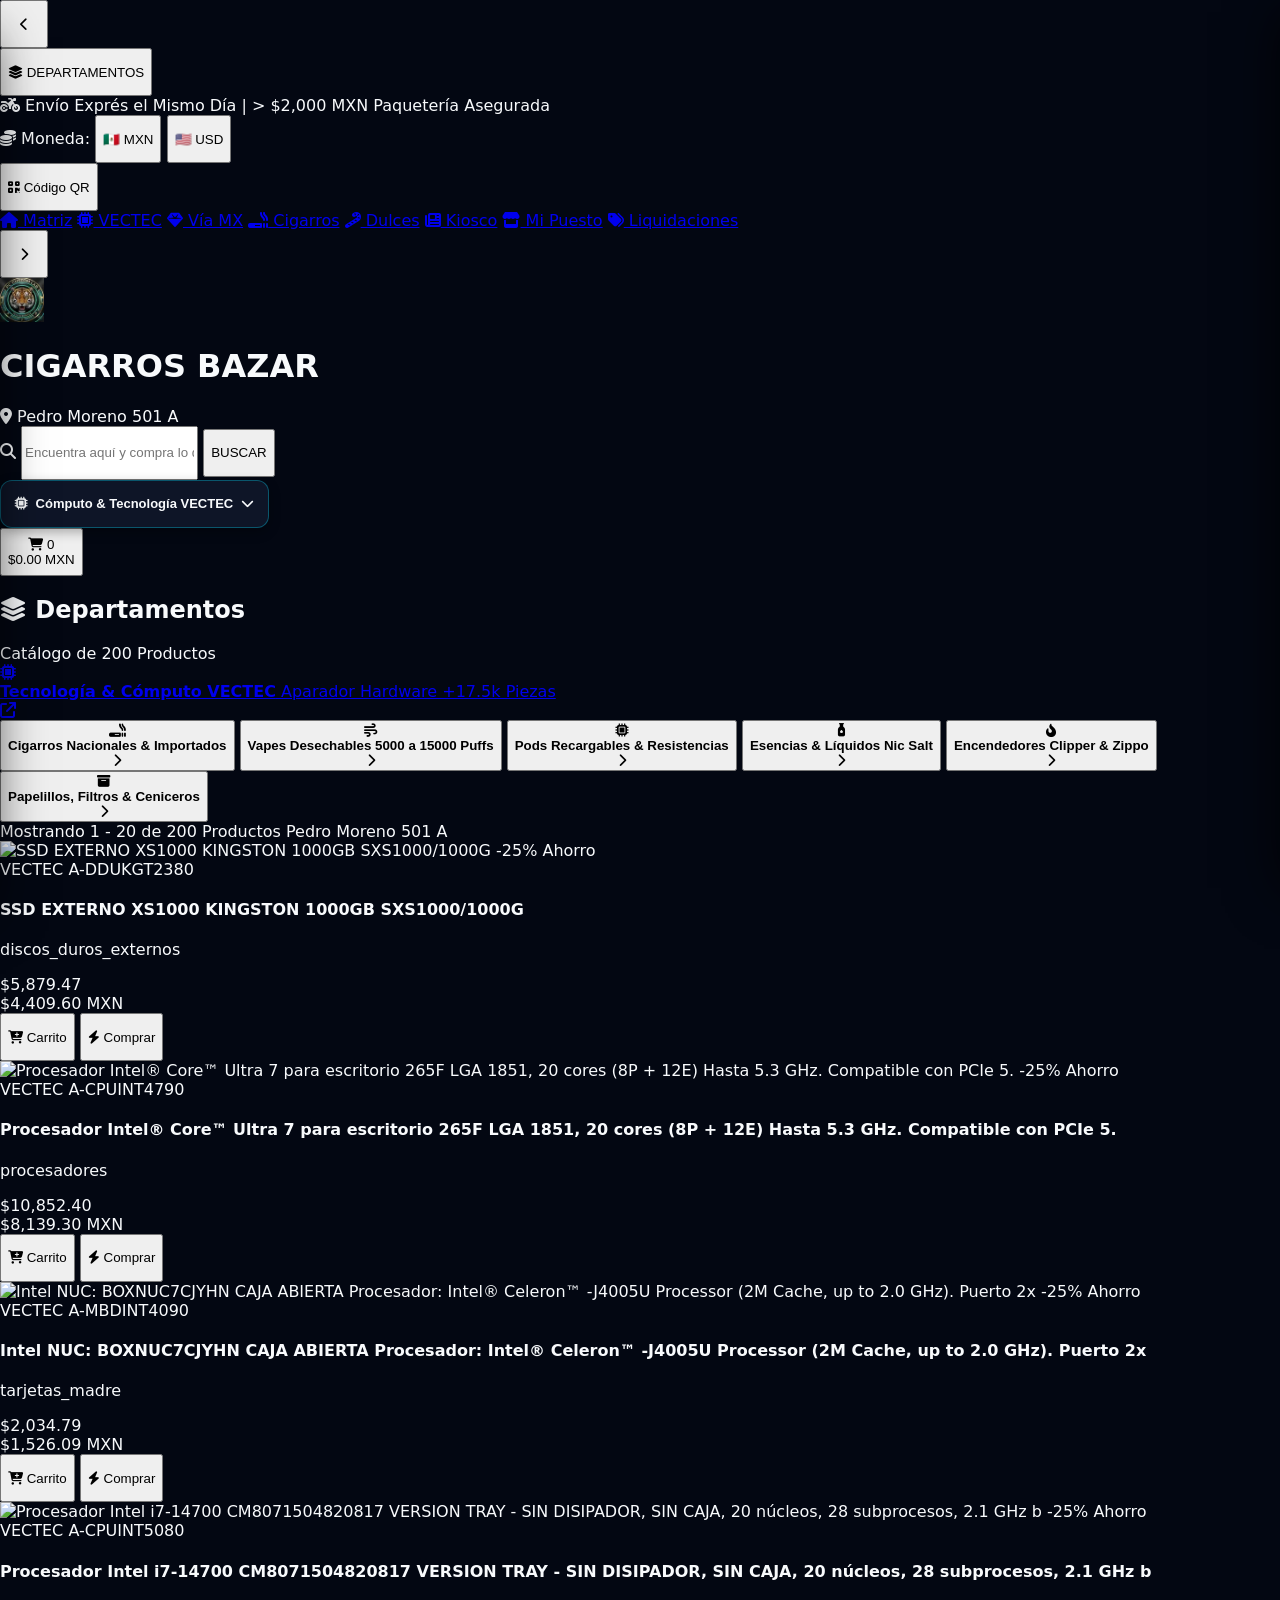
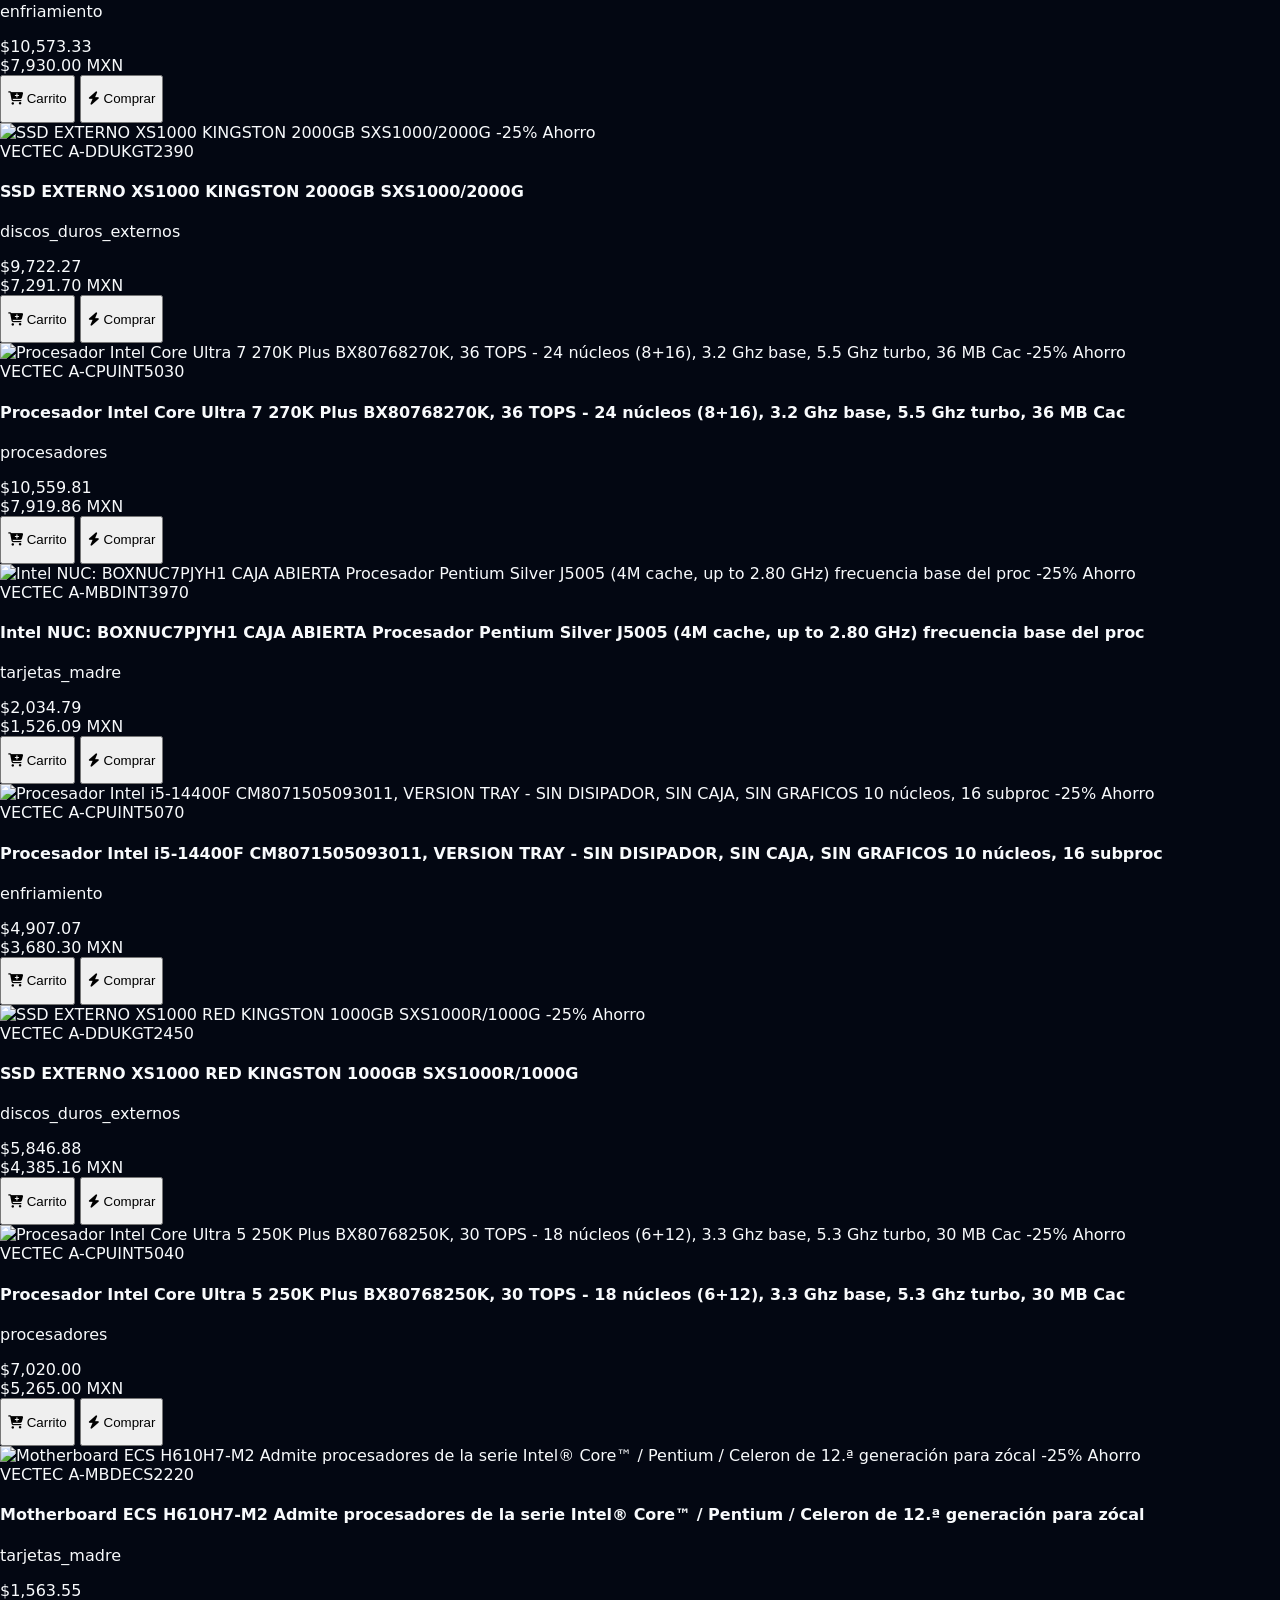
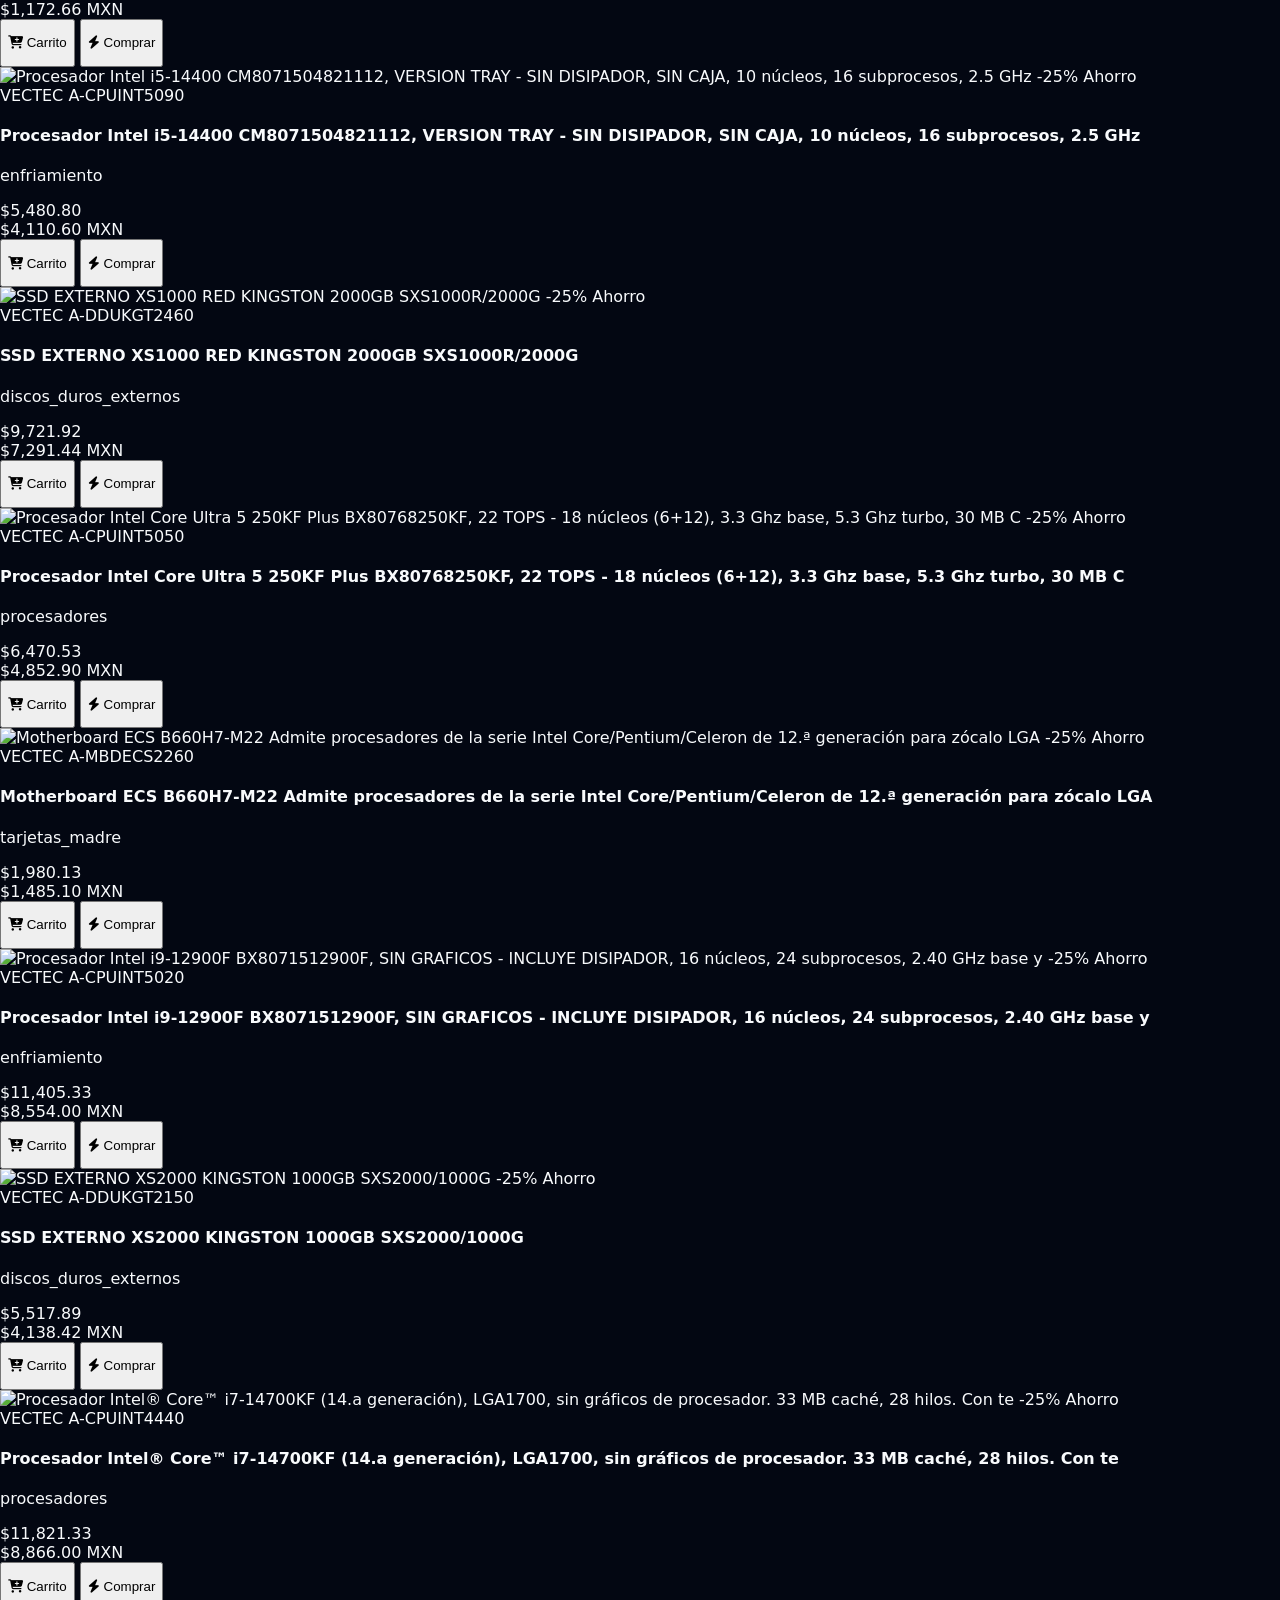
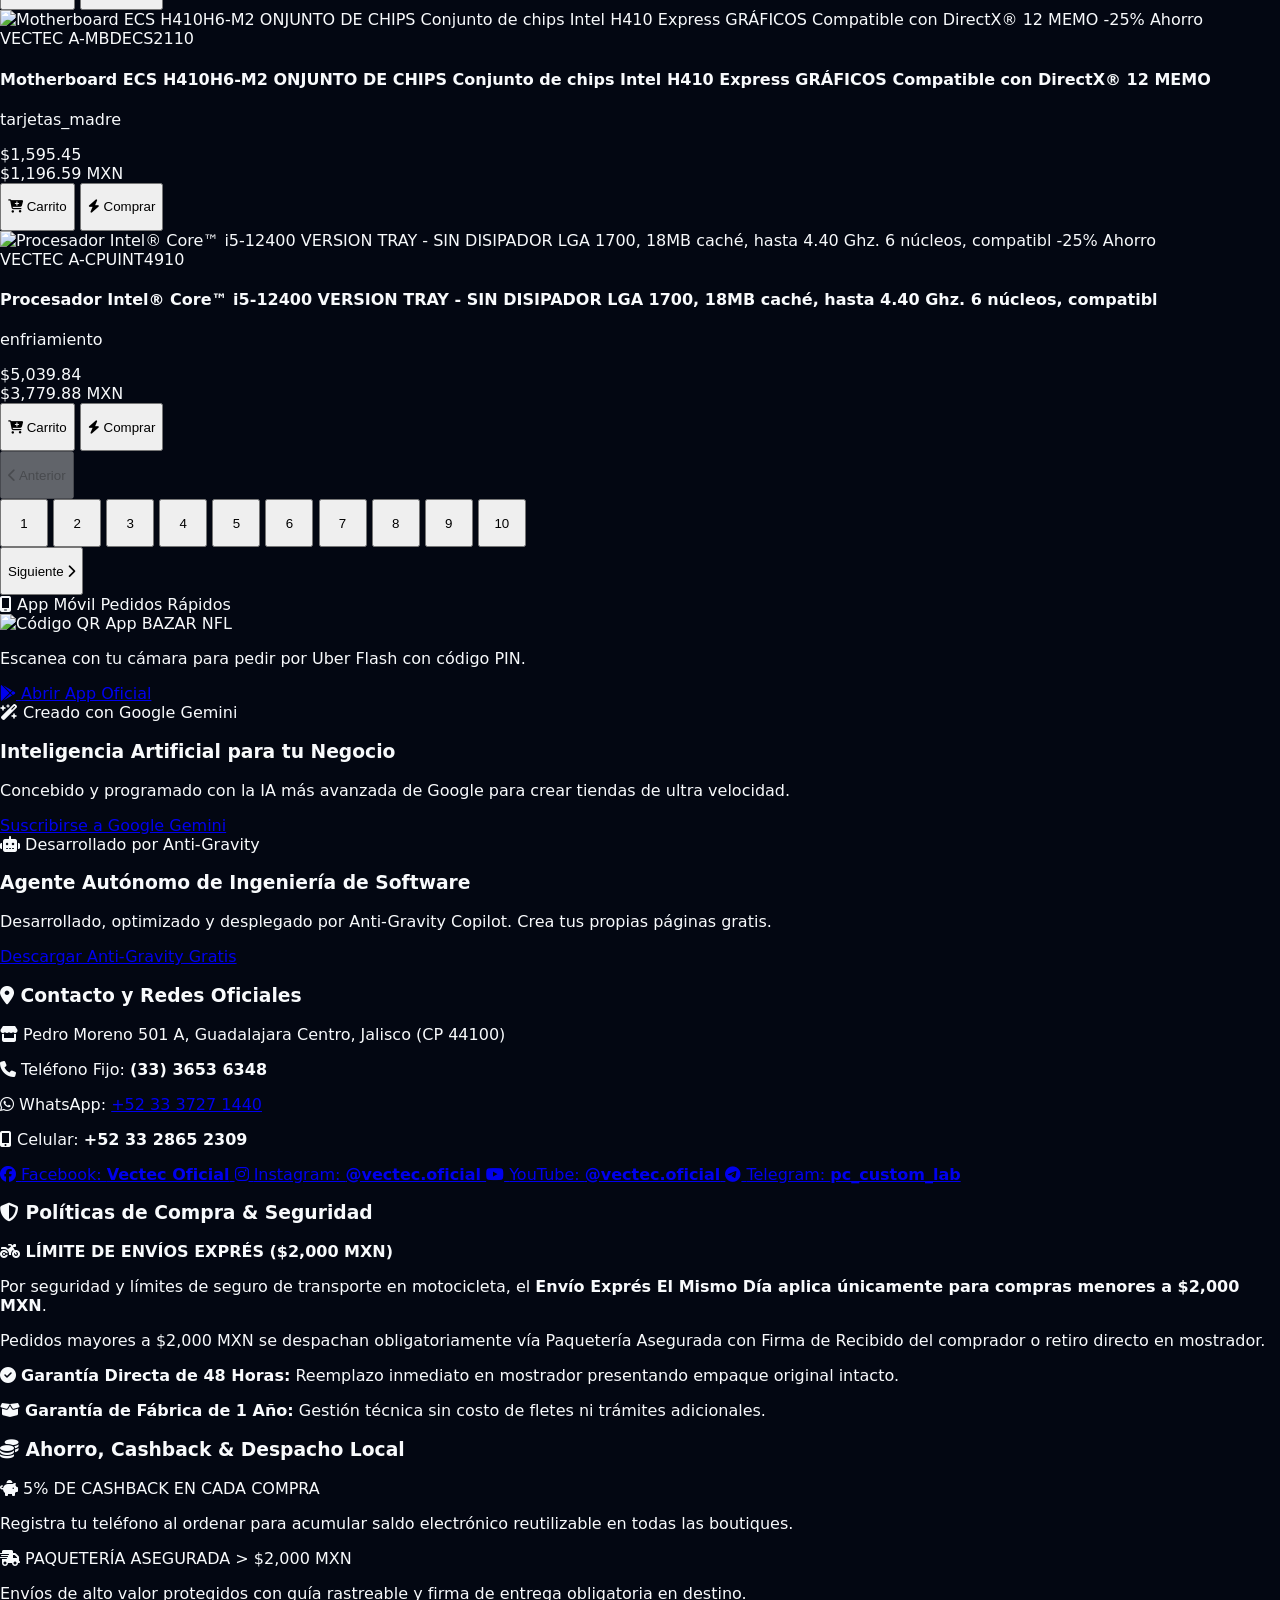
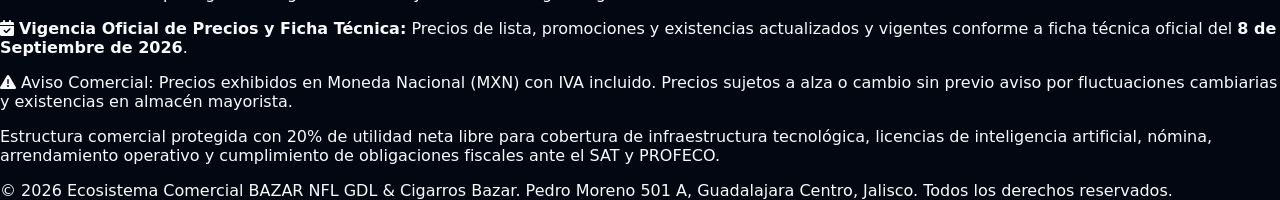
==== commit 04b0259a: "Fix: Checkout con CLABE 012180015425843949, flujo Comprar directo, CRM 10k, vigencia oficial y cabec" ====
--- a/index.html
+++ b/index.html
@@ -313,13 +313,7 @@
                 <a href="https://iaworldcenter-creator.github.io/kiosco-digital/" class="px-2.5 py-1 rounded-xl bg-slate-900 hover:bg-slate-800 text-slate-300 hover:text-white border border-slate-800 text-xs font-bold flex items-center gap-1.5 shrink-0 transition"><i class="fa-solid fa-newspaper text-indigo-400 text-[11px]"></i> Kiosco</a>
                 <a href="https://iaworldcenter-creator.github.io/mi-puesto-bazar/" class="px-2.5 py-1 rounded-xl bg-slate-900 hover:bg-slate-800 text-slate-300 hover:text-white border border-slate-800 text-xs font-bold flex items-center gap-1.5 shrink-0 transition"><i class="fa-solid fa-store text-emerald-400 text-[11px]"></i> Mi Puesto</a>
                 <a href="https://iaworldcenter-creator.github.io/ofertas-y-liquidaciones-/" class="px-2.5 py-1 rounded-xl bg-slate-900 hover:bg-slate-800 text-slate-300 hover:text-white border border-slate-800 text-xs font-bold flex items-center gap-1.5 shrink-0 transition"><i class="fa-solid fa-tags text-red-400 text-[11px]"></i> Liquidaciones</a>
-                    <span class="text-slate-700 shrink-0">|</span>
-                    <a href="https://gemini.google.com" target="_blank" rel="noopener" class="px-2.5 py-1 rounded-xl bg-slate-950 border border-slate-800 hover:border-cyan-400 text-cyan-300 text-xs font-bold flex items-center gap-1.5 shrink-0 transition">
-                        <i class="fa-solid fa-wand-magic-sparkles text-cyan-400"></i> Gemini AI
-                    </a>
-                    <a href="https://antigravity.google/download" target="_blank" rel="noopener" class="px-2.5 py-1 rounded-xl bg-slate-950 border border-slate-800 hover:border-amber-400 text-amber-300 text-xs font-bold flex items-center gap-1.5 shrink-0 transition">
-                        <i class="fa-solid fa-download text-amber-400"></i> Anti-Gravity
-                    </a>
+                    
                 </nav>
             </div>
 
@@ -676,11 +670,11 @@
   <!-- FOOTER INSTITUCIONAL OFICIAL (H2: Pie de Página) -->
   
   <!-- FOOTER INSTITUCIONAL OFICIAL (LANDMARK: CONTENTINFO / H2) -->
-  <footer role="contentinfo" class="bg-slate-950 border-t border-slate-800 text-slate-300 text-xs mt-12 pt-10 pb-8" aria-label="Pie de página institucional" id="pie-de-pagina">
+  <footer role="contentinfo" class="bg-slate-950 border-t border-slate-800 text-slate-300 text-xs mt-4 pt-6 pb-6" aria-label="Pie de página institucional" id="pie-de-pagina">
     <h2 class="sr-only">Información Legal, Contacto y Garantías Cigarros Bazar</h2>
     <div class="max-w-[1440px] mx-auto px-4 sm:px-6 lg:px-8">
       
-      <div class="grid grid-cols-1 md:grid-cols-3 gap-8 pb-10 border-b border-slate-800/80">
+      <div class="grid grid-cols-1 md:grid-cols-3 gap-8 pb-4 border-b border-slate-800/80">
         
         <!-- COLUMNA 1: CONTACTO Y REDES OFICIALES -->
         <div class="space-y-3">
@@ -783,10 +777,10 @@
       <!-- CLÁUSULAS LEGALES, VIGENCIA Y CONDICIONES COMERCIALES (PROFECO / SAT) -->
       <div class="pt-6 pb-2 text-[10.5px] text-slate-300 space-y-2 text-center font-mono leading-relaxed">
         <div class="bg-slate-900/60 border border-slate-800 p-3 rounded-xl max-w-5xl mx-auto space-y-1">
-          <p class="text-amber-300 font-bold">
-            <i class="fa-solid fa-calendar-check text-amber-400 mr-1" aria-hidden="true"></i>
-            Vigencia de Precios y Promociones: Precios de lista y promociones de apertura (-25%) válidos del 24 al 29 de Agosto de 2026.
-          </p>
+          <p class="text-slate-300">
+                        <i class="fa-solid fa-calendar-check text-amber-400 mr-1" aria-hidden="true"></i>
+                        <strong>Vigencia Oficial de Precios y Ficha Técnica:</strong> Precios de lista, promociones y existencias actualizados y vigentes conforme a ficha técnica oficial del <strong>8 de Septiembre de 2026</strong>.
+                    </p>
           <p class="text-slate-300">
             <i class="fa-solid fa-triangle-exclamation text-amber-400 mr-1" aria-hidden="true"></i>
             Aviso Comercial: Precios exhibidos en Moneda Nacional (MXN) con IVA incluido. Precios sujetos a alza o cambio sin previo aviso por fluctuaciones cambiarias y existencias en almacén mayorista.
@@ -843,45 +837,63 @@
         ? Math.round((1 - (p.precio / p.precio_original)) * 100)
         : (p.descuento_pct || 0);
 
+      const discountTag = discount > 0 ? `
+        <span class="absolute top-1.5 left-1.5 bg-red-600 text-white text-[8px] font-mono font-black px-1.5 py-0.5 rounded shadow uppercase tracking-wider">
+          -${discount}% Ahorro
+        </span>` : '';
+
       return `
-        <div class="bg-slate-950/90 hover:bg-slate-950 rounded-2xl p-3 flex flex-col justify-between transition group shadow-xl hover:shadow-[0_8px_30px_rgba(6,182,212,0.2)] border border-slate-800/80 min-w-[155px] sm:min-w-0">
+        <div class="bg-slate-950/90 hover:bg-slate-950 rounded-2xl p-3 flex flex-col justify-between transition group shadow-xl hover:shadow-[0_8px_30px_rgba(6,182,212,0.2)] border border-slate-800/80 min-w-[210px] sm:min-w-0">
           <div>
-            <div class="w-full h-32 sm:h-36 overflow-hidden rounded-xl bg-slate-900 flex items-center justify-center p-2 relative mb-2 shadow-inner cursor-pointer" onclick="openProductDetailModal('${p.sku}')">
+            <div onclick="openProductDetailModal('${p.sku}')" class="cursor-pointer block w-full h-32 sm:h-36 overflow-hidden rounded-xl bg-slate-900 flex items-center justify-center p-2 relative mb-2 shadow-inner group-hover:scale-[1.02] transition">
               <img 
                 src="${p.img || p.imagen}" 
                 alt="${p.nombre}" 
+                width="180" 
+                height="180" 
                 loading="lazy" 
                 decoding="async" 
                 class="w-full h-full object-contain group-hover:scale-105 transition duration-300"
                 onerror="this.onerror=null; this.src='https://iaworldcenter-creator.github.io/vectec/assets/img/mascota_tigre.webp';"
               />
-              ${discount > 0 ? `<span class="absolute top-1.5 left-1.5 bg-red-600 text-white text-[8px] font-mono font-black px-1.5 py-0.5 rounded shadow uppercase tracking-wider">-${discount}%</span>` : ''}
-            </div>
-
-            <div class="flex justify-between items-center text-[8px] font-mono mb-1">
-              <span class="text-cyan-400 font-bold uppercase truncate max-w-[90px]">${p.marca || 'VECTEC'}</span>
-              <span class="text-slate-400 font-bold">${p.sku}</span>
-            </div>
-
-            <h4 class="text-white font-bold text-[11px] mb-1 line-clamp-2 leading-snug group-hover:text-cyan-300 transition cursor-pointer" onclick="openProductDetailModal('${p.sku}')" title="${p.nombre}">
-              ${p.nombre}
-            </h4>
+              ${discountTag}
+            </div>
+
+            <div class="flex justify-between items-center text-[10px] font-mono mb-1">
+              <span class="text-cyan-400 font-bold uppercase truncate">${p.marca || 'VECTEC'}</span>
+              <span class="text-slate-300 font-bold bg-slate-900 px-1.5 py-0.5 rounded border border-slate-800">${p.sku}</span>
+            </div>
+
+            <div onclick="openProductDetailModal('${p.sku}')" class="cursor-pointer block">
+              <h4 class="text-white font-bold text-xs sm:text-[13px] mb-1 line-clamp-2 leading-snug group-hover:text-cyan-300 transition" title="${p.nombre}">
+                ${p.nombre}
+              </h4>
+            </div>
+            <p class="text-slate-400 text-[10px] leading-relaxed line-clamp-2 mb-1.5 font-normal">${p.categoria || 'Catálogo VECTEC'}</p>
           </div>
 
           <div>
-            <div class="pt-2 border-t border-slate-900 mb-2 flex flex-col gap-0.5">
-              ${p.precio_original && p.precio_original > p.precio ? `<span class="text-[9px] font-mono text-red-400 line-through">$${p.precio_original.toLocaleString('es-MX', { minimumFractionDigits: 2 })}</span>` : ''}
-              <span class="text-sm sm:text-base font-black font-mono text-amber-400">
-                $${p.precio.toLocaleString('es-MX', { minimumFractionDigits: 2 })} <span class="text-[9px] text-amber-300/80 font-normal">MXN</span>
-              </span>
+            <div class="pt-1.5 border-t border-slate-900 mb-1.5 flex items-center justify-between gap-1">
+              <div>
+                ${p.precio_original > p.precio ? `
+                  <span class="inline-block bg-red-950/70 border border-red-500/50 text-red-300 line-through text-[10px] font-mono px-1.5 py-0.5 rounded shadow-sm">
+                    $${p.precio_original.toLocaleString('es-MX', { minimumFractionDigits: 2 })}
+                  </span>` : ''}
+              </div>
+              <div class="text-right">
+                <span class="text-sm sm:text-base font-black font-mono text-amber-400 drop-shadow-[0_0_8px_rgba(251,191,36,0.3)]">
+                  $${p.precio.toLocaleString('es-MX', { minimumFractionDigits: 2 })}
+                </span>
+                <span class="text-[9px] text-amber-300/80 font-mono">MXN</span>
+              </div>
             </div>
 
             <div class="grid grid-cols-2 gap-1">
-              <button onclick="openProductDetailModal('${p.sku}')" type="button" aria-label="Ver Ficha Técnica" class="bg-slate-900 hover:bg-slate-800 text-cyan-300 font-bold py-1.5 px-1 rounded-xl text-[9px] flex items-center justify-center gap-1 transition active:scale-95 cursor-pointer shadow border border-cyan-500/30" title="Ver Ficha">
-                <i class="fa-solid fa-circle-info text-[9px]"></i> <span class="truncate">Ficha</span>
+              <button onclick="addToCartDirect('${p.sku}', 1)" aria-label="Agregar al carrito" class="bg-slate-900 hover:bg-slate-800 text-cyan-300 font-bold py-1 px-1.5 rounded-lg text-[10px] sm:text-[11px] flex items-center justify-center gap-1 transition active:scale-95 cursor-pointer shadow border border-cyan-500/30" title="Agregar a canasta">
+                <i class="fa-solid fa-cart-plus text-[10px]"></i> <span class="truncate">Carrito</span>
               </button>
-              <button onclick="addToCartDirect('${p.sku}', 1)" type="button" aria-label="Agregar al carrito" class="bg-gradient-to-r from-amber-400 to-amber-500 hover:from-amber-300 text-slate-950 font-black py-1.5 px-1 rounded-xl text-[9px] flex items-center justify-center gap-1 transition active:scale-95 shadow cursor-pointer" title="Agregar a Canasta">
-                <i class="fa-solid fa-cart-plus text-[9px]"></i> <span class="truncate">Carrito</span>
+              <button onclick="buyNowDirect('${p.sku}')" aria-label="Comprar ahora" class="bg-gradient-to-r from-amber-400 to-amber-500 hover:from-amber-300 hover:to-amber-400 text-slate-950 font-black py-1 px-1.5 rounded-lg text-[10px] sm:text-[11px] flex items-center justify-center gap-1 transition active:scale-95 shadow cursor-pointer" title="Comprar ahora">
+                <i class="fa-solid fa-bolt text-[10px]"></i> <span class="truncate">Comprar</span>
               </button>
             </div>
           </div>
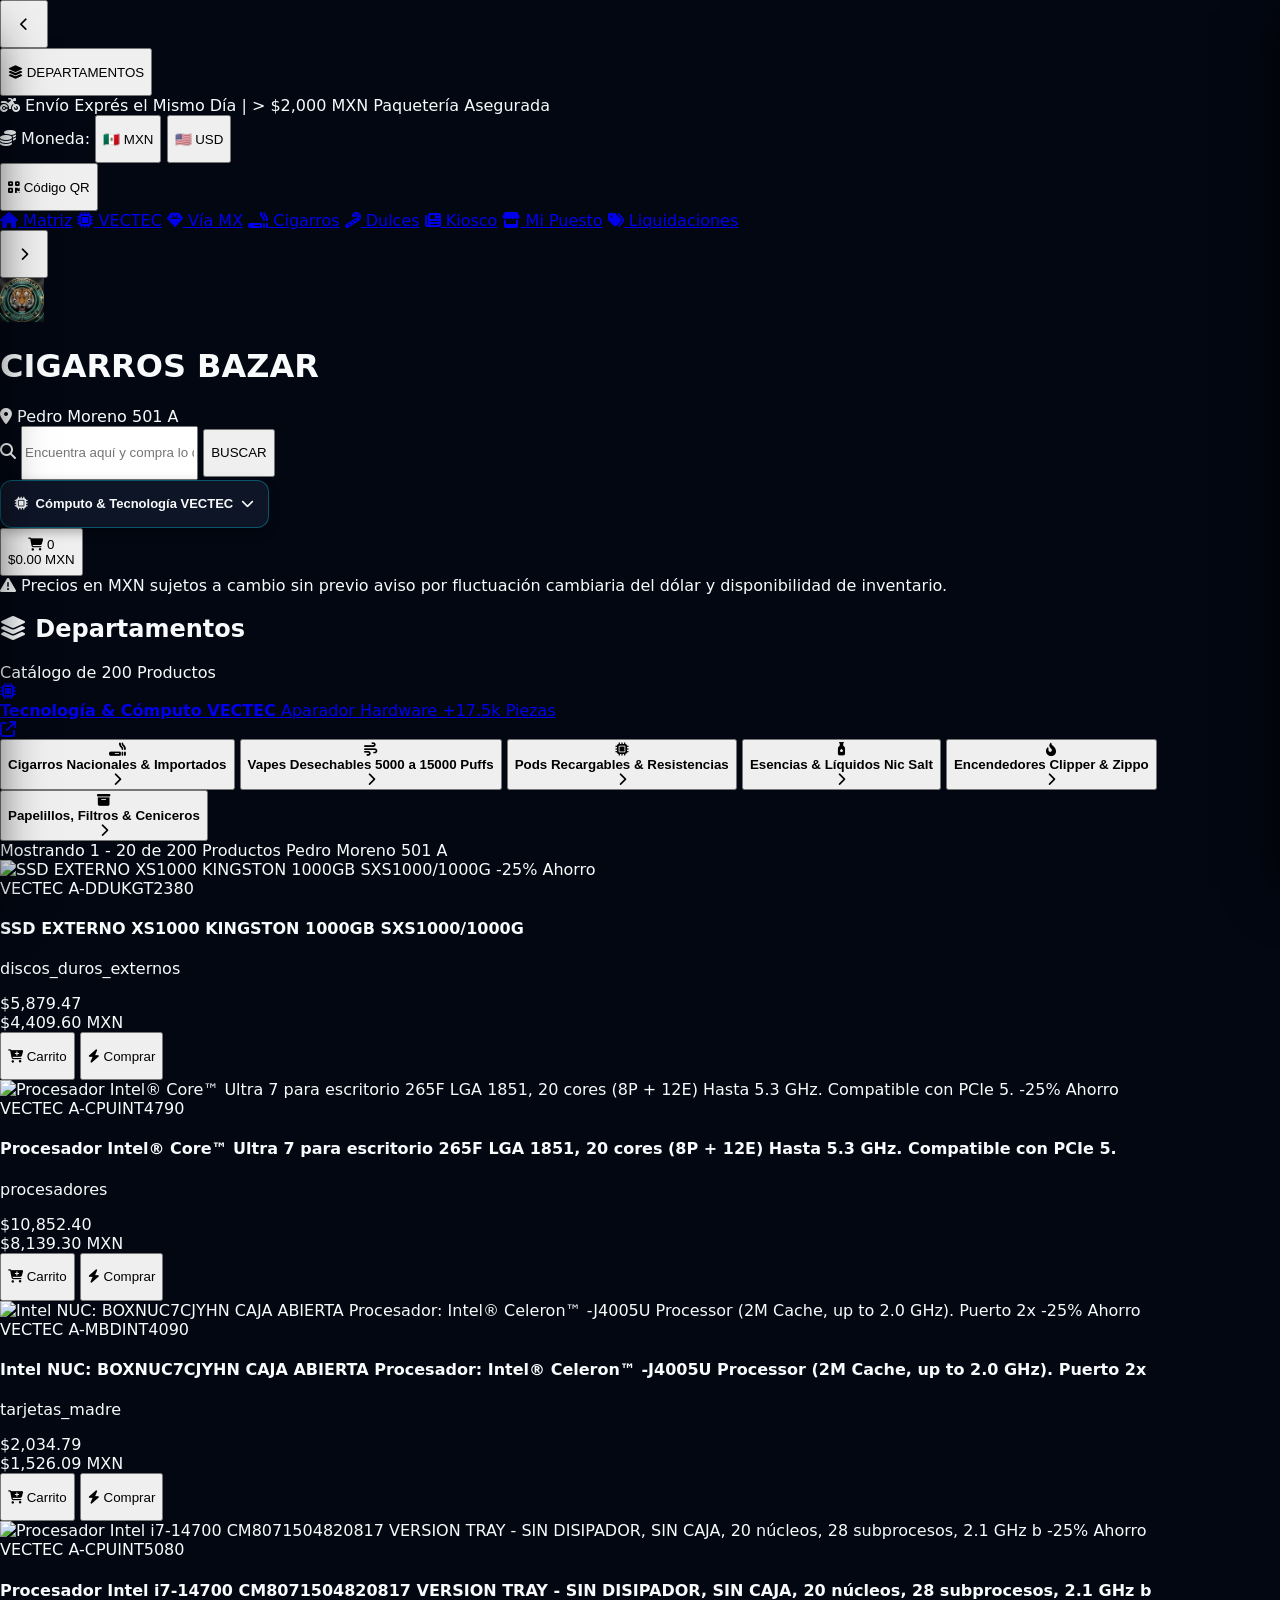
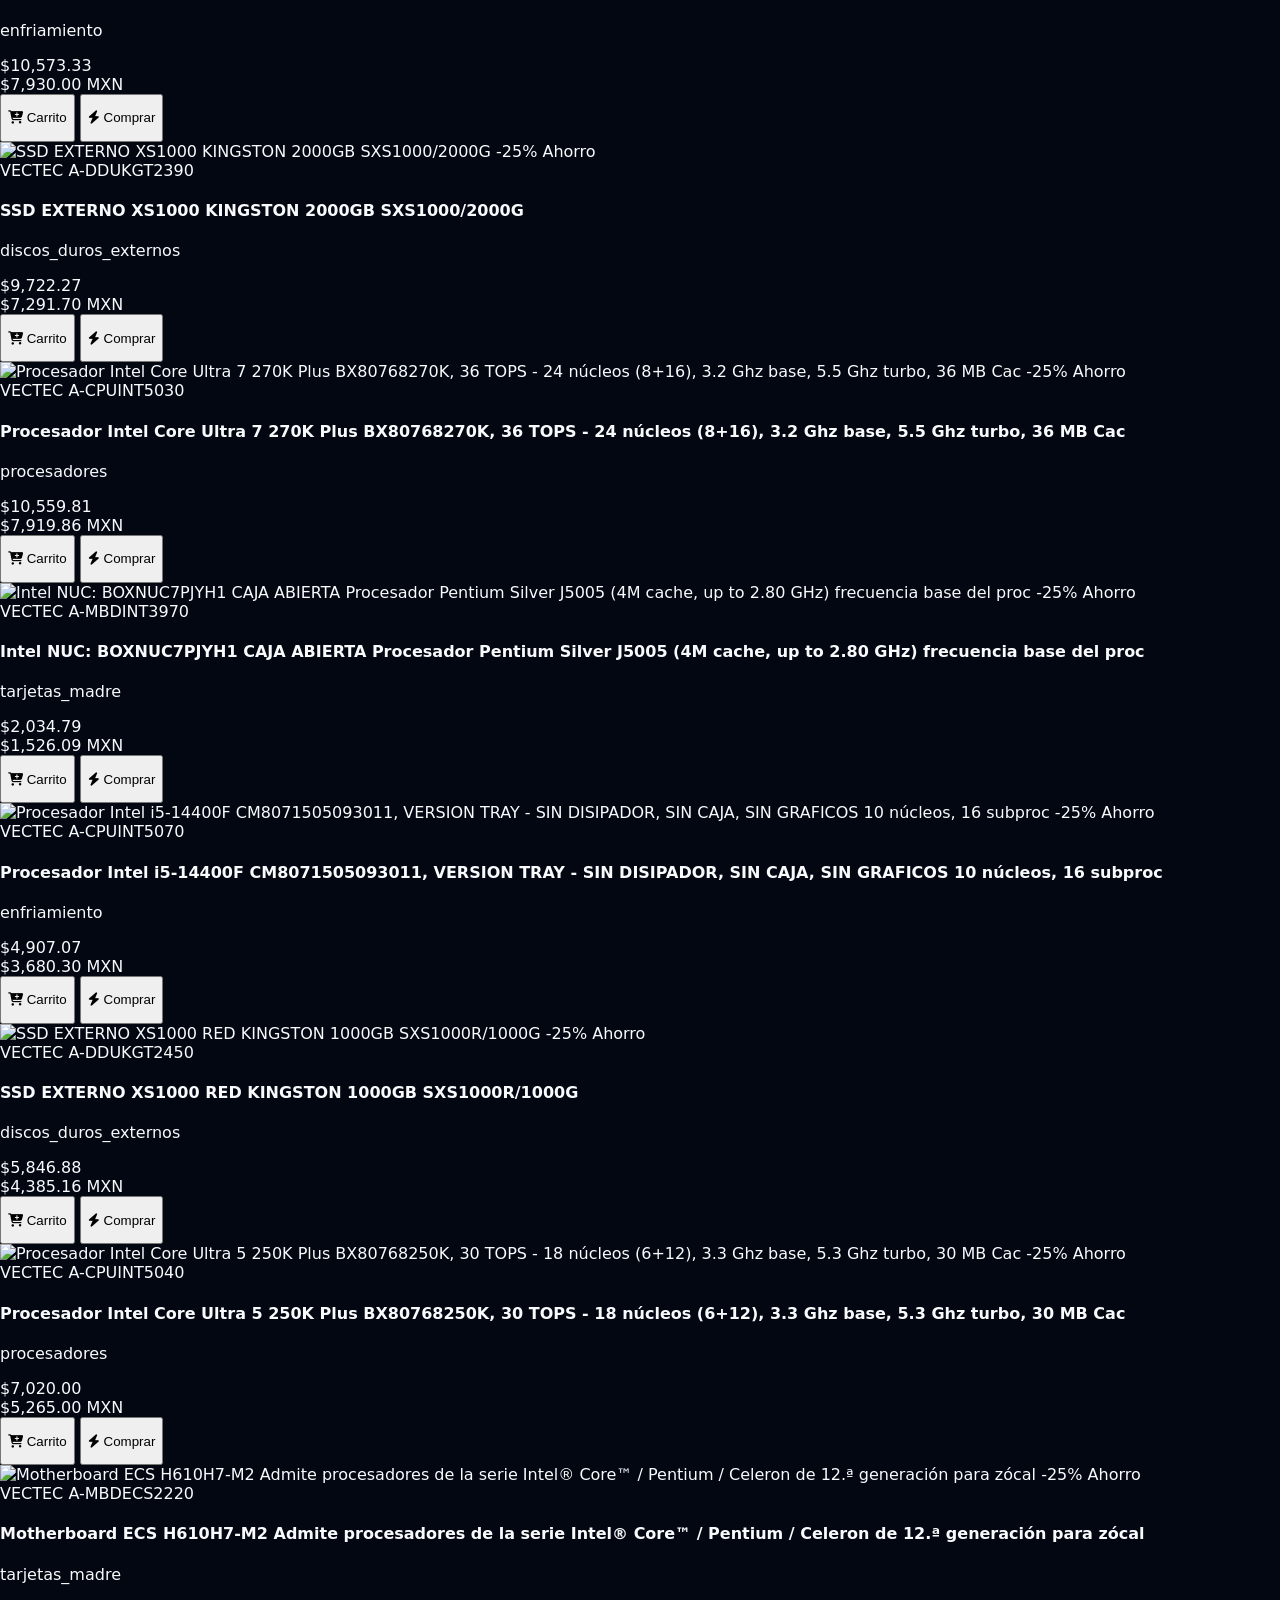
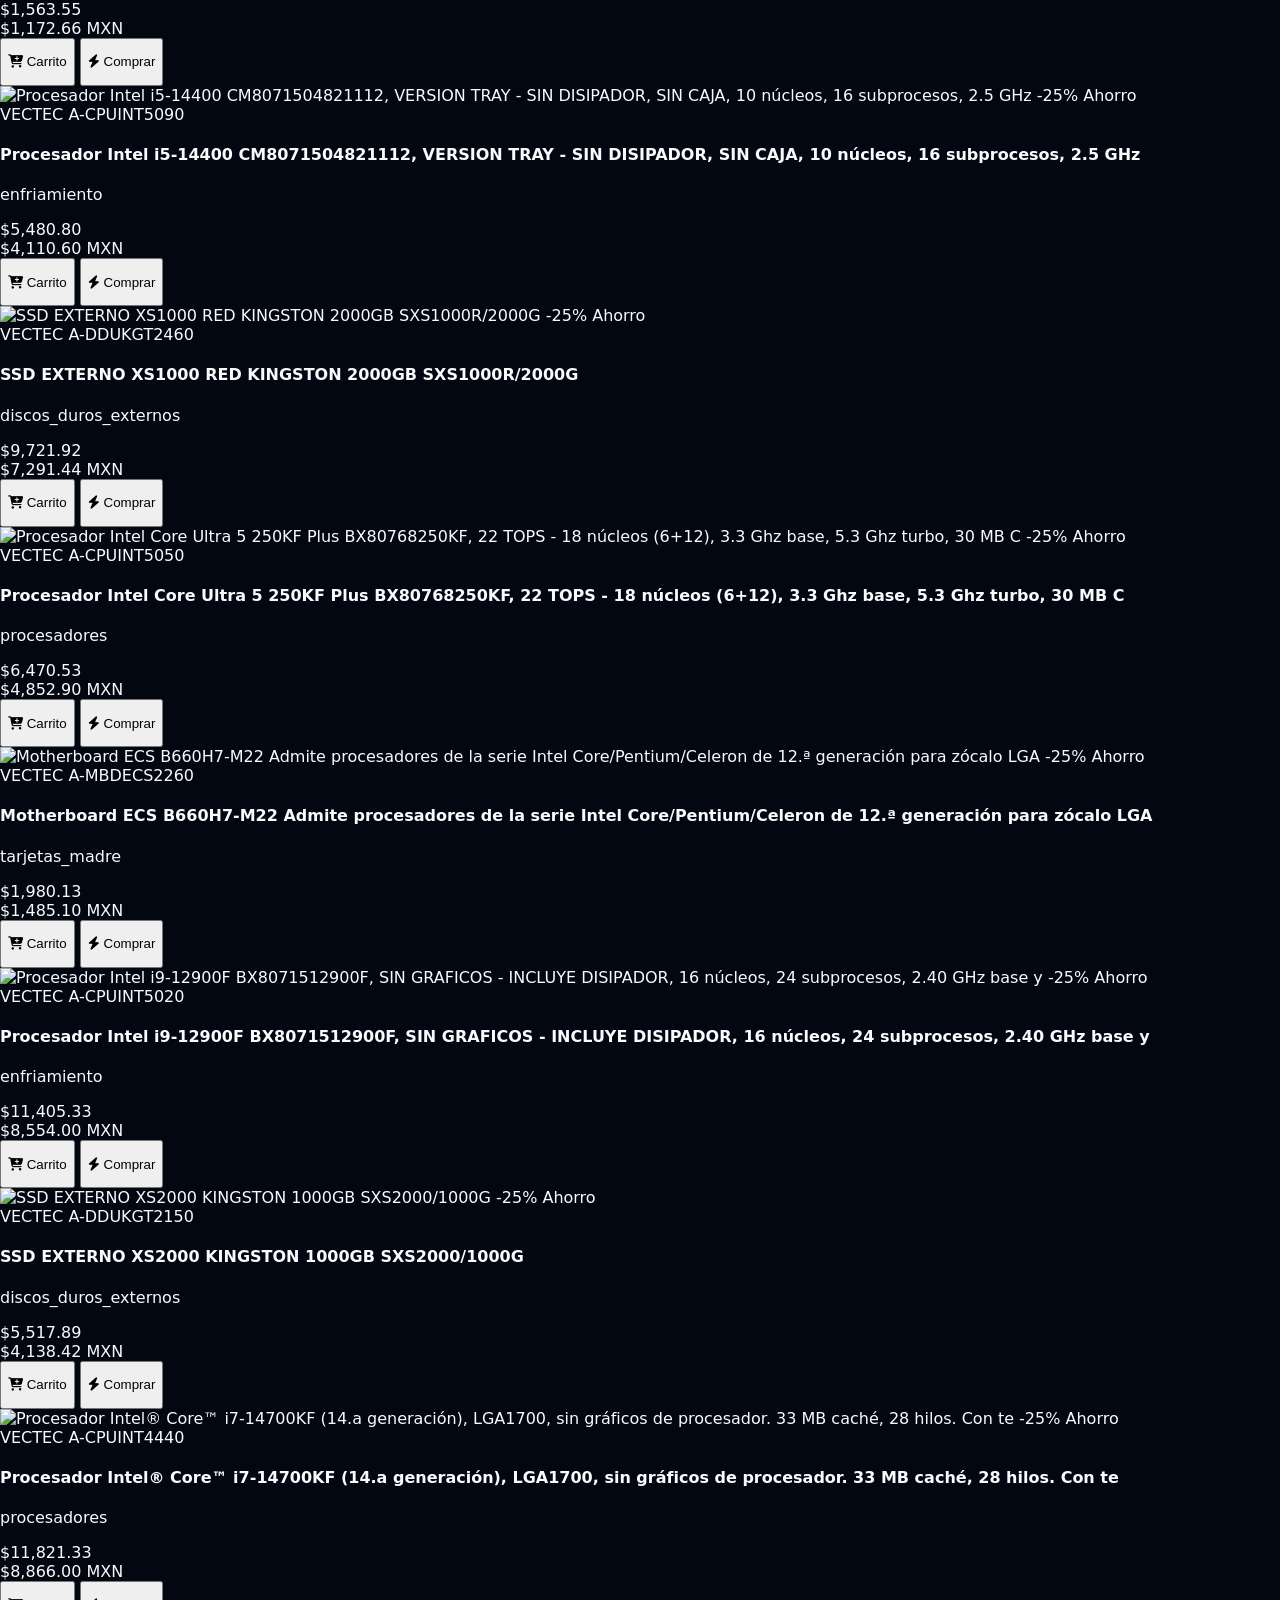
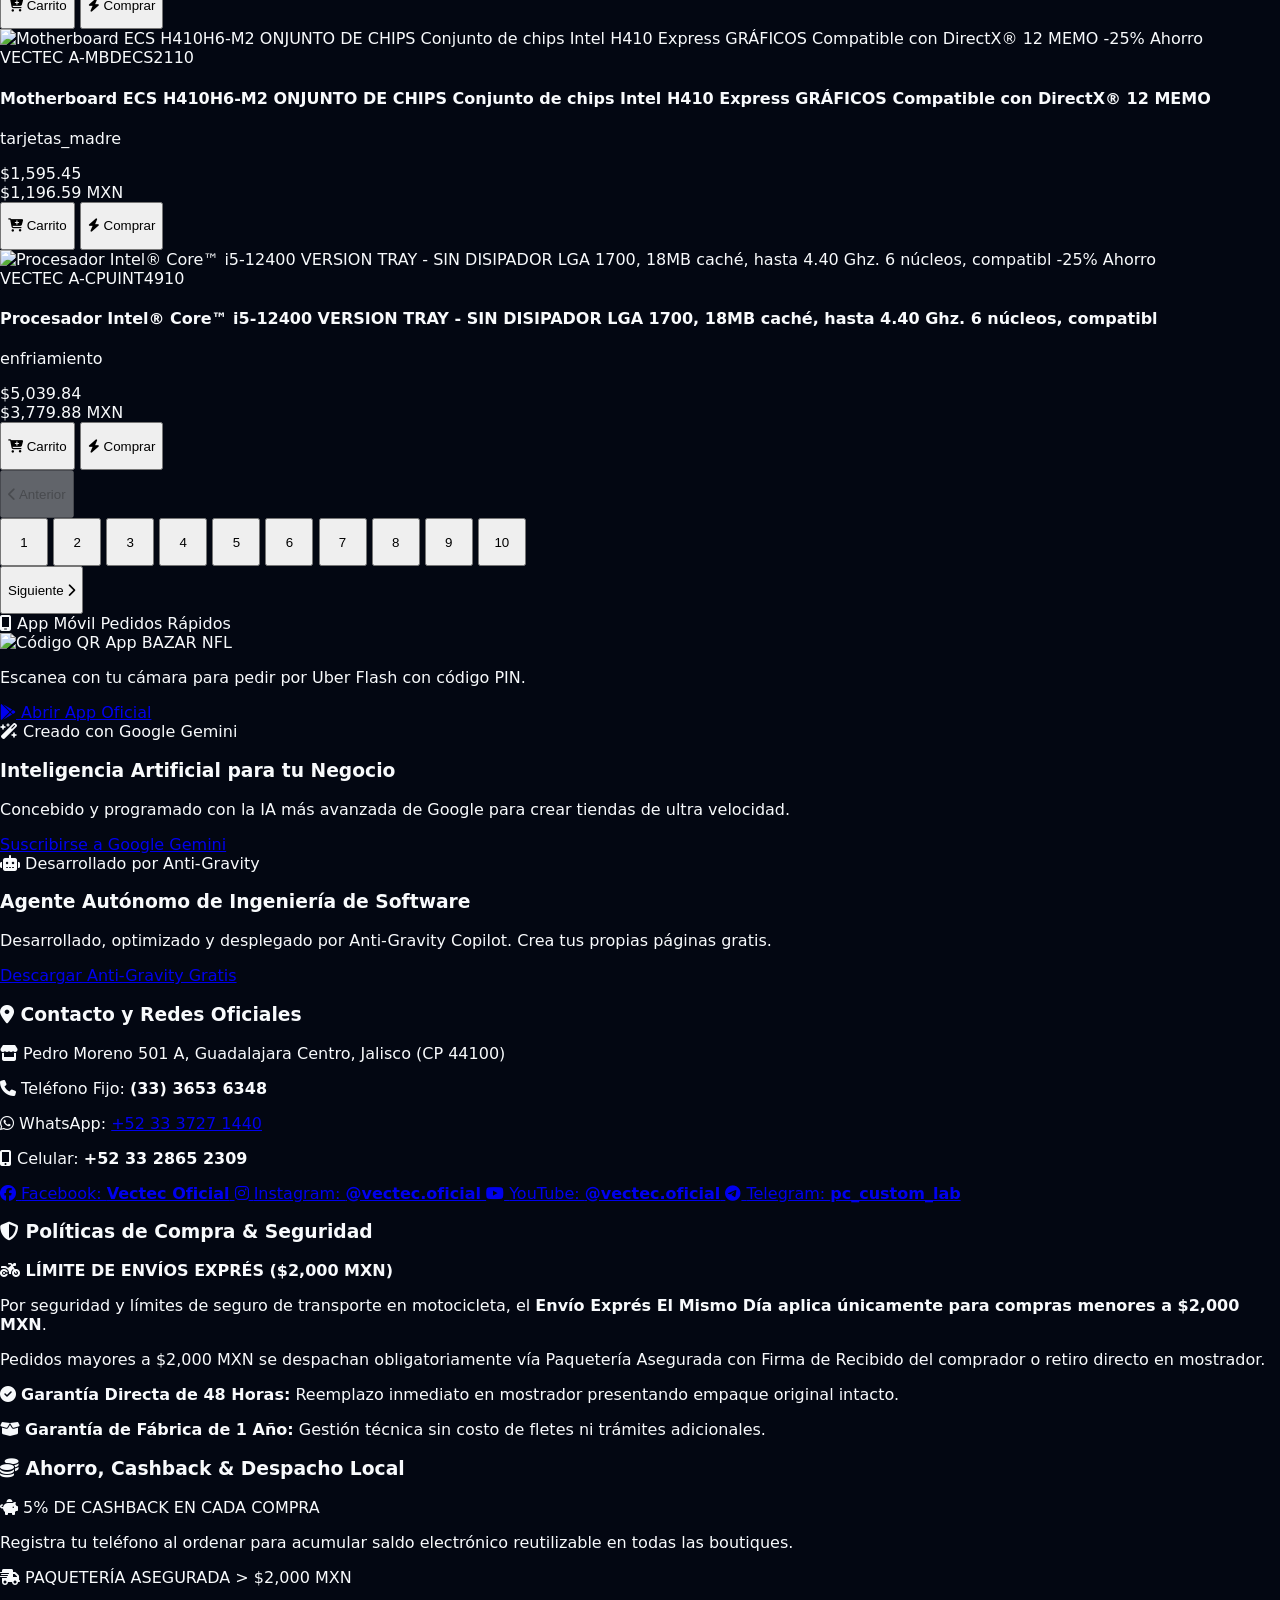
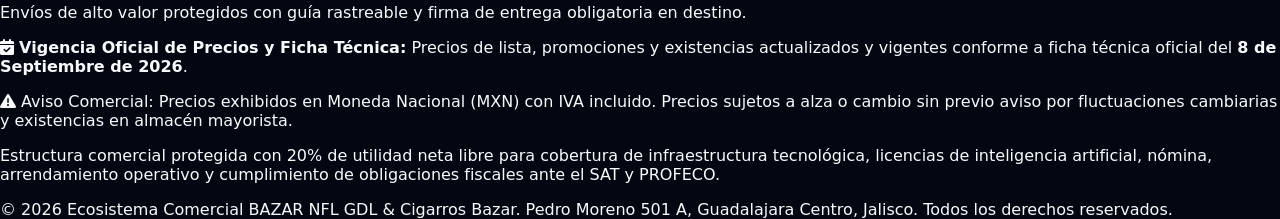
==== commit 1036f099: "fix(checkout): reparacion pasarelas Mercado Pago, SPEI BBVA, Recoger en Tienda y ensambles Vectec 13" ====
--- a/index.html
+++ b/index.html
@@ -3,6 +3,9 @@
 <head>
   <meta charset="UTF-8">
   <meta name="viewport" content="width=device-width, initial-scale=1.0, maximum-scale=5.0">
+    <!-- GOOGLE SEARCH CONSOLE VERIFICATION -->
+    <meta name="google-site-verification" content="2xIPYIU_imoZjFogZhoFRuepS7PFhXQloOamPV7ex6Q" />
+    <meta name="google-site-verification" content="BwSy5nNuFFrHJUtxe189nJtPxM4h5QY-SxK1V8wqYDE" />
   <title>Cigarros Bazar | Venta de Cigarros y Accesorios Mayoreo y Menudeo Guadalajara</title>
   <meta name="description" content="Venta de cigarros nacionales e importados, tabacos, puros artesanales y accesorios para fumador en Guadalajara Centro. Mayoreo y menudeo en Pedro Moreno 501 A.">
     <!-- SEO CANONICAL & METAETIQUETAS GEO-LOCALIZADAS GUADALAJARA -->
@@ -370,7 +373,13 @@
         </div>
       </button>
     </div>
-  </header>
+  
+        <!-- AVISO-LEGAL-PRECIOS-VISIBLE-VECTEC -->
+        <div class="w-full bg-amber-500/15 border-t border-amber-500/40 px-3 py-1 text-center text-[10px] sm:text-xs font-mono font-bold text-amber-300 tracking-wide">
+            <i class="fa-solid fa-triangle-exclamation text-amber-400 mr-1"></i>
+            Precios en MXN sujetos a cambio sin previo aviso por fluctuación cambiaria del dólar y disponibilidad de inventario.
+        </div>
+    </header>
 
   <main class="w-full max-w-[99%] 2xl:max-w-[1850px] mx-auto px-2 sm:px-4 py-6 flex-1">
     <div class="flex flex-col lg:flex-row gap-8 items-start justify-center">
@@ -804,6 +813,8 @@
   <script>
   const boutiqueProducts = [{"sku": "A-DDUKGT2380", "n": "SSD EXTERNO XS1000 KINGSTON 1000GB SXS1000/1000G", "nombre": "SSD EXTERNO XS1000 KINGSTON 1000GB SXS1000/1000G", "p": 4409.6, "precio": 4409.6, "o": 5879.47, "precio_original": 5879.47, "m": "VECTEC", "marca": "VECTEC", "c": "discos_duros_externos", "categoria": "discos_duros_externos", "img": "https://iaworldcenter-creator.github.io/vectec/assets/img/DDUKGT2380.webp", "imagen": "https://iaworldcenter-creator.github.io/vectec/assets/img/DDUKGT2380.webp", "stk": 15, "stock": 15, "prov": "A", "est_com": "disponible", "descuento_pct": 25, "store": "cigarros-bazar"}, {"sku": "A-CPUINT4790", "n": "Procesador Intel® Core™ Ultra 7 para escritorio 265F LGA 1851, 20 cores (8P + 12E) Hasta 5.3 GHz. Compatible con PCIe 5.", "nombre": "Procesador Intel® Core™ Ultra 7 para escritorio 265F LGA 1851, 20 cores (8P + 12E) Hasta 5.3 GHz. Compatible con PCIe 5.", "p": 8139.3, "precio": 8139.3, "o": 10852.4, "precio_original": 10852.4, "m": "VECTEC", "marca": "VECTEC", "c": "procesadores", "categoria": "procesadores", "img": "https://iaworldcenter-creator.github.io/vectec/assets/img/CPUINT4790.webp", "imagen": "https://iaworldcenter-creator.github.io/vectec/assets/img/CPUINT4790.webp", "stk": 15, "stock": 15, "prov": "A", "est_com": "disponible", "descuento_pct": 25, "store": "cigarros-bazar"}, {"sku": "A-MBDINT4090", "n": "Intel NUC: BOXNUC7CJYHN CAJA ABIERTA Procesador: Intel® Celeron™ -J4005U Processor (2M Cache, up to 2.0 GHz). Puerto 2x", "nombre": "Intel NUC: BOXNUC7CJYHN CAJA ABIERTA Procesador: Intel® Celeron™ -J4005U Processor (2M Cache, up to 2.0 GHz). Puerto 2x", "p": 1526.09, "precio": 1526.09, "o": 2034.79, "precio_original": 2034.79, "m": "VECTEC", "marca": "VECTEC", "c": "tarjetas_madre", "categoria": "tarjetas_madre", "img": "https://iaworldcenter-creator.github.io/vectec/assets/img/MBDINT4090.webp", "imagen": "https://iaworldcenter-creator.github.io/vectec/assets/img/MBDINT4090.webp", "stk": 15, "stock": 15, "prov": "A", "est_com": "disponible", "descuento_pct": 25, "store": "cigarros-bazar"}, {"sku": "A-CPUINT5080", "n": "Procesador Intel i7-14700 CM8071504820817 VERSION TRAY - SIN DISIPADOR, SIN CAJA, 20 núcleos, 28 subprocesos, 2.1 GHz b", "nombre": "Procesador Intel i7-14700 CM8071504820817 VERSION TRAY - SIN DISIPADOR, SIN CAJA, 20 núcleos, 28 subprocesos, 2.1 GHz b", "p": 7930.0, "precio": 7930.0, "o": 10573.33, "precio_original": 10573.33, "m": "VECTEC", "marca": "VECTEC", "c": "enfriamiento", "categoria": "enfriamiento", "img": "https://iaworldcenter-creator.github.io/vectec/assets/img/CPUINT5080.webp", "imagen": "https://iaworldcenter-creator.github.io/vectec/assets/img/CPUINT5080.webp", "stk": 15, "stock": 15, "prov": "A", "est_com": "disponible", "descuento_pct": 25, "store": "cigarros-bazar"}, {"sku": "A-DDUKGT2390", "n": "SSD EXTERNO XS1000 KINGSTON 2000GB SXS1000/2000G", "nombre": "SSD EXTERNO XS1000 KINGSTON 2000GB SXS1000/2000G", "p": 7291.7, "precio": 7291.7, "o": 9722.27, "precio_original": 9722.27, "m": "VECTEC", "marca": "VECTEC", "c": "discos_duros_externos", "categoria": "discos_duros_externos", "img": "https://iaworldcenter-creator.github.io/vectec/assets/img/DDUKGT2390.webp", "imagen": "https://iaworldcenter-creator.github.io/vectec/assets/img/DDUKGT2390.webp", "stk": 15, "stock": 15, "prov": "A", "est_com": "disponible", "descuento_pct": 25, "store": "cigarros-bazar"}, {"sku": "A-CPUINT5030", "n": "Procesador Intel Core Ultra 7 270K Plus BX80768270K, 36 TOPS - 24 núcleos (8+16), 3.2 Ghz base, 5.5 Ghz turbo, 36 MB Cac", "nombre": "Procesador Intel Core Ultra 7 270K Plus BX80768270K, 36 TOPS - 24 núcleos (8+16), 3.2 Ghz base, 5.5 Ghz turbo, 36 MB Cac", "p": 7919.86, "precio": 7919.86, "o": 10559.81, "precio_original": 10559.81, "m": "VECTEC", "marca": "VECTEC", "c": "procesadores", "categoria": "procesadores", "img": "https://iaworldcenter-creator.github.io/vectec/assets/img/CPUINT5030.webp", "imagen": "https://iaworldcenter-creator.github.io/vectec/assets/img/CPUINT5030.webp", "stk": 15, "stock": 15, "prov": "A", "est_com": "disponible", "descuento_pct": 25, "store": "cigarros-bazar"}, {"sku": "A-MBDINT3970", "n": "Intel NUC: BOXNUC7PJYH1 CAJA ABIERTA Procesador Pentium Silver J5005 (4M cache, up to 2.80 GHz) frecuencia base del proc", "nombre": "Intel NUC: BOXNUC7PJYH1 CAJA ABIERTA Procesador Pentium Silver J5005 (4M cache, up to 2.80 GHz) frecuencia base del proc", "p": 1526.09, "precio": 1526.09, "o": 2034.79, "precio_original": 2034.79, "m": "VECTEC", "marca": "VECTEC", "c": "tarjetas_madre", "categoria": "tarjetas_madre", "img": "https://iaworldcenter-creator.github.io/vectec/assets/img/MBDINT3970.webp", "imagen": "https://iaworldcenter-creator.github.io/vectec/assets/img/MBDINT3970.webp", "stk": 15, "stock": 15, "prov": "A", "est_com": "disponible", "descuento_pct": 25, "store": "cigarros-bazar"}, {"sku": "A-CPUINT5070", "n": "Procesador Intel i5-14400F CM8071505093011, VERSION TRAY - SIN DISIPADOR, SIN CAJA, SIN GRAFICOS 10 núcleos, 16 subproc", "nombre": "Procesador Intel i5-14400F CM8071505093011, VERSION TRAY - SIN DISIPADOR, SIN CAJA, SIN GRAFICOS 10 núcleos, 16 subproc", "p": 3680.3, "precio": 3680.3, "o": 4907.07, "precio_original": 4907.07, "m": "VECTEC", "marca": "VECTEC", "c": "enfriamiento", "categoria": "enfriamiento", "img": "https://iaworldcenter-creator.github.io/vectec/assets/img/CPUINT5070.webp", "imagen": "https://iaworldcenter-creator.github.io/vectec/assets/img/CPUINT5070.webp", "stk": 15, "stock": 15, "prov": "A", "est_com": "disponible", "descuento_pct": 25, "store": "cigarros-bazar"}, {"sku": "A-DDUKGT2450", "n": "SSD EXTERNO XS1000 RED KINGSTON 1000GB SXS1000R/1000G", "nombre": "SSD EXTERNO XS1000 RED KINGSTON 1000GB SXS1000R/1000G", "p": 4385.16, "precio": 4385.16, "o": 5846.88, "precio_original": 5846.88, "m": "VECTEC", "marca": "VECTEC", "c": "discos_duros_externos", "categoria": "discos_duros_externos", "img": "https://iaworldcenter-creator.github.io/vectec/assets/img/DDUKGT2450.webp", "imagen": "https://iaworldcenter-creator.github.io/vectec/assets/img/DDUKGT2450.webp", "stk": 15, "stock": 15, "prov": "A", "est_com": "disponible", "descuento_pct": 25, "store": "cigarros-bazar"}, {"sku": "A-CPUINT5040", "n": "Procesador Intel Core Ultra 5 250K Plus BX80768250K, 30 TOPS - 18 núcleos (6+12), 3.3 Ghz base, 5.3 Ghz turbo, 30 MB Cac", "nombre": "Procesador Intel Core Ultra 5 250K Plus BX80768250K, 30 TOPS - 18 núcleos (6+12), 3.3 Ghz base, 5.3 Ghz turbo, 30 MB Cac", "p": 5265.0, "precio": 5265.0, "o": 7020.0, "precio_original": 7020.0, "m": "VECTEC", "marca": "VECTEC", "c": "procesadores", "categoria": "procesadores", "img": "https://iaworldcenter-creator.github.io/vectec/assets/img/CPUINT5040.webp", "imagen": "https://iaworldcenter-creator.github.io/vectec/assets/img/CPUINT5040.webp", "stk": 15, "stock": 15, "prov": "A", "est_com": "disponible", "descuento_pct": 25, "store": "cigarros-bazar"}, {"sku": "A-MBDECS2220", "n": "Motherboard ECS H610H7-M2 Admite procesadores de la serie Intel® Core™ / Pentium / Celeron de 12.ª generación para zócal", "nombre": "Motherboard ECS H610H7-M2 Admite procesadores de la serie Intel® Core™ / Pentium / Celeron de 12.ª generación para zócal", "p": 1172.66, "precio": 1172.66, "o": 1563.55, "precio_original": 1563.55, "m": "VECTEC", "marca": "VECTEC", "c": "tarjetas_madre", "categoria": "tarjetas_madre", "img": "https://iaworldcenter-creator.github.io/vectec/assets/img/MBDECS2220.webp", "imagen": "https://iaworldcenter-creator.github.io/vectec/assets/img/MBDECS2220.webp", "stk": 15, "stock": 15, "prov": "A", "est_com": "disponible", "descuento_pct": 25, "store": "cigarros-bazar"}, {"sku": "A-CPUINT5090", "n": "Procesador Intel i5-14400 CM8071504821112, VERSION TRAY - SIN DISIPADOR, SIN CAJA, 10 núcleos, 16 subprocesos, 2.5 GHz", "nombre": "Procesador Intel i5-14400 CM8071504821112, VERSION TRAY - SIN DISIPADOR, SIN CAJA, 10 núcleos, 16 subprocesos, 2.5 GHz", "p": 4110.6, "precio": 4110.6, "o": 5480.8, "precio_original": 5480.8, "m": "VECTEC", "marca": "VECTEC", "c": "enfriamiento", "categoria": "enfriamiento", "img": "https://iaworldcenter-creator.github.io/vectec/assets/img/CPUINT5090.webp", "imagen": "https://iaworldcenter-creator.github.io/vectec/assets/img/CPUINT5090.webp", "stk": 15, "stock": 15, "prov": "A", "est_com": "disponible", "descuento_pct": 25, "store": "cigarros-bazar"}, {"sku": "A-DDUKGT2460", "n": "SSD EXTERNO XS1000 RED KINGSTON 2000GB SXS1000R/2000G", "nombre": "SSD EXTERNO XS1000 RED KINGSTON 2000GB SXS1000R/2000G", "p": 7291.44, "precio": 7291.44, "o": 9721.92, "precio_original": 9721.92, "m": "VECTEC", "marca": "VECTEC", "c": "discos_duros_externos", "categoria": "discos_duros_externos", "img": "https://iaworldcenter-creator.github.io/vectec/assets/img/DDUKGT2460.webp", "imagen": "https://iaworldcenter-creator.github.io/vectec/assets/img/DDUKGT2460.webp", "stk": 15, "stock": 15, "prov": "A", "est_com": "disponible", "descuento_pct": 25, "store": "cigarros-bazar"}, {"sku": "A-CPUINT5050", "n": "Procesador Intel Core Ultra 5 250KF Plus BX80768250KF, 22 TOPS - 18 núcleos (6+12), 3.3 Ghz base, 5.3 Ghz turbo, 30 MB C", "nombre": "Procesador Intel Core Ultra 5 250KF Plus BX80768250KF, 22 TOPS - 18 núcleos (6+12), 3.3 Ghz base, 5.3 Ghz turbo, 30 MB C", "p": 4852.9, "precio": 4852.9, "o": 6470.53, "precio_original": 6470.53, "m": "VECTEC", "marca": "VECTEC", "c": "procesadores", "categoria": "procesadores", "img": "https://iaworldcenter-creator.github.io/vectec/assets/img/CPUINT5050.webp", "imagen": "https://iaworldcenter-creator.github.io/vectec/assets/img/CPUINT5050.webp", "stk": 15, "stock": 15, "prov": "A", "est_com": "disponible", "descuento_pct": 25, "store": "cigarros-bazar"}, {"sku": "A-MBDECS2260", "n": "Motherboard ECS B660H7-M22 Admite procesadores de la serie Intel Core/Pentium/Celeron de 12.ª generación para zócalo LGA", "nombre": "Motherboard ECS B660H7-M22 Admite procesadores de la serie Intel Core/Pentium/Celeron de 12.ª generación para zócalo LGA", "p": 1485.1, "precio": 1485.1, "o": 1980.13, "precio_original": 1980.13, "m": "VECTEC", "marca": "VECTEC", "c": "tarjetas_madre", "categoria": "tarjetas_madre", "img": "https://iaworldcenter-creator.github.io/vectec/assets/img/MBDECS2260.webp", "imagen": "https://iaworldcenter-creator.github.io/vectec/assets/img/MBDECS2260.webp", "stk": 15, "stock": 15, "prov": "A", "est_com": "disponible", "descuento_pct": 25, "store": "cigarros-bazar"}, {"sku": "A-CPUINT5020", "n": "Procesador Intel i9-12900F BX8071512900F, SIN GRAFICOS - INCLUYE DISIPADOR, 16 núcleos, 24 subprocesos, 2.40 GHz base y", "nombre": "Procesador Intel i9-12900F BX8071512900F, SIN GRAFICOS - INCLUYE DISIPADOR, 16 núcleos, 24 subprocesos, 2.40 GHz base y", "p": 8554.0, "precio": 8554.0, "o": 11405.33, "precio_original": 11405.33, "m": "VECTEC", "marca": "VECTEC", "c": "enfriamiento", "categoria": "enfriamiento", "img": "https://iaworldcenter-creator.github.io/vectec/assets/img/CPUINT5020.webp", "imagen": "https://iaworldcenter-creator.github.io/vectec/assets/img/CPUINT5020.webp", "stk": 15, "stock": 15, "prov": "A", "est_com": "disponible", "descuento_pct": 25, "store": "cigarros-bazar"}, {"sku": "A-DDUKGT2150", "n": "SSD EXTERNO XS2000 KINGSTON 1000GB SXS2000/1000G", "nombre": "SSD EXTERNO XS2000 KINGSTON 1000GB SXS2000/1000G", "p": 4138.42, "precio": 4138.42, "o": 5517.89, "precio_original": 5517.89, "m": "VECTEC", "marca": "VECTEC", "c": "discos_duros_externos", "categoria": "discos_duros_externos", "img": "https://iaworldcenter-creator.github.io/vectec/assets/img/DDUKGT2150.webp", "imagen": "https://iaworldcenter-creator.github.io/vectec/assets/img/DDUKGT2150.webp", "stk": 15, "stock": 15, "prov": "A", "est_com": "disponible", "descuento_pct": 25, "store": "cigarros-bazar"}, {"sku": "A-CPUINT4440", "n": "Procesador Intel® Core™ i7-14700KF (14.a generación), LGA1700, sin gráficos de procesador. 33 MB caché, 28 hilos. Con te", "nombre": "Procesador Intel® Core™ i7-14700KF (14.a generación), LGA1700, sin gráficos de procesador. 33 MB caché, 28 hilos. Con te", "p": 8866.0, "precio": 8866.0, "o": 11821.33, "precio_original": 11821.33, "m": "VECTEC", "marca": "VECTEC", "c": "procesadores", "categoria": "procesadores", "img": "https://iaworldcenter-creator.github.io/vectec/assets/img/CPUINT4440.webp", "imagen": "https://iaworldcenter-creator.github.io/vectec/assets/img/CPUINT4440.webp", "stk": 15, "stock": 15, "prov": "A", "est_com": "disponible", "descuento_pct": 25, "store": "cigarros-bazar"}, {"sku": "A-MBDECS2110", "n": "Motherboard ECS H410H6-M2 ONJUNTO DE CHIPS Conjunto de chips Intel H410 Express GRÁFICOS Compatible con DirectX® 12 MEMO", "nombre": "Motherboard ECS H410H6-M2 ONJUNTO DE CHIPS Conjunto de chips Intel H410 Express GRÁFICOS Compatible con DirectX® 12 MEMO", "p": 1196.59, "precio": 1196.59, "o": 1595.45, "precio_original": 1595.45, "m": "VECTEC", "marca": "VECTEC", "c": "tarjetas_madre", "categoria": "tarjetas_madre", "img": "https://iaworldcenter-creator.github.io/vectec/assets/img/MBDECS2110.webp", "imagen": "https://iaworldcenter-creator.github.io/vectec/assets/img/MBDECS2110.webp", "stk": 15, "stock": 15, "prov": "A", "est_com": "disponible", "descuento_pct": 25, "store": "cigarros-bazar"}, {"sku": "A-CPUINT4910", "n": "Procesador Intel® Core™ i5-12400 VERSION TRAY - SIN DISIPADOR LGA 1700, 18MB caché, hasta 4.40 Ghz. 6 núcleos, compatibl", "nombre": "Procesador Intel® Core™ i5-12400 VERSION TRAY - SIN DISIPADOR LGA 1700, 18MB caché, hasta 4.40 Ghz. 6 núcleos, compatibl", "p": 3779.88, "precio": 3779.88, "o": 5039.84, "precio_original": 5039.84, "m": "VECTEC", "marca": "VECTEC", "c": "enfriamiento", "categoria": "enfriamiento", "img": "https://iaworldcenter-creator.github.io/vectec/assets/img/CPUINT4910.webp", "imagen": "https://iaworldcenter-creator.github.io/vectec/assets/img/CPUINT4910.webp", "stk": 15, "stock": 15, "prov": "A", "est_com": "disponible", "descuento_pct": 25, "store": "cigarros-bazar"}, {"sku": "A-DDUDAT450", "n": "Disco Duro Externo 2.5\" modelo HV620S 1TB USB 3.1, Carcasa elegante, brillante y portátil. Con compatibilidad universal", "nombre": "Disco Duro Externo 2.5\" modelo HV620S 1TB USB 3.1, Carcasa elegante, brillante y portátil. Con compatibilidad universal", "p": 1846.0, "precio": 1846.0, "o": 2461.33, "precio_original": 2461.33, "m": "VECTEC", "marca": "VECTEC", "c": "discos_duros_externos", "categoria": "discos_duros_externos", "img": "https://iaworldcenter-creator.github.io/vectec/assets/img/DDUDAT450.webp", "imagen": "https://iaworldcenter-creator.github.io/vectec/assets/img/DDUDAT450.webp", "stk": 15, "stock": 15, "prov": "A", "est_com": "disponible", "descuento_pct": 25, "store": "cigarros-bazar"}, {"sku": "A-CPUINT4550", "n": "Procesador Intel® Core™ i7-14700F (14.ª generación), sin procesador gráfico. Con tecnología Intel® Turbo Boost Max 3.0,", "nombre": "Procesador Intel® Core™ i7-14700F (14.ª generación), sin procesador gráfico. Con tecnología Intel® Turbo Boost Max 3.0,", "p": 7436.0, "precio": 7436.0, "o": 9914.67, "precio_original": 9914.67, "m": "VECTEC", "marca": "VECTEC", "c": "procesadores", "categoria": "procesadores", "img": "https://iaworldcenter-creator.github.io/vectec/assets/img/CPUINT4550.webp", "imagen": "https://iaworldcenter-creator.github.io/vectec/assets/img/CPUINT4550.webp", "stk": 15, "stock": 15, "prov": "A", "est_com": "disponible", "descuento_pct": 25, "store": "cigarros-bazar"}, {"sku": "A-MBDECS2290", "n": "MB ECS B650AM5-M, Admite el zócalo AMD AM5 para procesadores AMD Ryzen™, Potencia de diseño térmico de 6+2+1 fases, Dise", "nombre": "MB ECS B650AM5-M, Admite el zócalo AMD AM5 para procesadores AMD Ryzen™, Potencia de diseño térmico de 6+2+1 fases, Dise", "p": 1462.5, "precio": 1462.5, "o": 1950.0, "precio_original": 1950.0, "m": "VECTEC", "marca": "VECTEC", "c": "tarjetas_madre", "categoria": "tarjetas_madre", "img": "https://iaworldcenter-creator.github.io/vectec/assets/img/MBDECS2290.webp", "imagen": "https://iaworldcenter-creator.github.io/vectec/assets/img/MBDECS2290.webp", "stk": 15, "stock": 15, "prov": "A", "est_com": "disponible", "descuento_pct": 25, "store": "cigarros-bazar"}, {"sku": "A-CPUINT5010", "n": "Procesador Intel i5-10400T CM8070104290806, VERSION TRAY - SIN DISIPADOR, SIN CAJA, 6 núcleos, 12 subprocesos, 2.00 Ghz", "nombre": "Procesador Intel i5-10400T CM8070104290806, VERSION TRAY - SIN DISIPADOR, SIN CAJA, 6 núcleos, 12 subprocesos, 2.00 Ghz", "p": 1928.16, "precio": 1928.16, "o": 2570.88, "precio_original": 2570.88, "m": "VECTEC", "marca": "VECTEC", "c": "enfriamiento", "categoria": "enfriamiento", "img": "https://iaworldcenter-creator.github.io/vectec/assets/img/CPUINT5010.webp", "imagen": "https://iaworldcenter-creator.github.io/vectec/assets/img/CPUINT5010.webp", "stk": 15, "stock": 15, "prov": "A", "est_com": "disponible", "descuento_pct": 25, "store": "cigarros-bazar"}, {"sku": "A-DDUDAT670", "n": "Disco Duro Externo 2.5\" HV620S 1TB USB 3.1, Carcasa elegante, brillante y portátil. Con compatibilidad universal de disp", "nombre": "Disco Duro Externo 2.5\" HV620S 1TB USB 3.1, Carcasa elegante, brillante y portátil. Con compatibilidad universal de disp", "p": 1778.14, "precio": 1778.14, "o": 2370.85, "precio_original": 2370.85, "m": "VECTEC", "marca": "VECTEC", "c": "discos_duros_externos", "categoria": "discos_duros_externos", "img": "https://iaworldcenter-creator.github.io/vectec/assets/img/DDUDAT670.webp", "imagen": "https://iaworldcenter-creator.github.io/vectec/assets/img/DDUDAT670.webp", "stk": 15, "stock": 15, "prov": "A", "est_com": "disponible", "descuento_pct": 25, "store": "cigarros-bazar"}, {"sku": "A-CPUINT4430", "n": "Procesador Intel® Core™ i7-14700K (14.ª generación), LGA1700, 33 MB caché, 28 hilos. Con tecnología Intel® Turbo Boost M", "nombre": "Procesador Intel® Core™ i7-14700K (14.ª generación), LGA1700, 33 MB caché, 28 hilos. Con tecnología Intel® Turbo Boost M", "p": 8687.9, "precio": 8687.9, "o": 11583.87, "precio_original": 11583.87, "m": "VECTEC", "marca": "VECTEC", "c": "procesadores", "categoria": "procesadores", "img": "https://iaworldcenter-creator.github.io/vectec/assets/img/CPUINT4430.webp", "imagen": "https://iaworldcenter-creator.github.io/vectec/assets/img/CPUINT4430.webp", "stk": 15, "stock": 15, "prov": "A", "est_com": "disponible", "descuento_pct": 25, "store": "cigarros-bazar"}, {"sku": "A-MBDECS2190", "n": "Motherboard ECS GLKD-I2-N4020 CPU Procesadores integrados Intel Gimini Lake Diseño de alimentación por 1 fases Diseño de", "nombre": "Motherboard ECS GLKD-I2-N4020 CPU Procesadores integrados Intel Gimini Lake Diseño de alimentación por 1 fases Diseño de", "p": 1209.89, "precio": 1209.89, "o": 1613.19, "precio_original": 1613.19, "m": "VECTEC", "marca": "VECTEC", "c": "tarjetas_madre", "categoria": "tarjetas_madre", "img": "https://iaworldcenter-creator.github.io/vectec/assets/img/MBDECS2190.webp", "imagen": "https://iaworldcenter-creator.github.io/vectec/assets/img/MBDECS2190.webp", "stk": 15, "stock": 15, "prov": "A", "est_com": "disponible", "descuento_pct": 25, "store": "cigarros-bazar"}, {"sku": "A-VENINT060", "n": "Disipador Intel BXTSRM1, 3,9 BA (2400 RPM, entrada de 40 °C, 65 W); 4,6 BA (RPM máximas) de potencia, 29 dBA (2400 RPM,", "nombre": "Disipador Intel BXTSRM1, 3,9 BA (2400 RPM, entrada de 40 °C, 65 W); 4,6 BA (RPM máximas) de potencia, 29 dBA (2400 RPM,", "p": 234.78, "precio": 234.78, "o": 313.04, "precio_original": 313.04, "m": "VECTEC", "marca": "VECTEC", "c": "enfriamiento", "categoria": "enfriamiento", "img": "https://iaworldcenter-creator.github.io/vectec/assets/img/VENINT060.webp", "imagen": "https://iaworldcenter-creator.github.io/vectec/assets/img/VENINT060.webp", "stk": 15, "stock": 15, "prov": "A", "est_com": "disponible", "descuento_pct": 25, "store": "cigarros-bazar"}, {"sku": "A-DDUDAT600", "n": "Disco Duro Externo 2.5\" HV620S 1TB USB 3.2, Carcasa elegante, brillante y portátil. Con compatibilidad universal de disp", "nombre": "Disco Duro Externo 2.5\" HV620S 1TB USB 3.2, Carcasa elegante, brillante y portátil. Con compatibilidad universal de disp", "p": 1778.14, "precio": 1778.14, "o": 2370.85, "precio_original": 2370.85, "m": "VECTEC", "marca": "VECTEC", "c": "discos_duros_externos", "categoria": "discos_duros_externos", "img": "https://iaworldcenter-creator.github.io/vectec/assets/img/DDUDAT600.webp", "imagen": "https://iaworldcenter-creator.github.io/vectec/assets/img/DDUDAT600.webp", "stk": 15, "stock": 15, "prov": "A", "est_com": "disponible", "descuento_pct": 25, "store": "cigarros-bazar"}, {"sku": "A-CPUINT4540", "n": "Procesador Intel® Core™ i7-14700 (14.ª generación). Con tecnología Intel® Turbo Boost Max 3.0, compatibilidad con PCIe 5", "nombre": "Procesador Intel® Core™ i7-14700 (14.ª generación). Con tecnología Intel® Turbo Boost Max 3.0, compatibilidad con PCIe 5", "p": 8320.0, "precio": 8320.0, "o": 11093.33, "precio_original": 11093.33, "m": "VECTEC", "marca": "VECTEC", "c": "procesadores", "categoria": "procesadores", "img": "https://iaworldcenter-creator.github.io/vectec/assets/img/CPUINT4540.webp", "imagen": "https://iaworldcenter-creator.github.io/vectec/assets/img/CPUINT4540.webp", "stk": 15, "stock": 15, "prov": "A", "est_com": "disponible", "descuento_pct": 25, "store": "cigarros-bazar"}, {"sku": "A-MBDECS2280", "n": "Motherboard ECS ADLN-I N100, Procesadores integrados Intel® Alder Lake N, Diseño de alimentación por 1 fases, Diseño de", "nombre": "Motherboard ECS ADLN-I N100, Procesadores integrados Intel® Alder Lake N, Diseño de alimentación por 1 fases, Diseño de", "p": 1656.88, "precio": 1656.88, "o": 2209.17, "precio_original": 2209.17, "m": "VECTEC", "marca": "VECTEC", "c": "tarjetas_madre", "categoria": "tarjetas_madre", "img": "https://iaworldcenter-creator.github.io/vectec/assets/img/MBDECS2280.webp", "imagen": "https://iaworldcenter-creator.github.io/vectec/assets/img/MBDECS2280.webp", "stk": 15, "stock": 15, "prov": "A", "est_com": "disponible", "descuento_pct": 25, "store": "cigarros-bazar"}, {"sku": "A-VENINT070", "n": "Disipador Intel BXTS10A LGA 1200. COMPATIBLE con procesador CPUINT5010 CM8070104290806. El Intel BXTS10A es una solución", "nombre": "Disipador Intel BXTS10A LGA 1200. COMPATIBLE con procesador CPUINT5010 CM8070104290806. El Intel BXTS10A es una solución", "p": 153.4, "precio": 153.4, "o": 204.53, "precio_original": 204.53, "m": "VECTEC", "marca": "VECTEC", "c": "enfriamiento", "categoria": "enfriamiento", "img": "https://iaworldcenter-creator.github.io/vectec/assets/img/VENINT070.webp", "imagen": "https://iaworldcenter-creator.github.io/vectec/assets/img/VENINT070.webp", "stk": 15, "stock": 15, "prov": "A", "est_com": "disponible", "descuento_pct": 25, "store": "cigarros-bazar"}, {"sku": "A-DDUDAT690", "n": "Disco Duro Externo 2.5\" HV620S 2TB USB 3.2, Carcasa elegante, brillante y portátil. Con compatibilidad universal de disp", "nombre": "Disco Duro Externo 2.5\" HV620S 2TB USB 3.2, Carcasa elegante, brillante y portátil. Con compatibilidad universal de disp", "p": 2402.66, "precio": 2402.66, "o": 3203.55, "precio_original": 3203.55, "m": "VECTEC", "marca": "VECTEC", "c": "discos_duros_externos", "categoria": "discos_duros_externos", "img": "https://iaworldcenter-creator.github.io/vectec/assets/img/DDUDAT690.webp", "imagen": "https://iaworldcenter-creator.github.io/vectec/assets/img/DDUDAT690.webp", "stk": 15, "stock": 15, "prov": "A", "est_com": "disponible", "descuento_pct": 25, "store": "cigarros-bazar"}, {"sku": "A-CPUINT4460", "n": "Procesador Intel® Core™ i9-14900KF (14.a generación), LGA1700, sin gráficos de procesador. 36 MB caché, 32 hilos. Con In", "nombre": "Procesador Intel® Core™ i9-14900KF (14.a generación), LGA1700, sin gráficos de procesador. 36 MB caché, 32 hilos. Con In", "p": 11568.96, "precio": 11568.96, "o": 15425.28, "precio_original": 15425.28, "m": "VECTEC", "marca": "VECTEC", "c": "procesadores", "categoria": "procesadores", "img": "https://iaworldcenter-creator.github.io/vectec/assets/img/CPUINT4460.webp", "imagen": "https://iaworldcenter-creator.github.io/vectec/assets/img/CPUINT4460.webp", "stk": 15, "stock": 15, "prov": "A", "est_com": "disponible", "descuento_pct": 25, "store": "cigarros-bazar"}, {"sku": "A-MBDECS2300", "n": "Motherboard ECS Z890H8-A2 chipset Intel CPU Procesadores integrados Intel® Supports Intel® Core™ Ultra processors for Ar", "nombre": "Motherboard ECS Z890H8-A2 chipset Intel CPU Procesadores integrados Intel® Supports Intel® Core™ Ultra processors for Ar", "p": 2534.91, "precio": 2534.91, "o": 3379.88, "precio_original": 3379.88, "m": "VECTEC", "marca": "VECTEC", "c": "tarjetas_madre", "categoria": "tarjetas_madre", "img": "https://iaworldcenter-creator.github.io/vectec/assets/img/MBDECS2300.webp", "imagen": "https://iaworldcenter-creator.github.io/vectec/assets/img/MBDECS2300.webp", "stk": 15, "stock": 15, "prov": "A", "est_com": "disponible", "descuento_pct": 25, "store": "cigarros-bazar"}, {"sku": "A-CPUAMD2900", "n": "Procesador AMD Ryzen 7 8700G con AMD Radeon Graphics, Socket AM5, 5.10GHz, 8 Núcleos, 24MB Caché - Incluye Disipador 100", "nombre": "Procesador AMD Ryzen 7 8700G con AMD Radeon Graphics, Socket AM5, 5.10GHz, 8 Núcleos, 24MB Caché - Incluye Disipador 100", "p": 7072.0, "precio": 7072.0, "o": 9429.33, "precio_original": 9429.33, "m": "VECTEC", "marca": "VECTEC", "c": "enfriamiento", "categoria": "enfriamiento", "img": "https://iaworldcenter-creator.github.io/vectec/assets/img/CPUAMD2900.webp", "imagen": "https://iaworldcenter-creator.github.io/vectec/assets/img/CPUAMD2900.webp", "stk": 15, "stock": 15, "prov": "A", "est_com": "disponible", "descuento_pct": 25, "store": "cigarros-bazar"}, {"sku": "A-DDUDAT460", "n": "Disco Duro Externo 2.5\" modelo HV620S 2TB USB 3.1, Carcasa elegante, brillante y portátil. Con compatibilidad universal", "nombre": "Disco Duro Externo 2.5\" modelo HV620S 2TB USB 3.1, Carcasa elegante, brillante y portátil. Con compatibilidad universal", "p": 2392.0, "precio": 2392.0, "o": 3189.33, "precio_original": 3189.33, "m": "VECTEC", "marca": "VECTEC", "c": "discos_duros_externos", "categoria": "discos_duros_externos", "img": "https://iaworldcenter-creator.github.io/vectec/assets/img/DDUDAT460.webp", "imagen": "https://iaworldcenter-creator.github.io/vectec/assets/img/DDUDAT460.webp", "stk": 15, "stock": 15, "prov": "A", "est_com": "disponible", "descuento_pct": 25, "store": "cigarros-bazar"}, {"sku": "A-CPUINT4450", "n": "Procesador Intel® Core™ i9-14900K (14.ª generación), LGA 1700, 36 MB caché, 32 hilos. Con Intel® Thermal Velocity Boost,", "nombre": "Procesador Intel® Core™ i9-14900K (14.ª generación), LGA 1700, 36 MB caché, 32 hilos. Con Intel® Thermal Velocity Boost,", "p": 11220.3, "precio": 11220.3, "o": 14960.4, "precio_original": 14960.4, "m": "VECTEC", "marca": "VECTEC", "c": "procesadores", "categoria": "procesadores", "img": "https://iaworldcenter-creator.github.io/vectec/assets/img/CPUINT4450.webp", "imagen": "https://iaworldcenter-creator.github.io/vectec/assets/img/CPUINT4450.webp", "stk": 15, "stock": 15, "prov": "A", "est_com": "disponible", "descuento_pct": 25, "store": "cigarros-bazar"}, {"sku": "A-MBDBIO1280", "n": "Motherboard BIOSTAR A320MH SOPORTE DE CPU Compatible con AMD AM4 Socket para procesadores Ryzen de 3.ª , 2.ª y 1.ª gener", "nombre": "Motherboard BIOSTAR A320MH SOPORTE DE CPU Compatible con AMD AM4 Socket para procesadores Ryzen de 3.ª , 2.ª y 1.ª gener", "p": 861.55, "precio": 861.55, "o": 1148.73, "precio_original": 1148.73, "m": "VECTEC", "marca": "VECTEC", "c": "tarjetas_madre", "categoria": "tarjetas_madre", "img": "https://iaworldcenter-creator.github.io/vectec/assets/img/MBDBIO1280.webp", "imagen": "https://iaworldcenter-creator.github.io/vectec/assets/img/MBDBIO1280.webp", "stk": 15, "stock": 15, "prov": "A", "est_com": "disponible", "descuento_pct": 25, "store": "cigarros-bazar"}, {"sku": "A-CPUAMD2170", "n": "Procesador AMD Ryzen 9 5950X AMD zen 3core architecture, Socket AM4, 3.4GHz, 16 Núcleos, 8MB Caché -NO Incluye Disipador", "nombre": "Procesador AMD Ryzen 9 5950X AMD zen 3core architecture, Socket AM4, 3.4GHz, 16 Núcleos, 8MB Caché -NO Incluye Disipador", "p": 9750.0, "precio": 9750.0, "o": 13000.0, "precio_original": 13000.0, "m": "VECTEC", "marca": "VECTEC", "c": "enfriamiento", "categoria": "enfriamiento", "img": "https://iaworldcenter-creator.github.io/vectec/assets/img/CPUAMD2170.webp", "imagen": "https://iaworldcenter-creator.github.io/vectec/assets/img/CPUAMD2170.webp", "stk": 15, "stock": 15, "prov": "A", "est_com": "disponible", "descuento_pct": 25, "store": "cigarros-bazar"}, {"sku": "A-DDUDAT680", "n": "Disco Duro Externo 2.5\" HV620S 2TB USB 3.2 Gen1, compatible con 3.1 y 2.0, Carcasa elegante, brillante y portátil. Con c", "nombre": "Disco Duro Externo 2.5\" HV620S 2TB USB 3.2 Gen1, compatible con 3.1 y 2.0, Carcasa elegante, brillante y portátil. Con c", "p": 2207.92, "precio": 2207.92, "o": 2943.89, "precio_original": 2943.89, "m": "VECTEC", "marca": "VECTEC", "c": "discos_duros_externos", "categoria": "discos_duros_externos", "img": "https://iaworldcenter-creator.github.io/vectec/assets/img/DDUDAT680.webp", "imagen": "https://iaworldcenter-creator.github.io/vectec/assets/img/DDUDAT680.webp", "stk": 15, "stock": 15, "prov": "A", "est_com": "disponible", "descuento_pct": 25, "store": "cigarros-bazar"}, {"sku": "A-CPUINT4570", "n": "Procesador Intel® Core™ i9-14900F (14.ª generación), sin procesador gráfico. Con Intel® Thermal Velocity Boost, Intel® T", "nombre": "Procesador Intel® Core™ i9-14900F (14.ª generación), sin procesador gráfico. Con Intel® Thermal Velocity Boost, Intel® T", "p": 12515.1, "precio": 12515.1, "o": 16686.8, "precio_original": 16686.8, "m": "VECTEC", "marca": "VECTEC", "c": "procesadores", "categoria": "procesadores", "img": "https://iaworldcenter-creator.github.io/vectec/assets/img/CPUINT4570.webp", "imagen": "https://iaworldcenter-creator.github.io/vectec/assets/img/CPUINT4570.webp", "stk": 15, "stock": 15, "prov": "A", "est_com": "disponible", "descuento_pct": 25, "store": "cigarros-bazar"}, {"sku": "A-MBDECS2200", "n": "Motherboard ECS A520AM4-M3D AMD Ryzen y 7 Gen A-Series / Athlon, Procesadores Socket AM4 MEMORIA 2 x Dimm, Doble canal D", "nombre": "Motherboard ECS A520AM4-M3D AMD Ryzen y 7 Gen A-Series / Athlon, Procesadores Socket AM4 MEMORIA 2 x Dimm, Doble canal D", "p": 978.55, "precio": 978.55, "o": 1304.73, "precio_original": 1304.73, "m": "VECTEC", "marca": "VECTEC", "c": "tarjetas_madre", "categoria": "tarjetas_madre", "img": "https://iaworldcenter-creator.github.io/vectec/assets/img/MBDECS2200.webp", "imagen": "https://iaworldcenter-creator.github.io/vectec/assets/img/MBDECS2200.webp", "stk": 15, "stock": 15, "prov": "A", "est_com": "disponible", "descuento_pct": 25, "store": "cigarros-bazar"}, {"sku": "A-VENITL280", "n": "Ventilador para Fuentes de Poder/Gabinetes (700955) 80 mm, 3 pines, rodamientos tipo sleeve.", "nombre": "Ventilador para Fuentes de Poder/Gabinetes (700955) 80 mm, 3 pines, rodamientos tipo sleeve.", "p": 83.06, "precio": 83.06, "o": 110.75, "precio_original": 110.75, "m": "VECTEC", "marca": "VECTEC", "c": "enfriamiento", "categoria": "enfriamiento", "img": "https://iaworldcenter-creator.github.io/vectec/assets/img/VENITL280.webp", "imagen": "https://iaworldcenter-creator.github.io/vectec/assets/img/VENITL280.webp", "stk": 15, "stock": 15, "prov": "A", "est_com": "disponible", "descuento_pct": 25, "store": "cigarros-bazar"}, {"sku": "A-DDUDAT700", "n": "Disco Duro Externo 2.5\" HV620S 4TB USB 3.1, Carcasa elegante, brillante y portátil. Con compatibilidad universal de disp", "nombre": "Disco Duro Externo 2.5\" HV620S 4TB USB 3.1, Carcasa elegante, brillante y portátil. Con compatibilidad universal de disp", "p": 4381.0, "precio": 4381.0, "o": 5841.33, "precio_original": 5841.33, "m": "VECTEC", "marca": "VECTEC", "c": "discos_duros_externos", "categoria": "discos_duros_externos", "img": "https://iaworldcenter-creator.github.io/vectec/assets/img/DDUDAT700.webp", "imagen": "https://iaworldcenter-creator.github.io/vectec/assets/img/DDUDAT700.webp", "stk": 15, "stock": 15, "prov": "A", "est_com": "disponible", "descuento_pct": 25, "store": "cigarros-bazar"}, {"sku": "A-CPUINT4560", "n": "Procesador Intel® Core™ i9-14900 (14.ª generación). Con Intel® Thermal Velocity Boost, Intel® Turbo Boost Max Technology", "nombre": "Procesador Intel® Core™ i9-14900 (14.ª generación). Con Intel® Thermal Velocity Boost, Intel® Turbo Boost Max Technology", "p": 13117.0, "precio": 13117.0, "o": 17489.33, "precio_original": 17489.33, "m": "VECTEC", "marca": "VECTEC", "c": "procesadores", "categoria": "procesadores", "img": "https://iaworldcenter-creator.github.io/vectec/assets/img/CPUINT4560.webp", "imagen": "https://iaworldcenter-creator.github.io/vectec/assets/img/CPUINT4560.webp", "stk": 15, "stock": 15, "prov": "A", "est_com": "disponible", "descuento_pct": 25, "store": "cigarros-bazar"}, {"sku": "A-MBDHYU010", "n": "Motherboard HYUNDAI H610A Pro Series Procesador: Intel H610 CPU: Soporta procesadores Intel de 12ª y 13ª generación Cor", "nombre": "Motherboard HYUNDAI H610A Pro Series Procesador: Intel H610 CPU: Soporta procesadores Intel de 12ª y 13ª generación Cor", "p": 1382.73, "precio": 1382.73, "o": 1843.64, "precio_original": 1843.64, "m": "VECTEC", "marca": "VECTEC", "c": "tarjetas_madre", "categoria": "tarjetas_madre", "img": "https://iaworldcenter-creator.github.io/vectec/assets/img/MBDHYU010.webp", "imagen": "https://iaworldcenter-creator.github.io/vectec/assets/img/MBDHYU010.webp", "stk": 15, "stock": 15, "prov": "A", "est_com": "disponible", "descuento_pct": 25, "store": "cigarros-bazar"}, {"sku": "A-VENITL040", "n": "Ventilador de fuente de poder/gabinetes, 8mm, 4 pines, rodamiento tipo SLEEVE (700320)", "nombre": "Ventilador de fuente de poder/gabinetes, 8mm, 4 pines, rodamiento tipo SLEEVE (700320)", "p": 76.63, "precio": 76.63, "o": 102.17, "precio_original": 102.17, "m": "VECTEC", "marca": "VECTEC", "c": "enfriamiento", "categoria": "enfriamiento", "img": "https://iaworldcenter-creator.github.io/vectec/assets/img/VENITL040.webp", "imagen": "https://iaworldcenter-creator.github.io/vectec/assets/img/VENITL040.webp", "stk": 15, "stock": 15, "prov": "A", "est_com": "disponible", "descuento_pct": 25, "store": "cigarros-bazar"}, {"sku": "A-DDUDAT1350", "n": "Disco Duro Externo ADATA de 2.5\" HD330 1TB USB 3.2 Gen1, compatible con 3.1 y 2.0. Contra golpes. Color ROJO NP. AHD330-", "nombre": "Disco Duro Externo ADATA de 2.5\" HD330 1TB USB 3.2 Gen1, compatible con 3.1 y 2.0. Contra golpes. Color ROJO NP. AHD330-", "p": 1924.0, "precio": 1924.0, "o": 2565.33, "precio_original": 2565.33, "m": "VECTEC", "marca": "VECTEC", "c": "discos_duros_externos", "categoria": "discos_duros_externos", "img": "https://iaworldcenter-creator.github.io/vectec/assets/img/DDUDAT1350.webp", "imagen": "https://iaworldcenter-creator.github.io/vectec/assets/img/DDUDAT1350.webp", "stk": 15, "stock": 15, "prov": "A", "est_com": "disponible", "descuento_pct": 25, "store": "cigarros-bazar"}, {"sku": "A-CPUINT4420", "n": "Procesador Intel® Core™ i5-14600KF (14.a generación), LGA1700 sin gráficos de procesador. 24 MB caché, 20 hilos. Con com", "nombre": "Procesador Intel® Core™ i5-14600KF (14.a generación), LGA1700 sin gráficos de procesador. 24 MB caché, 20 hilos. Con com", "p": 5683.6, "precio": 5683.6, "o": 7578.13, "precio_original": 7578.13, "m": "VECTEC", "marca": "VECTEC", "c": "procesadores", "categoria": "procesadores", "img": "https://iaworldcenter-creator.github.io/vectec/assets/img/CPUINT4420.webp", "imagen": "https://iaworldcenter-creator.github.io/vectec/assets/img/CPUINT4420.webp", "stk": 15, "stock": 15, "prov": "A", "est_com": "disponible", "descuento_pct": 25, "store": "cigarros-bazar"}, {"sku": "A-MBDASS6180", "n": "Motherboard ASUS ROG STRIX B860-A GAMING WIFI Modelo ROG STRIX B860-A GAMING WIFI CPU Compatible con procesadores Intel", "nombre": "Motherboard ASUS ROG STRIX B860-A GAMING WIFI Modelo ROG STRIX B860-A GAMING WIFI CPU Compatible con procesadores Intel", "p": 6355.23, "precio": 6355.23, "o": 8473.64, "precio_original": 8473.64, "m": "VECTEC", "marca": "VECTEC", "c": "tarjetas_madre", "categoria": "tarjetas_madre", "img": "https://iaworldcenter-creator.github.io/vectec/assets/img/MBDASS6180.webp", "imagen": "https://iaworldcenter-creator.github.io/vectec/assets/img/MBDASS6180.webp", "stk": 15, "stock": 15, "prov": "A", "est_com": "disponible", "descuento_pct": 25, "store": "cigarros-bazar"}, {"sku": "A-VENRBT090", "n": "Ventilador PARA CPU, PROCESADORES LGA 1150/1151/1155/1156, INTEL CORE i3/i5, CONECTOR DE 3 PINES (136902), Brobotix Vent", "nombre": "Ventilador PARA CPU, PROCESADORES LGA 1150/1151/1155/1156, INTEL CORE i3/i5, CONECTOR DE 3 PINES (136902), Brobotix Vent", "p": 186.73, "precio": 186.73, "o": 248.97, "precio_original": 248.97, "m": "VECTEC", "marca": "VECTEC", "c": "enfriamiento", "categoria": "enfriamiento", "img": "https://iaworldcenter-creator.github.io/vectec/assets/img/VENRBT090.webp", "imagen": "https://iaworldcenter-creator.github.io/vectec/assets/img/VENRBT090.webp", "stk": 15, "stock": 15, "prov": "A", "est_com": "disponible", "descuento_pct": 25, "store": "cigarros-bazar"}, {"sku": "A-DDUDAT1120", "n": "Disco Duro Externo de 2.5\" modelo HD330 1TB USB 3.2 Gen1 compatible con 3.1 y 2.0. Contra golpes. Color NEGRO NP. AHD330", "nombre": "Disco Duro Externo de 2.5\" modelo HD330 1TB USB 3.2 Gen1 compatible con 3.1 y 2.0. Contra golpes. Color NEGRO NP. AHD330", "p": 1911.0, "precio": 1911.0, "o": 2548.0, "precio_original": 2548.0, "m": "VECTEC", "marca": "VECTEC", "c": "discos_duros_externos", "categoria": "discos_duros_externos", "img": "https://iaworldcenter-creator.github.io/vectec/assets/img/DDUDAT1120.webp", "imagen": "https://iaworldcenter-creator.github.io/vectec/assets/img/DDUDAT1120.webp", "stk": 15, "stock": 15, "prov": "A", "est_com": "disponible", "descuento_pct": 25, "store": "cigarros-bazar"}, {"sku": "A-CPUINT4010", "n": "Intel Core I9-12900K Alder Lake 3.20GHz (5.20GHz Turbo) LGA 1700 30 MB Intel Smart Cache, Gráficos : Intel® UHD Graphics", "nombre": "Intel Core I9-12900K Alder Lake 3.20GHz (5.20GHz Turbo) LGA 1700 30 MB Intel Smart Cache, Gráficos : Intel® UHD Graphics", "p": 8612.5, "precio": 8612.5, "o": 11483.33, "precio_original": 11483.33, "m": "VECTEC", "marca": "VECTEC", "c": "procesadores", "categoria": "procesadores", "img": "https://iaworldcenter-creator.github.io/vectec/assets/img/CPUINT4010.webp", "imagen": "https://iaworldcenter-creator.github.io/vectec/assets/img/CPUINT4010.webp", "stk": 15, "stock": 15, "prov": "A", "est_com": "disponible", "descuento_pct": 25, "store": "cigarros-bazar"}, {"sku": "A-MBDASS6190", "n": "Motherboard ASUS ROG STRIX Z890-E GAMING WIFI Modelo ROG STRIX Z890-E GAMING WIFI CPU Intel Socket LGA1851 para procesad", "nombre": "Motherboard ASUS ROG STRIX Z890-E GAMING WIFI Modelo ROG STRIX Z890-E GAMING WIFI CPU Intel Socket LGA1851 para procesad", "p": 11480.62, "precio": 11480.62, "o": 15307.49, "precio_original": 15307.49, "m": "VECTEC", "marca": "VECTEC", "c": "tarjetas_madre", "categoria": "tarjetas_madre", "img": "https://iaworldcenter-creator.github.io/vectec/assets/img/MBDASS6190.webp", "imagen": "https://iaworldcenter-creator.github.io/vectec/assets/img/MBDASS6190.webp", "stk": 15, "stock": 15, "prov": "A", "est_com": "disponible", "descuento_pct": 25, "store": "cigarros-bazar"}, {"sku": "A-VENRBT080", "n": "Ventilador PARA CPU, PROCESADORES LGA 1150/1151/1155/1156, INTEL CORE i3/i5, CONECTOR DE 4 PINES (963005), Brobotix Vent", "nombre": "Ventilador PARA CPU, PROCESADORES LGA 1150/1151/1155/1156, INTEL CORE i3/i5, CONECTOR DE 4 PINES (963005), Brobotix Vent", "p": 248.3, "precio": 248.3, "o": 331.07, "precio_original": 331.07, "m": "VECTEC", "marca": "VECTEC", "c": "enfriamiento", "categoria": "enfriamiento", "img": "https://iaworldcenter-creator.github.io/vectec/assets/img/VENRBT080.webp", "imagen": "https://iaworldcenter-creator.github.io/vectec/assets/img/VENRBT080.webp", "stk": 15, "stock": 15, "prov": "A", "est_com": "disponible", "descuento_pct": 25, "store": "cigarros-bazar"}, {"sku": "A-DDUDAT1460", "n": "Disco Duro Externo de 2.5\" modelo HD330 1TB USB 3.2 Gen1 compatible con 3.1 y 2.0. Contra golpes. Color AZUL NP. AHD330-", "nombre": "Disco Duro Externo de 2.5\" modelo HD330 1TB USB 3.2 Gen1 compatible con 3.1 y 2.0. Contra golpes. Color AZUL NP. AHD330-", "p": 1924.0, "precio": 1924.0, "o": 2565.33, "precio_original": 2565.33, "m": "VECTEC", "marca": "VECTEC", "c": "discos_duros_externos", "categoria": "discos_duros_externos", "img": "https://iaworldcenter-creator.github.io/vectec/assets/img/DDUDAT1460.webp", "imagen": "https://iaworldcenter-creator.github.io/vectec/assets/img/DDUDAT1460.webp", "stk": 15, "stock": 15, "prov": "A", "est_com": "disponible", "descuento_pct": 25, "store": "cigarros-bazar"}, {"sku": "A-CPUINT4020", "n": "Intel Core i9-12900KF Alder Lake 3.20GHz (5.20GHz Turbo) LGA 1700 30 MB Intel Smart Cache, 8 Núcleos y 8 subprocesos. CO", "nombre": "Intel Core i9-12900KF Alder Lake 3.20GHz (5.20GHz Turbo) LGA 1700 30 MB Intel Smart Cache, 8 Núcleos y 8 subprocesos. CO", "p": 9997.0, "precio": 9997.0, "o": 13329.33, "precio_original": 13329.33, "m": "VECTEC", "marca": "VECTEC", "c": "procesadores", "categoria": "procesadores", "img": "https://iaworldcenter-creator.github.io/vectec/assets/img/CPUINT4020.webp", "imagen": "https://iaworldcenter-creator.github.io/vectec/assets/img/CPUINT4020.webp", "stk": 15, "stock": 15, "prov": "A", "est_com": "disponible", "descuento_pct": 25, "store": "cigarros-bazar"}, {"sku": "A-MBDASS6200", "n": "Motherboard ASUS PRIME B860M-K Modelo PRIME B860M-K CPU Socket Socket 1851 Procesadores Compatibles, Procesadores Intel", "nombre": "Motherboard ASUS PRIME B860M-K Modelo PRIME B860M-K CPU Socket Socket 1851 Procesadores Compatibles, Procesadores Intel", "p": 2899.74, "precio": 2899.74, "o": 3866.32, "precio_original": 3866.32, "m": "VECTEC", "marca": "VECTEC", "c": "tarjetas_madre", "categoria": "tarjetas_madre", "img": "https://iaworldcenter-creator.github.io/vectec/assets/img/MBDASS6200.webp", "imagen": "https://iaworldcenter-creator.github.io/vectec/assets/img/MBDASS6200.webp", "stk": 15, "stock": 15, "prov": "A", "est_com": "disponible", "descuento_pct": 25, "store": "cigarros-bazar"}, {"sku": "A-DDUDAT1130", "n": "Disco Duro Externo de 2.5\" modelo HD330 2TB USB 3.2 Gen1 compatible con 3.1 y 2.0. Contra golpes. Color NEGRO NP. AHD330", "nombre": "Disco Duro Externo de 2.5\" modelo HD330 2TB USB 3.2 Gen1 compatible con 3.1 y 2.0. Contra golpes. Color NEGRO NP. AHD330", "p": 2334.8, "precio": 2334.8, "o": 3113.07, "precio_original": 3113.07, "m": "VECTEC", "marca": "VECTEC", "c": "discos_duros_externos", "categoria": "discos_duros_externos", "img": "https://iaworldcenter-creator.github.io/vectec/assets/img/DDUDAT1130.webp", "imagen": "https://iaworldcenter-creator.github.io/vectec/assets/img/DDUDAT1130.webp", "stk": 15, "stock": 15, "prov": "A", "est_com": "disponible", "descuento_pct": 25, "store": "cigarros-bazar"}, {"sku": "A-CPUINT4210", "n": "Intel Core i9-12900 Alder Lake 2.40GHz (5.10GHz Turbo) LGA 1700 30 MB Intel Smart Cache, 16 Núcleos. COMPATIBLE SOLO CON", "nombre": "Intel Core i9-12900 Alder Lake 2.40GHz (5.10GHz Turbo) LGA 1700 30 MB Intel Smart Cache, 16 Núcleos. COMPATIBLE SOLO CON", "p": 10456.94, "precio": 10456.94, "o": 13942.59, "precio_original": 13942.59, "m": "VECTEC", "marca": "VECTEC", "c": "procesadores", "categoria": "procesadores", "img": "https://iaworldcenter-creator.github.io/vectec/assets/img/CPUINT4210.webp", "imagen": "https://iaworldcenter-creator.github.io/vectec/assets/img/CPUINT4210.webp", "stk": 15, "stock": 15, "prov": "A", "est_com": "disponible", "descuento_pct": 25, "store": "cigarros-bazar"}, {"sku": "A-MBDASS6260", "n": "Motherboard ASUS PRIME H810M-A Modelo PRIME H810M-A CPU Compatible con procesadores Intel Core Ultra (serie 2), LGA1851.", "nombre": "Motherboard ASUS PRIME H810M-A Modelo PRIME H810M-A CPU Compatible con procesadores Intel Core Ultra (serie 2), LGA1851.", "p": 2113.98, "precio": 2113.98, "o": 2818.64, "precio_original": 2818.64, "m": "VECTEC", "marca": "VECTEC", "c": "tarjetas_madre", "categoria": "tarjetas_madre", "img": "https://iaworldcenter-creator.github.io/vectec/assets/img/MBDASS6260.webp", "imagen": "https://iaworldcenter-creator.github.io/vectec/assets/img/MBDASS6260.webp", "stk": 15, "stock": 15, "prov": "A", "est_com": "disponible", "descuento_pct": 25, "store": "cigarros-bazar"}, {"sku": "A-DDUDAT1360", "n": "Disco Duro Externo de 2.5\" modelo HD330 2TB USB 3.2 Gen1 compatible con 3.1 y 2.0. Contra golpes. Color ROJO NP. AHD330-", "nombre": "Disco Duro Externo de 2.5\" modelo HD330 2TB USB 3.2 Gen1 compatible con 3.1 y 2.0. Contra golpes. Color ROJO NP. AHD330-", "p": 2334.8, "precio": 2334.8, "o": 3113.07, "precio_original": 3113.07, "m": "VECTEC", "marca": "VECTEC", "c": "discos_duros_externos", "categoria": "discos_duros_externos", "img": "https://iaworldcenter-creator.github.io/vectec/assets/img/DDUDAT1360.webp", "imagen": "https://iaworldcenter-creator.github.io/vectec/assets/img/DDUDAT1360.webp", "stk": 15, "stock": 15, "prov": "A", "est_com": "disponible", "descuento_pct": 25, "store": "cigarros-bazar"}, {"sku": "A-CPUINT4160", "n": "Intel Core i7-12700 Alder Lake 2.10GHz (4.90GHz Turbo) LGA 1700 25 MB Intel Smart Cache, 8 Núcleos y 4 subprocesos. COMP", "nombre": "Intel Core i7-12700 Alder Lake 2.10GHz (4.90GHz Turbo) LGA 1700 25 MB Intel Smart Cache, 8 Núcleos y 4 subprocesos. COMP", "p": 7117.63, "precio": 7117.63, "o": 9490.17, "precio_original": 9490.17, "m": "VECTEC", "marca": "VECTEC", "c": "procesadores", "categoria": "procesadores", "img": "https://iaworldcenter-creator.github.io/vectec/assets/img/CPUINT4160.webp", "imagen": "https://iaworldcenter-creator.github.io/vectec/assets/img/CPUINT4160.webp", "stk": 15, "stock": 15, "prov": "A", "est_com": "disponible", "descuento_pct": 25, "store": "cigarros-bazar"}, {"sku": "A-MBDASS6210", "n": "Motherboard ASUS PRIME H810M-A WIFI Modelo PRIME H810M-A WIFI CPU Compatible con procesadores Intel, Core™ Ultra (serie", "nombre": "Motherboard ASUS PRIME H810M-A WIFI Modelo PRIME H810M-A WIFI CPU Compatible con procesadores Intel, Core™ Ultra (serie", "p": 2825.28, "precio": 2825.28, "o": 3767.04, "precio_original": 3767.04, "m": "VECTEC", "marca": "VECTEC", "c": "tarjetas_madre", "categoria": "tarjetas_madre", "img": "https://iaworldcenter-creator.github.io/vectec/assets/img/MBDASS6210.webp", "imagen": "https://iaworldcenter-creator.github.io/vectec/assets/img/MBDASS6210.webp", "stk": 15, "stock": 15, "prov": "A", "est_com": "disponible", "descuento_pct": 25, "store": "cigarros-bazar"}, {"sku": "A-DDUDAT1370", "n": "Disco Duro Externo de 2.5\" modelo HD330 2TB USB 3.2 Gen1 compatible con 3.1 y 2.0. Contra golpes. Color AZUL NP. AHD330-", "nombre": "Disco Duro Externo de 2.5\" modelo HD330 2TB USB 3.2 Gen1 compatible con 3.1 y 2.0. Contra golpes. Color AZUL NP. AHD330-", "p": 2334.8, "precio": 2334.8, "o": 3113.07, "precio_original": 3113.07, "m": "VECTEC", "marca": "VECTEC", "c": "discos_duros_externos", "categoria": "discos_duros_externos", "img": "https://iaworldcenter-creator.github.io/vectec/assets/img/DDUDAT1370.webp", "imagen": "https://iaworldcenter-creator.github.io/vectec/assets/img/DDUDAT1370.webp", "stk": 15, "stock": 15, "prov": "A", "est_com": "disponible", "descuento_pct": 25, "store": "cigarros-bazar"}, {"sku": "A-CPUINT3990", "n": "Intel Core I7-12700K Alder Lake 3.60GHz (5.00GHz Turbo) LGA 1700 25 MB Intel Smart Cache, Gráficos : Intel® UHD Graphic", "nombre": "Intel Core I7-12700K Alder Lake 3.60GHz (5.00GHz Turbo) LGA 1700 25 MB Intel Smart Cache, Gráficos : Intel® UHD Graphic", "p": 7826.0, "precio": 7826.0, "o": 10434.67, "precio_original": 10434.67, "m": "VECTEC", "marca": "VECTEC", "c": "procesadores", "categoria": "procesadores", "img": "https://iaworldcenter-creator.github.io/vectec/assets/img/CPUINT3990.webp", "imagen": "https://iaworldcenter-creator.github.io/vectec/assets/img/CPUINT3990.webp", "stk": 15, "stock": 15, "prov": "A", "est_com": "disponible", "descuento_pct": 25, "store": "cigarros-bazar"}, {"sku": "A-MBDASS6010", "n": "Motherboard ASUS Modelo TUF GAMING Z890-PLUS WIFI CPU Intel Socket LGA1851 para procesadores Intel Core Support Intel® C", "nombre": "Motherboard ASUS Modelo TUF GAMING Z890-PLUS WIFI CPU Intel Socket LGA1851 para procesadores Intel Core Support Intel® C", "p": 6948.47, "precio": 6948.47, "o": 9264.63, "precio_original": 9264.63, "m": "VECTEC", "marca": "VECTEC", "c": "tarjetas_madre", "categoria": "tarjetas_madre", "img": "https://iaworldcenter-creator.github.io/vectec/assets/img/MBDASS6010.webp", "imagen": "https://iaworldcenter-creator.github.io/vectec/assets/img/MBDASS6010.webp", "stk": 15, "stock": 15, "prov": "A", "est_com": "disponible", "descuento_pct": 25, "store": "cigarros-bazar"}, {"sku": "A-DDUDAT1140", "n": "Disco Duro Externo de 2.5\" modelo HD330 4TB USB 3.2 Gen1 compatible con 3.1 y 2.0. Contra golpes. Color NEGRO NP. AHD330", "nombre": "Disco Duro Externo de 2.5\" modelo HD330 4TB USB 3.2 Gen1 compatible con 3.1 y 2.0. Contra golpes. Color NEGRO NP. AHD330", "p": 4446.0, "precio": 4446.0, "o": 5928.0, "precio_original": 5928.0, "m": "VECTEC", "marca": "VECTEC", "c": "discos_duros_externos", "categoria": "discos_duros_externos", "img": "https://iaworldcenter-creator.github.io/vectec/assets/img/DDUDAT1140.webp", "imagen": "https://iaworldcenter-creator.github.io/vectec/assets/img/DDUDAT1140.webp", "stk": 15, "stock": 15, "prov": "A", "est_com": "disponible", "descuento_pct": 25, "store": "cigarros-bazar"}, {"sku": "A-CPUINT4000", "n": "Intel Core I7-12700KF Alder Lake 3.60GHz (5.00GHz Turbo) LGA 1700 25 MB Intel Smart Cache, Gráficos : Intel® UHD Graphic", "nombre": "Intel Core I7-12700KF Alder Lake 3.60GHz (5.00GHz Turbo) LGA 1700 25 MB Intel Smart Cache, Gráficos : Intel® UHD Graphic", "p": 6890.0, "precio": 6890.0, "o": 9186.67, "precio_original": 9186.67, "m": "VECTEC", "marca": "VECTEC", "c": "procesadores", "categoria": "procesadores", "img": "https://iaworldcenter-creator.github.io/vectec/assets/img/CPUINT4000.webp", "imagen": "https://iaworldcenter-creator.github.io/vectec/assets/img/CPUINT4000.webp", "stk": 15, "stock": 15, "prov": "A", "est_com": "disponible", "descuento_pct": 25, "store": "cigarros-bazar"}, {"sku": "A-MBDASS5970", "n": "Motherboard ASUS Modelo PRIME Z890M-PLUS WIFI CPU Intel Socket LGA1851 para procesadores Intel Core Ultra Serie 2 proces", "nombre": "Motherboard ASUS Modelo PRIME Z890M-PLUS WIFI CPU Intel Socket LGA1851 para procesadores Intel Core Ultra Serie 2 proces", "p": 4892.73, "precio": 4892.73, "o": 6523.64, "precio_original": 6523.64, "m": "VECTEC", "marca": "VECTEC", "c": "tarjetas_madre", "categoria": "tarjetas_madre", "img": "https://iaworldcenter-creator.github.io/vectec/assets/img/MBDASS5970.webp", "imagen": "https://iaworldcenter-creator.github.io/vectec/assets/img/MBDASS5970.webp", "stk": 15, "stock": 15, "prov": "A", "est_com": "disponible", "descuento_pct": 25, "store": "cigarros-bazar"}, {"sku": "A-DDUDAT1850", "n": "Disco Duro Externo de 2.5\" modelo HD330 5TB USB 3.2 Gen1 (USB 5Gbps) compatible con 3.1 y 2.0. Contra golpes. Color NEGR", "nombre": "Disco Duro Externo de 2.5\" modelo HD330 5TB USB 3.2 Gen1 (USB 5Gbps) compatible con 3.1 y 2.0. Contra golpes. Color NEGR", "p": 4810.0, "precio": 4810.0, "o": 6413.33, "precio_original": 6413.33, "m": "VECTEC", "marca": "VECTEC", "c": "discos_duros_externos", "categoria": "discos_duros_externos", "img": "https://iaworldcenter-creator.github.io/vectec/assets/img/DDUDAT1850.webp", "imagen": "https://iaworldcenter-creator.github.io/vectec/assets/img/DDUDAT1850.webp", "stk": 15, "stock": 15, "prov": "A", "est_com": "disponible", "descuento_pct": 25, "store": "cigarros-bazar"}, {"sku": "A-CPUINT4090", "n": "Intel Core i7-12700F Alder Lake 2.10GHz (4.90GHz Turbo) LGA 1700 25 MB Intel Smart Cache, 8 Núcleos y 4 subprocesos. COM", "nombre": "Intel Core i7-12700F Alder Lake 2.10GHz (4.90GHz Turbo) LGA 1700 25 MB Intel Smart Cache, 8 Núcleos y 4 subprocesos. COM", "p": 6978.4, "precio": 6978.4, "o": 9304.53, "precio_original": 9304.53, "m": "VECTEC", "marca": "VECTEC", "c": "procesadores", "categoria": "procesadores", "img": "https://iaworldcenter-creator.github.io/vectec/assets/img/CPUINT4090.webp", "imagen": "https://iaworldcenter-creator.github.io/vectec/assets/img/CPUINT4090.webp", "stk": 15, "stock": 15, "prov": "A", "est_com": "disponible", "descuento_pct": 25, "store": "cigarros-bazar"}, {"sku": "A-MBDASS6250", "n": "MB ASUS PRO H610M-CT2 D4-CSM-SI Modelo PRO H610M-CT2 D4-CSM-SI CPU Socket Intel LGA1700 para procesadores Intel Core de", "nombre": "MB ASUS PRO H610M-CT2 D4-CSM-SI Modelo PRO H610M-CT2 D4-CSM-SI CPU Socket Intel LGA1700 para procesadores Intel Core de", "p": 791.35, "precio": 791.35, "o": 1055.13, "precio_original": 1055.13, "m": "VECTEC", "marca": "VECTEC", "c": "tarjetas_madre", "categoria": "tarjetas_madre", "img": "https://iaworldcenter-creator.github.io/vectec/assets/img/MBDASS6250.webp", "imagen": "https://iaworldcenter-creator.github.io/vectec/assets/img/MBDASS6250.webp", "stk": 15, "stock": 15, "prov": "A", "est_com": "disponible", "descuento_pct": 25, "store": "cigarros-bazar"}, {"sku": "A-ACCDAT980", "n": "Disco Duro Externo de 2.5\" modelo HD650 1TB USB 3.1 Contragolpes y aprueba de agua. Compatible USB 2.0, Windows 8.x (y v", "nombre": "Disco Duro Externo de 2.5\" modelo HD650 1TB USB 3.1 Contragolpes y aprueba de agua. Compatible USB 2.0, Windows 8.x (y v", "p": 1726.14, "precio": 1726.14, "o": 2301.52, "precio_original": 2301.52, "m": "VECTEC", "marca": "VECTEC", "c": "discos_duros_externos", "categoria": "discos_duros_externos", "img": "https://iaworldcenter-creator.github.io/vectec/assets/img/ACCDAT980.webp", "imagen": "https://iaworldcenter-creator.github.io/vectec/assets/img/ACCDAT980.webp", "stk": 15, "stock": 15, "prov": "A", "est_com": "disponible", "descuento_pct": 25, "store": "cigarros-bazar"}, {"sku": "A-CPUINT3970", "n": "Intel Core I5-12600K Alder Lake 3.70GHz (4.90GHz Turbo) LGA 1700 20 MB Intel Smart Cache, Gráficos : Intel® UHD Graphics", "nombre": "Intel Core I5-12600K Alder Lake 3.70GHz (4.90GHz Turbo) LGA 1700 20 MB Intel Smart Cache, Gráficos : Intel® UHD Graphics", "p": 4615.0, "precio": 4615.0, "o": 6153.33, "precio_original": 6153.33, "m": "VECTEC", "marca": "VECTEC", "c": "procesadores", "categoria": "procesadores", "img": "https://iaworldcenter-creator.github.io/vectec/assets/img/CPUINT3970.webp", "imagen": "https://iaworldcenter-creator.github.io/vectec/assets/img/CPUINT3970.webp", "stk": 15, "stock": 15, "prov": "A", "est_com": "disponible", "descuento_pct": 25, "store": "cigarros-bazar"}, {"sku": "A-MBDASS6230", "n": "MB ASUS PRIME H610M-K D4-CSM Modelo PRIME H610M-K D4-CSM CPU Intel Socket LGA1700 para procesadores Intel Core de 14.ª y", "nombre": "MB ASUS PRIME H610M-K D4-CSM Modelo PRIME H610M-K D4-CSM CPU Intel Socket LGA1700 para procesadores Intel Core de 14.ª y", "p": 1410.65, "precio": 1410.65, "o": 1880.87, "precio_original": 1880.87, "m": "VECTEC", "marca": "VECTEC", "c": "tarjetas_madre", "categoria": "tarjetas_madre", "img": "https://iaworldcenter-creator.github.io/vectec/assets/img/MBDASS6230.webp", "imagen": "https://iaworldcenter-creator.github.io/vectec/assets/img/MBDASS6230.webp", "stk": 15, "stock": 15, "prov": "A", "est_com": "disponible", "descuento_pct": 25, "store": "cigarros-bazar"}, {"sku": "A-ACCDAT440", "n": "Disco Duro Externo de 2.5\" modelo HD650 1TB USB 3.1 Contragolpes y aprueba de agua. Compatible USB 2.0, Windows 8.x (y v", "nombre": "Disco Duro Externo de 2.5\" modelo HD650 1TB USB 3.1 Contragolpes y aprueba de agua. Compatible USB 2.0, Windows 8.x (y v", "p": 1416.51, "precio": 1416.51, "o": 1888.68, "precio_original": 1888.68, "m": "VECTEC", "marca": "VECTEC", "c": "discos_duros_externos", "categoria": "discos_duros_externos", "img": "https://iaworldcenter-creator.github.io/vectec/assets/img/ACCDAT440.webp", "imagen": "https://iaworldcenter-creator.github.io/vectec/assets/img/ACCDAT440.webp", "stk": 15, "stock": 15, "prov": "A", "est_com": "disponible", "descuento_pct": 25, "store": "cigarros-bazar"}, {"sku": "A-CPUINT3980", "n": "Intel Core i5-12600KF Alder Lake 3.70GHz (4.90GHz Turbo) LGA 1700 20 MB Intel Smart Cache, 10 Núcleos. COMPATIBLE SOLO C", "nombre": "Intel Core i5-12600KF Alder Lake 3.70GHz (4.90GHz Turbo) LGA 1700 20 MB Intel Smart Cache, 10 Núcleos. COMPATIBLE SOLO C", "p": 3961.1, "precio": 3961.1, "o": 5281.47, "precio_original": 5281.47, "m": "VECTEC", "marca": "VECTEC", "c": "procesadores", "categoria": "procesadores", "img": "https://iaworldcenter-creator.github.io/vectec/assets/img/CPUINT3980.webp", "imagen": "https://iaworldcenter-creator.github.io/vectec/assets/img/CPUINT3980.webp", "stk": 15, "stock": 15, "prov": "A", "est_com": "disponible", "descuento_pct": 25, "store": "cigarros-bazar"}, {"sku": "A-MBDASS6240", "n": "MB ASUS PRIME H610M-K Modelo PRIME H610M-K CPU Intel Socket LGA1700 para procesadores Intel Core de 14.ª y 13.ª generaci", "nombre": "MB ASUS PRIME H610M-K Modelo PRIME H610M-K CPU Intel Socket LGA1700 para procesadores Intel Core de 14.ª y 13.ª generaci", "p": 1582.16, "precio": 1582.16, "o": 2109.55, "precio_original": 2109.55, "m": "VECTEC", "marca": "VECTEC", "c": "tarjetas_madre", "categoria": "tarjetas_madre", "img": "https://iaworldcenter-creator.github.io/vectec/assets/img/MBDASS6240.webp", "imagen": "https://iaworldcenter-creator.github.io/vectec/assets/img/MBDASS6240.webp", "stk": 15, "stock": 15, "prov": "A", "est_com": "disponible", "descuento_pct": 25, "store": "cigarros-bazar"}, {"sku": "A-DDUDAT570", "n": "Disco Duro Externo de 2.5\" modelo HD650 2TB USB 3.1 Contra golpes y aprueba de agua. Color NEGRO. AHD650-2TU31-CBK", "nombre": "Disco Duro Externo de 2.5\" modelo HD650 2TB USB 3.1 Contra golpes y aprueba de agua. Color NEGRO. AHD650-2TU31-CBK", "p": 2477.02, "precio": 2477.02, "o": 3302.69, "precio_original": 3302.69, "m": "VECTEC", "marca": "VECTEC", "c": "discos_duros_externos", "categoria": "discos_duros_externos", "img": "https://iaworldcenter-creator.github.io/vectec/assets/img/DDUDAT570.webp", "imagen": "https://iaworldcenter-creator.github.io/vectec/assets/img/DDUDAT570.webp", "stk": 15, "stock": 15, "prov": "A", "est_com": "disponible", "descuento_pct": 25, "store": "cigarros-bazar"}, {"sku": "A-CPUINT4070", "n": "Intel Core i5-12400 Alder Lake 2.50GHz (4.40GHz Turbo) LGA 1700 18 MB Intel Smart Cache, 6 Núcleos. COMPATIBLE SOLO CON", "nombre": "Intel Core i5-12400 Alder Lake 2.50GHz (4.40GHz Turbo) LGA 1700 18 MB Intel Smart Cache, 6 Núcleos. COMPATIBLE SOLO CON", "p": 3841.5, "precio": 3841.5, "o": 5122.0, "precio_original": 5122.0, "m": "VECTEC", "marca": "VECTEC", "c": "procesadores", "categoria": "procesadores", "img": "https://iaworldcenter-creator.github.io/vectec/assets/img/CPUINT4070.webp", "imagen": "https://iaworldcenter-creator.github.io/vectec/assets/img/CPUINT4070.webp", "stk": 15, "stock": 15, "prov": "A", "est_com": "disponible", "descuento_pct": 25, "store": "cigarros-bazar"}, {"sku": "A-MBDASS6060", "n": "Motherboard ASUS PRIME B760M-A AX News & Updates 2024/08/12: El nuevo BIOS con microcódigo de Intel (0x129) que mejora l", "nombre": "Motherboard ASUS PRIME B760M-A AX News & Updates 2024/08/12: El nuevo BIOS con microcódigo de Intel (0x129) que mejora l", "p": 3111.14, "precio": 3111.14, "o": 4148.19, "precio_original": 4148.19, "m": "VECTEC", "marca": "VECTEC", "c": "tarjetas_madre", "categoria": "tarjetas_madre", "img": "https://iaworldcenter-creator.github.io/vectec/assets/img/MBDASS6060.webp", "imagen": "https://iaworldcenter-creator.github.io/vectec/assets/img/MBDASS6060.webp", "stk": 15, "stock": 15, "prov": "A", "est_com": "disponible", "descuento_pct": 25, "store": "cigarros-bazar"}, {"sku": "A-DDUDAT590", "n": "Disco Duro Externo ADATA HD650 2TB 2.5\", USB 3.2 Gen 1 (USB 5Gbps). Contra golpes y aprueba de agua. Color ROJO. AHD650-", "nombre": "Disco Duro Externo ADATA HD650 2TB 2.5\", USB 3.2 Gen 1 (USB 5Gbps). Contra golpes y aprueba de agua. Color ROJO. AHD650-", "p": 2047.24, "precio": 2047.24, "o": 2729.65, "precio_original": 2729.65, "m": "VECTEC", "marca": "VECTEC", "c": "discos_duros_externos", "categoria": "discos_duros_externos", "img": "https://iaworldcenter-creator.github.io/vectec/assets/img/DDUDAT590.webp", "imagen": "https://iaworldcenter-creator.github.io/vectec/assets/img/DDUDAT590.webp", "stk": 15, "stock": 15, "prov": "A", "est_com": "disponible", "descuento_pct": 25, "store": "cigarros-bazar"}, {"sku": "A-CPUINT4080", "n": "Intel Core i5-12400F Alder Lake 2.50GHz (4.40GHz Turbo) LGA 1700 18 MB Intel Smart Cache, 6 Núcleos. COMPATIBLE SOLO CON", "nombre": "Intel Core i5-12400F Alder Lake 2.50GHz (4.40GHz Turbo) LGA 1700 18 MB Intel Smart Cache, 6 Núcleos. COMPATIBLE SOLO CON", "p": 3458.0, "precio": 3458.0, "o": 4610.67, "precio_original": 4610.67, "m": "VECTEC", "marca": "VECTEC", "c": "procesadores", "categoria": "procesadores", "img": "https://iaworldcenter-creator.github.io/vectec/assets/img/CPUINT4080.webp", "imagen": "https://iaworldcenter-creator.github.io/vectec/assets/img/CPUINT4080.webp", "stk": 15, "stock": 15, "prov": "A", "est_com": "disponible", "descuento_pct": 25, "store": "cigarros-bazar"}, {"sku": "A-MBDASS6170", "n": "Motherboard ASUS PRIME H610M-A DDR4 MicroATX Modelo PRIME H610M-A CPU Intel® Socket LGA1700 for Intel® Core™ 14th & 13th", "nombre": "Motherboard ASUS PRIME H610M-A DDR4 MicroATX Modelo PRIME H610M-A CPU Intel® Socket LGA1700 for Intel® Core™ 14th & 13th", "p": 1396.02, "precio": 1396.02, "o": 1861.36, "precio_original": 1861.36, "m": "VECTEC", "marca": "VECTEC", "c": "tarjetas_madre", "categoria": "tarjetas_madre", "img": "https://iaworldcenter-creator.github.io/vectec/assets/img/MBDASS6170.webp", "imagen": "https://iaworldcenter-creator.github.io/vectec/assets/img/MBDASS6170.webp", "stk": 15, "stock": 15, "prov": "A", "est_com": "disponible", "descuento_pct": 25, "store": "cigarros-bazar"}, {"sku": "A-DDUDAT710", "n": "Disco Duro Externo de 2.5\" modelo HD650 4TB USB 3.1 Contra golpes y aprueba de agua. Color NEGRO. AHD650-4TU31-CBK", "nombre": "Disco Duro Externo de 2.5\" modelo HD650 4TB USB 3.1 Contra golpes y aprueba de agua. Color NEGRO. AHD650-4TU31-CBK", "p": 3900.0, "precio": 3900.0, "o": 5200.0, "precio_original": 5200.0, "m": "VECTEC", "marca": "VECTEC", "c": "discos_duros_externos", "categoria": "discos_duros_externos", "img": "https://iaworldcenter-creator.github.io/vectec/assets/img/DDUDAT710.webp", "imagen": "https://iaworldcenter-creator.github.io/vectec/assets/img/DDUDAT710.webp", "stk": 15, "stock": 15, "prov": "A", "est_com": "disponible", "descuento_pct": 25, "store": "cigarros-bazar"}, {"sku": "A-CPUINT4170", "n": "Intel Core i3-12100 Alder Lake 3.20GHz (4.30GHz Turbo) LGA 1700 12 MB Intel Smart Cache, 4 Núcleos y 4 subprocesos. COMP", "nombre": "Intel Core i3-12100 Alder Lake 3.20GHz (4.30GHz Turbo) LGA 1700 12 MB Intel Smart Cache, 4 Núcleos y 4 subprocesos. COMP", "p": 2801.5, "precio": 2801.5, "o": 3735.33, "precio_original": 3735.33, "m": "VECTEC", "marca": "VECTEC", "c": "procesadores", "categoria": "procesadores", "img": "https://iaworldcenter-creator.github.io/vectec/assets/img/CPUINT4170.webp", "imagen": "https://iaworldcenter-creator.github.io/vectec/assets/img/CPUINT4170.webp", "stk": 15, "stock": 15, "prov": "A", "est_com": "disponible", "descuento_pct": 25, "store": "cigarros-bazar"}, {"sku": "A-MBDASS5790", "n": "Motherboard ASUS PRIME B760M-K D4 CPU Intel Socket LGA1700 para procesadores Intel Core de 13.ª generación y procesadore", "nombre": "Motherboard ASUS PRIME B760M-K D4 CPU Intel Socket LGA1700 para procesadores Intel Core de 13.ª generación y procesadore", "p": 2837.25, "precio": 2837.25, "o": 3783.0, "precio_original": 3783.0, "m": "VECTEC", "marca": "VECTEC", "c": "tarjetas_madre", "categoria": "tarjetas_madre", "img": "https://iaworldcenter-creator.github.io/vectec/assets/img/MBDASS5790.webp", "imagen": "https://iaworldcenter-creator.github.io/vectec/assets/img/MBDASS5790.webp", "stk": 15, "stock": 15, "prov": "A", "est_com": "disponible", "descuento_pct": 25, "store": "cigarros-bazar"}, {"sku": "A-DDUDAT540", "n": "Disco Duro Externo HD710 PRO 1TB 2.5\", USB 3.2 Gen 1 (USB 5Gbps) Impermeable y resistente a golpes. Color ROJO AHD710P-1", "nombre": "Disco Duro Externo HD710 PRO 1TB 2.5\", USB 3.2 Gen 1 (USB 5Gbps) Impermeable y resistente a golpes. Color ROJO AHD710P-1", "p": 2028.78, "precio": 2028.78, "o": 2705.04, "precio_original": 2705.04, "m": "VECTEC", "marca": "VECTEC", "c": "discos_duros_externos", "categoria": "discos_duros_externos", "img": "https://iaworldcenter-creator.github.io/vectec/assets/img/DDUDAT540.webp", "imagen": "https://iaworldcenter-creator.github.io/vectec/assets/img/DDUDAT540.webp", "stk": 15, "stock": 15, "prov": "A", "est_com": "disponible", "descuento_pct": 25, "store": "cigarros-bazar"}, {"sku": "A-CPUINT4060", "n": "Procesador Intel BX8071512100F, 4 núcleos, LGA 1700, 64-bit, 3.3 GHz frecuencia base, 4.3 GHz frecuencia Turbo, 12 MB ca", "nombre": "Procesador Intel BX8071512100F, 4 núcleos, LGA 1700, 64-bit, 3.3 GHz frecuencia base, 4.3 GHz frecuencia Turbo, 12 MB ca", "p": 2193.88, "precio": 2193.88, "o": 2925.17, "precio_original": 2925.17, "m": "VECTEC", "marca": "VECTEC", "c": "procesadores", "categoria": "procesadores", "img": "https://iaworldcenter-creator.github.io/vectec/assets/img/CPUINT4060.webp", "imagen": "https://iaworldcenter-creator.github.io/vectec/assets/img/CPUINT4060.webp", "stk": 15, "stock": 15, "prov": "A", "est_com": "disponible", "descuento_pct": 25, "store": "cigarros-bazar"}, {"sku": "A-MBDASS5740", "n": "Motherboard ASUS TUF GAMING B760M-PLUS WIFI D4 CPU Intel Socket LGA1700 para procesadores Intel Core de 13.ª generación", "nombre": "Motherboard ASUS TUF GAMING B760M-PLUS WIFI D4 CPU Intel Socket LGA1700 para procesadores Intel Core de 13.ª generación", "p": 4140.2, "precio": 4140.2, "o": 5520.27, "precio_original": 5520.27, "m": "VECTEC", "marca": "VECTEC", "c": "tarjetas_madre", "categoria": "tarjetas_madre", "img": "https://iaworldcenter-creator.github.io/vectec/assets/img/MBDASS5740.webp", "imagen": "https://iaworldcenter-creator.github.io/vectec/assets/img/MBDASS5740.webp", "stk": 15, "stock": 15, "prov": "A", "est_com": "disponible", "descuento_pct": 25, "store": "cigarros-bazar"}, {"sku": "A-DDUDAT730", "n": "Disco Duro Externo HD710 PRO 1TB 2.5\" Interfaz USB 3.1. Impermeable y resistente a golpes. Color AZUL AHD710P-1TU31-CBL", "nombre": "Disco Duro Externo HD710 PRO 1TB 2.5\" Interfaz USB 3.1. Impermeable y resistente a golpes. Color AZUL AHD710P-1TU31-CBL", "p": 2020.2, "precio": 2020.2, "o": 2693.6, "precio_original": 2693.6, "m": "VECTEC", "marca": "VECTEC", "c": "discos_duros_externos", "categoria": "discos_duros_externos", "img": "https://iaworldcenter-creator.github.io/vectec/assets/img/DDUDAT730.webp", "imagen": "https://iaworldcenter-creator.github.io/vectec/assets/img/DDUDAT730.webp", "stk": 15, "stock": 15, "prov": "A", "est_com": "disponible", "descuento_pct": 25, "store": "cigarros-bazar"}, {"sku": "A-CPUINT4140", "n": "Procesador Intel BX80715G6900, 2 núcleos, LGA 1700, 64-bit, frecuencia base 3.4 GHz, 4MB caché, potencia base 46W, Ancho", "nombre": "Procesador Intel BX80715G6900, 2 núcleos, LGA 1700, 64-bit, frecuencia base 3.4 GHz, 4MB caché, potencia base 46W, Ancho", "p": 1506.7, "precio": 1506.7, "o": 2008.93, "precio_original": 2008.93, "m": "VECTEC", "marca": "VECTEC", "c": "procesadores", "categoria": "procesadores", "img": "https://iaworldcenter-creator.github.io/vectec/assets/img/CPUINT4140.webp", "imagen": "https://iaworldcenter-creator.github.io/vectec/assets/img/CPUINT4140.webp", "stk": 15, "stock": 15, "prov": "A", "est_com": "disponible", "descuento_pct": 25, "store": "cigarros-bazar"}, {"sku": "A-MBDASS5890", "n": "Motherboard ASUS Modelo TUF GAMING B760M-BTF WIFI CPU Intel Socket LGA1700 para procesadores Intel Core de 14.ª y 13.ª g", "nombre": "Motherboard ASUS Modelo TUF GAMING B760M-BTF WIFI CPU Intel Socket LGA1700 para procesadores Intel Core de 14.ª y 13.ª g", "p": 5213.95, "precio": 5213.95, "o": 6951.93, "precio_original": 6951.93, "m": "VECTEC", "marca": "VECTEC", "c": "tarjetas_madre", "categoria": "tarjetas_madre", "img": "https://iaworldcenter-creator.github.io/vectec/assets/img/MBDASS5890.webp", "imagen": "https://iaworldcenter-creator.github.io/vectec/assets/img/MBDASS5890.webp", "stk": 15, "stock": 15, "prov": "A", "est_com": "disponible", "descuento_pct": 25, "store": "cigarros-bazar"}, {"sku": "A-DDUDAT530", "n": "Disco Duro Externo HD710 PRO 1TB 2.5\" Interfaz USB 3.1. Impermeable y resistente a golpes. Color MILITAR AHD710MP-1TU31-", "nombre": "Disco Duro Externo HD710 PRO 1TB 2.5\" Interfaz USB 3.1. Impermeable y resistente a golpes. Color MILITAR AHD710MP-1TU31-", "p": 1583.4, "precio": 1583.4, "o": 2111.2, "precio_original": 2111.2, "m": "VECTEC", "marca": "VECTEC", "c": "discos_duros_externos", "categoria": "discos_duros_externos", "img": "https://iaworldcenter-creator.github.io/vectec/assets/img/DDUDAT530.webp", "imagen": "https://iaworldcenter-creator.github.io/vectec/assets/img/DDUDAT530.webp", "stk": 15, "stock": 15, "prov": "A", "est_com": "disponible", "descuento_pct": 25, "store": "cigarros-bazar"}, {"sku": "A-CPUAMD2050", "n": "Procesador AMD ATHLON 3000G RADEON VEGA Procesadores AMD Athlon Línea de productos Procesadores de escritorio AMD Athlon", "nombre": "Procesador AMD ATHLON 3000G RADEON VEGA Procesadores AMD Athlon Línea de productos Procesadores de escritorio AMD Athlon", "p": 754.0, "precio": 754.0, "o": 1005.33, "precio_original": 1005.33, "m": "VECTEC", "marca": "VECTEC", "c": "procesadores", "categoria": "procesadores", "img": "https://iaworldcenter-creator.github.io/vectec/assets/img/CPUAMD2050.webp", "imagen": "https://iaworldcenter-creator.github.io/vectec/assets/img/CPUAMD2050.webp", "stk": 15, "stock": 15, "prov": "A", "est_com": "disponible", "descuento_pct": 25, "store": "cigarros-bazar"}, {"sku": "A-MBDASS5830", "n": "Motherboard PRIME H510M-K R2.0 Socket LGA1200 para procesadores Intel Core de 11. generación y procesadores Intel Core ,", "nombre": "Motherboard PRIME H510M-K R2.0 Socket LGA1200 para procesadores Intel Core de 11. generación y procesadores Intel Core ,", "p": 1216.53, "precio": 1216.53, "o": 1622.04, "precio_original": 1622.04, "m": "VECTEC", "marca": "VECTEC", "c": "tarjetas_madre", "categoria": "tarjetas_madre", "img": "https://iaworldcenter-creator.github.io/vectec/assets/img/MBDASS5830.webp", "imagen": "https://iaworldcenter-creator.github.io/vectec/assets/img/MBDASS5830.webp", "stk": 15, "stock": 15, "prov": "A", "est_com": "disponible", "descuento_pct": 25, "store": "cigarros-bazar"}, {"sku": "A-DDUDAT740", "n": "Disco Duro Externo HD710 PRO 1TB 2.5\", USB 3.2 Gen 1 (USB 5Gbps) Impermeable y resistente a golpes. Color AMARILLO AHD71", "nombre": "Disco Duro Externo HD710 PRO 1TB 2.5\", USB 3.2 Gen 1 (USB 5Gbps) Impermeable y resistente a golpes. Color AMARILLO AHD71", "p": 1970.02, "precio": 1970.02, "o": 2626.69, "precio_original": 2626.69, "m": "VECTEC", "marca": "VECTEC", "c": "discos_duros_externos", "categoria": "discos_duros_externos", "img": "https://iaworldcenter-creator.github.io/vectec/assets/img/DDUDAT740.webp", "imagen": "https://iaworldcenter-creator.github.io/vectec/assets/img/DDUDAT740.webp", "stk": 15, "stock": 15, "prov": "A", "est_com": "disponible", "descuento_pct": 25, "store": "cigarros-bazar"}, {"sku": "A-CPUAMD2820", "n": "Procesador AMD RYZEN 3 5300G, familia de productos Ryzen, serie Ryzen 5000 Series, arquitectura Zen 3, 4 núcleos de CPU", "nombre": "Procesador AMD RYZEN 3 5300G, familia de productos Ryzen, serie Ryzen 5000 Series, arquitectura Zen 3, 4 núcleos de CPU", "p": 2097.94, "precio": 2097.94, "o": 2797.25, "precio_original": 2797.25, "m": "VECTEC", "marca": "VECTEC", "c": "procesadores", "categoria": "procesadores", "img": "https://iaworldcenter-creator.github.io/vectec/assets/img/CPUAMD2820.webp", "imagen": "https://iaworldcenter-creator.github.io/vectec/assets/img/CPUAMD2820.webp", "stk": 15, "stock": 15, "prov": "A", "est_com": "disponible", "descuento_pct": 25, "store": "cigarros-bazar"}, {"sku": "A-MBDASS6100", "n": "Tarjeta Madre ASUS PRIME A620M-K, CPU: AMD AM5 Soporta procesadores: AMD Ryzen™ 9000, 8000 y 7000 (hasta 120W) Chipset:", "nombre": "Tarjeta Madre ASUS PRIME A620M-K, CPU: AMD AM5 Soporta procesadores: AMD Ryzen™ 9000, 8000 y 7000 (hasta 120W) Chipset:", "p": 1612.74, "precio": 1612.74, "o": 2150.32, "precio_original": 2150.32, "m": "VECTEC", "marca": "VECTEC", "c": "tarjetas_madre", "categoria": "tarjetas_madre", "img": "https://iaworldcenter-creator.github.io/vectec/assets/img/MBDASS6100.webp", "imagen": "https://iaworldcenter-creator.github.io/vectec/assets/img/MBDASS6100.webp", "stk": 15, "stock": 15, "prov": "A", "est_com": "disponible", "descuento_pct": 25, "store": "cigarros-bazar"}, {"sku": "A-DDUDAT750", "n": "Disco Duro Externo HD710 PRO 1TB 2.5\" Interfaz USB 3.1. Impermeable y resistente a golpes. Color NEGRO AHD710P-1TU31-CBK", "nombre": "Disco Duro Externo HD710 PRO 1TB 2.5\" Interfaz USB 3.1. Impermeable y resistente a golpes. Color NEGRO AHD710P-1TU31-CBK", "p": 1989.0, "precio": 1989.0, "o": 2652.0, "precio_original": 2652.0, "m": "VECTEC", "marca": "VECTEC", "c": "discos_duros_externos", "categoria": "discos_duros_externos", "img": "https://iaworldcenter-creator.github.io/vectec/assets/img/DDUDAT750.webp", "imagen": "https://iaworldcenter-creator.github.io/vectec/assets/img/DDUDAT750.webp", "stk": 15, "stock": 15, "prov": "A", "est_com": "disponible", "descuento_pct": 25, "store": "cigarros-bazar"}, {"sku": "A-CPUAMD2350", "n": "Procesador RYZEN AMD 5 4500 BOX Procesadores AMD Ryzen Línea de productos Procesadores de escritorio AMD Ryzen 5 # de n", "nombre": "Procesador RYZEN AMD 5 4500 BOX Procesadores AMD Ryzen Línea de productos Procesadores de escritorio AMD Ryzen 5 # de n", "p": 2710.5, "precio": 2710.5, "o": 3614.0, "precio_original": 3614.0, "m": "VECTEC", "marca": "VECTEC", "c": "procesadores", "categoria": "procesadores", "img": "https://iaworldcenter-creator.github.io/vectec/assets/img/CPUAMD2350.webp", "imagen": "https://iaworldcenter-creator.github.io/vectec/assets/img/CPUAMD2350.webp", "stk": 15, "stock": 15, "prov": "A", "est_com": "disponible", "descuento_pct": 25, "store": "cigarros-bazar"}, {"sku": "A-MBDASS5600", "n": "Motherboard ASUS TUF GAMING B650M-PLUS WIFI CPU AMD Socket AM5 para procesadores de escritorio AMD Ryzen serie 7000 con", "nombre": "Motherboard ASUS TUF GAMING B650M-PLUS WIFI CPU AMD Socket AM5 para procesadores de escritorio AMD Ryzen serie 7000 con", "p": 3962.05, "precio": 3962.05, "o": 5282.73, "precio_original": 5282.73, "m": "VECTEC", "marca": "VECTEC", "c": "tarjetas_madre", "categoria": "tarjetas_madre", "img": "https://iaworldcenter-creator.github.io/vectec/assets/img/MBDASS5600.webp", "imagen": "https://iaworldcenter-creator.github.io/vectec/assets/img/MBDASS5600.webp", "stk": 15, "stock": 15, "prov": "A", "est_com": "disponible", "descuento_pct": 25, "store": "cigarros-bazar"}, {"sku": "A-DDUDAT1900", "n": "Disco Duro Externo HD710M PRO 2TB 2.5\" USB 3.2 Gen1 (USB 5Gbps) Impermeable y resistente a golpes. Color MILITAR AHD710M", "nombre": "Disco Duro Externo HD710M PRO 2TB 2.5\" USB 3.2 Gen1 (USB 5Gbps) Impermeable y resistente a golpes. Color MILITAR AHD710M", "p": 1830.4, "precio": 1830.4, "o": 2440.53, "precio_original": 2440.53, "m": "VECTEC", "marca": "VECTEC", "c": "discos_duros_externos", "categoria": "discos_duros_externos", "img": "https://iaworldcenter-creator.github.io/vectec/assets/img/DDUDAT1900.webp", "imagen": "https://iaworldcenter-creator.github.io/vectec/assets/img/DDUDAT1900.webp", "stk": 15, "stock": 15, "prov": "A", "est_com": "disponible", "descuento_pct": 25, "store": "cigarros-bazar"}, {"sku": "A-CPUAMD2270", "n": "Procesador AMD RYZEN 5 5600G RADEON VEGA núcleos de CPU 6 hilos 12 núcleos de GPU 7, Reloj base 3.9GHz, Reloj de aumento", "nombre": "Procesador AMD RYZEN 5 5600G RADEON VEGA núcleos de CPU 6 hilos 12 núcleos de GPU 7, Reloj base 3.9GHz, Reloj de aumento", "p": 2756.0, "precio": 2756.0, "o": 3674.67, "precio_original": 3674.67, "m": "VECTEC", "marca": "VECTEC", "c": "procesadores", "categoria": "procesadores", "img": "https://iaworldcenter-creator.github.io/vectec/assets/img/CPUAMD2270.webp", "imagen": "https://iaworldcenter-creator.github.io/vectec/assets/img/CPUAMD2270.webp", "stk": 15, "stock": 15, "prov": "A", "est_com": "disponible", "descuento_pct": 25, "store": "cigarros-bazar"}, {"sku": "A-MBDASS5590", "n": "Motherboard ASUS TUF GAMING B650-PLUS WIFI CPU AMD Socket AM5 para procesadores de escritorio AMD Ryzen serie 7000 conj", "nombre": "Motherboard ASUS TUF GAMING B650-PLUS WIFI CPU AMD Socket AM5 para procesadores de escritorio AMD Ryzen serie 7000 conj", "p": 4467.27, "precio": 4467.27, "o": 5956.36, "precio_original": 5956.36, "m": "VECTEC", "marca": "VECTEC", "c": "tarjetas_madre", "categoria": "tarjetas_madre", "img": "https://iaworldcenter-creator.github.io/vectec/assets/img/MBDASS5590.webp", "imagen": "https://iaworldcenter-creator.github.io/vectec/assets/img/MBDASS5590.webp", "stk": 15, "stock": 15, "prov": "A", "est_com": "disponible", "descuento_pct": 25, "store": "cigarros-bazar"}, {"sku": "A-DDUDAT2230", "n": "Disco Duro Externo HD710 PRO 2TB 2.5\" Interfaz USB 3.2 Gen1. Impermeable y resistente a golpes. Color AMARILLO AHD710P-2", "nombre": "Disco Duro Externo HD710 PRO 2TB 2.5\" Interfaz USB 3.2 Gen1. Impermeable y resistente a golpes. Color AMARILLO AHD710P-2", "p": 2373.28, "precio": 2373.28, "o": 3164.37, "precio_original": 3164.37, "m": "VECTEC", "marca": "VECTEC", "c": "discos_duros_externos", "categoria": "discos_duros_externos", "img": "https://iaworldcenter-creator.github.io/vectec/assets/img/DDUDAT2230.webp", "imagen": "https://iaworldcenter-creator.github.io/vectec/assets/img/DDUDAT2230.webp", "stk": 15, "stock": 15, "prov": "A", "est_com": "disponible", "descuento_pct": 25, "store": "cigarros-bazar"}, {"sku": "A-CPUAMD2680", "n": "AMD RYZEN 5 8500G, familia de producto Ryzen, línea de producto Ryzen 8000, reloj base de 3,5 GHz máximo hasta 5GHz, TDP", "nombre": "AMD RYZEN 5 8500G, familia de producto Ryzen, línea de producto Ryzen 8000, reloj base de 3,5 GHz máximo hasta 5GHz, TDP", "p": 2953.6, "precio": 2953.6, "o": 3938.13, "precio_original": 3938.13, "m": "VECTEC", "marca": "VECTEC", "c": "procesadores", "categoria": "procesadores", "img": "https://iaworldcenter-creator.github.io/vectec/assets/img/CPUAMD2680.webp", "imagen": "https://iaworldcenter-creator.github.io/vectec/assets/img/CPUAMD2680.webp", "stk": 15, "stock": 15, "prov": "A", "est_com": "disponible", "descuento_pct": 25, "store": "cigarros-bazar"}, {"sku": "A-MBDASS5580", "n": "Motherboard ASUS ROG STRIX B650-A GAMING WIFI CPU AMD Socket AM5 para procesadores de escritorio AMD Ryzen serie 7000 co", "nombre": "Motherboard ASUS ROG STRIX B650-A GAMING WIFI CPU AMD Socket AM5 para procesadores de escritorio AMD Ryzen serie 7000 co", "p": 5012.39, "precio": 5012.39, "o": 6683.19, "precio_original": 6683.19, "m": "VECTEC", "marca": "VECTEC", "c": "tarjetas_madre", "categoria": "tarjetas_madre", "img": "https://iaworldcenter-creator.github.io/vectec/assets/img/MBDASS5580.webp", "imagen": "https://iaworldcenter-creator.github.io/vectec/assets/img/MBDASS5580.webp", "stk": 15, "stock": 15, "prov": "A", "est_com": "disponible", "descuento_pct": 25, "store": "cigarros-bazar"}, {"sku": "A-ACCDAT1470", "n": "Disco Duro Externo HD710 PRO 2TB 2.5\" Interfaz USB 3.1. Impermeable y resistente a golpes, AHD710P-2TU31-CBL. Color AZUL", "nombre": "Disco Duro Externo HD710 PRO 2TB 2.5\" Interfaz USB 3.1. Impermeable y resistente a golpes, AHD710P-2TU31-CBL. Color AZUL", "p": 2510.3, "precio": 2510.3, "o": 3347.07, "precio_original": 3347.07, "m": "VECTEC", "marca": "VECTEC", "c": "discos_duros_externos", "categoria": "discos_duros_externos", "img": "https://iaworldcenter-creator.github.io/vectec/assets/img/ACCDAT1470.webp", "imagen": "https://iaworldcenter-creator.github.io/vectec/assets/img/ACCDAT1470.webp", "stk": 15, "stock": 15, "prov": "A", "est_com": "disponible", "descuento_pct": 25, "store": "cigarros-bazar"}, {"sku": "A-CPUAMD2660", "n": "AMD RYZEN 7 5700, familia de productos AMD Ryzen™, línea de productos AMD Ryzen™ 7, cuenta con 8 núcleos, 16 hilos, relo", "nombre": "AMD RYZEN 7 5700, familia de productos AMD Ryzen™, línea de productos AMD Ryzen™ 7, cuenta con 8 núcleos, 16 hilos, relo", "p": 3031.6, "precio": 3031.6, "o": 4042.13, "precio_original": 4042.13, "m": "VECTEC", "marca": "VECTEC", "c": "procesadores", "categoria": "procesadores", "img": "https://iaworldcenter-creator.github.io/vectec/assets/img/CPUAMD2660.webp", "imagen": "https://iaworldcenter-creator.github.io/vectec/assets/img/CPUAMD2660.webp", "stk": 15, "stock": 15, "prov": "A", "est_com": "disponible", "descuento_pct": 25, "store": "cigarros-bazar"}, {"sku": "A-MBDASS6030", "n": "Motherboard ASUS Modelo PRIME X870-P WIFI CPU AMD Ryzen para procesadores AMD5 Ryzen Serie 9000, 8000, 7000, Procesador", "nombre": "Motherboard ASUS Modelo PRIME X870-P WIFI CPU AMD Ryzen para procesadores AMD5 Ryzen Serie 9000, 8000, 7000, Procesador", "p": 5348.76, "precio": 5348.76, "o": 7131.68, "precio_original": 7131.68, "m": "VECTEC", "marca": "VECTEC", "c": "tarjetas_madre", "categoria": "tarjetas_madre", "img": "https://iaworldcenter-creator.github.io/vectec/assets/img/MBDASS6030.webp", "imagen": "https://iaworldcenter-creator.github.io/vectec/assets/img/MBDASS6030.webp", "stk": 15, "stock": 15, "prov": "A", "est_com": "disponible", "descuento_pct": 25, "store": "cigarros-bazar"}, {"sku": "A-ACCDAT1460", "n": "Disco Duro Externo HD710 PRO 2TB 2.5\" Interfaz USB 3.1. Impermeable y resistente a golpes. Color NEGRO AHD710P-2TU31-CBK", "nombre": "Disco Duro Externo HD710 PRO 2TB 2.5\" Interfaz USB 3.1. Impermeable y resistente a golpes. Color NEGRO AHD710P-2TU31-CBK", "p": 2436.72, "precio": 2436.72, "o": 3248.96, "precio_original": 3248.96, "m": "VECTEC", "marca": "VECTEC", "c": "discos_duros_externos", "categoria": "discos_duros_externos", "img": "https://iaworldcenter-creator.github.io/vectec/assets/img/ACCDAT1460.webp", "imagen": "https://iaworldcenter-creator.github.io/vectec/assets/img/ACCDAT1460.webp", "stk": 15, "stock": 15, "prov": "A", "est_com": "disponible", "descuento_pct": 25, "store": "cigarros-bazar"}, {"sku": "A-CPUAMD2570", "n": "Procesador AMD RYZEN 5 5600GT AM4 Procesadores AMD Ryzen Línea de productos Procesadores de escritorio AMD Ryzen™ 5 5000", "nombre": "Procesador AMD RYZEN 5 5600GT AM4 Procesadores AMD Ryzen Línea de productos Procesadores de escritorio AMD Ryzen™ 5 5000", "p": 3205.8, "precio": 3205.8, "o": 4274.4, "precio_original": 4274.4, "m": "VECTEC", "marca": "VECTEC", "c": "procesadores", "categoria": "procesadores", "img": "https://iaworldcenter-creator.github.io/vectec/assets/img/CPUAMD2570.webp", "imagen": "https://iaworldcenter-creator.github.io/vectec/assets/img/CPUAMD2570.webp", "stk": 15, "stock": 15, "prov": "A", "est_com": "disponible", "descuento_pct": 25, "store": "cigarros-bazar"}, {"sku": "A-DDUDAT520", "n": "Disco Duro Externo HD710 PRO 4TB 2.5\" Interfaz USB 3.1. Impermeable y resistente a golpes. Color NEGRO AHD710P-4TU31-CBK", "nombre": "Disco Duro Externo HD710 PRO 4TB 2.5\" Interfaz USB 3.1. Impermeable y resistente a golpes. Color NEGRO AHD710P-4TU31-CBK", "p": 4472.0, "precio": 4472.0, "o": 5962.67, "precio_original": 5962.67, "m": "VECTEC", "marca": "VECTEC", "c": "discos_duros_externos", "categoria": "discos_duros_externos", "img": "https://iaworldcenter-creator.github.io/vectec/assets/img/DDUDAT520.webp", "imagen": "https://iaworldcenter-creator.github.io/vectec/assets/img/DDUDAT520.webp", "stk": 15, "stock": 15, "prov": "A", "est_com": "disponible", "descuento_pct": 25, "store": "cigarros-bazar"}, {"sku": "A-CPUAMD2800", "n": "Procesador AMD RYZEN 5 8400F, familia de productos Ryzen, Serie Ryzen 8000 Series, arquitectura Zen 4, 6 núcleos de CPU", "nombre": "Procesador AMD RYZEN 5 8400F, familia de productos Ryzen, Serie Ryzen 8000 Series, arquitectura Zen 4, 6 núcleos de CPU", "p": 3250.26, "precio": 3250.26, "o": 4333.68, "precio_original": 4333.68, "m": "VECTEC", "marca": "VECTEC", "c": "procesadores", "categoria": "procesadores", "img": "https://iaworldcenter-creator.github.io/vectec/assets/img/CPUAMD2800.webp", "imagen": "https://iaworldcenter-creator.github.io/vectec/assets/img/CPUAMD2800.webp", "stk": 15, "stock": 15, "prov": "A", "est_com": "disponible", "descuento_pct": 25, "store": "cigarros-bazar"}, {"sku": "A-DDUDAT720", "n": "Disco Duro Externo HD710 PRO 5TB 2.5\" Interfaz USB 3.1. Impermeable y resistente a golpes. Color NEGRO AHD710P-5TU31-CBK", "nombre": "Disco Duro Externo HD710 PRO 5TB 2.5\" Interfaz USB 3.1. Impermeable y resistente a golpes. Color NEGRO AHD710P-5TU31-CBK", "p": 4823.0, "precio": 4823.0, "o": 6430.67, "precio_original": 6430.67, "m": "VECTEC", "marca": "VECTEC", "c": "discos_duros_externos", "categoria": "discos_duros_externos", "img": "https://iaworldcenter-creator.github.io/vectec/assets/img/DDUDAT720.webp", "imagen": "https://iaworldcenter-creator.github.io/vectec/assets/img/DDUDAT720.webp", "stk": 15, "stock": 15, "prov": "A", "est_com": "disponible", "descuento_pct": 25, "store": "cigarros-bazar"}, {"sku": "A-CPUAMD2670", "n": "AMD RYZEN 5 8600G, familia de productos Ryzen, línea de productos Serie Ryzen 8000, cuenta con 6 núcleos, 12 hilos, relo", "nombre": "AMD RYZEN 5 8600G, familia de productos Ryzen, línea de productos Serie Ryzen 8000, cuenta con 6 núcleos, 12 hilos, relo", "p": 3693.82, "precio": 3693.82, "o": 4925.09, "precio_original": 4925.09, "m": "VECTEC", "marca": "VECTEC", "c": "procesadores", "categoria": "procesadores", "img": "https://iaworldcenter-creator.github.io/vectec/assets/img/CPUAMD2670.webp", "imagen": "https://iaworldcenter-creator.github.io/vectec/assets/img/CPUAMD2670.webp", "stk": 15, "stock": 15, "prov": "A", "est_com": "disponible", "descuento_pct": 25, "store": "cigarros-bazar"}, {"sku": "A-ACCDAT1300", "n": "Disco Duro Externo 2.5\" modelo HD720 1TB USB 3.0 / 3.1 Ultra resistente a golpes, agua y polvo. Compatible con Windows y", "nombre": "Disco Duro Externo 2.5\" modelo HD720 1TB USB 3.0 / 3.1 Ultra resistente a golpes, agua y polvo. Compatible con Windows y", "p": 1480.04, "precio": 1480.04, "o": 1973.39, "precio_original": 1973.39, "m": "VECTEC", "marca": "VECTEC", "c": "discos_duros_externos", "categoria": "discos_duros_externos", "img": "https://iaworldcenter-creator.github.io/vectec/assets/img/ACCDAT1300.webp", "imagen": "https://iaworldcenter-creator.github.io/vectec/assets/img/ACCDAT1300.webp", "stk": 15, "stock": 15, "prov": "A", "est_com": "disponible", "descuento_pct": 25, "store": "cigarros-bazar"}, {"sku": "A-CPUAMD2890", "n": "AMD Ryzen 5 5500X3D, familia Ryzen, serie Ryzen 5000 series, 6 núcleos, 12 hilos, arquitectura Zen 3, reloj base 3 GHz,", "nombre": "AMD Ryzen 5 5500X3D, familia Ryzen, serie Ryzen 5000 series, 6 núcleos, 12 hilos, arquitectura Zen 3, reloj base 3 GHz,", "p": 3755.7, "precio": 3755.7, "o": 5007.6, "precio_original": 5007.6, "m": "VECTEC", "marca": "VECTEC", "c": "procesadores", "categoria": "procesadores", "img": "https://iaworldcenter-creator.github.io/vectec/assets/img/CPUAMD2890.webp", "imagen": "https://iaworldcenter-creator.github.io/vectec/assets/img/CPUAMD2890.webp", "stk": 15, "stock": 15, "prov": "A", "est_com": "disponible", "descuento_pct": 25, "store": "cigarros-bazar"}, {"sku": "A-DDUDAT110", "n": "Disco Duro Externo 2.5\" modelo HD720 2TB USB 3.0 / 3.1 Ultra resistente a golpes, agua y polvo. Compatible con Windows y", "nombre": "Disco Duro Externo 2.5\" modelo HD720 2TB USB 3.0 / 3.1 Ultra resistente a golpes, agua y polvo. Compatible con Windows y", "p": 1913.6, "precio": 1913.6, "o": 2551.47, "precio_original": 2551.47, "m": "VECTEC", "marca": "VECTEC", "c": "discos_duros_externos", "categoria": "discos_duros_externos", "img": "https://iaworldcenter-creator.github.io/vectec/assets/img/DDUDAT110.webp", "imagen": "https://iaworldcenter-creator.github.io/vectec/assets/img/DDUDAT110.webp", "stk": 15, "stock": 15, "prov": "A", "est_com": "disponible", "descuento_pct": 25, "store": "cigarros-bazar"}, {"sku": "A-CPUAMD3010", "n": "Procesador AMD RYZEN 5 7600X3D Series 7000 Reloj base 4.1 GHZ Reloj turbo (hasta 4.7GHZ) núcleos 6 socket AM5 solución t", "nombre": "Procesador AMD RYZEN 5 7600X3D Series 7000 Reloj base 4.1 GHZ Reloj turbo (hasta 4.7GHZ) núcleos 6 socket AM5 solución t", "p": 7592.0, "precio": 7592.0, "o": 10122.67, "precio_original": 10122.67, "m": "AMD", "marca": "AMD", "c": "procesadores", "categoria": "procesadores", "img": "https://iaworldcenter-creator.github.io/vectec/assets/img/placeholders/acc_placeholder.jpg", "imagen": "https://iaworldcenter-creator.github.io/vectec/assets/img/placeholders/acc_placeholder.jpg", "stk": 15, "stock": 15, "prov": "A", "est_com": "disponible", "descuento_pct": 25, "store": "cigarros-bazar"}, {"sku": "A-ACCDAT1260", "n": "Disco Duro Externo 2.5\" modelo HD720 2TB USB 3.0 / 3.1 Ultra resistente a golpes, agua y polvo. Compatible con Windows y", "nombre": "Disco Duro Externo 2.5\" modelo HD720 2TB USB 3.0 / 3.1 Ultra resistente a golpes, agua y polvo. Compatible con Windows y", "p": 1912.99, "precio": 1912.99, "o": 2550.65, "precio_original": 2550.65, "m": "VECTEC", "marca": "VECTEC", "c": "discos_duros_externos", "categoria": "discos_duros_externos", "img": "https://iaworldcenter-creator.github.io/vectec/assets/img/ACCDAT1260.webp", "imagen": "https://iaworldcenter-creator.github.io/vectec/assets/img/ACCDAT1260.webp", "stk": 15, "stock": 15, "prov": "A", "est_com": "disponible", "descuento_pct": 25, "store": "cigarros-bazar"}, {"sku": "A-CPUAMD2290", "n": "Procesador AMD RYZEN 7 5700G núcleos de CPU 8, hilos 16, Reloj base 3.8GHz, Reloj de aumento máx. Hasta 4.6GHz,Caché L2", "nombre": "Procesador AMD RYZEN 7 5700G núcleos de CPU 8, hilos 16, Reloj base 3.8GHz, Reloj de aumento máx. Hasta 4.6GHz,Caché L2", "p": 4447.3, "precio": 4447.3, "o": 5929.73, "precio_original": 5929.73, "m": "VECTEC", "marca": "VECTEC", "c": "procesadores", "categoria": "procesadores", "img": "https://iaworldcenter-creator.github.io/vectec/assets/img/CPUAMD2290.webp", "imagen": "https://iaworldcenter-creator.github.io/vectec/assets/img/CPUAMD2290.webp", "stk": 15, "stock": 15, "prov": "A", "est_com": "disponible", "descuento_pct": 25, "store": "cigarros-bazar"}, {"sku": "A-DDUDAT1240", "n": "Disco Duro Externo HD770G 1TB 2.5\", Interfaz USB 3.2 Gen 1 (Retrocompatible con USB 2.0.) Con iluminación RGB, impermeab", "nombre": "Disco Duro Externo HD770G 1TB 2.5\", Interfaz USB 3.2 Gen 1 (Retrocompatible con USB 2.0.) Con iluminación RGB, impermeab", "p": 1606.8, "precio": 1606.8, "o": 2142.4, "precio_original": 2142.4, "m": "VECTEC", "marca": "VECTEC", "c": "discos_duros_externos", "categoria": "discos_duros_externos", "img": "https://iaworldcenter-creator.github.io/vectec/assets/img/DDUDAT1240.webp", "imagen": "https://iaworldcenter-creator.github.io/vectec/assets/img/DDUDAT1240.webp", "stk": 15, "stock": 15, "prov": "A", "est_com": "disponible", "descuento_pct": 25, "store": "cigarros-bazar"}, {"sku": "A-CPUAMD2370", "n": "Procesador RYZEN AMD 5 5600 BOX Línea de productos Procesadores de escritorio AMD Ryzen 5 núcleos de CPU 6 de hilos 12", "nombre": "Procesador RYZEN AMD 5 5600 BOX Línea de productos Procesadores de escritorio AMD Ryzen 5 núcleos de CPU 6 de hilos 12", "p": 4097.86, "precio": 4097.86, "o": 5463.81, "precio_original": 5463.81, "m": "VECTEC", "marca": "VECTEC", "c": "procesadores", "categoria": "procesadores", "img": "https://iaworldcenter-creator.github.io/vectec/assets/img/CPUAMD2370.webp", "imagen": "https://iaworldcenter-creator.github.io/vectec/assets/img/CPUAMD2370.webp", "stk": 15, "stock": 15, "prov": "A", "est_com": "disponible", "descuento_pct": 25, "store": "cigarros-bazar"}, {"sku": "A-DDUDAT1260", "n": "Disco Duro Externo HD770G 2TB 2.5\", Interfaz USB 3.2 Gen 1 (Retrocompatible con USB 2.0.) Con iluminación RGB, impermeab", "nombre": "Disco Duro Externo HD770G 2TB 2.5\", Interfaz USB 3.2 Gen 1 (Retrocompatible con USB 2.0.) Con iluminación RGB, impermeab", "p": 1976.0, "precio": 1976.0, "o": 2634.67, "precio_original": 2634.67, "m": "VECTEC", "marca": "VECTEC", "c": "discos_duros_externos", "categoria": "discos_duros_externos", "img": "https://iaworldcenter-creator.github.io/vectec/assets/img/DDUDAT1260.webp", "imagen": "https://iaworldcenter-creator.github.io/vectec/assets/img/DDUDAT1260.webp", "stk": 15, "stock": 15, "prov": "A", "est_com": "disponible", "descuento_pct": 25, "store": "cigarros-bazar"}, {"sku": "A-CPUAMD2810", "n": "Procesador AMD RYZEN 7 8700F, familia de productos Ryzen, serie Ryzen 8000 Series, arquitectura Zen 4, 8 núcleos de CPU", "nombre": "Procesador AMD RYZEN 7 8700F, familia de productos Ryzen, serie Ryzen 8000 Series, arquitectura Zen 4, 8 núcleos de CPU", "p": 4842.5, "precio": 4842.5, "o": 6456.67, "precio_original": 6456.67, "m": "VECTEC", "marca": "VECTEC", "c": "procesadores", "categoria": "procesadores", "img": "https://iaworldcenter-creator.github.io/vectec/assets/img/CPUAMD2810.webp", "imagen": "https://iaworldcenter-creator.github.io/vectec/assets/img/CPUAMD2810.webp", "stk": 15, "stock": 15, "prov": "A", "est_com": "disponible", "descuento_pct": 25, "store": "cigarros-bazar"}, {"sku": "A-DDUDAT1270", "n": "Disco Duro Externo HD770G 2TB 2.5\", Interfaz USB 3.2 Gen 1 (Retrocompatible con USB 2.0.) Con iluminación RGB, impermeab", "nombre": "Disco Duro Externo HD770G 2TB 2.5\", Interfaz USB 3.2 Gen 1 (Retrocompatible con USB 2.0.) Con iluminación RGB, impermeab", "p": 1976.0, "precio": 1976.0, "o": 2634.67, "precio_original": 2634.67, "m": "VECTEC", "marca": "VECTEC", "c": "discos_duros_externos", "categoria": "discos_duros_externos", "img": "https://iaworldcenter-creator.github.io/vectec/assets/img/DDUDAT1270.webp", "imagen": "https://iaworldcenter-creator.github.io/vectec/assets/img/DDUDAT1270.webp", "stk": 15, "stock": 15, "prov": "A", "est_com": "disponible", "descuento_pct": 25, "store": "cigarros-bazar"}, {"sku": "A-CPUAMD2880", "n": "AMD RYZEN 5 9600, familia Ryzen, serie Ryzen 9000 Series, Zen 5, 6 núcleos del CPU y 12 subprocesos, reloj base 3.8 GHz,", "nombre": "AMD RYZEN 5 9600, familia Ryzen, serie Ryzen 9000 Series, Zen 5, 6 núcleos del CPU y 12 subprocesos, reloj base 3.8 GHz,", "p": 4972.5, "precio": 4972.5, "o": 6630.0, "precio_original": 6630.0, "m": "VECTEC", "marca": "VECTEC", "c": "procesadores", "categoria": "procesadores", "img": "https://iaworldcenter-creator.github.io/vectec/assets/img/CPUAMD2880.webp", "imagen": "https://iaworldcenter-creator.github.io/vectec/assets/img/CPUAMD2880.webp", "stk": 15, "stock": 15, "prov": "A", "est_com": "disponible", "descuento_pct": 25, "store": "cigarros-bazar"}, {"sku": "A-DDUDAT1390", "n": "Disco Duro Externo 2.5\" modelo HV300 1TB USB 3.2 Gen 1 (Retrocompatible con USB 2.0). Con compatibilidad universal de di", "nombre": "Disco Duro Externo 2.5\" modelo HV300 1TB USB 3.2 Gen 1 (Retrocompatible con USB 2.0). Con compatibilidad universal de di", "p": 1778.14, "precio": 1778.14, "o": 2370.85, "precio_original": 2370.85, "m": "VECTEC", "marca": "VECTEC", "c": "discos_duros_externos", "categoria": "discos_duros_externos", "img": "https://iaworldcenter-creator.github.io/vectec/assets/img/DDUDAT1390.webp", "imagen": "https://iaworldcenter-creator.github.io/vectec/assets/img/DDUDAT1390.webp", "stk": 15, "stock": 15, "prov": "A", "est_com": "disponible", "descuento_pct": 25, "store": "cigarros-bazar"}, {"sku": "A-CPUAMD2420", "n": "Procesador AMD RYZEN 5 7600X 6 CORE RETAIL Especificaciones generales Plataforma Escritorio Familia de productos Procesa", "nombre": "Procesador AMD RYZEN 5 7600X 6 CORE RETAIL Especificaciones generales Plataforma Escritorio Familia de productos Procesa", "p": 4771.0, "precio": 4771.0, "o": 6361.33, "precio_original": 6361.33, "m": "VECTEC", "marca": "VECTEC", "c": "procesadores", "categoria": "procesadores", "img": "https://iaworldcenter-creator.github.io/vectec/assets/img/CPUAMD2420.webp", "imagen": "https://iaworldcenter-creator.github.io/vectec/assets/img/CPUAMD2420.webp", "stk": 15, "stock": 15, "prov": "A", "est_com": "disponible", "descuento_pct": 25, "store": "cigarros-bazar"}, {"sku": "A-DDUDAT850", "n": "Disco Duro Externo 2.5\" modelo HV300 1TB USB 3.1, Con compatibilidad universal de dispositivos. Color AZUL. PN. AHV300-1", "nombre": "Disco Duro Externo 2.5\" modelo HV300 1TB USB 3.1, Con compatibilidad universal de dispositivos. Color AZUL. PN. AHV300-1", "p": 1778.14, "precio": 1778.14, "o": 2370.85, "precio_original": 2370.85, "m": "VECTEC", "marca": "VECTEC", "c": "discos_duros_externos", "categoria": "discos_duros_externos", "img": "https://iaworldcenter-creator.github.io/vectec/assets/img/DDUDAT850.webp", "imagen": "https://iaworldcenter-creator.github.io/vectec/assets/img/DDUDAT850.webp", "stk": 15, "stock": 15, "prov": "A", "est_com": "disponible", "descuento_pct": 25, "store": "cigarros-bazar"}, {"sku": "A-CPUAMD2730", "n": "AMD RYZEN 5 9600X, familia de procesadores Ryzen, serie Ryzen 9000 Series, arquitectura Zen 5, núcleos del CPU 6, número", "nombre": "AMD RYZEN 5 9600X, familia de procesadores Ryzen, serie Ryzen 9000 Series, arquitectura Zen 5, núcleos del CPU 6, número", "p": 5148.0, "precio": 5148.0, "o": 6864.0, "precio_original": 6864.0, "m": "VECTEC", "marca": "VECTEC", "c": "procesadores", "categoria": "procesadores", "img": "https://iaworldcenter-creator.github.io/vectec/assets/img/CPUAMD2730.webp", "imagen": "https://iaworldcenter-creator.github.io/vectec/assets/img/CPUAMD2730.webp", "stk": 15, "stock": 15, "prov": "A", "est_com": "disponible", "descuento_pct": 25, "store": "cigarros-bazar"}, {"sku": "A-DDUDAT860", "n": "Disco Duro Externo 2.5\" modelo HV300 1TB USB 3.1, Con compatibilidad universal de dispositivos. Color ROJO. PN. AHV300-1", "nombre": "Disco Duro Externo 2.5\" modelo HV300 1TB USB 3.1, Con compatibilidad universal de dispositivos. Color ROJO. PN. AHV300-1", "p": 1391.8, "precio": 1391.8, "o": 1855.73, "precio_original": 1855.73, "m": "VECTEC", "marca": "VECTEC", "c": "discos_duros_externos", "categoria": "discos_duros_externos", "img": "https://iaworldcenter-creator.github.io/vectec/assets/img/DDUDAT860.webp", "imagen": "https://iaworldcenter-creator.github.io/vectec/assets/img/DDUDAT860.webp", "stk": 15, "stock": 15, "prov": "A", "est_com": "disponible", "descuento_pct": 25, "store": "cigarros-bazar"}, {"sku": "A-CPUAMD2720", "n": "AMD RYZEN 7 5800XT, familia de procesadores Ryzen, serie Ryzen 5000 Series, arquitectura Zen 3, 8 núcleos de CPU, 16 sub", "nombre": "AMD RYZEN 7 5800XT, familia de procesadores Ryzen, serie Ryzen 5000 Series, arquitectura Zen 3, 8 núcleos de CPU, 16 sub", "p": 5210.4, "precio": 5210.4, "o": 6947.2, "precio_original": 6947.2, "m": "VECTEC", "marca": "VECTEC", "c": "procesadores", "categoria": "procesadores", "img": "https://iaworldcenter-creator.github.io/vectec/assets/img/CPUAMD2720.webp", "imagen": "https://iaworldcenter-creator.github.io/vectec/assets/img/CPUAMD2720.webp", "stk": 15, "stock": 15, "prov": "A", "est_com": "disponible", "descuento_pct": 25, "store": "cigarros-bazar"}, {"sku": "A-DDUDAT830", "n": "Disco Duro Externo 2.5\" modelo HV300 1TB USB 3.1, Con compatibilidad universal de dispositivos. Color Negro.", "nombre": "Disco Duro Externo 2.5\" modelo HV300 1TB USB 3.1, Con compatibilidad universal de dispositivos. Color Negro.", "p": 1626.82, "precio": 1626.82, "o": 2169.09, "precio_original": 2169.09, "m": "VECTEC", "marca": "VECTEC", "c": "discos_duros_externos", "categoria": "discos_duros_externos", "img": "https://iaworldcenter-creator.github.io/vectec/assets/img/DDUDAT830.webp", "imagen": "https://iaworldcenter-creator.github.io/vectec/assets/img/DDUDAT830.webp", "stk": 15, "stock": 15, "prov": "A", "est_com": "disponible", "descuento_pct": 25, "store": "cigarros-bazar"}, {"sku": "A-CPUAMD2650", "n": "AMD RYZEN 7 5700X3D, familia de productos AMD Ryzen™, línea de productos AMD Ryzen™ 7, 8 núcleos de CPU , 16 hilos, relo", "nombre": "AMD RYZEN 7 5700X3D, familia de productos AMD Ryzen™, línea de productos AMD Ryzen™ 7, 8 núcleos de CPU , 16 hilos, relo", "p": 5358.6, "precio": 5358.6, "o": 7144.8, "precio_original": 7144.8, "m": "VECTEC", "marca": "VECTEC", "c": "procesadores", "categoria": "procesadores", "img": "https://iaworldcenter-creator.github.io/vectec/assets/img/CPUAMD2650.webp", "imagen": "https://iaworldcenter-creator.github.io/vectec/assets/img/CPUAMD2650.webp", "stk": 15, "stock": 15, "prov": "A", "est_com": "disponible", "descuento_pct": 25, "store": "cigarros-bazar"}, {"sku": "A-DDUDAT870", "n": "Disco Duro Externo 2.5\" modelo HV300 2TB USB 3.1, Con compatibilidad universal de dispositivos. Color NEGRO. PN. AHV300-", "nombre": "Disco Duro Externo 2.5\" modelo HV300 2TB USB 3.1, Con compatibilidad universal de dispositivos. Color NEGRO. PN. AHV300-", "p": 2114.06, "precio": 2114.06, "o": 2818.75, "precio_original": 2818.75, "m": "VECTEC", "marca": "VECTEC", "c": "discos_duros_externos", "categoria": "discos_duros_externos", "img": "https://iaworldcenter-creator.github.io/vectec/assets/img/DDUDAT870.webp", "imagen": "https://iaworldcenter-creator.github.io/vectec/assets/img/DDUDAT870.webp", "stk": 15, "stock": 15, "prov": "A", "est_com": "disponible", "descuento_pct": 25, "store": "cigarros-bazar"}, {"sku": "A-CPUAMD3020", "n": "Procesador AMD RYZEN 5 5600GE Series 5000 Reloj base 3.4 GHZ Reloj turbo (hasta 4.4GHZ) núcleos 6 socket AM4 solución té", "nombre": "Procesador AMD RYZEN 5 5600GE Series 5000 Reloj base 3.4 GHZ Reloj turbo (hasta 4.4GHZ) núcleos 6 socket AM4 solución té", "p": 6067.1, "precio": 6067.1, "o": 8089.47, "precio_original": 8089.47, "m": "VECTEC", "marca": "VECTEC", "c": "procesadores", "categoria": "procesadores", "img": "https://iaworldcenter-creator.github.io/vectec/assets/img/CPUAMD3020.webp", "imagen": "https://iaworldcenter-creator.github.io/vectec/assets/img/CPUAMD3020.webp", "stk": 15, "stock": 15, "prov": "A", "est_com": "disponible", "descuento_pct": 25, "store": "cigarros-bazar"}, {"sku": "A-DDUDAT880", "n": "Disco Duro Externo 2.5\" modelo HV300 2TB USB 3.1, Con compatibilidad universal de dispositivos. Color AZUL. PN. AHV300-2", "nombre": "Disco Duro Externo 2.5\" modelo HV300 2TB USB 3.1, Con compatibilidad universal de dispositivos. Color AZUL. PN. AHV300-2", "p": 2106.0, "precio": 2106.0, "o": 2808.0, "precio_original": 2808.0, "m": "VECTEC", "marca": "VECTEC", "c": "discos_duros_externos", "categoria": "discos_duros_externos", "img": "https://iaworldcenter-creator.github.io/vectec/assets/img/DDUDAT880.webp", "imagen": "https://iaworldcenter-creator.github.io/vectec/assets/img/DDUDAT880.webp", "stk": 15, "stock": 15, "prov": "A", "est_com": "disponible", "descuento_pct": 25, "store": "cigarros-bazar"}, {"sku": "A-CPUAMD2580", "n": "Procesador AMD RYZEN 7 8700G AM5 Línea de productos Procesadores de escritorio AMD Ryzen 7 8000 serie G con gráficos Rad", "nombre": "Procesador AMD RYZEN 7 8700G AM5 Línea de productos Procesadores de escritorio AMD Ryzen 7 8000 serie G con gráficos Rad", "p": 7332.0, "precio": 7332.0, "o": 9776.0, "precio_original": 9776.0, "m": "VECTEC", "marca": "VECTEC", "c": "procesadores", "categoria": "procesadores", "img": "https://iaworldcenter-creator.github.io/vectec/assets/img/CPUAMD2580.webp", "imagen": "https://iaworldcenter-creator.github.io/vectec/assets/img/CPUAMD2580.webp", "stk": 15, "stock": 15, "prov": "A", "est_com": "disponible", "descuento_pct": 25, "store": "cigarros-bazar"}, {"sku": "A-DDUDAT890", "n": "Disco Duro Externo 2.5\" modelo HV300 2TB USB 3.1, Con compatibilidad universal de dispositivos. Color ROJO. PN. AHV300-2", "nombre": "Disco Duro Externo 2.5\" modelo HV300 2TB USB 3.1, Con compatibilidad universal de dispositivos. Color ROJO. PN. AHV300-2", "p": 1804.4, "precio": 1804.4, "o": 2405.87, "precio_original": 2405.87, "m": "VECTEC", "marca": "VECTEC", "c": "discos_duros_externos", "categoria": "discos_duros_externos", "img": "https://iaworldcenter-creator.github.io/vectec/assets/img/DDUDAT890.webp", "imagen": "https://iaworldcenter-creator.github.io/vectec/assets/img/DDUDAT890.webp", "stk": 15, "stock": 15, "prov": "A", "est_com": "disponible", "descuento_pct": 25, "store": "cigarros-bazar"}, {"sku": "A-CPUAMD2740", "n": "AMD RYZEN 7 9700X, familia de procesadores Ryzen , serie Ryzen 9000 Series, arquitectura Zen 5, núcleos de CPU 8, numero", "nombre": "AMD RYZEN 7 9700X, familia de procesadores Ryzen , serie Ryzen 9000 Series, arquitectura Zen 5, núcleos de CPU 8, numero", "p": 7787.0, "precio": 7787.0, "o": 10382.67, "precio_original": 10382.67, "m": "VECTEC", "marca": "VECTEC", "c": "procesadores", "categoria": "procesadores", "img": "https://iaworldcenter-creator.github.io/vectec/assets/img/CPUAMD2740.webp", "imagen": "https://iaworldcenter-creator.github.io/vectec/assets/img/CPUAMD2740.webp", "stk": 15, "stock": 15, "prov": "A", "est_com": "disponible", "descuento_pct": 25, "store": "cigarros-bazar"}, {"sku": "A-DDUDAT2310", "n": "Disco Duro Externo 2.5\" modelo HV300 2TB USB 3.1, Con compatibilidad universal de dispositivos. Color BLANCO. AHV300-2TU", "nombre": "Disco Duro Externo 2.5\" modelo HV300 2TB USB 3.1, Con compatibilidad universal de dispositivos. Color BLANCO. AHV300-2TU", "p": 2267.2, "precio": 2267.2, "o": 3022.93, "precio_original": 3022.93, "m": "VECTEC", "marca": "VECTEC", "c": "discos_duros_externos", "categoria": "discos_duros_externos", "img": "https://iaworldcenter-creator.github.io/vectec/assets/img/DDUDAT2310.webp", "imagen": "https://iaworldcenter-creator.github.io/vectec/assets/img/DDUDAT2310.webp", "stk": 15, "stock": 15, "prov": "A", "est_com": "disponible", "descuento_pct": 25, "store": "cigarros-bazar"}, {"sku": "A-CPUAMD2710", "n": "AMD RYZEN 9 5900XT, familia de procesadores Ryzen, serie Ryzen 5000 Series, arquitectura Zen 3, 16 núcleos de CPU, 32 su", "nombre": "AMD RYZEN 9 5900XT, familia de procesadores Ryzen, serie Ryzen 5000 Series, arquitectura Zen 3, 16 núcleos de CPU, 32 su", "p": 8554.0, "precio": 8554.0, "o": 11405.33, "precio_original": 11405.33, "m": "VECTEC", "marca": "VECTEC", "c": "procesadores", "categoria": "procesadores", "img": "https://iaworldcenter-creator.github.io/vectec/assets/img/CPUAMD2710.webp", "imagen": "https://iaworldcenter-creator.github.io/vectec/assets/img/CPUAMD2710.webp", "stk": 15, "stock": 15, "prov": "A", "est_com": "disponible", "descuento_pct": 25, "store": "cigarros-bazar"}, {"sku": "A-DDUDAT900", "n": "Disco Duro Externo 2.5\" modelo HV300 4TB USB 3.1, Con compatibilidad universal de dispositivos. Color NEGRO. PN. AHV300-", "nombre": "Disco Duro Externo 2.5\" modelo HV300 4TB USB 3.1, Con compatibilidad universal de dispositivos. Color NEGRO. PN. AHV300-", "p": 2847.0, "precio": 2847.0, "o": 3796.0, "precio_original": 3796.0, "m": "VECTEC", "marca": "VECTEC", "c": "discos_duros_externos", "categoria": "discos_duros_externos", "img": "https://iaworldcenter-creator.github.io/vectec/assets/img/DDUDAT900.webp", "imagen": "https://iaworldcenter-creator.github.io/vectec/assets/img/DDUDAT900.webp", "stk": 15, "stock": 15, "prov": "A", "est_com": "disponible", "descuento_pct": 25, "store": "cigarros-bazar"}, {"sku": "A-CPUAMD2640", "n": "AMD RYZEN 7 7800X3D 8 CORE RETAIL, familia de productos Ryzen, línea de productos Ryzen 7000 Series, socket AM5, 8 núcle", "nombre": "AMD RYZEN 7 7800X3D 8 CORE RETAIL, familia de productos Ryzen, línea de productos Ryzen 7000 Series, socket AM5, 8 núcle", "p": 9093.5, "precio": 9093.5, "o": 12124.67, "precio_original": 12124.67, "m": "VECTEC", "marca": "VECTEC", "c": "procesadores", "categoria": "procesadores", "img": "https://iaworldcenter-creator.github.io/vectec/assets/img/CPUAMD2640.webp", "imagen": "https://iaworldcenter-creator.github.io/vectec/assets/img/CPUAMD2640.webp", "stk": 15, "stock": 15, "prov": "A", "est_com": "disponible", "descuento_pct": 25, "store": "cigarros-bazar"}, {"sku": "A-DDUDAT1160", "n": "Disco Duro Externo de 3.5\" HM800 4TB USB 3.2 (Compatible con USB 3.1, 3.0 y 2.0) (Con Windows y Mac). Color NEGRO N.P.", "nombre": "Disco Duro Externo de 3.5\" HM800 4TB USB 3.2 (Compatible con USB 3.1, 3.0 y 2.0) (Con Windows y Mac). Color NEGRO N.P.", "p": 4680.0, "precio": 4680.0, "o": 6240.0, "precio_original": 6240.0, "m": "VECTEC", "marca": "VECTEC", "c": "discos_duros_externos", "categoria": "discos_duros_externos", "img": "https://iaworldcenter-creator.github.io/vectec/assets/img/DDUDAT1160.webp", "imagen": "https://iaworldcenter-creator.github.io/vectec/assets/img/DDUDAT1160.webp", "stk": 15, "stock": 15, "prov": "A", "est_com": "disponible", "descuento_pct": 25, "store": "cigarros-bazar"}, {"sku": "A-CPUAMD2750", "n": "AMD RYZEN 9 9900X, familia de procesadores Ryzen, serie Ryzen 9000 Series, arquitectura Zen 5, 12 núcleos de CPU, 24 sub", "nombre": "AMD RYZEN 9 9900X, familia de procesadores Ryzen, serie Ryzen 9000 Series, arquitectura Zen 5, 12 núcleos de CPU, 24 sub", "p": 9230.0, "precio": 9230.0, "o": 12306.67, "precio_original": 12306.67, "m": "VECTEC", "marca": "VECTEC", "c": "procesadores", "categoria": "procesadores", "img": "https://iaworldcenter-creator.github.io/vectec/assets/img/CPUAMD2750.webp", "imagen": "https://iaworldcenter-creator.github.io/vectec/assets/img/CPUAMD2750.webp", "stk": 15, "stock": 15, "prov": "A", "est_com": "disponible", "descuento_pct": 25, "store": "cigarros-bazar"}, {"sku": "A-DDUDAT1170", "n": "Disco Duro Externo de 3.5\" HM800 6TB USB 3.2 (Compatible con USB 3.1, 3.0 y 2.0) (Con Windows y Mac). Color NEGRO N.P.", "nombre": "Disco Duro Externo de 3.5\" HM800 6TB USB 3.2 (Compatible con USB 3.1, 3.0 y 2.0) (Con Windows y Mac). Color NEGRO N.P.", "p": 5213.0, "precio": 5213.0, "o": 6950.67, "precio_original": 6950.67, "m": "VECTEC", "marca": "VECTEC", "c": "discos_duros_externos", "categoria": "discos_duros_externos", "img": "https://iaworldcenter-creator.github.io/vectec/assets/img/DDUDAT1170.webp", "imagen": "https://iaworldcenter-creator.github.io/vectec/assets/img/DDUDAT1170.webp", "stk": 15, "stock": 15, "prov": "A", "est_com": "disponible", "descuento_pct": 25, "store": "cigarros-bazar"}, {"sku": "A-CPUAMD2830", "n": "Procesador AMD RYZEN 7 9800X3D, familia Ryzen, serie Ryzen 9000 Series, Zen 5, 8 núcleos del CPU y 16 subprocesos, reloj", "nombre": "Procesador AMD RYZEN 7 9800X3D, familia Ryzen, serie Ryzen 9000 Series, Zen 5, 8 núcleos del CPU y 16 subprocesos, reloj", "p": 10556.0, "precio": 10556.0, "o": 14074.67, "precio_original": 14074.67, "m": "VECTEC", "marca": "VECTEC", "c": "procesadores", "categoria": "procesadores", "img": "https://iaworldcenter-creator.github.io/vectec/assets/img/CPUAMD2830.webp", "imagen": "https://iaworldcenter-creator.github.io/vectec/assets/img/CPUAMD2830.webp", "stk": 15, "stock": 15, "prov": "A", "est_com": "disponible", "descuento_pct": 25, "store": "cigarros-bazar"}, {"sku": "A-DDUDAT1180", "n": "Disco Duro Externo de 3.5\" HM800 8TB USB 3.2 (Compatible con USB 3.1, 3.0 y 2.0) (Con Windows y Mac). Color NEGRO N.P.", "nombre": "Disco Duro Externo de 3.5\" HM800 8TB USB 3.2 (Compatible con USB 3.1, 3.0 y 2.0) (Con Windows y Mac). Color NEGRO N.P.", "p": 6617.0, "precio": 6617.0, "o": 8822.67, "precio_original": 8822.67, "m": "VECTEC", "marca": "VECTEC", "c": "discos_duros_externos", "categoria": "discos_duros_externos", "img": "https://iaworldcenter-creator.github.io/vectec/assets/img/DDUDAT1180.webp", "imagen": "https://iaworldcenter-creator.github.io/vectec/assets/img/DDUDAT1180.webp", "stk": 15, "stock": 15, "prov": "A", "est_com": "disponible", "descuento_pct": 25, "store": "cigarros-bazar"}, {"sku": "A-CPUAMD2760", "n": "AMD RYZEN 9 9950X, familia de procesadores Ryzen, serie Ryzen 9000 Series, arquitectura Zen 5, 16 núcleos de CPU, 32 sub", "nombre": "AMD RYZEN 9 9950X, familia de procesadores Ryzen, serie Ryzen 9000 Series, arquitectura Zen 5, 16 núcleos de CPU, 32 sub", "p": 12937.08, "precio": 12937.08, "o": 17249.44, "precio_original": 17249.44, "m": "VECTEC", "marca": "VECTEC", "c": "procesadores", "categoria": "procesadores", "img": "https://iaworldcenter-creator.github.io/vectec/assets/img/CPUAMD2760.webp", "imagen": "https://iaworldcenter-creator.github.io/vectec/assets/img/CPUAMD2760.webp", "stk": 15, "stock": 15, "prov": "A", "est_com": "disponible", "descuento_pct": 25, "store": "cigarros-bazar"}, {"sku": "A-DDUDAT2560", "n": "Disco Duro Externo ADATA HD680 1TB 2.5\", interfaz USB 3.2 Gen1 (USB 5Gbps). Resistente a golpes. NEGRO AHD680-1TU31-CBK", "nombre": "Disco Duro Externo ADATA HD680 1TB 2.5\", interfaz USB 3.2 Gen1 (USB 5Gbps). Resistente a golpes. NEGRO AHD680-1TU31-CBK", "p": 1489.8, "precio": 1489.8, "o": 1986.4, "precio_original": 1986.4, "m": "VECTEC", "marca": "VECTEC", "c": "discos_duros_externos", "categoria": "discos_duros_externos", "img": "https://iaworldcenter-creator.github.io/vectec/assets/img/DDUDAT2560.webp", "imagen": "https://iaworldcenter-creator.github.io/vectec/assets/img/DDUDAT2560.webp", "stk": 15, "stock": 15, "prov": "A", "est_com": "disponible", "descuento_pct": 25, "store": "cigarros-bazar"}, {"sku": "A-CPUAMD2850", "n": "AMD RYZEN 9 9900X3D, familia ryzen, serie Ryzen 9000 serie, 12 núcleos de CPU, 24 subprocesos, socket AM5, tarjetas madr", "nombre": "AMD RYZEN 9 9900X3D, familia ryzen, serie Ryzen 9000 serie, 12 núcleos de CPU, 24 subprocesos, socket AM5, tarjetas madr", "p": 13241.8, "precio": 13241.8, "o": 17655.73, "precio_original": 17655.73, "m": "VECTEC", "marca": "VECTEC", "c": "procesadores", "categoria": "procesadores", "img": "https://iaworldcenter-creator.github.io/vectec/assets/img/CPUAMD2850.webp", "imagen": "https://iaworldcenter-creator.github.io/vectec/assets/img/CPUAMD2850.webp", "stk": 15, "stock": 15, "prov": "A", "est_com": "disponible", "descuento_pct": 25, "store": "cigarros-bazar"}, {"sku": "A-DDUDAT2270", "n": "Disco Duro Externo ADATA 2.5\" modelo HV320 1TB USB 3.2, Gen1 (USB 5Gbps) compatible con 3.1 y 2.0. Con compatibilidad un", "nombre": "Disco Duro Externo ADATA 2.5\" modelo HV320 1TB USB 3.2, Gen1 (USB 5Gbps) compatible con 3.1 y 2.0. Con compatibilidad un", "p": 1778.14, "precio": 1778.14, "o": 2370.85, "precio_original": 2370.85, "m": "VECTEC", "marca": "VECTEC", "c": "discos_duros_externos", "categoria": "discos_duros_externos", "img": "https://iaworldcenter-creator.github.io/vectec/assets/img/DDUDAT2270.webp", "imagen": "https://iaworldcenter-creator.github.io/vectec/assets/img/DDUDAT2270.webp", "stk": 15, "stock": 15, "prov": "A", "est_com": "disponible", "descuento_pct": 25, "store": "cigarros-bazar"}, {"sku": "A-CPUAMD2860", "n": "AMD RYZEN 9 9950X3D, familia ryzen, serie Ryzen 9000 serie, 16 núcleos de CPU, 32 subprocesos, socket AM5, arquitectura", "nombre": "AMD RYZEN 9 9950X3D, familia ryzen, serie Ryzen 9000 serie, 16 núcleos de CPU, 32 subprocesos, socket AM5, arquitectura", "p": 15470.0, "precio": 15470.0, "o": 20626.67, "precio_original": 20626.67, "m": "VECTEC", "marca": "VECTEC", "c": "procesadores", "categoria": "procesadores", "img": "https://iaworldcenter-creator.github.io/vectec/assets/img/CPUAMD2860.webp", "imagen": "https://iaworldcenter-creator.github.io/vectec/assets/img/CPUAMD2860.webp", "stk": 15, "stock": 15, "prov": "A", "est_com": "disponible", "descuento_pct": 25, "store": "cigarros-bazar"}, {"sku": "A-DDUDAT2320", "n": "SSD Externo ADATA SC730 512TB. conectores dobles USB-C y USB-A integrados (USB 3.2 Gen2). 600 MB/s de lectura/escritura.", "nombre": "SSD Externo ADATA SC730 512TB. conectores dobles USB-C y USB-A integrados (USB 3.2 Gen2). 600 MB/s de lectura/escritura.", "p": 1911.0, "precio": 1911.0, "o": 2548.0, "precio_original": 2548.0, "m": "VECTEC", "marca": "VECTEC", "c": "discos_duros_externos", "categoria": "discos_duros_externos", "img": "https://iaworldcenter-creator.github.io/vectec/assets/img/DDUDAT2320.webp", "imagen": "https://iaworldcenter-creator.github.io/vectec/assets/img/DDUDAT2320.webp", "stk": 15, "stock": 15, "prov": "A", "est_com": "disponible", "descuento_pct": 25, "store": "cigarros-bazar"}, {"sku": "A-CPUAMD2940", "n": "Procesador AMD RYZEN 9 9950X3D2 Series 9000 series Zen 5 Socket-AM5, cpu 16 Núcleos reloj base 4.3 GHZ, reloj turbo máxi", "nombre": "Procesador AMD RYZEN 9 9950X3D2 Series 9000 series Zen 5 Socket-AM5, cpu 16 Núcleos reloj base 4.3 GHZ, reloj turbo máxi", "p": 20749.56, "precio": 20749.56, "o": 27666.08, "precio_original": 27666.08, "m": "VECTEC", "marca": "VECTEC", "c": "procesadores", "categoria": "procesadores", "img": "https://iaworldcenter-creator.github.io/vectec/assets/img/CPUAMD2940.webp", "imagen": "https://iaworldcenter-creator.github.io/vectec/assets/img/CPUAMD2940.webp", "stk": 15, "stock": 15, "prov": "A", "est_com": "disponible", "descuento_pct": 25, "store": "cigarros-bazar"}, {"sku": "A-DDUDAT2330", "n": "SSD Externo ADATA SC730 1TB. conectores dobles USB-C y USB-A integrados (USB 3.2 Gen2). 600 MB/s de lectura/escritura. C", "nombre": "SSD Externo ADATA SC730 1TB. conectores dobles USB-C y USB-A integrados (USB 3.2 Gen2). 600 MB/s de lectura/escritura. C", "p": 2678.0, "precio": 2678.0, "o": 3570.67, "precio_original": 3570.67, "m": "VECTEC", "marca": "VECTEC", "c": "discos_duros_externos", "categoria": "discos_duros_externos", "img": "https://iaworldcenter-creator.github.io/vectec/assets/img/DDUDAT2330.webp", "imagen": "https://iaworldcenter-creator.github.io/vectec/assets/img/DDUDAT2330.webp", "stk": 15, "stock": 15, "prov": "A", "est_com": "disponible", "descuento_pct": 25, "store": "cigarros-bazar"}, {"sku": "A-CPUAMD2690", "n": "AMD RYZEN Threadripper 7960X, Familia de productos AMD Ryzen™, línea de productos AMD Ryzen™ Threadripper™, 24 núcleos d", "nombre": "AMD RYZEN Threadripper 7960X, Familia de productos AMD Ryzen™, línea de productos AMD Ryzen™ Threadripper™, 24 núcleos d", "p": 36374.0, "precio": 36374.0, "o": 48498.67, "precio_original": 48498.67, "m": "VECTEC", "marca": "VECTEC", "c": "procesadores", "categoria": "procesadores", "img": "https://iaworldcenter-creator.github.io/vectec/assets/img/CPUAMD2690.webp", "imagen": "https://iaworldcenter-creator.github.io/vectec/assets/img/CPUAMD2690.webp", "stk": 15, "stock": 15, "prov": "A", "est_com": "disponible", "descuento_pct": 25, "store": "cigarros-bazar"}, {"sku": "A-DDUDAT2130", "n": "SSD Externo ADATASC750 1TB. Interfaz USB 3.2 Gen 2 con velocidades de lectura/escritura de hasta 1050/1000, Puerto USB-C", "nombre": "SSD Externo ADATASC750 1TB. Interfaz USB 3.2 Gen 2 con velocidades de lectura/escritura de hasta 1050/1000, Puerto USB-C", "p": 3312.4, "precio": 3312.4, "o": 4416.53, "precio_original": 4416.53, "m": "VECTEC", "marca": "VECTEC", "c": "discos_duros_externos", "categoria": "discos_duros_externos", "img": "https://iaworldcenter-creator.github.io/vectec/assets/img/DDUDAT2130.webp", "imagen": "https://iaworldcenter-creator.github.io/vectec/assets/img/DDUDAT2130.webp", "stk": 15, "stock": 15, "prov": "A", "est_com": "disponible", "descuento_pct": 25, "store": "cigarros-bazar"}, {"sku": "A-CPUAMD2620", "n": "AMD RYZEN THREDRIPPER PRO 7970X, familia de productos Procesadores AMD Ryzen™, línea de productos Procesadores AMD Ryzen", "nombre": "AMD RYZEN THREDRIPPER PRO 7970X, familia de productos Procesadores AMD Ryzen™, línea de productos Procesadores AMD Ryzen", "p": 61074.0, "precio": 61074.0, "o": 81432.0, "precio_original": 81432.0, "m": "VECTEC", "marca": "VECTEC", "c": "procesadores", "categoria": "procesadores", "img": "https://iaworldcenter-creator.github.io/vectec/assets/img/CPUAMD2620.webp", "imagen": "https://iaworldcenter-creator.github.io/vectec/assets/img/CPUAMD2620.webp", "stk": 15, "stock": 15, "prov": "A", "est_com": "disponible", "descuento_pct": 25, "store": "cigarros-bazar"}, {"sku": "A-DDUDAT2540", "n": "SSD Externo ADATASC750 500GB. Interfaz USB 3.2 Gen 2 con velocidades de lectura/escritura de hasta 1050/1000, Puerto USB", "nombre": "SSD Externo ADATASC750 500GB. Interfaz USB 3.2 Gen 2 con velocidades de lectura/escritura de hasta 1050/1000, Puerto USB", "p": 1871.48, "precio": 1871.48, "o": 2495.31, "precio_original": 2495.31, "m": "VECTEC", "marca": "VECTEC", "c": "discos_duros_externos", "categoria": "discos_duros_externos", "img": "https://iaworldcenter-creator.github.io/vectec/assets/img/DDUDAT2540.webp", "imagen": "https://iaworldcenter-creator.github.io/vectec/assets/img/DDUDAT2540.webp", "stk": 15, "stock": 15, "prov": "A", "est_com": "disponible", "descuento_pct": 25, "store": "cigarros-bazar"}, {"sku": "A-CPUAMD2600", "n": "AMD RYZEN THREDRIPPER PRO 7965WX, familia de productos Procesadores AMD Ryzen™ PRO, línea de producto AMD Ryzen™ Threadr", "nombre": "AMD RYZEN THREDRIPPER PRO 7965WX, familia de productos Procesadores AMD Ryzen™ PRO, línea de producto AMD Ryzen™ Threadr", "p": 64974.0, "precio": 64974.0, "o": 86632.0, "precio_original": 86632.0, "m": "VECTEC", "marca": "VECTEC", "c": "procesadores", "categoria": "procesadores", "img": "https://iaworldcenter-creator.github.io/vectec/assets/img/CPUAMD2600.webp", "imagen": "https://iaworldcenter-creator.github.io/vectec/assets/img/CPUAMD2600.webp", "stk": 15, "stock": 15, "prov": "A", "est_com": "disponible", "descuento_pct": 25, "store": "cigarros-bazar"}, {"sku": "A-DDUDAT2550", "n": "SSD Externo ADATA SC740 500GB. USB tipo C incorporado, 1.050/1.000 MB/s de lectura/escritura, Resistente a caídas MIL-ST", "nombre": "SSD Externo ADATA SC740 500GB. USB tipo C incorporado, 1.050/1.000 MB/s de lectura/escritura, Resistente a caídas MIL-ST", "p": 1903.2, "precio": 1903.2, "o": 2537.6, "precio_original": 2537.6, "m": "VECTEC", "marca": "VECTEC", "c": "discos_duros_externos", "categoria": "discos_duros_externos", "img": "https://iaworldcenter-creator.github.io/vectec/assets/img/DDUDAT2550.webp", "imagen": "https://iaworldcenter-creator.github.io/vectec/assets/img/DDUDAT2550.webp", "stk": 15, "stock": 15, "prov": "A", "est_com": "disponible", "descuento_pct": 25, "store": "cigarros-bazar"}, {"sku": "A-CPUAMD2610", "n": "AMD RYZEN THREDRIPPER PRO 7980X, familia de productos Procesadores AMD Ryzen™, línea de productos Procesadores AMD Ryzen", "nombre": "AMD RYZEN THREDRIPPER PRO 7980X, familia de productos Procesadores AMD Ryzen™, línea de productos Procesadores AMD Ryzen", "p": 122174.0, "precio": 122174.0, "o": 162898.67, "precio_original": 162898.67, "m": "VECTEC", "marca": "VECTEC", "c": "procesadores", "categoria": "procesadores", "img": "https://iaworldcenter-creator.github.io/vectec/assets/img/CPUAMD2610.webp", "imagen": "https://iaworldcenter-creator.github.io/vectec/assets/img/CPUAMD2610.webp", "stk": 15, "stock": 15, "prov": "A", "est_com": "disponible", "descuento_pct": 25, "store": "cigarros-bazar"}, {"sku": "A-DDUDAT2240", "n": "SSD Externo ADATA SC740 1TB. USB tipo C incorporado, 1.050/1.000 MB/s de lectura/escritura, Resistente a caídas MIL-STD", "nombre": "SSD Externo ADATA SC740 1TB. USB tipo C incorporado, 1.050/1.000 MB/s de lectura/escritura, Resistente a caídas MIL-STD", "p": 3393.0, "precio": 3393.0, "o": 4524.0, "precio_original": 4524.0, "m": "VECTEC", "marca": "VECTEC", "c": "discos_duros_externos", "categoria": "discos_duros_externos", "img": "https://iaworldcenter-creator.github.io/vectec/assets/img/DDUDAT2240.webp", "imagen": "https://iaworldcenter-creator.github.io/vectec/assets/img/DDUDAT2240.webp", "stk": 15, "stock": 15, "prov": "A", "est_com": "disponible", "descuento_pct": 25, "store": "cigarros-bazar"}, {"sku": "A-CPUAMD2590", "n": "AMD RYZEN THREDRIPPER PRO 7995WX, familia de productos Procesadores AMD Ryzen™ PRO, línea de producto AMD Ryzen™ Threadr", "nombre": "AMD RYZEN THREDRIPPER PRO 7995WX, familia de productos Procesadores AMD Ryzen™ PRO, línea de producto AMD Ryzen™ Threadr", "p": 250874.0, "precio": 250874.0, "o": 334498.67, "precio_original": 334498.67, "m": "VECTEC", "marca": "VECTEC", "c": "procesadores", "categoria": "procesadores", "img": "https://iaworldcenter-creator.github.io/vectec/assets/img/CPUAMD2590.webp", "imagen": "https://iaworldcenter-creator.github.io/vectec/assets/img/CPUAMD2590.webp", "stk": 15, "stock": 15, "prov": "A", "est_com": "disponible", "descuento_pct": 25, "store": "cigarros-bazar"}, {"sku": "A-DDUDAT2590", "n": "SSD Externo ADATA SC740 1TB. USB tipo C incorporado, 1.050/1.000 MB/s de lectura/escritura, Resistente a caídas MIL-STD", "nombre": "SSD Externo ADATA SC740 1TB. USB tipo C incorporado, 1.050/1.000 MB/s de lectura/escritura, Resistente a caídas MIL-STD", "p": 3393.0, "precio": 3393.0, "o": 4524.0, "precio_original": 4524.0, "m": "VECTEC", "marca": "VECTEC", "c": "discos_duros_externos", "categoria": "discos_duros_externos", "img": "https://iaworldcenter-creator.github.io/vectec/assets/img/DDUDAT2590.webp", "imagen": "https://iaworldcenter-creator.github.io/vectec/assets/img/DDUDAT2590.webp", "stk": 15, "stock": 15, "prov": "A", "est_com": "disponible", "descuento_pct": 25, "store": "cigarros-bazar"}, {"sku": "A-DDUDAT2530", "n": "SSD Externo ADATA SC740 500GB. USB tipo C incorporado, 1.050/1.000 MB/s de lectura/escritura, Resistente a caídas MIL-ST", "nombre": "SSD Externo ADATA SC740 500GB. USB tipo C incorporado, 1.050/1.000 MB/s de lectura/escritura, Resistente a caídas MIL-ST", "p": 1903.2, "precio": 1903.2, "o": 2537.6, "precio_original": 2537.6, "m": "VECTEC", "marca": "VECTEC", "c": "discos_duros_externos", "categoria": "discos_duros_externos", "img": "https://iaworldcenter-creator.github.io/vectec/assets/img/DDUDAT2530.webp", "imagen": "https://iaworldcenter-creator.github.io/vectec/assets/img/DDUDAT2530.webp", "stk": 15, "stock": 15, "prov": "A", "est_com": "disponible", "descuento_pct": 25, "store": "cigarros-bazar"}, {"sku": "A-DDUDAT2050", "n": "SSD Externo ADATA SE880 1TB. Interfaz USB 3.2 Gen 2 X2, Puerto USB-C. Color GRIS. Numero de parte AELI-SE880-1TCGY", "nombre": "SSD Externo ADATA SE880 1TB. Interfaz USB 3.2 Gen 2 X2, Puerto USB-C. Color GRIS. Numero de parte AELI-SE880-1TCGY", "p": 3517.54, "precio": 3517.54, "o": 4690.05, "precio_original": 4690.05, "m": "VECTEC", "marca": "VECTEC", "c": "discos_duros_externos", "categoria": "discos_duros_externos", "img": "https://iaworldcenter-creator.github.io/vectec/assets/img/DDUDAT2050.webp", "imagen": "https://iaworldcenter-creator.github.io/vectec/assets/img/DDUDAT2050.webp", "stk": 15, "stock": 15, "prov": "A", "est_com": "disponible", "descuento_pct": 25, "store": "cigarros-bazar"}, {"sku": "A-DDUDAT2000", "n": "SSD Externo ADATA SE880 1TB. Interfaz USB 3.2 Gen 2 X2, Puerto USB-C. Color AZUL. Numero de parte AELI-SE880-1TCBU", "nombre": "SSD Externo ADATA SE880 1TB. Interfaz USB 3.2 Gen 2 X2, Puerto USB-C. Color AZUL. Numero de parte AELI-SE880-1TCBU", "p": 3411.2, "precio": 3411.2, "o": 4548.27, "precio_original": 4548.27, "m": "VECTEC", "marca": "VECTEC", "c": "discos_duros_externos", "categoria": "discos_duros_externos", "img": "https://iaworldcenter-creator.github.io/vectec/assets/img/DDUDAT2000.webp", "imagen": "https://iaworldcenter-creator.github.io/vectec/assets/img/DDUDAT2000.webp", "stk": 15, "stock": 15, "prov": "A", "est_com": "disponible", "descuento_pct": 25, "store": "cigarros-bazar"}, {"sku": "A-DDUDAT2010", "n": "SSD Externo ADATA SE880 2TB. Interfaz USB 3.2 Gen 2 X2, Puerto USB-C. Color AZUL. Numero de parte AELI-SE880-2TCBU", "nombre": "SSD Externo ADATA SE880 2TB. Interfaz USB 3.2 Gen 2 X2, Puerto USB-C. Color AZUL. Numero de parte AELI-SE880-2TCBU", "p": 6388.2, "precio": 6388.2, "o": 8517.6, "precio_original": 8517.6, "m": "VECTEC", "marca": "VECTEC", "c": "discos_duros_externos", "categoria": "discos_duros_externos", "img": "https://iaworldcenter-creator.github.io/vectec/assets/img/DDUDAT2010.webp", "imagen": "https://iaworldcenter-creator.github.io/vectec/assets/img/DDUDAT2010.webp", "stk": 15, "stock": 15, "prov": "A", "est_com": "disponible", "descuento_pct": 25, "store": "cigarros-bazar"}, {"sku": "A-DDUDAT2060", "n": "SSD Externo ADATA SE880 2TB. Interfaz USB 3.2 Gen 2 X2, Puerto USB-C. Color GRIS. Numero de parte AELI-SE880-2TCGY", "nombre": "SSD Externo ADATA SE880 2TB. Interfaz USB 3.2 Gen 2 X2, Puerto USB-C. Color GRIS. Numero de parte AELI-SE880-2TCGY", "p": 6579.3, "precio": 6579.3, "o": 8772.4, "precio_original": 8772.4, "m": "VECTEC", "marca": "VECTEC", "c": "discos_duros_externos", "categoria": "discos_duros_externos", "img": "https://iaworldcenter-creator.github.io/vectec/assets/img/DDUDAT2060.webp", "imagen": "https://iaworldcenter-creator.github.io/vectec/assets/img/DDUDAT2060.webp", "stk": 15, "stock": 15, "prov": "A", "est_com": "disponible", "descuento_pct": 25, "store": "cigarros-bazar"}, {"sku": "A-DDUDAT2340", "n": "SSD Externo ADATA SC750 2TB. Interfaz USB 3.2 Gen 2 con velocidades de lectura/escritura de hasta 1050/1000, Puerto USB-", "nombre": "SSD Externo ADATA SC750 2TB. Interfaz USB 3.2 Gen 2 con velocidades de lectura/escritura de hasta 1050/1000, Puerto USB-", "p": 6571.5, "precio": 6571.5, "o": 8762.0, "precio_original": 8762.0, "m": "VECTEC", "marca": "VECTEC", "c": "discos_duros_externos", "categoria": "discos_duros_externos", "img": "https://iaworldcenter-creator.github.io/vectec/assets/img/DDUDAT2340.webp", "imagen": "https://iaworldcenter-creator.github.io/vectec/assets/img/DDUDAT2340.webp", "stk": 15, "stock": 15, "prov": "A", "est_com": "disponible", "descuento_pct": 25, "store": "cigarros-bazar"}, {"sku": "A-DDUDAT2350", "n": "SSD Externo ADATA SC740 2TB. USB tipo C incorporado, 1.050/1.000 MB/s de lectura/escritura, Resistente a caídas MIL-STD", "nombre": "SSD Externo ADATA SC740 2TB. USB tipo C incorporado, 1.050/1.000 MB/s de lectura/escritura, Resistente a caídas MIL-STD", "p": 6396.0, "precio": 6396.0, "o": 8528.0, "precio_original": 8528.0, "m": "VECTEC", "marca": "VECTEC", "c": "discos_duros_externos", "categoria": "discos_duros_externos", "img": "https://iaworldcenter-creator.github.io/vectec/assets/img/DDUDAT2350.webp", "imagen": "https://iaworldcenter-creator.github.io/vectec/assets/img/DDUDAT2350.webp", "stk": 15, "stock": 15, "prov": "A", "est_com": "disponible", "descuento_pct": 25, "store": "cigarros-bazar"}, {"sku": "A-DDUDAT1970", "n": "SSD Externo ADATA 1TB. USB4 40Gbps Type-C, 3,800/3,700MB/s lectura/escritura, resistente a impactos grado MIL-STD Color", "nombre": "SSD Externo ADATA 1TB. USB4 40Gbps Type-C, 3,800/3,700MB/s lectura/escritura, resistente a impactos grado MIL-STD Color", "p": 3120.0, "precio": 3120.0, "o": 4160.0, "precio_original": 4160.0, "m": "VECTEC", "marca": "VECTEC", "c": "discos_duros_externos", "categoria": "discos_duros_externos", "img": "https://iaworldcenter-creator.github.io/vectec/assets/img/DDUDAT1970.webp", "imagen": "https://iaworldcenter-creator.github.io/vectec/assets/img/DDUDAT1970.webp", "stk": 15, "stock": 15, "prov": "A", "est_com": "disponible", "descuento_pct": 25, "store": "cigarros-bazar"}, {"sku": "A-DDUDAT2250", "n": "SSD Externo ADATA 2TB. USB4 40Gbps Type-C, 3,800/3,700MB/s lectura/escritura, exclusivo sistema de disipación del calor", "nombre": "SSD Externo ADATA 2TB. USB4 40Gbps Type-C, 3,800/3,700MB/s lectura/escritura, exclusivo sistema de disipación del calor", "p": 3736.2, "precio": 3736.2, "o": 4981.6, "precio_original": 4981.6, "m": "VECTEC", "marca": "VECTEC", "c": "discos_duros_externos", "categoria": "discos_duros_externos", "img": "https://iaworldcenter-creator.github.io/vectec/assets/img/DDUDAT2250.webp", "imagen": "https://iaworldcenter-creator.github.io/vectec/assets/img/DDUDAT2250.webp", "stk": 15, "stock": 15, "prov": "A", "est_com": "disponible", "descuento_pct": 25, "store": "cigarros-bazar"}, {"sku": "A-DDUDAT2020", "n": "SSD Externo ADATA SE880 4TB. Interfaz USB 3.2 Gen 2 X2, Puerto USB-C. Color AZUL. Numero de parte AELI-SE880-4TCGY", "nombre": "SSD Externo ADATA SE880 4TB. Interfaz USB 3.2 Gen 2 X2, Puerto USB-C. Color AZUL. Numero de parte AELI-SE880-4TCGY", "p": 12927.2, "precio": 12927.2, "o": 17236.27, "precio_original": 17236.27, "m": "VECTEC", "marca": "VECTEC", "c": "discos_duros_externos", "categoria": "discos_duros_externos", "img": "https://iaworldcenter-creator.github.io/vectec/assets/img/DDUDAT2020.webp", "imagen": "https://iaworldcenter-creator.github.io/vectec/assets/img/DDUDAT2020.webp", "stk": 15, "stock": 15, "prov": "A", "est_com": "disponible", "descuento_pct": 25, "store": "cigarros-bazar"}, {"sku": "A-DDUDAT2070", "n": "SSD Externo ADATA SE880 4TB. Interfaz USB 3.2 Gen 2 X2, Puerto USB-C. Color AZUL. Numero de parte AELI-SE880-4TCBU", "nombre": "SSD Externo ADATA SE880 4TB. Interfaz USB 3.2 Gen 2 X2, Puerto USB-C. Color AZUL. Numero de parte AELI-SE880-4TCBU", "p": 8918.0, "precio": 8918.0, "o": 11890.67, "precio_original": 11890.67, "m": "VECTEC", "marca": "VECTEC", "c": "discos_duros_externos", "categoria": "discos_duros_externos", "img": "https://iaworldcenter-creator.github.io/vectec/assets/img/DDUDAT2070.webp", "imagen": "https://iaworldcenter-creator.github.io/vectec/assets/img/DDUDAT2070.webp", "stk": 15, "stock": 15, "prov": "A", "est_com": "disponible", "descuento_pct": 25, "store": "cigarros-bazar"}, {"sku": "A-DDUDAT2140", "n": "SSD Externo ADATA SD620 512GB. USB 3.2 Gen2, Velocidad de transferencia de hasta 520 MB/s, resistente a impactos grado M", "nombre": "SSD Externo ADATA SD620 512GB. USB 3.2 Gen2, Velocidad de transferencia de hasta 520 MB/s, resistente a impactos grado M", "p": 1837.16, "precio": 1837.16, "o": 2449.55, "precio_original": 2449.55, "m": "VECTEC", "marca": "VECTEC", "c": "discos_duros_externos", "categoria": "discos_duros_externos", "img": "https://iaworldcenter-creator.github.io/vectec/assets/img/DDUDAT2140.webp", "imagen": "https://iaworldcenter-creator.github.io/vectec/assets/img/DDUDAT2140.webp", "stk": 15, "stock": 15, "prov": "A", "est_com": "disponible", "descuento_pct": 25, "store": "cigarros-bazar"}, {"sku": "A-DDUDAT1930", "n": "SSD Externo ADATA 1TB. USB 3.2 Gen2, Velocidad de transferencia de hasta 520 MB/s, resistente a impactos grado MIL-STD C", "nombre": "SSD Externo ADATA 1TB. USB 3.2 Gen2, Velocidad de transferencia de hasta 520 MB/s, resistente a impactos grado MIL-STD C", "p": 3144.96, "precio": 3144.96, "o": 4193.28, "precio_original": 4193.28, "m": "VECTEC", "marca": "VECTEC", "c": "discos_duros_externos", "categoria": "discos_duros_externos", "img": "https://iaworldcenter-creator.github.io/vectec/assets/img/DDUDAT1930.webp", "imagen": "https://iaworldcenter-creator.github.io/vectec/assets/img/DDUDAT1930.webp", "stk": 15, "stock": 15, "prov": "A", "est_com": "disponible", "descuento_pct": 25, "store": "cigarros-bazar"}, {"sku": "A-DDUDAT1940", "n": "SSD Externo ADATA 1TB. USB 3.2 Gen2, Velocidad de transferencia de hasta 520 MB/s, resistente a impactos grado MIL-STD C", "nombre": "SSD Externo ADATA 1TB. USB 3.2 Gen2, Velocidad de transferencia de hasta 520 MB/s, resistente a impactos grado MIL-STD C", "p": 3144.96, "precio": 3144.96, "o": 4193.28, "precio_original": 4193.28, "m": "VECTEC", "marca": "VECTEC", "c": "discos_duros_externos", "categoria": "discos_duros_externos", "img": "https://iaworldcenter-creator.github.io/vectec/assets/img/DDUDAT1940.webp", "imagen": "https://iaworldcenter-creator.github.io/vectec/assets/img/DDUDAT1940.webp", "stk": 15, "stock": 15, "prov": "A", "est_com": "disponible", "descuento_pct": 25, "store": "cigarros-bazar"}, {"sku": "A-DDUDAT1920", "n": "SSD Externo ADATA 1TB. USB 3.2 Gen2, Velocidad de transferencia de hasta 520 MB/s, resistente a impactos grado MIL-STD C", "nombre": "SSD Externo ADATA 1TB. USB 3.2 Gen2, Velocidad de transferencia de hasta 520 MB/s, resistente a impactos grado MIL-STD C", "p": 3094.0, "precio": 3094.0, "o": 4125.33, "precio_original": 4125.33, "m": "VECTEC", "marca": "VECTEC", "c": "discos_duros_externos", "categoria": "discos_duros_externos", "img": "https://iaworldcenter-creator.github.io/vectec/assets/img/DDUDAT1920.webp", "imagen": "https://iaworldcenter-creator.github.io/vectec/assets/img/DDUDAT1920.webp", "stk": 15, "stock": 15, "prov": "A", "est_com": "disponible", "descuento_pct": 25, "store": "cigarros-bazar"}, {"sku": "A-DDUWSD2810", "n": "SSD EXTERNO SANDISK SDSSDE61-1T00-G25 1TB, Conexión: USB 3.2 Gen 2 Compatibilidad: USB Type-C (RTelefonos, laptops y ta", "nombre": "SSD EXTERNO SANDISK SDSSDE61-1T00-G25 1TB, Conexión: USB 3.2 Gen 2 Compatibilidad: USB Type-C (RTelefonos, laptops y ta", "p": 3589.77, "precio": 3589.77, "o": 4786.36, "precio_original": 4786.36, "m": "VECTEC", "marca": "VECTEC", "c": "discos_duros_externos", "categoria": "discos_duros_externos", "img": "https://iaworldcenter-creator.github.io/vectec/assets/img/DDUWSD2810.webp", "imagen": "https://iaworldcenter-creator.github.io/vectec/assets/img/DDUWSD2810.webp", "stk": 15, "stock": 15, "prov": "A", "est_com": "disponible", "descuento_pct": 25, "store": "cigarros-bazar"}, {"sku": "A-DDUHYU160", "n": "Disco Duro EXTERNO HYUNDAI 1TBHYNBLUE, carcaza plástica de alta calidad, USB 2.5 COLOR AZUL", "nombre": "Disco Duro EXTERNO HYUNDAI 1TBHYNBLUE, carcaza plástica de alta calidad, USB 2.5 COLOR AZUL", "p": 1443.0, "precio": 1443.0, "o": 1924.0, "precio_original": 1924.0, "m": "VECTEC", "marca": "VECTEC", "c": "discos_duros_externos", "categoria": "discos_duros_externos", "img": "https://iaworldcenter-creator.github.io/vectec/assets/img/DDUHYU160.webp", "imagen": "https://iaworldcenter-creator.github.io/vectec/assets/img/DDUHYU160.webp", "stk": 15, "stock": 15, "prov": "A", "est_com": "disponible", "descuento_pct": 25, "store": "cigarros-bazar"}, {"sku": "A-DDUHYU200", "n": "Disco Duro EXTERNO HYUNDAI 500HYNRED, carcaza plástica de alta calidad, USB 2.5 COLOR ROJO", "nombre": "Disco Duro EXTERNO HYUNDAI 500HYNRED, carcaza plástica de alta calidad, USB 2.5 COLOR ROJO", "p": 923.0, "precio": 923.0, "o": 1230.67, "precio_original": 1230.67, "m": "VECTEC", "marca": "VECTEC", "c": "discos_duros_externos", "categoria": "discos_duros_externos", "img": "https://iaworldcenter-creator.github.io/vectec/assets/img/DDUHYU200.webp", "imagen": "https://iaworldcenter-creator.github.io/vectec/assets/img/DDUHYU200.webp", "stk": 15, "stock": 15, "prov": "A", "est_com": "disponible", "descuento_pct": 25, "store": "cigarros-bazar"}, {"sku": "A-DDUWDX940", "n": "Disco Duro Externo 2.5\" WD Elements 2TB Modelo WDBU6Y0020BBK USB 3.0 y 2.0 Ofrece almacenamiento fiable y de gran capaci", "nombre": "Disco Duro Externo 2.5\" WD Elements 2TB Modelo WDBU6Y0020BBK USB 3.0 y 2.0 Ofrece almacenamiento fiable y de gran capaci", "p": 2632.5, "precio": 2632.5, "o": 3510.0, "precio_original": 3510.0, "m": "VECTEC", "marca": "VECTEC", "c": "discos_duros_externos", "categoria": "discos_duros_externos", "img": "https://iaworldcenter-creator.github.io/vectec/assets/img/DDUWDX940.webp", "imagen": "https://iaworldcenter-creator.github.io/vectec/assets/img/DDUWDX940.webp", "stk": 15, "stock": 15, "prov": "A", "est_com": "disponible", "descuento_pct": 25, "store": "cigarros-bazar"}, {"sku": "A-DDUWSD1890", "n": "Disco Duro Externo 2.5\" WD Elements 4TB Modelo WDBU6Y0040BBK-WESN USB 3.0 Ofrece almacenamiento fiable y de gran capacid", "nombre": "Disco Duro Externo 2.5\" WD Elements 4TB Modelo WDBU6Y0040BBK-WESN USB 3.0 Ofrece almacenamiento fiable y de gran capacid", "p": 3330.51, "precio": 3330.51, "o": 4440.68, "precio_original": 4440.68, "m": "VECTEC", "marca": "VECTEC", "c": "discos_duros_externos", "categoria": "discos_duros_externos", "img": "https://iaworldcenter-creator.github.io/vectec/assets/img/DDUWSD1890.webp", "imagen": "https://iaworldcenter-creator.github.io/vectec/assets/img/DDUWSD1890.webp", "stk": 15, "stock": 15, "prov": "A", "est_com": "disponible", "descuento_pct": 25, "store": "cigarros-bazar"}, {"sku": "A-DDUWSD2460", "n": "Disco Duro Western Digital BLACK ELEMENTS WDBUZG0010BBK-WESN 1TB, Conector: Micro-B, Interfaz: USB 3.2 Gen 1, USB 3.0, T", "nombre": "Disco Duro Western Digital BLACK ELEMENTS WDBUZG0010BBK-WESN 1TB, Conector: Micro-B, Interfaz: USB 3.2 Gen 1, USB 3.0, T", "p": 1981.02, "precio": 1981.02, "o": 2641.36, "precio_original": 2641.36, "m": "VECTEC", "marca": "VECTEC", "c": "discos_duros_externos", "categoria": "discos_duros_externos", "img": "https://iaworldcenter-creator.github.io/vectec/assets/img/DDUWSD2460.webp", "imagen": "https://iaworldcenter-creator.github.io/vectec/assets/img/DDUWSD2460.webp", "stk": 15, "stock": 15, "prov": "A", "est_com": "disponible", "descuento_pct": 25, "store": "cigarros-bazar"}, {"sku": "A-DDUWSD2550", "n": "Disco Portátil Western Digital Black WDBU6Y0020BBK-WESN 2TB, Conector: Micro-B, Interfaz: USB 3.2 Gen 1, USB 3.0, Temp.", "nombre": "Disco Portátil Western Digital Black WDBU6Y0020BBK-WESN 2TB, Conector: Micro-B, Interfaz: USB 3.2 Gen 1, USB 3.0, Temp.", "p": 2220.34, "precio": 2220.34, "o": 2960.45, "precio_original": 2960.45, "m": "VECTEC", "marca": "VECTEC", "c": "discos_duros_externos", "categoria": "discos_duros_externos", "img": "https://iaworldcenter-creator.github.io/vectec/assets/img/DDUWSD2550.webp", "imagen": "https://iaworldcenter-creator.github.io/vectec/assets/img/DDUWSD2550.webp", "stk": 15, "stock": 15, "prov": "A", "est_com": "disponible", "descuento_pct": 25, "store": "cigarros-bazar"}, {"sku": "A-DDUWSD3170", "n": "SSD ELEMENTS SE 2TB WDBAYN0020BBK-WESN, Interfaz: USB 3.0, Conector: Micro-B, Rendimiento de lectura secuencial: 400MB/s", "nombre": "SSD ELEMENTS SE 2TB WDBAYN0020BBK-WESN, Interfaz: USB 3.0, Conector: Micro-B, Rendimiento de lectura secuencial: 400MB/s", "p": 3510.0, "precio": 3510.0, "o": 4680.0, "precio_original": 4680.0, "m": "VECTEC", "marca": "VECTEC", "c": "discos_duros_externos", "categoria": "discos_duros_externos", "img": "https://iaworldcenter-creator.github.io/vectec/assets/img/DDUWSD3170.webp", "imagen": "https://iaworldcenter-creator.github.io/vectec/assets/img/DDUWSD3170.webp", "stk": 15, "stock": 15, "prov": "A", "est_com": "disponible", "descuento_pct": 25, "store": "cigarros-bazar"}, {"sku": "A-DDUTOS990", "n": "Disco Portatil Toshiba 2TB 2.5\", USB 3.0.Canvio Basics. Para Mac/PC. Negro HDTB520XK3AA", "nombre": "Disco Portatil Toshiba 2TB 2.5\", USB 3.0.Canvio Basics. Para Mac/PC. Negro HDTB520XK3AA", "p": 1989.0, "precio": 1989.0, "o": 2652.0, "precio_original": 2652.0, "m": "VECTEC", "marca": "VECTEC", "c": "discos_duros_externos", "categoria": "discos_duros_externos", "img": "https://iaworldcenter-creator.github.io/vectec/assets/img/DDUTOS990.webp", "imagen": "https://iaworldcenter-creator.github.io/vectec/assets/img/DDUTOS990.webp", "stk": 15, "stock": 15, "prov": "A", "est_com": "disponible", "descuento_pct": 25, "store": "cigarros-bazar"}, {"sku": "A-DDUTOS950", "n": "Disco Portatil Toshiba 1TB 2.5\", USB 3.0.Canvio Ready. Para Mac/PC. Negro HDTP310XK3AA", "nombre": "Disco Portatil Toshiba 1TB 2.5\", USB 3.0.Canvio Ready. Para Mac/PC. Negro HDTP310XK3AA", "p": 1719.9, "precio": 1719.9, "o": 2293.2, "precio_original": 2293.2, "m": "VECTEC", "marca": "VECTEC", "c": "discos_duros_externos", "categoria": "discos_duros_externos", "img": "https://iaworldcenter-creator.github.io/vectec/assets/img/DDUTOS950.webp", "imagen": "https://iaworldcenter-creator.github.io/vectec/assets/img/DDUTOS950.webp", "stk": 15, "stock": 15, "prov": "A", "est_com": "disponible", "descuento_pct": 25, "store": "cigarros-bazar"}, {"sku": "A-DDUTOS850", "n": "Disco Portátil Toshiba 2TB 2.5\", USB 2.0/3.0. Advance V10. Para Mac/PC. Blanco HDTCA20XW3AA", "nombre": "Disco Portátil Toshiba 2TB 2.5\", USB 2.0/3.0. Advance V10. Para Mac/PC. Blanco HDTCA20XW3AA", "p": 1706.9, "precio": 1706.9, "o": 2275.87, "precio_original": 2275.87, "m": "VECTEC", "marca": "VECTEC", "c": "discos_duros_externos", "categoria": "discos_duros_externos", "img": "https://iaworldcenter-creator.github.io/vectec/assets/img/DDUTOS850.webp", "imagen": "https://iaworldcenter-creator.github.io/vectec/assets/img/DDUTOS850.webp", "stk": 15, "stock": 15, "prov": "A", "est_com": "disponible", "descuento_pct": 25, "store": "cigarros-bazar"}, {"sku": "A-DDUTOS910", "n": "Disco Portátil Toshiba 1TB 2.5\", USB 3.0.Canvio Basics Gaming. Para Mac/PC/PlayStation/Xbox. Negro HDTX110XK3AA", "nombre": "Disco Portátil Toshiba 1TB 2.5\", USB 3.0.Canvio Basics Gaming. Para Mac/PC/PlayStation/Xbox. Negro HDTX110XK3AA", "p": 1360.58, "precio": 1360.58, "o": 1814.11, "precio_original": 1814.11, "m": "VECTEC", "marca": "VECTEC", "c": "discos_duros_externos", "categoria": "discos_duros_externos", "img": "https://iaworldcenter-creator.github.io/vectec/assets/img/DDUTOS910.webp", "imagen": "https://iaworldcenter-creator.github.io/vectec/assets/img/DDUTOS910.webp", "stk": 15, "stock": 15, "prov": "A", "est_com": "disponible", "descuento_pct": 25, "store": "cigarros-bazar"}, {"sku": "A-DDUTOS980", "n": "Disco Portátil Toshiba 1TB 2.5\", USB 3.0.Canvio Ready. Para Mac/PC. Negro HDTP310XK3AA", "nombre": "Disco Portátil Toshiba 1TB 2.5\", USB 3.0.Canvio Ready. Para Mac/PC. Negro HDTP310XK3AA", "p": 1729.0, "precio": 1729.0, "o": 2305.33, "precio_original": 2305.33, "m": "VECTEC", "marca": "VECTEC", "c": "discos_duros_externos", "categoria": "discos_duros_externos", "img": "https://iaworldcenter-creator.github.io/vectec/assets/img/DDUTOS980.webp", "imagen": "https://iaworldcenter-creator.github.io/vectec/assets/img/DDUTOS980.webp", "stk": 15, "stock": 15, "prov": "A", "est_com": "disponible", "descuento_pct": 25, "store": "cigarros-bazar"}];
   let filteredProducts = [...boutiqueProducts];
+    window.boutiqueProducts = boutiqueProducts;
+    window.filteredProducts = filteredProducts;
   let currentPage = 1;
   const itemsPerPage = 20;
   const totalPages = 10;
